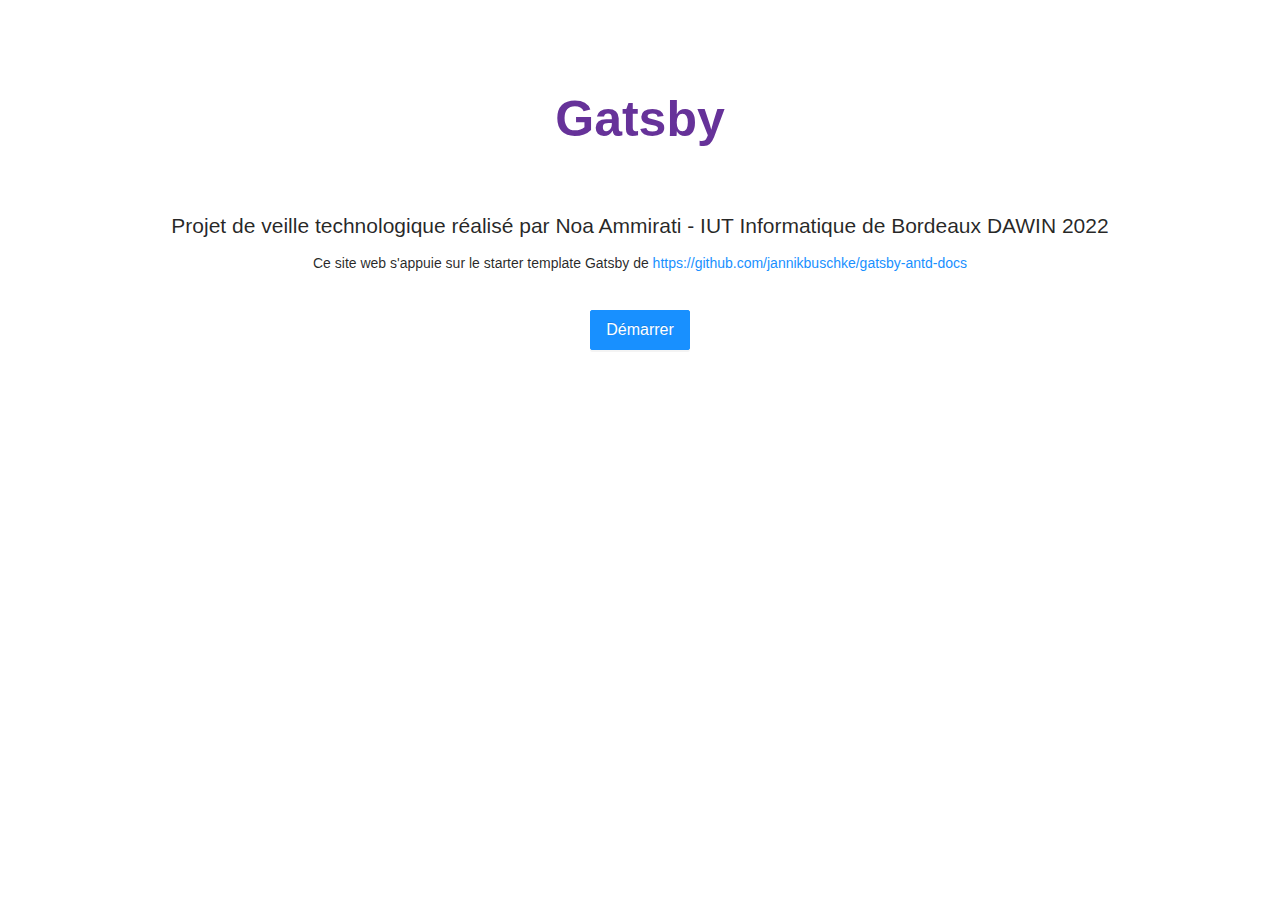
==== index.html @ e89bcc03 "Initial commit" ====
<!DOCTYPE html><html><head><meta charSet="utf-8"/><meta http-equiv="x-ua-compatible" content="ie=edge"/><meta name="viewport" content="width=device-width, initial-scale=1, shrink-to-fit=no"/><style data-href="/styles.3fe9cc464f20f4d9b87f.css" data-identity="gatsby-global-css">code[class*=language-],pre[class*=language-]{word-wrap:normal;background:none;color:#000;font-family:Consolas,Monaco,Andale Mono,Ubuntu Mono,monospace;font-size:1em;-webkit-hyphens:none;-ms-hyphens:none;hyphens:none;line-height:1.5;-moz-tab-size:4;tab-size:4;text-align:left;white-space:pre;word-break:normal;word-spacing:normal}pre[class*=language-]{margin:.5em 0;overflow:visible;padding:0;position:relative}pre[class*=language-]>code{background-attachment:local;background-color:#fdfdfd;background-image:linear-gradient(transparent 50%,rgba(69,142,209,.04) 0);background-origin:content-box;background-size:3em 3em;border-left:10px solid #358ccb;box-shadow:-1px 0 0 0 #358ccb,0 0 0 1px #dfdfdf;position:relative}code[class*=language-]{display:block;height:inherit;max-height:inherit;overflow:auto;padding:0 1em}:not(pre)>code[class*=language-],pre[class*=language-]{background-color:#fdfdfd;box-sizing:border-box;margin-bottom:1em}:not(pre)>code[class*=language-]{border:1px solid rgba(0,0,0,.1);border-radius:.3em;color:#c92c2c;display:inline;padding:.2em;position:relative;white-space:normal}pre[class*=language-]:after,pre[class*=language-]:before{bottom:.75em;box-shadow:0 13px 8px #979797;content:"";display:block;height:20%;left:.18em;max-height:13em;position:absolute;-webkit-transform:rotate(-2deg);transform:rotate(-2deg);width:40%;z-index:-2}pre[class*=language-]:after{left:auto;right:.75em;-webkit-transform:rotate(2deg);transform:rotate(2deg)}.token.block-comment,.token.cdata,.token.comment,.token.doctype,.token.prolog{color:#7d8b99}.token.punctuation{color:#5f6364}.token.boolean,.token.constant,.token.deleted,.token.function-name,.token.number,.token.property,.token.symbol,.token.tag{color:#c92c2c}.token.attr-name,.token.builtin,.token.char,.token.function,.token.inserted,.token.selector,.token.string{color:#2f9c0a}.token.entity,.token.operator,.token.url,.token.variable{background:hsla(0,0%,100%,.5);color:#a67f59}.token.atrule,.token.attr-value,.token.class-name,.token.keyword{color:#1990b8}.token.important,.token.regex{color:#e90}.language-css .token.string,.style .token.string{background:hsla(0,0%,100%,.5);color:#a67f59}.token.important{font-weight:400}.token.bold{font-weight:700}.token.italic{font-style:italic}.token.entity{cursor:help}.token.namespace{opacity:.7}@media screen and (max-width:767px){pre[class*=language-]:after,pre[class*=language-]:before{bottom:14px;box-shadow:none}}pre[class*=language-].line-numbers.line-numbers{padding-left:0}pre[class*=language-].line-numbers.line-numbers code{padding-left:3.8em}pre[class*=language-].line-numbers.line-numbers .line-numbers-rows{left:0}pre[class*=language-][data-line]{padding-bottom:0;padding-left:0;padding-top:0}pre[data-line] code{padding-left:4em;position:relative}pre .line-highlight{margin-top:0}

/*!
 * 
 * antd v4.16.8
 * 
 * Copyright 2015-present, Alipay, Inc.
 * All rights reserved.
 *       
 */.ant-alert{-webkit-font-feature-settings:"tnum";font-feature-settings:"tnum";word-wrap:break-word;align-items:center;border-radius:2px;box-sizing:border-box;color:rgba(0,0,0,.85);display:flex;font-size:14px;font-variant:tabular-nums;line-height:1.5715;list-style:none;margin:0;padding:8px 15px;position:relative}.ant-alert-content{flex:1 1;min-width:0}.ant-alert-icon{margin-right:8px}.ant-alert-description{display:none;font-size:14px;line-height:22px}.ant-alert-success{background-color:#f6ffed;border:1px solid #b7eb8f}.ant-alert-success .ant-alert-icon{color:#52c41a}.ant-alert-info{background-color:#e6f7ff;border:1px solid #91d5ff}.ant-alert-info .ant-alert-icon{color:#1890ff}.ant-alert-warning{background-color:#fffbe6;border:1px solid #ffe58f}.ant-alert-warning .ant-alert-icon{color:#faad14}.ant-alert-error{background-color:#fff2f0;border:1px solid #ffccc7}.ant-alert-error .ant-alert-icon{color:#ff4d4f}.ant-alert-error .ant-alert-description>pre{margin:0;padding:0}.ant-alert-action{margin-left:8px}.ant-alert-close-icon{background-color:transparent;border:none;cursor:pointer;font-size:12px;line-height:12px;margin-left:8px;outline:none;overflow:hidden;padding:0}.ant-alert-close-icon .anticon-close{color:rgba(0,0,0,.45);transition:color .3s}.ant-alert-close-icon .anticon-close:hover{color:rgba(0,0,0,.75)}.ant-alert-close-text{color:rgba(0,0,0,.45);transition:color .3s}.ant-alert-close-text:hover{color:rgba(0,0,0,.75)}.ant-alert-with-description{align-items:flex-start;padding:15px 15px 15px 24px}.ant-alert-with-description.ant-alert-no-icon{padding:15px}.ant-alert-with-description .ant-alert-icon{font-size:24px;margin-right:15px}.ant-alert-with-description .ant-alert-message{color:rgba(0,0,0,.85);display:block;font-size:16px;margin-bottom:4px}.ant-alert-message{color:rgba(0,0,0,.85)}.ant-alert-with-description .ant-alert-description{display:block}.ant-alert.ant-alert-motion-leave{opacity:1;overflow:hidden;transition:max-height .3s cubic-bezier(.78,.14,.15,.86),opacity .3s cubic-bezier(.78,.14,.15,.86),padding-top .3s cubic-bezier(.78,.14,.15,.86),padding-bottom .3s cubic-bezier(.78,.14,.15,.86),margin-bottom .3s cubic-bezier(.78,.14,.15,.86)}.ant-alert.ant-alert-motion-leave-active{margin-bottom:0!important;max-height:0;opacity:0;padding-bottom:0;padding-top:0}.ant-alert-banner{border:0;border-radius:0;margin-bottom:0}.ant-alert.ant-alert-rtl{direction:rtl}.ant-alert-rtl.ant-alert.ant-alert-no-icon{padding:8px 15px}.ant-alert-rtl .ant-alert-icon{margin-left:8px;margin-right:auto}.ant-alert-rtl .ant-alert-action,.ant-alert-rtl .ant-alert-close-icon{margin-left:auto;margin-right:8px}.ant-alert-rtl.ant-alert-with-description .ant-alert-icon{margin-left:15px;margin-right:auto}.ant-select-auto-complete{-webkit-font-feature-settings:"tnum";font-feature-settings:"tnum";box-sizing:border-box;color:rgba(0,0,0,.85);font-size:14px;font-variant:tabular-nums;line-height:1.5715;list-style:none;margin:0;padding:0}.ant-select-auto-complete .ant-select-clear{right:13px}.ant-select-single .ant-select-selector{display:flex}.ant-select-single .ant-select-selector .ant-select-selection-search{bottom:0;left:11px;position:absolute;right:11px;top:0}.ant-select-single .ant-select-selector .ant-select-selection-search-input{width:100%}.ant-select-single .ant-select-selector .ant-select-selection-item,.ant-select-single .ant-select-selector .ant-select-selection-placeholder{line-height:30px;padding:0;transition:all .3s}@supports (-moz-appearance:meterbar){.ant-select-single .ant-select-selector .ant-select-selection-item,.ant-select-single .ant-select-selector .ant-select-selection-placeholder{line-height:30px}}.ant-select-single .ant-select-selector .ant-select-selection-item{position:relative;-webkit-user-select:none;-ms-user-select:none;user-select:none}.ant-select-single .ant-select-selector .ant-select-selection-placeholder{pointer-events:none}.ant-select-single .ant-select-selector .ant-select-selection-item:after,.ant-select-single .ant-select-selector .ant-select-selection-placeholder:after,.ant-select-single .ant-select-selector:after{content:"\a0";display:inline-block;visibility:hidden;width:0}.ant-select-single.ant-select-show-arrow .ant-select-selection-search{right:25px}.ant-select-single.ant-select-show-arrow .ant-select-selection-item,.ant-select-single.ant-select-show-arrow .ant-select-selection-placeholder{padding-right:18px}.ant-select-single.ant-select-open .ant-select-selection-item{color:#bfbfbf}.ant-select-single:not(.ant-select-customize-input) .ant-select-selector{height:32px;padding:0 11px;width:100%}.ant-select-single:not(.ant-select-customize-input) .ant-select-selector .ant-select-selection-search-input{height:30px}.ant-select-single:not(.ant-select-customize-input) .ant-select-selector:after{line-height:30px}.ant-select-single.ant-select-customize-input .ant-select-selector:after{display:none}.ant-select-single.ant-select-customize-input .ant-select-selector .ant-select-selection-search{position:static;width:100%}.ant-select-single.ant-select-customize-input .ant-select-selector .ant-select-selection-placeholder{left:0;padding:0 11px;position:absolute;right:0}.ant-select-single.ant-select-customize-input .ant-select-selector .ant-select-selection-placeholder:after{display:none}.ant-select-single.ant-select-lg:not(.ant-select-customize-input) .ant-select-selector{height:40px}.ant-select-single.ant-select-lg:not(.ant-select-customize-input) .ant-select-selector .ant-select-selection-item,.ant-select-single.ant-select-lg:not(.ant-select-customize-input) .ant-select-selector .ant-select-selection-placeholder,.ant-select-single.ant-select-lg:not(.ant-select-customize-input) .ant-select-selector:after{line-height:38px}.ant-select-single.ant-select-lg:not(.ant-select-customize-input):not(.ant-select-customize-input) .ant-select-selection-search-input{height:38px}.ant-select-single.ant-select-sm:not(.ant-select-customize-input) .ant-select-selector{height:24px}.ant-select-single.ant-select-sm:not(.ant-select-customize-input) .ant-select-selector .ant-select-selection-item,.ant-select-single.ant-select-sm:not(.ant-select-customize-input) .ant-select-selector .ant-select-selection-placeholder,.ant-select-single.ant-select-sm:not(.ant-select-customize-input) .ant-select-selector:after{line-height:22px}.ant-select-single.ant-select-sm:not(.ant-select-customize-input):not(.ant-select-customize-input) .ant-select-selection-search-input{height:22px}.ant-select-single.ant-select-sm:not(.ant-select-customize-input) .ant-select-selection-search{left:7px;right:7px}.ant-select-single.ant-select-sm:not(.ant-select-customize-input) .ant-select-selector{padding:0 7px}.ant-select-single.ant-select-sm:not(.ant-select-customize-input).ant-select-show-arrow .ant-select-selection-search{right:28px}.ant-select-single.ant-select-sm:not(.ant-select-customize-input).ant-select-show-arrow .ant-select-selection-item,.ant-select-single.ant-select-sm:not(.ant-select-customize-input).ant-select-show-arrow .ant-select-selection-placeholder{padding-right:21px}.ant-select-single.ant-select-lg:not(.ant-select-customize-input) .ant-select-selector{padding:0 11px}.ant-select-selection-overflow{display:flex;flex:auto;flex-wrap:wrap;max-width:100%;position:relative}.ant-select-selection-overflow-item{align-self:center;flex:none;max-width:100%}.ant-select-multiple .ant-select-selector{align-items:center;display:flex;flex-wrap:wrap;padding:1px 4px}.ant-select-show-search.ant-select-multiple .ant-select-selector{cursor:text}.ant-select-disabled.ant-select-multiple .ant-select-selector{background:#f5f5f5;cursor:not-allowed}.ant-select-multiple .ant-select-selector:after{content:"\a0";display:inline-block;line-height:24px;margin:2px 0;width:0}.ant-select-multiple.ant-select-allow-clear .ant-select-selector,.ant-select-multiple.ant-select-show-arrow .ant-select-selector{padding-right:24px}.ant-select-multiple .ant-select-selection-item{-webkit-margin-end:4px;-webkit-padding-start:8px;-webkit-padding-end:4px;background:#f5f5f5;border:1px solid #f0f0f0;border-radius:2px;box-sizing:border-box;cursor:default;display:flex;flex:none;height:24px;line-height:22px;margin-bottom:2px;margin-inline-end:4px;margin-top:2px;max-width:100%;padding-inline-end:4px;padding-inline-start:8px;position:relative;transition:font-size .3s,line-height .3s,height .3s;-webkit-user-select:none;-ms-user-select:none;user-select:none}.ant-select-disabled.ant-select-multiple .ant-select-selection-item{border-color:#d9d9d9;color:#bfbfbf;cursor:not-allowed}.ant-select-multiple .ant-select-selection-item-content{display:inline-block;margin-right:4px;overflow:hidden;text-overflow:ellipsis;white-space:pre}.ant-select-multiple .ant-select-selection-item-remove{text-rendering:optimizeLegibility;-webkit-font-smoothing:antialiased;-moz-osx-font-smoothing:grayscale;color:inherit;color:rgba(0,0,0,.45);cursor:pointer;display:inline-block;font-size:10px;font-style:normal;font-weight:700;line-height:0;line-height:inherit;text-align:center;text-transform:none;vertical-align:-.125em}.ant-select-multiple .ant-select-selection-item-remove>*{line-height:1}.ant-select-multiple .ant-select-selection-item-remove svg{display:inline-block}.ant-select-multiple .ant-select-selection-item-remove:before{display:none}.ant-select-multiple .ant-select-selection-item-remove .ant-select-multiple .ant-select-selection-item-remove-icon{display:block}.ant-select-multiple .ant-select-selection-item-remove>.anticon{vertical-align:-.2em}.ant-select-multiple .ant-select-selection-item-remove:hover{color:rgba(0,0,0,.75)}.ant-select-multiple .ant-select-selection-overflow-item+.ant-select-selection-overflow-item .ant-select-selection-search{-webkit-margin-start:0;margin-inline-start:0}.ant-select-multiple .ant-select-selection-search{-webkit-margin-start:7px;margin-bottom:2px;margin-inline-start:7px;margin-top:2px;max-width:100%;position:relative}.ant-select-multiple .ant-select-selection-search-input,.ant-select-multiple .ant-select-selection-search-mirror{font-family:-apple-system,BlinkMacSystemFont,Segoe UI,Roboto,Helvetica Neue,Arial,Noto Sans,sans-serif,Apple Color Emoji,Segoe UI Emoji,Segoe UI Symbol,Noto Color Emoji;height:24px;line-height:24px;transition:all .3s}.ant-select-multiple .ant-select-selection-search-input{min-width:4.1px;width:100%}.ant-select-multiple .ant-select-selection-search-mirror{left:0;position:absolute;top:0;visibility:hidden;white-space:pre;z-index:999}.ant-select-multiple .ant-select-selection-placeholder{left:11px;position:absolute;right:11px;top:50%;-webkit-transform:translateY(-50%);transform:translateY(-50%);transition:all .3s}.ant-select-multiple.ant-select-lg .ant-select-selector:after{line-height:32px}.ant-select-multiple.ant-select-lg .ant-select-selection-item{line-height:30px}.ant-select-multiple.ant-select-lg .ant-select-selection-search{height:32px;line-height:32px}.ant-select-multiple.ant-select-lg .ant-select-selection-search-input,.ant-select-multiple.ant-select-lg .ant-select-selection-search-mirror{height:32px;line-height:30px}.ant-select-multiple.ant-select-sm .ant-select-selector:after{line-height:16px}.ant-select-multiple.ant-select-sm .ant-select-selection-item{height:16px;line-height:14px}.ant-select-multiple.ant-select-sm .ant-select-selection-search{height:16px;line-height:16px}.ant-select-multiple.ant-select-sm .ant-select-selection-search-input,.ant-select-multiple.ant-select-sm .ant-select-selection-search-mirror{height:16px;line-height:14px}.ant-select-multiple.ant-select-sm .ant-select-selection-placeholder{left:7px}.ant-select-multiple.ant-select-sm .ant-select-selection-search{-webkit-margin-start:3px;margin-inline-start:3px}.ant-select-multiple.ant-select-lg .ant-select-selection-item{height:32px;line-height:32px}.ant-select-disabled .ant-select-selection-item-remove{display:none}.ant-select{-webkit-font-feature-settings:"tnum";font-feature-settings:"tnum";box-sizing:border-box;color:rgba(0,0,0,.85);cursor:pointer;display:inline-block;font-size:14px;font-variant:tabular-nums;line-height:1.5715;list-style:none;margin:0;padding:0;position:relative}.ant-select:not(.ant-select-customize-input) .ant-select-selector{background-color:#fff;border:1px solid #d9d9d9;border-radius:2px;position:relative;transition:all .3s cubic-bezier(.645,.045,.355,1)}.ant-select:not(.ant-select-customize-input) .ant-select-selector input{cursor:pointer}.ant-select-show-search.ant-select:not(.ant-select-customize-input) .ant-select-selector{cursor:text}.ant-select-show-search.ant-select:not(.ant-select-customize-input) .ant-select-selector input{cursor:auto}.ant-select-focused:not(.ant-select-disabled).ant-select:not(.ant-select-customize-input) .ant-select-selector{border-color:#40a9ff;border-right-width:1px!important;box-shadow:0 0 0 2px rgba(24,144,255,.2);outline:0}.ant-select-disabled.ant-select:not(.ant-select-customize-input) .ant-select-selector{background:#f5f5f5;color:rgba(0,0,0,.25);cursor:not-allowed}.ant-select-multiple.ant-select-disabled.ant-select:not(.ant-select-customize-input) .ant-select-selector{background:#f5f5f5}.ant-select-disabled.ant-select:not(.ant-select-customize-input) .ant-select-selector input{cursor:not-allowed}.ant-select:not(.ant-select-customize-input) .ant-select-selector .ant-select-selection-search-input{-webkit-appearance:none;appearance:none;background:transparent;border:none;margin:0;outline:none;padding:0}.ant-select:not(.ant-select-customize-input) .ant-select-selector .ant-select-selection-search-input::-webkit-search-cancel-button{-webkit-appearance:none;display:none}.ant-select:not(.ant-select-disabled):hover .ant-select-selector{border-color:#40a9ff;border-right-width:1px!important}.ant-select-selection-item{flex:1 1;overflow:hidden;text-overflow:ellipsis;white-space:nowrap}@media (-ms-high-contrast:none){.ant-select-selection-item,.ant-select-selection-item ::-ms-backdrop{flex:auto}}.ant-select-selection-placeholder{color:#bfbfbf;flex:1 1;overflow:hidden;pointer-events:none;text-overflow:ellipsis;white-space:nowrap}@media (-ms-high-contrast:none){.ant-select-selection-placeholder,.ant-select-selection-placeholder ::-ms-backdrop{flex:auto}}.ant-select-arrow{text-rendering:optimizeLegibility;-webkit-font-smoothing:antialiased;-moz-osx-font-smoothing:grayscale;color:inherit;color:rgba(0,0,0,.25);display:inline-block;font-size:12px;font-style:normal;height:12px;line-height:0;line-height:1;margin-top:-6px;pointer-events:none;position:absolute;right:11px;text-align:center;text-transform:none;top:50%;vertical-align:-.125em;width:12px}.ant-select-arrow>*{line-height:1}.ant-select-arrow svg{display:inline-block}.ant-select-arrow:before{display:none}.ant-select-arrow .ant-select-arrow-icon{display:block}.ant-select-arrow .anticon{transition:-webkit-transform .3s;transition:transform .3s;transition:transform .3s,-webkit-transform .3s;vertical-align:top}.ant-select-arrow .anticon>svg{vertical-align:top}.ant-select-arrow .anticon:not(.ant-select-suffix){pointer-events:auto}.ant-select-disabled .ant-select-arrow{cursor:not-allowed}.ant-select-clear{text-rendering:auto;background:#fff;color:rgba(0,0,0,.25);cursor:pointer;display:inline-block;font-size:12px;font-style:normal;height:12px;line-height:1;margin-top:-6px;opacity:0;position:absolute;right:11px;text-align:center;text-transform:none;top:50%;transition:color .3s ease,opacity .15s ease;width:12px;z-index:1}.ant-select-clear:before{display:block}.ant-select-clear:hover{color:rgba(0,0,0,.45)}.ant-select:hover .ant-select-clear{opacity:1}.ant-select-dropdown{-webkit-font-feature-settings:"tnum";font-feature-settings:"tnum";background-color:#fff;border-radius:2px;box-shadow:0 3px 6px -4px rgba(0,0,0,.12),0 6px 16px 0 rgba(0,0,0,.08),0 9px 28px 8px rgba(0,0,0,.05);box-sizing:border-box;color:rgba(0,0,0,.85);font-size:14px;font-variant:tabular-nums;font-variant:normal;left:-9999px;line-height:1.5715;list-style:none;margin:0;outline:none;overflow:hidden;padding:4px 0;position:absolute;top:-9999px;z-index:1050}.ant-select-dropdown.ant-slide-up-appear.ant-slide-up-appear-active.ant-select-dropdown-placement-bottomLeft,.ant-select-dropdown.ant-slide-up-enter.ant-slide-up-enter-active.ant-select-dropdown-placement-bottomLeft{-webkit-animation-name:antSlideUpIn;animation-name:antSlideUpIn}.ant-select-dropdown.ant-slide-up-appear.ant-slide-up-appear-active.ant-select-dropdown-placement-topLeft,.ant-select-dropdown.ant-slide-up-enter.ant-slide-up-enter-active.ant-select-dropdown-placement-topLeft{-webkit-animation-name:antSlideDownIn;animation-name:antSlideDownIn}.ant-select-dropdown.ant-slide-up-leave.ant-slide-up-leave-active.ant-select-dropdown-placement-bottomLeft{-webkit-animation-name:antSlideUpOut;animation-name:antSlideUpOut}.ant-select-dropdown.ant-slide-up-leave.ant-slide-up-leave-active.ant-select-dropdown-placement-topLeft{-webkit-animation-name:antSlideDownOut;animation-name:antSlideDownOut}.ant-select-dropdown-hidden{display:none}.ant-select-dropdown-empty{color:rgba(0,0,0,.25)}.ant-select-item-empty{color:rgba(0,0,0,.85);color:rgba(0,0,0,.25)}.ant-select-item,.ant-select-item-empty{display:block;font-size:14px;font-weight:400;line-height:22px;min-height:32px;padding:5px 12px;position:relative}.ant-select-item{color:rgba(0,0,0,.85);cursor:pointer;transition:background .3s ease}.ant-select-item-group{color:rgba(0,0,0,.45);cursor:default;font-size:12px}.ant-select-item-option{display:flex}.ant-select-item-option-content{flex:auto;overflow:hidden;text-overflow:ellipsis;white-space:nowrap}.ant-select-item-option-state{flex:none}.ant-select-item-option-active:not(.ant-select-item-option-disabled){background-color:#f5f5f5}.ant-select-item-option-selected:not(.ant-select-item-option-disabled){background-color:#e6f7ff;color:rgba(0,0,0,.85);font-weight:600}.ant-select-item-option-selected:not(.ant-select-item-option-disabled) .ant-select-item-option-state{color:#1890ff}.ant-select-item-option-disabled{color:rgba(0,0,0,.25);cursor:not-allowed}.ant-select-item-option-disabled.ant-select-item-option-selected{background-color:#f5f5f5}.ant-select-item-option-grouped{padding-left:24px}.ant-select-lg{font-size:16px}.ant-select-borderless .ant-select-selector{background-color:transparent!important;border-color:transparent!important;box-shadow:none!important}.ant-select-rtl{direction:rtl}.ant-select-rtl .ant-select-arrow,.ant-select-rtl .ant-select-clear{left:11px;right:auto}.ant-select-dropdown-rtl{direction:rtl}.ant-select-dropdown-rtl .ant-select-item-option-grouped{padding-left:12px;padding-right:24px}.ant-select-rtl.ant-select-multiple.ant-select-allow-clear .ant-select-selector,.ant-select-rtl.ant-select-multiple.ant-select-show-arrow .ant-select-selector{padding-left:24px;padding-right:4px}.ant-select-rtl.ant-select-multiple .ant-select-selection-item{text-align:right}.ant-select-rtl.ant-select-multiple .ant-select-selection-item-content{margin-left:4px;margin-right:0;text-align:right}.ant-select-rtl.ant-select-multiple .ant-select-selection-search-mirror{left:auto;right:0}.ant-select-rtl.ant-select-multiple .ant-select-selection-placeholder{left:auto;right:11px}.ant-select-rtl.ant-select-multiple.ant-select-sm .ant-select-selection-placeholder{right:7px}.ant-select-rtl.ant-select-single .ant-select-selector .ant-select-selection-item,.ant-select-rtl.ant-select-single .ant-select-selector .ant-select-selection-placeholder{left:9px;right:0;text-align:right}.ant-select-rtl.ant-select-single.ant-select-show-arrow .ant-select-selection-search{left:25px;right:11px}.ant-select-rtl.ant-select-single.ant-select-show-arrow .ant-select-selection-item,.ant-select-rtl.ant-select-single.ant-select-show-arrow .ant-select-selection-placeholder{padding-left:18px;padding-right:0}.ant-select-rtl.ant-select-single.ant-select-sm:not(.ant-select-customize-input).ant-select-show-arrow .ant-select-selection-search{right:6px}.ant-select-rtl.ant-select-single.ant-select-sm:not(.ant-select-customize-input).ant-select-show-arrow .ant-select-selection-item,.ant-select-rtl.ant-select-single.ant-select-sm:not(.ant-select-customize-input).ant-select-show-arrow .ant-select-selection-placeholder{padding-left:21px;padding-right:0}.ant-empty{font-size:14px;line-height:1.5715;margin:0 8px;text-align:center}.ant-empty-image{height:100px;margin-bottom:8px}.ant-empty-image img{height:100%}.ant-empty-image svg{height:100%;margin:auto}.ant-empty-footer{margin-top:16px}.ant-empty-normal{color:rgba(0,0,0,.25);margin:32px 0}.ant-empty-normal .ant-empty-image{height:40px}.ant-empty-small{color:rgba(0,0,0,.25);margin:8px 0}.ant-empty-small .ant-empty-image{height:35px}.ant-empty-img-default-ellipse{fill:#f5f5f5;fill-opacity:.8}.ant-empty-img-default-path-1{fill:#aeb8c2}.ant-empty-img-default-path-2{fill:url(#linearGradient-1)}.ant-empty-img-default-path-3{fill:#f5f5f7}.ant-empty-img-default-path-4,.ant-empty-img-default-path-5{fill:#dce0e6}.ant-empty-img-default-g{fill:#fff}.ant-empty-img-simple-ellipse{fill:#f5f5f5}.ant-empty-img-simple-g{stroke:#d9d9d9}.ant-empty-img-simple-path{fill:#fafafa}.ant-empty-rtl{direction:rtl}.ant-avatar{-webkit-font-feature-settings:"tnum";font-feature-settings:"tnum";background:#ccc;border-radius:50%;box-sizing:border-box;color:rgba(0,0,0,.85);color:#fff;display:inline-block;font-size:14px;font-variant:tabular-nums;height:32px;line-height:1.5715;line-height:32px;list-style:none;margin:0;overflow:hidden;padding:0;position:relative;text-align:center;vertical-align:middle;white-space:nowrap;width:32px}.ant-avatar-image{background:transparent}.ant-avatar .ant-image-img{display:block}.ant-avatar-string{left:50%;position:absolute;-webkit-transform-origin:0 center;transform-origin:0 center}.ant-avatar.ant-avatar-icon{font-size:18px}.ant-avatar.ant-avatar-icon>.anticon{margin:0}.ant-avatar-lg{border-radius:50%;height:40px;line-height:40px;width:40px}.ant-avatar-lg-string{left:50%;position:absolute;-webkit-transform-origin:0 center;transform-origin:0 center}.ant-avatar-lg.ant-avatar-icon{font-size:24px}.ant-avatar-lg.ant-avatar-icon>.anticon{margin:0}.ant-avatar-sm{border-radius:50%;height:24px;line-height:24px;width:24px}.ant-avatar-sm-string{left:50%;position:absolute;-webkit-transform-origin:0 center;transform-origin:0 center}.ant-avatar-sm.ant-avatar-icon{font-size:14px}.ant-avatar-sm.ant-avatar-icon>.anticon{margin:0}.ant-avatar-square{border-radius:2px}.ant-avatar>img{display:block;height:100%;object-fit:cover;width:100%}.ant-avatar-group{display:inline-flex}.ant-avatar-group .ant-avatar{border:1px solid #fff}.ant-avatar-group .ant-avatar:not(:first-child){margin-left:-8px}.ant-avatar-group-popover .ant-avatar+.ant-avatar{margin-left:3px}.ant-avatar-group-rtl .ant-avatar:not(:first-child){margin-left:0;margin-right:-8px}.ant-avatar-group-popover.ant-popover-rtl .ant-avatar+.ant-avatar{margin-left:0;margin-right:3px}.ant-popover{-webkit-font-feature-settings:"tnum";font-feature-settings:"tnum";box-sizing:border-box;color:rgba(0,0,0,.85);cursor:auto;font-size:14px;font-variant:tabular-nums;font-weight:400;left:0;line-height:1.5715;list-style:none;margin:0;padding:0;position:absolute;text-align:left;top:0;-webkit-user-select:text;-ms-user-select:text;user-select:text;white-space:normal;z-index:1030}.ant-popover:after{background:hsla(0,0%,100%,.01);content:"";position:absolute}.ant-popover-hidden{display:none}.ant-popover-placement-top,.ant-popover-placement-topLeft,.ant-popover-placement-topRight{padding-bottom:10px}.ant-popover-placement-right,.ant-popover-placement-rightBottom,.ant-popover-placement-rightTop{padding-left:10px}.ant-popover-placement-bottom,.ant-popover-placement-bottomLeft,.ant-popover-placement-bottomRight{padding-top:10px}.ant-popover-placement-left,.ant-popover-placement-leftBottom,.ant-popover-placement-leftTop{padding-right:10px}.ant-popover-inner{background-clip:padding-box;background-color:#fff;border-radius:2px;box-shadow:0 3px 6px -4px rgba(0,0,0,.12),0 6px 16px 0 rgba(0,0,0,.08),0 9px 28px 8px rgba(0,0,0,.05);box-shadow:0 0 8px rgba(0,0,0,.15)\9}@media (-ms-high-contrast:none),screen and (-ms-high-contrast:active){.ant-popover-inner{box-shadow:0 3px 6px -4px rgba(0,0,0,.12),0 6px 16px 0 rgba(0,0,0,.08),0 9px 28px 8px rgba(0,0,0,.05)}}.ant-popover-title{border-bottom:1px solid #f0f0f0;color:rgba(0,0,0,.85);font-weight:500;margin:0;min-height:32px;min-width:177px;padding:5px 16px 4px}.ant-popover-inner-content{color:rgba(0,0,0,.85);padding:12px 16px}.ant-popover-message{color:rgba(0,0,0,.85);font-size:14px;padding:4px 0 12px;position:relative}.ant-popover-message>.anticon{color:#faad14;font-size:14px;position:absolute;top:8.0005px}.ant-popover-message-title{padding-left:22px}.ant-popover-buttons{margin-bottom:4px;text-align:right}.ant-popover-buttons button{margin-left:8px}.ant-popover-arrow{background:transparent;display:block;height:8.48528137px;overflow:hidden;pointer-events:none;position:absolute;width:8.48528137px}.ant-popover-arrow-content{background-color:#fff;bottom:0;content:"";display:block;height:6px;left:0;margin:auto;pointer-events:auto;position:absolute;right:0;top:0;width:6px}.ant-popover-placement-top .ant-popover-arrow,.ant-popover-placement-topLeft .ant-popover-arrow,.ant-popover-placement-topRight .ant-popover-arrow{bottom:1.51471863px}.ant-popover-placement-top .ant-popover-arrow-content,.ant-popover-placement-topLeft .ant-popover-arrow-content,.ant-popover-placement-topRight .ant-popover-arrow-content{box-shadow:3px 3px 7px rgba(0,0,0,.07);-webkit-transform:translateY(-4.24264069px) rotate(45deg);transform:translateY(-4.24264069px) rotate(45deg)}.ant-popover-placement-top .ant-popover-arrow{left:50%;-webkit-transform:translateX(-50%);transform:translateX(-50%)}.ant-popover-placement-topLeft .ant-popover-arrow{left:16px}.ant-popover-placement-topRight .ant-popover-arrow{right:16px}.ant-popover-placement-right .ant-popover-arrow,.ant-popover-placement-rightBottom .ant-popover-arrow,.ant-popover-placement-rightTop .ant-popover-arrow{left:1.51471863px}.ant-popover-placement-right .ant-popover-arrow-content,.ant-popover-placement-rightBottom .ant-popover-arrow-content,.ant-popover-placement-rightTop .ant-popover-arrow-content{box-shadow:-3px 3px 7px rgba(0,0,0,.07);-webkit-transform:translateX(4.24264069px) rotate(45deg);transform:translateX(4.24264069px) rotate(45deg)}.ant-popover-placement-right .ant-popover-arrow{top:50%;-webkit-transform:translateY(-50%);transform:translateY(-50%)}.ant-popover-placement-rightTop .ant-popover-arrow{top:12px}.ant-popover-placement-rightBottom .ant-popover-arrow{bottom:12px}.ant-popover-placement-bottom .ant-popover-arrow,.ant-popover-placement-bottomLeft .ant-popover-arrow,.ant-popover-placement-bottomRight .ant-popover-arrow{top:1.51471863px}.ant-popover-placement-bottom .ant-popover-arrow-content,.ant-popover-placement-bottomLeft .ant-popover-arrow-content,.ant-popover-placement-bottomRight .ant-popover-arrow-content{box-shadow:-2px -2px 5px rgba(0,0,0,.06);-webkit-transform:translateY(4.24264069px) rotate(45deg);transform:translateY(4.24264069px) rotate(45deg)}.ant-popover-placement-bottom .ant-popover-arrow{left:50%;-webkit-transform:translateX(-50%);transform:translateX(-50%)}.ant-popover-placement-bottomLeft .ant-popover-arrow{left:16px}.ant-popover-placement-bottomRight .ant-popover-arrow{right:16px}.ant-popover-placement-left .ant-popover-arrow,.ant-popover-placement-leftBottom .ant-popover-arrow,.ant-popover-placement-leftTop .ant-popover-arrow{right:1.51471863px}.ant-popover-placement-left .ant-popover-arrow-content,.ant-popover-placement-leftBottom .ant-popover-arrow-content,.ant-popover-placement-leftTop .ant-popover-arrow-content{box-shadow:3px -3px 7px rgba(0,0,0,.07);-webkit-transform:translateX(-4.24264069px) rotate(45deg);transform:translateX(-4.24264069px) rotate(45deg)}.ant-popover-placement-left .ant-popover-arrow{top:50%;-webkit-transform:translateY(-50%);transform:translateY(-50%)}.ant-popover-placement-leftTop .ant-popover-arrow{top:12px}.ant-popover-placement-leftBottom .ant-popover-arrow{bottom:12px}.ant-popover-magenta .ant-popover-arrow-content,.ant-popover-magenta .ant-popover-inner,.ant-popover-pink .ant-popover-arrow-content,.ant-popover-pink .ant-popover-inner{background-color:#eb2f96}.ant-popover-red .ant-popover-arrow-content,.ant-popover-red .ant-popover-inner{background-color:#f5222d}.ant-popover-volcano .ant-popover-arrow-content,.ant-popover-volcano .ant-popover-inner{background-color:#fa541c}.ant-popover-orange .ant-popover-arrow-content,.ant-popover-orange .ant-popover-inner{background-color:#fa8c16}.ant-popover-yellow .ant-popover-arrow-content,.ant-popover-yellow .ant-popover-inner{background-color:#fadb14}.ant-popover-gold .ant-popover-arrow-content,.ant-popover-gold .ant-popover-inner{background-color:#faad14}.ant-popover-cyan .ant-popover-arrow-content,.ant-popover-cyan .ant-popover-inner{background-color:#13c2c2}.ant-popover-lime .ant-popover-arrow-content,.ant-popover-lime .ant-popover-inner{background-color:#a0d911}.ant-popover-green .ant-popover-arrow-content,.ant-popover-green .ant-popover-inner{background-color:#52c41a}.ant-popover-blue .ant-popover-arrow-content,.ant-popover-blue .ant-popover-inner{background-color:#1890ff}.ant-popover-geekblue .ant-popover-arrow-content,.ant-popover-geekblue .ant-popover-inner{background-color:#2f54eb}.ant-popover-purple .ant-popover-arrow-content,.ant-popover-purple .ant-popover-inner{background-color:#722ed1}.ant-popover-rtl{direction:rtl;text-align:right}.ant-popover-rtl .ant-popover-message-title{padding-left:16px;padding-right:22px}.ant-popover-rtl .ant-popover-buttons{text-align:left}.ant-popover-rtl .ant-popover-buttons button{margin-left:0;margin-right:8px}.ant-back-top{-webkit-font-feature-settings:"tnum";font-feature-settings:"tnum";bottom:50px;box-sizing:border-box;color:rgba(0,0,0,.85);cursor:pointer;font-size:14px;font-variant:tabular-nums;height:40px;line-height:1.5715;list-style:none;margin:0;padding:0;position:fixed;right:100px;width:40px;z-index:10}.ant-back-top:empty{display:none}.ant-back-top-rtl{direction:rtl;left:100px;right:auto}.ant-back-top-content{background-color:rgba(0,0,0,.45);border-radius:20px;color:#fff;height:40px;overflow:hidden;text-align:center;transition:all .3s;width:40px}.ant-back-top-content:hover{background-color:rgba(0,0,0,.85);transition:all .3s}.ant-back-top-icon{font-size:24px;line-height:40px}@media screen and (max-width:768px){.ant-back-top{right:60px}}@media screen and (max-width:480px){.ant-back-top{right:20px}}.ant-badge{-webkit-font-feature-settings:"tnum";font-feature-settings:"tnum";box-sizing:border-box;color:rgba(0,0,0,.85);display:inline-block;font-size:14px;font-variant:tabular-nums;line-height:1.5715;line-height:1;list-style:none;margin:0;padding:0;position:relative}.ant-badge-count{background:#ff4d4f;border-radius:10px;box-shadow:0 0 0 1px #fff;color:#fff;font-size:12px;font-weight:400;height:20px;line-height:20px;min-width:20px;padding:0 6px;text-align:center;white-space:nowrap;z-index:auto}.ant-badge-count a,.ant-badge-count a:hover{color:#fff}.ant-badge-count-sm{border-radius:7px;font-size:12px;height:14px;line-height:14px;min-width:14px;padding:0}.ant-badge-multiple-words{padding:0 8px}.ant-badge-dot{background:#ff4d4f;border-radius:100%;box-shadow:0 0 0 1px #fff;height:6px;min-width:6px;width:6px;z-index:auto}.ant-badge-count,.ant-badge-dot,.ant-badge .ant-scroll-number-custom-component{position:absolute;right:0;top:0;-webkit-transform:translate(50%,-50%);transform:translate(50%,-50%);-webkit-transform-origin:100% 0;transform-origin:100% 0}.ant-badge-count.anticon-spin,.ant-badge-dot.anticon-spin,.ant-badge .ant-scroll-number-custom-component.anticon-spin{-webkit-animation:antBadgeLoadingCircle 1s linear infinite;animation:antBadgeLoadingCircle 1s linear infinite}.ant-badge-status{line-height:inherit;vertical-align:baseline}.ant-badge-status-dot{border-radius:50%;display:inline-block;height:6px;position:relative;top:-1px;vertical-align:middle;width:6px}.ant-badge-status-success{background-color:#52c41a}.ant-badge-status-processing{background-color:#1890ff;position:relative}.ant-badge-status-processing:after{-webkit-animation:antStatusProcessing 1.2s ease-in-out infinite;animation:antStatusProcessing 1.2s ease-in-out infinite;border:1px solid #1890ff;border-radius:50%;content:"";height:100%;left:0;position:absolute;top:0;width:100%}.ant-badge-status-default{background-color:#d9d9d9}.ant-badge-status-error{background-color:#ff4d4f}.ant-badge-status-warning{background-color:#faad14}.ant-badge-status-magenta,.ant-badge-status-pink{background:#eb2f96}.ant-badge-status-red{background:#f5222d}.ant-badge-status-volcano{background:#fa541c}.ant-badge-status-orange{background:#fa8c16}.ant-badge-status-yellow{background:#fadb14}.ant-badge-status-gold{background:#faad14}.ant-badge-status-cyan{background:#13c2c2}.ant-badge-status-lime{background:#a0d911}.ant-badge-status-green{background:#52c41a}.ant-badge-status-blue{background:#1890ff}.ant-badge-status-geekblue{background:#2f54eb}.ant-badge-status-purple{background:#722ed1}.ant-badge-status-text{color:rgba(0,0,0,.85);font-size:14px;margin-left:8px}.ant-badge-zoom-appear,.ant-badge-zoom-enter{-webkit-animation:antZoomBadgeIn .3s cubic-bezier(.12,.4,.29,1.46);animation:antZoomBadgeIn .3s cubic-bezier(.12,.4,.29,1.46);-webkit-animation-fill-mode:both;animation-fill-mode:both}.ant-badge-zoom-leave{-webkit-animation:antZoomBadgeOut .3s cubic-bezier(.71,-.46,.88,.6);animation:antZoomBadgeOut .3s cubic-bezier(.71,-.46,.88,.6);-webkit-animation-fill-mode:both;animation-fill-mode:both}.ant-badge-not-a-wrapper .ant-badge-zoom-appear,.ant-badge-not-a-wrapper .ant-badge-zoom-enter{-webkit-animation:antNoWrapperZoomBadgeIn .3s cubic-bezier(.12,.4,.29,1.46);animation:antNoWrapperZoomBadgeIn .3s cubic-bezier(.12,.4,.29,1.46)}.ant-badge-not-a-wrapper .ant-badge-zoom-leave{-webkit-animation:antNoWrapperZoomBadgeOut .3s cubic-bezier(.71,-.46,.88,.6);animation:antNoWrapperZoomBadgeOut .3s cubic-bezier(.71,-.46,.88,.6)}.ant-badge-not-a-wrapper:not(.ant-badge-status){vertical-align:middle}.ant-badge-not-a-wrapper .ant-scroll-number-custom-component{-webkit-transform:none;transform:none}.ant-badge-not-a-wrapper .ant-scroll-number,.ant-badge-not-a-wrapper .ant-scroll-number-custom-component{display:block;position:relative;top:auto;-webkit-transform-origin:50% 50%;transform-origin:50% 50%}@-webkit-keyframes antStatusProcessing{0%{opacity:.5;-webkit-transform:scale(.8);transform:scale(.8)}to{opacity:0;-webkit-transform:scale(2.4);transform:scale(2.4)}}@keyframes antStatusProcessing{0%{opacity:.5;-webkit-transform:scale(.8);transform:scale(.8)}to{opacity:0;-webkit-transform:scale(2.4);transform:scale(2.4)}}.ant-scroll-number{overflow:hidden}.ant-scroll-number-only{display:inline-block;position:relative;transition:all .3s cubic-bezier(.645,.045,.355,1)}.ant-scroll-number-only,.ant-scroll-number-only>p.ant-scroll-number-only-unit{-webkit-backface-visibility:hidden;height:20px;-webkit-transform-style:preserve-3d}.ant-scroll-number-only>p.ant-scroll-number-only-unit{margin:0}.ant-scroll-number-symbol{vertical-align:top}@-webkit-keyframes antZoomBadgeIn{0%{opacity:0;-webkit-transform:scale(0) translate(50%,-50%);transform:scale(0) translate(50%,-50%)}to{-webkit-transform:scale(1) translate(50%,-50%);transform:scale(1) translate(50%,-50%)}}@keyframes antZoomBadgeIn{0%{opacity:0;-webkit-transform:scale(0) translate(50%,-50%);transform:scale(0) translate(50%,-50%)}to{-webkit-transform:scale(1) translate(50%,-50%);transform:scale(1) translate(50%,-50%)}}@-webkit-keyframes antZoomBadgeOut{0%{-webkit-transform:scale(1) translate(50%,-50%);transform:scale(1) translate(50%,-50%)}to{opacity:0;-webkit-transform:scale(0) translate(50%,-50%);transform:scale(0) translate(50%,-50%)}}@keyframes antZoomBadgeOut{0%{-webkit-transform:scale(1) translate(50%,-50%);transform:scale(1) translate(50%,-50%)}to{opacity:0;-webkit-transform:scale(0) translate(50%,-50%);transform:scale(0) translate(50%,-50%)}}@-webkit-keyframes antNoWrapperZoomBadgeIn{0%{opacity:0;-webkit-transform:scale(0);transform:scale(0)}to{-webkit-transform:scale(1);transform:scale(1)}}@keyframes antNoWrapperZoomBadgeIn{0%{opacity:0;-webkit-transform:scale(0);transform:scale(0)}to{-webkit-transform:scale(1);transform:scale(1)}}@-webkit-keyframes antNoWrapperZoomBadgeOut{0%{-webkit-transform:scale(1);transform:scale(1)}to{opacity:0;-webkit-transform:scale(0);transform:scale(0)}}@keyframes antNoWrapperZoomBadgeOut{0%{-webkit-transform:scale(1);transform:scale(1)}to{opacity:0;-webkit-transform:scale(0);transform:scale(0)}}@-webkit-keyframes antBadgeLoadingCircle{0%{-webkit-transform-origin:50%;transform-origin:50%}to{-webkit-transform:translate(50%,-50%) rotate(1turn);transform:translate(50%,-50%) rotate(1turn);-webkit-transform-origin:50%;transform-origin:50%}}@keyframes antBadgeLoadingCircle{0%{-webkit-transform-origin:50%;transform-origin:50%}to{-webkit-transform:translate(50%,-50%) rotate(1turn);transform:translate(50%,-50%) rotate(1turn);-webkit-transform-origin:50%;transform-origin:50%}}.ant-ribbon-wrapper{position:relative}.ant-ribbon{-webkit-font-feature-settings:"tnum";font-feature-settings:"tnum";background-color:#1890ff;border-radius:2px;box-sizing:border-box;color:rgba(0,0,0,.85);color:#fff;font-size:14px;font-variant:tabular-nums;height:22px;line-height:1.5715;line-height:22px;list-style:none;margin:0;padding:0 8px;position:absolute;top:8px;white-space:nowrap}.ant-ribbon-text{color:#fff}.ant-ribbon-corner{border:4px solid;color:currentColor;height:8px;position:absolute;top:100%;-webkit-transform:scaleY(.75);transform:scaleY(.75);-webkit-transform-origin:top;transform-origin:top;width:8px}.ant-ribbon-corner:after{border:inherit;color:rgba(0,0,0,.25);content:"";height:inherit;left:-4px;position:absolute;top:-4px;width:inherit}.ant-ribbon-color-magenta,.ant-ribbon-color-pink{background:#eb2f96;color:#eb2f96}.ant-ribbon-color-red{background:#f5222d;color:#f5222d}.ant-ribbon-color-volcano{background:#fa541c;color:#fa541c}.ant-ribbon-color-orange{background:#fa8c16;color:#fa8c16}.ant-ribbon-color-yellow{background:#fadb14;color:#fadb14}.ant-ribbon-color-gold{background:#faad14;color:#faad14}.ant-ribbon-color-cyan{background:#13c2c2;color:#13c2c2}.ant-ribbon-color-lime{background:#a0d911;color:#a0d911}.ant-ribbon-color-green{background:#52c41a;color:#52c41a}.ant-ribbon-color-blue{background:#1890ff;color:#1890ff}.ant-ribbon-color-geekblue{background:#2f54eb;color:#2f54eb}.ant-ribbon-color-purple{background:#722ed1;color:#722ed1}.ant-ribbon.ant-ribbon-placement-end{border-bottom-right-radius:0;right:-8px}.ant-ribbon.ant-ribbon-placement-end .ant-ribbon-corner{border-color:currentColor transparent transparent currentColor;right:0}.ant-ribbon.ant-ribbon-placement-start{border-bottom-left-radius:0;left:-8px}.ant-ribbon.ant-ribbon-placement-start .ant-ribbon-corner{border-color:currentColor currentColor transparent transparent;left:0}.ant-badge-rtl{direction:rtl}.ant-badge-rtl .ant-badge-count,.ant-badge-rtl .ant-badge-dot,.ant-badge-rtl .ant-badge .ant-scroll-number-custom-component{direction:ltr}.ant-badge-rtl .ant-badge-count,.ant-badge-rtl .ant-badge-dot,.ant-badge-rtl.ant-badge .ant-scroll-number-custom-component,.ant-badge-rtl .ant-badge .ant-scroll-number-custom-component{left:0;right:auto;-webkit-transform:translate(-50%,-50%);transform:translate(-50%,-50%);-webkit-transform-origin:0 0;transform-origin:0 0}.ant-badge-rtl .ant-badge-status-text{margin-left:0;margin-right:8px}.ant-badge-rtl .ant-badge-zoom-appear,.ant-badge-rtl .ant-badge-zoom-enter{-webkit-animation-name:antZoomBadgeInRtl;animation-name:antZoomBadgeInRtl}.ant-badge-rtl .ant-badge-zoom-leave{-webkit-animation-name:antZoomBadgeOutRtl;animation-name:antZoomBadgeOutRtl}.ant-badge-not-a-wrapper .ant-badge-count{-webkit-transform:none;transform:none}.ant-ribbon-rtl{direction:rtl}.ant-ribbon-rtl.ant-ribbon-placement-end{border-bottom-left-radius:0;border-bottom-right-radius:2px;left:-8px;right:unset}.ant-ribbon-rtl.ant-ribbon-placement-end .ant-ribbon-corner{left:0;right:unset}.ant-ribbon-rtl.ant-ribbon-placement-end .ant-ribbon-corner,.ant-ribbon-rtl.ant-ribbon-placement-end .ant-ribbon-corner:after{border-color:currentColor currentColor transparent transparent}.ant-ribbon-rtl.ant-ribbon-placement-start{border-bottom-left-radius:2px;border-bottom-right-radius:0;left:unset;right:-8px}.ant-ribbon-rtl.ant-ribbon-placement-start .ant-ribbon-corner{left:unset;right:0}.ant-ribbon-rtl.ant-ribbon-placement-start .ant-ribbon-corner,.ant-ribbon-rtl.ant-ribbon-placement-start .ant-ribbon-corner:after{border-color:currentColor transparent transparent currentColor}@-webkit-keyframes antZoomBadgeInRtl{0%{opacity:0;-webkit-transform:scale(0) translate(-50%,-50%);transform:scale(0) translate(-50%,-50%)}to{-webkit-transform:scale(1) translate(-50%,-50%);transform:scale(1) translate(-50%,-50%)}}@keyframes antZoomBadgeInRtl{0%{opacity:0;-webkit-transform:scale(0) translate(-50%,-50%);transform:scale(0) translate(-50%,-50%)}to{-webkit-transform:scale(1) translate(-50%,-50%);transform:scale(1) translate(-50%,-50%)}}@-webkit-keyframes antZoomBadgeOutRtl{0%{-webkit-transform:scale(1) translate(-50%,-50%);transform:scale(1) translate(-50%,-50%)}to{opacity:0;-webkit-transform:scale(0) translate(-50%,-50%);transform:scale(0) translate(-50%,-50%)}}@keyframes antZoomBadgeOutRtl{0%{-webkit-transform:scale(1) translate(-50%,-50%);transform:scale(1) translate(-50%,-50%)}to{opacity:0;-webkit-transform:scale(0) translate(-50%,-50%);transform:scale(0) translate(-50%,-50%)}}.ant-breadcrumb{-webkit-font-feature-settings:"tnum";font-feature-settings:"tnum";box-sizing:border-box;color:rgba(0,0,0,.85);color:rgba(0,0,0,.45);font-size:14px;font-variant:tabular-nums;line-height:1.5715;list-style:none;margin:0;padding:0}.ant-breadcrumb .anticon{font-size:14px}.ant-breadcrumb a{color:rgba(0,0,0,.45);transition:color .3s}.ant-breadcrumb a:hover{color:#40a9ff}.ant-breadcrumb>span:last-child,.ant-breadcrumb>span:last-child a{color:rgba(0,0,0,.85)}.ant-breadcrumb>span:last-child .ant-breadcrumb-separator{display:none}.ant-breadcrumb-separator{color:rgba(0,0,0,.45);margin:0 8px}.ant-breadcrumb-link>.anticon+a,.ant-breadcrumb-link>.anticon+span,.ant-breadcrumb-overlay-link>.anticon{margin-left:4px}.ant-breadcrumb-rtl{direction:rtl}.ant-breadcrumb-rtl:before{content:"";display:table}.ant-breadcrumb-rtl:after{clear:both;content:"";display:table}.ant-breadcrumb-rtl>span{float:right}.ant-breadcrumb-rtl .ant-breadcrumb-link>.anticon+a,.ant-breadcrumb-rtl .ant-breadcrumb-link>.anticon+span,.ant-breadcrumb-rtl .ant-breadcrumb-overlay-link>.anticon{margin-left:0;margin-right:4px}.ant-dropdown-menu-item.ant-dropdown-menu-item-danger{color:#ff4d4f}.ant-dropdown-menu-item.ant-dropdown-menu-item-danger:hover{background-color:#ff4d4f;color:#fff}.ant-dropdown{-webkit-font-feature-settings:"tnum";font-feature-settings:"tnum";box-sizing:border-box;color:rgba(0,0,0,.85);display:block;font-size:14px;font-variant:tabular-nums;left:-9999px;line-height:1.5715;list-style:none;margin:0;padding:0;position:absolute;top:-9999px;z-index:1050}.ant-dropdown:before{bottom:-4px;content:" ";left:-7px;opacity:.0001;position:absolute;right:0;top:-4px;z-index:-9999}.ant-dropdown-wrap{position:relative}.ant-dropdown-wrap .ant-btn>.anticon-down{font-size:10px}.ant-dropdown-wrap .anticon-down:before{transition:-webkit-transform .2s;transition:transform .2s;transition:transform .2s,-webkit-transform .2s}.ant-dropdown-wrap-open .anticon-down:before{-webkit-transform:rotate(180deg);transform:rotate(180deg)}.ant-dropdown-hidden,.ant-dropdown-menu-hidden,.ant-dropdown-menu-submenu-hidden{display:none}.ant-dropdown-show-arrow.ant-dropdown-placement-topCenter,.ant-dropdown-show-arrow.ant-dropdown-placement-topLeft,.ant-dropdown-show-arrow.ant-dropdown-placement-topRight{padding-bottom:10px}.ant-dropdown-show-arrow.ant-dropdown-placement-bottomCenter,.ant-dropdown-show-arrow.ant-dropdown-placement-bottomLeft,.ant-dropdown-show-arrow.ant-dropdown-placement-bottomRight{padding-top:10px}.ant-dropdown-arrow{background:transparent;border-style:solid;border-width:4.24264069px;display:block;height:8.48528137px;position:absolute;-webkit-transform:rotate(45deg);transform:rotate(45deg);width:8.48528137px;z-index:1}.ant-dropdown-placement-topCenter>.ant-dropdown-arrow,.ant-dropdown-placement-topLeft>.ant-dropdown-arrow,.ant-dropdown-placement-topRight>.ant-dropdown-arrow{border-color:transparent #fff #fff transparent;bottom:6.2px;box-shadow:3px 3px 7px rgba(0,0,0,.07)}.ant-dropdown-placement-topCenter>.ant-dropdown-arrow{left:50%;-webkit-transform:translateX(-50%) rotate(45deg);transform:translateX(-50%) rotate(45deg)}.ant-dropdown-placement-topLeft>.ant-dropdown-arrow{left:16px}.ant-dropdown-placement-topRight>.ant-dropdown-arrow{right:16px}.ant-dropdown-placement-bottomCenter>.ant-dropdown-arrow,.ant-dropdown-placement-bottomLeft>.ant-dropdown-arrow,.ant-dropdown-placement-bottomRight>.ant-dropdown-arrow{border-color:#fff transparent transparent #fff;box-shadow:-2px -2px 5px rgba(0,0,0,.06);top:6px}.ant-dropdown-placement-bottomCenter>.ant-dropdown-arrow{left:50%;-webkit-transform:translateX(-50%) rotate(45deg);transform:translateX(-50%) rotate(45deg)}.ant-dropdown-placement-bottomLeft>.ant-dropdown-arrow{left:16px}.ant-dropdown-placement-bottomRight>.ant-dropdown-arrow{right:16px}.ant-dropdown-menu{background-clip:padding-box;background-color:#fff;border-radius:2px;box-shadow:0 3px 6px -4px rgba(0,0,0,.12),0 6px 16px 0 rgba(0,0,0,.08),0 9px 28px 8px rgba(0,0,0,.05);list-style-type:none;margin:0;outline:none;padding:4px 0;position:relative;text-align:left}.ant-dropdown-menu-item-group-title{color:rgba(0,0,0,.45);padding:5px 12px;transition:all .3s}.ant-dropdown-menu-submenu-popup{background:transparent;box-shadow:none;position:absolute;-webkit-transform-origin:0 0;transform-origin:0 0;z-index:1050}.ant-dropdown-menu-submenu-popup li,.ant-dropdown-menu-submenu-popup ul{list-style:none}.ant-dropdown-menu-submenu-popup ul{margin-left:.3em;margin-right:.3em}.ant-dropdown-menu-item{align-items:center;display:flex;position:relative}.ant-dropdown-menu-item-icon{font-size:12px;margin-right:8px;min-width:12px}.ant-dropdown-menu-title-content{flex:auto}.ant-dropdown-menu-title-content>a{color:inherit;transition:all .3s}.ant-dropdown-menu-title-content>a:hover{color:inherit}.ant-dropdown-menu-title-content>a:after{bottom:0;content:"";left:0;position:absolute;right:0;top:0}.ant-dropdown-menu-item,.ant-dropdown-menu-submenu-title{clear:both;color:rgba(0,0,0,.85);cursor:pointer;font-size:14px;font-weight:400;line-height:22px;margin:0;padding:5px 12px;transition:all .3s;white-space:nowrap}.ant-dropdown-menu-item-selected,.ant-dropdown-menu-submenu-title-selected{background-color:#e6f7ff;color:#1890ff}.ant-dropdown-menu-item:hover,.ant-dropdown-menu-submenu-title:hover{background-color:#f5f5f5}.ant-dropdown-menu-item-disabled,.ant-dropdown-menu-submenu-title-disabled{color:rgba(0,0,0,.25);cursor:not-allowed}.ant-dropdown-menu-item-disabled:hover,.ant-dropdown-menu-submenu-title-disabled:hover{background-color:#fff;color:rgba(0,0,0,.25);cursor:not-allowed}.ant-dropdown-menu-item-disabled a,.ant-dropdown-menu-submenu-title-disabled a{pointer-events:none}.ant-dropdown-menu-item-divider,.ant-dropdown-menu-submenu-title-divider{background-color:#f0f0f0;height:1px;line-height:0;margin:4px 0;overflow:hidden}.ant-dropdown-menu-item .ant-dropdown-menu-submenu-expand-icon,.ant-dropdown-menu-submenu-title .ant-dropdown-menu-submenu-expand-icon{position:absolute;right:8px}.ant-dropdown-menu-item .ant-dropdown-menu-submenu-expand-icon .ant-dropdown-menu-submenu-arrow-icon,.ant-dropdown-menu-submenu-title .ant-dropdown-menu-submenu-expand-icon .ant-dropdown-menu-submenu-arrow-icon{color:rgba(0,0,0,.45);font-size:10px;font-style:normal;margin-right:0!important}.ant-dropdown-menu-item-group-list{list-style:none;margin:0 8px;padding:0}.ant-dropdown-menu-submenu-title{padding-right:24px}.ant-dropdown-menu-submenu-vertical{position:relative}.ant-dropdown-menu-submenu-vertical>.ant-dropdown-menu{left:100%;margin-left:4px;min-width:100%;position:absolute;top:0;-webkit-transform-origin:0 0;transform-origin:0 0}.ant-dropdown-menu-submenu.ant-dropdown-menu-submenu-disabled .ant-dropdown-menu-submenu-title,.ant-dropdown-menu-submenu.ant-dropdown-menu-submenu-disabled .ant-dropdown-menu-submenu-title .ant-dropdown-menu-submenu-arrow-icon{background-color:#fff;color:rgba(0,0,0,.25);cursor:not-allowed}.ant-dropdown-menu-submenu-selected .ant-dropdown-menu-submenu-title{color:#1890ff}.ant-dropdown.ant-slide-down-appear.ant-slide-down-appear-active.ant-dropdown-placement-bottomCenter,.ant-dropdown.ant-slide-down-appear.ant-slide-down-appear-active.ant-dropdown-placement-bottomLeft,.ant-dropdown.ant-slide-down-appear.ant-slide-down-appear-active.ant-dropdown-placement-bottomRight,.ant-dropdown.ant-slide-down-enter.ant-slide-down-enter-active.ant-dropdown-placement-bottomCenter,.ant-dropdown.ant-slide-down-enter.ant-slide-down-enter-active.ant-dropdown-placement-bottomLeft,.ant-dropdown.ant-slide-down-enter.ant-slide-down-enter-active.ant-dropdown-placement-bottomRight{-webkit-animation-name:antSlideUpIn;animation-name:antSlideUpIn}.ant-dropdown.ant-slide-up-appear.ant-slide-up-appear-active.ant-dropdown-placement-topCenter,.ant-dropdown.ant-slide-up-appear.ant-slide-up-appear-active.ant-dropdown-placement-topLeft,.ant-dropdown.ant-slide-up-appear.ant-slide-up-appear-active.ant-dropdown-placement-topRight,.ant-dropdown.ant-slide-up-enter.ant-slide-up-enter-active.ant-dropdown-placement-topCenter,.ant-dropdown.ant-slide-up-enter.ant-slide-up-enter-active.ant-dropdown-placement-topLeft,.ant-dropdown.ant-slide-up-enter.ant-slide-up-enter-active.ant-dropdown-placement-topRight{-webkit-animation-name:antSlideDownIn;animation-name:antSlideDownIn}.ant-dropdown.ant-slide-down-leave.ant-slide-down-leave-active.ant-dropdown-placement-bottomCenter,.ant-dropdown.ant-slide-down-leave.ant-slide-down-leave-active.ant-dropdown-placement-bottomLeft,.ant-dropdown.ant-slide-down-leave.ant-slide-down-leave-active.ant-dropdown-placement-bottomRight{-webkit-animation-name:antSlideUpOut;animation-name:antSlideUpOut}.ant-dropdown.ant-slide-up-leave.ant-slide-up-leave-active.ant-dropdown-placement-topCenter,.ant-dropdown.ant-slide-up-leave.ant-slide-up-leave-active.ant-dropdown-placement-topLeft,.ant-dropdown.ant-slide-up-leave.ant-slide-up-leave-active.ant-dropdown-placement-topRight{-webkit-animation-name:antSlideDownOut;animation-name:antSlideDownOut}.ant-dropdown-button>.anticon.anticon-down,.ant-dropdown-link>.anticon.anticon-down,.ant-dropdown-trigger>.anticon.anticon-down{font-size:10px;vertical-align:baseline}.ant-dropdown-button{white-space:nowrap}.ant-dropdown-button.ant-btn-group>.ant-btn:last-child:not(:first-child):not(.ant-btn-icon-only){padding-left:8px;padding-right:8px}.ant-dropdown-menu-dark,.ant-dropdown-menu-dark .ant-dropdown-menu{background:#001529}.ant-dropdown-menu-dark .ant-dropdown-menu-item,.ant-dropdown-menu-dark .ant-dropdown-menu-item .ant-dropdown-menu-submenu-arrow:after,.ant-dropdown-menu-dark .ant-dropdown-menu-item>.anticon+span>a,.ant-dropdown-menu-dark .ant-dropdown-menu-item>.anticon+span>a .ant-dropdown-menu-submenu-arrow:after,.ant-dropdown-menu-dark .ant-dropdown-menu-item>a,.ant-dropdown-menu-dark .ant-dropdown-menu-item>a .ant-dropdown-menu-submenu-arrow:after,.ant-dropdown-menu-dark .ant-dropdown-menu-submenu-title,.ant-dropdown-menu-dark .ant-dropdown-menu-submenu-title .ant-dropdown-menu-submenu-arrow:after{color:hsla(0,0%,100%,.65)}.ant-dropdown-menu-dark .ant-dropdown-menu-item:hover,.ant-dropdown-menu-dark .ant-dropdown-menu-item>.anticon+span>a:hover,.ant-dropdown-menu-dark .ant-dropdown-menu-item>a:hover,.ant-dropdown-menu-dark .ant-dropdown-menu-submenu-title:hover{background:transparent;color:#fff}.ant-dropdown-menu-dark .ant-dropdown-menu-item-selected,.ant-dropdown-menu-dark .ant-dropdown-menu-item-selected:hover,.ant-dropdown-menu-dark .ant-dropdown-menu-item-selected>a{background:#1890ff;color:#fff}.ant-dropdown-rtl{direction:rtl}.ant-dropdown-rtl.ant-dropdown:before{left:0;right:-7px}.ant-dropdown-menu.ant-dropdown-menu-rtl,.ant-dropdown-rtl .ant-dropdown-menu-item-group-title{direction:rtl;text-align:right}.ant-dropdown-menu-submenu-popup.ant-dropdown-menu-submenu-rtl{-webkit-transform-origin:100% 0;transform-origin:100% 0}.ant-dropdown-rtl .ant-dropdown-menu-item,.ant-dropdown-rtl .ant-dropdown-menu-submenu-popup li,.ant-dropdown-rtl .ant-dropdown-menu-submenu-popup ul,.ant-dropdown-rtl .ant-dropdown-menu-submenu-title{text-align:right}.ant-dropdown-rtl .ant-dropdown-menu-item>.anticon:first-child,.ant-dropdown-rtl .ant-dropdown-menu-item>span>.anticon:first-child,.ant-dropdown-rtl .ant-dropdown-menu-submenu-title>.anticon:first-child,.ant-dropdown-rtl .ant-dropdown-menu-submenu-title>span>.anticon:first-child{margin-left:8px;margin-right:0}.ant-dropdown-rtl .ant-dropdown-menu-item .ant-dropdown-menu-submenu-arrow,.ant-dropdown-rtl .ant-dropdown-menu-submenu-title .ant-dropdown-menu-submenu-arrow{left:8px;right:auto}.ant-dropdown-rtl .ant-dropdown-menu-item .ant-dropdown-menu-submenu-arrow-icon,.ant-dropdown-rtl .ant-dropdown-menu-submenu-title .ant-dropdown-menu-submenu-arrow-icon{margin-left:0!important;-webkit-transform:scaleX(-1);transform:scaleX(-1)}.ant-dropdown-rtl .ant-dropdown-menu-submenu-title{padding-left:24px;padding-right:12px}.ant-dropdown-rtl .ant-dropdown-menu-submenu-vertical>.ant-dropdown-menu{left:0;margin-left:0;margin-right:4px;right:100%}.ant-btn{background-image:none;background:#fff;border:1px solid #d9d9d9;border-radius:2px;box-shadow:0 2px 0 rgba(0,0,0,.015);color:rgba(0,0,0,.85);cursor:pointer;display:inline-block;font-size:14px;font-weight:400;height:32px;line-height:1.5715;padding:4px 15px;position:relative;text-align:center;touch-action:manipulation;transition:all .3s cubic-bezier(.645,.045,.355,1);-webkit-user-select:none;-ms-user-select:none;user-select:none;white-space:nowrap}.ant-btn>.anticon{line-height:1}.ant-btn,.ant-btn:active,.ant-btn:focus{outline:0}.ant-btn:not([disabled]):hover{text-decoration:none}.ant-btn:not([disabled]):active{box-shadow:none;outline:0}.ant-btn[disabled]{cursor:not-allowed}.ant-btn[disabled]>*{pointer-events:none}.ant-btn-lg{border-radius:2px;font-size:16px;height:40px;padding:6.4px 15px}.ant-btn-sm{border-radius:2px;font-size:14px;height:24px;padding:0 7px}.ant-btn>a:only-child{color:currentColor}.ant-btn>a:only-child:after{background:transparent;bottom:0;content:"";left:0;position:absolute;right:0;top:0}.ant-btn:focus,.ant-btn:hover{background:#fff;border-color:#40a9ff;color:#40a9ff}.ant-btn:focus>a:only-child,.ant-btn:hover>a:only-child{color:currentColor}.ant-btn:focus>a:only-child:after,.ant-btn:hover>a:only-child:after{background:transparent;bottom:0;content:"";left:0;position:absolute;right:0;top:0}.ant-btn:active{background:#fff;border-color:#096dd9;color:#096dd9}.ant-btn:active>a:only-child{color:currentColor}.ant-btn:active>a:only-child:after{background:transparent;bottom:0;content:"";left:0;position:absolute;right:0;top:0}.ant-btn[disabled],.ant-btn[disabled]:active,.ant-btn[disabled]:focus,.ant-btn[disabled]:hover{background:#f5f5f5;border-color:#d9d9d9;box-shadow:none;color:rgba(0,0,0,.25);text-shadow:none}.ant-btn[disabled]:active>a:only-child,.ant-btn[disabled]:focus>a:only-child,.ant-btn[disabled]:hover>a:only-child,.ant-btn[disabled]>a:only-child{color:currentColor}.ant-btn[disabled]:active>a:only-child:after,.ant-btn[disabled]:focus>a:only-child:after,.ant-btn[disabled]:hover>a:only-child:after,.ant-btn[disabled]>a:only-child:after{background:transparent;bottom:0;content:"";left:0;position:absolute;right:0;top:0}.ant-btn:active,.ant-btn:focus,.ant-btn:hover{background:#fff;text-decoration:none}.ant-btn>span{display:inline-block}.ant-btn-primary{background:#1890ff;border-color:#1890ff;box-shadow:0 2px 0 rgba(0,0,0,.045);color:#fff;text-shadow:0 -1px 0 rgba(0,0,0,.12)}.ant-btn-primary>a:only-child{color:currentColor}.ant-btn-primary>a:only-child:after{background:transparent;bottom:0;content:"";left:0;position:absolute;right:0;top:0}.ant-btn-primary:focus,.ant-btn-primary:hover{background:#40a9ff;border-color:#40a9ff;color:#fff}.ant-btn-primary:focus>a:only-child,.ant-btn-primary:hover>a:only-child{color:currentColor}.ant-btn-primary:focus>a:only-child:after,.ant-btn-primary:hover>a:only-child:after{background:transparent;bottom:0;content:"";left:0;position:absolute;right:0;top:0}.ant-btn-primary:active{background:#096dd9;border-color:#096dd9;color:#fff}.ant-btn-primary:active>a:only-child{color:currentColor}.ant-btn-primary:active>a:only-child:after{background:transparent;bottom:0;content:"";left:0;position:absolute;right:0;top:0}.ant-btn-primary[disabled],.ant-btn-primary[disabled]:active,.ant-btn-primary[disabled]:focus,.ant-btn-primary[disabled]:hover{background:#f5f5f5;border-color:#d9d9d9;box-shadow:none;color:rgba(0,0,0,.25);text-shadow:none}.ant-btn-primary[disabled]:active>a:only-child,.ant-btn-primary[disabled]:focus>a:only-child,.ant-btn-primary[disabled]:hover>a:only-child,.ant-btn-primary[disabled]>a:only-child{color:currentColor}.ant-btn-primary[disabled]:active>a:only-child:after,.ant-btn-primary[disabled]:focus>a:only-child:after,.ant-btn-primary[disabled]:hover>a:only-child:after,.ant-btn-primary[disabled]>a:only-child:after{background:transparent;bottom:0;content:"";left:0;position:absolute;right:0;top:0}.ant-btn-group .ant-btn-primary:not(:first-child):not(:last-child){border-left-color:#40a9ff;border-right-color:#40a9ff}.ant-btn-group .ant-btn-primary:not(:first-child):not(:last-child):disabled{border-color:#d9d9d9}.ant-btn-group .ant-btn-primary:first-child:not(:last-child){border-right-color:#40a9ff}.ant-btn-group .ant-btn-primary:first-child:not(:last-child)[disabled]{border-right-color:#d9d9d9}.ant-btn-group .ant-btn-primary+.ant-btn-primary,.ant-btn-group .ant-btn-primary:last-child:not(:first-child){border-left-color:#40a9ff}.ant-btn-group .ant-btn-primary+.ant-btn-primary[disabled],.ant-btn-group .ant-btn-primary:last-child:not(:first-child)[disabled]{border-left-color:#d9d9d9}.ant-btn-ghost{background:transparent;border-color:#d9d9d9;color:rgba(0,0,0,.85)}.ant-btn-ghost>a:only-child{color:currentColor}.ant-btn-ghost>a:only-child:after{background:transparent;bottom:0;content:"";left:0;position:absolute;right:0;top:0}.ant-btn-ghost:focus,.ant-btn-ghost:hover{background:transparent;border-color:#40a9ff;color:#40a9ff}.ant-btn-ghost:focus>a:only-child,.ant-btn-ghost:hover>a:only-child{color:currentColor}.ant-btn-ghost:focus>a:only-child:after,.ant-btn-ghost:hover>a:only-child:after{background:transparent;bottom:0;content:"";left:0;position:absolute;right:0;top:0}.ant-btn-ghost:active{background:transparent;border-color:#096dd9;color:#096dd9}.ant-btn-ghost:active>a:only-child{color:currentColor}.ant-btn-ghost:active>a:only-child:after{background:transparent;bottom:0;content:"";left:0;position:absolute;right:0;top:0}.ant-btn-ghost[disabled],.ant-btn-ghost[disabled]:active,.ant-btn-ghost[disabled]:focus,.ant-btn-ghost[disabled]:hover{background:#f5f5f5;border-color:#d9d9d9;box-shadow:none;color:rgba(0,0,0,.25);text-shadow:none}.ant-btn-ghost[disabled]:active>a:only-child,.ant-btn-ghost[disabled]:focus>a:only-child,.ant-btn-ghost[disabled]:hover>a:only-child,.ant-btn-ghost[disabled]>a:only-child{color:currentColor}.ant-btn-ghost[disabled]:active>a:only-child:after,.ant-btn-ghost[disabled]:focus>a:only-child:after,.ant-btn-ghost[disabled]:hover>a:only-child:after,.ant-btn-ghost[disabled]>a:only-child:after{background:transparent;bottom:0;content:"";left:0;position:absolute;right:0;top:0}.ant-btn-dashed{background:#fff;border-color:#d9d9d9;border-style:dashed;color:rgba(0,0,0,.85)}.ant-btn-dashed>a:only-child{color:currentColor}.ant-btn-dashed>a:only-child:after{background:transparent;bottom:0;content:"";left:0;position:absolute;right:0;top:0}.ant-btn-dashed:focus,.ant-btn-dashed:hover{background:#fff;border-color:#40a9ff;color:#40a9ff}.ant-btn-dashed:focus>a:only-child,.ant-btn-dashed:hover>a:only-child{color:currentColor}.ant-btn-dashed:focus>a:only-child:after,.ant-btn-dashed:hover>a:only-child:after{background:transparent;bottom:0;content:"";left:0;position:absolute;right:0;top:0}.ant-btn-dashed:active{background:#fff;border-color:#096dd9;color:#096dd9}.ant-btn-dashed:active>a:only-child{color:currentColor}.ant-btn-dashed:active>a:only-child:after{background:transparent;bottom:0;content:"";left:0;position:absolute;right:0;top:0}.ant-btn-dashed[disabled],.ant-btn-dashed[disabled]:active,.ant-btn-dashed[disabled]:focus,.ant-btn-dashed[disabled]:hover{background:#f5f5f5;border-color:#d9d9d9;box-shadow:none;color:rgba(0,0,0,.25);text-shadow:none}.ant-btn-dashed[disabled]:active>a:only-child,.ant-btn-dashed[disabled]:focus>a:only-child,.ant-btn-dashed[disabled]:hover>a:only-child,.ant-btn-dashed[disabled]>a:only-child{color:currentColor}.ant-btn-dashed[disabled]:active>a:only-child:after,.ant-btn-dashed[disabled]:focus>a:only-child:after,.ant-btn-dashed[disabled]:hover>a:only-child:after,.ant-btn-dashed[disabled]>a:only-child:after{background:transparent;bottom:0;content:"";left:0;position:absolute;right:0;top:0}.ant-btn-danger{background:#ff4d4f;border-color:#ff4d4f;box-shadow:0 2px 0 rgba(0,0,0,.045);color:#fff;text-shadow:0 -1px 0 rgba(0,0,0,.12)}.ant-btn-danger>a:only-child{color:currentColor}.ant-btn-danger>a:only-child:after{background:transparent;bottom:0;content:"";left:0;position:absolute;right:0;top:0}.ant-btn-danger:focus,.ant-btn-danger:hover{background:#ff7875;border-color:#ff7875;color:#fff}.ant-btn-danger:focus>a:only-child,.ant-btn-danger:hover>a:only-child{color:currentColor}.ant-btn-danger:focus>a:only-child:after,.ant-btn-danger:hover>a:only-child:after{background:transparent;bottom:0;content:"";left:0;position:absolute;right:0;top:0}.ant-btn-danger:active{background:#d9363e;border-color:#d9363e;color:#fff}.ant-btn-danger:active>a:only-child{color:currentColor}.ant-btn-danger:active>a:only-child:after{background:transparent;bottom:0;content:"";left:0;position:absolute;right:0;top:0}.ant-btn-danger[disabled],.ant-btn-danger[disabled]:active,.ant-btn-danger[disabled]:focus,.ant-btn-danger[disabled]:hover{background:#f5f5f5;border-color:#d9d9d9;box-shadow:none;color:rgba(0,0,0,.25);text-shadow:none}.ant-btn-danger[disabled]:active>a:only-child,.ant-btn-danger[disabled]:focus>a:only-child,.ant-btn-danger[disabled]:hover>a:only-child,.ant-btn-danger[disabled]>a:only-child{color:currentColor}.ant-btn-danger[disabled]:active>a:only-child:after,.ant-btn-danger[disabled]:focus>a:only-child:after,.ant-btn-danger[disabled]:hover>a:only-child:after,.ant-btn-danger[disabled]>a:only-child:after{background:transparent;bottom:0;content:"";left:0;position:absolute;right:0;top:0}.ant-btn-link{background:transparent;border-color:transparent;box-shadow:none;color:#1890ff}.ant-btn-link>a:only-child{color:currentColor}.ant-btn-link>a:only-child:after{background:transparent;bottom:0;content:"";left:0;position:absolute;right:0;top:0}.ant-btn-link:focus,.ant-btn-link:hover{background:transparent;border-color:#40a9ff;color:#40a9ff}.ant-btn-link:focus>a:only-child,.ant-btn-link:hover>a:only-child{color:currentColor}.ant-btn-link:focus>a:only-child:after,.ant-btn-link:hover>a:only-child:after{background:transparent;bottom:0;content:"";left:0;position:absolute;right:0;top:0}.ant-btn-link:active{background:transparent;border-color:#096dd9;color:#096dd9}.ant-btn-link:active>a:only-child{color:currentColor}.ant-btn-link:active>a:only-child:after{background:transparent;bottom:0;content:"";left:0;position:absolute;right:0;top:0}.ant-btn-link[disabled],.ant-btn-link[disabled]:active,.ant-btn-link[disabled]:focus,.ant-btn-link[disabled]:hover{background:#f5f5f5;border-color:#d9d9d9}.ant-btn-link:hover{background:transparent}.ant-btn-link:active,.ant-btn-link:focus,.ant-btn-link:hover{border-color:transparent}.ant-btn-link[disabled],.ant-btn-link[disabled]:active,.ant-btn-link[disabled]:focus,.ant-btn-link[disabled]:hover{background:transparent;border-color:transparent;box-shadow:none;color:rgba(0,0,0,.25);text-shadow:none}.ant-btn-link[disabled]:active>a:only-child,.ant-btn-link[disabled]:focus>a:only-child,.ant-btn-link[disabled]:hover>a:only-child,.ant-btn-link[disabled]>a:only-child{color:currentColor}.ant-btn-link[disabled]:active>a:only-child:after,.ant-btn-link[disabled]:focus>a:only-child:after,.ant-btn-link[disabled]:hover>a:only-child:after,.ant-btn-link[disabled]>a:only-child:after{background:transparent;bottom:0;content:"";left:0;position:absolute;right:0;top:0}.ant-btn-text{background:transparent;border-color:transparent;box-shadow:none;color:rgba(0,0,0,.85)}.ant-btn-text>a:only-child{color:currentColor}.ant-btn-text>a:only-child:after{background:transparent;bottom:0;content:"";left:0;position:absolute;right:0;top:0}.ant-btn-text:focus,.ant-btn-text:hover{background:transparent;border-color:#40a9ff;color:#40a9ff}.ant-btn-text:focus>a:only-child,.ant-btn-text:hover>a:only-child{color:currentColor}.ant-btn-text:focus>a:only-child:after,.ant-btn-text:hover>a:only-child:after{background:transparent;bottom:0;content:"";left:0;position:absolute;right:0;top:0}.ant-btn-text:active{background:transparent;border-color:#096dd9;color:#096dd9}.ant-btn-text:active>a:only-child{color:currentColor}.ant-btn-text:active>a:only-child:after{background:transparent;bottom:0;content:"";left:0;position:absolute;right:0;top:0}.ant-btn-text[disabled],.ant-btn-text[disabled]:active,.ant-btn-text[disabled]:focus,.ant-btn-text[disabled]:hover{background:#f5f5f5;border-color:#d9d9d9}.ant-btn-text:focus,.ant-btn-text:hover{background:rgba(0,0,0,.018);border-color:transparent;color:rgba(0,0,0,.85)}.ant-btn-text:active{background:rgba(0,0,0,.028);border-color:transparent;color:rgba(0,0,0,.85)}.ant-btn-text[disabled],.ant-btn-text[disabled]:active,.ant-btn-text[disabled]:focus,.ant-btn-text[disabled]:hover{background:transparent;border-color:transparent;box-shadow:none;color:rgba(0,0,0,.25);text-shadow:none}.ant-btn-text[disabled]:active>a:only-child,.ant-btn-text[disabled]:focus>a:only-child,.ant-btn-text[disabled]:hover>a:only-child,.ant-btn-text[disabled]>a:only-child{color:currentColor}.ant-btn-text[disabled]:active>a:only-child:after,.ant-btn-text[disabled]:focus>a:only-child:after,.ant-btn-text[disabled]:hover>a:only-child:after,.ant-btn-text[disabled]>a:only-child:after{background:transparent;bottom:0;content:"";left:0;position:absolute;right:0;top:0}.ant-btn-dangerous{background:#fff;border-color:#ff4d4f;color:#ff4d4f}.ant-btn-dangerous>a:only-child{color:currentColor}.ant-btn-dangerous>a:only-child:after{background:transparent;bottom:0;content:"";left:0;position:absolute;right:0;top:0}.ant-btn-dangerous:focus,.ant-btn-dangerous:hover{background:#fff;border-color:#ff7875;color:#ff7875}.ant-btn-dangerous:focus>a:only-child,.ant-btn-dangerous:hover>a:only-child{color:currentColor}.ant-btn-dangerous:focus>a:only-child:after,.ant-btn-dangerous:hover>a:only-child:after{background:transparent;bottom:0;content:"";left:0;position:absolute;right:0;top:0}.ant-btn-dangerous:active{background:#fff;border-color:#d9363e;color:#d9363e}.ant-btn-dangerous:active>a:only-child{color:currentColor}.ant-btn-dangerous:active>a:only-child:after{background:transparent;bottom:0;content:"";left:0;position:absolute;right:0;top:0}.ant-btn-dangerous[disabled],.ant-btn-dangerous[disabled]:active,.ant-btn-dangerous[disabled]:focus,.ant-btn-dangerous[disabled]:hover{background:#f5f5f5;border-color:#d9d9d9;box-shadow:none;color:rgba(0,0,0,.25);text-shadow:none}.ant-btn-dangerous[disabled]:active>a:only-child,.ant-btn-dangerous[disabled]:focus>a:only-child,.ant-btn-dangerous[disabled]:hover>a:only-child,.ant-btn-dangerous[disabled]>a:only-child{color:currentColor}.ant-btn-dangerous[disabled]:active>a:only-child:after,.ant-btn-dangerous[disabled]:focus>a:only-child:after,.ant-btn-dangerous[disabled]:hover>a:only-child:after,.ant-btn-dangerous[disabled]>a:only-child:after{background:transparent;bottom:0;content:"";left:0;position:absolute;right:0;top:0}.ant-btn-dangerous.ant-btn-primary{background:#ff4d4f;border-color:#ff4d4f;box-shadow:0 2px 0 rgba(0,0,0,.045);color:#fff;text-shadow:0 -1px 0 rgba(0,0,0,.12)}.ant-btn-dangerous.ant-btn-primary>a:only-child{color:currentColor}.ant-btn-dangerous.ant-btn-primary>a:only-child:after{background:transparent;bottom:0;content:"";left:0;position:absolute;right:0;top:0}.ant-btn-dangerous.ant-btn-primary:focus,.ant-btn-dangerous.ant-btn-primary:hover{background:#ff7875;border-color:#ff7875;color:#fff}.ant-btn-dangerous.ant-btn-primary:focus>a:only-child,.ant-btn-dangerous.ant-btn-primary:hover>a:only-child{color:currentColor}.ant-btn-dangerous.ant-btn-primary:focus>a:only-child:after,.ant-btn-dangerous.ant-btn-primary:hover>a:only-child:after{background:transparent;bottom:0;content:"";left:0;position:absolute;right:0;top:0}.ant-btn-dangerous.ant-btn-primary:active{background:#d9363e;border-color:#d9363e;color:#fff}.ant-btn-dangerous.ant-btn-primary:active>a:only-child{color:currentColor}.ant-btn-dangerous.ant-btn-primary:active>a:only-child:after{background:transparent;bottom:0;content:"";left:0;position:absolute;right:0;top:0}.ant-btn-dangerous.ant-btn-primary[disabled],.ant-btn-dangerous.ant-btn-primary[disabled]:active,.ant-btn-dangerous.ant-btn-primary[disabled]:focus,.ant-btn-dangerous.ant-btn-primary[disabled]:hover{background:#f5f5f5;border-color:#d9d9d9;box-shadow:none;color:rgba(0,0,0,.25);text-shadow:none}.ant-btn-dangerous.ant-btn-primary[disabled]:active>a:only-child,.ant-btn-dangerous.ant-btn-primary[disabled]:focus>a:only-child,.ant-btn-dangerous.ant-btn-primary[disabled]:hover>a:only-child,.ant-btn-dangerous.ant-btn-primary[disabled]>a:only-child{color:currentColor}.ant-btn-dangerous.ant-btn-primary[disabled]:active>a:only-child:after,.ant-btn-dangerous.ant-btn-primary[disabled]:focus>a:only-child:after,.ant-btn-dangerous.ant-btn-primary[disabled]:hover>a:only-child:after,.ant-btn-dangerous.ant-btn-primary[disabled]>a:only-child:after{background:transparent;bottom:0;content:"";left:0;position:absolute;right:0;top:0}.ant-btn-dangerous.ant-btn-link{background:transparent;border-color:transparent;box-shadow:none;color:#ff4d4f}.ant-btn-dangerous.ant-btn-link>a:only-child{color:currentColor}.ant-btn-dangerous.ant-btn-link>a:only-child:after{background:transparent;bottom:0;content:"";left:0;position:absolute;right:0;top:0}.ant-btn-dangerous.ant-btn-link:focus,.ant-btn-dangerous.ant-btn-link:hover{border-color:#40a9ff;color:#40a9ff}.ant-btn-dangerous.ant-btn-link:active{border-color:#096dd9;color:#096dd9}.ant-btn-dangerous.ant-btn-link[disabled],.ant-btn-dangerous.ant-btn-link[disabled]:active,.ant-btn-dangerous.ant-btn-link[disabled]:focus,.ant-btn-dangerous.ant-btn-link[disabled]:hover{background:#f5f5f5;border-color:#d9d9d9}.ant-btn-dangerous.ant-btn-link:focus,.ant-btn-dangerous.ant-btn-link:hover{background:transparent;border-color:transparent;color:#ff7875}.ant-btn-dangerous.ant-btn-link:focus>a:only-child,.ant-btn-dangerous.ant-btn-link:hover>a:only-child{color:currentColor}.ant-btn-dangerous.ant-btn-link:focus>a:only-child:after,.ant-btn-dangerous.ant-btn-link:hover>a:only-child:after{background:transparent;bottom:0;content:"";left:0;position:absolute;right:0;top:0}.ant-btn-dangerous.ant-btn-link:active{background:transparent;border-color:transparent;color:#d9363e}.ant-btn-dangerous.ant-btn-link:active>a:only-child{color:currentColor}.ant-btn-dangerous.ant-btn-link:active>a:only-child:after{background:transparent;bottom:0;content:"";left:0;position:absolute;right:0;top:0}.ant-btn-dangerous.ant-btn-link[disabled],.ant-btn-dangerous.ant-btn-link[disabled]:active,.ant-btn-dangerous.ant-btn-link[disabled]:focus,.ant-btn-dangerous.ant-btn-link[disabled]:hover{background:transparent;border-color:transparent;box-shadow:none;color:rgba(0,0,0,.25);text-shadow:none}.ant-btn-dangerous.ant-btn-link[disabled]:active>a:only-child,.ant-btn-dangerous.ant-btn-link[disabled]:focus>a:only-child,.ant-btn-dangerous.ant-btn-link[disabled]:hover>a:only-child,.ant-btn-dangerous.ant-btn-link[disabled]>a:only-child{color:currentColor}.ant-btn-dangerous.ant-btn-link[disabled]:active>a:only-child:after,.ant-btn-dangerous.ant-btn-link[disabled]:focus>a:only-child:after,.ant-btn-dangerous.ant-btn-link[disabled]:hover>a:only-child:after,.ant-btn-dangerous.ant-btn-link[disabled]>a:only-child:after{background:transparent;bottom:0;content:"";left:0;position:absolute;right:0;top:0}.ant-btn-dangerous.ant-btn-text{background:transparent;border-color:transparent;box-shadow:none;color:#ff4d4f}.ant-btn-dangerous.ant-btn-text>a:only-child{color:currentColor}.ant-btn-dangerous.ant-btn-text>a:only-child:after{background:transparent;bottom:0;content:"";left:0;position:absolute;right:0;top:0}.ant-btn-dangerous.ant-btn-text:focus,.ant-btn-dangerous.ant-btn-text:hover{background:transparent;border-color:#40a9ff;color:#40a9ff}.ant-btn-dangerous.ant-btn-text:active{background:transparent;border-color:#096dd9;color:#096dd9}.ant-btn-dangerous.ant-btn-text[disabled],.ant-btn-dangerous.ant-btn-text[disabled]:active,.ant-btn-dangerous.ant-btn-text[disabled]:focus,.ant-btn-dangerous.ant-btn-text[disabled]:hover{background:#f5f5f5;border-color:#d9d9d9}.ant-btn-dangerous.ant-btn-text:focus,.ant-btn-dangerous.ant-btn-text:hover{background:rgba(0,0,0,.018);border-color:transparent;color:#ff7875}.ant-btn-dangerous.ant-btn-text:focus>a:only-child,.ant-btn-dangerous.ant-btn-text:hover>a:only-child{color:currentColor}.ant-btn-dangerous.ant-btn-text:focus>a:only-child:after,.ant-btn-dangerous.ant-btn-text:hover>a:only-child:after{background:transparent;bottom:0;content:"";left:0;position:absolute;right:0;top:0}.ant-btn-dangerous.ant-btn-text:active{background:rgba(0,0,0,.028);border-color:transparent;color:#d9363e}.ant-btn-dangerous.ant-btn-text:active>a:only-child{color:currentColor}.ant-btn-dangerous.ant-btn-text:active>a:only-child:after{background:transparent;bottom:0;content:"";left:0;position:absolute;right:0;top:0}.ant-btn-dangerous.ant-btn-text[disabled],.ant-btn-dangerous.ant-btn-text[disabled]:active,.ant-btn-dangerous.ant-btn-text[disabled]:focus,.ant-btn-dangerous.ant-btn-text[disabled]:hover{background:transparent;border-color:transparent;box-shadow:none;color:rgba(0,0,0,.25);text-shadow:none}.ant-btn-dangerous.ant-btn-text[disabled]:active>a:only-child,.ant-btn-dangerous.ant-btn-text[disabled]:focus>a:only-child,.ant-btn-dangerous.ant-btn-text[disabled]:hover>a:only-child,.ant-btn-dangerous.ant-btn-text[disabled]>a:only-child{color:currentColor}.ant-btn-dangerous.ant-btn-text[disabled]:active>a:only-child:after,.ant-btn-dangerous.ant-btn-text[disabled]:focus>a:only-child:after,.ant-btn-dangerous.ant-btn-text[disabled]:hover>a:only-child:after,.ant-btn-dangerous.ant-btn-text[disabled]>a:only-child:after{background:transparent;bottom:0;content:"";left:0;position:absolute;right:0;top:0}.ant-btn-icon-only{border-radius:2px;font-size:16px;height:32px;padding:2.4px 0;vertical-align:-1px;width:32px}.ant-btn-icon-only>*{font-size:16px}.ant-btn-icon-only.ant-btn-lg{border-radius:2px;font-size:18px;height:40px;padding:4.9px 0;width:40px}.ant-btn-icon-only.ant-btn-lg>*{font-size:18px}.ant-btn-icon-only.ant-btn-sm{border-radius:2px;font-size:14px;height:24px;padding:0;width:24px}.ant-btn-icon-only.ant-btn-sm>*{font-size:14px}.ant-btn-round{border-radius:32px;font-size:14px;height:32px;padding:4px 16px}.ant-btn-round.ant-btn-lg{border-radius:40px;font-size:16px;height:40px;padding:6.4px 20px}.ant-btn-round.ant-btn-sm{border-radius:24px;font-size:14px;height:24px;padding:0 12px}.ant-btn-round.ant-btn-icon-only{width:auto}.ant-btn-circle{border-radius:50%;min-width:32px;padding-left:0;padding-right:0;text-align:center}.ant-btn-circle.ant-btn-lg{border-radius:50%;min-width:40px}.ant-btn-circle.ant-btn-sm{border-radius:50%;min-width:24px}.ant-btn:before{background:#fff;border-radius:inherit;bottom:-1px;content:"";display:none;left:-1px;opacity:.35;pointer-events:none;position:absolute;right:-1px;top:-1px;transition:opacity .2s;z-index:1}.ant-btn .anticon{transition:margin-left .3s cubic-bezier(.645,.045,.355,1)}.ant-btn .anticon.anticon-minus>svg,.ant-btn .anticon.anticon-plus>svg{shape-rendering:optimizeSpeed}.ant-btn.ant-btn-loading{position:relative}.ant-btn.ant-btn-loading:not([disabled]){pointer-events:none}.ant-btn.ant-btn-loading:before{display:block}.ant-btn>.ant-btn-loading-icon{transition:all .3s cubic-bezier(.645,.045,.355,1)}.ant-btn>.ant-btn-loading-icon .anticon{-webkit-animation:none;animation:none;padding-right:8px}.ant-btn>.ant-btn-loading-icon .anticon svg{-webkit-animation:loadingCircle 1s linear infinite;animation:loadingCircle 1s linear infinite}.ant-btn-group{display:inline-flex}.ant-btn-group,.ant-btn-group>.ant-btn,.ant-btn-group>span>.ant-btn{position:relative}.ant-btn-group>.ant-btn:active,.ant-btn-group>.ant-btn:focus,.ant-btn-group>.ant-btn:hover,.ant-btn-group>span>.ant-btn:active,.ant-btn-group>span>.ant-btn:focus,.ant-btn-group>span>.ant-btn:hover{z-index:2}.ant-btn-group>.ant-btn[disabled],.ant-btn-group>span>.ant-btn[disabled]{z-index:0}.ant-btn-group .ant-btn-icon-only{font-size:14px}.ant-btn-group-lg>.ant-btn,.ant-btn-group-lg>span>.ant-btn{border-radius:0;font-size:16px;height:40px;padding:6.4px 15px}.ant-btn-group-lg .ant-btn.ant-btn-icon-only{height:40px;padding-left:0;padding-right:0;width:40px}.ant-btn-group-sm>.ant-btn,.ant-btn-group-sm>span>.ant-btn{border-radius:0;font-size:14px;height:24px;padding:0 7px}.ant-btn-group-sm>.ant-btn>.anticon,.ant-btn-group-sm>span>.ant-btn>.anticon{font-size:14px}.ant-btn-group-sm .ant-btn.ant-btn-icon-only{height:24px;padding-left:0;padding-right:0;width:24px}.ant-btn+.ant-btn-group,.ant-btn-group+.ant-btn,.ant-btn-group+.ant-btn-group,.ant-btn-group .ant-btn+.ant-btn,.ant-btn-group .ant-btn+span,.ant-btn-group>span+span,.ant-btn-group span+.ant-btn{margin-left:-1px}.ant-btn-group .ant-btn-primary+.ant-btn:not(.ant-btn-primary):not([disabled]){border-left-color:transparent}.ant-btn-group .ant-btn{border-radius:0}.ant-btn-group>.ant-btn:first-child,.ant-btn-group>span:first-child>.ant-btn{margin-left:0}.ant-btn-group>.ant-btn:only-child,.ant-btn-group>span:only-child>.ant-btn{border-radius:2px}.ant-btn-group>.ant-btn:first-child:not(:last-child),.ant-btn-group>span:first-child:not(:last-child)>.ant-btn{border-bottom-left-radius:2px;border-top-left-radius:2px}.ant-btn-group>.ant-btn:last-child:not(:first-child),.ant-btn-group>span:last-child:not(:first-child)>.ant-btn{border-bottom-right-radius:2px;border-top-right-radius:2px}.ant-btn-group-sm>.ant-btn:only-child,.ant-btn-group-sm>span:only-child>.ant-btn{border-radius:2px}.ant-btn-group-sm>.ant-btn:first-child:not(:last-child),.ant-btn-group-sm>span:first-child:not(:last-child)>.ant-btn{border-bottom-left-radius:2px;border-top-left-radius:2px}.ant-btn-group-sm>.ant-btn:last-child:not(:first-child),.ant-btn-group-sm>span:last-child:not(:first-child)>.ant-btn{border-bottom-right-radius:2px;border-top-right-radius:2px}.ant-btn-group>.ant-btn-group{float:left}.ant-btn-group>.ant-btn-group:not(:first-child):not(:last-child)>.ant-btn{border-radius:0}.ant-btn-group>.ant-btn-group:first-child:not(:last-child)>.ant-btn:last-child{border-bottom-right-radius:0;border-top-right-radius:0;padding-right:8px}.ant-btn-group>.ant-btn-group:last-child:not(:first-child)>.ant-btn:first-child{border-bottom-left-radius:0;border-top-left-radius:0;padding-left:8px}.ant-btn-group-rtl.ant-btn+.ant-btn-group,.ant-btn-group-rtl.ant-btn-group+.ant-btn,.ant-btn-group-rtl.ant-btn-group+.ant-btn-group,.ant-btn-group-rtl.ant-btn-group .ant-btn+.ant-btn,.ant-btn-group-rtl.ant-btn-group .ant-btn+span,.ant-btn-group-rtl.ant-btn-group>span+span,.ant-btn-group-rtl.ant-btn-group span+.ant-btn,.ant-btn-rtl.ant-btn+.ant-btn-group,.ant-btn-rtl.ant-btn-group+.ant-btn,.ant-btn-rtl.ant-btn-group+.ant-btn-group,.ant-btn-rtl.ant-btn-group .ant-btn+.ant-btn,.ant-btn-rtl.ant-btn-group .ant-btn+span,.ant-btn-rtl.ant-btn-group>span+span,.ant-btn-rtl.ant-btn-group span+.ant-btn{margin-left:auto;margin-right:-1px}.ant-btn-group.ant-btn-group-rtl{direction:rtl}.ant-btn-group-rtl.ant-btn-group>.ant-btn:first-child:not(:last-child),.ant-btn-group-rtl.ant-btn-group>span:first-child:not(:last-child)>.ant-btn{border-bottom-left-radius:0;border-bottom-right-radius:2px;border-top-left-radius:0;border-top-right-radius:2px}.ant-btn-group-rtl.ant-btn-group>.ant-btn:last-child:not(:first-child),.ant-btn-group-rtl.ant-btn-group>span:last-child:not(:first-child)>.ant-btn{border-bottom-left-radius:2px;border-bottom-right-radius:0;border-top-left-radius:2px;border-top-right-radius:0}.ant-btn-group-rtl.ant-btn-group-sm>.ant-btn:first-child:not(:last-child),.ant-btn-group-rtl.ant-btn-group-sm>span:first-child:not(:last-child)>.ant-btn{border-bottom-left-radius:0;border-bottom-right-radius:2px;border-top-left-radius:0;border-top-right-radius:2px}.ant-btn-group-rtl.ant-btn-group-sm>.ant-btn:last-child:not(:first-child),.ant-btn-group-rtl.ant-btn-group-sm>span:last-child:not(:first-child)>.ant-btn{border-bottom-left-radius:2px;border-bottom-right-radius:0;border-top-left-radius:2px;border-top-right-radius:0}.ant-btn:active>span,.ant-btn:focus>span{position:relative}.ant-btn>.anticon+span,.ant-btn>span+.anticon{margin-left:8px}.ant-btn-background-ghost{background:transparent!important;border-color:#fff;color:#fff}.ant-btn-background-ghost.ant-btn-primary{background:transparent;border-color:#1890ff;color:#1890ff;text-shadow:none}.ant-btn-background-ghost.ant-btn-primary>a:only-child{color:currentColor}.ant-btn-background-ghost.ant-btn-primary>a:only-child:after{background:transparent;bottom:0;content:"";left:0;position:absolute;right:0;top:0}.ant-btn-background-ghost.ant-btn-primary:focus,.ant-btn-background-ghost.ant-btn-primary:hover{background:transparent;border-color:#40a9ff;color:#40a9ff}.ant-btn-background-ghost.ant-btn-primary:focus>a:only-child,.ant-btn-background-ghost.ant-btn-primary:hover>a:only-child{color:currentColor}.ant-btn-background-ghost.ant-btn-primary:focus>a:only-child:after,.ant-btn-background-ghost.ant-btn-primary:hover>a:only-child:after{background:transparent;bottom:0;content:"";left:0;position:absolute;right:0;top:0}.ant-btn-background-ghost.ant-btn-primary:active{background:transparent;border-color:#096dd9;color:#096dd9}.ant-btn-background-ghost.ant-btn-primary:active>a:only-child{color:currentColor}.ant-btn-background-ghost.ant-btn-primary:active>a:only-child:after{background:transparent;bottom:0;content:"";left:0;position:absolute;right:0;top:0}.ant-btn-background-ghost.ant-btn-primary[disabled],.ant-btn-background-ghost.ant-btn-primary[disabled]:active,.ant-btn-background-ghost.ant-btn-primary[disabled]:focus,.ant-btn-background-ghost.ant-btn-primary[disabled]:hover{background:#f5f5f5;border-color:#d9d9d9;box-shadow:none;color:rgba(0,0,0,.25);text-shadow:none}.ant-btn-background-ghost.ant-btn-primary[disabled]:active>a:only-child,.ant-btn-background-ghost.ant-btn-primary[disabled]:focus>a:only-child,.ant-btn-background-ghost.ant-btn-primary[disabled]:hover>a:only-child,.ant-btn-background-ghost.ant-btn-primary[disabled]>a:only-child{color:currentColor}.ant-btn-background-ghost.ant-btn-primary[disabled]:active>a:only-child:after,.ant-btn-background-ghost.ant-btn-primary[disabled]:focus>a:only-child:after,.ant-btn-background-ghost.ant-btn-primary[disabled]:hover>a:only-child:after,.ant-btn-background-ghost.ant-btn-primary[disabled]>a:only-child:after{background:transparent;bottom:0;content:"";left:0;position:absolute;right:0;top:0}.ant-btn-background-ghost.ant-btn-danger{background:transparent;border-color:#ff4d4f;color:#ff4d4f;text-shadow:none}.ant-btn-background-ghost.ant-btn-danger>a:only-child{color:currentColor}.ant-btn-background-ghost.ant-btn-danger>a:only-child:after{background:transparent;bottom:0;content:"";left:0;position:absolute;right:0;top:0}.ant-btn-background-ghost.ant-btn-danger:focus,.ant-btn-background-ghost.ant-btn-danger:hover{background:transparent;border-color:#ff7875;color:#ff7875}.ant-btn-background-ghost.ant-btn-danger:focus>a:only-child,.ant-btn-background-ghost.ant-btn-danger:hover>a:only-child{color:currentColor}.ant-btn-background-ghost.ant-btn-danger:focus>a:only-child:after,.ant-btn-background-ghost.ant-btn-danger:hover>a:only-child:after{background:transparent;bottom:0;content:"";left:0;position:absolute;right:0;top:0}.ant-btn-background-ghost.ant-btn-danger:active{background:transparent;border-color:#d9363e;color:#d9363e}.ant-btn-background-ghost.ant-btn-danger:active>a:only-child{color:currentColor}.ant-btn-background-ghost.ant-btn-danger:active>a:only-child:after{background:transparent;bottom:0;content:"";left:0;position:absolute;right:0;top:0}.ant-btn-background-ghost.ant-btn-danger[disabled],.ant-btn-background-ghost.ant-btn-danger[disabled]:active,.ant-btn-background-ghost.ant-btn-danger[disabled]:focus,.ant-btn-background-ghost.ant-btn-danger[disabled]:hover{background:#f5f5f5;border-color:#d9d9d9;box-shadow:none;color:rgba(0,0,0,.25);text-shadow:none}.ant-btn-background-ghost.ant-btn-danger[disabled]:active>a:only-child,.ant-btn-background-ghost.ant-btn-danger[disabled]:focus>a:only-child,.ant-btn-background-ghost.ant-btn-danger[disabled]:hover>a:only-child,.ant-btn-background-ghost.ant-btn-danger[disabled]>a:only-child{color:currentColor}.ant-btn-background-ghost.ant-btn-danger[disabled]:active>a:only-child:after,.ant-btn-background-ghost.ant-btn-danger[disabled]:focus>a:only-child:after,.ant-btn-background-ghost.ant-btn-danger[disabled]:hover>a:only-child:after,.ant-btn-background-ghost.ant-btn-danger[disabled]>a:only-child:after{background:transparent;bottom:0;content:"";left:0;position:absolute;right:0;top:0}.ant-btn-background-ghost.ant-btn-dangerous{background:transparent;border-color:#ff4d4f;color:#ff4d4f;text-shadow:none}.ant-btn-background-ghost.ant-btn-dangerous>a:only-child{color:currentColor}.ant-btn-background-ghost.ant-btn-dangerous>a:only-child:after{background:transparent;bottom:0;content:"";left:0;position:absolute;right:0;top:0}.ant-btn-background-ghost.ant-btn-dangerous:focus,.ant-btn-background-ghost.ant-btn-dangerous:hover{background:transparent;border-color:#ff7875;color:#ff7875}.ant-btn-background-ghost.ant-btn-dangerous:focus>a:only-child,.ant-btn-background-ghost.ant-btn-dangerous:hover>a:only-child{color:currentColor}.ant-btn-background-ghost.ant-btn-dangerous:focus>a:only-child:after,.ant-btn-background-ghost.ant-btn-dangerous:hover>a:only-child:after{background:transparent;bottom:0;content:"";left:0;position:absolute;right:0;top:0}.ant-btn-background-ghost.ant-btn-dangerous:active{background:transparent;border-color:#d9363e;color:#d9363e}.ant-btn-background-ghost.ant-btn-dangerous:active>a:only-child{color:currentColor}.ant-btn-background-ghost.ant-btn-dangerous:active>a:only-child:after{background:transparent;bottom:0;content:"";left:0;position:absolute;right:0;top:0}.ant-btn-background-ghost.ant-btn-dangerous[disabled],.ant-btn-background-ghost.ant-btn-dangerous[disabled]:active,.ant-btn-background-ghost.ant-btn-dangerous[disabled]:focus,.ant-btn-background-ghost.ant-btn-dangerous[disabled]:hover{background:#f5f5f5;border-color:#d9d9d9;box-shadow:none;color:rgba(0,0,0,.25);text-shadow:none}.ant-btn-background-ghost.ant-btn-dangerous[disabled]:active>a:only-child,.ant-btn-background-ghost.ant-btn-dangerous[disabled]:focus>a:only-child,.ant-btn-background-ghost.ant-btn-dangerous[disabled]:hover>a:only-child,.ant-btn-background-ghost.ant-btn-dangerous[disabled]>a:only-child{color:currentColor}.ant-btn-background-ghost.ant-btn-dangerous[disabled]:active>a:only-child:after,.ant-btn-background-ghost.ant-btn-dangerous[disabled]:focus>a:only-child:after,.ant-btn-background-ghost.ant-btn-dangerous[disabled]:hover>a:only-child:after,.ant-btn-background-ghost.ant-btn-dangerous[disabled]>a:only-child:after{background:transparent;bottom:0;content:"";left:0;position:absolute;right:0;top:0}.ant-btn-background-ghost.ant-btn-dangerous.ant-btn-link{background:transparent;border-color:transparent;color:#ff4d4f;text-shadow:none}.ant-btn-background-ghost.ant-btn-dangerous.ant-btn-link>a:only-child{color:currentColor}.ant-btn-background-ghost.ant-btn-dangerous.ant-btn-link>a:only-child:after{background:transparent;bottom:0;content:"";left:0;position:absolute;right:0;top:0}.ant-btn-background-ghost.ant-btn-dangerous.ant-btn-link:focus,.ant-btn-background-ghost.ant-btn-dangerous.ant-btn-link:hover{background:transparent;border-color:transparent;color:#ff7875}.ant-btn-background-ghost.ant-btn-dangerous.ant-btn-link:focus>a:only-child,.ant-btn-background-ghost.ant-btn-dangerous.ant-btn-link:hover>a:only-child{color:currentColor}.ant-btn-background-ghost.ant-btn-dangerous.ant-btn-link:focus>a:only-child:after,.ant-btn-background-ghost.ant-btn-dangerous.ant-btn-link:hover>a:only-child:after{background:transparent;bottom:0;content:"";left:0;position:absolute;right:0;top:0}.ant-btn-background-ghost.ant-btn-dangerous.ant-btn-link:active{background:transparent;border-color:transparent;color:#d9363e}.ant-btn-background-ghost.ant-btn-dangerous.ant-btn-link:active>a:only-child{color:currentColor}.ant-btn-background-ghost.ant-btn-dangerous.ant-btn-link:active>a:only-child:after{background:transparent;bottom:0;content:"";left:0;position:absolute;right:0;top:0}.ant-btn-background-ghost.ant-btn-dangerous.ant-btn-link[disabled],.ant-btn-background-ghost.ant-btn-dangerous.ant-btn-link[disabled]:active,.ant-btn-background-ghost.ant-btn-dangerous.ant-btn-link[disabled]:focus,.ant-btn-background-ghost.ant-btn-dangerous.ant-btn-link[disabled]:hover{background:#f5f5f5;border-color:#d9d9d9;box-shadow:none;color:rgba(0,0,0,.25);text-shadow:none}.ant-btn-background-ghost.ant-btn-dangerous.ant-btn-link[disabled]:active>a:only-child,.ant-btn-background-ghost.ant-btn-dangerous.ant-btn-link[disabled]:focus>a:only-child,.ant-btn-background-ghost.ant-btn-dangerous.ant-btn-link[disabled]:hover>a:only-child,.ant-btn-background-ghost.ant-btn-dangerous.ant-btn-link[disabled]>a:only-child{color:currentColor}.ant-btn-background-ghost.ant-btn-dangerous.ant-btn-link[disabled]:active>a:only-child:after,.ant-btn-background-ghost.ant-btn-dangerous.ant-btn-link[disabled]:focus>a:only-child:after,.ant-btn-background-ghost.ant-btn-dangerous.ant-btn-link[disabled]:hover>a:only-child:after,.ant-btn-background-ghost.ant-btn-dangerous.ant-btn-link[disabled]>a:only-child:after{background:transparent;bottom:0;content:"";left:0;position:absolute;right:0;top:0}.ant-btn-two-chinese-chars:first-letter{letter-spacing:.34em}.ant-btn-two-chinese-chars>:not(.anticon){letter-spacing:.34em;margin-right:-.34em}.ant-btn-block{width:100%}.ant-btn:empty{content:"\a0";display:inline-block;visibility:hidden;width:0}a.ant-btn{line-height:30px;padding-top:.01px!important}a.ant-btn-lg{line-height:38px}a.ant-btn-sm{line-height:22px}.ant-btn-rtl{direction:rtl}.ant-btn-group-rtl.ant-btn-group .ant-btn-primary+.ant-btn-primary,.ant-btn-group-rtl.ant-btn-group .ant-btn-primary:last-child:not(:first-child){border-left-color:#d9d9d9;border-right-color:#40a9ff}.ant-btn-group-rtl.ant-btn-group .ant-btn-primary+.ant-btn-primary[disabled],.ant-btn-group-rtl.ant-btn-group .ant-btn-primary:last-child:not(:first-child)[disabled]{border-left-color:#40a9ff;border-right-color:#d9d9d9}.ant-btn-rtl.ant-btn>.ant-btn-loading-icon .anticon{padding-left:8px;padding-right:0}.ant-btn>.ant-btn-loading-icon:only-child .anticon{padding-left:0;padding-right:0}.ant-btn-rtl.ant-btn>.anticon+span,.ant-btn-rtl.ant-btn>span+.anticon{margin-left:0;margin-right:8px}.ant-picker-calendar{-webkit-font-feature-settings:"tnum";font-feature-settings:"tnum";background:#fff;box-sizing:border-box;color:rgba(0,0,0,.85);font-size:14px;font-variant:tabular-nums;line-height:1.5715;list-style:none;margin:0;padding:0}.ant-picker-calendar-header{display:flex;justify-content:flex-end;padding:12px 0}.ant-picker-calendar-header .ant-picker-calendar-year-select{min-width:80px}.ant-picker-calendar-header .ant-picker-calendar-month-select{margin-left:8px;min-width:70px}.ant-picker-calendar-header .ant-picker-calendar-mode-switch{margin-left:8px}.ant-picker-calendar .ant-picker-panel{background:#fff;border:0;border-radius:0;border-top:1px solid #f0f0f0}.ant-picker-calendar .ant-picker-panel .ant-picker-date-panel,.ant-picker-calendar .ant-picker-panel .ant-picker-month-panel{width:auto}.ant-picker-calendar .ant-picker-panel .ant-picker-body{padding:8px 0}.ant-picker-calendar .ant-picker-panel .ant-picker-content{width:100%}.ant-picker-calendar-mini{border-radius:2px}.ant-picker-calendar-mini .ant-picker-calendar-header{padding-left:8px;padding-right:8px}.ant-picker-calendar-mini .ant-picker-panel{border-radius:0 0 2px 2px}.ant-picker-calendar-mini .ant-picker-content{height:256px}.ant-picker-calendar-mini .ant-picker-content th{height:auto;line-height:18px;padding:0}.ant-picker-calendar-full .ant-picker-panel{background:#fff;border:0;display:block;text-align:right;width:100%}.ant-picker-calendar-full .ant-picker-panel .ant-picker-body td,.ant-picker-calendar-full .ant-picker-panel .ant-picker-body th{padding:0}.ant-picker-calendar-full .ant-picker-panel .ant-picker-body th{height:auto;line-height:18px;padding:0 12px 5px 0}.ant-picker-calendar-full .ant-picker-panel .ant-picker-cell:before{display:none}.ant-picker-calendar-full .ant-picker-panel .ant-picker-cell:hover .ant-picker-calendar-date{background:#f5f5f5}.ant-picker-calendar-full .ant-picker-panel .ant-picker-cell .ant-picker-calendar-date-today:before{display:none}.ant-picker-calendar-full .ant-picker-panel .ant-picker-cell-selected .ant-picker-calendar-date,.ant-picker-calendar-full .ant-picker-panel .ant-picker-cell-selected .ant-picker-calendar-date-today,.ant-picker-calendar-full .ant-picker-panel .ant-picker-cell-selected:hover .ant-picker-calendar-date,.ant-picker-calendar-full .ant-picker-panel .ant-picker-cell-selected:hover .ant-picker-calendar-date-today{background:#e6f7ff}.ant-picker-calendar-full .ant-picker-panel .ant-picker-cell-selected .ant-picker-calendar-date-today .ant-picker-calendar-date-value,.ant-picker-calendar-full .ant-picker-panel .ant-picker-cell-selected .ant-picker-calendar-date .ant-picker-calendar-date-value,.ant-picker-calendar-full .ant-picker-panel .ant-picker-cell-selected:hover .ant-picker-calendar-date-today .ant-picker-calendar-date-value,.ant-picker-calendar-full .ant-picker-panel .ant-picker-cell-selected:hover .ant-picker-calendar-date .ant-picker-calendar-date-value{color:#1890ff}.ant-picker-calendar-full .ant-picker-panel .ant-picker-calendar-date{border:0;border-radius:0;border-top:2px solid #f0f0f0;display:block;height:auto;margin:0 4px;padding:4px 8px 0;transition:background .3s;width:auto}.ant-picker-calendar-full .ant-picker-panel .ant-picker-calendar-date-value{line-height:24px;transition:color .3s}.ant-picker-calendar-full .ant-picker-panel .ant-picker-calendar-date-content{color:rgba(0,0,0,.85);height:86px;line-height:1.5715;overflow-y:auto;position:static;text-align:left;width:auto}.ant-picker-calendar-full .ant-picker-panel .ant-picker-calendar-date-today{border-color:#1890ff}.ant-picker-calendar-full .ant-picker-panel .ant-picker-calendar-date-today .ant-picker-calendar-date-value{color:rgba(0,0,0,.85)}@media only screen and (max-width:480px){.ant-picker-calendar-header{display:block}.ant-picker-calendar-header .ant-picker-calendar-year-select{width:50%}.ant-picker-calendar-header .ant-picker-calendar-month-select{width:calc(50% - 8px)}.ant-picker-calendar-header .ant-picker-calendar-mode-switch{margin-left:0;margin-top:8px;width:100%}.ant-picker-calendar-header .ant-picker-calendar-mode-switch>label{text-align:center;width:50%}}.ant-picker-calendar-rtl{direction:rtl}.ant-picker-calendar-rtl .ant-picker-calendar-header .ant-picker-calendar-mode-switch,.ant-picker-calendar-rtl .ant-picker-calendar-header .ant-picker-calendar-month-select{margin-left:0;margin-right:8px}.ant-picker-calendar-rtl.ant-picker-calendar-full .ant-picker-panel{text-align:left}.ant-picker-calendar-rtl.ant-picker-calendar-full .ant-picker-panel .ant-picker-body th{padding:0 0 5px 12px}.ant-picker-calendar-rtl.ant-picker-calendar-full .ant-picker-panel .ant-picker-calendar-date-content{text-align:right}.ant-radio-group{-webkit-font-feature-settings:"tnum";font-feature-settings:"tnum";box-sizing:border-box;color:rgba(0,0,0,.85);display:inline-block;font-size:14px;font-size:0;font-variant:tabular-nums;line-height:1.5715;list-style:none;margin:0;padding:0}.ant-radio-group .ant-badge-count{z-index:1}.ant-radio-group>.ant-badge:not(:first-child)>.ant-radio-button-wrapper{border-left:none}.ant-radio-wrapper{-webkit-font-feature-settings:"tnum";font-feature-settings:"tnum";align-items:baseline;box-sizing:border-box;color:rgba(0,0,0,.85);cursor:pointer;display:inline-flex;font-size:14px;font-variant:tabular-nums;line-height:1.5715;list-style:none;margin:0 8px 0 0;padding:0;position:relative}.ant-radio-wrapper:after{content:"\a0";display:inline-block;overflow:hidden;width:0}.ant-radio{-webkit-font-feature-settings:"tnum";font-feature-settings:"tnum";box-sizing:border-box;color:rgba(0,0,0,.85);cursor:pointer;display:inline-block;font-size:14px;font-variant:tabular-nums;line-height:1.5715;list-style:none;margin:0;outline:none;padding:0;position:relative;top:.2em}.ant-radio-input:focus+.ant-radio-inner,.ant-radio-wrapper:hover .ant-radio,.ant-radio:hover .ant-radio-inner{border-color:#1890ff}.ant-radio-input:focus+.ant-radio-inner{box-shadow:0 0 0 3px rgba(24,144,255,.08)}.ant-radio-checked:after{-webkit-animation:antRadioEffect .36s ease-in-out;animation:antRadioEffect .36s ease-in-out;-webkit-animation-fill-mode:both;animation-fill-mode:both;border:1px solid #1890ff;border-radius:50%;content:"";height:100%;left:0;position:absolute;top:0;visibility:hidden;width:100%}.ant-radio-wrapper:hover .ant-radio:after,.ant-radio:hover:after{visibility:visible}.ant-radio-inner{background-color:#fff;border:1px solid #d9d9d9;border-radius:50%;display:block;height:16px;left:0;position:relative;top:0;transition:all .3s;width:16px}.ant-radio-inner:after{background-color:#1890ff;border-left:0;border-radius:8px;border-top:0;content:" ";display:block;height:8px;left:3px;opacity:0;position:absolute;top:3px;-webkit-transform:scale(0);transform:scale(0);transition:all .3s cubic-bezier(.78,.14,.15,.86);width:8px}.ant-radio-input{bottom:0;cursor:pointer;left:0;opacity:0;position:absolute;right:0;top:0;z-index:1}.ant-radio-checked .ant-radio-inner{border-color:#1890ff}.ant-radio-checked .ant-radio-inner:after{opacity:1;-webkit-transform:scale(1);transform:scale(1);transition:all .3s cubic-bezier(.78,.14,.15,.86)}.ant-radio-disabled{cursor:not-allowed}.ant-radio-disabled .ant-radio-inner{background-color:#f5f5f5;border-color:#d9d9d9!important;cursor:not-allowed}.ant-radio-disabled .ant-radio-inner:after{background-color:rgba(0,0,0,.2)}.ant-radio-disabled .ant-radio-input{cursor:not-allowed}.ant-radio-disabled+span{color:rgba(0,0,0,.25);cursor:not-allowed}span.ant-radio+*{padding-left:8px;padding-right:8px}.ant-radio-button-wrapper{background:#fff;border-color:#d9d9d9;border-style:solid;border-width:1.02px 1px 1px 0;color:rgba(0,0,0,.85);cursor:pointer;display:inline-block;font-size:14px;height:32px;line-height:30px;margin:0;padding:0 15px;position:relative;transition:color .3s,background .3s,border-color .3s,box-shadow .3s}.ant-radio-button-wrapper a{color:rgba(0,0,0,.85)}.ant-radio-button-wrapper>.ant-radio-button{height:100%;left:0;position:absolute;top:0;width:100%;z-index:-1}.ant-radio-group-large .ant-radio-button-wrapper{font-size:16px;height:40px;line-height:38px}.ant-radio-group-small .ant-radio-button-wrapper{height:24px;line-height:22px;padding:0 7px}.ant-radio-button-wrapper:not(:first-child):before{background-color:#d9d9d9;box-sizing:content-box;content:"";display:block;height:100%;left:-1px;padding:1px 0;position:absolute;top:-1px;transition:background-color .3s;width:1px}.ant-radio-button-wrapper:first-child{border-left:1px solid #d9d9d9;border-radius:2px 0 0 2px}.ant-radio-button-wrapper:last-child{border-radius:0 2px 2px 0}.ant-radio-button-wrapper:first-child:last-child{border-radius:2px}.ant-radio-button-wrapper:hover{color:#1890ff;position:relative}.ant-radio-button-wrapper:focus-within{box-shadow:0 0 0 3px rgba(24,144,255,.08)}.ant-radio-button-wrapper .ant-radio-inner,.ant-radio-button-wrapper input[type=checkbox],.ant-radio-button-wrapper input[type=radio]{height:0;opacity:0;pointer-events:none;width:0}.ant-radio-button-wrapper-checked:not(.ant-radio-button-wrapper-disabled){background:#fff;border-color:#1890ff;color:#1890ff;z-index:1}.ant-radio-button-wrapper-checked:not(.ant-radio-button-wrapper-disabled):before{background-color:#1890ff}.ant-radio-button-wrapper-checked:not(.ant-radio-button-wrapper-disabled):first-child{border-color:#1890ff}.ant-radio-button-wrapper-checked:not(.ant-radio-button-wrapper-disabled):hover{border-color:#40a9ff;color:#40a9ff}.ant-radio-button-wrapper-checked:not(.ant-radio-button-wrapper-disabled):hover:before{background-color:#40a9ff}.ant-radio-button-wrapper-checked:not(.ant-radio-button-wrapper-disabled):active{border-color:#096dd9;color:#096dd9}.ant-radio-button-wrapper-checked:not(.ant-radio-button-wrapper-disabled):active:before{background-color:#096dd9}.ant-radio-button-wrapper-checked:not(.ant-radio-button-wrapper-disabled):focus-within{box-shadow:0 0 0 3px rgba(24,144,255,.08)}.ant-radio-group-solid .ant-radio-button-wrapper-checked:not(.ant-radio-button-wrapper-disabled){background:#1890ff;border-color:#1890ff;color:#fff}.ant-radio-group-solid .ant-radio-button-wrapper-checked:not(.ant-radio-button-wrapper-disabled):hover{background:#40a9ff;border-color:#40a9ff;color:#fff}.ant-radio-group-solid .ant-radio-button-wrapper-checked:not(.ant-radio-button-wrapper-disabled):active{background:#096dd9;border-color:#096dd9;color:#fff}.ant-radio-group-solid .ant-radio-button-wrapper-checked:not(.ant-radio-button-wrapper-disabled):focus-within{box-shadow:0 0 0 3px rgba(24,144,255,.08)}.ant-radio-button-wrapper-disabled{cursor:not-allowed}.ant-radio-button-wrapper-disabled,.ant-radio-button-wrapper-disabled:first-child,.ant-radio-button-wrapper-disabled:hover{background-color:#f5f5f5;border-color:#d9d9d9;color:rgba(0,0,0,.25)}.ant-radio-button-wrapper-disabled:first-child{border-left-color:#d9d9d9}.ant-radio-button-wrapper-disabled.ant-radio-button-wrapper-checked{background-color:#e6e6e6;border-color:#d9d9d9;box-shadow:none;color:rgba(0,0,0,.25)}@-webkit-keyframes antRadioEffect{0%{opacity:.5;-webkit-transform:scale(1);transform:scale(1)}to{opacity:0;-webkit-transform:scale(1.6);transform:scale(1.6)}}@keyframes antRadioEffect{0%{opacity:.5;-webkit-transform:scale(1);transform:scale(1)}to{opacity:0;-webkit-transform:scale(1.6);transform:scale(1.6)}}.ant-radio-group.ant-radio-group-rtl{direction:rtl}.ant-radio-wrapper.ant-radio-wrapper-rtl{direction:rtl;margin-left:8px;margin-right:0}.ant-radio-button-wrapper.ant-radio-button-wrapper-rtl{border-left-width:1px;border-right-width:0}.ant-radio-button-wrapper.ant-radio-button-wrapper-rtl.ant-radio-button-wrapper:not(:first-child):before{left:0;right:-1px}.ant-radio-button-wrapper.ant-radio-button-wrapper-rtl.ant-radio-button-wrapper:first-child{border-radius:0 2px 2px 0;border-right:1px solid #d9d9d9}.ant-radio-button-wrapper-checked:not([class*=" ant-radio-button-wrapper-disabled"]).ant-radio-button-wrapper:first-child{border-right-color:#40a9ff}.ant-radio-button-wrapper.ant-radio-button-wrapper-rtl.ant-radio-button-wrapper:last-child{border-radius:2px 0 0 2px}.ant-radio-button-wrapper.ant-radio-button-wrapper-rtl.ant-radio-button-wrapper-disabled:first-child{border-right-color:#d9d9d9}.ant-picker{-webkit-font-feature-settings:"tnum";font-feature-settings:"tnum";align-items:center;background:#fff;border:1px solid #d9d9d9;border-radius:2px;box-sizing:border-box;color:rgba(0,0,0,.85);display:inline-flex;font-size:14px;font-variant:tabular-nums;line-height:1.5715;list-style:none;margin:0;padding:4px 11px;position:relative;transition:border .3s,box-shadow .3s}.ant-picker-focused,.ant-picker:hover{border-color:#40a9ff;border-right-width:1px!important}.ant-picker-focused{box-shadow:0 0 0 2px rgba(24,144,255,.2);outline:0}.ant-picker.ant-picker-disabled{background:#f5f5f5;border-color:#d9d9d9;cursor:not-allowed}.ant-picker.ant-picker-disabled .ant-picker-suffix{color:rgba(0,0,0,.25)}.ant-picker.ant-picker-borderless{background-color:transparent!important;border-color:transparent!important;box-shadow:none!important}.ant-picker-input{align-items:center;display:inline-flex;position:relative;width:100%}.ant-picker-input>input{background-color:#fff;background-image:none;background:transparent;border:0;border-radius:2px;color:rgba(0,0,0,.85);display:inline-block;flex:auto;font-size:14px;height:auto;line-height:1.5715;min-width:0;min-width:1px;padding:0;position:relative;transition:all .3s;width:100%}.ant-picker-input>input:-ms-input-placeholder{color:#bfbfbf}.ant-picker-input>input::-webkit-input-placeholder{color:#bfbfbf}.ant-picker-input>input::placeholder{color:#bfbfbf}.ant-picker-input>input:-ms-input-placeholder{text-overflow:ellipsis}.ant-picker-input>input:placeholder-shown{text-overflow:ellipsis}.ant-picker-input>input:hover{border-color:#40a9ff;border-right-width:1px!important}.ant-picker-input>input-focused,.ant-picker-input>input:focus{border-color:#40a9ff;border-right-width:1px!important;box-shadow:0 0 0 2px rgba(24,144,255,.2);outline:0}.ant-picker-input>input-disabled{background-color:#f5f5f5;color:rgba(0,0,0,.25);cursor:not-allowed;opacity:1}.ant-picker-input>input-disabled:hover{border-color:#d9d9d9;border-right-width:1px!important}.ant-picker-input>input[disabled]{background-color:#f5f5f5;color:rgba(0,0,0,.25);cursor:not-allowed;opacity:1}.ant-picker-input>input[disabled]:hover{border-color:#d9d9d9;border-right-width:1px!important}.ant-picker-input>input-borderless,.ant-picker-input>input-borderless-disabled,.ant-picker-input>input-borderless-focused,.ant-picker-input>input-borderless:focus,.ant-picker-input>input-borderless:hover,.ant-picker-input>input-borderless[disabled]{background-color:transparent;border:none;box-shadow:none}textarea.ant-picker-input>input{height:auto;line-height:1.5715;max-width:100%;min-height:32px;transition:all .3s,height 0s;vertical-align:bottom}.ant-picker-input>input-lg{font-size:16px;padding:6.5px 11px}.ant-picker-input>input-sm{padding:0 7px}.ant-picker-input>input:focus{box-shadow:none}.ant-picker-input>input[disabled]{background:transparent}.ant-picker-input:hover .ant-picker-clear{opacity:1}.ant-picker-input-placeholder>input{color:#bfbfbf}.ant-picker-large{padding:6.5px 11px}.ant-picker-large .ant-picker-input>input{font-size:16px}.ant-picker-small{padding:0 7px}.ant-picker-suffix{align-self:center;color:rgba(0,0,0,.25);line-height:1;margin-left:4px;pointer-events:none}.ant-picker-suffix>*{vertical-align:top}.ant-picker-clear{background:#fff;color:rgba(0,0,0,.25);cursor:pointer;line-height:1;opacity:0;position:absolute;right:0;top:50%;-webkit-transform:translateY(-50%);transform:translateY(-50%);transition:opacity .3s,color .3s}.ant-picker-clear>*{vertical-align:top}.ant-picker-clear:hover{color:rgba(0,0,0,.45)}.ant-picker-separator{color:rgba(0,0,0,.25);cursor:default;display:inline-block;font-size:16px;height:16px;position:relative;vertical-align:top;width:1em}.ant-picker-focused .ant-picker-separator{color:rgba(0,0,0,.45)}.ant-picker-disabled .ant-picker-range-separator .ant-picker-separator{cursor:not-allowed}.ant-picker-range{display:inline-flex;position:relative}.ant-picker-range .ant-picker-clear{right:11px}.ant-picker-range:hover .ant-picker-clear{opacity:1}.ant-picker-range .ant-picker-active-bar{background:#1890ff;bottom:-1px;height:2px;margin-left:11px;opacity:0;pointer-events:none;transition:all .3s ease-out}.ant-picker-range.ant-picker-focused .ant-picker-active-bar{opacity:1}.ant-picker-range-separator{align-items:center;line-height:1;padding:0 8px}.ant-picker-range.ant-picker-small .ant-picker-clear{right:7px}.ant-picker-range.ant-picker-small .ant-picker-active-bar{margin-left:7px}.ant-picker-dropdown{-webkit-font-feature-settings:"tnum";font-feature-settings:"tnum";box-sizing:border-box;color:rgba(0,0,0,.85);font-size:14px;font-variant:tabular-nums;line-height:1.5715;list-style:none;margin:0;padding:0;position:absolute;z-index:1050}.ant-picker-dropdown-hidden{display:none}.ant-picker-dropdown-placement-bottomLeft .ant-picker-range-arrow{display:block;top:1.66666667px;-webkit-transform:rotate(-45deg);transform:rotate(-45deg)}.ant-picker-dropdown-placement-topLeft .ant-picker-range-arrow{bottom:1.66666667px;display:block;-webkit-transform:rotate(135deg);transform:rotate(135deg)}.ant-picker-dropdown.ant-slide-up-appear.ant-slide-up-appear-active.ant-picker-dropdown-placement-topLeft,.ant-picker-dropdown.ant-slide-up-appear.ant-slide-up-appear-active.ant-picker-dropdown-placement-topRight,.ant-picker-dropdown.ant-slide-up-enter.ant-slide-up-enter-active.ant-picker-dropdown-placement-topLeft,.ant-picker-dropdown.ant-slide-up-enter.ant-slide-up-enter-active.ant-picker-dropdown-placement-topRight{-webkit-animation-name:antSlideDownIn;animation-name:antSlideDownIn}.ant-picker-dropdown.ant-slide-up-appear.ant-slide-up-appear-active.ant-picker-dropdown-placement-bottomLeft,.ant-picker-dropdown.ant-slide-up-appear.ant-slide-up-appear-active.ant-picker-dropdown-placement-bottomRight,.ant-picker-dropdown.ant-slide-up-enter.ant-slide-up-enter-active.ant-picker-dropdown-placement-bottomLeft,.ant-picker-dropdown.ant-slide-up-enter.ant-slide-up-enter-active.ant-picker-dropdown-placement-bottomRight{-webkit-animation-name:antSlideUpIn;animation-name:antSlideUpIn}.ant-picker-dropdown.ant-slide-up-leave.ant-slide-up-leave-active.ant-picker-dropdown-placement-topLeft,.ant-picker-dropdown.ant-slide-up-leave.ant-slide-up-leave-active.ant-picker-dropdown-placement-topRight{-webkit-animation-name:antSlideDownOut;animation-name:antSlideDownOut}.ant-picker-dropdown.ant-slide-up-leave.ant-slide-up-leave-active.ant-picker-dropdown-placement-bottomLeft,.ant-picker-dropdown.ant-slide-up-leave.ant-slide-up-leave-active.ant-picker-dropdown-placement-bottomRight{-webkit-animation-name:antSlideUpOut;animation-name:antSlideUpOut}.ant-picker-dropdown-range{padding:6.66666667px 0}.ant-picker-dropdown-range-hidden{display:none}.ant-picker-dropdown .ant-picker-panel>.ant-picker-time-panel{padding-top:4px}.ant-picker-ranges{line-height:34px;list-style:none;margin-bottom:0;overflow:hidden;padding:4px 12px;text-align:left}.ant-picker-ranges>li{display:inline-block}.ant-picker-ranges .ant-picker-preset>.ant-tag-blue{background:#e6f7ff;border-color:#91d5ff;color:#1890ff;cursor:pointer}.ant-picker-ranges .ant-picker-ok{float:right;margin-left:8px}.ant-picker-range-wrapper{display:flex}.ant-picker-range-arrow{box-shadow:2px -2px 6px rgba(0,0,0,.06);display:none;height:10px;margin-left:16.5px;position:absolute;transition:left .3s ease-out;width:10px;z-index:1}.ant-picker-range-arrow:after{border-color:#fff #fff transparent transparent;border-style:solid;border-width:5px;content:"";height:10px;position:absolute;right:1px;top:1px;width:10px}.ant-picker-panel-container{background:#fff;border-radius:2px;box-shadow:0 3px 6px -4px rgba(0,0,0,.12),0 6px 16px 0 rgba(0,0,0,.08),0 9px 28px 8px rgba(0,0,0,.05);overflow:hidden;transition:margin .3s;vertical-align:top}.ant-picker-panel-container .ant-picker-panels{direction:ltr;display:inline-flex;flex-wrap:nowrap}.ant-picker-panel-container .ant-picker-panel{background:transparent;border-radius:0;border-width:0 0 1px;vertical-align:top}.ant-picker-panel-container .ant-picker-panel .ant-picker-content,.ant-picker-panel-container .ant-picker-panel table{text-align:center}.ant-picker-panel-container .ant-picker-panel-focused{border-color:#f0f0f0}.ant-picker-panel{background:#fff;border:1px solid #f0f0f0;border-radius:2px;display:inline-flex;flex-direction:column;outline:none;text-align:center}.ant-picker-panel-focused{border-color:#1890ff}.ant-picker-date-panel,.ant-picker-decade-panel,.ant-picker-month-panel,.ant-picker-quarter-panel,.ant-picker-time-panel,.ant-picker-week-panel,.ant-picker-year-panel{display:flex;flex-direction:column;width:280px}.ant-picker-header{border-bottom:1px solid #f0f0f0;color:rgba(0,0,0,.85);display:flex;padding:0 8px}.ant-picker-header>*{flex:none}.ant-picker-header button{background:transparent;border:0;color:rgba(0,0,0,.25);cursor:pointer;line-height:40px;padding:0;transition:color .3s}.ant-picker-header>button{font-size:14px;min-width:1.6em}.ant-picker-header>button:hover{color:rgba(0,0,0,.85)}.ant-picker-header-view{flex:auto;font-weight:500;line-height:40px}.ant-picker-header-view button{color:inherit;font-weight:inherit}.ant-picker-header-view button:not(:first-child){margin-left:8px}.ant-picker-header-view button:hover{color:#1890ff}.ant-picker-next-icon,.ant-picker-prev-icon,.ant-picker-super-next-icon,.ant-picker-super-prev-icon{display:inline-block;height:7px;position:relative;width:7px}.ant-picker-next-icon:before,.ant-picker-prev-icon:before,.ant-picker-super-next-icon:before,.ant-picker-super-prev-icon:before{border:0 solid;border-width:1.5px 0 0 1.5px;content:"";display:inline-block;height:7px;left:0;position:absolute;top:0;width:7px}.ant-picker-super-next-icon:after,.ant-picker-super-prev-icon:after{border:0 solid;border-width:1.5px 0 0 1.5px;content:"";display:inline-block;height:7px;left:4px;position:absolute;top:4px;width:7px}.ant-picker-prev-icon,.ant-picker-super-prev-icon{-webkit-transform:rotate(-45deg);transform:rotate(-45deg)}.ant-picker-next-icon,.ant-picker-super-next-icon{-webkit-transform:rotate(135deg);transform:rotate(135deg)}.ant-picker-content{border-collapse:collapse;table-layout:fixed;width:100%}.ant-picker-content td,.ant-picker-content th{font-weight:400;min-width:24px;position:relative}.ant-picker-content th{color:rgba(0,0,0,.85);height:30px;line-height:30px}.ant-picker-cell{color:rgba(0,0,0,.25);cursor:pointer;padding:3px 0}.ant-picker-cell-in-view{color:rgba(0,0,0,.85)}.ant-picker-cell:before{content:"";height:24px;left:0;position:absolute;right:0;top:50%;-webkit-transform:translateY(-50%);transform:translateY(-50%);z-index:1}.ant-picker-cell:hover:not(.ant-picker-cell-in-view) .ant-picker-cell-inner,.ant-picker-cell:hover:not(.ant-picker-cell-selected):not(.ant-picker-cell-range-start):not(.ant-picker-cell-range-end):not(.ant-picker-cell-range-hover-start):not(.ant-picker-cell-range-hover-end) .ant-picker-cell-inner{background:#f5f5f5}.ant-picker-cell-in-view.ant-picker-cell-today .ant-picker-cell-inner:before{border:1px solid #1890ff;border-radius:2px;bottom:0;content:"";left:0;position:absolute;right:0;top:0;z-index:1}.ant-picker-cell-in-view.ant-picker-cell-in-range{position:relative}.ant-picker-cell-in-view.ant-picker-cell-in-range:before{background:#e6f7ff}.ant-picker-cell-in-view.ant-picker-cell-range-end .ant-picker-cell-inner,.ant-picker-cell-in-view.ant-picker-cell-range-start .ant-picker-cell-inner,.ant-picker-cell-in-view.ant-picker-cell-selected .ant-picker-cell-inner{background:#1890ff;color:#fff}.ant-picker-cell-in-view.ant-picker-cell-range-end:not(.ant-picker-cell-range-end-single):before,.ant-picker-cell-in-view.ant-picker-cell-range-start:not(.ant-picker-cell-range-start-single):before{background:#e6f7ff}.ant-picker-cell-in-view.ant-picker-cell-range-start:before{left:50%}.ant-picker-cell-in-view.ant-picker-cell-range-end:before{right:50%}.ant-picker-cell-in-view.ant-picker-cell-range-hover-end.ant-picker-cell-range-end-single:after,.ant-picker-cell-in-view.ant-picker-cell-range-hover-end.ant-picker-cell-range-start.ant-picker-cell-range-end.ant-picker-cell-range-start-near-hover:after,.ant-picker-cell-in-view.ant-picker-cell-range-hover-end:not(.ant-picker-cell-in-range):not(.ant-picker-cell-range-start):not(.ant-picker-cell-range-end):after,.ant-picker-cell-in-view.ant-picker-cell-range-hover-start.ant-picker-cell-range-start-single:after,.ant-picker-cell-in-view.ant-picker-cell-range-hover-start.ant-picker-cell-range-start.ant-picker-cell-range-end.ant-picker-cell-range-end-near-hover:after,.ant-picker-cell-in-view.ant-picker-cell-range-hover-start:not(.ant-picker-cell-in-range):not(.ant-picker-cell-range-start):not(.ant-picker-cell-range-end):after,.ant-picker-cell-in-view.ant-picker-cell-range-hover:not(.ant-picker-cell-in-range):after{border-bottom:1px dashed #7ec1ff;border-top:1px dashed #7ec1ff;content:"";height:24px;position:absolute;top:50%;-webkit-transform:translateY(-50%);transform:translateY(-50%);z-index:0}.ant-picker-cell-range-hover-end:after,.ant-picker-cell-range-hover-start:after,.ant-picker-cell-range-hover:after{left:2px;right:0}.ant-picker-cell-in-view.ant-picker-cell-in-range.ant-picker-cell-range-hover:before,.ant-picker-cell-in-view.ant-picker-cell-range-end.ant-picker-cell-range-hover:before,.ant-picker-cell-in-view.ant-picker-cell-range-end:not(.ant-picker-cell-range-end-single).ant-picker-cell-range-hover-end:before,.ant-picker-cell-in-view.ant-picker-cell-range-start.ant-picker-cell-range-hover:before,.ant-picker-cell-in-view.ant-picker-cell-range-start:not(.ant-picker-cell-range-start-single).ant-picker-cell-range-hover-start:before,.ant-picker-panel>:not(.ant-picker-date-panel) .ant-picker-cell-in-view.ant-picker-cell-in-range.ant-picker-cell-range-hover-end:before,.ant-picker-panel>:not(.ant-picker-date-panel) .ant-picker-cell-in-view.ant-picker-cell-in-range.ant-picker-cell-range-hover-start:before{background:#cbe6ff}.ant-picker-cell-in-view.ant-picker-cell-range-start:not(.ant-picker-cell-range-start-single):not(.ant-picker-cell-range-end) .ant-picker-cell-inner{border-radius:2px 0 0 2px}.ant-picker-cell-in-view.ant-picker-cell-range-end:not(.ant-picker-cell-range-end-single):not(.ant-picker-cell-range-start) .ant-picker-cell-inner{border-radius:0 2px 2px 0}.ant-picker-date-panel .ant-picker-cell-in-view.ant-picker-cell-in-range.ant-picker-cell-range-hover-end .ant-picker-cell-inner:after,.ant-picker-date-panel .ant-picker-cell-in-view.ant-picker-cell-in-range.ant-picker-cell-range-hover-start .ant-picker-cell-inner:after{background:#cbe6ff;bottom:0;content:"";position:absolute;top:0;z-index:-1}.ant-picker-date-panel .ant-picker-cell-in-view.ant-picker-cell-in-range.ant-picker-cell-range-hover-start .ant-picker-cell-inner:after{left:0;right:-6px}.ant-picker-date-panel .ant-picker-cell-in-view.ant-picker-cell-in-range.ant-picker-cell-range-hover-end .ant-picker-cell-inner:after{left:-6px;right:0}.ant-picker-cell-range-hover.ant-picker-cell-range-start:after{right:50%}.ant-picker-cell-range-hover.ant-picker-cell-range-end:after{left:50%}.ant-picker-cell-in-view.ant-picker-cell-range-hover-edge-start:not(.ant-picker-cell-range-hover-edge-start-near-range):after,.ant-picker-cell-in-view.ant-picker-cell-range-hover-start:after,.ant-picker-cell-in-view.ant-picker-cell-start.ant-picker-cell-range-hover-edge-start.ant-picker-cell-range-hover-edge-start-near-range:after,tr>.ant-picker-cell-in-view.ant-picker-cell-range-hover-end:first-child:after,tr>.ant-picker-cell-in-view.ant-picker-cell-range-hover:first-child:after{border-bottom-left-radius:2px;border-left:1px dashed #7ec1ff;border-top-left-radius:2px;left:6px}.ant-picker-cell-in-view.ant-picker-cell-end.ant-picker-cell-range-hover-edge-end.ant-picker-cell-range-hover-edge-end-near-range:after,.ant-picker-cell-in-view.ant-picker-cell-range-hover-edge-end:not(.ant-picker-cell-range-hover-edge-end-near-range):after,.ant-picker-cell-in-view.ant-picker-cell-range-hover-end:after,tr>.ant-picker-cell-in-view.ant-picker-cell-range-hover-start:last-child:after,tr>.ant-picker-cell-in-view.ant-picker-cell-range-hover:last-child:after{border-bottom-right-radius:2px;border-right:1px dashed #7ec1ff;border-top-right-radius:2px;right:6px}.ant-picker-cell-disabled{color:rgba(0,0,0,.25);pointer-events:none}.ant-picker-cell-disabled .ant-picker-cell-inner{background:transparent}.ant-picker-cell-disabled:before{background:rgba(0,0,0,.04)}.ant-picker-cell-disabled.ant-picker-cell-today .ant-picker-cell-inner:before{border-color:rgba(0,0,0,.25)}.ant-picker-decade-panel .ant-picker-content,.ant-picker-month-panel .ant-picker-content,.ant-picker-quarter-panel .ant-picker-content,.ant-picker-year-panel .ant-picker-content{height:264px}.ant-picker-decade-panel .ant-picker-cell-inner,.ant-picker-month-panel .ant-picker-cell-inner,.ant-picker-quarter-panel .ant-picker-cell-inner,.ant-picker-year-panel .ant-picker-cell-inner{padding:0 8px}.ant-picker-quarter-panel .ant-picker-content{height:56px}.ant-picker-footer{border-bottom:1px solid transparent;line-height:38px;min-width:100%;text-align:center;width:-webkit-min-content;width:min-content}.ant-picker-panel .ant-picker-footer{border-top:1px solid #f0f0f0}.ant-picker-footer-extra{line-height:38px;padding:0 12px;text-align:left}.ant-picker-footer-extra:not(:last-child){border-bottom:1px solid #f0f0f0}.ant-picker-now{text-align:left}.ant-picker-today-btn{color:#1890ff}.ant-picker-today-btn:hover{color:#40a9ff}.ant-picker-today-btn:active{color:#096dd9}.ant-picker-today-btn.ant-picker-today-btn-disabled{color:rgba(0,0,0,.25);cursor:not-allowed}.ant-picker-decade-panel .ant-picker-cell-inner{padding:0 4px}.ant-picker-decade-panel .ant-picker-cell:before{display:none}.ant-picker-month-panel .ant-picker-body,.ant-picker-quarter-panel .ant-picker-body,.ant-picker-year-panel .ant-picker-body{padding:0 8px}.ant-picker-month-panel .ant-picker-cell-inner,.ant-picker-quarter-panel .ant-picker-cell-inner,.ant-picker-year-panel .ant-picker-cell-inner{width:60px}.ant-picker-month-panel .ant-picker-cell-range-hover-start:after,.ant-picker-quarter-panel .ant-picker-cell-range-hover-start:after,.ant-picker-year-panel .ant-picker-cell-range-hover-start:after{border-left:1px dashed #7ec1ff;border-radius:2px 0 0 2px;left:14px}.ant-picker-month-panel .ant-picker-cell-range-hover-end:after,.ant-picker-panel-rtl .ant-picker-month-panel .ant-picker-cell-range-hover-start:after,.ant-picker-panel-rtl .ant-picker-quarter-panel .ant-picker-cell-range-hover-start:after,.ant-picker-panel-rtl .ant-picker-year-panel .ant-picker-cell-range-hover-start:after,.ant-picker-quarter-panel .ant-picker-cell-range-hover-end:after,.ant-picker-year-panel .ant-picker-cell-range-hover-end:after{border-radius:0 2px 2px 0;border-right:1px dashed #7ec1ff;right:14px}.ant-picker-panel-rtl .ant-picker-month-panel .ant-picker-cell-range-hover-end:after,.ant-picker-panel-rtl .ant-picker-quarter-panel .ant-picker-cell-range-hover-end:after,.ant-picker-panel-rtl .ant-picker-year-panel .ant-picker-cell-range-hover-end:after{border-left:1px dashed #7ec1ff;border-radius:2px 0 0 2px;left:14px}.ant-picker-week-panel .ant-picker-body{padding:8px 12px}.ant-picker-week-panel .ant-picker-cell-selected .ant-picker-cell-inner,.ant-picker-week-panel .ant-picker-cell .ant-picker-cell-inner,.ant-picker-week-panel .ant-picker-cell:hover .ant-picker-cell-inner{background:transparent!important}.ant-picker-week-panel-row td{transition:background .3s}.ant-picker-week-panel-row:hover td{background:#f5f5f5}.ant-picker-week-panel-row-selected:hover td,.ant-picker-week-panel-row-selected td{background:#1890ff}.ant-picker-week-panel-row-selected:hover td.ant-picker-cell-week,.ant-picker-week-panel-row-selected td.ant-picker-cell-week{color:hsla(0,0%,100%,.5)}.ant-picker-week-panel-row-selected:hover td.ant-picker-cell-today .ant-picker-cell-inner:before,.ant-picker-week-panel-row-selected td.ant-picker-cell-today .ant-picker-cell-inner:before{border-color:#fff}.ant-picker-week-panel-row-selected:hover td .ant-picker-cell-inner,.ant-picker-week-panel-row-selected td .ant-picker-cell-inner{color:#fff}.ant-picker-date-panel .ant-picker-body{padding:8px 12px}.ant-picker-date-panel .ant-picker-content{width:252px}.ant-picker-date-panel .ant-picker-content th{width:36px}.ant-picker-datetime-panel{display:flex}.ant-picker-datetime-panel .ant-picker-time-panel{border-left:1px solid #f0f0f0}.ant-picker-datetime-panel .ant-picker-date-panel,.ant-picker-datetime-panel .ant-picker-time-panel{transition:opacity .3s}.ant-picker-datetime-panel-active .ant-picker-date-panel,.ant-picker-datetime-panel-active .ant-picker-time-panel{opacity:.3}.ant-picker-datetime-panel-active .ant-picker-date-panel-active,.ant-picker-datetime-panel-active .ant-picker-time-panel-active{opacity:1}.ant-picker-time-panel{min-width:auto;width:auto}.ant-picker-time-panel .ant-picker-content{display:flex;flex:auto;height:224px}.ant-picker-time-panel-column{flex:1 0 auto;list-style:none;margin:0;overflow-y:hidden;padding:0;text-align:left;transition:background .3s;width:56px}.ant-picker-time-panel-column:after{content:"";display:block;height:196px}.ant-picker-datetime-panel .ant-picker-time-panel-column:after{height:198px}.ant-picker-time-panel-column:not(:first-child){border-left:1px solid #f0f0f0}.ant-picker-time-panel-column-active{background:rgba(230,247,255,.2)}.ant-picker-time-panel-column:hover{overflow-y:auto}.ant-picker-time-panel-column>li{margin:0;padding:0}.ant-picker-time-panel-column>li.ant-picker-time-panel-cell .ant-picker-time-panel-cell-inner{border-radius:0;color:rgba(0,0,0,.85);cursor:pointer;display:block;height:28px;line-height:28px;margin:0;padding:0 0 0 14px;transition:background .3s;width:100%}.ant-picker-time-panel-column>li.ant-picker-time-panel-cell .ant-picker-time-panel-cell-inner:hover{background:#f5f5f5}.ant-picker-time-panel-column>li.ant-picker-time-panel-cell-selected .ant-picker-time-panel-cell-inner{background:#e6f7ff}.ant-picker-time-panel-column>li.ant-picker-time-panel-cell-disabled .ant-picker-time-panel-cell-inner{background:transparent;color:rgba(0,0,0,.25);cursor:not-allowed}:root .ant-picker-range-wrapper .ant-picker-month-panel .ant-picker-cell,:root .ant-picker-range-wrapper .ant-picker-year-panel .ant-picker-cell,_:-ms-fullscreen .ant-picker-range-wrapper .ant-picker-month-panel .ant-picker-cell,_:-ms-fullscreen .ant-picker-range-wrapper .ant-picker-year-panel .ant-picker-cell{padding:21px 0}.ant-picker-rtl{direction:rtl}.ant-picker-rtl .ant-picker-suffix{margin-left:0;margin-right:4px}.ant-picker-rtl .ant-picker-clear{left:0;right:auto}.ant-picker-rtl .ant-picker-separator{-webkit-transform:rotate(180deg);transform:rotate(180deg)}.ant-picker-panel-rtl .ant-picker-header-view button:not(:first-child){margin-left:0;margin-right:8px}.ant-picker-rtl.ant-picker-range .ant-picker-clear{left:11px;right:auto}.ant-picker-rtl.ant-picker-range .ant-picker-active-bar{margin-left:0;margin-right:11px}.ant-picker-rtl.ant-picker-range.ant-picker-small .ant-picker-active-bar{margin-right:7px}.ant-picker-dropdown-rtl .ant-picker-ranges{text-align:right}.ant-picker-dropdown-rtl .ant-picker-ranges .ant-picker-ok{float:left;margin-left:0;margin-right:8px}.ant-picker-panel-rtl{direction:rtl}.ant-picker-panel-rtl .ant-picker-prev-icon,.ant-picker-panel-rtl .ant-picker-super-prev-icon{-webkit-transform:rotate(135deg);transform:rotate(135deg)}.ant-picker-panel-rtl .ant-picker-next-icon,.ant-picker-panel-rtl .ant-picker-super-next-icon{-webkit-transform:rotate(-45deg);transform:rotate(-45deg)}.ant-picker-cell .ant-picker-cell-inner{border-radius:2px;display:inline-block;height:24px;line-height:24px;min-width:24px;position:relative;transition:background .3s,border .3s;z-index:2}.ant-picker-panel-rtl .ant-picker-cell-in-view.ant-picker-cell-range-start:before{left:0;right:50%}.ant-picker-panel-rtl .ant-picker-cell-in-view.ant-picker-cell-range-end:before{left:50%;right:0}.ant-picker-panel-rtl .ant-picker-cell-in-view.ant-picker-cell-range-start.ant-picker-cell-range-end:before{left:50%;right:50%}.ant-picker-panel-rtl .ant-picker-date-panel .ant-picker-cell-in-view.ant-picker-cell-in-range.ant-picker-cell-range-hover-start .ant-picker-cell-inner:after{left:-6px;right:0}.ant-picker-panel-rtl .ant-picker-date-panel .ant-picker-cell-in-view.ant-picker-cell-in-range.ant-picker-cell-range-hover-end .ant-picker-cell-inner:after{left:0;right:-6px}.ant-picker-panel-rtl .ant-picker-cell-range-hover.ant-picker-cell-range-start:after{left:50%;right:0}.ant-picker-panel-rtl .ant-picker-cell-range-hover.ant-picker-cell-range-end:after{left:0;right:50%}.ant-picker-panel-rtl .ant-picker-cell-in-view.ant-picker-cell-range-start:not(.ant-picker-cell-range-start-single):not(.ant-picker-cell-range-end) .ant-picker-cell-inner{border-radius:0 2px 2px 0}.ant-picker-panel-rtl .ant-picker-cell-in-view.ant-picker-cell-range-end:not(.ant-picker-cell-range-end-single):not(.ant-picker-cell-range-start) .ant-picker-cell-inner{border-radius:2px 0 0 2px}.ant-picker-panel-rtl .ant-picker-cell-in-view.ant-picker-cell-range-hover-edge-start:not(.ant-picker-cell-range-hover-edge-start-near-range):after,.ant-picker-panel-rtl .ant-picker-cell-in-view.ant-picker-cell-range-hover-start:after,.ant-picker-panel-rtl .ant-picker-cell-in-view.ant-picker-cell-start.ant-picker-cell-range-hover-edge-start.ant-picker-cell-range-hover-edge-start-near-range:after,.ant-picker-panel-rtl tr>.ant-picker-cell-in-view.ant-picker-cell-range-hover:not(.ant-picker-cell-selected):first-child:after{border-bottom-left-radius:0;border-bottom-right-radius:2px;border-left:none;border-right:1px dashed #7ec1ff;border-top-left-radius:0;border-top-right-radius:2px;left:0;right:6px}.ant-picker-panel-rtl .ant-picker-cell-in-view.ant-picker-cell-end.ant-picker-cell-range-hover-edge-end.ant-picker-cell-range-hover-edge-end-near-range:after,.ant-picker-panel-rtl .ant-picker-cell-in-view.ant-picker-cell-range-hover-edge-end:not(.ant-picker-cell-range-hover-edge-end-near-range):after,.ant-picker-panel-rtl .ant-picker-cell-in-view.ant-picker-cell-range-hover-end:after,.ant-picker-panel-rtl tr>.ant-picker-cell-in-view.ant-picker-cell-range-hover:not(.ant-picker-cell-selected):last-child:after{border-bottom-left-radius:2px;border-bottom-right-radius:0;border-left:1px dashed #7ec1ff;border-right:none;border-top-left-radius:2px;border-top-right-radius:0;left:6px;right:0}.ant-picker-panel-rtl .ant-picker-cell-in-view.ant-picker-cell-end.ant-picker-cell-range-hover-start.ant-picker-cell-range-hover-edge-end:not(.ant-picker-cell-range-hover):after,.ant-picker-panel-rtl .ant-picker-cell-in-view.ant-picker-cell-start.ant-picker-cell-range-hover-edge-start:not(.ant-picker-cell-range-hover):after,.ant-picker-panel-rtl .ant-picker-cell-in-view.ant-picker-cell-start.ant-picker-cell-range-hover-end.ant-picker-cell-range-hover-edge-start:not(.ant-picker-cell-range-hover):after,.ant-picker-panel-rtl tr>.ant-picker-cell-in-view.ant-picker-cell-end.ant-picker-cell-range-hover.ant-picker-cell-range-hover-edge-end:first-child:after,.ant-picker-panel-rtl tr>.ant-picker-cell-in-view.ant-picker-cell-range-hover-end:first-child:after,.ant-picker-panel-rtl tr>.ant-picker-cell-in-view.ant-picker-cell-range-hover-start:last-child:after,.ant-picker-panel-rtl tr>.ant-picker-cell-in-view.ant-picker-cell-start.ant-picker-cell-range-hover.ant-picker-cell-range-hover-edge-start:last-child:after{border-left:1px dashed #7ec1ff;border-radius:2px;border-right:1px dashed #7ec1ff;left:6px;right:6px}.ant-picker-dropdown-rtl .ant-picker-footer-extra{direction:rtl;text-align:right}.ant-picker-panel-rtl .ant-picker-time-panel{direction:ltr}.ant-tag{-webkit-font-feature-settings:"tnum";font-feature-settings:"tnum";background:#fafafa;border:1px solid #d9d9d9;border-radius:2px;box-sizing:border-box;display:inline-block;font-size:14px;font-size:12px;font-variant:tabular-nums;height:auto;line-height:1.5715;line-height:20px;list-style:none;margin:0 8px 0 0;opacity:1;padding:0 7px;transition:all .3s;white-space:nowrap}.ant-tag,.ant-tag a,.ant-tag a:hover{color:rgba(0,0,0,.85)}.ant-tag>a:first-child:last-child{display:inline-block;margin:0 -8px;padding:0 8px}.ant-tag-close-icon{color:rgba(0,0,0,.45);cursor:pointer;font-size:10px;margin-left:3px;transition:all .3s}.ant-tag-close-icon:hover{color:rgba(0,0,0,.85)}.ant-tag-has-color{border-color:transparent}.ant-tag-has-color,.ant-tag-has-color .anticon-close,.ant-tag-has-color .anticon-close:hover,.ant-tag-has-color a,.ant-tag-has-color a:hover{color:#fff}.ant-tag-checkable{background-color:transparent;border-color:transparent;cursor:pointer}.ant-tag-checkable:not(.ant-tag-checkable-checked):hover{color:#1890ff}.ant-tag-checkable-checked,.ant-tag-checkable:active{color:#fff}.ant-tag-checkable-checked{background-color:#1890ff}.ant-tag-checkable:active{background-color:#096dd9}.ant-tag-hidden{display:none}.ant-tag-pink{background:#fff0f6;border-color:#ffadd2;color:#c41d7f}.ant-tag-pink-inverse{background:#eb2f96;border-color:#eb2f96;color:#fff}.ant-tag-magenta{background:#fff0f6;border-color:#ffadd2;color:#c41d7f}.ant-tag-magenta-inverse{background:#eb2f96;border-color:#eb2f96;color:#fff}.ant-tag-red{background:#fff1f0;border-color:#ffa39e;color:#cf1322}.ant-tag-red-inverse{background:#f5222d;border-color:#f5222d;color:#fff}.ant-tag-volcano{background:#fff2e8;border-color:#ffbb96;color:#d4380d}.ant-tag-volcano-inverse{background:#fa541c;border-color:#fa541c;color:#fff}.ant-tag-orange{background:#fff7e6;border-color:#ffd591;color:#d46b08}.ant-tag-orange-inverse{background:#fa8c16;border-color:#fa8c16;color:#fff}.ant-tag-yellow{background:#feffe6;border-color:#fffb8f;color:#d4b106}.ant-tag-yellow-inverse{background:#fadb14;border-color:#fadb14;color:#fff}.ant-tag-gold{background:#fffbe6;border-color:#ffe58f;color:#d48806}.ant-tag-gold-inverse{background:#faad14;border-color:#faad14;color:#fff}.ant-tag-cyan{background:#e6fffb;border-color:#87e8de;color:#08979c}.ant-tag-cyan-inverse{background:#13c2c2;border-color:#13c2c2;color:#fff}.ant-tag-lime{background:#fcffe6;border-color:#eaff8f;color:#7cb305}.ant-tag-lime-inverse{background:#a0d911;border-color:#a0d911;color:#fff}.ant-tag-green{background:#f6ffed;border-color:#b7eb8f;color:#389e0d}.ant-tag-green-inverse{background:#52c41a;border-color:#52c41a;color:#fff}.ant-tag-blue{background:#e6f7ff;border-color:#91d5ff;color:#096dd9}.ant-tag-blue-inverse{background:#1890ff;border-color:#1890ff;color:#fff}.ant-tag-geekblue{background:#f0f5ff;border-color:#adc6ff;color:#1d39c4}.ant-tag-geekblue-inverse{background:#2f54eb;border-color:#2f54eb;color:#fff}.ant-tag-purple{background:#f9f0ff;border-color:#d3adf7;color:#531dab}.ant-tag-purple-inverse{background:#722ed1;border-color:#722ed1;color:#fff}.ant-tag-success{background:#f6ffed;border-color:#b7eb8f;color:#52c41a}.ant-tag-processing{background:#e6f7ff;border-color:#91d5ff;color:#1890ff}.ant-tag-error{background:#fff1f0;border-color:#ffa39e;color:#f5222d}.ant-tag-warning{background:#fff7e6;border-color:#ffd591;color:#fa8c16}.ant-tag>.anticon+span,.ant-tag>span+.anticon{margin-left:7px}.ant-tag.ant-tag-rtl{direction:rtl;margin-left:8px;margin-right:0;text-align:right}.ant-tag-rtl .ant-tag-close-icon{margin-left:0;margin-right:3px}.ant-tag-rtl.ant-tag>.anticon+span,.ant-tag-rtl.ant-tag>span+.anticon{margin-left:0;margin-right:7px}.ant-carousel{-webkit-font-feature-settings:"tnum";font-feature-settings:"tnum";box-sizing:border-box;color:rgba(0,0,0,.85);font-size:14px;font-variant:tabular-nums;line-height:1.5715;list-style:none;margin:0;padding:0}.ant-carousel .slick-slider{-webkit-touch-callout:none;-webkit-tap-highlight-color:transparent;box-sizing:border-box;display:block;position:relative;touch-action:pan-y}.ant-carousel .slick-list{display:block;margin:0;overflow:hidden;padding:0;position:relative}.ant-carousel .slick-list:focus{outline:none}.ant-carousel .slick-list.dragging{cursor:pointer}.ant-carousel .slick-list .slick-slide{pointer-events:none}.ant-carousel .slick-list .slick-slide input.ant-checkbox-input,.ant-carousel .slick-list .slick-slide input.ant-radio-input{visibility:hidden}.ant-carousel .slick-list .slick-slide.slick-active{pointer-events:auto}.ant-carousel .slick-list .slick-slide.slick-active input.ant-checkbox-input,.ant-carousel .slick-list .slick-slide.slick-active input.ant-radio-input{visibility:visible}.ant-carousel .slick-list .slick-slide>div>div{vertical-align:bottom}.ant-carousel .slick-slider .slick-list,.ant-carousel .slick-slider .slick-track{touch-action:pan-y;-webkit-transform:translateZ(0);transform:translateZ(0)}.ant-carousel .slick-track{display:block;left:0;position:relative;top:0}.ant-carousel .slick-track:after,.ant-carousel .slick-track:before{content:"";display:table}.ant-carousel .slick-track:after{clear:both}.slick-loading .ant-carousel .slick-track{visibility:hidden}.ant-carousel .slick-slide{display:none;float:left;height:100%;min-height:1px}.ant-carousel .slick-slide img{display:block}.ant-carousel .slick-slide.slick-loading img{display:none}.ant-carousel .slick-slide.dragging img{pointer-events:none}.ant-carousel .slick-initialized .slick-slide{display:block}.ant-carousel .slick-loading .slick-slide{visibility:hidden}.ant-carousel .slick-vertical .slick-slide{display:block;height:auto}.ant-carousel .slick-arrow.slick-hidden{display:none}.ant-carousel .slick-next,.ant-carousel .slick-prev{border:0;cursor:pointer;display:block;font-size:0;height:20px;line-height:0;margin-top:-10px;padding:0;position:absolute;top:50%;width:20px}.ant-carousel .slick-next,.ant-carousel .slick-next:focus,.ant-carousel .slick-next:hover,.ant-carousel .slick-prev,.ant-carousel .slick-prev:focus,.ant-carousel .slick-prev:hover{background:transparent;color:transparent;outline:none}.ant-carousel .slick-next:focus:before,.ant-carousel .slick-next:hover:before,.ant-carousel .slick-prev:focus:before,.ant-carousel .slick-prev:hover:before{opacity:1}.ant-carousel .slick-next.slick-disabled:before,.ant-carousel .slick-prev.slick-disabled:before{opacity:.25}.ant-carousel .slick-prev{left:-25px}.ant-carousel .slick-prev:before{content:"←"}.ant-carousel .slick-next{right:-25px}.ant-carousel .slick-next:before{content:"→"}.ant-carousel .slick-dots{bottom:0;display:flex!important;justify-content:center;left:0;list-style:none;margin-left:15%;margin-right:15%;padding-left:0;position:absolute;right:0;z-index:15}.ant-carousel .slick-dots-bottom{bottom:12px}.ant-carousel .slick-dots-top{bottom:auto;top:12px}.ant-carousel .slick-dots li{box-sizing:content-box;display:inline-block;flex:0 1 auto;height:3px;margin:0 3px;padding:0;position:relative;text-align:center;text-indent:-999px;transition:all .5s;vertical-align:top;width:16px}.ant-carousel .slick-dots li button{background:#fff;border:0;border-radius:1px;color:transparent;cursor:pointer;display:block;font-size:0;height:3px;opacity:.3;outline:none;padding:0;transition:all .5s;width:100%}.ant-carousel .slick-dots li button:focus,.ant-carousel .slick-dots li button:hover{opacity:.75}.ant-carousel .slick-dots li.slick-active{width:24px}.ant-carousel .slick-dots li.slick-active button{background:#fff;opacity:1}.ant-carousel .slick-dots li.slick-active:focus,.ant-carousel .slick-dots li.slick-active:hover{opacity:1}.ant-carousel-vertical .slick-dots{bottom:auto;flex-direction:column;height:auto;margin:0;top:50%;-webkit-transform:translateY(-50%);transform:translateY(-50%);width:3px}.ant-carousel-vertical .slick-dots-left{left:12px;right:auto}.ant-carousel-vertical .slick-dots-right{left:auto;right:12px}.ant-carousel-vertical .slick-dots li{height:16px;margin:4px 2px;vertical-align:baseline;width:3px}.ant-carousel-vertical .slick-dots li button{height:16px;width:3px}.ant-carousel-vertical .slick-dots li.slick-active,.ant-carousel-vertical .slick-dots li.slick-active button{height:24px;width:3px}.ant-carousel-rtl{direction:rtl}.ant-carousel-rtl .ant-carousel .slick-track{left:auto;right:0}.ant-carousel-rtl .ant-carousel .slick-prev{left:auto;right:-25px}.ant-carousel-rtl .ant-carousel .slick-prev:before{content:"→"}.ant-carousel-rtl .ant-carousel .slick-next{left:-25px;right:auto}.ant-carousel-rtl .ant-carousel .slick-next:before{content:"←"}.ant-carousel-rtl.ant-carousel .slick-dots{flex-direction:row-reverse}.ant-carousel-rtl.ant-carousel-vertical .slick-dots{flex-direction:column}.ant-cascader{-webkit-font-feature-settings:"tnum";font-feature-settings:"tnum";box-sizing:border-box;color:rgba(0,0,0,.85);font-size:14px;font-variant:tabular-nums;line-height:1.5715;list-style:none;margin:0;padding:0}.ant-cascader-input.ant-input{background-color:transparent!important;cursor:pointer;padding-right:24px;position:static;width:100%}.ant-cascader-picker-show-search .ant-cascader-input.ant-input{position:relative}.ant-cascader-picker{-webkit-font-feature-settings:"tnum";font-feature-settings:"tnum";background-color:#fff;border-radius:2px;box-sizing:border-box;color:rgba(0,0,0,.85);cursor:pointer;display:inline-block;font-size:14px;font-variant:tabular-nums;line-height:1.5715;list-style:none;margin:0;outline:0;padding:0;position:relative;transition:color .3s}.ant-cascader-picker-with-value .ant-cascader-picker-label{color:transparent}.ant-cascader-picker-disabled{background:#f5f5f5;color:rgba(0,0,0,.25);cursor:not-allowed}.ant-cascader-picker-disabled .ant-cascader-input{cursor:not-allowed}.ant-cascader-picker:focus .ant-cascader-input{border-color:#40a9ff;border-right-width:1px!important;box-shadow:0 0 0 2px rgba(24,144,255,.2);outline:0}.ant-cascader-picker-borderless .ant-cascader-input{border-color:transparent!important;box-shadow:none!important}.ant-cascader-picker-show-search.ant-cascader-picker-focused{color:rgba(0,0,0,.25)}.ant-cascader-picker-label{height:20px;left:0;line-height:20px;margin-top:-10px;overflow:hidden;padding:0 20px 0 12px;position:absolute;text-overflow:ellipsis;top:50%;white-space:nowrap;width:100%}.ant-cascader-picker-clear{background:#fff;color:rgba(0,0,0,.25);cursor:pointer;font-size:12px;height:12px;line-height:12px;margin-top:-6px;opacity:0;position:absolute;right:12px;top:50%;transition:color .3s ease,opacity .15s ease;width:12px;z-index:2}.ant-cascader-picker-clear:hover{color:rgba(0,0,0,.45)}.ant-cascader-picker:hover .ant-cascader-picker-clear{opacity:1}.ant-cascader-picker-arrow{color:rgba(0,0,0,.25);font-size:12px;height:12px;line-height:12px;margin-top:-6px;position:absolute;right:12px;top:50%;width:12px;z-index:1}.ant-cascader-picker-label:hover+.ant-cascader-input:not(.ant-cascader-picker-disabled .ant-cascader-picker-label:hover+.ant-cascader-input){border-color:#40a9ff;border-right-width:1px!important}.ant-cascader-picker-small .ant-cascader-picker-arrow,.ant-cascader-picker-small .ant-cascader-picker-clear{right:8px}.ant-cascader-menus{background:#fff;border-radius:2px;box-shadow:0 3px 6px -4px rgba(0,0,0,.12),0 6px 16px 0 rgba(0,0,0,.08),0 9px 28px 8px rgba(0,0,0,.05);font-size:14px;position:absolute;white-space:nowrap;z-index:1050}.ant-cascader-menus ol,.ant-cascader-menus ul{list-style:none;margin:0}.ant-cascader-menus-empty,.ant-cascader-menus-hidden{display:none}.ant-cascader-menus.ant-slide-up-appear.ant-slide-up-appear-active.ant-cascader-menus-placement-bottomLeft,.ant-cascader-menus.ant-slide-up-enter.ant-slide-up-enter-active.ant-cascader-menus-placement-bottomLeft{-webkit-animation-name:antSlideUpIn;animation-name:antSlideUpIn}.ant-cascader-menus.ant-slide-up-appear.ant-slide-up-appear-active.ant-cascader-menus-placement-topLeft,.ant-cascader-menus.ant-slide-up-enter.ant-slide-up-enter-active.ant-cascader-menus-placement-topLeft{-webkit-animation-name:antSlideDownIn;animation-name:antSlideDownIn}.ant-cascader-menus.ant-slide-up-leave.ant-slide-up-leave-active.ant-cascader-menus-placement-bottomLeft{-webkit-animation-name:antSlideUpOut;animation-name:antSlideUpOut}.ant-cascader-menus.ant-slide-up-leave.ant-slide-up-leave-active.ant-cascader-menus-placement-topLeft{-webkit-animation-name:antSlideDownOut;animation-name:antSlideDownOut}.ant-cascader-menu{-ms-overflow-style:-ms-autohiding-scrollbar;border-right:1px solid #f0f0f0;display:inline-block;height:180px;list-style:none;margin:0;min-width:111px;overflow:auto;padding:4px 0;vertical-align:top}.ant-cascader-menu:first-child{border-radius:2px 0 0 2px}.ant-cascader-menu:last-child{border-radius:0 2px 2px 0;border-right-color:transparent;margin-right:-1px}.ant-cascader-menu:only-child{border-radius:2px}.ant-cascader-menu-item{cursor:pointer;line-height:22px;overflow:hidden;padding:5px 12px;text-overflow:ellipsis;transition:all .3s;white-space:nowrap}.ant-cascader-menu-item:hover{background:#f5f5f5}.ant-cascader-menu-item-disabled{color:rgba(0,0,0,.25);cursor:not-allowed}.ant-cascader-menu-item-disabled:hover{background:transparent}.ant-cascader-menu-empty .ant-cascader-menu-item{color:rgba(0,0,0,.25);cursor:default;pointer-events:none}.ant-cascader-menu-item-active:not(.ant-cascader-menu-item-disabled),.ant-cascader-menu-item-active:not(.ant-cascader-menu-item-disabled):hover{background-color:#e6f7ff;font-weight:600}.ant-cascader-menu-item-expand{padding-right:24px;position:relative}.ant-cascader-menu-item-expand .ant-cascader-menu-item-expand-icon,.ant-cascader-menu-item-loading-icon{color:rgba(0,0,0,.45);font-size:10px;position:absolute;right:12px}.ant-cascader-menu-item-disabled.ant-cascader-menu-item-expand .ant-cascader-menu-item-expand-icon,.ant-cascader-menu-item-disabled.ant-cascader-menu-item-loading-icon{color:rgba(0,0,0,.25)}.ant-cascader-menu-item .ant-cascader-menu-item-keyword{color:#ff4d4f}.ant-cascader-picker-rtl .ant-cascader-input.ant-input{padding-left:24px;padding-right:11px;text-align:right}.ant-cascader-picker-rtl{direction:rtl}.ant-cascader-picker-rtl .ant-cascader-picker-label{padding:0 12px 0 20px;text-align:right}.ant-cascader-picker-rtl .ant-cascader-picker-arrow,.ant-cascader-picker-rtl .ant-cascader-picker-clear{left:12px;right:auto}.ant-cascader-picker-rtl.ant-cascader-picker-small .ant-cascader-picker-arrow,.ant-cascader-picker-rtl.ant-cascader-picker-small .ant-cascader-picker-clear{left:8px;right:auto}.ant-cascader-menu-rtl .ant-cascader-menu{border-left:1px solid #f0f0f0;border-right:none;direction:rtl}.ant-cascader-menu-rtl .ant-cascader-menu:first-child{border-radius:0 2px 2px 0}.ant-cascader-menu-rtl .ant-cascader-menu:last-child{border-left-color:transparent;border-radius:2px 0 0 2px;margin-left:-1px;margin-right:0}.ant-cascader-menu-rtl .ant-cascader-menu:only-child{border-radius:2px}.ant-cascader-menu-rtl .ant-cascader-menu-item-expand{padding-left:24px;padding-right:12px}.ant-cascader-menu-rtl .ant-cascader-menu-item-expand .ant-cascader-menu-item-expand-icon,.ant-cascader-menu-rtl .ant-cascader-menu-item-loading-icon{left:12px;right:auto}.ant-cascader-menu-rtl .ant-cascader-menu-item-loading-icon{-webkit-transform:scaleY(-1);transform:scaleY(-1)}.ant-input-affix-wrapper{background-color:#fff;background-image:none;border:1px solid #d9d9d9;border-radius:2px;color:rgba(0,0,0,.85);display:inline-block;display:inline-flex;font-size:14px;line-height:1.5715;min-width:0;padding:4px 11px;position:relative;transition:all .3s;width:100%}.ant-input-affix-wrapper:-ms-input-placeholder{color:#bfbfbf}.ant-input-affix-wrapper::-webkit-input-placeholder{color:#bfbfbf}.ant-input-affix-wrapper::placeholder{color:#bfbfbf}.ant-input-affix-wrapper:-ms-input-placeholder{text-overflow:ellipsis}.ant-input-affix-wrapper:placeholder-shown{text-overflow:ellipsis}.ant-input-affix-wrapper:hover{border-color:#40a9ff;border-right-width:1px!important}.ant-input-rtl .ant-input-affix-wrapper:hover{border-left-width:1px!important;border-right-width:0}.ant-input-affix-wrapper-focused,.ant-input-affix-wrapper:focus{border-color:#40a9ff;border-right-width:1px!important;box-shadow:0 0 0 2px rgba(24,144,255,.2);outline:0}.ant-input-rtl .ant-input-affix-wrapper-focused,.ant-input-rtl .ant-input-affix-wrapper:focus{border-left-width:1px!important;border-right-width:0}.ant-input-affix-wrapper-disabled{background-color:#f5f5f5;color:rgba(0,0,0,.25);cursor:not-allowed;opacity:1}.ant-input-affix-wrapper-disabled:hover{border-color:#d9d9d9;border-right-width:1px!important}.ant-input-affix-wrapper[disabled]{background-color:#f5f5f5;color:rgba(0,0,0,.25);cursor:not-allowed;opacity:1}.ant-input-affix-wrapper[disabled]:hover{border-color:#d9d9d9;border-right-width:1px!important}.ant-input-affix-wrapper-borderless,.ant-input-affix-wrapper-borderless-disabled,.ant-input-affix-wrapper-borderless-focused,.ant-input-affix-wrapper-borderless:focus,.ant-input-affix-wrapper-borderless:hover,.ant-input-affix-wrapper-borderless[disabled]{background-color:transparent;border:none;box-shadow:none}textarea.ant-input-affix-wrapper{height:auto;line-height:1.5715;max-width:100%;min-height:32px;transition:all .3s,height 0s;vertical-align:bottom}.ant-input-affix-wrapper-lg{font-size:16px;padding:6.5px 11px}.ant-input-affix-wrapper-sm{padding:0 7px}.ant-input-affix-wrapper-rtl{direction:rtl}.ant-input-affix-wrapper:not(.ant-input-affix-wrapper-disabled):hover{border-color:#40a9ff;border-right-width:1px!important;z-index:1}.ant-input-rtl .ant-input-affix-wrapper:not(.ant-input-affix-wrapper-disabled):hover{border-left-width:1px!important;border-right-width:0}.ant-input-search-with-button .ant-input-affix-wrapper:not(.ant-input-affix-wrapper-disabled):hover{z-index:0}.ant-input-affix-wrapper-focused,.ant-input-affix-wrapper:focus{z-index:1}.ant-input-affix-wrapper-disabled .ant-input[disabled]{background:transparent}.ant-input-affix-wrapper>input.ant-input{border:none;outline:none;padding:0}.ant-input-affix-wrapper>input.ant-input:focus{box-shadow:none}.ant-input-affix-wrapper:before{content:"\a0";visibility:hidden;width:0}.ant-input-prefix,.ant-input-suffix{align-items:center;display:flex;flex:none}.ant-input-prefix{margin-right:4px}.ant-input-suffix{margin-left:4px}.anticon.ant-input-clear-icon{color:rgba(0,0,0,.25);cursor:pointer;font-size:12px;margin:0 4px;transition:color .3s;vertical-align:-1px}.anticon.ant-input-clear-icon:hover{color:rgba(0,0,0,.45)}.anticon.ant-input-clear-icon:active{color:rgba(0,0,0,.85)}.anticon.ant-input-clear-icon-hidden{visibility:hidden}.anticon.ant-input-clear-icon:last-child{margin-right:0}.ant-input-affix-wrapper-textarea-with-clear-btn{border:0!important;padding:0!important}.ant-input-affix-wrapper-textarea-with-clear-btn .ant-input-clear-icon{position:absolute;right:8px;top:8px;z-index:1}.ant-input{-webkit-font-feature-settings:"tnum";font-feature-settings:"tnum";background-color:#fff;background-image:none;border:1px solid #d9d9d9;border-radius:2px;box-sizing:border-box;color:rgba(0,0,0,.85);display:inline-block;font-size:14px;font-variant:tabular-nums;line-height:1.5715;list-style:none;margin:0;min-width:0;padding:4px 11px;position:relative;transition:all .3s;width:100%}.ant-input:-ms-input-placeholder{color:#bfbfbf}.ant-input::-webkit-input-placeholder{color:#bfbfbf}.ant-input::placeholder{color:#bfbfbf}.ant-input:-ms-input-placeholder{text-overflow:ellipsis}.ant-input:placeholder-shown{text-overflow:ellipsis}.ant-input:hover{border-color:#40a9ff;border-right-width:1px!important}.ant-input-rtl .ant-input:hover{border-left-width:1px!important;border-right-width:0}.ant-input-focused,.ant-input:focus{border-color:#40a9ff;border-right-width:1px!important;box-shadow:0 0 0 2px rgba(24,144,255,.2);outline:0}.ant-input-rtl .ant-input-focused,.ant-input-rtl .ant-input:focus{border-left-width:1px!important;border-right-width:0}.ant-input-disabled{background-color:#f5f5f5;color:rgba(0,0,0,.25);cursor:not-allowed;opacity:1}.ant-input-disabled:hover{border-color:#d9d9d9;border-right-width:1px!important}.ant-input[disabled]{background-color:#f5f5f5;color:rgba(0,0,0,.25);cursor:not-allowed;opacity:1}.ant-input[disabled]:hover{border-color:#d9d9d9;border-right-width:1px!important}.ant-input-borderless,.ant-input-borderless-disabled,.ant-input-borderless-focused,.ant-input-borderless:focus,.ant-input-borderless:hover,.ant-input-borderless[disabled]{background-color:transparent;border:none;box-shadow:none}textarea.ant-input{height:auto;line-height:1.5715;max-width:100%;min-height:32px;transition:all .3s,height 0s;vertical-align:bottom}.ant-input-lg{font-size:16px;padding:6.5px 11px}.ant-input-sm{padding:0 7px}.ant-input-rtl{direction:rtl}.ant-input-group{-webkit-font-feature-settings:"tnum";font-feature-settings:"tnum";border-collapse:separate;border-spacing:0;box-sizing:border-box;color:rgba(0,0,0,.85);display:table;font-size:14px;font-variant:tabular-nums;line-height:1.5715;list-style:none;margin:0;padding:0;position:relative;width:100%}.ant-input-group[class*=col-]{float:none;padding-left:0;padding-right:0}.ant-input-group>[class*=col-]{padding-right:8px}.ant-input-group>[class*=col-]:last-child{padding-right:0}.ant-input-group-addon,.ant-input-group-wrap,.ant-input-group>.ant-input{display:table-cell}.ant-input-group-addon:not(:first-child):not(:last-child),.ant-input-group-wrap:not(:first-child):not(:last-child),.ant-input-group>.ant-input:not(:first-child):not(:last-child){border-radius:0}.ant-input-group-addon,.ant-input-group-wrap{vertical-align:middle;white-space:nowrap;width:1px}.ant-input-group-wrap>*{display:block!important}.ant-input-group .ant-input{float:left;margin-bottom:0;text-align:inherit;width:100%}.ant-input-group .ant-input:focus,.ant-input-group .ant-input:hover{border-right-width:1px;z-index:1}.ant-input-search-with-button .ant-input-group .ant-input:hover{z-index:0}.ant-input-group-addon{background-color:#fafafa;border:1px solid #d9d9d9;border-radius:2px;color:rgba(0,0,0,.85);font-size:14px;font-weight:400;padding:0 11px;position:relative;text-align:center;transition:all .3s}.ant-input-group-addon .ant-select{margin:-5px -11px}.ant-input-group-addon .ant-select.ant-select-single:not(.ant-select-customize-input) .ant-select-selector{background-color:inherit;border:1px solid transparent;box-shadow:none}.ant-input-group-addon .ant-select-focused .ant-select-selector,.ant-input-group-addon .ant-select-open .ant-select-selector{color:#1890ff}.ant-input-group-addon .ant-cascader-picker{background-color:transparent;margin:-9px -12px}.ant-input-group-addon .ant-cascader-picker .ant-cascader-input{border:0;box-shadow:none;text-align:left}.ant-input-group-addon:first-child,.ant-input-group-addon:first-child .ant-select .ant-select-selector,.ant-input-group>.ant-input:first-child,.ant-input-group>.ant-input:first-child .ant-select .ant-select-selector{border-bottom-right-radius:0;border-top-right-radius:0}.ant-input-group>.ant-input-affix-wrapper:not(:first-child) .ant-input{border-bottom-left-radius:0;border-top-left-radius:0}.ant-input-group>.ant-input-affix-wrapper:not(:last-child) .ant-input{border-bottom-right-radius:0;border-top-right-radius:0}.ant-input-group-addon:first-child{border-right:0}.ant-input-group-addon:last-child{border-left:0}.ant-input-group-addon:last-child,.ant-input-group-addon:last-child .ant-select .ant-select-selector,.ant-input-group>.ant-input:last-child,.ant-input-group>.ant-input:last-child .ant-select .ant-select-selector{border-bottom-left-radius:0;border-top-left-radius:0}.ant-input-group-lg .ant-input,.ant-input-group-lg>.ant-input-group-addon{font-size:16px;padding:6.5px 11px}.ant-input-group-sm .ant-input,.ant-input-group-sm>.ant-input-group-addon{padding:0 7px}.ant-input-group-lg .ant-select-single .ant-select-selector{height:40px}.ant-input-group-sm .ant-select-single .ant-select-selector{height:24px}.ant-input-group .ant-input-affix-wrapper:not(:first-child){border-bottom-left-radius:0;border-top-left-radius:0}.ant-input-group .ant-input-affix-wrapper:not(:last-child){border-bottom-right-radius:0;border-top-right-radius:0}.ant-input-search .ant-input-group .ant-input-affix-wrapper:not(:last-child){border-bottom-left-radius:2px;border-top-left-radius:2px}.ant-input-group.ant-input-group-compact{display:block}.ant-input-group.ant-input-group-compact:before{content:"";display:table}.ant-input-group.ant-input-group-compact:after{clear:both;content:"";display:table}.ant-input-group.ant-input-group-compact-addon:not(:first-child):not(:last-child),.ant-input-group.ant-input-group-compact-wrap:not(:first-child):not(:last-child),.ant-input-group.ant-input-group-compact>.ant-input:not(:first-child):not(:last-child){border-right-width:1px}.ant-input-group.ant-input-group-compact-addon:not(:first-child):not(:last-child):focus,.ant-input-group.ant-input-group-compact-addon:not(:first-child):not(:last-child):hover,.ant-input-group.ant-input-group-compact-wrap:not(:first-child):not(:last-child):focus,.ant-input-group.ant-input-group-compact-wrap:not(:first-child):not(:last-child):hover,.ant-input-group.ant-input-group-compact>.ant-input:not(:first-child):not(:last-child):focus,.ant-input-group.ant-input-group-compact>.ant-input:not(:first-child):not(:last-child):hover{z-index:1}.ant-input-group.ant-input-group-compact>*{border-radius:0;display:inline-block;float:none;vertical-align:top}.ant-input-group.ant-input-group-compact>.ant-input-affix-wrapper,.ant-input-group.ant-input-group-compact>.ant-picker-range{display:inline-flex}.ant-input-group.ant-input-group-compact>:not(:last-child){border-right-width:1px;margin-right:-1px}.ant-input-group.ant-input-group-compact .ant-input{float:none}.ant-input-group.ant-input-group-compact>.ant-cascader-picker .ant-input,.ant-input-group.ant-input-group-compact>.ant-input-group-wrapper .ant-input,.ant-input-group.ant-input-group-compact>.ant-select-auto-complete .ant-input,.ant-input-group.ant-input-group-compact>.ant-select>.ant-select-selector{border-radius:0;border-right-width:1px}.ant-input-group.ant-input-group-compact>.ant-cascader-picker .ant-input:focus,.ant-input-group.ant-input-group-compact>.ant-cascader-picker .ant-input:hover,.ant-input-group.ant-input-group-compact>.ant-input-group-wrapper .ant-input:focus,.ant-input-group.ant-input-group-compact>.ant-input-group-wrapper .ant-input:hover,.ant-input-group.ant-input-group-compact>.ant-select-auto-complete .ant-input:focus,.ant-input-group.ant-input-group-compact>.ant-select-auto-complete .ant-input:hover,.ant-input-group.ant-input-group-compact>.ant-select-focused,.ant-input-group.ant-input-group-compact>.ant-select>.ant-select-arrow,.ant-input-group.ant-input-group-compact>.ant-select>.ant-select-selector:focus,.ant-input-group.ant-input-group-compact>.ant-select>.ant-select-selector:hover{z-index:1}.ant-input-group.ant-input-group-compact>.ant-cascader-picker:first-child .ant-input,.ant-input-group.ant-input-group-compact>.ant-select-auto-complete:first-child .ant-input,.ant-input-group.ant-input-group-compact>.ant-select:first-child>.ant-select-selector,.ant-input-group.ant-input-group-compact>:first-child{border-bottom-left-radius:2px;border-top-left-radius:2px}.ant-input-group.ant-input-group-compact>.ant-cascader-picker-focused:last-child .ant-input,.ant-input-group.ant-input-group-compact>.ant-cascader-picker:last-child .ant-input,.ant-input-group.ant-input-group-compact>.ant-select:last-child>.ant-select-selector,.ant-input-group.ant-input-group-compact>:last-child{border-bottom-right-radius:2px;border-right-width:1px;border-top-right-radius:2px}.ant-input-group.ant-input-group-compact>.ant-select-auto-complete .ant-input{vertical-align:top}.ant-input-group.ant-input-group-compact .ant-input-group-wrapper+.ant-input-group-wrapper{margin-left:-1px}.ant-input-group.ant-input-group-compact .ant-input-group-wrapper+.ant-input-group-wrapper .ant-input-affix-wrapper,.ant-input-group.ant-input-group-compact .ant-input-group-wrapper:not(:last-child).ant-input-search>.ant-input-group>.ant-input-group-addon>.ant-input-search-button{border-radius:0}.ant-input-group.ant-input-group-compact .ant-input-group-wrapper:not(:last-child).ant-input-search>.ant-input-group>.ant-input{border-radius:2px 0 0 2px}.ant-input-group-rtl .ant-input-group-addon:first-child,.ant-input-group>.ant-input-rtl:first-child{border-radius:0 2px 2px 0}.ant-input-group-rtl .ant-input-group-addon:first-child{border-left:0;border-right:1px solid #d9d9d9}.ant-input-group-rtl .ant-input-group-addon:last-child{border-left:1px solid #d9d9d9;border-right:0}.ant-input-group-rtl.ant-input-group-addon:last-child,.ant-input-group-rtl.ant-input-group .ant-input-affix-wrapper:not(:first-child),.ant-input-group-rtl.ant-input-group>.ant-input:last-child{border-radius:2px 0 0 2px}.ant-input-group-rtl.ant-input-group .ant-input-affix-wrapper:not(:last-child){border-radius:0 2px 2px 0}.ant-input-group-rtl.ant-input-group.ant-input-group-compact>:not(:last-child){border-left-width:1px;margin-left:-1px;margin-right:0}.ant-input-group-rtl.ant-input-group.ant-input-group-compact>.ant-cascader-picker:first-child .ant-input,.ant-input-group-rtl.ant-input-group.ant-input-group-compact>.ant-select-auto-complete:first-child .ant-input,.ant-input-group-rtl.ant-input-group.ant-input-group-compact>.ant-select:first-child>.ant-select-selector,.ant-input-group-rtl.ant-input-group.ant-input-group-compact>:first-child{border-radius:0 2px 2px 0}.ant-input-group-rtl.ant-input-group.ant-input-group-compact>.ant-cascader-picker-focused:last-child .ant-input,.ant-input-group-rtl.ant-input-group.ant-input-group-compact>.ant-cascader-picker:last-child .ant-input,.ant-input-group-rtl.ant-input-group.ant-input-group-compact>.ant-select-auto-complete:last-child .ant-input,.ant-input-group-rtl.ant-input-group.ant-input-group-compact>.ant-select:last-child>.ant-select-selector,.ant-input-group-rtl.ant-input-group.ant-input-group-compact>:last-child{border-left-width:1px;border-radius:2px 0 0 2px}.ant-input-group.ant-input-group-compact .ant-input-group-wrapper-rtl+.ant-input-group-wrapper-rtl{margin-left:0;margin-right:-1px}.ant-input-group.ant-input-group-compact .ant-input-group-wrapper-rtl:not(:last-child).ant-input-search>.ant-input-group>.ant-input{border-radius:0 2px 2px 0}.ant-input-group-wrapper{display:inline-block;text-align:start;vertical-align:top;width:100%}.ant-input-password-icon{color:rgba(0,0,0,.45);cursor:pointer;transition:all .3s}.ant-input-password-icon:hover{color:rgba(0,0,0,.85)}.ant-input[type=color]{height:32px}.ant-input[type=color].ant-input-lg{height:40px}.ant-input[type=color].ant-input-sm{height:24px;padding-bottom:3px;padding-top:3px}.ant-input-textarea-show-count:after{color:rgba(0,0,0,.45);content:attr(data-count);float:right;pointer-events:none;white-space:nowrap}.ant-input-search .ant-input:focus,.ant-input-search .ant-input:hover{border-color:#40a9ff}.ant-input-search .ant-input:focus+.ant-input-group-addon .ant-input-search-button:not(.ant-btn-primary),.ant-input-search .ant-input:hover+.ant-input-group-addon .ant-input-search-button:not(.ant-btn-primary){border-left-color:#40a9ff}.ant-input-search .ant-input-affix-wrapper{border-radius:0}.ant-input-search .ant-input-lg{line-height:1.5713}.ant-input-search>.ant-input-group>.ant-input-group-addon:last-child{border:0;left:-1px;padding:0}.ant-input-search>.ant-input-group>.ant-input-group-addon:last-child .ant-input-search-button{border-radius:0 2px 2px 0;padding-bottom:0;padding-top:0}.ant-input-search>.ant-input-group>.ant-input-group-addon:last-child .ant-input-search-button:not(.ant-btn-primary){color:rgba(0,0,0,.45)}.ant-input-search>.ant-input-group>.ant-input-group-addon:last-child .ant-input-search-button:not(.ant-btn-primary).ant-btn-loading:before{bottom:0;left:0;right:0;top:0}.ant-input-search-button{height:32px}.ant-input-search-button:focus,.ant-input-search-button:hover{z-index:1}.ant-input-search-large .ant-input-search-button{height:40px}.ant-input-search-small .ant-input-search-button{height:24px}.ant-input-group-rtl,.ant-input-group-wrapper-rtl{direction:rtl}.ant-input-affix-wrapper.ant-input-affix-wrapper-rtl>input.ant-input{border:none;outline:none}.ant-input-affix-wrapper-rtl .ant-input-prefix{margin:0 0 0 4px}.ant-input-affix-wrapper-rtl .ant-input-suffix{margin:0 4px 0 0}.ant-input-textarea-rtl{direction:rtl}.ant-input-textarea-rtl.ant-input-textarea-show-count:after{text-align:left}.ant-input-affix-wrapper-rtl .ant-input-clear-icon:last-child{margin-left:0;margin-right:4px}.ant-input-affix-wrapper-rtl .ant-input-clear-icon{left:8px;right:auto}.ant-input-search-rtl{direction:rtl}.ant-input-search-rtl .ant-input:focus+.ant-input-group-addon .ant-input-search-button:not(.ant-btn-primary),.ant-input-search-rtl .ant-input:hover+.ant-input-group-addon .ant-input-search-button:not(.ant-btn-primary){border-left-color:#d9d9d9;border-right-color:#40a9ff}.ant-input-search-rtl>.ant-input-group>.ant-input-affix-wrapper-focused,.ant-input-search-rtl>.ant-input-group>.ant-input-affix-wrapper:hover{border-right-color:#40a9ff}.ant-input-search-rtl>.ant-input-group>.ant-input-group-addon{left:auto;right:-1px}.ant-input-search-rtl>.ant-input-group>.ant-input-group-addon .ant-input-search-button{border-radius:2px 0 0 2px}@media (-ms-high-contrast:none),screen and (-ms-high-contrast:active){.ant-input{height:32px}.ant-input-lg{height:40px}.ant-input-sm{height:24px}.ant-input-affix-wrapper>input.ant-input{height:auto}}.ant-checkbox{-webkit-font-feature-settings:"tnum";font-feature-settings:"tnum";box-sizing:border-box;color:rgba(0,0,0,.85);cursor:pointer;font-size:14px;font-variant:tabular-nums;line-height:1.5715;line-height:1;list-style:none;margin:0;outline:none;padding:0;position:relative;top:.2em;white-space:nowrap}.ant-checkbox-input:focus+.ant-checkbox-inner,.ant-checkbox-wrapper:hover .ant-checkbox-inner,.ant-checkbox:hover .ant-checkbox-inner{border-color:#1890ff}.ant-checkbox-checked:after{-webkit-animation:antCheckboxEffect .36s ease-in-out;animation:antCheckboxEffect .36s ease-in-out;-webkit-animation-fill-mode:backwards;animation-fill-mode:backwards;border:1px solid #1890ff;border-radius:2px;content:"";height:100%;left:0;position:absolute;top:0;visibility:hidden;width:100%}.ant-checkbox-wrapper:hover .ant-checkbox:after,.ant-checkbox:hover:after{visibility:visible}.ant-checkbox-inner{background-color:#fff;border:1px solid #d9d9d9;border-collapse:separate;border-radius:2px;direction:ltr;display:block;height:16px;left:0;position:relative;top:0;transition:all .3s;width:16px}.ant-checkbox-inner:after{border:2px solid #fff;border-left:0;border-top:0;content:" ";display:table;height:9.14285714px;left:22%;opacity:0;position:absolute;top:50%;-webkit-transform:rotate(45deg) scale(0) translate(-50%,-50%);transform:rotate(45deg) scale(0) translate(-50%,-50%);transition:all .1s cubic-bezier(.71,-.46,.88,.6),opacity .1s;width:5.71428571px}.ant-checkbox-input{bottom:0;cursor:pointer;height:100%;left:0;opacity:0;position:absolute;right:0;top:0;width:100%;z-index:1}.ant-checkbox-checked .ant-checkbox-inner:after{border:2px solid #fff;border-left:0;border-top:0;content:" ";display:table;opacity:1;position:absolute;-webkit-transform:rotate(45deg) scale(1) translate(-50%,-50%);transform:rotate(45deg) scale(1) translate(-50%,-50%);transition:all .2s cubic-bezier(.12,.4,.29,1.46) .1s}.ant-checkbox-checked .ant-checkbox-inner{background-color:#1890ff;border-color:#1890ff}.ant-checkbox-disabled{cursor:not-allowed}.ant-checkbox-disabled.ant-checkbox-checked .ant-checkbox-inner:after{-webkit-animation-name:none;animation-name:none;border-color:rgba(0,0,0,.25)}.ant-checkbox-disabled .ant-checkbox-input{cursor:not-allowed}.ant-checkbox-disabled .ant-checkbox-inner{background-color:#f5f5f5;border-color:#d9d9d9!important}.ant-checkbox-disabled .ant-checkbox-inner:after{-webkit-animation-name:none;animation-name:none;border-collapse:separate;border-color:#f5f5f5}.ant-checkbox-disabled+span{color:rgba(0,0,0,.25);cursor:not-allowed}.ant-checkbox-disabled:hover:after,.ant-checkbox-wrapper:hover .ant-checkbox-disabled:after{visibility:hidden}.ant-checkbox-wrapper{-webkit-font-feature-settings:"tnum";font-feature-settings:"tnum";align-items:baseline;box-sizing:border-box;color:rgba(0,0,0,.85);cursor:pointer;display:inline-flex;font-size:14px;font-variant:tabular-nums;line-height:1.5715;line-height:unset;list-style:none;margin:0;padding:0}.ant-checkbox-wrapper:after{content:"\a0";display:inline-block;overflow:hidden;width:0}.ant-checkbox-wrapper.ant-checkbox-wrapper-disabled{cursor:not-allowed}.ant-checkbox-wrapper+.ant-checkbox-wrapper{margin-left:8px}.ant-checkbox+span{padding-left:8px;padding-right:8px}.ant-checkbox-group{-webkit-font-feature-settings:"tnum";font-feature-settings:"tnum";box-sizing:border-box;color:rgba(0,0,0,.85);display:inline-block;font-size:14px;font-variant:tabular-nums;line-height:1.5715;list-style:none;margin:0;padding:0}.ant-checkbox-group-item{margin-right:8px}.ant-checkbox-group-item:last-child{margin-right:0}.ant-checkbox-group-item+.ant-checkbox-group-item{margin-left:0}.ant-checkbox-indeterminate .ant-checkbox-inner{background-color:#fff;border-color:#d9d9d9}.ant-checkbox-indeterminate .ant-checkbox-inner:after{background-color:#1890ff;border:0;content:" ";height:8px;left:50%;opacity:1;top:50%;-webkit-transform:translate(-50%,-50%) scale(1);transform:translate(-50%,-50%) scale(1);width:8px}.ant-checkbox-indeterminate.ant-checkbox-disabled .ant-checkbox-inner:after{background-color:rgba(0,0,0,.25);border-color:rgba(0,0,0,.25)}.ant-checkbox-rtl{direction:rtl}.ant-checkbox-group-rtl .ant-checkbox-group-item{margin-left:8px;margin-right:0}.ant-checkbox-group-rtl .ant-checkbox-group-item:last-child{margin-left:0!important}.ant-checkbox-group-rtl .ant-checkbox-group-item+.ant-checkbox-group-item{margin-left:8px}.ant-collapse{-webkit-font-feature-settings:"tnum";font-feature-settings:"tnum";background-color:#fafafa;border:1px solid #d9d9d9;border-bottom:0;border-radius:2px;box-sizing:border-box;color:rgba(0,0,0,.85);font-size:14px;font-variant:tabular-nums;line-height:1.5715;list-style:none;margin:0;padding:0}.ant-collapse>.ant-collapse-item{border-bottom:1px solid #d9d9d9}.ant-collapse>.ant-collapse-item:last-child,.ant-collapse>.ant-collapse-item:last-child>.ant-collapse-header{border-radius:0 0 2px 2px}.ant-collapse>.ant-collapse-item>.ant-collapse-header{color:rgba(0,0,0,.85);cursor:pointer;line-height:1.5715;padding:12px 16px;position:relative;transition:all .3s,visibility 0s}.ant-collapse>.ant-collapse-item>.ant-collapse-header:before{content:"";display:table}.ant-collapse>.ant-collapse-item>.ant-collapse-header:after{clear:both;content:"";display:table}.ant-collapse>.ant-collapse-item>.ant-collapse-header .ant-collapse-arrow{display:inline-block;font-size:12px;margin-right:12px;vertical-align:-1px}.ant-collapse>.ant-collapse-item>.ant-collapse-header .ant-collapse-arrow svg{transition:-webkit-transform .24s;transition:transform .24s;transition:transform .24s,-webkit-transform .24s}.ant-collapse>.ant-collapse-item>.ant-collapse-header .ant-collapse-extra{float:right}.ant-collapse>.ant-collapse-item>.ant-collapse-header:focus{outline:none}.ant-collapse>.ant-collapse-item .ant-collapse-header-collapsible-only{cursor:default}.ant-collapse>.ant-collapse-item .ant-collapse-header-collapsible-only .ant-collapse-header-text{cursor:pointer}.ant-collapse>.ant-collapse-item.ant-collapse-no-arrow>.ant-collapse-header{padding-left:12px}.ant-collapse-icon-position-right>.ant-collapse-item>.ant-collapse-header{padding:12px 40px 12px 16px}.ant-collapse-icon-position-right>.ant-collapse-item>.ant-collapse-header .ant-collapse-arrow{left:auto;margin:0;position:absolute;right:16px;top:50%;-webkit-transform:translateY(-50%);transform:translateY(-50%)}.ant-collapse-content{background-color:#fff;border-top:1px solid #d9d9d9;color:rgba(0,0,0,.85)}.ant-collapse-content>.ant-collapse-content-box{padding:16px}.ant-collapse-content-hidden{display:none}.ant-collapse-item:last-child>.ant-collapse-content{border-radius:0 0 2px 2px}.ant-collapse-borderless{background-color:#fafafa;border:0}.ant-collapse-borderless>.ant-collapse-item{border-bottom:1px solid #d9d9d9}.ant-collapse-borderless>.ant-collapse-item:last-child,.ant-collapse-borderless>.ant-collapse-item:last-child .ant-collapse-header{border-radius:0}.ant-collapse-borderless>.ant-collapse-item>.ant-collapse-content{background-color:transparent;border-top:0}.ant-collapse-borderless>.ant-collapse-item>.ant-collapse-content>.ant-collapse-content-box{padding-top:4px}.ant-collapse-ghost{background-color:transparent;border:0}.ant-collapse-ghost>.ant-collapse-item{border-bottom:0}.ant-collapse-ghost>.ant-collapse-item>.ant-collapse-content{background-color:transparent;border-top:0}.ant-collapse-ghost>.ant-collapse-item>.ant-collapse-content>.ant-collapse-content-box{padding-bottom:12px;padding-top:12px}.ant-collapse .ant-collapse-item-disabled>.ant-collapse-header,.ant-collapse .ant-collapse-item-disabled>.ant-collapse-header>.arrow{color:rgba(0,0,0,.25);cursor:not-allowed}.ant-collapse-rtl{direction:rtl}.ant-collapse-rtl .ant-collapse>.ant-collapse-item>.ant-collapse-header{padding:12px 40px 12px 16px}.ant-collapse-rtl.ant-collapse>.ant-collapse-item>.ant-collapse-header .ant-collapse-arrow svg{-webkit-transform:rotate(180deg);transform:rotate(180deg)}.ant-collapse-rtl.ant-collapse>.ant-collapse-item>.ant-collapse-header .ant-collapse-extra{float:left}.ant-collapse-rtl.ant-collapse>.ant-collapse-item.ant-collapse-no-arrow>.ant-collapse-header{padding-left:0;padding-right:12px}.ant-comment{background-color:inherit;position:relative}.ant-comment-inner{display:flex;padding:16px 0}.ant-comment-avatar{cursor:pointer;flex-shrink:0;margin-right:12px;position:relative}.ant-comment-avatar img{border-radius:50%;height:32px;width:32px}.ant-comment-content{word-wrap:break-word;flex:1 1 auto;font-size:14px;min-width:1px;position:relative}.ant-comment-content-author{display:flex;flex-wrap:wrap;font-size:14px;justify-content:flex-start;margin-bottom:4px}.ant-comment-content-author>a,.ant-comment-content-author>span{font-size:12px;line-height:18px;padding-right:8px}.ant-comment-content-author-name{color:rgba(0,0,0,.45);font-size:14px;transition:color .3s}.ant-comment-content-author-name>*,.ant-comment-content-author-name>:hover{color:rgba(0,0,0,.45)}.ant-comment-content-author-time{color:#ccc;cursor:auto;white-space:nowrap}.ant-comment-content-detail p{margin-bottom:inherit;white-space:pre-wrap}.ant-comment-actions{margin-bottom:inherit;margin-top:12px;padding-left:0}.ant-comment-actions>li{color:rgba(0,0,0,.45);display:inline-block}.ant-comment-actions>li>span{color:rgba(0,0,0,.45);cursor:pointer;font-size:12px;margin-right:10px;transition:color .3s;-webkit-user-select:none;-ms-user-select:none;user-select:none}.ant-comment-actions>li>span:hover{color:#595959}.ant-comment-nested{margin-left:44px}.ant-comment-rtl{direction:rtl}.ant-comment-rtl .ant-comment-avatar{margin-left:12px;margin-right:0}.ant-comment-rtl .ant-comment-content-author>a,.ant-comment-rtl .ant-comment-content-author>span{padding-left:8px;padding-right:0}.ant-comment-rtl .ant-comment-actions{padding-right:0}.ant-comment-rtl .ant-comment-actions>li>span{margin-left:10px;margin-right:0}.ant-comment-rtl .ant-comment-nested{margin-left:0;margin-right:44px}.ant-descriptions-header{align-items:center;display:flex;margin-bottom:20px}.ant-descriptions-title{color:rgba(0,0,0,.85);flex:auto;font-size:16px;font-weight:700;line-height:1.5715;overflow:hidden;text-overflow:ellipsis;white-space:nowrap}.ant-descriptions-extra{color:rgba(0,0,0,.85);font-size:14px;margin-left:auto}.ant-descriptions-view{border-radius:2px;overflow:hidden;width:100%}.ant-descriptions-view table{table-layout:fixed;width:100%}.ant-descriptions-row>td,.ant-descriptions-row>th{padding-bottom:16px}.ant-descriptions-row:last-child{border-bottom:none}.ant-descriptions-item-label{color:rgba(0,0,0,.85);font-size:14px;font-weight:400;line-height:1.5715;text-align:start}.ant-descriptions-item-label:after{content:":";margin:0 8px 0 2px;position:relative;top:-.5px}.ant-descriptions-item-label.ant-descriptions-item-no-colon:after{content:" "}.ant-descriptions-item-no-label:after{content:"";margin:0}.ant-descriptions-item-content{color:rgba(0,0,0,.85);display:table-cell;flex:1 1;font-size:14px;line-height:1.5715;overflow-wrap:break-word;word-break:break-word}.ant-descriptions-item{padding-bottom:0;vertical-align:top}.ant-descriptions-item-container{display:flex}.ant-descriptions-item-container .ant-descriptions-item-content,.ant-descriptions-item-container .ant-descriptions-item-label{align-items:baseline;display:inline-flex}.ant-descriptions-middle .ant-descriptions-row>td,.ant-descriptions-middle .ant-descriptions-row>th{padding-bottom:12px}.ant-descriptions-small .ant-descriptions-row>td,.ant-descriptions-small .ant-descriptions-row>th{padding-bottom:8px}.ant-descriptions-bordered .ant-descriptions-view{border:1px solid #f0f0f0}.ant-descriptions-bordered .ant-descriptions-view>table{border-collapse:collapse;table-layout:auto}.ant-descriptions-bordered .ant-descriptions-item-content,.ant-descriptions-bordered .ant-descriptions-item-label{border-right:1px solid #f0f0f0;padding:16px 24px}.ant-descriptions-bordered .ant-descriptions-item-content:last-child,.ant-descriptions-bordered .ant-descriptions-item-label:last-child{border-right:none}.ant-descriptions-bordered .ant-descriptions-item-label{background-color:#fafafa}.ant-descriptions-bordered .ant-descriptions-item-label:after{display:none}.ant-descriptions-bordered .ant-descriptions-row{border-bottom:1px solid #f0f0f0}.ant-descriptions-bordered .ant-descriptions-row:last-child{border-bottom:none}.ant-descriptions-bordered.ant-descriptions-middle .ant-descriptions-item-content,.ant-descriptions-bordered.ant-descriptions-middle .ant-descriptions-item-label{padding:12px 24px}.ant-descriptions-bordered.ant-descriptions-small .ant-descriptions-item-content,.ant-descriptions-bordered.ant-descriptions-small .ant-descriptions-item-label{padding:8px 16px}.ant-descriptions-rtl{direction:rtl}.ant-descriptions-rtl .ant-descriptions-item-label:after{margin:0 2px 0 8px}.ant-descriptions-rtl.ant-descriptions-bordered .ant-descriptions-item-content,.ant-descriptions-rtl.ant-descriptions-bordered .ant-descriptions-item-label{border-left:1px solid #f0f0f0;border-right:none}.ant-descriptions-rtl.ant-descriptions-bordered .ant-descriptions-item-content:last-child,.ant-descriptions-rtl.ant-descriptions-bordered .ant-descriptions-item-label:last-child{border-left:none}.ant-divider{-webkit-font-feature-settings:"tnum";font-feature-settings:"tnum";border-top:1px solid rgba(0,0,0,.06);box-sizing:border-box;color:rgba(0,0,0,.85);font-size:14px;font-variant:tabular-nums;line-height:1.5715;list-style:none;margin:0;padding:0}.ant-divider-vertical{border-left:1px solid rgba(0,0,0,.06);border-top:0;display:inline-block;height:.9em;margin:0 8px;position:relative;top:-.06em;vertical-align:middle}.ant-divider-horizontal{clear:both;display:flex;margin:24px 0;min-width:100%;width:100%}.ant-divider-horizontal.ant-divider-with-text{border-top:0;border-top-color:rgba(0,0,0,.06);color:rgba(0,0,0,.85);display:flex;font-size:16px;font-weight:500;margin:16px 0;text-align:center;white-space:nowrap}.ant-divider-horizontal.ant-divider-with-text:after,.ant-divider-horizontal.ant-divider-with-text:before{border-bottom:0;border-top:1px solid transparent;border-top-color:inherit;content:"";position:relative;top:50%;-webkit-transform:translateY(50%);transform:translateY(50%);width:50%}.ant-divider-horizontal.ant-divider-with-text-left:before{top:50%;width:5%}.ant-divider-horizontal.ant-divider-with-text-left:after,.ant-divider-horizontal.ant-divider-with-text-right:before{top:50%;width:95%}.ant-divider-horizontal.ant-divider-with-text-right:after{top:50%;width:5%}.ant-divider-inner-text{display:inline-block;padding:0 1em}.ant-divider-dashed{background:none;border:dashed rgba(0,0,0,.06);border-width:1px 0 0}.ant-divider-horizontal.ant-divider-with-text.ant-divider-dashed{border-top:0}.ant-divider-horizontal.ant-divider-with-text.ant-divider-dashed:after,.ant-divider-horizontal.ant-divider-with-text.ant-divider-dashed:before{border-style:dashed none none}.ant-divider-vertical.ant-divider-dashed{border-width:0 0 0 1px}.ant-divider-plain.ant-divider-with-text{color:rgba(0,0,0,.85);font-size:14px;font-weight:400}.ant-divider-rtl{direction:rtl}.ant-divider-rtl.ant-divider-horizontal.ant-divider-with-text-left:before{width:95%}.ant-divider-rtl.ant-divider-horizontal.ant-divider-with-text-left:after,.ant-divider-rtl.ant-divider-horizontal.ant-divider-with-text-right:before{width:5%}.ant-divider-rtl.ant-divider-horizontal.ant-divider-with-text-right:after{width:95%}.ant-drawer{height:100%;position:fixed;transition:height 0s ease .3s,width 0s ease .3s,-webkit-transform .3s cubic-bezier(.7,.3,.1,1);transition:transform .3s cubic-bezier(.7,.3,.1,1),height 0s ease .3s,width 0s ease .3s;transition:transform .3s cubic-bezier(.7,.3,.1,1),height 0s ease .3s,width 0s ease .3s,-webkit-transform .3s cubic-bezier(.7,.3,.1,1);width:0;z-index:1000}.ant-drawer>*{transition:box-shadow .3s cubic-bezier(.7,.3,.1,1),-webkit-transform .3s cubic-bezier(.7,.3,.1,1);transition:transform .3s cubic-bezier(.7,.3,.1,1),box-shadow .3s cubic-bezier(.7,.3,.1,1);transition:transform .3s cubic-bezier(.7,.3,.1,1),box-shadow .3s cubic-bezier(.7,.3,.1,1),-webkit-transform .3s cubic-bezier(.7,.3,.1,1)}.ant-drawer-content-wrapper{height:100%;position:absolute;width:100%}.ant-drawer .ant-drawer-content{height:100%;width:100%}.ant-drawer-left,.ant-drawer-right{height:100%;top:0;width:0}.ant-drawer-left .ant-drawer-content-wrapper,.ant-drawer-right .ant-drawer-content-wrapper{height:100%}.ant-drawer-left.ant-drawer-open,.ant-drawer-right.ant-drawer-open{transition:-webkit-transform .3s cubic-bezier(.7,.3,.1,1);transition:transform .3s cubic-bezier(.7,.3,.1,1);transition:transform .3s cubic-bezier(.7,.3,.1,1),-webkit-transform .3s cubic-bezier(.7,.3,.1,1);width:100%}.ant-drawer-left,.ant-drawer-left .ant-drawer-content-wrapper{left:0}.ant-drawer-left.ant-drawer-open .ant-drawer-content-wrapper{box-shadow:6px 0 16px -8px rgba(0,0,0,.08),9px 0 28px 0 rgba(0,0,0,.05),12px 0 48px 16px rgba(0,0,0,.03)}.ant-drawer-right,.ant-drawer-right .ant-drawer-content-wrapper{right:0}.ant-drawer-right.ant-drawer-open .ant-drawer-content-wrapper{box-shadow:-6px 0 16px -8px rgba(0,0,0,.08),-9px 0 28px 0 rgba(0,0,0,.05),-12px 0 48px 16px rgba(0,0,0,.03)}.ant-drawer-right.ant-drawer-open.no-mask{right:1px;-webkit-transform:translateX(1px);transform:translateX(1px)}.ant-drawer-bottom,.ant-drawer-top{height:0%;left:0;width:100%}.ant-drawer-bottom .ant-drawer-content-wrapper,.ant-drawer-top .ant-drawer-content-wrapper{width:100%}.ant-drawer-bottom.ant-drawer-open,.ant-drawer-top.ant-drawer-open{height:100%;transition:-webkit-transform .3s cubic-bezier(.7,.3,.1,1);transition:transform .3s cubic-bezier(.7,.3,.1,1);transition:transform .3s cubic-bezier(.7,.3,.1,1),-webkit-transform .3s cubic-bezier(.7,.3,.1,1)}.ant-drawer-top{top:0}.ant-drawer-top.ant-drawer-open .ant-drawer-content-wrapper{box-shadow:0 6px 16px -8px rgba(0,0,0,.08),0 9px 28px 0 rgba(0,0,0,.05),0 12px 48px 16px rgba(0,0,0,.03)}.ant-drawer-bottom,.ant-drawer-bottom .ant-drawer-content-wrapper{bottom:0}.ant-drawer-bottom.ant-drawer-open .ant-drawer-content-wrapper{box-shadow:0 -6px 16px -8px rgba(0,0,0,.08),0 -9px 28px 0 rgba(0,0,0,.05),0 -12px 48px 16px rgba(0,0,0,.03)}.ant-drawer-bottom.ant-drawer-open.no-mask{bottom:1px;-webkit-transform:translateY(1px);transform:translateY(1px)}.ant-drawer.ant-drawer-open .ant-drawer-mask{-webkit-animation:antdDrawerFadeIn .3s cubic-bezier(.7,.3,.1,1);animation:antdDrawerFadeIn .3s cubic-bezier(.7,.3,.1,1);height:100%;opacity:1;pointer-events:auto;transition:none}.ant-drawer-title{color:rgba(0,0,0,.85);font-size:16px;font-weight:500;line-height:22px;margin:0}.ant-drawer-content{background-clip:padding-box;background-color:#fff;border:0;overflow:auto;position:relative;z-index:1}.ant-drawer-close{text-rendering:auto;background:transparent;border:0;color:rgba(0,0,0,.45);cursor:pointer;display:block;font-size:16px;font-style:normal;font-weight:700;line-height:1;outline:0;padding:20px;position:absolute;right:0;text-align:center;text-decoration:none;text-transform:none;top:0;transition:color .3s;z-index:10}.ant-drawer-close:focus,.ant-drawer-close:hover{color:rgba(0,0,0,.75);text-decoration:none}.ant-drawer-header-no-title .ant-drawer-close{margin-right:var(--scroll-bar);padding-right:calc(20px - var(--scroll-bar))}.ant-drawer-header{border-bottom:1px solid #f0f0f0;border-radius:2px 2px 0 0;padding:16px 24px;position:relative}.ant-drawer-header,.ant-drawer-header-no-title{background:#fff;color:rgba(0,0,0,.85)}.ant-drawer-wrapper-body{display:flex;flex-direction:column;flex-wrap:nowrap;height:100%;width:100%}.ant-drawer-body{word-wrap:break-word;flex-grow:1;font-size:14px;line-height:1.5715;overflow:auto;padding:24px}.ant-drawer-footer{border-top:1px solid #f0f0f0;flex-shrink:0;padding:10px 16px}.ant-drawer-mask{background-color:rgba(0,0,0,.45);filter:alpha(opacity=45);height:0;left:0;opacity:0;pointer-events:none;position:absolute;top:0;transition:opacity .3s linear,height 0s ease .3s;width:100%}.ant-drawer-open-content{box-shadow:0 3px 6px -4px rgba(0,0,0,.12),0 6px 16px 0 rgba(0,0,0,.08),0 9px 28px 8px rgba(0,0,0,.05)}.ant-drawer .ant-picker-clear{background:#fff}@-webkit-keyframes antdDrawerFadeIn{0%{opacity:0}to{opacity:1}}@keyframes antdDrawerFadeIn{0%{opacity:0}to{opacity:1}}.ant-drawer-rtl{direction:rtl}.ant-drawer-rtl .ant-drawer-close{left:0;right:auto}.ant-form-item .ant-mentions,.ant-form-item textarea.ant-input{height:auto}.ant-form-item .ant-upload{background:transparent}.ant-form-item .ant-upload.ant-upload-drag{background:#fafafa}.ant-form-item input[type=checkbox],.ant-form-item input[type=radio]{height:14px;width:14px}.ant-form-item .ant-checkbox-inline,.ant-form-item .ant-radio-inline{cursor:pointer;display:inline-block;font-weight:400;margin-left:8px;vertical-align:middle}.ant-form-item .ant-checkbox-inline:first-child,.ant-form-item .ant-radio-inline:first-child{margin-left:0}.ant-form-item .ant-checkbox-vertical,.ant-form-item .ant-radio-vertical{display:block}.ant-form-item .ant-checkbox-vertical+.ant-checkbox-vertical,.ant-form-item .ant-radio-vertical+.ant-radio-vertical{margin-left:0}.ant-form-item .ant-input-number+.ant-form-text{margin-left:8px}.ant-form-item .ant-input-number-handler-wrap{z-index:2}.ant-form-item .ant-cascader-picker,.ant-form-item .ant-select{width:100%}.ant-form-item .ant-input-group .ant-cascader-picker,.ant-form-item .ant-input-group .ant-select,.ant-form-item .ant-picker-calendar-month-select,.ant-form-item .ant-picker-calendar-year-select{width:auto}.ant-form-inline{display:flex;flex-wrap:wrap}.ant-form-inline .ant-form-item{flex:none;flex-wrap:nowrap;margin-bottom:0;margin-right:16px}.ant-form-inline .ant-form-item-with-help{margin-bottom:24px}.ant-form-inline .ant-form-item>.ant-form-item-control,.ant-form-inline .ant-form-item>.ant-form-item-label{display:inline-block;vertical-align:top}.ant-form-inline .ant-form-item>.ant-form-item-label{flex:none}.ant-form-inline .ant-form-item .ant-form-item-has-feedback,.ant-form-inline .ant-form-item .ant-form-text{display:inline-block}.ant-form-horizontal .ant-form-item-label{flex-grow:0}.ant-form-horizontal .ant-form-item-control{flex:1 1}.ant-form-vertical .ant-form-item{flex-direction:column}.ant-form-vertical .ant-form-item-label>label{height:auto}.ant-col-24.ant-form-item-label,.ant-col-xl-24.ant-form-item-label,.ant-form-vertical .ant-form-item-label{line-height:1.5715;padding:0 0 8px;text-align:left;white-space:normal}.ant-col-24.ant-form-item-label>label,.ant-col-xl-24.ant-form-item-label>label,.ant-form-vertical .ant-form-item-label>label{margin:0}.ant-col-24.ant-form-item-label>label:after,.ant-col-xl-24.ant-form-item-label>label:after,.ant-form-vertical .ant-form-item-label>label:after{display:none}.ant-form-rtl.ant-col-24.ant-form-item-label,.ant-form-rtl.ant-col-xl-24.ant-form-item-label,.ant-form-rtl.ant-form-vertical .ant-form-item-label{text-align:right}@media (max-width:575px){.ant-form-item .ant-form-item-label{line-height:1.5715;padding:0 0 8px;text-align:left;white-space:normal}.ant-form-item .ant-form-item-label>label{margin:0}.ant-form-item .ant-form-item-label>label:after{display:none}.ant-form-rtl.ant-form-item .ant-form-item-label{text-align:right}.ant-form .ant-form-item{flex-wrap:wrap}.ant-form .ant-form-item .ant-form-item-control,.ant-form .ant-form-item .ant-form-item-label{flex:0 0 100%;max-width:100%}.ant-col-xs-24.ant-form-item-label{line-height:1.5715;padding:0 0 8px;text-align:left;white-space:normal}.ant-col-xs-24.ant-form-item-label>label{margin:0}.ant-col-xs-24.ant-form-item-label>label:after{display:none}.ant-form-rtl.ant-col-xs-24.ant-form-item-label{text-align:right}}@media (max-width:767px){.ant-col-sm-24.ant-form-item-label{line-height:1.5715;padding:0 0 8px;text-align:left;white-space:normal}.ant-col-sm-24.ant-form-item-label>label{margin:0}.ant-col-sm-24.ant-form-item-label>label:after{display:none}.ant-form-rtl.ant-col-sm-24.ant-form-item-label{text-align:right}}@media (max-width:991px){.ant-col-md-24.ant-form-item-label{line-height:1.5715;padding:0 0 8px;text-align:left;white-space:normal}.ant-col-md-24.ant-form-item-label>label{margin:0}.ant-col-md-24.ant-form-item-label>label:after{display:none}.ant-form-rtl.ant-col-md-24.ant-form-item-label{text-align:right}}@media (max-width:1199px){.ant-col-lg-24.ant-form-item-label{line-height:1.5715;padding:0 0 8px;text-align:left;white-space:normal}.ant-col-lg-24.ant-form-item-label>label{margin:0}.ant-col-lg-24.ant-form-item-label>label:after{display:none}.ant-form-rtl.ant-col-lg-24.ant-form-item-label{text-align:right}}@media (max-width:1599px){.ant-col-xl-24.ant-form-item-label{line-height:1.5715;padding:0 0 8px;text-align:left;white-space:normal}.ant-col-xl-24.ant-form-item-label>label{margin:0}.ant-col-xl-24.ant-form-item-label>label:after{display:none}.ant-form-rtl.ant-col-xl-24.ant-form-item-label{text-align:right}}.ant-form-item-explain.ant-form-item-explain-error{color:#ff4d4f}.ant-form-item-explain.ant-form-item-explain-warning{color:#faad14}.ant-form-item-has-feedback .ant-input{padding-right:24px}.ant-form-item-has-feedback .ant-input-affix-wrapper .ant-input-suffix{padding-right:18px}.ant-form-item-has-feedback .ant-input-search:not(.ant-input-search-enter-button) .ant-input-suffix{right:28px}.ant-form-item-has-feedback .ant-switch{margin:2px 0 4px}.ant-form-item-has-feedback :not(.ant-input-group-addon)>.ant-select .ant-select-arrow,.ant-form-item-has-feedback :not(.ant-input-group-addon)>.ant-select .ant-select-clear,.ant-form-item-has-feedback>.ant-select .ant-select-arrow,.ant-form-item-has-feedback>.ant-select .ant-select-clear{right:32px}.ant-form-item-has-feedback :not(.ant-input-group-addon)>.ant-select .ant-select-selection-selected-value,.ant-form-item-has-feedback>.ant-select .ant-select-selection-selected-value{padding-right:42px}.ant-form-item-has-feedback .ant-cascader-picker-arrow{margin-right:19px}.ant-form-item-has-feedback .ant-cascader-picker-clear{right:32px}.ant-form-item-has-feedback .ant-picker,.ant-form-item-has-feedback .ant-picker-large{padding-right:29.2px}.ant-form-item-has-feedback .ant-picker-small{padding-right:25.2px}.ant-form-item-has-feedback.ant-form-item-has-error .ant-form-item-children-icon,.ant-form-item-has-feedback.ant-form-item-has-success .ant-form-item-children-icon,.ant-form-item-has-feedback.ant-form-item-has-warning .ant-form-item-children-icon,.ant-form-item-has-feedback.ant-form-item-is-validating .ant-form-item-children-icon{-webkit-animation:zoomIn .3s cubic-bezier(.12,.4,.29,1.46);animation:zoomIn .3s cubic-bezier(.12,.4,.29,1.46);font-size:14px;height:20px;line-height:20px;margin-top:-10px;pointer-events:none;position:absolute;right:0;text-align:center;top:50%;visibility:visible;width:32px;z-index:1}.ant-form-item-has-success.ant-form-item-has-feedback .ant-form-item-children-icon{-webkit-animation-name:diffZoomIn1!important;animation-name:diffZoomIn1!important;color:#52c41a}.ant-form-item-has-warning .ant-form-item-split{color:#faad14}.ant-form-item-has-warning :not(.ant-input-affix-wrapper-disabled).ant-input-affix-wrapper,.ant-form-item-has-warning :not(.ant-input-affix-wrapper-disabled).ant-input-affix-wrapper:hover,.ant-form-item-has-warning :not(.ant-input-disabled).ant-input,.ant-form-item-has-warning :not(.ant-input-disabled).ant-input:hover{background-color:#fff;border-color:#faad14}.ant-form-item-has-warning .ant-calendar-picker-open .ant-calendar-picker-input,.ant-form-item-has-warning :not(.ant-input-affix-wrapper-disabled).ant-input-affix-wrapper-focused,.ant-form-item-has-warning :not(.ant-input-affix-wrapper-disabled).ant-input-affix-wrapper:focus,.ant-form-item-has-warning :not(.ant-input-disabled).ant-input-focused,.ant-form-item-has-warning :not(.ant-input-disabled).ant-input:focus{border-color:#ffc53d;border-right-width:1px!important;box-shadow:0 0 0 2px rgba(250,173,20,.2);outline:0}.ant-form-item-has-warning .ant-input-prefix{color:#faad14}.ant-form-item-has-warning .ant-input-group-addon{border-color:#faad14;color:#faad14}.ant-form-item-has-warning .has-feedback{color:#faad14}.ant-form-item-has-warning.ant-form-item-has-feedback .ant-form-item-children-icon{-webkit-animation-name:diffZoomIn3!important;animation-name:diffZoomIn3!important;color:#faad14}.ant-form-item-has-warning .ant-select:not(.ant-select-disabled):not(.ant-select-customize-input) .ant-select-selector{background-color:#fff;border-color:#faad14!important}.ant-form-item-has-warning .ant-select:not(.ant-select-disabled):not(.ant-select-customize-input).ant-select-focused .ant-select-selector,.ant-form-item-has-warning .ant-select:not(.ant-select-disabled):not(.ant-select-customize-input).ant-select-open .ant-select-selector{border-color:#ffc53d;border-right-width:1px!important;box-shadow:0 0 0 2px rgba(250,173,20,.2);outline:0}.ant-form-item-has-warning .ant-input-number,.ant-form-item-has-warning .ant-picker{background-color:#fff;border-color:#faad14}.ant-form-item-has-warning .ant-input-number-focused,.ant-form-item-has-warning .ant-input-number:focus,.ant-form-item-has-warning .ant-picker-focused,.ant-form-item-has-warning .ant-picker:focus{border-color:#ffc53d;border-right-width:1px!important;box-shadow:0 0 0 2px rgba(250,173,20,.2);outline:0}.ant-form-item-has-warning .ant-input-number:not([disabled]):hover,.ant-form-item-has-warning .ant-picker:not([disabled]):hover{background-color:#fff;border-color:#faad14}.ant-form-item-has-warning .ant-cascader-picker:focus .ant-cascader-input{border-color:#ffc53d;border-right-width:1px!important;box-shadow:0 0 0 2px rgba(250,173,20,.2);outline:0}.ant-form-item-has-error .ant-form-item-split{color:#ff4d4f}.ant-form-item-has-error :not(.ant-input-affix-wrapper-disabled).ant-input-affix-wrapper,.ant-form-item-has-error :not(.ant-input-affix-wrapper-disabled).ant-input-affix-wrapper:hover,.ant-form-item-has-error :not(.ant-input-disabled).ant-input,.ant-form-item-has-error :not(.ant-input-disabled).ant-input:hover{background-color:#fff;border-color:#ff4d4f}.ant-form-item-has-error .ant-calendar-picker-open .ant-calendar-picker-input,.ant-form-item-has-error :not(.ant-input-affix-wrapper-disabled).ant-input-affix-wrapper-focused,.ant-form-item-has-error :not(.ant-input-affix-wrapper-disabled).ant-input-affix-wrapper:focus,.ant-form-item-has-error :not(.ant-input-disabled).ant-input-focused,.ant-form-item-has-error :not(.ant-input-disabled).ant-input:focus{border-color:#ff7875;border-right-width:1px!important;box-shadow:0 0 0 2px rgba(255,77,79,.2);outline:0}.ant-form-item-has-error .ant-input-prefix{color:#ff4d4f}.ant-form-item-has-error .ant-input-group-addon{border-color:#ff4d4f;color:#ff4d4f}.ant-form-item-has-error .has-feedback{color:#ff4d4f}.ant-form-item-has-error.ant-form-item-has-feedback .ant-form-item-children-icon{-webkit-animation-name:diffZoomIn2!important;animation-name:diffZoomIn2!important;color:#ff4d4f}.ant-form-item-has-error .ant-select:not(.ant-select-disabled):not(.ant-select-customize-input) .ant-select-selector{background-color:#fff;border-color:#ff4d4f!important}.ant-form-item-has-error .ant-select:not(.ant-select-disabled):not(.ant-select-customize-input).ant-select-focused .ant-select-selector,.ant-form-item-has-error .ant-select:not(.ant-select-disabled):not(.ant-select-customize-input).ant-select-open .ant-select-selector{border-color:#ff7875;border-right-width:1px!important;box-shadow:0 0 0 2px rgba(255,77,79,.2);outline:0}.ant-form-item-has-error .ant-input-group-addon .ant-select.ant-select-single:not(.ant-select-customize-input) .ant-select-selector{background-color:inherit;border:0;box-shadow:none}.ant-form-item-has-error .ant-select.ant-select-auto-complete .ant-input:focus{border-color:#ff4d4f}.ant-form-item-has-error .ant-input-number,.ant-form-item-has-error .ant-picker{background-color:#fff;border-color:#ff4d4f}.ant-form-item-has-error .ant-input-number-focused,.ant-form-item-has-error .ant-input-number:focus,.ant-form-item-has-error .ant-picker-focused,.ant-form-item-has-error .ant-picker:focus{border-color:#ff7875;border-right-width:1px!important;box-shadow:0 0 0 2px rgba(255,77,79,.2);outline:0}.ant-form-item-has-error .ant-input-number:not([disabled]):hover,.ant-form-item-has-error .ant-mention-wrapper .ant-mention-editor,.ant-form-item-has-error .ant-mention-wrapper .ant-mention-editor:not([disabled]):hover,.ant-form-item-has-error .ant-picker:not([disabled]):hover{background-color:#fff;border-color:#ff4d4f}.ant-form-item-has-error .ant-mention-wrapper.ant-mention-active:not([disabled]) .ant-mention-editor,.ant-form-item-has-error .ant-mention-wrapper .ant-mention-editor:not([disabled]):focus{border-color:#ff7875;border-right-width:1px!important;box-shadow:0 0 0 2px rgba(255,77,79,.2);outline:0}.ant-form-item-has-error .ant-cascader-picker:hover .ant-cascader-picker-label:hover+.ant-cascader-input.ant-input{border-color:#ff4d4f}.ant-form-item-has-error .ant-cascader-picker:focus .ant-cascader-input{background-color:#fff;border-color:#ff7875;border-right-width:1px!important;box-shadow:0 0 0 2px rgba(255,77,79,.2);outline:0}.ant-form-item-has-error .ant-transfer-list{border-color:#ff4d4f}.ant-form-item-has-error .ant-transfer-list-search:not([disabled]){border-color:#d9d9d9}.ant-form-item-has-error .ant-transfer-list-search:not([disabled]):hover{border-color:#40a9ff;border-right-width:1px!important}.ant-form-item-has-error .ant-transfer-list-search:not([disabled]):focus{border-color:#40a9ff;border-right-width:1px!important;box-shadow:0 0 0 2px rgba(24,144,255,.2);outline:0}.ant-form-item-has-error .ant-radio-button-wrapper{border-color:#ff4d4f!important}.ant-form-item-has-error .ant-radio-button-wrapper:not(:first-child):before{background-color:#ff4d4f}.ant-form-item-is-validating.ant-form-item-has-feedback .ant-form-item-children-icon{color:#1890ff;display:inline-block}.ant-form{-webkit-font-feature-settings:"tnum";font-feature-settings:"tnum";box-sizing:border-box;color:rgba(0,0,0,.85);font-size:14px;font-variant:tabular-nums;line-height:1.5715;list-style:none;margin:0;padding:0}.ant-form legend{border:0;border-bottom:1px solid #d9d9d9;color:rgba(0,0,0,.45);display:block;font-size:16px;line-height:inherit;margin-bottom:20px;padding:0;width:100%}.ant-form label{font-size:14px}.ant-form input[type=search]{box-sizing:border-box}.ant-form input[type=checkbox],.ant-form input[type=radio]{line-height:normal}.ant-form input[type=file]{display:block}.ant-form input[type=range]{display:block;width:100%}.ant-form select[multiple],.ant-form select[size]{height:auto}.ant-form input[type=checkbox]:focus,.ant-form input[type=file]:focus,.ant-form input[type=radio]:focus{outline:thin dotted;outline:5px auto -webkit-focus-ring-color;outline-offset:-2px}.ant-form output{color:rgba(0,0,0,.85);display:block;font-size:14px;line-height:1.5715;padding-top:15px}.ant-form .ant-form-text{display:inline-block;padding-right:8px}.ant-form-small .ant-form-item-label>label{height:24px}.ant-form-small .ant-form-item-control-input{min-height:24px}.ant-form-large .ant-form-item-label>label{height:40px}.ant-form-large .ant-form-item-control-input{min-height:40px}.ant-form-item{-webkit-font-feature-settings:"tnum";font-feature-settings:"tnum";box-sizing:border-box;color:rgba(0,0,0,.85);font-size:14px;font-variant:tabular-nums;line-height:1.5715;list-style:none;margin:0 0 24px;padding:0;vertical-align:top}.ant-form-item-with-help{margin-bottom:0}.ant-form-item-hidden,.ant-form-item-hidden.ant-row{display:none}.ant-form-item-label{display:inline-block;flex-grow:0;overflow:hidden;text-align:right;vertical-align:middle;white-space:nowrap}.ant-form-item-label-left{text-align:left}.ant-form-item-label>label{align-items:center;color:rgba(0,0,0,.85);display:inline-flex;font-size:14px;height:32px;position:relative}.ant-form-item-label>label>.anticon{font-size:14px;vertical-align:top}.ant-form-item-label>label.ant-form-item-required:not(.ant-form-item-required-mark-optional):before{color:#ff4d4f;content:"*";display:inline-block;font-family:SimSun,sans-serif;font-size:14px;line-height:1;margin-right:4px}.ant-form-hide-required-mark .ant-form-item-label>label.ant-form-item-required:not(.ant-form-item-required-mark-optional):before{display:none}.ant-form-item-label>label .ant-form-item-optional{color:rgba(0,0,0,.45);display:inline-block;margin-left:4px}.ant-form-hide-required-mark .ant-form-item-label>label .ant-form-item-optional{display:none}.ant-form-item-label>label .ant-form-item-tooltip{-webkit-margin-start:4px;color:rgba(0,0,0,.45);cursor:help;margin-inline-start:4px;-ms-writing-mode:lr-tb;-webkit-writing-mode:horizontal-tb;writing-mode:horizontal-tb}.ant-form-item-label>label:after{content:":";margin:0 8px 0 2px;position:relative;top:-.5px}.ant-form-item-label>label.ant-form-item-no-colon:after{content:" "}.ant-form-item-control{display:flex;flex-direction:column;flex-grow:1}.ant-form-item-control:first-child:not([class^=ant-col-]):not([class*=" ant-col-"]){width:100%}.ant-form-item-control-input{align-items:center;display:flex;min-height:32px;position:relative}.ant-form-item-control-input-content{flex:auto;max-width:100%}.ant-form-item-explain,.ant-form-item-extra{clear:both;color:rgba(0,0,0,.45);font-size:14px;line-height:1.5715;min-height:24px;transition:color .3s cubic-bezier(.215,.61,.355,1)}.ant-form-item .ant-input-textarea-show-count:after{margin-bottom:-22px}.ant-show-help-appear,.ant-show-help-enter,.ant-show-help-leave{-webkit-animation-duration:.3s;animation-duration:.3s;-webkit-animation-fill-mode:both;animation-fill-mode:both;-webkit-animation-play-state:paused;animation-play-state:paused}.ant-show-help-appear.ant-show-help-appear-active,.ant-show-help-enter.ant-show-help-enter-active{-webkit-animation-name:antShowHelpIn;animation-name:antShowHelpIn;-webkit-animation-play-state:running;animation-play-state:running}.ant-show-help-leave.ant-show-help-leave-active{-webkit-animation-name:antShowHelpOut;animation-name:antShowHelpOut;-webkit-animation-play-state:running;animation-play-state:running;pointer-events:none}.ant-show-help-appear,.ant-show-help-enter{opacity:0}.ant-show-help-appear,.ant-show-help-enter,.ant-show-help-leave{-webkit-animation-timing-function:cubic-bezier(.645,.045,.355,1);animation-timing-function:cubic-bezier(.645,.045,.355,1)}@-webkit-keyframes antShowHelpIn{0%{opacity:0;-webkit-transform:translateY(-5px);transform:translateY(-5px)}to{opacity:1;-webkit-transform:translateY(0);transform:translateY(0)}}@keyframes antShowHelpIn{0%{opacity:0;-webkit-transform:translateY(-5px);transform:translateY(-5px)}to{opacity:1;-webkit-transform:translateY(0);transform:translateY(0)}}@-webkit-keyframes antShowHelpOut{to{opacity:0;-webkit-transform:translateY(-5px);transform:translateY(-5px)}}@keyframes antShowHelpOut{to{opacity:0;-webkit-transform:translateY(-5px);transform:translateY(-5px)}}@-webkit-keyframes diffZoomIn1{0%{opacity:0;-webkit-transform:scale(0);transform:scale(0)}to{opacity:1;-webkit-transform:scale(1);transform:scale(1)}}@keyframes diffZoomIn1{0%{opacity:0;-webkit-transform:scale(0);transform:scale(0)}to{opacity:1;-webkit-transform:scale(1);transform:scale(1)}}@-webkit-keyframes diffZoomIn2{0%{opacity:0;-webkit-transform:scale(0);transform:scale(0)}to{opacity:1;-webkit-transform:scale(1);transform:scale(1)}}@keyframes diffZoomIn2{0%{opacity:0;-webkit-transform:scale(0);transform:scale(0)}to{opacity:1;-webkit-transform:scale(1);transform:scale(1)}}@-webkit-keyframes diffZoomIn3{0%{opacity:0;-webkit-transform:scale(0);transform:scale(0)}to{opacity:1;-webkit-transform:scale(1);transform:scale(1)}}@keyframes diffZoomIn3{0%{opacity:0;-webkit-transform:scale(0);transform:scale(0)}to{opacity:1;-webkit-transform:scale(1);transform:scale(1)}}.ant-form-rtl{direction:rtl}.ant-form-rtl .ant-form-item-label{text-align:left}.ant-form-rtl .ant-form-item-label>label.ant-form-item-required:before{margin-left:4px;margin-right:0}.ant-form-rtl .ant-form-item-label>label:after{margin:0 2px 0 8px}.ant-form-rtl .ant-form-item-label>label .ant-form-item-optional{margin-left:0;margin-right:4px}.ant-col-rtl .ant-form-item-control:first-child{width:100%}.ant-form-rtl .ant-form-item-has-feedback .ant-input{padding-left:24px;padding-right:11px}.ant-form-rtl .ant-form-item-has-feedback .ant-input-affix-wrapper .ant-input-suffix{padding-left:18px;padding-right:11px}.ant-form-rtl .ant-form-item-has-feedback .ant-input-affix-wrapper .ant-input{padding:0}.ant-form-rtl .ant-form-item-has-feedback .ant-input-search:not(.ant-input-search-enter-button) .ant-input-suffix{left:28px;right:auto}.ant-form-rtl .ant-form-item-has-feedback .ant-input-number{padding-left:18px}.ant-form-rtl .ant-form-item-has-feedback :not(.ant-input-group-addon)>.ant-select .ant-select-arrow,.ant-form-rtl .ant-form-item-has-feedback :not(.ant-input-group-addon)>.ant-select .ant-select-clear,.ant-form-rtl .ant-form-item-has-feedback>.ant-select .ant-select-arrow,.ant-form-rtl .ant-form-item-has-feedback>.ant-select .ant-select-clear{left:32px;right:auto}.ant-form-rtl .ant-form-item-has-feedback :not(.ant-input-group-addon)>.ant-select .ant-select-selection-selected-value,.ant-form-rtl .ant-form-item-has-feedback>.ant-select .ant-select-selection-selected-value{padding-left:42px;padding-right:0}.ant-form-rtl .ant-form-item-has-feedback .ant-cascader-picker-arrow{margin-left:19px;margin-right:0}.ant-form-rtl .ant-form-item-has-feedback .ant-cascader-picker-clear{left:32px;right:auto}.ant-form-rtl .ant-form-item-has-feedback .ant-picker,.ant-form-rtl .ant-form-item-has-feedback .ant-picker-large{padding-left:29.2px;padding-right:11px}.ant-form-rtl .ant-form-item-has-feedback .ant-picker-small{padding-left:25.2px;padding-right:7px}.ant-form-rtl .ant-form-item-has-feedback.ant-form-item-has-error .ant-form-item-children-icon,.ant-form-rtl .ant-form-item-has-feedback.ant-form-item-has-success .ant-form-item-children-icon,.ant-form-rtl .ant-form-item-has-feedback.ant-form-item-has-warning .ant-form-item-children-icon,.ant-form-rtl .ant-form-item-has-feedback.ant-form-item-is-validating .ant-form-item-children-icon{left:0;right:auto}.ant-form-rtl.ant-form-inline .ant-form-item{margin-left:16px;margin-right:0}.ant-image{display:inline-block;position:relative}.ant-image-img{display:block;height:auto;width:100%}.ant-image-img-placeholder{background-color:#f5f5f5;background-image:url([data-uri]);background-position:50%;background-repeat:no-repeat;background-size:30%}.ant-image-mask{align-items:center;background:rgba(0,0,0,.5);bottom:0;color:#fff;cursor:pointer;display:flex;justify-content:center;left:0;opacity:0;position:absolute;right:0;top:0;transition:opacity .3s}.ant-image-mask-info .anticon{-webkit-margin-end:4px;margin-inline-end:4px}.ant-image-mask:hover{opacity:1}.ant-image-placeholder{bottom:0;left:0;position:absolute;right:0;top:0}.ant-image-preview{height:100%;pointer-events:none;text-align:center}.ant-image-preview.ant-zoom-enter,.ant-image-preview.antzoom-appear{-webkit-animation-duration:.3s;animation-duration:.3s;opacity:0;-webkit-transform:none;transform:none;-webkit-user-select:none;-ms-user-select:none;user-select:none}.ant-image-preview-mask{background-color:rgba(0,0,0,.45);bottom:0;height:100%;left:0;position:fixed;right:0;top:0;z-index:1000}.ant-image-preview-mask-hidden{display:none}.ant-image-preview-wrap{-webkit-overflow-scrolling:touch;bottom:0;left:0;outline:0;overflow:auto;position:fixed;right:0;top:0}.ant-image-preview-body{bottom:0;left:0;overflow:hidden;position:absolute;right:0;top:0}.ant-image-preview-img{cursor:grab;max-height:100%;max-width:100%;pointer-events:auto;-webkit-transform:scaleX(1);transform:scaleX(1);-webkit-user-select:none;-ms-user-select:none;user-select:none;vertical-align:middle}.ant-image-preview-img,.ant-image-preview-img-wrapper{transition:-webkit-transform .3s cubic-bezier(.215,.61,.355,1) 0s;transition:transform .3s cubic-bezier(.215,.61,.355,1) 0s;transition:transform .3s cubic-bezier(.215,.61,.355,1) 0s,-webkit-transform .3s cubic-bezier(.215,.61,.355,1) 0s}.ant-image-preview-img-wrapper{bottom:0;left:0;position:absolute;right:0;top:0}.ant-image-preview-img-wrapper:before{content:"";display:inline-block;height:50%;margin-right:-1px;width:1px}.ant-image-preview-moving .ant-image-preview-img{cursor:grabbing}.ant-image-preview-moving .ant-image-preview-img-wrapper{transition-duration:0s}.ant-image-preview-wrap{z-index:1080}.ant-image-preview-operations{-webkit-font-feature-settings:"tnum";font-feature-settings:"tnum";align-items:center;background:rgba(0,0,0,.1);box-sizing:border-box;color:rgba(0,0,0,.85);color:hsla(0,0%,100%,.85);display:flex;flex-direction:row-reverse;font-size:14px;font-variant:tabular-nums;line-height:1.5715;list-style:none;margin:0;padding:0;pointer-events:auto;position:absolute;right:0;top:0;width:100%;z-index:1}.ant-image-preview-operations-operation{cursor:pointer;margin-left:12px;padding:12px}.ant-image-preview-operations-operation-disabled{color:hsla(0,0%,100%,.25);pointer-events:none}.ant-image-preview-operations-operation:last-of-type{margin-left:0}.ant-image-preview-operations-icon{font-size:18px}.ant-image-preview-switch-left,.ant-image-preview-switch-right{align-items:center;background:rgba(0,0,0,.1);border-radius:50%;color:hsla(0,0%,100%,.85);cursor:pointer;display:flex;height:44px;justify-content:center;margin-top:-22px;pointer-events:auto;position:absolute;right:10px;top:50%;width:44px;z-index:1}.ant-image-preview-switch-left-disabled,.ant-image-preview-switch-right-disabled{color:hsla(0,0%,100%,.25);cursor:not-allowed}.ant-image-preview-switch-left-disabled>.anticon,.ant-image-preview-switch-right-disabled>.anticon{cursor:not-allowed}.ant-image-preview-switch-left>.anticon,.ant-image-preview-switch-right>.anticon{font-size:18px}.ant-image-preview-switch-left{left:10px}.ant-image-preview-switch-right{right:10px}.ant-input-number{-webkit-font-feature-settings:"tnum";font-feature-settings:"tnum";background-color:#fff;background-image:none;border:1px solid #d9d9d9;border-radius:2px;box-sizing:border-box;color:rgba(0,0,0,.85);display:inline-block;font-size:14px;font-variant:tabular-nums;line-height:1.5715;list-style:none;margin:0;min-width:0;padding:0;position:relative;transition:all .3s;width:100%;width:90px}.ant-input-number:-ms-input-placeholder{color:#bfbfbf}.ant-input-number::-webkit-input-placeholder{color:#bfbfbf}.ant-input-number::placeholder{color:#bfbfbf}.ant-input-number:-ms-input-placeholder{text-overflow:ellipsis}.ant-input-number:placeholder-shown{text-overflow:ellipsis}.ant-input-number-focused,.ant-input-number:focus{border-color:#40a9ff;border-right-width:1px!important;box-shadow:0 0 0 2px rgba(24,144,255,.2);outline:0}.ant-input-number[disabled]{background-color:#f5f5f5;color:rgba(0,0,0,.25);cursor:not-allowed;opacity:1}.ant-input-number[disabled]:hover{border-color:#d9d9d9;border-right-width:1px!important}.ant-input-number-borderless,.ant-input-number-borderless-disabled,.ant-input-number-borderless-focused,.ant-input-number-borderless:focus,.ant-input-number-borderless:hover,.ant-input-number-borderless[disabled]{background-color:transparent;border:none;box-shadow:none}textarea.ant-input-number{height:auto;line-height:1.5715;max-width:100%;min-height:32px;transition:all .3s,height 0s;vertical-align:bottom}.ant-input-number-lg{padding:6.5px 11px}.ant-input-number-sm{padding:0 7px}.ant-input-number-handler{border-left:1px solid #d9d9d9;color:rgba(0,0,0,.45);display:block;font-weight:700;height:50%;line-height:0;overflow:hidden;position:relative;text-align:center;transition:all .1s linear;width:100%}.ant-input-number-handler:active{background:#f4f4f4}.ant-input-number-handler:hover .ant-input-number-handler-down-inner,.ant-input-number-handler:hover .ant-input-number-handler-up-inner{color:#40a9ff}.ant-input-number-handler-down-inner,.ant-input-number-handler-up-inner{text-rendering:optimizeLegibility;-webkit-font-smoothing:antialiased;-moz-osx-font-smoothing:grayscale;color:inherit;color:rgba(0,0,0,.45);display:inline-block;font-style:normal;height:12px;line-height:0;line-height:12px;position:absolute;right:4px;text-align:center;text-transform:none;transition:all .1s linear;-webkit-user-select:none;-ms-user-select:none;user-select:none;vertical-align:-.125em;width:12px}.ant-input-number-handler-down-inner>*,.ant-input-number-handler-up-inner>*{line-height:1}.ant-input-number-handler-down-inner svg,.ant-input-number-handler-up-inner svg{display:inline-block}.ant-input-number-handler-down-inner:before,.ant-input-number-handler-up-inner:before{display:none}.ant-input-number-handler-down-inner .ant-input-number-handler-down-inner-icon,.ant-input-number-handler-down-inner .ant-input-number-handler-up-inner-icon,.ant-input-number-handler-up-inner .ant-input-number-handler-down-inner-icon,.ant-input-number-handler-up-inner .ant-input-number-handler-up-inner-icon{display:block}.ant-input-number:hover{border-color:#40a9ff;border-right-width:1px!important}.ant-input-number:hover+.ant-form-item-children-icon{opacity:0;transition:opacity .24s linear .24s}.ant-input-number-focused{border-color:#40a9ff;border-right-width:1px!important;box-shadow:0 0 0 2px rgba(24,144,255,.2);outline:0}.ant-input-number-disabled{background-color:#f5f5f5;color:rgba(0,0,0,.25);cursor:not-allowed;opacity:1}.ant-input-number-disabled:hover{border-color:#d9d9d9;border-right-width:1px!important}.ant-input-number-disabled .ant-input-number-input{cursor:not-allowed}.ant-input-number-disabled .ant-input-number-handler-wrap,.ant-input-number-readonly .ant-input-number-handler-wrap{display:none}.ant-input-number-input{-moz-appearance:textfield!important;background-color:transparent;border:0;border-radius:2px;height:30px;outline:0;padding:0 11px;text-align:left;transition:all .3s linear;width:100%}.ant-input-number-input:-ms-input-placeholder{color:#bfbfbf}.ant-input-number-input::-webkit-input-placeholder{color:#bfbfbf}.ant-input-number-input::placeholder{color:#bfbfbf}.ant-input-number-input:-ms-input-placeholder{text-overflow:ellipsis}.ant-input-number-input:placeholder-shown{text-overflow:ellipsis}.ant-input-number-input[type=number]::-webkit-inner-spin-button,.ant-input-number-input[type=number]::-webkit-outer-spin-button{-webkit-appearance:none;margin:0}.ant-input-number-lg{font-size:16px;padding:0}.ant-input-number-lg input{height:38px}.ant-input-number-sm{padding:0}.ant-input-number-sm input{height:22px;padding:0 7px}.ant-input-number-handler-wrap{background:#fff;border-radius:0 2px 2px 0;height:100%;opacity:0;position:absolute;right:0;top:0;transition:opacity .24s linear .1s;width:22px}.ant-input-number-handler-wrap .ant-input-number-handler .ant-input-number-handler-down-inner,.ant-input-number-handler-wrap .ant-input-number-handler .ant-input-number-handler-up-inner{font-size:7px;margin-right:0;min-width:auto}.ant-input-number-borderless .ant-input-number-handler-wrap{border-left-width:0}.ant-input-number-handler-wrap:hover .ant-input-number-handler{height:40%}.ant-input-number:hover .ant-input-number-handler-wrap{opacity:1}.ant-input-number-handler-up{border-top-right-radius:2px;cursor:pointer}.ant-input-number-handler-up-inner{margin-top:-5px;text-align:center;top:50%}.ant-input-number-handler-up:hover{height:60%!important}.ant-input-number-handler-down{border-bottom-right-radius:2px;border-top:1px solid #d9d9d9;cursor:pointer;top:0}.ant-input-number-handler-down-inner{text-align:center;top:50%;-webkit-transform:translateY(-50%);transform:translateY(-50%)}.ant-input-number-handler-down:hover{height:60%!important}.ant-input-number-borderless .ant-input-number-handler-down{border-top-width:0}.ant-input-number-handler-down-disabled,.ant-input-number-handler-up-disabled{cursor:not-allowed}.ant-input-number-handler-down-disabled:hover .ant-input-number-handler-down-inner,.ant-input-number-handler-up-disabled:hover .ant-input-number-handler-up-inner{color:rgba(0,0,0,.25)}.ant-input-number-borderless{box-shadow:none}.ant-input-number-out-of-range input{color:#ff4d4f}.ant-input-number-rtl{direction:rtl}.ant-input-number-rtl .ant-input-number-handler-wrap{border-left:0;border-radius:2px 0 0 2px;border-right:1px solid #d9d9d9;left:0;right:auto}.ant-input-number-rtl.ant-input-number-borderless .ant-input-number-handler-wrap{border-right-width:0}.ant-input-number-rtl .ant-input-number-input{direction:ltr;text-align:right}.ant-layout{background:#f0f2f5;display:flex;flex:auto;flex-direction:column;min-height:0}.ant-layout,.ant-layout *{box-sizing:border-box}.ant-layout.ant-layout-has-sider{flex-direction:row}.ant-layout.ant-layout-has-sider>.ant-layout,.ant-layout.ant-layout-has-sider>.ant-layout-content{width:0}.ant-layout-footer,.ant-layout-header{flex:0 0 auto}.ant-layout-header{background:#001529;color:rgba(0,0,0,.85);height:64px;line-height:64px;padding:0 50px}.ant-layout-footer{background:#f0f2f5;color:rgba(0,0,0,.85);font-size:14px;padding:24px 50px}.ant-layout-content{flex:auto;min-height:0}.ant-layout-sider{background:#001529;min-width:0;position:relative;transition:all .2s}.ant-layout-sider-children{height:100%;margin-top:-.1px;padding-top:.1px}.ant-layout-sider-children .ant-menu.ant-menu-inline-collapsed{width:auto}.ant-layout-sider-has-trigger{padding-bottom:48px}.ant-layout-sider-right{order:1}.ant-layout-sider-trigger{background:#002140;bottom:0;color:#fff;cursor:pointer;height:48px;line-height:48px;position:fixed;text-align:center;transition:all .2s;z-index:1}.ant-layout-sider-zero-width>*{overflow:hidden}.ant-layout-sider-zero-width-trigger{background:#001529;border-radius:0 2px 2px 0;color:#fff;cursor:pointer;font-size:18px;height:42px;line-height:42px;position:absolute;right:-36px;text-align:center;top:64px;transition:background .3s ease;width:36px;z-index:1}.ant-layout-sider-zero-width-trigger:after{background:transparent;bottom:0;content:"";left:0;position:absolute;right:0;top:0;transition:all .3s}.ant-layout-sider-zero-width-trigger:hover:after{background:hsla(0,0%,100%,.1)}.ant-layout-sider-zero-width-trigger-right{border-radius:2px 0 0 2px;left:-36px}.ant-layout-sider-light{background:#fff}.ant-layout-sider-light .ant-layout-sider-trigger,.ant-layout-sider-light .ant-layout-sider-zero-width-trigger{background:#fff;color:rgba(0,0,0,.85)}.ant-layout-rtl{direction:rtl}.ant-list{-webkit-font-feature-settings:"tnum";font-feature-settings:"tnum";box-sizing:border-box;color:rgba(0,0,0,.85);font-size:14px;font-variant:tabular-nums;line-height:1.5715;list-style:none;margin:0;padding:0;position:relative}.ant-list *{outline:none}.ant-list-pagination{margin-top:24px;text-align:right}.ant-list-pagination .ant-pagination-options{text-align:left}.ant-list-more{margin-top:12px;text-align:center}.ant-list-more button{padding-left:32px;padding-right:32px}.ant-list-spin{min-height:40px;text-align:center}.ant-list-empty-text{color:rgba(0,0,0,.25);font-size:14px;padding:16px;text-align:center}.ant-list-items{list-style:none;margin:0;padding:0}.ant-list-item{align-items:center;color:rgba(0,0,0,.85);display:flex;justify-content:space-between;padding:12px 0}.ant-list-item-meta{align-items:flex-start;display:flex;flex:1 1;max-width:100%}.ant-list-item-meta-avatar{margin-right:16px}.ant-list-item-meta-content{color:rgba(0,0,0,.85);flex:1 0;width:0}.ant-list-item-meta-title{color:rgba(0,0,0,.85);font-size:14px;line-height:1.5715;margin-bottom:4px}.ant-list-item-meta-title>a{color:rgba(0,0,0,.85);transition:all .3s}.ant-list-item-meta-title>a:hover{color:#1890ff}.ant-list-item-meta-description{color:rgba(0,0,0,.45);font-size:14px;line-height:1.5715}.ant-list-item-action{flex:0 0 auto;font-size:0;list-style:none;margin-left:48px;padding:0}.ant-list-item-action>li{color:rgba(0,0,0,.45);display:inline-block;font-size:14px;line-height:1.5715;padding:0 8px;position:relative;text-align:center}.ant-list-item-action>li:first-child{padding-left:0}.ant-list-item-action-split{background-color:#f0f0f0;height:14px;margin-top:-7px;position:absolute;right:0;top:50%;width:1px}.ant-list-footer,.ant-list-header{background:transparent}.ant-list-footer,.ant-list-header{padding-bottom:12px;padding-top:12px}.ant-list-empty{color:rgba(0,0,0,.45);font-size:12px;padding:16px 0;text-align:center}.ant-list-split .ant-list-item{border-bottom:1px solid #f0f0f0}.ant-list-split .ant-list-item:last-child{border-bottom:none}.ant-list-split .ant-list-header{border-bottom:1px solid #f0f0f0}.ant-list-split.ant-list-empty .ant-list-footer{border-top:1px solid #f0f0f0}.ant-list-loading .ant-list-spin-nested-loading{min-height:32px}.ant-list-split.ant-list-something-after-last-item .ant-spin-container>.ant-list-items>.ant-list-item:last-child{border-bottom:1px solid #f0f0f0}.ant-list-lg .ant-list-item{padding:16px 24px}.ant-list-sm .ant-list-item{padding:8px 16px}.ant-list-vertical .ant-list-item{align-items:normal}.ant-list-vertical .ant-list-item-main{display:block;flex:1 1}.ant-list-vertical .ant-list-item-extra{margin-left:40px}.ant-list-vertical .ant-list-item-meta{margin-bottom:16px}.ant-list-vertical .ant-list-item-meta-title{color:rgba(0,0,0,.85);font-size:16px;line-height:24px;margin-bottom:12px}.ant-list-vertical .ant-list-item-action{margin-left:auto;margin-top:16px}.ant-list-vertical .ant-list-item-action>li{padding:0 16px}.ant-list-vertical .ant-list-item-action>li:first-child{padding-left:0}.ant-list-grid .ant-col>.ant-list-item{border-bottom:none;display:block;margin-bottom:16px;max-width:100%;padding-bottom:0;padding-top:0}.ant-list-item-no-flex{display:block}.ant-list:not(.ant-list-vertical) .ant-list-item-no-flex .ant-list-item-action{float:right}.ant-list-bordered{border:1px solid #d9d9d9;border-radius:2px}.ant-list-bordered .ant-list-footer,.ant-list-bordered .ant-list-header,.ant-list-bordered .ant-list-item{padding-left:24px;padding-right:24px}.ant-list-bordered .ant-list-pagination{margin:16px 24px}.ant-list-bordered.ant-list-sm .ant-list-footer,.ant-list-bordered.ant-list-sm .ant-list-header,.ant-list-bordered.ant-list-sm .ant-list-item{padding:8px 16px}.ant-list-bordered.ant-list-lg .ant-list-footer,.ant-list-bordered.ant-list-lg .ant-list-header,.ant-list-bordered.ant-list-lg .ant-list-item{padding:16px 24px}@media screen and (max-width:768px){.ant-list-item-action,.ant-list-vertical .ant-list-item-extra{margin-left:24px}}@media screen and (max-width:576px){.ant-list-item{flex-wrap:wrap}.ant-list-item-action{margin-left:12px}.ant-list-vertical .ant-list-item{flex-wrap:wrap-reverse}.ant-list-vertical .ant-list-item-main{min-width:220px}.ant-list-vertical .ant-list-item-extra{margin:auto auto 16px}}.ant-list-rtl{direction:rtl;text-align:right}.ant-list-rtl .ReactVirtualized__List .ant-list-item{direction:rtl}.ant-list-rtl .ant-list-pagination{text-align:left}.ant-list-rtl .ant-list-item-meta-avatar{margin-left:16px;margin-right:0}.ant-list-rtl .ant-list-item-action{margin-left:0;margin-right:48px}.ant-list.ant-list-rtl .ant-list-item-action>li:first-child{padding-left:16px;padding-right:0}.ant-list-rtl .ant-list-item-action-split{left:0;right:auto}.ant-list-rtl.ant-list-vertical .ant-list-item-extra{margin-left:0;margin-right:40px}.ant-list-rtl.ant-list-vertical .ant-list-item-action{margin-right:auto}.ant-list-rtl .ant-list-vertical .ant-list-item-action>li:first-child{padding-left:16px;padding-right:0}.ant-list-rtl .ant-list:not(.ant-list-vertical) .ant-list-item-no-flex .ant-list-item-action{float:left}@media screen and (max-width:768px){.ant-list-rtl .ant-list-item-action,.ant-list-rtl .ant-list-vertical .ant-list-item-extra{margin-left:0;margin-right:24px}}@media screen and (max-width:576px){.ant-list-rtl .ant-list-item-action{margin-left:0;margin-right:22px}.ant-list-rtl.ant-list-vertical .ant-list-item-extra{margin:auto auto 16px}}.ant-spin{-webkit-font-feature-settings:"tnum";font-feature-settings:"tnum";box-sizing:border-box;color:rgba(0,0,0,.85);color:#1890ff;display:none;font-size:14px;font-variant:tabular-nums;line-height:1.5715;list-style:none;margin:0;opacity:0;padding:0;position:absolute;text-align:center;transition:-webkit-transform .3s cubic-bezier(.78,.14,.15,.86);transition:transform .3s cubic-bezier(.78,.14,.15,.86);transition:transform .3s cubic-bezier(.78,.14,.15,.86),-webkit-transform .3s cubic-bezier(.78,.14,.15,.86);vertical-align:middle}.ant-spin-spinning{display:inline-block;opacity:1;position:static}.ant-spin-nested-loading{position:relative}.ant-spin-nested-loading>div>.ant-spin{display:block;height:100%;left:0;max-height:400px;position:absolute;top:0;width:100%;z-index:4}.ant-spin-nested-loading>div>.ant-spin .ant-spin-dot{left:50%;margin:-10px;position:absolute;top:50%}.ant-spin-nested-loading>div>.ant-spin .ant-spin-text{padding-top:5px;position:absolute;text-shadow:0 1px 2px #fff;top:50%;width:100%}.ant-spin-nested-loading>div>.ant-spin.ant-spin-show-text .ant-spin-dot{margin-top:-20px}.ant-spin-nested-loading>div>.ant-spin-sm .ant-spin-dot{margin:-7px}.ant-spin-nested-loading>div>.ant-spin-sm .ant-spin-text{padding-top:2px}.ant-spin-nested-loading>div>.ant-spin-sm.ant-spin-show-text .ant-spin-dot{margin-top:-17px}.ant-spin-nested-loading>div>.ant-spin-lg .ant-spin-dot{margin:-16px}.ant-spin-nested-loading>div>.ant-spin-lg .ant-spin-text{padding-top:11px}.ant-spin-nested-loading>div>.ant-spin-lg.ant-spin-show-text .ant-spin-dot{margin-top:-26px}.ant-spin-container{position:relative;transition:opacity .3s}.ant-spin-container:after{background:#fff;bottom:0;content:"";display:none\9;height:100%;left:0;opacity:0;pointer-events:none;position:absolute;right:0;top:0;transition:all .3s;width:100%;z-index:10}.ant-spin-blur{clear:both;opacity:.5;overflow:hidden;pointer-events:none;-webkit-user-select:none;-ms-user-select:none;user-select:none}.ant-spin-blur:after{opacity:.4;pointer-events:auto}.ant-spin-tip{color:rgba(0,0,0,.45)}.ant-spin-dot{display:inline-block;font-size:20px;height:1em;position:relative;width:1em}.ant-spin-dot-item{-webkit-animation:antSpinMove 1s linear infinite alternate;animation:antSpinMove 1s linear infinite alternate;background-color:#1890ff;border-radius:100%;display:block;height:9px;opacity:.3;position:absolute;-webkit-transform:scale(.75);transform:scale(.75);-webkit-transform-origin:50% 50%;transform-origin:50% 50%;width:9px}.ant-spin-dot-item:first-child{left:0;top:0}.ant-spin-dot-item:nth-child(2){-webkit-animation-delay:.4s;animation-delay:.4s;right:0;top:0}.ant-spin-dot-item:nth-child(3){-webkit-animation-delay:.8s;animation-delay:.8s;bottom:0;right:0}.ant-spin-dot-item:nth-child(4){-webkit-animation-delay:1.2s;animation-delay:1.2s;bottom:0;left:0}.ant-spin-dot-spin{-webkit-animation:antRotate 1.2s linear infinite;animation:antRotate 1.2s linear infinite;-webkit-transform:rotate(45deg);transform:rotate(45deg)}.ant-spin-sm .ant-spin-dot{font-size:14px}.ant-spin-sm .ant-spin-dot i{height:6px;width:6px}.ant-spin-lg .ant-spin-dot{font-size:32px}.ant-spin-lg .ant-spin-dot i{height:14px;width:14px}.ant-spin.ant-spin-show-text .ant-spin-text{display:block}@media (-ms-high-contrast:active),(-ms-high-contrast:none){.ant-spin-blur{background:#fff;opacity:.5}}@-webkit-keyframes antSpinMove{to{opacity:1}}@keyframes antSpinMove{to{opacity:1}}@-webkit-keyframes antRotate{to{-webkit-transform:rotate(405deg);transform:rotate(405deg)}}@keyframes antRotate{to{-webkit-transform:rotate(405deg);transform:rotate(405deg)}}.ant-spin-rtl{direction:rtl}.ant-spin-rtl .ant-spin-dot-spin{-webkit-animation-name:antRotateRtl;animation-name:antRotateRtl;-webkit-transform:rotate(-45deg);transform:rotate(-45deg)}@-webkit-keyframes antRotateRtl{to{-webkit-transform:rotate(-405deg);transform:rotate(-405deg)}}@keyframes antRotateRtl{to{-webkit-transform:rotate(-405deg);transform:rotate(-405deg)}}.ant-pagination{-webkit-font-feature-settings:"tnum";font-feature-settings:"tnum";box-sizing:border-box;color:rgba(0,0,0,.85);font-size:14px;font-variant:tabular-nums;line-height:1.5715}.ant-pagination,.ant-pagination ol,.ant-pagination ul{list-style:none;margin:0;padding:0}.ant-pagination:after{clear:both;content:" ";display:block;height:0;overflow:hidden;visibility:hidden}.ant-pagination-item,.ant-pagination-total-text{display:inline-block;height:32px;line-height:30px;margin-right:8px;vertical-align:middle}.ant-pagination-item{background-color:#fff;border:1px solid #d9d9d9;border-radius:2px;cursor:pointer;font-family:-apple-system,BlinkMacSystemFont,Segoe UI,Roboto,Helvetica Neue,Arial,Noto Sans,sans-serif,Apple Color Emoji,Segoe UI Emoji,Segoe UI Symbol,Noto Color Emoji;list-style:none;min-width:32px;outline:0;text-align:center;-webkit-user-select:none;-ms-user-select:none;user-select:none}.ant-pagination-item a{color:rgba(0,0,0,.85);display:block;padding:0 6px;transition:none}.ant-pagination-item a:hover{text-decoration:none}.ant-pagination-item:focus-visible,.ant-pagination-item:hover{border-color:#1890ff;transition:all .3s}.ant-pagination-item:focus-visible a,.ant-pagination-item:hover a{color:#1890ff}.ant-pagination-item-active{background:#fff;border-color:#1890ff;font-weight:500}.ant-pagination-item-active a{color:#1890ff}.ant-pagination-item-active:focus-visible,.ant-pagination-item-active:hover{border-color:#40a9ff}.ant-pagination-item-active:focus-visible a,.ant-pagination-item-active:hover a{color:#40a9ff}.ant-pagination-jump-next,.ant-pagination-jump-prev{outline:0}.ant-pagination-jump-next .ant-pagination-item-container,.ant-pagination-jump-prev .ant-pagination-item-container{position:relative}.ant-pagination-jump-next .ant-pagination-item-container .ant-pagination-item-link-icon,.ant-pagination-jump-prev .ant-pagination-item-container .ant-pagination-item-link-icon{color:#1890ff;font-size:12px;letter-spacing:-1px;opacity:0;transition:all .2s}.ant-pagination-jump-next .ant-pagination-item-container .ant-pagination-item-link-icon-svg,.ant-pagination-jump-prev .ant-pagination-item-container .ant-pagination-item-link-icon-svg{bottom:0;left:0;margin:auto;right:0;top:0}.ant-pagination-jump-next .ant-pagination-item-container .ant-pagination-item-ellipsis,.ant-pagination-jump-prev .ant-pagination-item-container .ant-pagination-item-ellipsis{bottom:0;color:rgba(0,0,0,.25);display:block;font-family:Arial,Helvetica,sans-serif;left:0;letter-spacing:2px;margin:auto;opacity:1;position:absolute;right:0;text-align:center;text-indent:.13em;top:0;transition:all .2s}.ant-pagination-jump-next:focus-visible .ant-pagination-item-link-icon,.ant-pagination-jump-next:hover .ant-pagination-item-link-icon,.ant-pagination-jump-prev:focus-visible .ant-pagination-item-link-icon,.ant-pagination-jump-prev:hover .ant-pagination-item-link-icon{opacity:1}.ant-pagination-jump-next:focus-visible .ant-pagination-item-ellipsis,.ant-pagination-jump-next:hover .ant-pagination-item-ellipsis,.ant-pagination-jump-prev:focus-visible .ant-pagination-item-ellipsis,.ant-pagination-jump-prev:hover .ant-pagination-item-ellipsis{opacity:0}.ant-pagination-jump-next,.ant-pagination-jump-prev,.ant-pagination-prev{margin-right:8px}.ant-pagination-jump-next,.ant-pagination-jump-prev,.ant-pagination-next,.ant-pagination-prev{border-radius:2px;color:rgba(0,0,0,.85);cursor:pointer;display:inline-block;font-family:-apple-system,BlinkMacSystemFont,Segoe UI,Roboto,Helvetica Neue,Arial,Noto Sans,sans-serif,Apple Color Emoji,Segoe UI Emoji,Segoe UI Symbol,Noto Color Emoji;height:32px;line-height:32px;list-style:none;min-width:32px;text-align:center;transition:all .3s;vertical-align:middle}.ant-pagination-next,.ant-pagination-prev{font-family:Arial,Helvetica,sans-serif;outline:0}.ant-pagination-next button,.ant-pagination-prev button{color:rgba(0,0,0,.85);cursor:pointer;-webkit-user-select:none;-ms-user-select:none;user-select:none}.ant-pagination-next:hover button,.ant-pagination-prev:hover button{border-color:#40a9ff}.ant-pagination-next .ant-pagination-item-link,.ant-pagination-prev .ant-pagination-item-link{background-color:#fff;border:1px solid #d9d9d9;border-radius:2px;display:block;font-size:12px;height:100%;outline:none;padding:0;text-align:center;transition:all .3s;width:100%}.ant-pagination-next:focus-visible .ant-pagination-item-link,.ant-pagination-next:hover .ant-pagination-item-link,.ant-pagination-prev:focus-visible .ant-pagination-item-link,.ant-pagination-prev:hover .ant-pagination-item-link{border-color:#1890ff;color:#1890ff}.ant-pagination-disabled,.ant-pagination-disabled:focus-visible,.ant-pagination-disabled:hover{cursor:not-allowed}.ant-pagination-disabled .ant-pagination-item-link,.ant-pagination-disabled:focus-visible .ant-pagination-item-link,.ant-pagination-disabled:hover .ant-pagination-item-link{border-color:#d9d9d9;color:rgba(0,0,0,.25);cursor:not-allowed}.ant-pagination-slash{margin:0 10px 0 5px}.ant-pagination-options{display:inline-block;margin-left:16px;vertical-align:middle}@media (-ms-high-contrast:none){.ant-pagination-options,.ant-pagination-options ::-ms-backdrop{vertical-align:top}}.ant-pagination-options-size-changer.ant-select{display:inline-block;width:auto}.ant-pagination-options-quick-jumper{display:inline-block;height:32px;line-height:32px;margin-left:8px;vertical-align:top}.ant-pagination-options-quick-jumper input{background-color:#fff;background-image:none;border:1px solid #d9d9d9;border-radius:2px;color:rgba(0,0,0,.85);display:inline-block;font-size:14px;height:32px;line-height:1.5715;margin:0 8px;min-width:0;padding:4px 11px;position:relative;transition:all .3s;width:100%;width:50px}.ant-pagination-options-quick-jumper input:-ms-input-placeholder{color:#bfbfbf}.ant-pagination-options-quick-jumper input::-webkit-input-placeholder{color:#bfbfbf}.ant-pagination-options-quick-jumper input::placeholder{color:#bfbfbf}.ant-pagination-options-quick-jumper input:-ms-input-placeholder{text-overflow:ellipsis}.ant-pagination-options-quick-jumper input:placeholder-shown{text-overflow:ellipsis}.ant-pagination-options-quick-jumper input:hover{border-color:#40a9ff;border-right-width:1px!important}.ant-pagination-options-quick-jumper input-focused,.ant-pagination-options-quick-jumper input:focus{border-color:#40a9ff;border-right-width:1px!important;box-shadow:0 0 0 2px rgba(24,144,255,.2);outline:0}.ant-pagination-options-quick-jumper input-disabled{background-color:#f5f5f5;color:rgba(0,0,0,.25);cursor:not-allowed;opacity:1}.ant-pagination-options-quick-jumper input-disabled:hover{border-color:#d9d9d9;border-right-width:1px!important}.ant-pagination-options-quick-jumper input[disabled]{background-color:#f5f5f5;color:rgba(0,0,0,.25);cursor:not-allowed;opacity:1}.ant-pagination-options-quick-jumper input[disabled]:hover{border-color:#d9d9d9;border-right-width:1px!important}.ant-pagination-options-quick-jumper input-borderless,.ant-pagination-options-quick-jumper input-borderless-disabled,.ant-pagination-options-quick-jumper input-borderless-focused,.ant-pagination-options-quick-jumper input-borderless:focus,.ant-pagination-options-quick-jumper input-borderless:hover,.ant-pagination-options-quick-jumper input-borderless[disabled]{background-color:transparent;border:none;box-shadow:none}textarea.ant-pagination-options-quick-jumper input{height:auto;line-height:1.5715;max-width:100%;min-height:32px;transition:all .3s,height 0s;vertical-align:bottom}.ant-pagination-options-quick-jumper input-lg{font-size:16px;padding:6.5px 11px}.ant-pagination-options-quick-jumper input-sm{padding:0 7px}.ant-pagination-simple .ant-pagination-next,.ant-pagination-simple .ant-pagination-prev{height:24px;line-height:24px;vertical-align:top}.ant-pagination-simple .ant-pagination-next .ant-pagination-item-link,.ant-pagination-simple .ant-pagination-prev .ant-pagination-item-link{background-color:transparent;border:0;height:24px}.ant-pagination-simple .ant-pagination-next .ant-pagination-item-link:after,.ant-pagination-simple .ant-pagination-prev .ant-pagination-item-link:after{height:24px;line-height:24px}.ant-pagination-simple .ant-pagination-simple-pager{display:inline-block;height:24px;margin-right:8px}.ant-pagination-simple .ant-pagination-simple-pager input{background-color:#fff;border:1px solid #d9d9d9;border-radius:2px;box-sizing:border-box;height:100%;margin-right:8px;outline:none;padding:0 6px;text-align:center;transition:border-color .3s}.ant-pagination-simple .ant-pagination-simple-pager input:hover{border-color:#1890ff}.ant-pagination-simple .ant-pagination-simple-pager input[disabled]{background:#f5f5f5;border-color:#d9d9d9;color:rgba(0,0,0,.25);cursor:not-allowed}.ant-pagination.mini .ant-pagination-simple-pager,.ant-pagination.mini .ant-pagination-total-text{height:24px;line-height:24px}.ant-pagination.mini .ant-pagination-item{height:24px;line-height:22px;margin:0;min-width:24px}.ant-pagination.mini .ant-pagination-item:not(.ant-pagination-item-active){background:transparent;border-color:transparent}.ant-pagination.mini .ant-pagination-next,.ant-pagination.mini .ant-pagination-prev{height:24px;line-height:24px;margin:0;min-width:24px}.ant-pagination.mini .ant-pagination-next .ant-pagination-item-link,.ant-pagination.mini .ant-pagination-prev .ant-pagination-item-link{background:transparent;border-color:transparent}.ant-pagination.mini .ant-pagination-next .ant-pagination-item-link:after,.ant-pagination.mini .ant-pagination-prev .ant-pagination-item-link:after{height:24px;line-height:24px}.ant-pagination.mini .ant-pagination-jump-next,.ant-pagination.mini .ant-pagination-jump-prev{height:24px;line-height:24px;margin-right:0}.ant-pagination.mini .ant-pagination-options{margin-left:2px}.ant-pagination.mini .ant-pagination-options-size-changer{top:0}.ant-pagination.mini .ant-pagination-options-quick-jumper{height:24px;line-height:24px}.ant-pagination.mini .ant-pagination-options-quick-jumper input{height:24px;padding:0 7px;width:44px}.ant-pagination.ant-pagination-disabled{cursor:not-allowed}.ant-pagination.ant-pagination-disabled .ant-pagination-item{background:#f5f5f5;border-color:#d9d9d9;cursor:not-allowed}.ant-pagination.ant-pagination-disabled .ant-pagination-item a{background:transparent;border:none;color:rgba(0,0,0,.25);cursor:not-allowed}.ant-pagination.ant-pagination-disabled .ant-pagination-item-active{background:#e6e6e6}.ant-pagination.ant-pagination-disabled .ant-pagination-item-active a{color:rgba(0,0,0,.25)}.ant-pagination.ant-pagination-disabled .ant-pagination-item-link{background:#f5f5f5;border-color:#d9d9d9;color:rgba(0,0,0,.25);cursor:not-allowed}.ant-pagination-simple.ant-pagination.ant-pagination-disabled .ant-pagination-item-link{background:transparent}.ant-pagination.ant-pagination-disabled .ant-pagination-item-link-icon{opacity:0}.ant-pagination.ant-pagination-disabled .ant-pagination-item-ellipsis{opacity:1}.ant-pagination.ant-pagination-disabled .ant-pagination-simple-pager{color:rgba(0,0,0,.25)}@media only screen and (max-width:992px){.ant-pagination-item-after-jump-prev,.ant-pagination-item-before-jump-next{display:none}}@media only screen and (max-width:576px){.ant-pagination-options{display:none}}.ant-pagination-rtl .ant-pagination-item,.ant-pagination-rtl .ant-pagination-jump-next,.ant-pagination-rtl .ant-pagination-jump-prev,.ant-pagination-rtl .ant-pagination-prev,.ant-pagination-rtl .ant-pagination-total-text{margin-left:8px;margin-right:0}.ant-pagination-rtl .ant-pagination-slash{margin:0 5px 0 10px}.ant-pagination-rtl .ant-pagination-options{margin-left:0;margin-right:16px}.ant-pagination-rtl .ant-pagination-options .ant-pagination-options-size-changer.ant-select{margin-left:8px;margin-right:0}.ant-pagination-rtl .ant-pagination-options .ant-pagination-options-quick-jumper{margin-left:0}.ant-pagination-rtl.ant-pagination-simple .ant-pagination-simple-pager,.ant-pagination-rtl.ant-pagination-simple .ant-pagination-simple-pager input{margin-left:8px;margin-right:0}.ant-pagination-rtl.ant-pagination.mini .ant-pagination-options{margin-left:0;margin-right:2px}.ant-mentions{-webkit-font-feature-settings:"tnum";font-feature-settings:"tnum";background-color:#fff;background-image:none;border:1px solid #d9d9d9;border-radius:2px;box-sizing:border-box;color:rgba(0,0,0,.85);display:inline-block;font-size:14px;font-variant:tabular-nums;height:auto;line-height:1.5715;list-style:none;margin:0;min-width:0;overflow:hidden;padding:0;position:relative;transition:all .3s;vertical-align:bottom;white-space:pre-wrap;width:100%}.ant-mentions:-ms-input-placeholder{color:#bfbfbf}.ant-mentions::-webkit-input-placeholder{color:#bfbfbf}.ant-mentions::placeholder{color:#bfbfbf}.ant-mentions:-ms-input-placeholder{text-overflow:ellipsis}.ant-mentions:placeholder-shown{text-overflow:ellipsis}.ant-mentions-focused,.ant-mentions:focus,.ant-mentions:hover{border-color:#40a9ff;border-right-width:1px!important}.ant-mentions-focused,.ant-mentions:focus{box-shadow:0 0 0 2px rgba(24,144,255,.2);outline:0}.ant-mentions-disabled{background-color:#f5f5f5;color:rgba(0,0,0,.25);cursor:not-allowed;opacity:1}.ant-mentions-disabled:hover{border-color:#d9d9d9;border-right-width:1px!important}.ant-mentions[disabled]{background-color:#f5f5f5;color:rgba(0,0,0,.25);cursor:not-allowed;opacity:1}.ant-mentions[disabled]:hover{border-color:#d9d9d9;border-right-width:1px!important}.ant-mentions-borderless,.ant-mentions-borderless-disabled,.ant-mentions-borderless-focused,.ant-mentions-borderless:focus,.ant-mentions-borderless:hover,.ant-mentions-borderless[disabled]{background-color:transparent;border:none;box-shadow:none}textarea.ant-mentions{height:auto;line-height:1.5715;max-width:100%;min-height:32px;transition:all .3s,height 0s;vertical-align:bottom}.ant-mentions-lg{font-size:16px;padding:6.5px 11px}.ant-mentions-sm{padding:0 7px}.ant-mentions-disabled>textarea{background-color:#f5f5f5;color:rgba(0,0,0,.25);cursor:not-allowed;opacity:1}.ant-mentions-disabled>textarea:hover{border-color:#d9d9d9;border-right-width:1px!important}.ant-mentions-focused{border-color:#40a9ff;border-right-width:1px!important;box-shadow:0 0 0 2px rgba(24,144,255,.2);outline:0}.ant-mentions-measure,.ant-mentions>textarea{word-wrap:break-word;direction:inherit;font-family:inherit;font-size:inherit;font-size-adjust:inherit;font-stretch:inherit;font-style:inherit;font-variant:inherit;font-weight:inherit;letter-spacing:inherit;line-height:inherit;margin:0;min-height:30px;overflow:inherit;overflow-x:hidden;overflow-y:auto;padding:4px 11px;-moz-tab-size:inherit;tab-size:inherit;text-align:inherit;vertical-align:top;white-space:inherit;word-break:inherit}.ant-mentions>textarea{border:none;outline:none;resize:none;width:100%}.ant-mentions>textarea:-ms-input-placeholder{color:#bfbfbf}.ant-mentions>textarea::-webkit-input-placeholder{color:#bfbfbf}.ant-mentions>textarea::placeholder{color:#bfbfbf}.ant-mentions>textarea:-ms-input-placeholder{text-overflow:ellipsis}.ant-mentions>textarea:placeholder-shown{text-overflow:ellipsis}.ant-mentions-measure{bottom:0;color:transparent;left:0;pointer-events:none;position:absolute;right:0;top:0;z-index:-1}.ant-mentions-measure>span{display:inline-block;min-height:1em}.ant-mentions-dropdown{-webkit-font-feature-settings:"tnum";font-feature-settings:"tnum";background-color:#fff;border-radius:2px;box-shadow:0 3px 6px -4px rgba(0,0,0,.12),0 6px 16px 0 rgba(0,0,0,.08),0 9px 28px 8px rgba(0,0,0,.05);box-sizing:border-box;color:rgba(0,0,0,.85);font-size:14px;font-variant:tabular-nums;font-variant:normal;left:-9999px;line-height:1.5715;list-style:none;margin:0;outline:none;padding:0;position:absolute;top:-9999px;z-index:1050}.ant-mentions-dropdown-hidden{display:none}.ant-mentions-dropdown-menu{list-style:none;margin-bottom:0;max-height:250px;outline:none;overflow:auto;padding-left:0}.ant-mentions-dropdown-menu-item{color:rgba(0,0,0,.85);cursor:pointer;display:block;font-weight:400;line-height:1.5715;min-width:100px;overflow:hidden;padding:5px 12px;position:relative;text-overflow:ellipsis;transition:background .3s ease;white-space:nowrap}.ant-mentions-dropdown-menu-item:hover{background-color:#f5f5f5}.ant-mentions-dropdown-menu-item:first-child{border-radius:2px 2px 0 0}.ant-mentions-dropdown-menu-item:last-child{border-radius:0 0 2px 2px}.ant-mentions-dropdown-menu-item-disabled{color:rgba(0,0,0,.25);cursor:not-allowed}.ant-mentions-dropdown-menu-item-disabled:hover{background-color:#fff;color:rgba(0,0,0,.25);cursor:not-allowed}.ant-mentions-dropdown-menu-item-selected{background-color:#fafafa;color:rgba(0,0,0,.85);font-weight:600}.ant-mentions-dropdown-menu-item-active{background-color:#f5f5f5}.ant-mentions-rtl{direction:rtl}.ant-message{-webkit-font-feature-settings:"tnum";font-feature-settings:"tnum";box-sizing:border-box;color:rgba(0,0,0,.85);font-size:14px;font-variant:tabular-nums;left:0;line-height:1.5715;list-style:none;margin:0;padding:0;pointer-events:none;position:fixed;top:8px;width:100%;z-index:1010}.ant-message-notice{padding:8px;text-align:center}.ant-message-notice-content{background:#fff;border-radius:2px;box-shadow:0 3px 6px -4px rgba(0,0,0,.12),0 6px 16px 0 rgba(0,0,0,.08),0 9px 28px 8px rgba(0,0,0,.05);display:inline-block;padding:10px 16px;pointer-events:all}.ant-message-success .anticon{color:#52c41a}.ant-message-error .anticon{color:#ff4d4f}.ant-message-warning .anticon{color:#faad14}.ant-message-info .anticon,.ant-message-loading .anticon{color:#1890ff}.ant-message .anticon{font-size:16px;margin-right:8px;position:relative;top:1px}.ant-message-notice.ant-move-up-leave.ant-move-up-leave-active{-webkit-animation-duration:.3s;animation-duration:.3s;-webkit-animation-name:MessageMoveOut;animation-name:MessageMoveOut}@-webkit-keyframes MessageMoveOut{0%{max-height:150px;opacity:1;padding:8px}to{max-height:0;opacity:0;padding:0}}@keyframes MessageMoveOut{0%{max-height:150px;opacity:1;padding:8px}to{max-height:0;opacity:0;padding:0}}.ant-message-rtl,.ant-message-rtl span{direction:rtl}.ant-message-rtl .anticon{margin-left:8px;margin-right:0}.ant-modal{-webkit-font-feature-settings:"tnum";font-feature-settings:"tnum";box-sizing:border-box;color:rgba(0,0,0,.85);font-size:14px;font-variant:tabular-nums;line-height:1.5715;list-style:none;margin:0 auto;max-width:calc(100vw - 32px);padding:0 0 24px;pointer-events:none;position:relative;top:100px;width:auto}.ant-modal.ant-zoom-enter,.ant-modal.antzoom-appear{-webkit-animation-duration:.3s;animation-duration:.3s;opacity:0;-webkit-transform:none;transform:none;-webkit-user-select:none;-ms-user-select:none;user-select:none}.ant-modal-mask{background-color:rgba(0,0,0,.45);bottom:0;height:100%;left:0;position:fixed;right:0;top:0;z-index:1000}.ant-modal-mask-hidden{display:none}.ant-modal-wrap{-webkit-overflow-scrolling:touch;bottom:0;left:0;outline:0;overflow:auto;position:fixed;right:0;top:0;z-index:1000}.ant-modal-title{word-wrap:break-word;color:rgba(0,0,0,.85);font-size:16px;font-weight:500;line-height:22px;margin:0}.ant-modal-content{background-clip:padding-box;background-color:#fff;border:0;border-radius:2px;box-shadow:0 3px 6px -4px rgba(0,0,0,.12),0 6px 16px 0 rgba(0,0,0,.08),0 9px 28px 8px rgba(0,0,0,.05);pointer-events:auto;position:relative}.ant-modal-close{background:transparent;border:0;color:rgba(0,0,0,.45);cursor:pointer;font-weight:700;line-height:1;outline:0;padding:0;position:absolute;right:0;text-decoration:none;top:0;transition:color .3s;z-index:10}.ant-modal-close-x{text-rendering:auto;display:block;font-size:16px;font-style:normal;height:56px;line-height:56px;text-align:center;text-transform:none;width:56px}.ant-modal-close:focus,.ant-modal-close:hover{color:rgba(0,0,0,.75);text-decoration:none}.ant-modal-header{background:#fff;border-bottom:1px solid #f0f0f0;border-radius:2px 2px 0 0;color:rgba(0,0,0,.85);padding:16px 24px}.ant-modal-body{word-wrap:break-word;font-size:14px;line-height:1.5715;padding:24px}.ant-modal-footer{background:transparent;border-radius:0 0 2px 2px;border-top:1px solid #f0f0f0;padding:10px 16px;text-align:right}.ant-modal-footer .ant-btn+.ant-btn:not(.ant-dropdown-trigger){margin-bottom:0;margin-left:8px}.ant-modal-open{overflow:hidden}.ant-modal-centered{text-align:center}.ant-modal-centered:before{content:"";display:inline-block;height:100%;vertical-align:middle;width:0}.ant-modal-centered .ant-modal{display:inline-block;text-align:left;top:0;vertical-align:middle}@media (max-width:767px){.ant-modal{margin:8px auto;max-width:calc(100vw - 16px)}.ant-modal-centered .ant-modal{flex:1 1}}.ant-modal-confirm .ant-modal-header{display:none}.ant-modal-confirm .ant-modal-body{padding:32px 32px 24px}.ant-modal-confirm-body-wrapper:before{content:"";display:table}.ant-modal-confirm-body-wrapper:after{clear:both;content:"";display:table}.ant-modal-confirm-body .ant-modal-confirm-title{color:rgba(0,0,0,.85);display:block;font-size:16px;font-weight:500;line-height:1.4;overflow:hidden}.ant-modal-confirm-body .ant-modal-confirm-content{color:rgba(0,0,0,.85);font-size:14px;margin-top:8px}.ant-modal-confirm-body>.anticon{float:left;font-size:22px;margin-right:16px}.ant-modal-confirm-body>.anticon+.ant-modal-confirm-title+.ant-modal-confirm-content{margin-left:38px}.ant-modal-confirm .ant-modal-confirm-btns{float:right;margin-top:24px}.ant-modal-confirm .ant-modal-confirm-btns .ant-btn+.ant-btn{margin-bottom:0;margin-left:8px}.ant-modal-confirm-error .ant-modal-confirm-body>.anticon{color:#ff4d4f}.ant-modal-confirm-confirm .ant-modal-confirm-body>.anticon,.ant-modal-confirm-warning .ant-modal-confirm-body>.anticon{color:#faad14}.ant-modal-confirm-info .ant-modal-confirm-body>.anticon{color:#1890ff}.ant-modal-confirm-success .ant-modal-confirm-body>.anticon{color:#52c41a}.ant-modal-wrap-rtl{direction:rtl}.ant-modal-wrap-rtl .ant-modal-close{left:0;right:auto}.ant-modal-wrap-rtl .ant-modal-footer{text-align:left}.ant-modal-wrap-rtl .ant-modal-footer .ant-btn+.ant-btn{margin-left:0;margin-right:8px}.ant-modal-wrap-rtl .ant-modal-confirm-body{direction:rtl}.ant-modal-wrap-rtl .ant-modal-confirm-body>.anticon{float:right;margin-left:16px;margin-right:0}.ant-modal-wrap-rtl .ant-modal-confirm-body>.anticon+.ant-modal-confirm-title+.ant-modal-confirm-content{margin-left:0;margin-right:38px}.ant-modal-wrap-rtl .ant-modal-confirm-btns{float:left}.ant-modal-wrap-rtl .ant-modal-confirm-btns .ant-btn+.ant-btn{margin-left:0;margin-right:8px}.ant-modal-wrap-rtl.ant-modal-centered .ant-modal{text-align:right}.ant-notification{-webkit-font-feature-settings:"tnum";font-feature-settings:"tnum";box-sizing:border-box;color:rgba(0,0,0,.85);font-size:14px;font-variant:tabular-nums;line-height:1.5715;list-style:none;margin:0 24px 0 0;padding:0;position:fixed;z-index:1010}.ant-notification-bottomLeft,.ant-notification-topLeft{margin-left:24px;margin-right:0}.ant-notification-bottomLeft .ant-notification-fade-appear.ant-notification-fade-appear-active,.ant-notification-bottomLeft .ant-notification-fade-enter.ant-notification-fade-enter-active,.ant-notification-topLeft .ant-notification-fade-appear.ant-notification-fade-appear-active,.ant-notification-topLeft .ant-notification-fade-enter.ant-notification-fade-enter-active{-webkit-animation-name:NotificationLeftFadeIn;animation-name:NotificationLeftFadeIn}.ant-notification-close-icon{cursor:pointer;font-size:14px}.ant-notification-hook-holder{position:relative}.ant-notification-notice{word-wrap:break-word;background:#fff;border-radius:2px;box-shadow:0 3px 6px -4px rgba(0,0,0,.12),0 6px 16px 0 rgba(0,0,0,.08),0 9px 28px 8px rgba(0,0,0,.05);line-height:1.5715;margin-bottom:16px;margin-left:auto;max-width:calc(100vw - 48px);overflow:hidden;padding:16px 24px;position:relative;width:384px}.ant-notification-bottomLeft .ant-notification-notice,.ant-notification-topLeft .ant-notification-notice{margin-left:0;margin-right:auto}.ant-notification-notice-message{color:rgba(0,0,0,.85);font-size:16px;line-height:24px;margin-bottom:8px}.ant-notification-notice-message-single-line-auto-margin{background-color:transparent;display:block;max-width:4px;pointer-events:none;width:calc(264px - 100%)}.ant-notification-notice-message-single-line-auto-margin:before{content:"";display:block}.ant-notification-notice-description{font-size:14px}.ant-notification-notice-closable .ant-notification-notice-message{padding-right:24px}.ant-notification-notice-with-icon .ant-notification-notice-message{font-size:16px;margin-bottom:4px;margin-left:48px}.ant-notification-notice-with-icon .ant-notification-notice-description{font-size:14px;margin-left:48px}.ant-notification-notice-icon{font-size:24px;line-height:24px;margin-left:4px;position:absolute}.anticon.ant-notification-notice-icon-success{color:#52c41a}.anticon.ant-notification-notice-icon-info{color:#1890ff}.anticon.ant-notification-notice-icon-warning{color:#faad14}.anticon.ant-notification-notice-icon-error{color:#ff4d4f}.ant-notification-notice-close{color:rgba(0,0,0,.45);outline:none;position:absolute;right:22px;top:16px}.ant-notification-notice-close:hover{color:rgba(0,0,0,.67)}.ant-notification-notice-btn{float:right;margin-top:16px}.ant-notification .notification-fade-effect{-webkit-animation-duration:.24s;animation-duration:.24s;-webkit-animation-fill-mode:both;animation-fill-mode:both;-webkit-animation-timing-function:cubic-bezier(.645,.045,.355,1);animation-timing-function:cubic-bezier(.645,.045,.355,1)}.ant-notification-fade-appear,.ant-notification-fade-enter{-webkit-animation-play-state:paused;animation-play-state:paused;opacity:0}.ant-notification-fade-appear,.ant-notification-fade-enter,.ant-notification-fade-leave{-webkit-animation-duration:.24s;animation-duration:.24s;-webkit-animation-fill-mode:both;animation-fill-mode:both;-webkit-animation-timing-function:cubic-bezier(.645,.045,.355,1);animation-timing-function:cubic-bezier(.645,.045,.355,1)}.ant-notification-fade-leave{-webkit-animation-duration:.2s;animation-duration:.2s;-webkit-animation-play-state:paused;animation-play-state:paused}.ant-notification-fade-appear.ant-notification-fade-appear-active,.ant-notification-fade-enter.ant-notification-fade-enter-active{-webkit-animation-name:NotificationFadeIn;animation-name:NotificationFadeIn;-webkit-animation-play-state:running;animation-play-state:running}.ant-notification-fade-leave.ant-notification-fade-leave-active{-webkit-animation-name:NotificationFadeOut;animation-name:NotificationFadeOut;-webkit-animation-play-state:running;animation-play-state:running}@-webkit-keyframes NotificationFadeIn{0%{left:384px;opacity:0}to{left:0;opacity:1}}@keyframes NotificationFadeIn{0%{left:384px;opacity:0}to{left:0;opacity:1}}@-webkit-keyframes NotificationLeftFadeIn{0%{opacity:0;right:384px}to{opacity:1;right:0}}@keyframes NotificationLeftFadeIn{0%{opacity:0;right:384px}to{opacity:1;right:0}}@-webkit-keyframes NotificationFadeOut{0%{margin-bottom:16px;max-height:150px;opacity:1}to{margin-bottom:0;max-height:0;opacity:0;padding-bottom:0;padding-top:0}}@keyframes NotificationFadeOut{0%{margin-bottom:16px;max-height:150px;opacity:1}to{margin-bottom:0;max-height:0;opacity:0;padding-bottom:0;padding-top:0}}.ant-notification-rtl{direction:rtl}.ant-notification-rtl .ant-notification-notice-closable .ant-notification-notice-message{padding-left:24px;padding-right:0}.ant-notification-rtl .ant-notification-notice-with-icon .ant-notification-notice-description,.ant-notification-rtl .ant-notification-notice-with-icon .ant-notification-notice-message{margin-left:0;margin-right:48px}.ant-notification-rtl .ant-notification-notice-icon{margin-left:0;margin-right:4px}.ant-notification-rtl .ant-notification-notice-close{left:22px;right:auto}.ant-notification-rtl .ant-notification-notice-btn{float:left}.ant-page-header{-webkit-font-feature-settings:"tnum";font-feature-settings:"tnum";background-color:#fff;box-sizing:border-box;color:rgba(0,0,0,.85);font-size:14px;font-variant:tabular-nums;line-height:1.5715;list-style:none;margin:0;padding:16px 24px;position:relative}.ant-page-header-ghost{background-color:inherit}.ant-page-header.has-breadcrumb{padding-top:12px}.ant-page-header.has-footer{padding-bottom:0}.ant-page-header-back{font-size:16px;line-height:1;margin-right:16px}.ant-page-header-back-button{color:#1890ff;color:#000;cursor:pointer;outline:none;text-decoration:none;transition:color .3s}.ant-page-header-back-button:focus,.ant-page-header-back-button:hover{color:#40a9ff}.ant-page-header-back-button:active{color:#096dd9}.ant-page-header .ant-divider-vertical{height:14px;margin:0 12px;vertical-align:middle}.ant-breadcrumb+.ant-page-header-heading{margin-top:8px}.ant-page-header-heading{display:flex;justify-content:space-between}.ant-page-header-heading-left{align-items:center;display:flex;margin:4px 0;overflow:hidden}.ant-page-header-heading-title{color:rgba(0,0,0,.85);font-size:20px;font-weight:600;line-height:32px;margin-bottom:0;margin-right:12px;overflow:hidden;text-overflow:ellipsis;white-space:nowrap}.ant-page-header-heading .ant-avatar{margin-right:12px}.ant-page-header-heading-sub-title{color:rgba(0,0,0,.45);font-size:14px;line-height:1.5715;margin-right:12px;overflow:hidden;text-overflow:ellipsis;white-space:nowrap}.ant-page-header-heading-extra{margin:4px 0;white-space:nowrap}.ant-page-header-heading-extra>*{margin-left:12px;white-space:unset}.ant-page-header-heading-extra>:first-child{margin-left:0}.ant-page-header-content{padding-top:12px}.ant-page-header-footer{margin-top:16px}.ant-page-header-footer .ant-tabs>.ant-tabs-nav{margin:0}.ant-page-header-footer .ant-tabs>.ant-tabs-nav:before{border:none}.ant-page-header-footer .ant-tabs .ant-tabs-tab{font-size:16px;padding-bottom:8px;padding-top:8px}.ant-page-header-compact .ant-page-header-heading{flex-wrap:wrap}.ant-page-header-rtl{direction:rtl}.ant-page-header-rtl .ant-page-header-back{float:right;margin-left:16px;margin-right:0}.ant-page-header-rtl .ant-page-header-heading-title,.ant-page-header-rtl .ant-page-header-heading .ant-avatar{margin-left:12px;margin-right:0}.ant-page-header-rtl .ant-page-header-heading-sub-title{float:right;margin-left:12px;margin-right:0}.ant-page-header-rtl .ant-page-header-heading-tags{float:right}.ant-page-header-rtl .ant-page-header-heading-extra{float:left}.ant-page-header-rtl .ant-page-header-heading-extra>*{margin-left:0;margin-right:12px}.ant-page-header-rtl .ant-page-header-heading-extra>:first-child{margin-right:0}.ant-page-header-rtl .ant-page-header-footer .ant-tabs-bar .ant-tabs-nav{float:right}.ant-popconfirm{z-index:1060}.ant-progress{-webkit-font-feature-settings:"tnum";font-feature-settings:"tnum";box-sizing:border-box;color:rgba(0,0,0,.85);display:inline-block;font-size:14px;font-variant:tabular-nums;line-height:1.5715;list-style:none;margin:0;padding:0}.ant-progress-line{font-size:14px;position:relative;width:100%}.ant-progress-steps{display:inline-block}.ant-progress-steps-outer{align-items:center;display:flex;flex-direction:row}.ant-progress-steps-item{background:#f3f3f3;flex-shrink:0;margin-right:2px;min-width:2px;transition:all .3s}.ant-progress-steps-item-active{background:#1890ff}.ant-progress-small.ant-progress-line,.ant-progress-small.ant-progress-line .ant-progress-text .anticon{font-size:12px}.ant-progress-outer{display:inline-block;margin-right:0;padding-right:0;width:100%}.ant-progress-show-info .ant-progress-outer{margin-right:calc(-2em - 8px);padding-right:calc(2em + 8px)}.ant-progress-inner{background-color:#f5f5f5;border-radius:100px;display:inline-block;overflow:hidden;position:relative;vertical-align:middle;width:100%}.ant-progress-circle-trail{stroke:#f5f5f5}.ant-progress-circle-path{-webkit-animation:ant-progress-appear .3s;animation:ant-progress-appear .3s}.ant-progress-inner:not(.ant-progress-circle-gradient) .ant-progress-circle-path{stroke:#1890ff}.ant-progress-bg,.ant-progress-success-bg{background-color:#1890ff;border-radius:100px;position:relative;transition:all .4s cubic-bezier(.08,.82,.17,1) 0s}.ant-progress-success-bg{background-color:#52c41a;left:0;position:absolute;top:0}.ant-progress-text{color:rgba(0,0,0,.85);display:inline-block;font-size:1em;line-height:1;margin-left:8px;text-align:left;vertical-align:middle;white-space:nowrap;width:2em;word-break:normal}.ant-progress-text .anticon{font-size:14px}.ant-progress-status-active .ant-progress-bg:before{-webkit-animation:ant-progress-active 2.4s cubic-bezier(.23,1,.32,1) infinite;animation:ant-progress-active 2.4s cubic-bezier(.23,1,.32,1) infinite;background:#fff;border-radius:10px;bottom:0;content:"";left:0;opacity:0;position:absolute;right:0;top:0}.ant-progress-status-exception .ant-progress-bg{background-color:#ff4d4f}.ant-progress-status-exception .ant-progress-text{color:#ff4d4f}.ant-progress-status-exception .ant-progress-inner:not(.ant-progress-circle-gradient) .ant-progress-circle-path{stroke:#ff4d4f}.ant-progress-status-success .ant-progress-bg{background-color:#52c41a}.ant-progress-status-success .ant-progress-text{color:#52c41a}.ant-progress-status-success .ant-progress-inner:not(.ant-progress-circle-gradient) .ant-progress-circle-path{stroke:#52c41a}.ant-progress-circle .ant-progress-inner{background-color:transparent;line-height:1;position:relative}.ant-progress-circle .ant-progress-text{color:rgba(0,0,0,.85);font-size:1em;left:50%;line-height:1;margin:0;padding:0;position:absolute;text-align:center;top:50%;-webkit-transform:translate(-50%,-50%);transform:translate(-50%,-50%);white-space:normal;width:100%}.ant-progress-circle .ant-progress-text .anticon{font-size:1.16666667em}.ant-progress-circle.ant-progress-status-exception .ant-progress-text{color:#ff4d4f}.ant-progress-circle.ant-progress-status-success .ant-progress-text{color:#52c41a}@-webkit-keyframes ant-progress-active{0%{opacity:.1;-webkit-transform:translateX(-100%) scaleX(0);transform:translateX(-100%) scaleX(0)}20%{opacity:.5;-webkit-transform:translateX(-100%) scaleX(0);transform:translateX(-100%) scaleX(0)}to{opacity:0;-webkit-transform:translateX(0) scaleX(1);transform:translateX(0) scaleX(1)}}@keyframes ant-progress-active{0%{opacity:.1;-webkit-transform:translateX(-100%) scaleX(0);transform:translateX(-100%) scaleX(0)}20%{opacity:.5;-webkit-transform:translateX(-100%) scaleX(0);transform:translateX(-100%) scaleX(0)}to{opacity:0;-webkit-transform:translateX(0) scaleX(1);transform:translateX(0) scaleX(1)}}.ant-progress-rtl{direction:rtl}.ant-progress-rtl.ant-progress-show-info .ant-progress-outer{margin-left:calc(-2em - 8px);margin-right:0;padding-left:calc(2em + 8px);padding-right:0}.ant-progress-rtl .ant-progress-success-bg{left:auto;right:0}.ant-progress-rtl.ant-progress-line .ant-progress-text,.ant-progress-rtl.ant-progress-steps .ant-progress-text{margin-left:0;margin-right:8px;text-align:right}.ant-rate{-webkit-font-feature-settings:"tnum";font-feature-settings:"tnum";box-sizing:border-box;color:rgba(0,0,0,.85);color:#fadb14;display:inline-block;font-size:14px;font-size:20px;font-variant:tabular-nums;line-height:1.5715;line-height:unset;list-style:none;margin:0;outline:none;padding:0}.ant-rate-disabled .ant-rate-star{cursor:default}.ant-rate-disabled .ant-rate-star:hover{-webkit-transform:scale(1);transform:scale(1)}.ant-rate-star{color:inherit;cursor:pointer;display:inline-block;position:relative}.ant-rate-star:not(:last-child){margin-right:8px}.ant-rate-star>div{transition:all .3s,outline 0s}.ant-rate-star>div:focus-visible,.ant-rate-star>div:hover{-webkit-transform:scale(1.1);transform:scale(1.1)}.ant-rate-star>div:focus{outline:0}.ant-rate-star>div:focus-visible{outline:1px dashed #fadb14}.ant-rate-star-first,.ant-rate-star-second{color:#f0f0f0;transition:all .3s;-webkit-user-select:none;-ms-user-select:none;user-select:none}.ant-rate-star-first .anticon,.ant-rate-star-second .anticon{vertical-align:middle}.ant-rate-star-first{height:100%;left:0;opacity:0;overflow:hidden;position:absolute;top:0;width:50%}.ant-rate-star-half .ant-rate-star-first,.ant-rate-star-half .ant-rate-star-second{opacity:1}.ant-rate-star-full .ant-rate-star-second,.ant-rate-star-half .ant-rate-star-first{color:inherit}.ant-rate-text{display:inline-block;font-size:14px;margin:0 8px}.ant-rate-rtl{direction:rtl}.ant-rate-rtl .ant-rate-star:not(:last-child){margin-left:8px;margin-right:0}.ant-rate-rtl .ant-rate-star-first{left:auto;right:0}.ant-result{padding:48px 32px}.ant-result-success .ant-result-icon>.anticon{color:#52c41a}.ant-result-error .ant-result-icon>.anticon{color:#ff4d4f}.ant-result-info .ant-result-icon>.anticon{color:#1890ff}.ant-result-warning .ant-result-icon>.anticon{color:#faad14}.ant-result-image{height:295px;margin:auto;width:250px}.ant-result-icon{margin-bottom:24px;text-align:center}.ant-result-icon>.anticon{font-size:72px}.ant-result-title{color:rgba(0,0,0,.85);font-size:24px;line-height:1.8;text-align:center}.ant-result-subtitle{color:rgba(0,0,0,.45);font-size:14px;line-height:1.6;text-align:center}.ant-result-extra{margin:24px 0 0;text-align:center}.ant-result-extra>*{margin-right:8px}.ant-result-extra>:last-child{margin-right:0}.ant-result-content{background-color:#fafafa;margin-top:24px;padding:24px 40px}.ant-result-rtl{direction:rtl}.ant-result-rtl .ant-result-extra>*{margin-left:8px;margin-right:0}.ant-result-rtl .ant-result-extra>:last-child{margin-left:0}.ant-skeleton{display:table;width:100%}.ant-skeleton-header{display:table-cell;padding-right:16px;vertical-align:top}.ant-skeleton-header .ant-skeleton-avatar{background:hsla(0,0%,75%,.2);display:inline-block;height:32px;line-height:32px;vertical-align:top;width:32px}.ant-skeleton-header .ant-skeleton-avatar.ant-skeleton-avatar-circle{border-radius:50%}.ant-skeleton-header .ant-skeleton-avatar-lg{height:40px;line-height:40px;width:40px}.ant-skeleton-header .ant-skeleton-avatar-lg.ant-skeleton-avatar-circle{border-radius:50%}.ant-skeleton-header .ant-skeleton-avatar-sm{height:24px;line-height:24px;width:24px}.ant-skeleton-header .ant-skeleton-avatar-sm.ant-skeleton-avatar-circle{border-radius:50%}.ant-skeleton-content{display:table-cell;vertical-align:top;width:100%}.ant-skeleton-content .ant-skeleton-title{background:hsla(0,0%,75%,.2);border-radius:4px;height:16px;margin-top:16px;width:100%}.ant-skeleton-content .ant-skeleton-title+.ant-skeleton-paragraph{margin-top:24px}.ant-skeleton-content .ant-skeleton-paragraph{padding:0}.ant-skeleton-content .ant-skeleton-paragraph>li{background:hsla(0,0%,75%,.2);border-radius:4px;height:16px;list-style:none;width:100%}.ant-skeleton-content .ant-skeleton-paragraph>li:last-child:not(:first-child):not(:nth-child(2)){width:61%}.ant-skeleton-content .ant-skeleton-paragraph>li+li{margin-top:16px}.ant-skeleton-with-avatar .ant-skeleton-content .ant-skeleton-title{margin-top:12px}.ant-skeleton-with-avatar .ant-skeleton-content .ant-skeleton-title+.ant-skeleton-paragraph{margin-top:28px}.ant-skeleton-round .ant-skeleton-content .ant-skeleton-paragraph>li,.ant-skeleton-round .ant-skeleton-content .ant-skeleton-title{border-radius:100px}.ant-skeleton.ant-skeleton-active .ant-skeleton-avatar,.ant-skeleton.ant-skeleton-active .ant-skeleton-button,.ant-skeleton.ant-skeleton-active .ant-skeleton-content .ant-skeleton-paragraph>li,.ant-skeleton.ant-skeleton-active .ant-skeleton-content .ant-skeleton-title,.ant-skeleton.ant-skeleton-active .ant-skeleton-image,.ant-skeleton.ant-skeleton-active .ant-skeleton-input{-webkit-animation:ant-skeleton-loading 1.4s ease infinite;animation:ant-skeleton-loading 1.4s ease infinite;background:linear-gradient(90deg,hsla(0,0%,75%,.2) 25%,hsla(0,0%,51%,.24) 37%,hsla(0,0%,75%,.2) 63%);background-size:400% 100%}.ant-skeleton-element{display:inline-block;width:auto}.ant-skeleton-element .ant-skeleton-button{background:hsla(0,0%,75%,.2);border-radius:2px;display:inline-block;height:32px;line-height:32px;vertical-align:top;width:64px}.ant-skeleton-element .ant-skeleton-button.ant-skeleton-button-circle{border-radius:50%;width:32px}.ant-skeleton-element .ant-skeleton-button.ant-skeleton-button-round{border-radius:32px}.ant-skeleton-element .ant-skeleton-button-lg{height:40px;line-height:40px;width:80px}.ant-skeleton-element .ant-skeleton-button-lg.ant-skeleton-button-circle{border-radius:50%;width:40px}.ant-skeleton-element .ant-skeleton-button-lg.ant-skeleton-button-round{border-radius:40px}.ant-skeleton-element .ant-skeleton-button-sm{height:24px;line-height:24px;width:48px}.ant-skeleton-element .ant-skeleton-button-sm.ant-skeleton-button-circle{border-radius:50%;width:24px}.ant-skeleton-element .ant-skeleton-button-sm.ant-skeleton-button-round{border-radius:24px}.ant-skeleton-element .ant-skeleton-avatar{background:hsla(0,0%,75%,.2);display:inline-block;height:32px;line-height:32px;vertical-align:top;width:32px}.ant-skeleton-element .ant-skeleton-avatar.ant-skeleton-avatar-circle{border-radius:50%}.ant-skeleton-element .ant-skeleton-avatar-lg{height:40px;line-height:40px;width:40px}.ant-skeleton-element .ant-skeleton-avatar-lg.ant-skeleton-avatar-circle{border-radius:50%}.ant-skeleton-element .ant-skeleton-avatar-sm{height:24px;line-height:24px;width:24px}.ant-skeleton-element .ant-skeleton-avatar-sm.ant-skeleton-avatar-circle{border-radius:50%}.ant-skeleton-element .ant-skeleton-input{background:hsla(0,0%,75%,.2);display:inline-block;height:32px;line-height:32px;vertical-align:top;width:100%}.ant-skeleton-element .ant-skeleton-input-lg{height:40px;line-height:40px;width:100%}.ant-skeleton-element .ant-skeleton-input-sm{height:24px;line-height:24px;width:100%}.ant-skeleton-element .ant-skeleton-image{align-items:center;background:hsla(0,0%,75%,.2);display:flex;height:96px;justify-content:center;line-height:96px;vertical-align:top;width:96px}.ant-skeleton-element .ant-skeleton-image.ant-skeleton-image-circle{border-radius:50%}.ant-skeleton-element .ant-skeleton-image-path{fill:#bfbfbf}.ant-skeleton-element .ant-skeleton-image-svg{height:48px;line-height:48px;max-height:192px;max-width:192px;width:48px}.ant-skeleton-element .ant-skeleton-image-svg.ant-skeleton-image-circle{border-radius:50%}@-webkit-keyframes ant-skeleton-loading{0%{background-position:100% 50%}to{background-position:0 50%}}@keyframes ant-skeleton-loading{0%{background-position:100% 50%}to{background-position:0 50%}}.ant-skeleton-rtl{direction:rtl}.ant-skeleton-rtl .ant-skeleton-header{padding-left:16px;padding-right:0}.ant-skeleton-rtl.ant-skeleton.ant-skeleton-active .ant-skeleton-avatar,.ant-skeleton-rtl.ant-skeleton.ant-skeleton-active .ant-skeleton-content .ant-skeleton-paragraph>li,.ant-skeleton-rtl.ant-skeleton.ant-skeleton-active .ant-skeleton-content .ant-skeleton-title{-webkit-animation-name:ant-skeleton-loading-rtl;animation-name:ant-skeleton-loading-rtl}@-webkit-keyframes ant-skeleton-loading-rtl{0%{background-position:0 50%}to{background-position:100% 50%}}@keyframes ant-skeleton-loading-rtl{0%{background-position:0 50%}to{background-position:100% 50%}}.ant-slider{-webkit-font-feature-settings:"tnum";font-feature-settings:"tnum";box-sizing:border-box;color:rgba(0,0,0,.85);cursor:pointer;font-size:14px;font-variant:tabular-nums;height:12px;line-height:1.5715;list-style:none;margin:10px 6px;padding:4px 0;position:relative;touch-action:none}.ant-slider-vertical{height:100%;margin:6px 10px;padding:0 4px;width:12px}.ant-slider-vertical .ant-slider-rail{height:100%;width:4px}.ant-slider-vertical .ant-slider-track{width:4px}.ant-slider-vertical .ant-slider-handle{margin-left:-5px;margin-top:-6px}.ant-slider-vertical .ant-slider-mark{height:100%;left:12px;top:0;width:18px}.ant-slider-vertical .ant-slider-mark-text{left:4px;white-space:nowrap}.ant-slider-vertical .ant-slider-step{height:100%;width:4px}.ant-slider-vertical .ant-slider-dot{left:2px;margin-bottom:-4px;top:auto}.ant-slider-tooltip .ant-tooltip-inner{min-width:unset}.ant-slider-rtl.ant-slider-vertical .ant-slider-handle{margin-left:0;margin-right:-5px}.ant-slider-rtl.ant-slider-vertical .ant-slider-mark{left:auto;right:12px}.ant-slider-rtl.ant-slider-vertical .ant-slider-mark-text{left:auto;right:4px}.ant-slider-rtl.ant-slider-vertical .ant-slider-dot{left:auto;right:2px}.ant-slider-with-marks{margin-bottom:28px}.ant-slider-rail{background-color:#f5f5f5;width:100%}.ant-slider-rail,.ant-slider-track{border-radius:2px;height:4px;position:absolute;transition:background-color .3s}.ant-slider-track{background-color:#91d5ff}.ant-slider-handle{background-color:#fff;border:2px solid #91d5ff;border-radius:50%;box-shadow:0;cursor:pointer;height:14px;margin-top:-5px;position:absolute;transition:border-color .3s,box-shadow .6s,-webkit-transform .3s cubic-bezier(.18,.89,.32,1.28);transition:border-color .3s,box-shadow .6s,transform .3s cubic-bezier(.18,.89,.32,1.28);transition:border-color .3s,box-shadow .6s,transform .3s cubic-bezier(.18,.89,.32,1.28),-webkit-transform .3s cubic-bezier(.18,.89,.32,1.28);width:14px}.ant-slider-handle-dragging.ant-slider-handle-dragging.ant-slider-handle-dragging,.ant-slider-handle:focus{border-color:#46a6ff;box-shadow:0 0 0 5px rgba(24,144,255,.12)}.ant-slider-handle:focus{outline:none}.ant-slider-handle.ant-tooltip-open{border-color:#1890ff}.ant-slider:hover .ant-slider-rail{background-color:#e1e1e1}.ant-slider:hover .ant-slider-track{background-color:#69c0ff}.ant-slider:hover .ant-slider-handle:not(.ant-tooltip-open){border-color:#69c0ff}.ant-slider-mark{font-size:14px;left:0;position:absolute;top:14px;width:100%}.ant-slider-mark-text{color:rgba(0,0,0,.45);cursor:pointer;display:inline-block;position:absolute;text-align:center;-webkit-user-select:none;-ms-user-select:none;user-select:none;word-break:keep-all}.ant-slider-mark-text-active{color:rgba(0,0,0,.85)}.ant-slider-step{background:transparent;height:4px;position:absolute;width:100%}.ant-slider-dot{background-color:#fff;border:2px solid #f0f0f0;border-radius:50%;cursor:pointer;height:8px;position:absolute;top:-2px;width:8px}.ant-slider-dot,.ant-slider-dot:first-child,.ant-slider-dot:last-child{margin-left:-4px}.ant-slider-dot-active{border-color:#8cc8ff}.ant-slider-disabled{cursor:not-allowed}.ant-slider-disabled .ant-slider-track{background-color:rgba(0,0,0,.25)!important}.ant-slider-disabled .ant-slider-dot,.ant-slider-disabled .ant-slider-handle{background-color:#fff;border-color:rgba(0,0,0,.25)!important;box-shadow:none;cursor:not-allowed}.ant-slider-disabled .ant-slider-dot,.ant-slider-disabled .ant-slider-mark-text{cursor:not-allowed!important}.ant-slider-rtl{direction:rtl}.ant-slider-rtl .ant-slider-mark{left:auto;right:0}.ant-slider-rtl .ant-slider-dot,.ant-slider-rtl .ant-slider-dot:first-child,.ant-slider-rtl .ant-slider-dot:last-child{margin-left:0;margin-right:-4px}.ant-space{display:inline-flex}.ant-space-vertical{flex-direction:column}.ant-space-align-center{align-items:center}.ant-space-align-start{align-items:flex-start}.ant-space-align-end{align-items:flex-end}.ant-space-align-baseline{align-items:baseline}.ant-space-item:empty{display:none}.ant-space-rtl{direction:rtl}.ant-statistic{-webkit-font-feature-settings:"tnum";font-feature-settings:"tnum";box-sizing:border-box;color:rgba(0,0,0,.85);font-size:14px;font-variant:tabular-nums;line-height:1.5715;list-style:none;margin:0;padding:0}.ant-statistic-title{color:rgba(0,0,0,.45);font-size:14px;margin-bottom:4px}.ant-statistic-content{color:rgba(0,0,0,.85);font-family:-apple-system,BlinkMacSystemFont,Segoe UI,Roboto,Helvetica Neue,Arial,Noto Sans,sans-serif,Apple Color Emoji,Segoe UI Emoji,Segoe UI Symbol,Noto Color Emoji;font-size:24px}.ant-statistic-content-value{direction:ltr;display:inline-block}.ant-statistic-content-prefix,.ant-statistic-content-suffix{display:inline-block}.ant-statistic-content-prefix{margin-right:4px}.ant-statistic-content-suffix{margin-left:4px}.ant-statistic-rtl{direction:rtl}.ant-statistic-rtl .ant-statistic-content-prefix{margin-left:4px;margin-right:0}.ant-statistic-rtl .ant-statistic-content-suffix{margin-left:0;margin-right:4px}.ant-steps{-webkit-font-feature-settings:"tnum";font-feature-settings:"tnum";box-sizing:border-box;color:rgba(0,0,0,.85);display:flex;font-size:14px;font-size:0;font-variant:tabular-nums;line-height:1.5715;list-style:none;margin:0;padding:0;text-align:initial;width:100%}.ant-steps-item{display:inline-block;flex:1 1;overflow:hidden;position:relative;vertical-align:top}.ant-steps-item-container{outline:none}.ant-steps-item:last-child{flex:none}.ant-steps-item:last-child>.ant-steps-item-container>.ant-steps-item-content>.ant-steps-item-title:after,.ant-steps-item:last-child>.ant-steps-item-container>.ant-steps-item-tail{display:none}.ant-steps-item-content,.ant-steps-item-icon{display:inline-block;vertical-align:top}.ant-steps-item-icon{border:1px solid rgba(0,0,0,.25);border-radius:32px;font-family:-apple-system,BlinkMacSystemFont,Segoe UI,Roboto,Helvetica Neue,Arial,Noto Sans,sans-serif,Apple Color Emoji,Segoe UI Emoji,Segoe UI Symbol,Noto Color Emoji;font-size:16px;height:32px;line-height:32px;margin:0 8px 0 0;text-align:center;transition:background-color .3s,border-color .3s;width:32px}.ant-steps-item-icon .ant-steps-icon{color:#1890ff;line-height:1;position:relative;top:-.5px}.ant-steps-item-tail{left:0;padding:0 10px;position:absolute;top:12px;width:100%}.ant-steps-item-tail:after{background:#f0f0f0;border-radius:1px;content:"";display:inline-block;height:1px;transition:background .3s;width:100%}.ant-steps-item-title{color:rgba(0,0,0,.85);display:inline-block;font-size:16px;line-height:32px;padding-right:16px;position:relative}.ant-steps-item-title:after{background:#f0f0f0;content:"";display:block;height:1px;left:100%;position:absolute;top:16px;width:9999px}.ant-steps-item-subtitle{display:inline;font-weight:400;margin-left:8px}.ant-steps-item-description,.ant-steps-item-subtitle{color:rgba(0,0,0,.45);font-size:14px}.ant-steps-item-wait .ant-steps-item-icon{background-color:#fff;border-color:rgba(0,0,0,.25)}.ant-steps-item-wait .ant-steps-item-icon>.ant-steps-icon{color:rgba(0,0,0,.25)}.ant-steps-item-wait .ant-steps-item-icon>.ant-steps-icon .ant-steps-icon-dot{background:rgba(0,0,0,.25)}.ant-steps-item-wait>.ant-steps-item-container>.ant-steps-item-content>.ant-steps-item-title{color:rgba(0,0,0,.45)}.ant-steps-item-wait>.ant-steps-item-container>.ant-steps-item-content>.ant-steps-item-title:after{background-color:#f0f0f0}.ant-steps-item-wait>.ant-steps-item-container>.ant-steps-item-content>.ant-steps-item-description{color:rgba(0,0,0,.45)}.ant-steps-item-wait>.ant-steps-item-container>.ant-steps-item-tail:after{background-color:#f0f0f0}.ant-steps-item-process .ant-steps-item-icon{background-color:#fff;border-color:#1890ff}.ant-steps-item-process .ant-steps-item-icon>.ant-steps-icon{color:#1890ff}.ant-steps-item-process .ant-steps-item-icon>.ant-steps-icon .ant-steps-icon-dot{background:#1890ff}.ant-steps-item-process>.ant-steps-item-container>.ant-steps-item-content>.ant-steps-item-title{color:rgba(0,0,0,.85)}.ant-steps-item-process>.ant-steps-item-container>.ant-steps-item-content>.ant-steps-item-title:after{background-color:#f0f0f0}.ant-steps-item-process>.ant-steps-item-container>.ant-steps-item-content>.ant-steps-item-description{color:rgba(0,0,0,.85)}.ant-steps-item-process>.ant-steps-item-container>.ant-steps-item-tail:after{background-color:#f0f0f0}.ant-steps-item-process>.ant-steps-item-container>.ant-steps-item-icon{background:#1890ff}.ant-steps-item-process>.ant-steps-item-container>.ant-steps-item-icon .ant-steps-icon{color:#fff}.ant-steps-item-process>.ant-steps-item-container>.ant-steps-item-title{font-weight:500}.ant-steps-item-finish .ant-steps-item-icon{background-color:#fff;border-color:#1890ff}.ant-steps-item-finish .ant-steps-item-icon>.ant-steps-icon{color:#1890ff}.ant-steps-item-finish .ant-steps-item-icon>.ant-steps-icon .ant-steps-icon-dot{background:#1890ff}.ant-steps-item-finish>.ant-steps-item-container>.ant-steps-item-content>.ant-steps-item-title{color:rgba(0,0,0,.85)}.ant-steps-item-finish>.ant-steps-item-container>.ant-steps-item-content>.ant-steps-item-title:after{background-color:#1890ff}.ant-steps-item-finish>.ant-steps-item-container>.ant-steps-item-content>.ant-steps-item-description{color:rgba(0,0,0,.45)}.ant-steps-item-finish>.ant-steps-item-container>.ant-steps-item-tail:after{background-color:#1890ff}.ant-steps-item-error .ant-steps-item-icon{background-color:#fff;border-color:#ff4d4f}.ant-steps-item-error .ant-steps-item-icon>.ant-steps-icon{color:#ff4d4f}.ant-steps-item-error .ant-steps-item-icon>.ant-steps-icon .ant-steps-icon-dot{background:#ff4d4f}.ant-steps-item-error>.ant-steps-item-container>.ant-steps-item-content>.ant-steps-item-title{color:#ff4d4f}.ant-steps-item-error>.ant-steps-item-container>.ant-steps-item-content>.ant-steps-item-title:after{background-color:#f0f0f0}.ant-steps-item-error>.ant-steps-item-container>.ant-steps-item-content>.ant-steps-item-description{color:#ff4d4f}.ant-steps-item-error>.ant-steps-item-container>.ant-steps-item-tail:after{background-color:#f0f0f0}.ant-steps-item.ant-steps-next-error .ant-steps-item-title:after{background:#ff4d4f}.ant-steps-item-disabled{cursor:not-allowed}.ant-steps .ant-steps-item:not(.ant-steps-item-active)>.ant-steps-item-container[role=button]{cursor:pointer}.ant-steps .ant-steps-item:not(.ant-steps-item-active)>.ant-steps-item-container[role=button] .ant-steps-item-description,.ant-steps .ant-steps-item:not(.ant-steps-item-active)>.ant-steps-item-container[role=button] .ant-steps-item-icon .ant-steps-icon,.ant-steps .ant-steps-item:not(.ant-steps-item-active)>.ant-steps-item-container[role=button] .ant-steps-item-subtitle,.ant-steps .ant-steps-item:not(.ant-steps-item-active)>.ant-steps-item-container[role=button] .ant-steps-item-title{transition:color .3s}.ant-steps .ant-steps-item:not(.ant-steps-item-active)>.ant-steps-item-container[role=button]:hover .ant-steps-item-description,.ant-steps .ant-steps-item:not(.ant-steps-item-active)>.ant-steps-item-container[role=button]:hover .ant-steps-item-subtitle,.ant-steps .ant-steps-item:not(.ant-steps-item-active)>.ant-steps-item-container[role=button]:hover .ant-steps-item-title{color:#1890ff}.ant-steps .ant-steps-item:not(.ant-steps-item-active):not(.ant-steps-item-process)>.ant-steps-item-container[role=button]:hover .ant-steps-item-icon{border-color:#1890ff}.ant-steps .ant-steps-item:not(.ant-steps-item-active):not(.ant-steps-item-process)>.ant-steps-item-container[role=button]:hover .ant-steps-item-icon .ant-steps-icon{color:#1890ff}.ant-steps-horizontal:not(.ant-steps-label-vertical) .ant-steps-item{padding-left:16px;white-space:nowrap}.ant-steps-horizontal:not(.ant-steps-label-vertical) .ant-steps-item:first-child{padding-left:0}.ant-steps-horizontal:not(.ant-steps-label-vertical) .ant-steps-item:last-child .ant-steps-item-title{padding-right:0}.ant-steps-horizontal:not(.ant-steps-label-vertical) .ant-steps-item-tail{display:none}.ant-steps-horizontal:not(.ant-steps-label-vertical) .ant-steps-item-description{max-width:140px;white-space:normal}.ant-steps-item-custom>.ant-steps-item-container>.ant-steps-item-icon{background:none;border:0;height:auto}.ant-steps-item-custom>.ant-steps-item-container>.ant-steps-item-icon>.ant-steps-icon{font-size:24px;height:32px;left:.5px;line-height:32px;top:0;width:32px}.ant-steps-item-custom.ant-steps-item-process .ant-steps-item-icon>.ant-steps-icon{color:#1890ff}.ant-steps:not(.ant-steps-vertical) .ant-steps-item-custom .ant-steps-item-icon{background:none;width:auto}.ant-steps-small.ant-steps-horizontal:not(.ant-steps-label-vertical) .ant-steps-item{padding-left:12px}.ant-steps-small.ant-steps-horizontal:not(.ant-steps-label-vertical) .ant-steps-item:first-child{padding-left:0}.ant-steps-small .ant-steps-item-icon{border-radius:24px;font-size:12px;height:24px;line-height:24px;margin:0 8px 0 0;text-align:center;width:24px}.ant-steps-small .ant-steps-item-title{font-size:14px;line-height:24px;padding-right:12px}.ant-steps-small .ant-steps-item-title:after{top:12px}.ant-steps-small .ant-steps-item-description{color:rgba(0,0,0,.45);font-size:14px}.ant-steps-small .ant-steps-item-tail{top:8px}.ant-steps-small .ant-steps-item-custom .ant-steps-item-icon{background:none;border:0;border-radius:0;height:inherit;line-height:inherit;width:inherit}.ant-steps-small .ant-steps-item-custom .ant-steps-item-icon>.ant-steps-icon{font-size:24px;line-height:24px;-webkit-transform:none;transform:none}.ant-steps-vertical{display:flex;flex-direction:column}.ant-steps-vertical>.ant-steps-item{display:block;flex:1 0 auto;overflow:visible;padding-left:0}.ant-steps-vertical>.ant-steps-item .ant-steps-item-icon{float:left;margin-right:16px}.ant-steps-vertical>.ant-steps-item .ant-steps-item-content{display:block;min-height:48px;overflow:hidden}.ant-steps-vertical>.ant-steps-item .ant-steps-item-title{line-height:32px}.ant-steps-vertical>.ant-steps-item .ant-steps-item-description{padding-bottom:12px}.ant-steps-vertical>.ant-steps-item>.ant-steps-item-container>.ant-steps-item-tail{height:100%;left:16px;padding:38px 0 6px;position:absolute;top:0;width:1px}.ant-steps-vertical>.ant-steps-item>.ant-steps-item-container>.ant-steps-item-tail:after{height:100%;width:1px}.ant-steps-vertical>.ant-steps-item:not(:last-child)>.ant-steps-item-container>.ant-steps-item-tail{display:block}.ant-steps-vertical>.ant-steps-item>.ant-steps-item-container>.ant-steps-item-content>.ant-steps-item-title:after{display:none}.ant-steps-vertical.ant-steps-small .ant-steps-item-container .ant-steps-item-tail{left:12px;padding:30px 0 6px;position:absolute;top:0}.ant-steps-vertical.ant-steps-small .ant-steps-item-container .ant-steps-item-title{line-height:24px}.ant-steps-label-vertical .ant-steps-item{overflow:visible}.ant-steps-label-vertical .ant-steps-item-tail{margin-left:58px;padding:3.5px 24px}.ant-steps-label-vertical .ant-steps-item-content{display:block;margin-top:8px;text-align:center;width:116px}.ant-steps-label-vertical .ant-steps-item-icon{display:inline-block;margin-left:42px}.ant-steps-label-vertical .ant-steps-item-title{padding-left:0;padding-right:0}.ant-steps-label-vertical .ant-steps-item-title:after{display:none}.ant-steps-label-vertical .ant-steps-item-subtitle{display:block;line-height:1.5715;margin-bottom:4px;margin-left:0}.ant-steps-label-vertical.ant-steps-small:not(.ant-steps-dot) .ant-steps-item-icon{margin-left:46px}.ant-steps-dot .ant-steps-item-title,.ant-steps-dot.ant-steps-small .ant-steps-item-title{line-height:1.5715}.ant-steps-dot .ant-steps-item-tail,.ant-steps-dot.ant-steps-small .ant-steps-item-tail{margin:0 0 0 70px;padding:0;top:2px;width:100%}.ant-steps-dot .ant-steps-item-tail:after,.ant-steps-dot.ant-steps-small .ant-steps-item-tail:after{height:3px;margin-left:12px;width:calc(100% - 20px)}.ant-steps-dot .ant-steps-item:first-child .ant-steps-icon-dot,.ant-steps-dot.ant-steps-small .ant-steps-item:first-child .ant-steps-icon-dot{left:2px}.ant-steps-dot .ant-steps-item-icon,.ant-steps-dot.ant-steps-small .ant-steps-item-icon{background:transparent;border:0;height:8px;line-height:8px;margin-left:67px;padding-right:0;width:8px}.ant-steps-dot .ant-steps-item-icon .ant-steps-icon-dot,.ant-steps-dot.ant-steps-small .ant-steps-item-icon .ant-steps-icon-dot{border-radius:100px;float:left;height:100%;position:relative;transition:all .3s;width:100%}.ant-steps-dot .ant-steps-item-icon .ant-steps-icon-dot:after,.ant-steps-dot.ant-steps-small .ant-steps-item-icon .ant-steps-icon-dot:after{background:rgba(0,0,0,.001);content:"";height:32px;left:-26px;position:absolute;top:-12px;width:60px}.ant-steps-dot .ant-steps-item-content,.ant-steps-dot.ant-steps-small .ant-steps-item-content{width:140px}.ant-steps-dot .ant-steps-item-process .ant-steps-item-icon,.ant-steps-dot.ant-steps-small .ant-steps-item-process .ant-steps-item-icon{background:none;height:10px;line-height:10px;position:relative;top:-1px;width:10px}.ant-steps-dot .ant-steps-item-process .ant-steps-icon:first-child .ant-steps-icon-dot,.ant-steps-dot.ant-steps-small .ant-steps-item-process .ant-steps-icon:first-child .ant-steps-icon-dot{left:0}.ant-steps-vertical.ant-steps-dot .ant-steps-item-icon{background:none;margin-left:0;margin-top:8px}.ant-steps-vertical.ant-steps-dot .ant-steps-item>.ant-steps-item-container>.ant-steps-item-tail{left:-9px;margin:0;padding:22px 0 4px;top:2px}.ant-steps-vertical.ant-steps-dot .ant-steps-item:first-child .ant-steps-icon-dot{left:0}.ant-steps-vertical.ant-steps-dot .ant-steps-item-content{width:inherit}.ant-steps-vertical.ant-steps-dot .ant-steps-item-process .ant-steps-item-container .ant-steps-item-icon .ant-steps-icon-dot{left:-2px}.ant-steps-navigation{padding-top:12px}.ant-steps-navigation.ant-steps-small .ant-steps-item-container{margin-left:-12px}.ant-steps-navigation .ant-steps-item{overflow:visible;text-align:center}.ant-steps-navigation .ant-steps-item-container{display:inline-block;height:100%;margin-left:-16px;padding-bottom:12px;text-align:left;transition:opacity .3s}.ant-steps-navigation .ant-steps-item-container .ant-steps-item-content{max-width:auto}.ant-steps-navigation .ant-steps-item-container .ant-steps-item-title{max-width:100%;overflow:hidden;padding-right:0;text-overflow:ellipsis;white-space:nowrap}.ant-steps-navigation .ant-steps-item-container .ant-steps-item-title:after{display:none}.ant-steps-navigation .ant-steps-item:not(.ant-steps-item-active) .ant-steps-item-container[role=button]{cursor:pointer}.ant-steps-navigation .ant-steps-item:not(.ant-steps-item-active) .ant-steps-item-container[role=button]:hover{opacity:.85}.ant-steps-navigation .ant-steps-item:last-child{flex:1 1}.ant-steps-navigation .ant-steps-item:last-child:after{display:none}.ant-steps-navigation .ant-steps-item:after{border:1px solid rgba(0,0,0,.25);border-bottom:none;border-left:none;content:"";display:inline-block;height:12px;left:100%;margin-left:-2px;margin-top:-14px;position:absolute;top:50%;-webkit-transform:rotate(45deg);transform:rotate(45deg);width:12px}.ant-steps-navigation .ant-steps-item:before{background-color:#1890ff;bottom:0;content:"";display:inline-block;height:2px;left:50%;position:absolute;transition:width .3s,left .3s;transition-timing-function:ease-out;width:0}.ant-steps-navigation .ant-steps-item.ant-steps-item-active:before{left:0;width:100%}.ant-steps-navigation.ant-steps-vertical>.ant-steps-item{margin-right:0!important}.ant-steps-navigation.ant-steps-vertical>.ant-steps-item:before{display:none}.ant-steps-navigation.ant-steps-vertical>.ant-steps-item.ant-steps-item-active:before{display:block;height:calc(100% - 24px);left:unset;right:0;top:0;width:3px}.ant-steps-navigation.ant-steps-vertical>.ant-steps-item:after{display:block;height:8px;left:50%;margin-bottom:8px;position:relative;text-align:center;top:-2px;-webkit-transform:rotate(135deg);transform:rotate(135deg);width:8px}.ant-steps-navigation.ant-steps-vertical>.ant-steps-item>.ant-steps-item-container>.ant-steps-item-tail{visibility:hidden}.ant-steps-rtl{direction:rtl}.ant-steps.ant-steps-rtl .ant-steps-item-icon{margin-left:8px;margin-right:0}.ant-steps-rtl .ant-steps-item-tail{left:auto;right:0}.ant-steps-rtl .ant-steps-item-title{padding-left:16px;padding-right:0}.ant-steps-rtl .ant-steps-item-title:after{left:auto;right:100%}.ant-steps-rtl.ant-steps-horizontal:not(.ant-steps-label-vertical) .ant-steps-item{padding-left:0;padding-right:16px}.ant-steps-rtl.ant-steps-horizontal:not(.ant-steps-label-vertical) .ant-steps-item:first-child{padding-right:0}.ant-steps-rtl.ant-steps-horizontal:not(.ant-steps-label-vertical) .ant-steps-item:last-child .ant-steps-item-title{padding-left:0}.ant-steps-rtl .ant-steps-item-custom .ant-steps-item-icon>.ant-steps-icon{left:auto;right:.5px}.ant-steps-rtl.ant-steps-navigation.ant-steps-small .ant-steps-item-container{margin-left:0;margin-right:-12px}.ant-steps-rtl.ant-steps-navigation .ant-steps-item-container{margin-left:0;margin-right:-16px;text-align:right}.ant-steps-rtl.ant-steps-navigation .ant-steps-item-container .ant-steps-item-title{padding-left:0}.ant-steps-rtl.ant-steps-navigation .ant-steps-item:after{left:auto;margin-left:0;margin-right:-2px;right:100%;-webkit-transform:rotate(225deg);transform:rotate(225deg)}.ant-steps-rtl.ant-steps-small.ant-steps-horizontal:not(.ant-steps-label-vertical) .ant-steps-item{padding-left:0;padding-right:12px}.ant-steps-rtl.ant-steps-small.ant-steps-horizontal:not(.ant-steps-label-vertical) .ant-steps-item:first-child{padding-right:0}.ant-steps-rtl.ant-steps-small .ant-steps-item-title{padding-left:12px;padding-right:0}.ant-steps-rtl.ant-steps-vertical>.ant-steps-item .ant-steps-item-icon{float:right;margin-left:16px;margin-right:0}.ant-steps-rtl.ant-steps-vertical>.ant-steps-item>.ant-steps-item-container>.ant-steps-item-tail{left:auto;right:16px}.ant-steps-rtl.ant-steps-vertical.ant-steps-small .ant-steps-item-container .ant-steps-item-tail{left:auto;right:12px}.ant-steps-rtl.ant-steps-label-vertical .ant-steps-item-title{padding-left:0}.ant-steps-rtl.ant-steps-dot .ant-steps-item-tail,.ant-steps-rtl.ant-steps-dot.ant-steps-small .ant-steps-item-tail{margin:0 70px 0 0}.ant-steps-rtl.ant-steps-dot .ant-steps-item-tail:after,.ant-steps-rtl.ant-steps-dot.ant-steps-small .ant-steps-item-tail:after{margin-left:0;margin-right:12px}.ant-steps-rtl.ant-steps-dot .ant-steps-item:first-child .ant-steps-icon-dot,.ant-steps-rtl.ant-steps-dot.ant-steps-small .ant-steps-item:first-child .ant-steps-icon-dot{left:auto;right:2px}.ant-steps-rtl.ant-steps-dot .ant-steps-item-icon,.ant-steps-rtl.ant-steps-dot.ant-steps-small .ant-steps-item-icon{margin-left:0;margin-right:67px}.ant-steps-rtl.ant-steps-dot .ant-steps-item-icon .ant-steps-icon-dot,.ant-steps-rtl.ant-steps-dot.ant-steps-small .ant-steps-item-icon .ant-steps-icon-dot{float:right}.ant-steps-rtl.ant-steps-dot .ant-steps-item-icon .ant-steps-icon-dot:after,.ant-steps-rtl.ant-steps-dot.ant-steps-small .ant-steps-item-icon .ant-steps-icon-dot:after{left:auto;right:-26px}.ant-steps-rtl.ant-steps-vertical.ant-steps-dot .ant-steps-item-icon{margin-left:16px;margin-right:0}.ant-steps-rtl.ant-steps-vertical.ant-steps-dot .ant-steps-item>.ant-steps-item-container>.ant-steps-item-tail{left:auto;right:-9px}.ant-steps-rtl.ant-steps-vertical.ant-steps-dot .ant-steps-item:first-child .ant-steps-icon-dot{left:auto;right:0}.ant-steps-rtl.ant-steps-vertical.ant-steps-dot .ant-steps-item-process .ant-steps-icon-dot{left:auto;right:-2px}.ant-steps-rtl.ant-steps-with-progress.ant-steps-horizontal.ant-steps-label-horizontal .ant-steps-item:first-child.ant-steps-item-active{padding-right:4px}.ant-steps-with-progress .ant-steps-item{padding-top:4px}.ant-steps-with-progress .ant-steps-item .ant-steps-item-tail{top:4px!important}.ant-steps-with-progress.ant-steps-horizontal .ant-steps-item:first-child{padding-bottom:4px;padding-left:4px}.ant-steps-with-progress .ant-steps-item-icon{position:relative}.ant-steps-with-progress .ant-steps-item-icon .ant-progress{bottom:-5px;left:-5px;position:absolute;right:-5px;top:-5px}.ant-switch{-webkit-font-feature-settings:"tnum";font-feature-settings:"tnum";background-color:rgba(0,0,0,.25);border:0;border-radius:100px;box-sizing:border-box;color:rgba(0,0,0,.85);cursor:pointer;display:inline-block;font-size:14px;font-variant:tabular-nums;height:22px;line-height:1.5715;line-height:22px;list-style:none;margin:0;min-width:44px;padding:0;position:relative;transition:all .2s;-webkit-user-select:none;-ms-user-select:none;user-select:none;vertical-align:middle}.ant-switch:focus{box-shadow:0 0 0 2px rgba(0,0,0,.1);outline:0}.ant-switch-checked:focus{box-shadow:0 0 0 2px rgba(24,144,255,.2)}.ant-switch:focus:hover{box-shadow:none}.ant-switch-checked{background-color:#1890ff}.ant-switch-disabled,.ant-switch-loading{cursor:not-allowed;opacity:.4}.ant-switch-disabled *,.ant-switch-loading *{box-shadow:none;cursor:not-allowed}.ant-switch-inner{color:#fff;display:block;font-size:12px;margin:0 7px 0 25px;transition:margin .2s}.ant-switch-checked .ant-switch-inner{margin:0 25px 0 7px}.ant-switch-handle{height:18px;left:2px;top:2px;width:18px}.ant-switch-handle,.ant-switch-handle:before{position:absolute;transition:all .2s ease-in-out}.ant-switch-handle:before{background-color:#fff;border-radius:9px;bottom:0;box-shadow:0 2px 4px 0 rgba(0,35,11,.2);content:"";left:0;right:0;top:0}.ant-switch-checked .ant-switch-handle{left:calc(100% - 20px)}.ant-switch:not(.ant-switch-disabled):active .ant-switch-handle:before{left:0;right:-30%}.ant-switch:not(.ant-switch-disabled):active.ant-switch-checked .ant-switch-handle:before{left:-30%;right:0}.ant-switch-loading-icon{color:rgba(0,0,0,.65);position:relative;top:2px;vertical-align:top}.ant-switch-checked .ant-switch-loading-icon{color:#1890ff}.ant-switch-small{height:16px;line-height:16px;min-width:28px}.ant-switch-small .ant-switch-inner{font-size:12px;margin:0 5px 0 18px}.ant-switch-small .ant-switch-handle{height:12px;width:12px}.ant-switch-small .ant-switch-loading-icon{font-size:9px;top:1.5px}.ant-switch-small.ant-switch-checked .ant-switch-inner{margin:0 18px 0 5px}.ant-switch-small.ant-switch-checked .ant-switch-handle{left:calc(100% - 14px)}.ant-switch-rtl{direction:rtl}.ant-switch-rtl .ant-switch-inner{margin:0 25px 0 7px}.ant-switch-rtl .ant-switch-handle{left:auto;right:2px}.ant-switch-rtl:not(.ant-switch-rtl-disabled):active .ant-switch-handle:before{left:-30%;right:0}.ant-switch-rtl:not(.ant-switch-rtl-disabled):active.ant-switch-checked .ant-switch-handle:before{left:0;right:-30%}.ant-switch-rtl.ant-switch-checked .ant-switch-inner{margin:0 7px 0 25px}.ant-switch-rtl.ant-switch-checked .ant-switch-handle{right:calc(100% - 20px)}.ant-switch-rtl.ant-switch-small.ant-switch-checked .ant-switch-handle{right:calc(100% - 14px)}.ant-table.ant-table-middle{font-size:14px}.ant-table.ant-table-middle .ant-table-footer,.ant-table.ant-table-middle .ant-table-tbody>tr>td,.ant-table.ant-table-middle .ant-table-thead>tr>th,.ant-table.ant-table-middle .ant-table-title,.ant-table.ant-table-middle tfoot>tr>td,.ant-table.ant-table-middle tfoot>tr>th{padding:12px 8px}.ant-table.ant-table-middle .ant-table-filter-trigger{margin-right:-4px}.ant-table.ant-table-middle .ant-table-expanded-row-fixed{margin:-12px -8px}.ant-table.ant-table-middle .ant-table-tbody .ant-table-wrapper:only-child .ant-table{margin:-12px -8px -12px 25px}.ant-table.ant-table-small{font-size:14px}.ant-table.ant-table-small .ant-table-footer,.ant-table.ant-table-small .ant-table-tbody>tr>td,.ant-table.ant-table-small .ant-table-thead>tr>th,.ant-table.ant-table-small .ant-table-title,.ant-table.ant-table-small tfoot>tr>td,.ant-table.ant-table-small tfoot>tr>th{padding:8px}.ant-table.ant-table-small .ant-table-filter-trigger{margin-right:-4px}.ant-table.ant-table-small .ant-table-expanded-row-fixed{margin:-8px}.ant-table.ant-table-small .ant-table-tbody .ant-table-wrapper:only-child .ant-table{margin:-8px -8px -8px 25px}.ant-table-small .ant-table-thead>tr>th{background-color:#fafafa}.ant-table-small .ant-table-selection-column{min-width:46px;width:46px}.ant-table.ant-table-bordered>.ant-table-title{border:1px solid #f0f0f0;border-bottom:0}.ant-table.ant-table-bordered>.ant-table-container{border-left:1px solid #f0f0f0}.ant-table.ant-table-bordered>.ant-table-container>.ant-table-body>table>tbody>tr>td,.ant-table.ant-table-bordered>.ant-table-container>.ant-table-body>table>tfoot>tr>td,.ant-table.ant-table-bordered>.ant-table-container>.ant-table-body>table>tfoot>tr>th,.ant-table.ant-table-bordered>.ant-table-container>.ant-table-body>table>thead>tr>th,.ant-table.ant-table-bordered>.ant-table-container>.ant-table-content>table>tbody>tr>td,.ant-table.ant-table-bordered>.ant-table-container>.ant-table-content>table>tfoot>tr>td,.ant-table.ant-table-bordered>.ant-table-container>.ant-table-content>table>tfoot>tr>th,.ant-table.ant-table-bordered>.ant-table-container>.ant-table-content>table>thead>tr>th,.ant-table.ant-table-bordered>.ant-table-container>.ant-table-header>table>tbody>tr>td,.ant-table.ant-table-bordered>.ant-table-container>.ant-table-header>table>tfoot>tr>td,.ant-table.ant-table-bordered>.ant-table-container>.ant-table-header>table>tfoot>tr>th,.ant-table.ant-table-bordered>.ant-table-container>.ant-table-header>table>thead>tr>th,.ant-table.ant-table-bordered>.ant-table-container>.ant-table-summary>table>tbody>tr>td,.ant-table.ant-table-bordered>.ant-table-container>.ant-table-summary>table>tfoot>tr>td,.ant-table.ant-table-bordered>.ant-table-container>.ant-table-summary>table>tfoot>tr>th,.ant-table.ant-table-bordered>.ant-table-container>.ant-table-summary>table>thead>tr>th{border-right:1px solid #f0f0f0}.ant-table.ant-table-bordered>.ant-table-container>.ant-table-body>table>thead>tr:not(:last-child)>th,.ant-table.ant-table-bordered>.ant-table-container>.ant-table-content>table>thead>tr:not(:last-child)>th,.ant-table.ant-table-bordered>.ant-table-container>.ant-table-header>table>thead>tr:not(:last-child)>th,.ant-table.ant-table-bordered>.ant-table-container>.ant-table-summary>table>thead>tr:not(:last-child)>th{border-bottom:1px solid #f0f0f0}.ant-table.ant-table-bordered>.ant-table-container>.ant-table-body>table>thead>tr>th:before,.ant-table.ant-table-bordered>.ant-table-container>.ant-table-content>table>thead>tr>th:before,.ant-table.ant-table-bordered>.ant-table-container>.ant-table-header>table>thead>tr>th:before,.ant-table.ant-table-bordered>.ant-table-container>.ant-table-summary>table>thead>tr>th:before{background-color:transparent!important}.ant-table.ant-table-bordered>.ant-table-container>.ant-table-body>table>tbody>tr>.ant-table-cell-fix-right-first:after,.ant-table.ant-table-bordered>.ant-table-container>.ant-table-body>table>tfoot>tr>.ant-table-cell-fix-right-first:after,.ant-table.ant-table-bordered>.ant-table-container>.ant-table-body>table>thead>tr>.ant-table-cell-fix-right-first:after,.ant-table.ant-table-bordered>.ant-table-container>.ant-table-content>table>tbody>tr>.ant-table-cell-fix-right-first:after,.ant-table.ant-table-bordered>.ant-table-container>.ant-table-content>table>tfoot>tr>.ant-table-cell-fix-right-first:after,.ant-table.ant-table-bordered>.ant-table-container>.ant-table-content>table>thead>tr>.ant-table-cell-fix-right-first:after,.ant-table.ant-table-bordered>.ant-table-container>.ant-table-header>table>tbody>tr>.ant-table-cell-fix-right-first:after,.ant-table.ant-table-bordered>.ant-table-container>.ant-table-header>table>tfoot>tr>.ant-table-cell-fix-right-first:after,.ant-table.ant-table-bordered>.ant-table-container>.ant-table-header>table>thead>tr>.ant-table-cell-fix-right-first:after,.ant-table.ant-table-bordered>.ant-table-container>.ant-table-summary>table>tbody>tr>.ant-table-cell-fix-right-first:after,.ant-table.ant-table-bordered>.ant-table-container>.ant-table-summary>table>tfoot>tr>.ant-table-cell-fix-right-first:after,.ant-table.ant-table-bordered>.ant-table-container>.ant-table-summary>table>thead>tr>.ant-table-cell-fix-right-first:after{border-right:1px solid #f0f0f0}.ant-table.ant-table-bordered>.ant-table-container>.ant-table-body>table>tbody>tr>td>.ant-table-expanded-row-fixed,.ant-table.ant-table-bordered>.ant-table-container>.ant-table-content>table>tbody>tr>td>.ant-table-expanded-row-fixed,.ant-table.ant-table-bordered>.ant-table-container>.ant-table-header>table>tbody>tr>td>.ant-table-expanded-row-fixed,.ant-table.ant-table-bordered>.ant-table-container>.ant-table-summary>table>tbody>tr>td>.ant-table-expanded-row-fixed{margin:-16px -17px}.ant-table.ant-table-bordered>.ant-table-container>.ant-table-body>table>tbody>tr>td>.ant-table-expanded-row-fixed:after,.ant-table.ant-table-bordered>.ant-table-container>.ant-table-content>table>tbody>tr>td>.ant-table-expanded-row-fixed:after,.ant-table.ant-table-bordered>.ant-table-container>.ant-table-header>table>tbody>tr>td>.ant-table-expanded-row-fixed:after,.ant-table.ant-table-bordered>.ant-table-container>.ant-table-summary>table>tbody>tr>td>.ant-table-expanded-row-fixed:after{border-right:1px solid #f0f0f0;bottom:0;content:"";position:absolute;right:1px;top:0}.ant-table.ant-table-bordered>.ant-table-container>.ant-table-content>table,.ant-table.ant-table-bordered>.ant-table-container>.ant-table-header>table{border-top:1px solid #f0f0f0}.ant-table.ant-table-bordered.ant-table-scroll-horizontal>.ant-table-container>.ant-table-body>table>tbody>tr.ant-table-expanded-row>td,.ant-table.ant-table-bordered.ant-table-scroll-horizontal>.ant-table-container>.ant-table-body>table>tbody>tr.ant-table-placeholder>td{border-right:0}.ant-table.ant-table-bordered.ant-table-middle>.ant-table-container>.ant-table-body>table>tbody>tr>td>.ant-table-expanded-row-fixed,.ant-table.ant-table-bordered.ant-table-middle>.ant-table-container>.ant-table-content>table>tbody>tr>td>.ant-table-expanded-row-fixed{margin:-12px -9px}.ant-table.ant-table-bordered.ant-table-small>.ant-table-container>.ant-table-body>table>tbody>tr>td>.ant-table-expanded-row-fixed,.ant-table.ant-table-bordered.ant-table-small>.ant-table-container>.ant-table-content>table>tbody>tr>td>.ant-table-expanded-row-fixed{margin:-8px -9px}.ant-table.ant-table-bordered>.ant-table-footer{border:1px solid #f0f0f0;border-top:0}.ant-table-cell .ant-table-container:first-child{border-top:0}.ant-table-cell-scrollbar{box-shadow:0 1px 0 1px #fafafa}.ant-table-wrapper{clear:both;max-width:100%}.ant-table-wrapper:before{content:"";display:table}.ant-table-wrapper:after{clear:both;content:"";display:table}.ant-table{-webkit-font-feature-settings:"tnum";font-feature-settings:"tnum";background:#fff;border-radius:2px;box-sizing:border-box;color:rgba(0,0,0,.85);font-size:14px;font-variant:tabular-nums;line-height:1.5715;list-style:none;margin:0;padding:0;position:relative}.ant-table table{border-collapse:separate;border-radius:2px 2px 0 0;border-spacing:0;text-align:left;width:100%}.ant-table-tbody>tr>td,.ant-table-thead>tr>th,.ant-table tfoot>tr>td,.ant-table tfoot>tr>th{overflow-wrap:break-word;padding:16px;position:relative}.ant-table-cell-ellipsis{overflow:hidden;text-overflow:ellipsis;white-space:nowrap;word-break:keep-all}.ant-table-cell-ellipsis.ant-table-cell-fix-left-last,.ant-table-cell-ellipsis.ant-table-cell-fix-right-first{overflow:visible}.ant-table-cell-ellipsis.ant-table-cell-fix-left-last .ant-table-cell-content,.ant-table-cell-ellipsis.ant-table-cell-fix-right-first .ant-table-cell-content{display:block;overflow:hidden;text-overflow:ellipsis}.ant-table-cell-ellipsis .ant-table-column-title{overflow:hidden;text-overflow:ellipsis;word-break:keep-all}.ant-table-title{padding:16px}.ant-table-footer{background:#fafafa;color:rgba(0,0,0,.85);padding:16px}.ant-table-thead>tr>th{background:#fafafa;border-bottom:1px solid #f0f0f0;color:rgba(0,0,0,.85);font-weight:500;position:relative;text-align:left;transition:background .3s ease}.ant-table-thead>tr>th[colspan]:not([colspan="1"]){text-align:center}.ant-table-thead>tr>th:not(:last-child):not(.ant-table-selection-column):not(.ant-table-row-expand-icon-cell):not([colspan]):before{background-color:rgba(0,0,0,.06);content:"";height:1.6em;position:absolute;right:0;top:50%;-webkit-transform:translateY(-50%);transform:translateY(-50%);transition:background-color .3s;width:1px}.ant-table-thead>tr:not(:last-child)>th[colspan]{border-bottom:0}.ant-table-tbody>tr>td{border-bottom:1px solid #f0f0f0;transition:background .3s}.ant-table-tbody>tr>td>.ant-table-expanded-row-fixed>.ant-table-wrapper:only-child .ant-table,.ant-table-tbody>tr>td>.ant-table-wrapper:only-child .ant-table{margin:-16px -16px -16px 33px}.ant-table-tbody>tr>td>.ant-table-expanded-row-fixed>.ant-table-wrapper:only-child .ant-table-tbody>tr:last-child>td,.ant-table-tbody>tr>td>.ant-table-wrapper:only-child .ant-table-tbody>tr:last-child>td{border-bottom:0}.ant-table-tbody>tr>td>.ant-table-expanded-row-fixed>.ant-table-wrapper:only-child .ant-table-tbody>tr:last-child>td:first-child,.ant-table-tbody>tr>td>.ant-table-expanded-row-fixed>.ant-table-wrapper:only-child .ant-table-tbody>tr:last-child>td:last-child,.ant-table-tbody>tr>td>.ant-table-wrapper:only-child .ant-table-tbody>tr:last-child>td:first-child,.ant-table-tbody>tr>td>.ant-table-wrapper:only-child .ant-table-tbody>tr:last-child>td:last-child{border-radius:0}.ant-table-tbody>tr.ant-table-row:hover>td{background:#fafafa}.ant-table-tbody>tr.ant-table-row-selected>td{background:#e6f7ff;border-color:rgba(0,0,0,.03)}.ant-table-tbody>tr.ant-table-row-selected:hover>td{background:#dcf4ff}.ant-table-summary{background:#fff;position:relative;z-index:2}div.ant-table-summary{box-shadow:0 -1px 0 #f0f0f0}.ant-table-summary>tr>td,.ant-table-summary>tr>th{border-bottom:1px solid #f0f0f0}.ant-table-pagination.ant-pagination{margin:16px 0}.ant-table-pagination{display:flex;flex-wrap:wrap;row-gap:8px}.ant-table-pagination>*{flex:none}.ant-table-pagination-left{justify-content:flex-start}.ant-table-pagination-center{justify-content:center}.ant-table-pagination-right{justify-content:flex-end}.ant-table-thead th.ant-table-column-has-sorters{cursor:pointer;transition:all .3s}.ant-table-thead th.ant-table-column-has-sorters:hover{background:rgba(0,0,0,.04)}.ant-table-thead th.ant-table-column-has-sorters:hover:before{background-color:transparent!important}.ant-table-thead th.ant-table-column-has-sorters.ant-table-cell-fix-left:hover,.ant-table-thead th.ant-table-column-has-sorters.ant-table-cell-fix-right:hover,.ant-table-thead th.ant-table-column-sort{background:#f5f5f5}.ant-table-thead th.ant-table-column-sort:before{background-color:transparent!important}td.ant-table-column-sort{background:#fafafa}.ant-table-column-title{flex:1 1;position:relative;z-index:1}.ant-table-column-sorters{align-items:center;display:flex;flex:auto;justify-content:space-between}.ant-table-column-sorters:after{bottom:0;content:"";height:100%;left:0;position:absolute;right:0;top:0;width:100%}.ant-table-column-sorter{color:#bfbfbf;font-size:0;transition:color .3s}.ant-table-column-sorter-inner{align-items:center;display:inline-flex;flex-direction:column}.ant-table-column-sorter-down,.ant-table-column-sorter-up{font-size:11px}.ant-table-column-sorter-down.active,.ant-table-column-sorter-up.active{color:#1890ff}.ant-table-column-sorter-up+.ant-table-column-sorter-down{margin-top:-.3em}.ant-table-column-sorters:hover .ant-table-column-sorter{color:#a6a6a6}.ant-table-filter-column{display:flex;justify-content:space-between}.ant-table-filter-trigger{align-items:center;border-radius:2px;color:#bfbfbf;cursor:pointer;display:flex;font-size:12px;margin:-4px -8px -4px 4px;padding:0 4px;position:relative;transition:all .3s}.ant-table-filter-trigger:hover{background:rgba(0,0,0,.04);color:rgba(0,0,0,.45)}.ant-table-filter-trigger.active{color:#1890ff}.ant-table-filter-dropdown{-webkit-font-feature-settings:"tnum";font-feature-settings:"tnum";background-color:#fff;border-radius:2px;box-shadow:0 3px 6px -4px rgba(0,0,0,.12),0 6px 16px 0 rgba(0,0,0,.08),0 9px 28px 8px rgba(0,0,0,.05);box-sizing:border-box;color:rgba(0,0,0,.85);font-size:14px;font-variant:tabular-nums;line-height:1.5715;list-style:none;margin:0;min-width:120px;padding:0}.ant-table-filter-dropdown .ant-dropdown-menu{border:0;box-shadow:none;max-height:264px;overflow-x:hidden}.ant-table-filter-dropdown-submenu>ul{max-height:calc(100vh - 130px);overflow-x:hidden;overflow-y:auto}.ant-table-filter-dropdown-submenu .ant-checkbox-wrapper+span,.ant-table-filter-dropdown .ant-checkbox-wrapper+span{padding-left:8px}.ant-table-filter-dropdown-btns{background-color:inherit;border-top:1px solid #f0f0f0;display:flex;justify-content:space-between;overflow:hidden;padding:7px 8px 7px 3px}.ant-table-selection-col{width:32px}.ant-table-bordered .ant-table-selection-col{width:50px}table tr td.ant-table-selection-column,table tr th.ant-table-selection-column{padding-left:8px;padding-right:8px;text-align:center}table tr td.ant-table-selection-column .ant-radio-wrapper,table tr th.ant-table-selection-column .ant-radio-wrapper{margin-right:0}table tr th.ant-table-selection-column:after{background-color:transparent!important}.ant-table-selection{display:inline-flex;flex-direction:column;position:relative}.ant-table-selection-extra{-webkit-margin-start:100%;-webkit-padding-start:4px;cursor:pointer;margin-inline-start:100%;padding-inline-start:4px;position:absolute;top:0;transition:all .3s;z-index:1}.ant-table-selection-extra .anticon{color:#bfbfbf;font-size:10px}.ant-table-selection-extra .anticon:hover{color:#a6a6a6}.ant-table-expand-icon-col{width:48px}.ant-table-row-expand-icon-cell{text-align:center}.ant-table-row-indent{float:left;height:1px}.ant-table-row-expand-icon{background:#fff;border:1px solid #f0f0f0;border-radius:2px;box-sizing:border-box;color:#1890ff;color:inherit;cursor:pointer;display:inline-flex;float:left;height:17px;line-height:17px;outline:none;padding:0;position:relative;text-decoration:none;-webkit-transform:scale(.94117647);transform:scale(.94117647);transition:color .3s;transition:all .3s;-webkit-user-select:none;-ms-user-select:none;user-select:none;width:17px}.ant-table-row-expand-icon:focus,.ant-table-row-expand-icon:hover{color:#40a9ff}.ant-table-row-expand-icon:active{color:#096dd9}.ant-table-row-expand-icon:active,.ant-table-row-expand-icon:focus,.ant-table-row-expand-icon:hover{border-color:currentColor}.ant-table-row-expand-icon:after,.ant-table-row-expand-icon:before{background:currentColor;content:"";position:absolute;transition:-webkit-transform .3s ease-out;transition:transform .3s ease-out;transition:transform .3s ease-out,-webkit-transform .3s ease-out}.ant-table-row-expand-icon:before{height:1px;left:3px;right:3px;top:7px}.ant-table-row-expand-icon:after{bottom:3px;left:7px;top:3px;-webkit-transform:rotate(90deg);transform:rotate(90deg);width:1px}.ant-table-row-expand-icon-collapsed:before{-webkit-transform:rotate(-180deg);transform:rotate(-180deg)}.ant-table-row-expand-icon-collapsed:after{-webkit-transform:rotate(0deg);transform:rotate(0deg)}.ant-table-row-expand-icon-spaced{background:transparent;border:0;visibility:hidden}.ant-table-row-expand-icon-spaced:after,.ant-table-row-expand-icon-spaced:before{content:none;display:none}.ant-table-row-indent+.ant-table-row-expand-icon{margin-right:8px;margin-top:2.5005px}tr.ant-table-expanded-row:hover>td,tr.ant-table-expanded-row>td{background:#fbfbfb}tr.ant-table-expanded-row .ant-descriptions-view{display:flex}tr.ant-table-expanded-row .ant-descriptions-view table{flex:auto;width:auto}.ant-table .ant-table-expanded-row-fixed{margin:-16px;padding:16px;position:relative}.ant-table-tbody>tr.ant-table-placeholder{text-align:center}.ant-table-empty .ant-table-tbody>tr.ant-table-placeholder{color:rgba(0,0,0,.25)}.ant-table-tbody>tr.ant-table-placeholder:hover>td{background:#fff}.ant-table-cell-fix-left,.ant-table-cell-fix-right{background:#fff;position:-webkit-sticky!important;position:sticky!important;z-index:2}.ant-table-cell-fix-left-first:after,.ant-table-cell-fix-left-last:after{bottom:-1px;content:"";pointer-events:none;position:absolute;right:0;top:0;-webkit-transform:translateX(100%);transform:translateX(100%);transition:box-shadow .3s;width:30px}.ant-table-cell-fix-right-first:after,.ant-table-cell-fix-right-last:after{bottom:-1px;content:"";left:0;pointer-events:none;position:absolute;top:0;-webkit-transform:translateX(-100%);transform:translateX(-100%);transition:box-shadow .3s;width:30px}.ant-table .ant-table-container:after,.ant-table .ant-table-container:before{bottom:0;content:"";pointer-events:none;position:absolute;top:0;transition:box-shadow .3s;width:30px;z-index:1}.ant-table .ant-table-container:before{left:0}.ant-table .ant-table-container:after{right:0}.ant-table-ping-left:not(.ant-table-has-fix-left) .ant-table-container{position:relative}.ant-table-ping-left .ant-table-cell-fix-left-first:after,.ant-table-ping-left .ant-table-cell-fix-left-last:after,.ant-table-ping-left:not(.ant-table-has-fix-left) .ant-table-container:before{box-shadow:inset 10px 0 8px -8px rgba(0,0,0,.15)}.ant-table-ping-left .ant-table-cell-fix-left-last:before{background-color:transparent!important}.ant-table-ping-right:not(.ant-table-has-fix-right) .ant-table-container{position:relative}.ant-table-ping-right .ant-table-cell-fix-right-first:after,.ant-table-ping-right .ant-table-cell-fix-right-last:after,.ant-table-ping-right:not(.ant-table-has-fix-right) .ant-table-container:after{box-shadow:inset -10px 0 8px -8px rgba(0,0,0,.15)}.ant-table-sticky-holder,.ant-table-sticky-scroll{background:#fff;position:-webkit-sticky;position:sticky;z-index:3}.ant-table-sticky-scroll{align-items:center;border-top:1px solid #f0f0f0;bottom:0;display:flex;opacity:.6}.ant-table-sticky-scroll:hover{-webkit-transform-origin:center bottom;transform-origin:center bottom}.ant-table-sticky-scroll-bar{background-color:rgba(0,0,0,.35);border-radius:4px;height:8px}.ant-table-sticky-scroll-bar-active,.ant-table-sticky-scroll-bar:hover{background-color:rgba(0,0,0,.8)}@media (-ms-high-contrast:none){.ant-table-ping-left .ant-table-cell-fix-left-last:after,.ant-table-ping-right .ant-table-cell-fix-right-first:after{box-shadow:none!important}}.ant-table-title{border-radius:2px 2px 0 0}.ant-table-title+.ant-table-container{border-top-left-radius:0;border-top-right-radius:0}.ant-table-title+.ant-table-container table>thead>tr:first-child th:first-child,.ant-table-title+.ant-table-container table>thead>tr:first-child th:last-child{border-radius:0}.ant-table-container{border-top-right-radius:2px}.ant-table-container,.ant-table-container table>thead>tr:first-child th:first-child{border-top-left-radius:2px}.ant-table-container table>thead>tr:first-child th:last-child{border-top-right-radius:2px}.ant-table-footer{border-radius:0 0 2px 2px}.ant-table-rtl,.ant-table-wrapper-rtl{direction:rtl}.ant-table-wrapper-rtl .ant-table table{text-align:right}.ant-table-wrapper-rtl .ant-table-thead>tr>th[colspan]:not([colspan="1"]){text-align:center}.ant-table-wrapper-rtl .ant-table-thead>tr>th{text-align:right}.ant-table-tbody>tr .ant-table-wrapper:only-child .ant-table.ant-table-rtl{margin:-16px 33px -16px -16px}.ant-table-wrapper.ant-table-wrapper-rtl .ant-table-pagination-left{justify-content:flex-end}.ant-table-wrapper.ant-table-wrapper-rtl .ant-table-pagination-right{justify-content:flex-start}.ant-table-wrapper-rtl .ant-table-column-sorter{margin-left:0;margin-right:8px}.ant-table-wrapper-rtl .ant-table-filter-column-title{padding:16px 16px 16px 2.3em}.ant-table-rtl .ant-table-thead tr th.ant-table-column-has-sorters .ant-table-filter-column-title{padding:0 0 0 2.3em}.ant-table-wrapper-rtl .ant-table-filter-trigger-container{left:0;right:auto}.ant-dropdown-menu-submenu-rtl.ant-table-filter-dropdown-submenu .ant-checkbox-wrapper+span,.ant-dropdown-menu-submenu-rtl.ant-table-filter-dropdown .ant-checkbox-wrapper+span,.ant-dropdown-rtl .ant-table-filter-dropdown-submenu .ant-checkbox-wrapper+span,.ant-dropdown-rtl .ant-table-filter-dropdown .ant-checkbox-wrapper+span{padding-left:0;padding-right:8px}.ant-table-wrapper-rtl .ant-table-selection{text-align:center}.ant-table-wrapper-rtl .ant-table-row-expand-icon,.ant-table-wrapper-rtl .ant-table-row-indent{float:right}.ant-table-wrapper-rtl .ant-table-row-indent+.ant-table-row-expand-icon{margin-left:8px;margin-right:0}.ant-table-wrapper-rtl .ant-table-row-expand-icon:after{-webkit-transform:rotate(-90deg);transform:rotate(-90deg)}.ant-table-wrapper-rtl .ant-table-row-expand-icon-collapsed:before{-webkit-transform:rotate(180deg);transform:rotate(180deg)}.ant-table-wrapper-rtl .ant-table-row-expand-icon-collapsed:after{-webkit-transform:rotate(0deg);transform:rotate(0deg)}.ant-timeline{-webkit-font-feature-settings:"tnum";font-feature-settings:"tnum";box-sizing:border-box;color:rgba(0,0,0,.85);font-size:14px;font-variant:tabular-nums;line-height:1.5715;list-style:none;margin:0;padding:0}.ant-timeline-item{font-size:14px;list-style:none;margin:0;padding-bottom:20px;position:relative}.ant-timeline-item-tail{border-left:2px solid #f0f0f0;height:calc(100% - 10px);left:4px;position:absolute;top:10px}.ant-timeline-item-pending .ant-timeline-item-head{background-color:transparent;font-size:12px}.ant-timeline-item-pending .ant-timeline-item-tail{display:none}.ant-timeline-item-head{background-color:#fff;border:2px solid transparent;border-radius:100px;height:10px;position:absolute;width:10px}.ant-timeline-item-head-blue{border-color:#1890ff;color:#1890ff}.ant-timeline-item-head-red{border-color:#ff4d4f;color:#ff4d4f}.ant-timeline-item-head-green{border-color:#52c41a;color:#52c41a}.ant-timeline-item-head-gray{border-color:rgba(0,0,0,.25);color:rgba(0,0,0,.25)}.ant-timeline-item-head-custom{border:0;border-radius:0;height:auto;left:5px;line-height:1;margin-top:0;padding:3px 1px;position:absolute;text-align:center;top:5.5px;-webkit-transform:translate(-50%,-50%);transform:translate(-50%,-50%);width:auto}.ant-timeline-item-content{margin:0 0 0 26px;position:relative;top:-7.001px;word-break:break-word}.ant-timeline-item-last>.ant-timeline-item-tail{display:none}.ant-timeline-item-last>.ant-timeline-item-content{min-height:48px}.ant-timeline.ant-timeline-alternate .ant-timeline-item-head,.ant-timeline.ant-timeline-alternate .ant-timeline-item-head-custom,.ant-timeline.ant-timeline-alternate .ant-timeline-item-tail,.ant-timeline.ant-timeline-label .ant-timeline-item-head,.ant-timeline.ant-timeline-label .ant-timeline-item-head-custom,.ant-timeline.ant-timeline-label .ant-timeline-item-tail,.ant-timeline.ant-timeline-right .ant-timeline-item-head,.ant-timeline.ant-timeline-right .ant-timeline-item-head-custom,.ant-timeline.ant-timeline-right .ant-timeline-item-tail{left:50%}.ant-timeline.ant-timeline-alternate .ant-timeline-item-head,.ant-timeline.ant-timeline-label .ant-timeline-item-head,.ant-timeline.ant-timeline-right .ant-timeline-item-head{margin-left:-4px}.ant-timeline.ant-timeline-alternate .ant-timeline-item-head-custom,.ant-timeline.ant-timeline-label .ant-timeline-item-head-custom,.ant-timeline.ant-timeline-right .ant-timeline-item-head-custom{margin-left:1px}.ant-timeline.ant-timeline-alternate .ant-timeline-item-left .ant-timeline-item-content,.ant-timeline.ant-timeline-label .ant-timeline-item-left .ant-timeline-item-content,.ant-timeline.ant-timeline-right .ant-timeline-item-left .ant-timeline-item-content{left:calc(50% - 4px);text-align:left;width:calc(50% - 14px)}.ant-timeline.ant-timeline-alternate .ant-timeline-item-right .ant-timeline-item-content,.ant-timeline.ant-timeline-label .ant-timeline-item-right .ant-timeline-item-content,.ant-timeline.ant-timeline-right .ant-timeline-item-right .ant-timeline-item-content{margin:0;text-align:right;width:calc(50% - 12px)}.ant-timeline.ant-timeline-right .ant-timeline-item-right .ant-timeline-item-head,.ant-timeline.ant-timeline-right .ant-timeline-item-right .ant-timeline-item-head-custom,.ant-timeline.ant-timeline-right .ant-timeline-item-right .ant-timeline-item-tail{left:calc(100% - 6px)}.ant-timeline.ant-timeline-right .ant-timeline-item-right .ant-timeline-item-content{width:calc(100% - 18px)}.ant-timeline.ant-timeline-pending .ant-timeline-item-last .ant-timeline-item-tail{border-left:2px dotted #f0f0f0;display:block;height:calc(100% - 14px)}.ant-timeline.ant-timeline-reverse .ant-timeline-item-last .ant-timeline-item-tail{display:none}.ant-timeline.ant-timeline-reverse .ant-timeline-item-pending .ant-timeline-item-tail{border-left:2px dotted #f0f0f0;display:block;height:calc(100% - 15px);top:15px}.ant-timeline.ant-timeline-reverse .ant-timeline-item-pending .ant-timeline-item-content{min-height:48px}.ant-timeline.ant-timeline-label .ant-timeline-item-label{position:absolute;text-align:right;top:-7.001px;width:calc(50% - 12px)}.ant-timeline.ant-timeline-label .ant-timeline-item-right .ant-timeline-item-label{left:calc(50% + 14px);text-align:left;width:calc(50% - 14px)}.ant-timeline-rtl{direction:rtl}.ant-timeline-rtl .ant-timeline-item-tail{border-left:none;border-right:2px solid #f0f0f0;left:auto;right:4px}.ant-timeline-rtl .ant-timeline-item-head-custom{left:auto;right:5px;-webkit-transform:translate(50%,-50%);transform:translate(50%,-50%)}.ant-timeline-rtl .ant-timeline-item-content{margin:0 18px 0 0}.ant-timeline-rtl.ant-timeline.ant-timeline-alternate .ant-timeline-item-head,.ant-timeline-rtl.ant-timeline.ant-timeline-alternate .ant-timeline-item-head-custom,.ant-timeline-rtl.ant-timeline.ant-timeline-alternate .ant-timeline-item-tail,.ant-timeline-rtl.ant-timeline.ant-timeline-label .ant-timeline-item-head,.ant-timeline-rtl.ant-timeline.ant-timeline-label .ant-timeline-item-head-custom,.ant-timeline-rtl.ant-timeline.ant-timeline-label .ant-timeline-item-tail,.ant-timeline-rtl.ant-timeline.ant-timeline-right .ant-timeline-item-head,.ant-timeline-rtl.ant-timeline.ant-timeline-right .ant-timeline-item-head-custom,.ant-timeline-rtl.ant-timeline.ant-timeline-right .ant-timeline-item-tail{left:auto;right:50%}.ant-timeline-rtl.ant-timeline.ant-timeline-alternate .ant-timeline-item-head,.ant-timeline-rtl.ant-timeline.ant-timeline-label .ant-timeline-item-head,.ant-timeline-rtl.ant-timeline.ant-timeline-right .ant-timeline-item-head{margin-left:0;margin-right:-4px}.ant-timeline-rtl.ant-timeline.ant-timeline-alternate .ant-timeline-item-head-custom,.ant-timeline-rtl.ant-timeline.ant-timeline-label .ant-timeline-item-head-custom,.ant-timeline-rtl.ant-timeline.ant-timeline-right .ant-timeline-item-head-custom{margin-left:0;margin-right:1px}.ant-timeline-rtl.ant-timeline.ant-timeline-alternate .ant-timeline-item-left .ant-timeline-item-content,.ant-timeline-rtl.ant-timeline.ant-timeline-label .ant-timeline-item-left .ant-timeline-item-content,.ant-timeline-rtl.ant-timeline.ant-timeline-right .ant-timeline-item-left .ant-timeline-item-content{left:auto;right:calc(50% - 4px);text-align:right}.ant-timeline-rtl.ant-timeline.ant-timeline-alternate .ant-timeline-item-right .ant-timeline-item-content,.ant-timeline-rtl.ant-timeline.ant-timeline-label .ant-timeline-item-right .ant-timeline-item-content,.ant-timeline-rtl.ant-timeline.ant-timeline-right .ant-timeline-item-right .ant-timeline-item-content{text-align:left}.ant-timeline-rtl.ant-timeline.ant-timeline-right .ant-timeline-item-right .ant-timeline-item-head,.ant-timeline-rtl.ant-timeline.ant-timeline-right .ant-timeline-item-right .ant-timeline-item-head-custom,.ant-timeline-rtl.ant-timeline.ant-timeline-right .ant-timeline-item-right .ant-timeline-item-tail{left:auto;right:0}.ant-timeline-rtl.ant-timeline.ant-timeline-right .ant-timeline-item-right .ant-timeline-item-content{margin-right:18px;text-align:right;width:100%}.ant-timeline-rtl.ant-timeline.ant-timeline-pending .ant-timeline-item-last .ant-timeline-item-tail,.ant-timeline-rtl.ant-timeline.ant-timeline-reverse .ant-timeline-item-pending .ant-timeline-item-tail{border-left:none;border-right:2px dotted #f0f0f0}.ant-timeline-rtl.ant-timeline.ant-timeline-label .ant-timeline-item-label{text-align:left}.ant-timeline-rtl.ant-timeline.ant-timeline-label .ant-timeline-item-right .ant-timeline-item-label{right:calc(50% + 14px);text-align:right}.ant-transfer-customize-list .ant-transfer-list{flex:1 1 50%;height:auto;min-height:200px;width:auto}.ant-transfer-customize-list .ant-table-wrapper .ant-table-small{border:0;border-radius:0}.ant-transfer-customize-list .ant-table-wrapper .ant-table-small>.ant-table-content>.ant-table-body>table>.ant-table-thead>tr>th{background:#fafafa}.ant-transfer-customize-list .ant-table-wrapper .ant-table-small>.ant-table-content .ant-table-row:last-child td{border-bottom:1px solid #f0f0f0}.ant-transfer-customize-list .ant-table-wrapper .ant-table-small .ant-table-body{margin:0}.ant-transfer-customize-list .ant-table-wrapper .ant-table-pagination.ant-pagination{margin:16px 0 4px}.ant-transfer-customize-list .ant-input[disabled]{background-color:transparent}.ant-transfer{-webkit-font-feature-settings:"tnum";font-feature-settings:"tnum";align-items:stretch;box-sizing:border-box;color:rgba(0,0,0,.85);display:flex;font-size:14px;font-variant:tabular-nums;line-height:1.5715;list-style:none;margin:0;padding:0;position:relative}.ant-transfer-disabled .ant-transfer-list{background:#f5f5f5}.ant-transfer-list{border:1px solid #d9d9d9;border-radius:2px;display:flex;flex-direction:column;height:200px;width:180px}.ant-transfer-list-with-pagination{height:auto;width:250px}.ant-transfer-list-search{padding-left:8px;padding-right:24px}.ant-transfer-list-search-action{bottom:12px;color:rgba(0,0,0,.25);line-height:32px;position:absolute;right:12px;text-align:center;top:12px;width:28px}.ant-transfer-list-search-action .anticon{color:rgba(0,0,0,.25);transition:all .3s}.ant-transfer-list-search-action .anticon:hover{color:rgba(0,0,0,.45)}span.ant-transfer-list-search-action{pointer-events:none}.ant-transfer-list-header{align-items:center;background:#fff;border-bottom:1px solid #f0f0f0;border-radius:2px 2px 0 0;color:rgba(0,0,0,.85);display:flex;flex:none;height:40px;padding:8px 12px 9px}.ant-transfer-list-header>:not(:last-child){margin-right:4px}.ant-transfer-list-header>*{flex:none}.ant-transfer-list-header-title{flex:auto;overflow:hidden;text-align:right;text-overflow:ellipsis;white-space:nowrap}.ant-transfer-list-header-dropdown{cursor:pointer;font-size:10px;-webkit-transform:translateY(10%);transform:translateY(10%)}.ant-transfer-list-header-dropdown[disabled]{cursor:not-allowed}.ant-transfer-list-body{display:flex;flex:auto;flex-direction:column;font-size:14px;overflow:hidden}.ant-transfer-list-body-search-wrapper{flex:none;padding:12px;position:relative}.ant-transfer-list-content{flex:auto;list-style:none;margin:0;overflow:auto;padding:0}.ant-transfer-list-content-item{align-items:center;display:flex;line-height:20px;min-height:32px;padding:6px 12px;transition:all .3s}.ant-transfer-list-content-item>:not(:last-child){margin-right:8px}.ant-transfer-list-content-item>*{flex:none}.ant-transfer-list-content-item-text{flex:auto;overflow:hidden;text-overflow:ellipsis;white-space:nowrap}.ant-transfer-list-content-item-remove{color:#1890ff;color:#d9d9d9;cursor:pointer;outline:none;position:relative;text-decoration:none;transition:color .3s}.ant-transfer-list-content-item-remove:focus,.ant-transfer-list-content-item-remove:hover{color:#40a9ff}.ant-transfer-list-content-item-remove:active{color:#096dd9}.ant-transfer-list-content-item-remove:after{bottom:-6px;content:"";left:-50%;position:absolute;right:-50%;top:-6px}.ant-transfer-list-content-item-remove:hover{color:#40a9ff}.ant-transfer-list-content-item:not(.ant-transfer-list-content-item-disabled):hover{background-color:#f5f5f5;cursor:pointer}.ant-transfer-list-content-item:not(.ant-transfer-list-content-item-disabled).ant-transfer-list-content-item-checked:hover{background-color:#dcf4ff}.ant-transfer-list-content-show-remove .ant-transfer-list-content-item:not(.ant-transfer-list-content-item-disabled):hover{background:transparent;cursor:default}.ant-transfer-list-content-item-checked{background-color:#e6f7ff}.ant-transfer-list-content-item-disabled{color:rgba(0,0,0,.25);cursor:not-allowed}.ant-transfer-list-pagination{border-top:1px solid #f0f0f0;padding:8px 0;text-align:right}.ant-transfer-list-body-not-found{color:rgba(0,0,0,.25);flex:none;margin:auto 0;text-align:center;width:100%}.ant-transfer-list-footer{border-top:1px solid #f0f0f0}.ant-transfer-operation{align-self:center;display:flex;flex:none;flex-direction:column;margin:0 8px;vertical-align:middle}.ant-transfer-operation .ant-btn{display:block}.ant-transfer-operation .ant-btn:first-child{margin-bottom:4px}.ant-transfer-operation .ant-btn .anticon{font-size:12px}.ant-transfer .ant-empty-image{max-height:-2px}.ant-transfer-rtl{direction:rtl}.ant-transfer-rtl .ant-transfer-list-search{padding-left:24px;padding-right:8px}.ant-transfer-rtl .ant-transfer-list-search-action{left:12px;right:auto}.ant-transfer-rtl .ant-transfer-list-header>:not(:last-child){margin-left:4px;margin-right:0}.ant-transfer-rtl .ant-transfer-list-header{left:auto;right:0}.ant-transfer-rtl .ant-transfer-list-header-title{text-align:left}.ant-transfer-rtl .ant-transfer-list-content-item>:not(:last-child){margin-left:8px;margin-right:0}.ant-transfer-rtl .ant-transfer-list-pagination{text-align:left}.ant-transfer-rtl .ant-transfer-list-footer{left:auto;right:0}.ant-select-tree-checkbox{-webkit-font-feature-settings:"tnum";font-feature-settings:"tnum";box-sizing:border-box;color:rgba(0,0,0,.85);cursor:pointer;font-size:14px;font-variant:tabular-nums;line-height:1.5715;line-height:1;list-style:none;margin:0;outline:none;padding:0;position:relative;top:.2em;white-space:nowrap}.ant-select-tree-checkbox-input:focus+.ant-select-tree-checkbox-inner,.ant-select-tree-checkbox-wrapper:hover .ant-select-tree-checkbox-inner,.ant-select-tree-checkbox:hover .ant-select-tree-checkbox-inner{border-color:#1890ff}.ant-select-tree-checkbox-checked:after{-webkit-animation:antCheckboxEffect .36s ease-in-out;animation:antCheckboxEffect .36s ease-in-out;-webkit-animation-fill-mode:backwards;animation-fill-mode:backwards;border:1px solid #1890ff;border-radius:2px;content:"";height:100%;left:0;position:absolute;top:0;visibility:hidden;width:100%}.ant-select-tree-checkbox-wrapper:hover .ant-select-tree-checkbox:after,.ant-select-tree-checkbox:hover:after{visibility:visible}.ant-select-tree-checkbox-inner{background-color:#fff;border:1px solid #d9d9d9;border-collapse:separate;border-radius:2px;direction:ltr;display:block;height:16px;left:0;position:relative;top:0;transition:all .3s;width:16px}.ant-select-tree-checkbox-inner:after{border:2px solid #fff;border-left:0;border-top:0;content:" ";display:table;height:9.14285714px;left:22%;opacity:0;position:absolute;top:50%;-webkit-transform:rotate(45deg) scale(0) translate(-50%,-50%);transform:rotate(45deg) scale(0) translate(-50%,-50%);transition:all .1s cubic-bezier(.71,-.46,.88,.6),opacity .1s;width:5.71428571px}.ant-select-tree-checkbox-input{bottom:0;cursor:pointer;height:100%;left:0;opacity:0;position:absolute;right:0;top:0;width:100%;z-index:1}.ant-select-tree-checkbox-checked .ant-select-tree-checkbox-inner:after{border:2px solid #fff;border-left:0;border-top:0;content:" ";display:table;opacity:1;position:absolute;-webkit-transform:rotate(45deg) scale(1) translate(-50%,-50%);transform:rotate(45deg) scale(1) translate(-50%,-50%);transition:all .2s cubic-bezier(.12,.4,.29,1.46) .1s}.ant-select-tree-checkbox-checked .ant-select-tree-checkbox-inner{background-color:#1890ff;border-color:#1890ff}.ant-select-tree-checkbox-disabled{cursor:not-allowed}.ant-select-tree-checkbox-disabled.ant-select-tree-checkbox-checked .ant-select-tree-checkbox-inner:after{-webkit-animation-name:none;animation-name:none;border-color:rgba(0,0,0,.25)}.ant-select-tree-checkbox-disabled .ant-select-tree-checkbox-input{cursor:not-allowed}.ant-select-tree-checkbox-disabled .ant-select-tree-checkbox-inner{background-color:#f5f5f5;border-color:#d9d9d9!important}.ant-select-tree-checkbox-disabled .ant-select-tree-checkbox-inner:after{-webkit-animation-name:none;animation-name:none;border-collapse:separate;border-color:#f5f5f5}.ant-select-tree-checkbox-disabled+span{color:rgba(0,0,0,.25);cursor:not-allowed}.ant-select-tree-checkbox-disabled:hover:after,.ant-select-tree-checkbox-wrapper:hover .ant-select-tree-checkbox-disabled:after{visibility:hidden}.ant-select-tree-checkbox-wrapper{-webkit-font-feature-settings:"tnum";font-feature-settings:"tnum";align-items:baseline;box-sizing:border-box;color:rgba(0,0,0,.85);cursor:pointer;display:inline-flex;font-size:14px;font-variant:tabular-nums;line-height:1.5715;line-height:unset;list-style:none;margin:0;padding:0}.ant-select-tree-checkbox-wrapper:after{content:"\a0";display:inline-block;overflow:hidden;width:0}.ant-select-tree-checkbox-wrapper.ant-select-tree-checkbox-wrapper-disabled{cursor:not-allowed}.ant-select-tree-checkbox-wrapper+.ant-select-tree-checkbox-wrapper{margin-left:8px}.ant-select-tree-checkbox+span{padding-left:8px;padding-right:8px}.ant-select-tree-checkbox-group{-webkit-font-feature-settings:"tnum";font-feature-settings:"tnum";box-sizing:border-box;color:rgba(0,0,0,.85);display:inline-block;font-size:14px;font-variant:tabular-nums;line-height:1.5715;list-style:none;margin:0;padding:0}.ant-select-tree-checkbox-group-item{margin-right:8px}.ant-select-tree-checkbox-group-item:last-child{margin-right:0}.ant-select-tree-checkbox-group-item+.ant-select-tree-checkbox-group-item{margin-left:0}.ant-select-tree-checkbox-indeterminate .ant-select-tree-checkbox-inner{background-color:#fff;border-color:#d9d9d9}.ant-select-tree-checkbox-indeterminate .ant-select-tree-checkbox-inner:after{background-color:#1890ff;border:0;content:" ";height:8px;left:50%;opacity:1;top:50%;-webkit-transform:translate(-50%,-50%) scale(1);transform:translate(-50%,-50%) scale(1);width:8px}.ant-select-tree-checkbox-indeterminate.ant-select-tree-checkbox-disabled .ant-select-tree-checkbox-inner:after{background-color:rgba(0,0,0,.25);border-color:rgba(0,0,0,.25)}.ant-tree-select-dropdown{padding:8px 4px 0}.ant-tree-select-dropdown-rtl{direction:rtl}.ant-tree-select-dropdown .ant-select-tree{border-radius:0}.ant-tree-select-dropdown .ant-select-tree-list-holder-inner{align-items:stretch}.ant-tree-select-dropdown .ant-select-tree-list-holder-inner .ant-select-tree-treenode{padding-bottom:8px}.ant-tree-select-dropdown .ant-select-tree-list-holder-inner .ant-select-tree-treenode .ant-select-tree-node-content-wrapper{flex:auto}.ant-select-tree{-webkit-font-feature-settings:"tnum";font-feature-settings:"tnum";background:#fff;border-radius:2px;box-sizing:border-box;color:rgba(0,0,0,.85);font-size:14px;font-variant:tabular-nums;line-height:1.5715;list-style:none;margin:0;padding:0;transition:background-color .3s}.ant-select-tree-focused:not(:hover):not(.ant-select-tree-active-focused){background:#e6f7ff}.ant-select-tree-list-holder-inner{align-items:flex-start}.ant-select-tree.ant-select-tree-block-node .ant-select-tree-list-holder-inner{align-items:stretch}.ant-select-tree.ant-select-tree-block-node .ant-select-tree-list-holder-inner .ant-select-tree-node-content-wrapper{flex:auto}.ant-select-tree .ant-select-tree-treenode{align-items:flex-start;display:flex;outline:none;padding:0 0 4px}.ant-select-tree .ant-select-tree-treenode-disabled .ant-select-tree-node-content-wrapper{color:rgba(0,0,0,.25);cursor:not-allowed}.ant-select-tree .ant-select-tree-treenode-disabled .ant-select-tree-node-content-wrapper:hover{background:transparent}.ant-select-tree .ant-select-tree-treenode-active .ant-select-tree-node-content-wrapper{background:#f5f5f5}.ant-select-tree .ant-select-tree-treenode:not(.ant-select-tree .ant-select-tree-treenode-disabled).filter-node .ant-select-tree-title{color:inherit;font-weight:500}.ant-select-tree-indent{align-self:stretch;-webkit-user-select:none;-ms-user-select:none;user-select:none;white-space:nowrap}.ant-select-tree-indent-unit{display:inline-block;width:24px}.ant-select-tree-switcher{align-self:stretch;cursor:pointer;flex:none;line-height:24px;margin:0;position:relative;text-align:center;-webkit-user-select:none;-ms-user-select:none;user-select:none;width:24px}.ant-select-tree-switcher .ant-select-tree-switcher-icon,.ant-select-tree-switcher .ant-tree-switcher-icon{display:inline-block;font-size:10px;vertical-align:baseline}.ant-select-tree-switcher .ant-select-tree-switcher-icon svg,.ant-select-tree-switcher .ant-tree-switcher-icon svg{transition:-webkit-transform .3s;transition:transform .3s;transition:transform .3s,-webkit-transform .3s}.ant-select-tree-switcher-noop{cursor:default}.ant-select-tree-switcher_close .ant-select-tree-switcher-icon svg{-webkit-transform:rotate(-90deg);transform:rotate(-90deg)}.ant-select-tree-switcher-loading-icon{color:#1890ff}.ant-select-tree-switcher-leaf-line{display:inline-block;height:100%;position:relative;width:100%;z-index:1}.ant-select-tree-switcher-leaf-line:before{border-left:1px solid #d9d9d9;bottom:-4px;content:" ";margin-left:-1px;position:absolute;top:0}.ant-select-tree-switcher-leaf-line:after{border-bottom:1px solid #d9d9d9;content:" ";height:14px;margin-left:-1px;position:absolute;width:10px}.ant-select-tree-checkbox{margin:4px 8px 0 0;top:auto}.ant-select-tree .ant-select-tree-node-content-wrapper{background:transparent;border-radius:2px;color:inherit;cursor:pointer;line-height:24px;margin:0;min-height:24px;padding:0 4px;position:relative;transition:all .3s,border 0s,line-height 0s,box-shadow 0s;z-index:auto}.ant-select-tree .ant-select-tree-node-content-wrapper:hover{background-color:#f5f5f5}.ant-select-tree .ant-select-tree-node-content-wrapper.ant-select-tree-node-selected{background-color:#bae7ff}.ant-select-tree .ant-select-tree-node-content-wrapper .ant-select-tree-iconEle{display:inline-block;height:24px;line-height:24px;text-align:center;vertical-align:top;width:24px}.ant-select-tree .ant-select-tree-node-content-wrapper .ant-select-tree-iconEle:empty{display:none}.ant-select-tree-unselectable .ant-select-tree-node-content-wrapper:hover{background-color:transparent}.ant-select-tree-node-content-wrapper[draggable=true]{line-height:24px;-webkit-user-select:none;-ms-user-select:none;user-select:none}.ant-select-tree-node-content-wrapper[draggable=true] .ant-tree-drop-indicator{background-color:#1890ff;border-radius:1px;height:2px;pointer-events:none;position:absolute;z-index:1}.ant-select-tree-node-content-wrapper[draggable=true] .ant-tree-drop-indicator:after{background-color:transparent;border:2px solid #1890ff;border-radius:50%;content:"";height:8px;left:-6px;position:absolute;top:-3px;width:8px}.ant-select-tree .ant-select-tree-treenode.drop-container>[draggable]{box-shadow:0 0 0 2px #1890ff}.ant-select-tree-show-line .ant-select-tree-indent-unit{height:100%;position:relative}.ant-select-tree-show-line .ant-select-tree-indent-unit:before{border-right:1px solid #d9d9d9;bottom:-4px;content:"";position:absolute;right:12px;top:0}.ant-select-tree-show-line .ant-select-tree-indent-unit-end:before{display:none}.ant-select-tree-show-line .ant-select-tree-switcher{background:#fff}.ant-select-tree-show-line .ant-select-tree-switcher-line-icon{vertical-align:-.225em}.ant-tree-select-dropdown-rtl .ant-select-tree .ant-select-tree-switcher_close .ant-select-tree-switcher-icon svg{-webkit-transform:rotate(90deg);transform:rotate(90deg)}.ant-tree-select-dropdown-rtl .ant-select-tree .ant-select-tree-switcher-loading-icon{-webkit-transform:scaleY(-1);transform:scaleY(-1)}@-webkit-keyframes antCheckboxEffect{0%{opacity:.5;-webkit-transform:scale(1);transform:scale(1)}to{opacity:0;-webkit-transform:scale(1.6);transform:scale(1.6)}}@keyframes antCheckboxEffect{0%{opacity:.5;-webkit-transform:scale(1);transform:scale(1)}to{opacity:0;-webkit-transform:scale(1.6);transform:scale(1.6)}}.ant-tree-treenode-leaf-last .ant-tree-switcher-leaf-line:before{bottom:auto!important;height:14px!important;top:auto!important}.ant-tree.ant-tree-directory .ant-tree-treenode{position:relative}.ant-tree.ant-tree-directory .ant-tree-treenode:before{bottom:4px;content:"";left:0;pointer-events:none;position:absolute;right:0;top:0;transition:background-color .3s}.ant-tree.ant-tree-directory .ant-tree-treenode:hover:before{background:#f5f5f5}.ant-tree.ant-tree-directory .ant-tree-treenode>*{z-index:1}.ant-tree.ant-tree-directory .ant-tree-treenode .ant-tree-switcher{transition:color .3s}.ant-tree.ant-tree-directory .ant-tree-treenode .ant-tree-node-content-wrapper{border-radius:0;-webkit-user-select:none;-ms-user-select:none;user-select:none}.ant-tree.ant-tree-directory .ant-tree-treenode .ant-tree-node-content-wrapper:hover{background:transparent}.ant-tree.ant-tree-directory .ant-tree-treenode .ant-tree-node-content-wrapper.ant-tree-node-selected{background:transparent;color:#fff}.ant-tree.ant-tree-directory .ant-tree-treenode-selected:before,.ant-tree.ant-tree-directory .ant-tree-treenode-selected:hover:before{background:#1890ff}.ant-tree.ant-tree-directory .ant-tree-treenode-selected .ant-tree-switcher{color:#fff}.ant-tree.ant-tree-directory .ant-tree-treenode-selected .ant-tree-node-content-wrapper{background:transparent;color:#fff}.ant-tree-checkbox{-webkit-font-feature-settings:"tnum";font-feature-settings:"tnum";box-sizing:border-box;color:rgba(0,0,0,.85);cursor:pointer;font-size:14px;font-variant:tabular-nums;line-height:1.5715;line-height:1;list-style:none;margin:0;outline:none;padding:0;position:relative;top:.2em;white-space:nowrap}.ant-tree-checkbox-input:focus+.ant-tree-checkbox-inner,.ant-tree-checkbox-wrapper:hover .ant-tree-checkbox-inner,.ant-tree-checkbox:hover .ant-tree-checkbox-inner{border-color:#1890ff}.ant-tree-checkbox-checked:after{-webkit-animation:antCheckboxEffect .36s ease-in-out;animation:antCheckboxEffect .36s ease-in-out;-webkit-animation-fill-mode:backwards;animation-fill-mode:backwards;border:1px solid #1890ff;border-radius:2px;content:"";height:100%;left:0;position:absolute;top:0;visibility:hidden;width:100%}.ant-tree-checkbox-wrapper:hover .ant-tree-checkbox:after,.ant-tree-checkbox:hover:after{visibility:visible}.ant-tree-checkbox-inner{background-color:#fff;border:1px solid #d9d9d9;border-collapse:separate;border-radius:2px;direction:ltr;display:block;height:16px;left:0;position:relative;top:0;transition:all .3s;width:16px}.ant-tree-checkbox-inner:after{border:2px solid #fff;border-left:0;border-top:0;content:" ";display:table;height:9.14285714px;left:22%;opacity:0;position:absolute;top:50%;-webkit-transform:rotate(45deg) scale(0) translate(-50%,-50%);transform:rotate(45deg) scale(0) translate(-50%,-50%);transition:all .1s cubic-bezier(.71,-.46,.88,.6),opacity .1s;width:5.71428571px}.ant-tree-checkbox-input{bottom:0;cursor:pointer;height:100%;left:0;opacity:0;position:absolute;right:0;top:0;width:100%;z-index:1}.ant-tree-checkbox-checked .ant-tree-checkbox-inner:after{border:2px solid #fff;border-left:0;border-top:0;content:" ";display:table;opacity:1;position:absolute;-webkit-transform:rotate(45deg) scale(1) translate(-50%,-50%);transform:rotate(45deg) scale(1) translate(-50%,-50%);transition:all .2s cubic-bezier(.12,.4,.29,1.46) .1s}.ant-tree-checkbox-checked .ant-tree-checkbox-inner{background-color:#1890ff;border-color:#1890ff}.ant-tree-checkbox-disabled{cursor:not-allowed}.ant-tree-checkbox-disabled.ant-tree-checkbox-checked .ant-tree-checkbox-inner:after{-webkit-animation-name:none;animation-name:none;border-color:rgba(0,0,0,.25)}.ant-tree-checkbox-disabled .ant-tree-checkbox-input{cursor:not-allowed}.ant-tree-checkbox-disabled .ant-tree-checkbox-inner{background-color:#f5f5f5;border-color:#d9d9d9!important}.ant-tree-checkbox-disabled .ant-tree-checkbox-inner:after{-webkit-animation-name:none;animation-name:none;border-collapse:separate;border-color:#f5f5f5}.ant-tree-checkbox-disabled+span{color:rgba(0,0,0,.25);cursor:not-allowed}.ant-tree-checkbox-disabled:hover:after,.ant-tree-checkbox-wrapper:hover .ant-tree-checkbox-disabled:after{visibility:hidden}.ant-tree-checkbox-wrapper{-webkit-font-feature-settings:"tnum";font-feature-settings:"tnum";align-items:baseline;box-sizing:border-box;color:rgba(0,0,0,.85);cursor:pointer;display:inline-flex;font-size:14px;font-variant:tabular-nums;line-height:1.5715;line-height:unset;list-style:none;margin:0;padding:0}.ant-tree-checkbox-wrapper:after{content:"\a0";display:inline-block;overflow:hidden;width:0}.ant-tree-checkbox-wrapper.ant-tree-checkbox-wrapper-disabled{cursor:not-allowed}.ant-tree-checkbox-wrapper+.ant-tree-checkbox-wrapper{margin-left:8px}.ant-tree-checkbox+span{padding-left:8px;padding-right:8px}.ant-tree-checkbox-group{-webkit-font-feature-settings:"tnum";font-feature-settings:"tnum";box-sizing:border-box;color:rgba(0,0,0,.85);display:inline-block;font-size:14px;font-variant:tabular-nums;line-height:1.5715;list-style:none;margin:0;padding:0}.ant-tree-checkbox-group-item{margin-right:8px}.ant-tree-checkbox-group-item:last-child{margin-right:0}.ant-tree-checkbox-group-item+.ant-tree-checkbox-group-item{margin-left:0}.ant-tree-checkbox-indeterminate .ant-tree-checkbox-inner{background-color:#fff;border-color:#d9d9d9}.ant-tree-checkbox-indeterminate .ant-tree-checkbox-inner:after{background-color:#1890ff;border:0;content:" ";height:8px;left:50%;opacity:1;top:50%;-webkit-transform:translate(-50%,-50%) scale(1);transform:translate(-50%,-50%) scale(1);width:8px}.ant-tree-checkbox-indeterminate.ant-tree-checkbox-disabled .ant-tree-checkbox-inner:after{background-color:rgba(0,0,0,.25);border-color:rgba(0,0,0,.25)}.ant-tree{-webkit-font-feature-settings:"tnum";font-feature-settings:"tnum";background:#fff;border-radius:2px;box-sizing:border-box;color:rgba(0,0,0,.85);font-size:14px;font-variant:tabular-nums;line-height:1.5715;list-style:none;margin:0;padding:0;transition:background-color .3s}.ant-tree-focused:not(:hover):not(.ant-tree-active-focused){background:#e6f7ff}.ant-tree-list-holder-inner{align-items:flex-start}.ant-tree.ant-tree-block-node .ant-tree-list-holder-inner{align-items:stretch}.ant-tree.ant-tree-block-node .ant-tree-list-holder-inner .ant-tree-node-content-wrapper{flex:auto}.ant-tree .ant-tree-treenode{align-items:flex-start;display:flex;outline:none;padding:0 0 4px}.ant-tree .ant-tree-treenode-disabled .ant-tree-node-content-wrapper{color:rgba(0,0,0,.25);cursor:not-allowed}.ant-tree .ant-tree-treenode-disabled .ant-tree-node-content-wrapper:hover{background:transparent}.ant-tree .ant-tree-treenode-active .ant-tree-node-content-wrapper{background:#f5f5f5}.ant-tree .ant-tree-treenode:not(.ant-tree .ant-tree-treenode-disabled).filter-node .ant-tree-title{color:inherit;font-weight:500}.ant-tree-indent{align-self:stretch;-webkit-user-select:none;-ms-user-select:none;user-select:none;white-space:nowrap}.ant-tree-indent-unit{display:inline-block;width:24px}.ant-tree-switcher{align-self:stretch;cursor:pointer;flex:none;line-height:24px;margin:0;position:relative;text-align:center;-webkit-user-select:none;-ms-user-select:none;user-select:none;width:24px}.ant-tree-switcher .ant-select-tree-switcher-icon,.ant-tree-switcher .ant-tree-switcher-icon{display:inline-block;font-size:10px;vertical-align:baseline}.ant-tree-switcher .ant-select-tree-switcher-icon svg,.ant-tree-switcher .ant-tree-switcher-icon svg{transition:-webkit-transform .3s;transition:transform .3s;transition:transform .3s,-webkit-transform .3s}.ant-tree-switcher-noop{cursor:default}.ant-tree-switcher_close .ant-tree-switcher-icon svg{-webkit-transform:rotate(-90deg);transform:rotate(-90deg)}.ant-tree-switcher-loading-icon{color:#1890ff}.ant-tree-switcher-leaf-line{display:inline-block;height:100%;position:relative;width:100%;z-index:1}.ant-tree-switcher-leaf-line:before{border-left:1px solid #d9d9d9;bottom:-4px;content:" ";margin-left:-1px;position:absolute;top:0}.ant-tree-switcher-leaf-line:after{border-bottom:1px solid #d9d9d9;content:" ";height:14px;margin-left:-1px;position:absolute;width:10px}.ant-tree-checkbox{margin:4px 8px 0 0;top:auto}.ant-tree .ant-tree-node-content-wrapper{background:transparent;border-radius:2px;color:inherit;cursor:pointer;line-height:24px;margin:0;min-height:24px;padding:0 4px;position:relative;transition:all .3s,border 0s,line-height 0s,box-shadow 0s;z-index:auto}.ant-tree .ant-tree-node-content-wrapper:hover{background-color:#f5f5f5}.ant-tree .ant-tree-node-content-wrapper.ant-tree-node-selected{background-color:#bae7ff}.ant-tree .ant-tree-node-content-wrapper .ant-tree-iconEle{display:inline-block;height:24px;line-height:24px;text-align:center;vertical-align:top;width:24px}.ant-tree .ant-tree-node-content-wrapper .ant-tree-iconEle:empty{display:none}.ant-tree-unselectable .ant-tree-node-content-wrapper:hover{background-color:transparent}.ant-tree-node-content-wrapper[draggable=true]{line-height:24px;-webkit-user-select:none;-ms-user-select:none;user-select:none}.ant-tree-node-content-wrapper[draggable=true] .ant-tree-drop-indicator{background-color:#1890ff;border-radius:1px;height:2px;pointer-events:none;position:absolute;z-index:1}.ant-tree-node-content-wrapper[draggable=true] .ant-tree-drop-indicator:after{background-color:transparent;border:2px solid #1890ff;border-radius:50%;content:"";height:8px;left:-6px;position:absolute;top:-3px;width:8px}.ant-tree .ant-tree-treenode.drop-container>[draggable]{box-shadow:0 0 0 2px #1890ff}.ant-tree-show-line .ant-tree-indent-unit{height:100%;position:relative}.ant-tree-show-line .ant-tree-indent-unit:before{border-right:1px solid #d9d9d9;bottom:-4px;content:"";position:absolute;right:12px;top:0}.ant-tree-show-line .ant-tree-indent-unit-end:before{display:none}.ant-tree-show-line .ant-tree-switcher{background:#fff}.ant-tree-show-line .ant-tree-switcher-line-icon{vertical-align:-.225em}.ant-tree-rtl{direction:rtl}.ant-tree-rtl .ant-tree-node-content-wrapper[draggable=true] .ant-tree-drop-indicator:after{left:unset;right:-6px}.ant-tree .ant-tree-treenode-rtl{direction:rtl}.ant-tree-rtl .ant-tree-switcher_close .ant-tree-switcher-icon svg{-webkit-transform:rotate(90deg);transform:rotate(90deg)}.ant-tree-rtl.ant-tree-show-line .ant-tree-indent-unit:before{border-left:1px solid #d9d9d9;border-right:none;left:-13px;right:auto}.ant-tree-rtl.ant-tree-checkbox,.ant-tree-select-dropdown-rtl .ant-select-tree-checkbox{margin:4px 0 0 8px}.ant-typography{color:rgba(0,0,0,.85);overflow-wrap:break-word}.ant-typography.ant-typography-secondary{color:rgba(0,0,0,.45)}.ant-typography.ant-typography-success{color:#52c41a}.ant-typography.ant-typography-warning{color:#faad14}.ant-typography.ant-typography-danger{color:#ff4d4f}a.ant-typography.ant-typography-danger:active,a.ant-typography.ant-typography-danger:focus,a.ant-typography.ant-typography-danger:hover{color:#ff7875}.ant-typography.ant-typography-disabled{color:rgba(0,0,0,.25);cursor:not-allowed;-webkit-user-select:none;-ms-user-select:none;user-select:none}.ant-typography p,div.ant-typography{margin-bottom:1em}.ant-typography h1,h1.ant-typography{color:rgba(0,0,0,.85);font-size:38px;font-weight:600;line-height:1.23;margin-bottom:.5em}.ant-typography h2,h2.ant-typography{color:rgba(0,0,0,.85);font-size:30px;font-weight:600;line-height:1.35;margin-bottom:.5em}.ant-typography h3,h3.ant-typography{color:rgba(0,0,0,.85);font-size:24px;font-weight:600;line-height:1.35;margin-bottom:.5em}.ant-typography h4,h4.ant-typography{color:rgba(0,0,0,.85);font-size:20px;font-weight:600;line-height:1.4;margin-bottom:.5em}.ant-typography h5,h5.ant-typography{color:rgba(0,0,0,.85);font-size:16px;font-weight:600;line-height:1.5;margin-bottom:.5em}.ant-typography+h1.ant-typography,.ant-typography+h2.ant-typography,.ant-typography+h3.ant-typography,.ant-typography+h4.ant-typography,.ant-typography+h5.ant-typography,.ant-typography div+h1,.ant-typography div+h2,.ant-typography div+h3,.ant-typography div+h4,.ant-typography div+h5,.ant-typography h1+h1,.ant-typography h1+h2,.ant-typography h1+h3,.ant-typography h1+h4,.ant-typography h1+h5,.ant-typography h2+h1,.ant-typography h2+h2,.ant-typography h2+h3,.ant-typography h2+h4,.ant-typography h2+h5,.ant-typography h3+h1,.ant-typography h3+h2,.ant-typography h3+h3,.ant-typography h3+h4,.ant-typography h3+h5,.ant-typography h4+h1,.ant-typography h4+h2,.ant-typography h4+h3,.ant-typography h4+h4,.ant-typography h4+h5,.ant-typography h5+h1,.ant-typography h5+h2,.ant-typography h5+h3,.ant-typography h5+h4,.ant-typography h5+h5,.ant-typography li+h1,.ant-typography li+h2,.ant-typography li+h3,.ant-typography li+h4,.ant-typography li+h5,.ant-typography p+h1,.ant-typography p+h2,.ant-typography p+h3,.ant-typography p+h4,.ant-typography p+h5,.ant-typography ul+h1,.ant-typography ul+h2,.ant-typography ul+h3,.ant-typography ul+h4,.ant-typography ul+h5{margin-top:1.2em}a.ant-typography-ellipsis,span.ant-typography-ellipsis{display:inline-block}.ant-typography a,a.ant-typography{color:#1890ff;cursor:pointer;outline:none;text-decoration:none;transition:color .3s}.ant-typography a:focus,.ant-typography a:hover,a.ant-typography:focus,a.ant-typography:hover{color:#40a9ff}.ant-typography a:active,a.ant-typography:active{color:#096dd9}.ant-typography a:active,.ant-typography a:hover,a.ant-typography:active,a.ant-typography:hover{text-decoration:none}.ant-typography a.ant-typography-disabled,.ant-typography a[disabled],a.ant-typography.ant-typography-disabled,a.ant-typography[disabled]{color:rgba(0,0,0,.25);cursor:not-allowed}.ant-typography a.ant-typography-disabled:active,.ant-typography a.ant-typography-disabled:hover,.ant-typography a[disabled]:active,.ant-typography a[disabled]:hover,a.ant-typography.ant-typography-disabled:active,a.ant-typography.ant-typography-disabled:hover,a.ant-typography[disabled]:active,a.ant-typography[disabled]:hover{color:rgba(0,0,0,.25)}.ant-typography a.ant-typography-disabled:active,.ant-typography a[disabled]:active,a.ant-typography.ant-typography-disabled:active,a.ant-typography[disabled]:active{pointer-events:none}.ant-typography code{background:hsla(0,0%,59%,.1);border:1px solid hsla(0,0%,39%,.2);border-radius:3px;font-size:85%;margin:0 .2em;padding:.2em .4em .1em}.ant-typography kbd{background:hsla(0,0%,59%,.06);border:solid hsla(0,0%,39%,.2);border-radius:3px;border-width:1px 1px 2px;font-size:90%;margin:0 .2em;padding:.15em .4em .1em}.ant-typography mark{background-color:#ffe58f;padding:0}.ant-typography ins,.ant-typography u{-webkit-text-decoration-skip:ink;text-decoration:underline;text-decoration-skip-ink:auto}.ant-typography del,.ant-typography s{text-decoration:line-through}.ant-typography strong{font-weight:600}.ant-typography-copy,.ant-typography-edit,.ant-typography-expand{color:#1890ff;cursor:pointer;margin-left:4px;outline:none;text-decoration:none;transition:color .3s}.ant-typography-copy:focus,.ant-typography-copy:hover,.ant-typography-edit:focus,.ant-typography-edit:hover,.ant-typography-expand:focus,.ant-typography-expand:hover{color:#40a9ff}.ant-typography-copy:active,.ant-typography-edit:active,.ant-typography-expand:active{color:#096dd9}.ant-typography-copy-success,.ant-typography-copy-success:focus,.ant-typography-copy-success:hover{color:#52c41a}.ant-typography-edit-content{position:relative}div.ant-typography-edit-content{left:-12px;margin-bottom:calc(1em - 5px);margin-top:-5px}.ant-typography-edit-content-confirm{bottom:8px;color:rgba(0,0,0,.45);pointer-events:none;position:absolute;right:10px}.ant-typography-edit-content textarea{-moz-transition:none}.ant-typography ol,.ant-typography ul{margin:0 0 1em;padding:0}.ant-typography ol li,.ant-typography ul li{margin:0 0 0 20px;padding:0 0 0 4px}.ant-typography ul{list-style-type:circle}.ant-typography ul ul{list-style-type:disc}.ant-typography ol{list-style-type:decimal}.ant-typography blockquote,.ant-typography pre{margin:1em 0}.ant-typography pre{word-wrap:break-word;background:hsla(0,0%,59%,.1);border:1px solid hsla(0,0%,39%,.2);border-radius:3px;padding:.4em .6em;white-space:pre-wrap}.ant-typography pre code{background:transparent;border:0;display:inline;font-family:inherit;font-size:inherit;margin:0;padding:0}.ant-typography blockquote{border-left:4px solid hsla(0,0%,39%,.2);opacity:.85;padding:0 0 0 .6em}.ant-typography-single-line{white-space:nowrap}.ant-typography-ellipsis-single-line{overflow:hidden;text-overflow:ellipsis}a.ant-typography-ellipsis-single-line,span.ant-typography-ellipsis-single-line{vertical-align:bottom}.ant-typography-ellipsis-multiple-line{-webkit-line-clamp:3;
  /*! autoprefixer: ignore next */-webkit-box-orient:vertical;display:-webkit-box;overflow:hidden}.ant-typography-rtl{direction:rtl}.ant-typography-rtl .ant-typography-copy,.ant-typography-rtl .ant-typography-edit,.ant-typography-rtl .ant-typography-expand{margin-left:0;margin-right:4px}.ant-typography-rtl .ant-typography-expand{float:left}div.ant-typography-edit-content.ant-typography-rtl{left:auto;right:-12px}.ant-typography-rtl .ant-typography-edit-content-confirm{left:10px;right:auto}.ant-typography-rtl.ant-typography ol li,.ant-typography-rtl.ant-typography ul li{margin:0 20px 0 0;padding:0 4px 0 0}.ant-upload{-webkit-font-feature-settings:"tnum";font-feature-settings:"tnum";box-sizing:border-box;color:rgba(0,0,0,.85);font-size:14px;font-variant:tabular-nums;line-height:1.5715;list-style:none;margin:0;outline:0;padding:0}.ant-upload p{margin:0}.ant-upload-btn{display:block;outline:none;width:100%}.ant-upload input[type=file]{cursor:pointer}.ant-upload.ant-upload-select{display:inline-block}.ant-upload.ant-upload-disabled{cursor:not-allowed}.ant-upload.ant-upload-select-picture-card{background-color:#fafafa;border:1px dashed #d9d9d9;border-radius:2px;cursor:pointer;height:104px;margin-bottom:8px;margin-right:8px;text-align:center;transition:border-color .3s;vertical-align:top;width:104px}.ant-upload.ant-upload-select-picture-card>.ant-upload{align-items:center;display:flex;height:100%;justify-content:center;text-align:center}.ant-upload.ant-upload-select-picture-card:hover{border-color:#1890ff}.ant-upload-disabled.ant-upload.ant-upload-select-picture-card:hover{border-color:#d9d9d9}.ant-upload.ant-upload-drag{background:#fafafa;border:1px dashed #d9d9d9;border-radius:2px;cursor:pointer;height:100%;position:relative;text-align:center;transition:border-color .3s;width:100%}.ant-upload.ant-upload-drag .ant-upload{padding:16px 0}.ant-upload.ant-upload-drag.ant-upload-drag-hover:not(.ant-upload-disabled){border-color:#096dd9}.ant-upload.ant-upload-drag.ant-upload-disabled{cursor:not-allowed}.ant-upload.ant-upload-drag .ant-upload-btn{display:table;height:100%}.ant-upload.ant-upload-drag .ant-upload-drag-container{display:table-cell;vertical-align:middle}.ant-upload.ant-upload-drag:not(.ant-upload-disabled):hover{border-color:#40a9ff}.ant-upload.ant-upload-drag p.ant-upload-drag-icon{margin-bottom:20px}.ant-upload.ant-upload-drag p.ant-upload-drag-icon .anticon{color:#40a9ff;font-size:48px}.ant-upload.ant-upload-drag p.ant-upload-text{color:rgba(0,0,0,.85);font-size:16px;margin:0 0 4px}.ant-upload.ant-upload-drag p.ant-upload-hint{color:rgba(0,0,0,.45);font-size:14px}.ant-upload.ant-upload-drag .anticon-plus{color:rgba(0,0,0,.25);font-size:30px;transition:all .3s}.ant-upload.ant-upload-drag .anticon-plus:hover,.ant-upload.ant-upload-drag:hover .anticon-plus{color:rgba(0,0,0,.45)}.ant-upload-picture-card-wrapper{display:inline-block;width:100%}.ant-upload-picture-card-wrapper:before{content:"";display:table}.ant-upload-picture-card-wrapper:after{clear:both;content:"";display:table}.ant-upload-list{-webkit-font-feature-settings:"tnum";font-feature-settings:"tnum";box-sizing:border-box;color:rgba(0,0,0,.85);font-size:14px;font-variant:tabular-nums;line-height:1.5715;list-style:none;margin:0;padding:0}.ant-upload-list:after,.ant-upload-list:before{content:"";display:table}.ant-upload-list:after{clear:both}.ant-upload-list-item{font-size:14px;height:22.001px;margin-top:8px;position:relative}.ant-upload-list-item-name{display:inline-block;line-height:1.5715;overflow:hidden;padding-left:22px;text-overflow:ellipsis;white-space:nowrap;width:100%}.ant-upload-list-item-card-actions{position:absolute;right:0}.ant-upload-list-item-card-actions-btn{opacity:0}.ant-upload-list-item-card-actions-btn.ant-btn-sm{height:20px;line-height:1}.ant-upload-list-item-card-actions.picture{line-height:0;top:22px}.ant-upload-list-item-card-actions-btn:focus,.ant-upload-list-item-card-actions.picture .ant-upload-list-item-card-actions-btn{opacity:1}.ant-upload-list-item-card-actions .anticon{color:rgba(0,0,0,.45)}.ant-upload-list-item-info{height:100%;padding:0 4px;transition:background-color .3s}.ant-upload-list-item-info>span{display:block;height:100%;width:100%}.ant-upload-list-item-info .ant-upload-text-icon .anticon,.ant-upload-list-item-info .anticon-loading .anticon{color:rgba(0,0,0,.45);font-size:14px;position:absolute;top:5px}.ant-upload-list-item .anticon-close{color:rgba(0,0,0,.45);cursor:pointer;font-size:10px;line-height:0;opacity:0;position:absolute;right:4px;top:6px;transition:all .3s}.ant-upload-list-item .anticon-close:hover{color:rgba(0,0,0,.85)}.ant-upload-list-item:hover .ant-upload-list-item-info{background-color:#f5f5f5}.ant-upload-list-item:hover .ant-upload-list-item-card-actions-btn,.ant-upload-list-item:hover .anticon-close{opacity:1}.ant-upload-list-item-error,.ant-upload-list-item-error .ant-upload-list-item-card-actions .anticon,.ant-upload-list-item-error .ant-upload-list-item-name,.ant-upload-list-item-error .ant-upload-text-icon>.anticon{color:#ff4d4f}.ant-upload-list-item-error .ant-upload-list-item-card-actions-btn{opacity:1}.ant-upload-list-item-progress{bottom:-12px;font-size:14px;line-height:0;padding-left:26px;position:absolute;width:100%}.ant-upload-list-picture-card .ant-upload-list-item,.ant-upload-list-picture .ant-upload-list-item{border:1px solid #d9d9d9;border-radius:2px;height:66px;padding:8px;position:relative}.ant-upload-list-picture-card .ant-upload-list-item:hover,.ant-upload-list-picture .ant-upload-list-item:hover{background:transparent}.ant-upload-list-picture-card .ant-upload-list-item-error,.ant-upload-list-picture .ant-upload-list-item-error{border-color:#ff4d4f}.ant-upload-list-picture-card .ant-upload-list-item:hover .ant-upload-list-item-info,.ant-upload-list-picture .ant-upload-list-item:hover .ant-upload-list-item-info{background:transparent}.ant-upload-list-picture-card .ant-upload-list-item-uploading,.ant-upload-list-picture .ant-upload-list-item-uploading{border-style:dashed}.ant-upload-list-picture-card .ant-upload-list-item-thumbnail,.ant-upload-list-picture .ant-upload-list-item-thumbnail{height:48px;line-height:54px;opacity:.8;text-align:center;width:48px}.ant-upload-list-picture-card .ant-upload-list-item-thumbnail .anticon,.ant-upload-list-picture .ant-upload-list-item-thumbnail .anticon{font-size:26px}.ant-upload-list-picture-card .ant-upload-list-item-error .ant-upload-list-item-thumbnail .anticon svg path[fill="#e6f7ff"],.ant-upload-list-picture .ant-upload-list-item-error .ant-upload-list-item-thumbnail .anticon svg path[fill="#e6f7ff"]{fill:#fff2f0}.ant-upload-list-picture-card .ant-upload-list-item-error .ant-upload-list-item-thumbnail .anticon svg path[fill="#1890ff"],.ant-upload-list-picture .ant-upload-list-item-error .ant-upload-list-item-thumbnail .anticon svg path[fill="#1890ff"]{fill:#ff4d4f}.ant-upload-list-picture-card .ant-upload-list-item-icon,.ant-upload-list-picture .ant-upload-list-item-icon{font-size:26px;left:50%;position:absolute;top:50%;-webkit-transform:translate(-50%,-50%);transform:translate(-50%,-50%)}.ant-upload-list-picture-card .ant-upload-list-item-icon .anticon,.ant-upload-list-picture .ant-upload-list-item-icon .anticon{font-size:26px}.ant-upload-list-picture-card .ant-upload-list-item-image,.ant-upload-list-picture .ant-upload-list-item-image{max-width:100%}.ant-upload-list-picture-card .ant-upload-list-item-thumbnail img,.ant-upload-list-picture .ant-upload-list-item-thumbnail img{display:block;height:48px;overflow:hidden;width:48px}.ant-upload-list-picture-card .ant-upload-list-item-name,.ant-upload-list-picture .ant-upload-list-item-name{box-sizing:border-box;display:inline-block;line-height:44px;margin:0 0 0 8px;max-width:100%;overflow:hidden;padding-left:48px;padding-right:8px;text-overflow:ellipsis;transition:all .3s;white-space:nowrap}.ant-upload-list-picture-card .ant-upload-list-item-uploading .ant-upload-list-item-name,.ant-upload-list-picture .ant-upload-list-item-uploading .ant-upload-list-item-name{line-height:28px}.ant-upload-list-picture-card .ant-upload-list-item-progress,.ant-upload-list-picture .ant-upload-list-item-progress{bottom:14px;margin-top:0;padding-left:56px;width:calc(100% - 24px)}.ant-upload-list-picture-card .anticon-close,.ant-upload-list-picture .anticon-close{line-height:1;opacity:1;position:absolute;right:8px;top:8px}.ant-upload-list-picture-card-container{display:inline-block;height:104px;margin:0 8px 8px 0;vertical-align:top;width:104px}.ant-upload-list-picture-card.ant-upload-list:after{display:none}.ant-upload-list-picture-card .ant-upload-list-item{height:100%;margin:0}.ant-upload-list-picture-card .ant-upload-list-item-info{height:100%;overflow:hidden;position:relative}.ant-upload-list-picture-card .ant-upload-list-item-info:before{background-color:rgba(0,0,0,.5);content:" ";height:100%;opacity:0;position:absolute;transition:all .3s;width:100%;z-index:1}.ant-upload-list-picture-card .ant-upload-list-item:hover .ant-upload-list-item-info:before{opacity:1}.ant-upload-list-picture-card .ant-upload-list-item-actions{left:50%;opacity:0;position:absolute;top:50%;-webkit-transform:translate(-50%,-50%);transform:translate(-50%,-50%);transition:all .3s;white-space:nowrap;z-index:10}.ant-upload-list-picture-card .ant-upload-list-item-actions .anticon-delete,.ant-upload-list-picture-card .ant-upload-list-item-actions .anticon-download,.ant-upload-list-picture-card .ant-upload-list-item-actions .anticon-eye{color:hsla(0,0%,100%,.85);cursor:pointer;font-size:16px;margin:0 4px;transition:all .3s;width:16px;z-index:10}.ant-upload-list-picture-card .ant-upload-list-item-actions .anticon-delete:hover,.ant-upload-list-picture-card .ant-upload-list-item-actions .anticon-download:hover,.ant-upload-list-picture-card .ant-upload-list-item-actions .anticon-eye:hover{color:#fff}.ant-upload-list-picture-card .ant-upload-list-item-actions:hover,.ant-upload-list-picture-card .ant-upload-list-item-info:hover+.ant-upload-list-item-actions{opacity:1}.ant-upload-list-picture-card .ant-upload-list-item-thumbnail,.ant-upload-list-picture-card .ant-upload-list-item-thumbnail img{display:block;height:100%;object-fit:contain;position:static;width:100%}.ant-upload-list-picture-card .ant-upload-list-item-name{display:none;line-height:1.5715;margin:8px 0 0;padding:0;text-align:center}.ant-upload-list-picture-card .ant-upload-list-item-file+.ant-upload-list-item-name{bottom:10px;display:block;position:absolute}.ant-upload-list-picture-card .ant-upload-list-item-uploading.ant-upload-list-item{background-color:#fafafa}.ant-upload-list-picture-card .ant-upload-list-item-uploading .ant-upload-list-item-info{height:auto}.ant-upload-list-picture-card .ant-upload-list-item-uploading .ant-upload-list-item-info .anticon-delete,.ant-upload-list-picture-card .ant-upload-list-item-uploading .ant-upload-list-item-info .anticon-eye,.ant-upload-list-picture-card .ant-upload-list-item-uploading .ant-upload-list-item-info:before{display:none}.ant-upload-list-picture-card .ant-upload-list-item-progress{bottom:32px;padding-left:0;width:calc(100% - 14px)}.ant-upload-list-picture-container,.ant-upload-list-text-container{transition:opacity .3s,height .3s}.ant-upload-list-picture-container:before,.ant-upload-list-text-container:before{content:"";display:table;height:0;width:0}.ant-upload-list-picture-container .ant-upload-span,.ant-upload-list-text-container .ant-upload-span{display:block;flex:auto}.ant-upload-list-picture .ant-upload-span,.ant-upload-list-text .ant-upload-span{align-items:center;display:flex}.ant-upload-list-picture .ant-upload-span>*,.ant-upload-list-text .ant-upload-span>*{flex:none}.ant-upload-list-picture .ant-upload-list-item-name,.ant-upload-list-text .ant-upload-list-item-name{flex:auto;padding:0 8px}.ant-upload-list-picture .ant-upload-list-item-card-actions,.ant-upload-list-text .ant-upload-list-item-card-actions,.ant-upload-list-text .ant-upload-text-icon .anticon{position:static}.ant-upload-list .ant-upload-animate-inline-appear,.ant-upload-list .ant-upload-animate-inline-enter,.ant-upload-list .ant-upload-animate-inline-leave{-webkit-animation-duration:.3s;animation-duration:.3s;-webkit-animation-fill-mode:cubic-bezier(.78,.14,.15,.86);animation-fill-mode:cubic-bezier(.78,.14,.15,.86)}.ant-upload-list .ant-upload-animate-inline-appear,.ant-upload-list .ant-upload-animate-inline-enter{-webkit-animation-name:uploadAnimateInlineIn;animation-name:uploadAnimateInlineIn}.ant-upload-list .ant-upload-animate-inline-leave{-webkit-animation-name:uploadAnimateInlineOut;animation-name:uploadAnimateInlineOut}@-webkit-keyframes uploadAnimateInlineIn{0%{height:0;margin:0;opacity:0;padding:0;width:0}}@keyframes uploadAnimateInlineIn{0%{height:0;margin:0;opacity:0;padding:0;width:0}}@-webkit-keyframes uploadAnimateInlineOut{to{height:0;margin:0;opacity:0;padding:0;width:0}}@keyframes uploadAnimateInlineOut{to{height:0;margin:0;opacity:0;padding:0;width:0}}.ant-upload-rtl{direction:rtl}.ant-upload-rtl.ant-upload.ant-upload-select-picture-card{margin-left:8px;margin-right:auto}.ant-upload-list-rtl{direction:rtl}.ant-upload-list-rtl .ant-upload-list-item-list-type-text:hover .ant-upload-list-item-name-icon-count-1{padding-left:14px;padding-right:22px}.ant-upload-list-rtl .ant-upload-list-item-list-type-text:hover .ant-upload-list-item-name-icon-count-2{padding-left:28px;padding-right:22px}.ant-upload-list-rtl .ant-upload-list-item-name{padding-left:0;padding-right:22px}.ant-upload-list-rtl .ant-upload-list-item-name-icon-count-1{padding-left:14px}.ant-upload-list-rtl .ant-upload-list-item-card-actions{left:0;right:auto}.ant-upload-list-rtl .ant-upload-list-item-card-actions .anticon{padding-left:5px;padding-right:0}.ant-upload-list-rtl .ant-upload-list-item-info{padding:0 4px 0 12px}.ant-upload-list-rtl .ant-upload-list-item .anticon-close{left:4px;right:auto}.ant-upload-list-rtl .ant-upload-list-item-error .ant-upload-list-item-card-actions .anticon{padding-left:5px;padding-right:0}.ant-upload-list-rtl .ant-upload-list-item-progress{padding-left:0;padding-right:26px}.ant-upload-list-picture-card .ant-upload-list-item-info,.ant-upload-list-picture .ant-upload-list-item-info{padding:0}.ant-upload-list-rtl.ant-upload-list-picture-card .ant-upload-list-item-thumbnail,.ant-upload-list-rtl.ant-upload-list-picture .ant-upload-list-item-thumbnail{left:auto;right:8px}.ant-upload-list-rtl.ant-upload-list-picture-card .ant-upload-list-item-icon,.ant-upload-list-rtl.ant-upload-list-picture .ant-upload-list-item-icon{left:auto;right:50%;-webkit-transform:translate(50%,-50%);transform:translate(50%,-50%)}.ant-upload-list-rtl.ant-upload-list-picture-card .ant-upload-list-item-name,.ant-upload-list-rtl.ant-upload-list-picture .ant-upload-list-item-name{margin:0 8px 0 0;padding-left:8px;padding-right:48px}.ant-upload-list-rtl.ant-upload-list-picture-card .ant-upload-list-item-name-icon-count-1,.ant-upload-list-rtl.ant-upload-list-picture .ant-upload-list-item-name-icon-count-1{padding-left:18px;padding-right:48px}.ant-upload-list-rtl.ant-upload-list-picture-card .ant-upload-list-item-name-icon-count-2,.ant-upload-list-rtl.ant-upload-list-picture .ant-upload-list-item-name-icon-count-2{padding-left:36px;padding-right:48px}.ant-upload-list-rtl.ant-upload-list-picture-card .ant-upload-list-item-progress,.ant-upload-list-rtl.ant-upload-list-picture .ant-upload-list-item-progress{padding-left:0;padding-right:0}.ant-upload-list-rtl.ant-upload-list-picture-card .anticon-close,.ant-upload-list-rtl.ant-upload-list-picture .anticon-close{left:8px;right:auto}.ant-upload-list-rtl .ant-upload-list-picture-card-container{margin:0 0 8px 8px}.ant-upload-list-rtl.ant-upload-list-picture-card .ant-upload-list-item-actions{left:auto;right:50%;-webkit-transform:translate(50%,-50%);transform:translate(50%,-50%)}.ant-upload-list-rtl.ant-upload-list-picture-card .ant-upload-list-item-file+.ant-upload-list-item-name{margin:8px 0 0;padding:0}@font-face{font-family:KaTeX_AMS;font-style:normal;font-weight:400;src:url(/static/KaTeX_AMS-Regular-0d9f7ab640a0a7ab35edc350b00674df.woff2) format("woff2"),url(/static/KaTeX_AMS-Regular-4c4ccbd9ffaa7d323d55b044e142419e.woff) format("woff"),url(/static/KaTeX_AMS-Regular-a47238c0c668165e9d0b1f594d84c209.ttf) format("truetype")}@font-face{font-family:KaTeX_Caligraphic;font-style:normal;font-weight:700;src:url([data-uri]) format("woff2"),url([data-uri]) format("woff"),url(/static/KaTeX_Caligraphic-Bold-0926786647deaf17d76d54f52ad74657.ttf) format("truetype")}@font-face{font-family:KaTeX_Caligraphic;font-style:normal;font-weight:400;src:url([data-uri]) format("woff2"),url([data-uri]) format("woff"),url(/static/KaTeX_Caligraphic-Regular-f37960f4fd4766e02ca4ee064ad5f23c.ttf) format("truetype")}@font-face{font-family:KaTeX_Fraktur;font-style:normal;font-weight:700;src:url(/static/KaTeX_Fraktur-Bold-bf17ccf46b827b19854aa4defe751127.woff2) format("woff2"),url(/static/KaTeX_Fraktur-Bold-b956c7a12877a36343b891acffeefb5d.woff) format("woff"),url(/static/KaTeX_Fraktur-Bold-f3050194985440e1fc6fa5963bbd5079.ttf) format("truetype")}@font-face{font-family:KaTeX_Fraktur;font-style:normal;font-weight:400;src:url(/static/KaTeX_Fraktur-Regular-8a8e9684ad0e83b71c0b86c79336c8ab.woff2) format("woff2"),url(/static/KaTeX_Fraktur-Regular-a163bcf09449ae8ed783557e7c9c9aaf.woff) format("woff"),url(/static/KaTeX_Fraktur-Regular-3298092a28560733527fd4a50510bafc.ttf) format("truetype")}@font-face{font-family:KaTeX_Main;font-style:normal;font-weight:700;src:url(/static/KaTeX_Main-Bold-7087a6c82e23f30cdd53e29010ec6fe2.woff2) format("woff2"),url(/static/KaTeX_Main-Bold-dd7b51f1a2ca5bd9b20536cab3fa2beb.woff) format("woff"),url(/static/KaTeX_Main-Bold-5050a336dd1ba9fd3e21588d8360f544.ttf) format("truetype")}@font-face{font-family:KaTeX_Main;font-style:italic;font-weight:700;src:url(/static/KaTeX_Main-BoldItalic-5631f11cc4eb168245d4ade061ba16c3.woff2) format("woff2"),url(/static/KaTeX_Main-BoldItalic-fcff27e282d1c5cb42152024912c5e2e.woff) format("woff"),url(/static/KaTeX_Main-BoldItalic-4b77d71b9d3961b7c4859a08623c8579.ttf) format("truetype")}@font-face{font-family:KaTeX_Main;font-style:italic;font-weight:400;src:url(/static/KaTeX_Main-Italic-b3b010b2535ede725806a63aa7635e4f.woff2) format("woff2"),url(/static/KaTeX_Main-Italic-432673bb817dd78a6c12012ddc660a57.woff) format("woff"),url(/static/KaTeX_Main-Italic-68ec33c535171d771861ea56e7660894.ttf) format("truetype")}@font-face{font-family:KaTeX_Main;font-style:normal;font-weight:400;src:url(/static/KaTeX_Main-Regular-3fd0ceb35aff44106478820d1810a919.woff2) format("woff2"),url(/static/KaTeX_Main-Regular-e939c6a296ec5f785a248019e41861ba.woff) format("woff"),url(/static/KaTeX_Main-Regular-ce81924a0d43971b565b12e4421bc36f.ttf) format("truetype")}@font-face{font-family:KaTeX_Math;font-style:italic;font-weight:700;src:url(/static/KaTeX_Math-BoldItalic-85a50d0b44230b474112e56a57ea55e7.woff2) format("woff2"),url(/static/KaTeX_Math-BoldItalic-4ad67686722aeefffe2dfe5b4db5a069.woff) format("woff"),url(/static/KaTeX_Math-BoldItalic-ebfa134b566c6fa6354e8f1302148135.ttf) format("truetype")}@font-face{font-family:KaTeX_Math;font-style:italic;font-weight:400;src:url(/static/KaTeX_Math-Italic-fc87a1cbfe0b4afce15b66f3c1e79cee.woff2) format("woff2"),url(/static/KaTeX_Math-Italic-962a48c9434cfdf579ba5db3185719b6.woff) format("woff"),url(/static/KaTeX_Math-Italic-bde72b970d8e9b7c9a61b2b49dc5fb75.ttf) format("truetype")}@font-face{font-family:"KaTeX_SansSerif";font-style:normal;font-weight:700;src:url(/static/KaTeX_SansSerif-Bold-26afbcc72a29c5a65fc99d06689086bf.woff2) format("woff2"),url(/static/KaTeX_SansSerif-Bold-7227401d5436cf059385329a645d0ec3.woff) format("woff"),url(/static/KaTeX_SansSerif-Bold-3ac45b1695b81088d99f417b78556e1c.ttf) format("truetype")}@font-face{font-family:"KaTeX_SansSerif";font-style:italic;font-weight:400;src:url(/static/KaTeX_SansSerif-Italic-68b6c062412a84bbafdfcfb9a233c04f.woff2) format("woff2"),url(/static/KaTeX_SansSerif-Italic-19370fb8ec09ba94c9e42255d9fbff0c.woff) format("woff"),url(/static/KaTeX_SansSerif-Italic-a074675505eb4665feea16d12eb8a0fe.ttf) format("truetype")}@font-face{font-family:"KaTeX_SansSerif";font-style:normal;font-weight:400;src:url(/static/KaTeX_SansSerif-Regular-abb48c18c3350196db971e54be76e5a6.woff2) format("woff2"),url(/static/KaTeX_SansSerif-Regular-c13f0338e43cbed1c89f6165b94e3650.woff) format("woff"),url(/static/KaTeX_SansSerif-Regular-7b292c5b318d8c9800d02a3b3be6aee7.ttf) format("truetype")}@font-face{font-family:KaTeX_Script;font-style:normal;font-weight:400;src:url([data-uri]) format("woff2"),url(/static/KaTeX_Script-Regular-9ccc9adb41a39760484d6d0f1c5417e9.woff) format("woff"),url(/static/KaTeX_Script-Regular-25b86a61b42992afecec60daddc856bb.ttf) format("truetype")}@font-face{font-family:KaTeX_Size1;font-style:normal;font-weight:400;src:url([data-uri]) format("woff2"),url([data-uri]) format("woff"),url(/static/KaTeX_Size1-Regular-6445a5c8d2057878c1abcfa23e0be18f.ttf) format("truetype")}@font-face{font-family:KaTeX_Size2;font-style:normal;font-weight:400;src:url([data-uri]) format("woff2"),url([data-uri]) format("woff"),url(/static/KaTeX_Size2-Regular-96031a0ce648a723ca5ed5b726ec3509.ttf) format("truetype")}@font-face{font-family:KaTeX_Size3;font-style:normal;font-weight:400;src:url([data-uri]) format("woff2"),url([data-uri]) format("woff"),url([data-uri]) format("truetype")}@font-face{font-family:KaTeX_Size4;font-style:normal;font-weight:400;src:url([data-uri]) format("woff2"),url([data-uri]) format("woff"),url(/static/KaTeX_Size4-Regular-79503c3df0d63ffa947e21c352c4bd4c.ttf) format("truetype")}@font-face{font-family:KaTeX_Typewriter;font-style:normal;font-weight:400;src:url(/static/KaTeX_Typewriter-Regular-352d267c075ec07f8670bd9fd3877675.woff2) format("woff2"),url(/static/KaTeX_Typewriter-Regular-9f1a86cb45a9fd167fdd638313959329.woff) format("woff"),url(/static/KaTeX_Typewriter-Regular-9120561f14585063cc9df4b7ae284aad.ttf) format("truetype")}.katex{text-rendering:auto;font:normal 1.21em KaTeX_Main,Times New Roman,serif;line-height:1.2;text-indent:0}.katex *{-ms-high-contrast-adjust:none!important;border-color:currentColor}.katex .katex-version:after{content:"0.13.18"}.katex .katex-mathml{clip:rect(1px,1px,1px,1px);border:0;height:1px;overflow:hidden;padding:0;position:absolute;width:1px}.katex .katex-html>.newline{display:block}.katex .base{position:relative;white-space:nowrap;width:-webkit-min-content;width:min-content}.katex .base,.katex .strut{display:inline-block}.katex .textbf{font-weight:700}.katex .textit{font-style:italic}.katex .textrm{font-family:KaTeX_Main}.katex .textsf{font-family:KaTeX_SansSerif}.katex .texttt{font-family:KaTeX_Typewriter}.katex .mathnormal{font-family:KaTeX_Math;font-style:italic}.katex .mathit{font-family:KaTeX_Main;font-style:italic}.katex .mathrm{font-style:normal}.katex .mathbf{font-family:KaTeX_Main;font-weight:700}.katex .boldsymbol{font-family:KaTeX_Math;font-style:italic;font-weight:700}.katex .amsrm,.katex .mathbb,.katex .textbb{font-family:KaTeX_AMS}.katex .mathcal{font-family:KaTeX_Caligraphic}.katex .mathfrak,.katex .textfrak{font-family:KaTeX_Fraktur}.katex .mathtt{font-family:KaTeX_Typewriter}.katex .mathscr,.katex .textscr{font-family:KaTeX_Script}.katex .mathsf,.katex .textsf{font-family:KaTeX_SansSerif}.katex .mathboldsf,.katex .textboldsf{font-family:KaTeX_SansSerif;font-weight:700}.katex .mathitsf,.katex .textitsf{font-family:KaTeX_SansSerif;font-style:italic}.katex .mainrm{font-family:KaTeX_Main;font-style:normal}.katex .vlist-t{border-collapse:collapse;display:inline-table;table-layout:fixed}.katex .vlist-r{display:table-row}.katex .vlist{display:table-cell;position:relative;vertical-align:bottom}.katex .vlist>span{display:block;height:0;position:relative}.katex .vlist>span>span{display:inline-block}.katex .vlist>span>.pstrut{overflow:hidden;width:0}.katex .vlist-t2{margin-right:-2px}.katex .vlist-s{display:table-cell;font-size:1px;min-width:2px;vertical-align:bottom;width:2px}.katex .vbox{align-items:baseline;display:inline-flex;flex-direction:column}.katex .hbox{width:100%}.katex .hbox,.katex .thinbox{display:inline-flex;flex-direction:row}.katex .thinbox{max-width:0;width:0}.katex .msupsub{text-align:left}.katex .mfrac>span>span{text-align:center}.katex .mfrac .frac-line{border-bottom-style:solid;display:inline-block;width:100%}.katex .hdashline,.katex .hline,.katex .mfrac .frac-line,.katex .overline .overline-line,.katex .rule,.katex .underline .underline-line{min-height:1px}.katex .mspace{display:inline-block}.katex .clap,.katex .llap,.katex .rlap{position:relative;width:0}.katex .clap>.inner,.katex .llap>.inner,.katex .rlap>.inner{position:absolute}.katex .clap>.fix,.katex .llap>.fix,.katex .rlap>.fix{display:inline-block}.katex .llap>.inner{right:0}.katex .clap>.inner,.katex .rlap>.inner{left:0}.katex .clap>.inner>span{margin-left:-50%;margin-right:50%}.katex .rule{border:0 solid;display:inline-block;position:relative}.katex .hline,.katex .overline .overline-line,.katex .underline .underline-line{border-bottom-style:solid;display:inline-block;width:100%}.katex .hdashline{border-bottom-style:dashed;display:inline-block;width:100%}.katex .sqrt>.root{margin-left:.27777778em;margin-right:-.55555556em}.katex .fontsize-ensurer.reset-size1.size1,.katex .sizing.reset-size1.size1{font-size:1em}.katex .fontsize-ensurer.reset-size1.size2,.katex .sizing.reset-size1.size2{font-size:1.2em}.katex .fontsize-ensurer.reset-size1.size3,.katex .sizing.reset-size1.size3{font-size:1.4em}.katex .fontsize-ensurer.reset-size1.size4,.katex .sizing.reset-size1.size4{font-size:1.6em}.katex .fontsize-ensurer.reset-size1.size5,.katex .sizing.reset-size1.size5{font-size:1.8em}.katex .fontsize-ensurer.reset-size1.size6,.katex .sizing.reset-size1.size6{font-size:2em}.katex .fontsize-ensurer.reset-size1.size7,.katex .sizing.reset-size1.size7{font-size:2.4em}.katex .fontsize-ensurer.reset-size1.size8,.katex .sizing.reset-size1.size8{font-size:2.88em}.katex .fontsize-ensurer.reset-size1.size9,.katex .sizing.reset-size1.size9{font-size:3.456em}.katex .fontsize-ensurer.reset-size1.size10,.katex .sizing.reset-size1.size10{font-size:4.148em}.katex .fontsize-ensurer.reset-size1.size11,.katex .sizing.reset-size1.size11{font-size:4.976em}.katex .fontsize-ensurer.reset-size2.size1,.katex .sizing.reset-size2.size1{font-size:.83333333em}.katex .fontsize-ensurer.reset-size2.size2,.katex .sizing.reset-size2.size2{font-size:1em}.katex .fontsize-ensurer.reset-size2.size3,.katex .sizing.reset-size2.size3{font-size:1.16666667em}.katex .fontsize-ensurer.reset-size2.size4,.katex .sizing.reset-size2.size4{font-size:1.33333333em}.katex .fontsize-ensurer.reset-size2.size5,.katex .sizing.reset-size2.size5{font-size:1.5em}.katex .fontsize-ensurer.reset-size2.size6,.katex .sizing.reset-size2.size6{font-size:1.66666667em}.katex .fontsize-ensurer.reset-size2.size7,.katex .sizing.reset-size2.size7{font-size:2em}.katex .fontsize-ensurer.reset-size2.size8,.katex .sizing.reset-size2.size8{font-size:2.4em}.katex .fontsize-ensurer.reset-size2.size9,.katex .sizing.reset-size2.size9{font-size:2.88em}.katex .fontsize-ensurer.reset-size2.size10,.katex .sizing.reset-size2.size10{font-size:3.45666667em}.katex .fontsize-ensurer.reset-size2.size11,.katex .sizing.reset-size2.size11{font-size:4.14666667em}.katex .fontsize-ensurer.reset-size3.size1,.katex .sizing.reset-size3.size1{font-size:.71428571em}.katex .fontsize-ensurer.reset-size3.size2,.katex .sizing.reset-size3.size2{font-size:.85714286em}.katex .fontsize-ensurer.reset-size3.size3,.katex .sizing.reset-size3.size3{font-size:1em}.katex .fontsize-ensurer.reset-size3.size4,.katex .sizing.reset-size3.size4{font-size:1.14285714em}.katex .fontsize-ensurer.reset-size3.size5,.katex .sizing.reset-size3.size5{font-size:1.28571429em}.katex .fontsize-ensurer.reset-size3.size6,.katex .sizing.reset-size3.size6{font-size:1.42857143em}.katex .fontsize-ensurer.reset-size3.size7,.katex .sizing.reset-size3.size7{font-size:1.71428571em}.katex .fontsize-ensurer.reset-size3.size8,.katex .sizing.reset-size3.size8{font-size:2.05714286em}.katex .fontsize-ensurer.reset-size3.size9,.katex .sizing.reset-size3.size9{font-size:2.46857143em}.katex .fontsize-ensurer.reset-size3.size10,.katex .sizing.reset-size3.size10{font-size:2.96285714em}.katex .fontsize-ensurer.reset-size3.size11,.katex .sizing.reset-size3.size11{font-size:3.55428571em}.katex .fontsize-ensurer.reset-size4.size1,.katex .sizing.reset-size4.size1{font-size:.625em}.katex .fontsize-ensurer.reset-size4.size2,.katex .sizing.reset-size4.size2{font-size:.75em}.katex .fontsize-ensurer.reset-size4.size3,.katex .sizing.reset-size4.size3{font-size:.875em}.katex .fontsize-ensurer.reset-size4.size4,.katex .sizing.reset-size4.size4{font-size:1em}.katex .fontsize-ensurer.reset-size4.size5,.katex .sizing.reset-size4.size5{font-size:1.125em}.katex .fontsize-ensurer.reset-size4.size6,.katex .sizing.reset-size4.size6{font-size:1.25em}.katex .fontsize-ensurer.reset-size4.size7,.katex .sizing.reset-size4.size7{font-size:1.5em}.katex .fontsize-ensurer.reset-size4.size8,.katex .sizing.reset-size4.size8{font-size:1.8em}.katex .fontsize-ensurer.reset-size4.size9,.katex .sizing.reset-size4.size9{font-size:2.16em}.katex .fontsize-ensurer.reset-size4.size10,.katex .sizing.reset-size4.size10{font-size:2.5925em}.katex .fontsize-ensurer.reset-size4.size11,.katex .sizing.reset-size4.size11{font-size:3.11em}.katex .fontsize-ensurer.reset-size5.size1,.katex .sizing.reset-size5.size1{font-size:.55555556em}.katex .fontsize-ensurer.reset-size5.size2,.katex .sizing.reset-size5.size2{font-size:.66666667em}.katex .fontsize-ensurer.reset-size5.size3,.katex .sizing.reset-size5.size3{font-size:.77777778em}.katex .fontsize-ensurer.reset-size5.size4,.katex .sizing.reset-size5.size4{font-size:.88888889em}.katex .fontsize-ensurer.reset-size5.size5,.katex .sizing.reset-size5.size5{font-size:1em}.katex .fontsize-ensurer.reset-size5.size6,.katex .sizing.reset-size5.size6{font-size:1.11111111em}.katex .fontsize-ensurer.reset-size5.size7,.katex .sizing.reset-size5.size7{font-size:1.33333333em}.katex .fontsize-ensurer.reset-size5.size8,.katex .sizing.reset-size5.size8{font-size:1.6em}.katex .fontsize-ensurer.reset-size5.size9,.katex .sizing.reset-size5.size9{font-size:1.92em}.katex .fontsize-ensurer.reset-size5.size10,.katex .sizing.reset-size5.size10{font-size:2.30444444em}.katex .fontsize-ensurer.reset-size5.size11,.katex .sizing.reset-size5.size11{font-size:2.76444444em}.katex .fontsize-ensurer.reset-size6.size1,.katex .sizing.reset-size6.size1{font-size:.5em}.katex .fontsize-ensurer.reset-size6.size2,.katex .sizing.reset-size6.size2{font-size:.6em}.katex .fontsize-ensurer.reset-size6.size3,.katex .sizing.reset-size6.size3{font-size:.7em}.katex .fontsize-ensurer.reset-size6.size4,.katex .sizing.reset-size6.size4{font-size:.8em}.katex .fontsize-ensurer.reset-size6.size5,.katex .sizing.reset-size6.size5{font-size:.9em}.katex .fontsize-ensurer.reset-size6.size6,.katex .sizing.reset-size6.size6{font-size:1em}.katex .fontsize-ensurer.reset-size6.size7,.katex .sizing.reset-size6.size7{font-size:1.2em}.katex .fontsize-ensurer.reset-size6.size8,.katex .sizing.reset-size6.size8{font-size:1.44em}.katex .fontsize-ensurer.reset-size6.size9,.katex .sizing.reset-size6.size9{font-size:1.728em}.katex .fontsize-ensurer.reset-size6.size10,.katex .sizing.reset-size6.size10{font-size:2.074em}.katex .fontsize-ensurer.reset-size6.size11,.katex .sizing.reset-size6.size11{font-size:2.488em}.katex .fontsize-ensurer.reset-size7.size1,.katex .sizing.reset-size7.size1{font-size:.41666667em}.katex .fontsize-ensurer.reset-size7.size2,.katex .sizing.reset-size7.size2{font-size:.5em}.katex .fontsize-ensurer.reset-size7.size3,.katex .sizing.reset-size7.size3{font-size:.58333333em}.katex .fontsize-ensurer.reset-size7.size4,.katex .sizing.reset-size7.size4{font-size:.66666667em}.katex .fontsize-ensurer.reset-size7.size5,.katex .sizing.reset-size7.size5{font-size:.75em}.katex .fontsize-ensurer.reset-size7.size6,.katex .sizing.reset-size7.size6{font-size:.83333333em}.katex .fontsize-ensurer.reset-size7.size7,.katex .sizing.reset-size7.size7{font-size:1em}.katex .fontsize-ensurer.reset-size7.size8,.katex .sizing.reset-size7.size8{font-size:1.2em}.katex .fontsize-ensurer.reset-size7.size9,.katex .sizing.reset-size7.size9{font-size:1.44em}.katex .fontsize-ensurer.reset-size7.size10,.katex .sizing.reset-size7.size10{font-size:1.72833333em}.katex .fontsize-ensurer.reset-size7.size11,.katex .sizing.reset-size7.size11{font-size:2.07333333em}.katex .fontsize-ensurer.reset-size8.size1,.katex .sizing.reset-size8.size1{font-size:.34722222em}.katex .fontsize-ensurer.reset-size8.size2,.katex .sizing.reset-size8.size2{font-size:.41666667em}.katex .fontsize-ensurer.reset-size8.size3,.katex .sizing.reset-size8.size3{font-size:.48611111em}.katex .fontsize-ensurer.reset-size8.size4,.katex .sizing.reset-size8.size4{font-size:.55555556em}.katex .fontsize-ensurer.reset-size8.size5,.katex .sizing.reset-size8.size5{font-size:.625em}.katex .fontsize-ensurer.reset-size8.size6,.katex .sizing.reset-size8.size6{font-size:.69444444em}.katex .fontsize-ensurer.reset-size8.size7,.katex .sizing.reset-size8.size7{font-size:.83333333em}.katex .fontsize-ensurer.reset-size8.size8,.katex .sizing.reset-size8.size8{font-size:1em}.katex .fontsize-ensurer.reset-size8.size9,.katex .sizing.reset-size8.size9{font-size:1.2em}.katex .fontsize-ensurer.reset-size8.size10,.katex .sizing.reset-size8.size10{font-size:1.44027778em}.katex .fontsize-ensurer.reset-size8.size11,.katex .sizing.reset-size8.size11{font-size:1.72777778em}.katex .fontsize-ensurer.reset-size9.size1,.katex .sizing.reset-size9.size1{font-size:.28935185em}.katex .fontsize-ensurer.reset-size9.size2,.katex .sizing.reset-size9.size2{font-size:.34722222em}.katex .fontsize-ensurer.reset-size9.size3,.katex .sizing.reset-size9.size3{font-size:.40509259em}.katex .fontsize-ensurer.reset-size9.size4,.katex .sizing.reset-size9.size4{font-size:.46296296em}.katex .fontsize-ensurer.reset-size9.size5,.katex .sizing.reset-size9.size5{font-size:.52083333em}.katex .fontsize-ensurer.reset-size9.size6,.katex .sizing.reset-size9.size6{font-size:.5787037em}.katex .fontsize-ensurer.reset-size9.size7,.katex .sizing.reset-size9.size7{font-size:.69444444em}.katex .fontsize-ensurer.reset-size9.size8,.katex .sizing.reset-size9.size8{font-size:.83333333em}.katex .fontsize-ensurer.reset-size9.size9,.katex .sizing.reset-size9.size9{font-size:1em}.katex .fontsize-ensurer.reset-size9.size10,.katex .sizing.reset-size9.size10{font-size:1.20023148em}.katex .fontsize-ensurer.reset-size9.size11,.katex .sizing.reset-size9.size11{font-size:1.43981481em}.katex .fontsize-ensurer.reset-size10.size1,.katex .sizing.reset-size10.size1{font-size:.24108004em}.katex .fontsize-ensurer.reset-size10.size2,.katex .sizing.reset-size10.size2{font-size:.28929605em}.katex .fontsize-ensurer.reset-size10.size3,.katex .sizing.reset-size10.size3{font-size:.33751205em}.katex .fontsize-ensurer.reset-size10.size4,.katex .sizing.reset-size10.size4{font-size:.38572806em}.katex .fontsize-ensurer.reset-size10.size5,.katex .sizing.reset-size10.size5{font-size:.43394407em}.katex .fontsize-ensurer.reset-size10.size6,.katex .sizing.reset-size10.size6{font-size:.48216008em}.katex .fontsize-ensurer.reset-size10.size7,.katex .sizing.reset-size10.size7{font-size:.57859209em}.katex .fontsize-ensurer.reset-size10.size8,.katex .sizing.reset-size10.size8{font-size:.69431051em}.katex .fontsize-ensurer.reset-size10.size9,.katex .sizing.reset-size10.size9{font-size:.83317261em}.katex .fontsize-ensurer.reset-size10.size10,.katex .sizing.reset-size10.size10{font-size:1em}.katex .fontsize-ensurer.reset-size10.size11,.katex .sizing.reset-size10.size11{font-size:1.19961427em}.katex .fontsize-ensurer.reset-size11.size1,.katex .sizing.reset-size11.size1{font-size:.20096463em}.katex .fontsize-ensurer.reset-size11.size2,.katex .sizing.reset-size11.size2{font-size:.24115756em}.katex .fontsize-ensurer.reset-size11.size3,.katex .sizing.reset-size11.size3{font-size:.28135048em}.katex .fontsize-ensurer.reset-size11.size4,.katex .sizing.reset-size11.size4{font-size:.32154341em}.katex .fontsize-ensurer.reset-size11.size5,.katex .sizing.reset-size11.size5{font-size:.36173633em}.katex .fontsize-ensurer.reset-size11.size6,.katex .sizing.reset-size11.size6{font-size:.40192926em}.katex .fontsize-ensurer.reset-size11.size7,.katex .sizing.reset-size11.size7{font-size:.48231511em}.katex .fontsize-ensurer.reset-size11.size8,.katex .sizing.reset-size11.size8{font-size:.57877814em}.katex .fontsize-ensurer.reset-size11.size9,.katex .sizing.reset-size11.size9{font-size:.69453376em}.katex .fontsize-ensurer.reset-size11.size10,.katex .sizing.reset-size11.size10{font-size:.83360129em}.katex .fontsize-ensurer.reset-size11.size11,.katex .sizing.reset-size11.size11{font-size:1em}.katex .delimsizing.size1{font-family:KaTeX_Size1}.katex .delimsizing.size2{font-family:KaTeX_Size2}.katex .delimsizing.size3{font-family:KaTeX_Size3}.katex .delimsizing.size4{font-family:KaTeX_Size4}.katex .delimsizing.mult .delim-size1>span{font-family:KaTeX_Size1}.katex .delimsizing.mult .delim-size4>span{font-family:KaTeX_Size4}.katex .nulldelimiter{display:inline-block;width:.12em}.katex .delimcenter,.katex .op-symbol{position:relative}.katex .op-symbol.small-op{font-family:KaTeX_Size1}.katex .op-symbol.large-op{font-family:KaTeX_Size2}.katex .accent>.vlist-t,.katex .op-limits>.vlist-t{text-align:center}.katex .accent .accent-body{position:relative}.katex .accent .accent-body:not(.accent-full){width:0}.katex .overlay{display:block}.katex .mtable .vertical-separator{display:inline-block;min-width:1px}.katex .mtable .arraycolsep{display:inline-block}.katex .mtable .col-align-c>.vlist-t{text-align:center}.katex .mtable .col-align-l>.vlist-t{text-align:left}.katex .mtable .col-align-r>.vlist-t{text-align:right}.katex .svg-align{text-align:left}.katex svg{fill:currentColor;stroke:currentColor;fill-rule:nonzero;fill-opacity:1;stroke-width:1;stroke-linecap:butt;stroke-linejoin:miter;stroke-miterlimit:4;stroke-dasharray:none;stroke-dashoffset:0;stroke-opacity:1;display:block;height:inherit;position:absolute;width:100%}.katex svg path{stroke:none}.katex img{border-style:none;max-height:none;max-width:none;min-height:0;min-width:0}.katex .stretchy{display:block;overflow:hidden;position:relative;width:100%}.katex .stretchy:after,.katex .stretchy:before{content:""}.katex .hide-tail{overflow:hidden;position:relative;width:100%}.katex .halfarrow-left{left:0;overflow:hidden;position:absolute;width:50.2%}.katex .halfarrow-right{overflow:hidden;position:absolute;right:0;width:50.2%}.katex .brace-left{left:0;overflow:hidden;position:absolute;width:25.1%}.katex .brace-center{left:25%;overflow:hidden;position:absolute;width:50%}.katex .brace-right{overflow:hidden;position:absolute;right:0;width:25.1%}.katex .x-arrow-pad{padding:0 .5em}.katex .cd-arrow-pad{padding:0 .55556em 0 .27778em}.katex .mover,.katex .munder,.katex .x-arrow{text-align:center}.katex .boxpad{padding:0 .3em}.katex .fbox,.katex .fcolorbox{border:.04em solid;box-sizing:border-box}.katex .cancel-pad{padding:0 .2em}.katex .cancel-lap{margin-left:-.2em;margin-right:-.2em}.katex .sout{border-bottom-style:solid;border-bottom-width:.08em}.katex .angl{border-right:.049em solid;border-top:.049em solid;box-sizing:border-box;margin-right:.03889em}.katex .anglpad{padding:0 .03889em}.katex .eqn-num:before{content:"(" counter(katexEqnNo) ")";counter-increment:katexEqnNo}.katex .mml-eqn-num:before{content:"(" counter(mmlEqnNo) ")";counter-increment:mmlEqnNo}.katex .mtr-glue{width:50%}.katex .cd-vert-arrow{display:inline-block;position:relative}.katex .cd-label-left{display:inline-block;position:absolute;right:calc(50% + .3em);text-align:left}.katex .cd-label-right{display:inline-block;left:calc(50% + .3em);position:absolute;text-align:right}.katex-display{display:block;margin:1em 0;text-align:center}.katex-display>.katex{display:block;text-align:center;white-space:nowrap}.katex-display>.katex>.katex-html{display:block;position:relative}.katex-display>.katex>.katex-html>.tag{position:absolute;right:0}.katex-display.leqno>.katex>.katex-html>.tag{left:0;right:auto}.katex-display.fleqn>.katex{padding-left:2em;text-align:left}body{counter-reset:katexEqnNo mmlEqnNo}[class*=ant-]::-ms-clear,[class*=ant-] input::-ms-clear,[class*=ant-] input::-ms-reveal,[class^=ant-]::-ms-clear,[class^=ant-] input::-ms-clear,[class^=ant-] input::-ms-reveal{display:none}body,html{height:100%;width:100%}input::-ms-clear,input::-ms-reveal{display:none}*,:after,:before{box-sizing:border-box}html{-webkit-text-size-adjust:100%;-ms-text-size-adjust:100%;-ms-overflow-style:scrollbar;-webkit-tap-highlight-color:rgba(0,0,0,0);font-family:sans-serif;line-height:1.15}@-ms-viewport{width:device-width}body{-webkit-font-feature-settings:"tnum";font-feature-settings:"tnum";background-color:#fff;color:rgba(0,0,0,.85);font-family:-apple-system,BlinkMacSystemFont,Segoe UI,Roboto,Helvetica Neue,Arial,Noto Sans,sans-serif,Apple Color Emoji,Segoe UI Emoji,Segoe UI Symbol,Noto Color Emoji;font-size:14px;font-variant:tabular-nums;line-height:1.5715;margin:0}[tabindex="-1"]:focus{outline:none!important}hr{box-sizing:content-box;height:0;overflow:visible}h1,h2,h3,h4,h5,h6{color:rgba(0,0,0,.85);font-weight:500;margin-bottom:.5em;margin-top:0}p{margin-bottom:1em;margin-top:0}abbr[data-original-title],abbr[title]{border-bottom:0;cursor:help;text-decoration:underline;-webkit-text-decoration:underline dotted;text-decoration:underline dotted}address{font-style:normal;line-height:inherit;margin-bottom:1em}input[type=number],input[type=password],input[type=text],textarea{-webkit-appearance:none}dl,ol,ul{margin-bottom:1em;margin-top:0}ol ol,ol ul,ul ol,ul ul{margin-bottom:0}dt{font-weight:500}dd{margin-bottom:.5em;margin-left:0}blockquote{margin:0 0 1em}dfn{font-style:italic}b,strong{font-weight:bolder}small{font-size:80%}sub,sup{font-size:75%;line-height:0;position:relative;vertical-align:baseline}sub{bottom:-.25em}sup{top:-.5em}a{-webkit-text-decoration-skip:objects;background-color:transparent;color:#1890ff;cursor:pointer;outline:none;text-decoration:none;transition:color .3s}a:hover{color:#40a9ff}a:active{color:#096dd9}a:active,a:focus,a:hover{outline:0;text-decoration:none}a[disabled]{color:rgba(0,0,0,.25);cursor:not-allowed}code,kbd,pre,samp{font-family:SFMono-Regular,Consolas,Liberation Mono,Menlo,Courier,monospace;font-size:1em}pre{margin-bottom:1em;margin-top:0;overflow:auto}figure{margin:0 0 1em}img{border-style:none;vertical-align:middle}svg:not(:root){overflow:hidden}[role=button],a,area,button,input:not([type=range]),label,select,summary,textarea{touch-action:manipulation}table{border-collapse:collapse}caption{caption-side:bottom;color:rgba(0,0,0,.45);padding-bottom:.3em;padding-top:.75em;text-align:left}button,input,optgroup,select,textarea{color:inherit;font-family:inherit;font-size:inherit;line-height:inherit;margin:0}button,input{overflow:visible}button,select{text-transform:none}[type=reset],[type=submit],button,html [type=button]{-webkit-appearance:button}[type=button]::-moz-focus-inner,[type=reset]::-moz-focus-inner,[type=submit]::-moz-focus-inner,button::-moz-focus-inner{border-style:none;padding:0}input[type=checkbox],input[type=radio]{box-sizing:border-box;padding:0}input[type=date],input[type=datetime-local],input[type=month],input[type=time]{-webkit-appearance:listbox}textarea{overflow:auto;resize:vertical}fieldset{border:0;margin:0;min-width:0;padding:0}legend{color:inherit;display:block;font-size:1.5em;line-height:inherit;margin-bottom:.5em;max-width:100%;padding:0;white-space:normal;width:100%}progress{vertical-align:baseline}[type=number]::-webkit-inner-spin-button,[type=number]::-webkit-outer-spin-button{height:auto}[type=search]{-webkit-appearance:none;outline-offset:-2px}[type=search]::-webkit-search-cancel-button,[type=search]::-webkit-search-decoration{-webkit-appearance:none}::-webkit-file-upload-button{-webkit-appearance:button;font:inherit}output{display:inline-block}summary{display:list-item}template{display:none}[hidden]{display:none!important}mark{background-color:#feffe6;padding:.2em}::selection{background:#1890ff;color:#fff}.clearfix:after,.clearfix:before{content:"";display:table}.clearfix:after{clear:both}.anticon{text-rendering:optimizeLegibility;-webkit-font-smoothing:antialiased;-moz-osx-font-smoothing:grayscale;color:inherit;display:inline-block;font-style:normal;line-height:0;text-align:center;text-transform:none;vertical-align:-.125em}.anticon>*{line-height:1}.anticon svg{display:inline-block}.anticon:before{display:none}.anticon .anticon-icon{display:block}.anticon[tabindex]{cursor:pointer}.anticon-spin,.anticon-spin:before{-webkit-animation:loadingCircle 1s linear infinite;animation:loadingCircle 1s linear infinite;display:inline-block}.ant-fade-appear,.ant-fade-enter,.ant-fade-leave{-webkit-animation-duration:.2s;animation-duration:.2s;-webkit-animation-fill-mode:both;animation-fill-mode:both;-webkit-animation-play-state:paused;animation-play-state:paused}.ant-fade-appear.ant-fade-appear-active,.ant-fade-enter.ant-fade-enter-active{-webkit-animation-name:antFadeIn;animation-name:antFadeIn;-webkit-animation-play-state:running;animation-play-state:running}.ant-fade-leave.ant-fade-leave-active{-webkit-animation-name:antFadeOut;animation-name:antFadeOut;-webkit-animation-play-state:running;animation-play-state:running;pointer-events:none}.ant-fade-appear,.ant-fade-enter{opacity:0}.ant-fade-appear,.ant-fade-enter,.ant-fade-leave{-webkit-animation-timing-function:linear;animation-timing-function:linear}@-webkit-keyframes antFadeIn{0%{opacity:0}to{opacity:1}}@keyframes antFadeIn{0%{opacity:0}to{opacity:1}}@-webkit-keyframes antFadeOut{0%{opacity:1}to{opacity:0}}@keyframes antFadeOut{0%{opacity:1}to{opacity:0}}.ant-move-up-appear,.ant-move-up-enter,.ant-move-up-leave{-webkit-animation-duration:.2s;animation-duration:.2s;-webkit-animation-fill-mode:both;animation-fill-mode:both;-webkit-animation-play-state:paused;animation-play-state:paused}.ant-move-up-appear.ant-move-up-appear-active,.ant-move-up-enter.ant-move-up-enter-active{-webkit-animation-name:antMoveUpIn;animation-name:antMoveUpIn;-webkit-animation-play-state:running;animation-play-state:running}.ant-move-up-leave.ant-move-up-leave-active{-webkit-animation-name:antMoveUpOut;animation-name:antMoveUpOut;-webkit-animation-play-state:running;animation-play-state:running;pointer-events:none}.ant-move-up-appear,.ant-move-up-enter{-webkit-animation-timing-function:cubic-bezier(.08,.82,.17,1);animation-timing-function:cubic-bezier(.08,.82,.17,1);opacity:0}.ant-move-up-leave{-webkit-animation-timing-function:cubic-bezier(.6,.04,.98,.34);animation-timing-function:cubic-bezier(.6,.04,.98,.34)}.ant-move-down-appear,.ant-move-down-enter,.ant-move-down-leave{-webkit-animation-duration:.2s;animation-duration:.2s;-webkit-animation-fill-mode:both;animation-fill-mode:both;-webkit-animation-play-state:paused;animation-play-state:paused}.ant-move-down-appear.ant-move-down-appear-active,.ant-move-down-enter.ant-move-down-enter-active{-webkit-animation-name:antMoveDownIn;animation-name:antMoveDownIn;-webkit-animation-play-state:running;animation-play-state:running}.ant-move-down-leave.ant-move-down-leave-active{-webkit-animation-name:antMoveDownOut;animation-name:antMoveDownOut;-webkit-animation-play-state:running;animation-play-state:running;pointer-events:none}.ant-move-down-appear,.ant-move-down-enter{-webkit-animation-timing-function:cubic-bezier(.08,.82,.17,1);animation-timing-function:cubic-bezier(.08,.82,.17,1);opacity:0}.ant-move-down-leave{-webkit-animation-timing-function:cubic-bezier(.6,.04,.98,.34);animation-timing-function:cubic-bezier(.6,.04,.98,.34)}.ant-move-left-appear,.ant-move-left-enter,.ant-move-left-leave{-webkit-animation-duration:.2s;animation-duration:.2s;-webkit-animation-fill-mode:both;animation-fill-mode:both;-webkit-animation-play-state:paused;animation-play-state:paused}.ant-move-left-appear.ant-move-left-appear-active,.ant-move-left-enter.ant-move-left-enter-active{-webkit-animation-name:antMoveLeftIn;animation-name:antMoveLeftIn;-webkit-animation-play-state:running;animation-play-state:running}.ant-move-left-leave.ant-move-left-leave-active{-webkit-animation-name:antMoveLeftOut;animation-name:antMoveLeftOut;-webkit-animation-play-state:running;animation-play-state:running;pointer-events:none}.ant-move-left-appear,.ant-move-left-enter{-webkit-animation-timing-function:cubic-bezier(.08,.82,.17,1);animation-timing-function:cubic-bezier(.08,.82,.17,1);opacity:0}.ant-move-left-leave{-webkit-animation-timing-function:cubic-bezier(.6,.04,.98,.34);animation-timing-function:cubic-bezier(.6,.04,.98,.34)}.ant-move-right-appear,.ant-move-right-enter,.ant-move-right-leave{-webkit-animation-duration:.2s;animation-duration:.2s;-webkit-animation-fill-mode:both;animation-fill-mode:both;-webkit-animation-play-state:paused;animation-play-state:paused}.ant-move-right-appear.ant-move-right-appear-active,.ant-move-right-enter.ant-move-right-enter-active{-webkit-animation-name:antMoveRightIn;animation-name:antMoveRightIn;-webkit-animation-play-state:running;animation-play-state:running}.ant-move-right-leave.ant-move-right-leave-active{-webkit-animation-name:antMoveRightOut;animation-name:antMoveRightOut;-webkit-animation-play-state:running;animation-play-state:running;pointer-events:none}.ant-move-right-appear,.ant-move-right-enter{-webkit-animation-timing-function:cubic-bezier(.08,.82,.17,1);animation-timing-function:cubic-bezier(.08,.82,.17,1);opacity:0}.ant-move-right-leave{-webkit-animation-timing-function:cubic-bezier(.6,.04,.98,.34);animation-timing-function:cubic-bezier(.6,.04,.98,.34)}@-webkit-keyframes antMoveDownIn{0%{opacity:0;-webkit-transform:translateY(100%);transform:translateY(100%);-webkit-transform-origin:0 0;transform-origin:0 0}to{opacity:1;-webkit-transform:translateY(0);transform:translateY(0);-webkit-transform-origin:0 0;transform-origin:0 0}}@keyframes antMoveDownIn{0%{opacity:0;-webkit-transform:translateY(100%);transform:translateY(100%);-webkit-transform-origin:0 0;transform-origin:0 0}to{opacity:1;-webkit-transform:translateY(0);transform:translateY(0);-webkit-transform-origin:0 0;transform-origin:0 0}}@-webkit-keyframes antMoveDownOut{0%{opacity:1;-webkit-transform:translateY(0);transform:translateY(0);-webkit-transform-origin:0 0;transform-origin:0 0}to{opacity:0;-webkit-transform:translateY(100%);transform:translateY(100%);-webkit-transform-origin:0 0;transform-origin:0 0}}@keyframes antMoveDownOut{0%{opacity:1;-webkit-transform:translateY(0);transform:translateY(0);-webkit-transform-origin:0 0;transform-origin:0 0}to{opacity:0;-webkit-transform:translateY(100%);transform:translateY(100%);-webkit-transform-origin:0 0;transform-origin:0 0}}@-webkit-keyframes antMoveLeftIn{0%{opacity:0;-webkit-transform:translateX(-100%);transform:translateX(-100%);-webkit-transform-origin:0 0;transform-origin:0 0}to{opacity:1;-webkit-transform:translateX(0);transform:translateX(0);-webkit-transform-origin:0 0;transform-origin:0 0}}@keyframes antMoveLeftIn{0%{opacity:0;-webkit-transform:translateX(-100%);transform:translateX(-100%);-webkit-transform-origin:0 0;transform-origin:0 0}to{opacity:1;-webkit-transform:translateX(0);transform:translateX(0);-webkit-transform-origin:0 0;transform-origin:0 0}}@-webkit-keyframes antMoveLeftOut{0%{opacity:1;-webkit-transform:translateX(0);transform:translateX(0);-webkit-transform-origin:0 0;transform-origin:0 0}to{opacity:0;-webkit-transform:translateX(-100%);transform:translateX(-100%);-webkit-transform-origin:0 0;transform-origin:0 0}}@keyframes antMoveLeftOut{0%{opacity:1;-webkit-transform:translateX(0);transform:translateX(0);-webkit-transform-origin:0 0;transform-origin:0 0}to{opacity:0;-webkit-transform:translateX(-100%);transform:translateX(-100%);-webkit-transform-origin:0 0;transform-origin:0 0}}@-webkit-keyframes antMoveRightIn{0%{opacity:0;-webkit-transform:translateX(100%);transform:translateX(100%);-webkit-transform-origin:0 0;transform-origin:0 0}to{opacity:1;-webkit-transform:translateX(0);transform:translateX(0);-webkit-transform-origin:0 0;transform-origin:0 0}}@keyframes antMoveRightIn{0%{opacity:0;-webkit-transform:translateX(100%);transform:translateX(100%);-webkit-transform-origin:0 0;transform-origin:0 0}to{opacity:1;-webkit-transform:translateX(0);transform:translateX(0);-webkit-transform-origin:0 0;transform-origin:0 0}}@-webkit-keyframes antMoveRightOut{0%{opacity:1;-webkit-transform:translateX(0);transform:translateX(0);-webkit-transform-origin:0 0;transform-origin:0 0}to{opacity:0;-webkit-transform:translateX(100%);transform:translateX(100%);-webkit-transform-origin:0 0;transform-origin:0 0}}@keyframes antMoveRightOut{0%{opacity:1;-webkit-transform:translateX(0);transform:translateX(0);-webkit-transform-origin:0 0;transform-origin:0 0}to{opacity:0;-webkit-transform:translateX(100%);transform:translateX(100%);-webkit-transform-origin:0 0;transform-origin:0 0}}@-webkit-keyframes antMoveUpIn{0%{opacity:0;-webkit-transform:translateY(-100%);transform:translateY(-100%);-webkit-transform-origin:0 0;transform-origin:0 0}to{opacity:1;-webkit-transform:translateY(0);transform:translateY(0);-webkit-transform-origin:0 0;transform-origin:0 0}}@keyframes antMoveUpIn{0%{opacity:0;-webkit-transform:translateY(-100%);transform:translateY(-100%);-webkit-transform-origin:0 0;transform-origin:0 0}to{opacity:1;-webkit-transform:translateY(0);transform:translateY(0);-webkit-transform-origin:0 0;transform-origin:0 0}}@-webkit-keyframes antMoveUpOut{0%{opacity:1;-webkit-transform:translateY(0);transform:translateY(0);-webkit-transform-origin:0 0;transform-origin:0 0}to{opacity:0;-webkit-transform:translateY(-100%);transform:translateY(-100%);-webkit-transform-origin:0 0;transform-origin:0 0}}@keyframes antMoveUpOut{0%{opacity:1;-webkit-transform:translateY(0);transform:translateY(0);-webkit-transform-origin:0 0;transform-origin:0 0}to{opacity:0;-webkit-transform:translateY(-100%);transform:translateY(-100%);-webkit-transform-origin:0 0;transform-origin:0 0}}@-webkit-keyframes loadingCircle{to{-webkit-transform:rotate(1turn);transform:rotate(1turn)}}@keyframes loadingCircle{to{-webkit-transform:rotate(1turn);transform:rotate(1turn)}}[ant-click-animating-without-extra-node=true],[ant-click-animating=true]{position:relative}html{--antd-wave-shadow-color:#1890ff;--scroll-bar:0}.ant-click-animating-node,[ant-click-animating-without-extra-node=true]:after{-webkit-animation:fadeEffect 2s cubic-bezier(.08,.82,.17,1),waveEffect .4s cubic-bezier(.08,.82,.17,1);animation:fadeEffect 2s cubic-bezier(.08,.82,.17,1),waveEffect .4s cubic-bezier(.08,.82,.17,1);-webkit-animation-fill-mode:forwards;animation-fill-mode:forwards;border-radius:inherit;bottom:0;box-shadow:0 0 0 0 #1890ff;box-shadow:0 0 0 0 var(--antd-wave-shadow-color);content:"";display:block;left:0;opacity:.2;pointer-events:none;position:absolute;right:0;top:0}@-webkit-keyframes waveEffect{to{box-shadow:0 0 0 #1890ff;box-shadow:0 0 0 6px var(--antd-wave-shadow-color)}}@keyframes waveEffect{to{box-shadow:0 0 0 #1890ff;box-shadow:0 0 0 6px var(--antd-wave-shadow-color)}}@-webkit-keyframes fadeEffect{to{opacity:0}}@keyframes fadeEffect{to{opacity:0}}.ant-slide-up-appear,.ant-slide-up-enter,.ant-slide-up-leave{-webkit-animation-duration:.2s;animation-duration:.2s;-webkit-animation-fill-mode:both;animation-fill-mode:both;-webkit-animation-play-state:paused;animation-play-state:paused}.ant-slide-up-appear.ant-slide-up-appear-active,.ant-slide-up-enter.ant-slide-up-enter-active{-webkit-animation-name:antSlideUpIn;animation-name:antSlideUpIn;-webkit-animation-play-state:running;animation-play-state:running}.ant-slide-up-leave.ant-slide-up-leave-active{-webkit-animation-name:antSlideUpOut;animation-name:antSlideUpOut;-webkit-animation-play-state:running;animation-play-state:running;pointer-events:none}.ant-slide-up-appear,.ant-slide-up-enter{-webkit-animation-timing-function:cubic-bezier(.23,1,.32,1);animation-timing-function:cubic-bezier(.23,1,.32,1);opacity:0}.ant-slide-up-leave{-webkit-animation-timing-function:cubic-bezier(.755,.05,.855,.06);animation-timing-function:cubic-bezier(.755,.05,.855,.06)}.ant-slide-down-appear,.ant-slide-down-enter,.ant-slide-down-leave{-webkit-animation-duration:.2s;animation-duration:.2s;-webkit-animation-fill-mode:both;animation-fill-mode:both;-webkit-animation-play-state:paused;animation-play-state:paused}.ant-slide-down-appear.ant-slide-down-appear-active,.ant-slide-down-enter.ant-slide-down-enter-active{-webkit-animation-name:antSlideDownIn;animation-name:antSlideDownIn;-webkit-animation-play-state:running;animation-play-state:running}.ant-slide-down-leave.ant-slide-down-leave-active{-webkit-animation-name:antSlideDownOut;animation-name:antSlideDownOut;-webkit-animation-play-state:running;animation-play-state:running;pointer-events:none}.ant-slide-down-appear,.ant-slide-down-enter{-webkit-animation-timing-function:cubic-bezier(.23,1,.32,1);animation-timing-function:cubic-bezier(.23,1,.32,1);opacity:0}.ant-slide-down-leave{-webkit-animation-timing-function:cubic-bezier(.755,.05,.855,.06);animation-timing-function:cubic-bezier(.755,.05,.855,.06)}.ant-slide-left-appear,.ant-slide-left-enter,.ant-slide-left-leave{-webkit-animation-duration:.2s;animation-duration:.2s;-webkit-animation-fill-mode:both;animation-fill-mode:both;-webkit-animation-play-state:paused;animation-play-state:paused}.ant-slide-left-appear.ant-slide-left-appear-active,.ant-slide-left-enter.ant-slide-left-enter-active{-webkit-animation-name:antSlideLeftIn;animation-name:antSlideLeftIn;-webkit-animation-play-state:running;animation-play-state:running}.ant-slide-left-leave.ant-slide-left-leave-active{-webkit-animation-name:antSlideLeftOut;animation-name:antSlideLeftOut;-webkit-animation-play-state:running;animation-play-state:running;pointer-events:none}.ant-slide-left-appear,.ant-slide-left-enter{-webkit-animation-timing-function:cubic-bezier(.23,1,.32,1);animation-timing-function:cubic-bezier(.23,1,.32,1);opacity:0}.ant-slide-left-leave{-webkit-animation-timing-function:cubic-bezier(.755,.05,.855,.06);animation-timing-function:cubic-bezier(.755,.05,.855,.06)}.ant-slide-right-appear,.ant-slide-right-enter,.ant-slide-right-leave{-webkit-animation-duration:.2s;animation-duration:.2s;-webkit-animation-fill-mode:both;animation-fill-mode:both;-webkit-animation-play-state:paused;animation-play-state:paused}.ant-slide-right-appear.ant-slide-right-appear-active,.ant-slide-right-enter.ant-slide-right-enter-active{-webkit-animation-name:antSlideRightIn;animation-name:antSlideRightIn;-webkit-animation-play-state:running;animation-play-state:running}.ant-slide-right-leave.ant-slide-right-leave-active{-webkit-animation-name:antSlideRightOut;animation-name:antSlideRightOut;-webkit-animation-play-state:running;animation-play-state:running;pointer-events:none}.ant-slide-right-appear,.ant-slide-right-enter{-webkit-animation-timing-function:cubic-bezier(.23,1,.32,1);animation-timing-function:cubic-bezier(.23,1,.32,1);opacity:0}.ant-slide-right-leave{-webkit-animation-timing-function:cubic-bezier(.755,.05,.855,.06);animation-timing-function:cubic-bezier(.755,.05,.855,.06)}@-webkit-keyframes antSlideUpIn{0%{opacity:0;-webkit-transform:scaleY(.8);transform:scaleY(.8);-webkit-transform-origin:0 0;transform-origin:0 0}to{opacity:1;-webkit-transform:scaleY(1);transform:scaleY(1);-webkit-transform-origin:0 0;transform-origin:0 0}}@keyframes antSlideUpIn{0%{opacity:0;-webkit-transform:scaleY(.8);transform:scaleY(.8);-webkit-transform-origin:0 0;transform-origin:0 0}to{opacity:1;-webkit-transform:scaleY(1);transform:scaleY(1);-webkit-transform-origin:0 0;transform-origin:0 0}}@-webkit-keyframes antSlideUpOut{0%{opacity:1;-webkit-transform:scaleY(1);transform:scaleY(1);-webkit-transform-origin:0 0;transform-origin:0 0}to{opacity:0;-webkit-transform:scaleY(.8);transform:scaleY(.8);-webkit-transform-origin:0 0;transform-origin:0 0}}@keyframes antSlideUpOut{0%{opacity:1;-webkit-transform:scaleY(1);transform:scaleY(1);-webkit-transform-origin:0 0;transform-origin:0 0}to{opacity:0;-webkit-transform:scaleY(.8);transform:scaleY(.8);-webkit-transform-origin:0 0;transform-origin:0 0}}@-webkit-keyframes antSlideDownIn{0%{opacity:0;-webkit-transform:scaleY(.8);transform:scaleY(.8);-webkit-transform-origin:100% 100%;transform-origin:100% 100%}to{opacity:1;-webkit-transform:scaleY(1);transform:scaleY(1);-webkit-transform-origin:100% 100%;transform-origin:100% 100%}}@keyframes antSlideDownIn{0%{opacity:0;-webkit-transform:scaleY(.8);transform:scaleY(.8);-webkit-transform-origin:100% 100%;transform-origin:100% 100%}to{opacity:1;-webkit-transform:scaleY(1);transform:scaleY(1);-webkit-transform-origin:100% 100%;transform-origin:100% 100%}}@-webkit-keyframes antSlideDownOut{0%{opacity:1;-webkit-transform:scaleY(1);transform:scaleY(1);-webkit-transform-origin:100% 100%;transform-origin:100% 100%}to{opacity:0;-webkit-transform:scaleY(.8);transform:scaleY(.8);-webkit-transform-origin:100% 100%;transform-origin:100% 100%}}@keyframes antSlideDownOut{0%{opacity:1;-webkit-transform:scaleY(1);transform:scaleY(1);-webkit-transform-origin:100% 100%;transform-origin:100% 100%}to{opacity:0;-webkit-transform:scaleY(.8);transform:scaleY(.8);-webkit-transform-origin:100% 100%;transform-origin:100% 100%}}@-webkit-keyframes antSlideLeftIn{0%{opacity:0;-webkit-transform:scaleX(.8);transform:scaleX(.8);-webkit-transform-origin:0 0;transform-origin:0 0}to{opacity:1;-webkit-transform:scaleX(1);transform:scaleX(1);-webkit-transform-origin:0 0;transform-origin:0 0}}@keyframes antSlideLeftIn{0%{opacity:0;-webkit-transform:scaleX(.8);transform:scaleX(.8);-webkit-transform-origin:0 0;transform-origin:0 0}to{opacity:1;-webkit-transform:scaleX(1);transform:scaleX(1);-webkit-transform-origin:0 0;transform-origin:0 0}}@-webkit-keyframes antSlideLeftOut{0%{opacity:1;-webkit-transform:scaleX(1);transform:scaleX(1);-webkit-transform-origin:0 0;transform-origin:0 0}to{opacity:0;-webkit-transform:scaleX(.8);transform:scaleX(.8);-webkit-transform-origin:0 0;transform-origin:0 0}}@keyframes antSlideLeftOut{0%{opacity:1;-webkit-transform:scaleX(1);transform:scaleX(1);-webkit-transform-origin:0 0;transform-origin:0 0}to{opacity:0;-webkit-transform:scaleX(.8);transform:scaleX(.8);-webkit-transform-origin:0 0;transform-origin:0 0}}@-webkit-keyframes antSlideRightIn{0%{opacity:0;-webkit-transform:scaleX(.8);transform:scaleX(.8);-webkit-transform-origin:100% 0;transform-origin:100% 0}to{opacity:1;-webkit-transform:scaleX(1);transform:scaleX(1);-webkit-transform-origin:100% 0;transform-origin:100% 0}}@keyframes antSlideRightIn{0%{opacity:0;-webkit-transform:scaleX(.8);transform:scaleX(.8);-webkit-transform-origin:100% 0;transform-origin:100% 0}to{opacity:1;-webkit-transform:scaleX(1);transform:scaleX(1);-webkit-transform-origin:100% 0;transform-origin:100% 0}}@-webkit-keyframes antSlideRightOut{0%{opacity:1;-webkit-transform:scaleX(1);transform:scaleX(1);-webkit-transform-origin:100% 0;transform-origin:100% 0}to{opacity:0;-webkit-transform:scaleX(.8);transform:scaleX(.8);-webkit-transform-origin:100% 0;transform-origin:100% 0}}@keyframes antSlideRightOut{0%{opacity:1;-webkit-transform:scaleX(1);transform:scaleX(1);-webkit-transform-origin:100% 0;transform-origin:100% 0}to{opacity:0;-webkit-transform:scaleX(.8);transform:scaleX(.8);-webkit-transform-origin:100% 0;transform-origin:100% 0}}.ant-zoom-appear,.ant-zoom-enter,.ant-zoom-leave{-webkit-animation-duration:.2s;animation-duration:.2s;-webkit-animation-fill-mode:both;animation-fill-mode:both;-webkit-animation-play-state:paused;animation-play-state:paused}.ant-zoom-appear.ant-zoom-appear-active,.ant-zoom-enter.ant-zoom-enter-active{-webkit-animation-name:antZoomIn;animation-name:antZoomIn;-webkit-animation-play-state:running;animation-play-state:running}.ant-zoom-leave.ant-zoom-leave-active{-webkit-animation-name:antZoomOut;animation-name:antZoomOut;-webkit-animation-play-state:running;animation-play-state:running;pointer-events:none}.ant-zoom-appear,.ant-zoom-enter{-webkit-animation-timing-function:cubic-bezier(.08,.82,.17,1);animation-timing-function:cubic-bezier(.08,.82,.17,1);opacity:0;-webkit-transform:scale(0);transform:scale(0)}.ant-zoom-appear-prepare,.ant-zoom-enter-prepare{-webkit-transform:none;transform:none}.ant-zoom-leave{-webkit-animation-timing-function:cubic-bezier(.78,.14,.15,.86);animation-timing-function:cubic-bezier(.78,.14,.15,.86)}.ant-zoom-big-appear,.ant-zoom-big-enter,.ant-zoom-big-leave{-webkit-animation-duration:.2s;animation-duration:.2s;-webkit-animation-fill-mode:both;animation-fill-mode:both;-webkit-animation-play-state:paused;animation-play-state:paused}.ant-zoom-big-appear.ant-zoom-big-appear-active,.ant-zoom-big-enter.ant-zoom-big-enter-active{-webkit-animation-name:antZoomBigIn;animation-name:antZoomBigIn;-webkit-animation-play-state:running;animation-play-state:running}.ant-zoom-big-leave.ant-zoom-big-leave-active{-webkit-animation-name:antZoomBigOut;animation-name:antZoomBigOut;-webkit-animation-play-state:running;animation-play-state:running;pointer-events:none}.ant-zoom-big-appear,.ant-zoom-big-enter{-webkit-animation-timing-function:cubic-bezier(.08,.82,.17,1);animation-timing-function:cubic-bezier(.08,.82,.17,1);opacity:0;-webkit-transform:scale(0);transform:scale(0)}.ant-zoom-big-appear-prepare,.ant-zoom-big-enter-prepare{-webkit-transform:none;transform:none}.ant-zoom-big-leave{-webkit-animation-timing-function:cubic-bezier(.78,.14,.15,.86);animation-timing-function:cubic-bezier(.78,.14,.15,.86)}.ant-zoom-big-fast-appear,.ant-zoom-big-fast-enter,.ant-zoom-big-fast-leave{-webkit-animation-duration:.1s;animation-duration:.1s;-webkit-animation-fill-mode:both;animation-fill-mode:both;-webkit-animation-play-state:paused;animation-play-state:paused}.ant-zoom-big-fast-appear.ant-zoom-big-fast-appear-active,.ant-zoom-big-fast-enter.ant-zoom-big-fast-enter-active{-webkit-animation-name:antZoomBigIn;animation-name:antZoomBigIn;-webkit-animation-play-state:running;animation-play-state:running}.ant-zoom-big-fast-leave.ant-zoom-big-fast-leave-active{-webkit-animation-name:antZoomBigOut;animation-name:antZoomBigOut;-webkit-animation-play-state:running;animation-play-state:running;pointer-events:none}.ant-zoom-big-fast-appear,.ant-zoom-big-fast-enter{-webkit-animation-timing-function:cubic-bezier(.08,.82,.17,1);animation-timing-function:cubic-bezier(.08,.82,.17,1);opacity:0;-webkit-transform:scale(0);transform:scale(0)}.ant-zoom-big-fast-appear-prepare,.ant-zoom-big-fast-enter-prepare{-webkit-transform:none;transform:none}.ant-zoom-big-fast-leave{-webkit-animation-timing-function:cubic-bezier(.78,.14,.15,.86);animation-timing-function:cubic-bezier(.78,.14,.15,.86)}.ant-zoom-up-appear,.ant-zoom-up-enter,.ant-zoom-up-leave{-webkit-animation-duration:.2s;animation-duration:.2s;-webkit-animation-fill-mode:both;animation-fill-mode:both;-webkit-animation-play-state:paused;animation-play-state:paused}.ant-zoom-up-appear.ant-zoom-up-appear-active,.ant-zoom-up-enter.ant-zoom-up-enter-active{-webkit-animation-name:antZoomUpIn;animation-name:antZoomUpIn;-webkit-animation-play-state:running;animation-play-state:running}.ant-zoom-up-leave.ant-zoom-up-leave-active{-webkit-animation-name:antZoomUpOut;animation-name:antZoomUpOut;-webkit-animation-play-state:running;animation-play-state:running;pointer-events:none}.ant-zoom-up-appear,.ant-zoom-up-enter{-webkit-animation-timing-function:cubic-bezier(.08,.82,.17,1);animation-timing-function:cubic-bezier(.08,.82,.17,1);opacity:0;-webkit-transform:scale(0);transform:scale(0)}.ant-zoom-up-appear-prepare,.ant-zoom-up-enter-prepare{-webkit-transform:none;transform:none}.ant-zoom-up-leave{-webkit-animation-timing-function:cubic-bezier(.78,.14,.15,.86);animation-timing-function:cubic-bezier(.78,.14,.15,.86)}.ant-zoom-down-appear,.ant-zoom-down-enter,.ant-zoom-down-leave{-webkit-animation-duration:.2s;animation-duration:.2s;-webkit-animation-fill-mode:both;animation-fill-mode:both;-webkit-animation-play-state:paused;animation-play-state:paused}.ant-zoom-down-appear.ant-zoom-down-appear-active,.ant-zoom-down-enter.ant-zoom-down-enter-active{-webkit-animation-name:antZoomDownIn;animation-name:antZoomDownIn;-webkit-animation-play-state:running;animation-play-state:running}.ant-zoom-down-leave.ant-zoom-down-leave-active{-webkit-animation-name:antZoomDownOut;animation-name:antZoomDownOut;-webkit-animation-play-state:running;animation-play-state:running;pointer-events:none}.ant-zoom-down-appear,.ant-zoom-down-enter{-webkit-animation-timing-function:cubic-bezier(.08,.82,.17,1);animation-timing-function:cubic-bezier(.08,.82,.17,1);opacity:0;-webkit-transform:scale(0);transform:scale(0)}.ant-zoom-down-appear-prepare,.ant-zoom-down-enter-prepare{-webkit-transform:none;transform:none}.ant-zoom-down-leave{-webkit-animation-timing-function:cubic-bezier(.78,.14,.15,.86);animation-timing-function:cubic-bezier(.78,.14,.15,.86)}.ant-zoom-left-appear,.ant-zoom-left-enter,.ant-zoom-left-leave{-webkit-animation-duration:.2s;animation-duration:.2s;-webkit-animation-fill-mode:both;animation-fill-mode:both;-webkit-animation-play-state:paused;animation-play-state:paused}.ant-zoom-left-appear.ant-zoom-left-appear-active,.ant-zoom-left-enter.ant-zoom-left-enter-active{-webkit-animation-name:antZoomLeftIn;animation-name:antZoomLeftIn;-webkit-animation-play-state:running;animation-play-state:running}.ant-zoom-left-leave.ant-zoom-left-leave-active{-webkit-animation-name:antZoomLeftOut;animation-name:antZoomLeftOut;-webkit-animation-play-state:running;animation-play-state:running;pointer-events:none}.ant-zoom-left-appear,.ant-zoom-left-enter{-webkit-animation-timing-function:cubic-bezier(.08,.82,.17,1);animation-timing-function:cubic-bezier(.08,.82,.17,1);opacity:0;-webkit-transform:scale(0);transform:scale(0)}.ant-zoom-left-appear-prepare,.ant-zoom-left-enter-prepare{-webkit-transform:none;transform:none}.ant-zoom-left-leave{-webkit-animation-timing-function:cubic-bezier(.78,.14,.15,.86);animation-timing-function:cubic-bezier(.78,.14,.15,.86)}.ant-zoom-right-appear,.ant-zoom-right-enter,.ant-zoom-right-leave{-webkit-animation-duration:.2s;animation-duration:.2s;-webkit-animation-fill-mode:both;animation-fill-mode:both;-webkit-animation-play-state:paused;animation-play-state:paused}.ant-zoom-right-appear.ant-zoom-right-appear-active,.ant-zoom-right-enter.ant-zoom-right-enter-active{-webkit-animation-name:antZoomRightIn;animation-name:antZoomRightIn;-webkit-animation-play-state:running;animation-play-state:running}.ant-zoom-right-leave.ant-zoom-right-leave-active{-webkit-animation-name:antZoomRightOut;animation-name:antZoomRightOut;-webkit-animation-play-state:running;animation-play-state:running;pointer-events:none}.ant-zoom-right-appear,.ant-zoom-right-enter{-webkit-animation-timing-function:cubic-bezier(.08,.82,.17,1);animation-timing-function:cubic-bezier(.08,.82,.17,1);opacity:0;-webkit-transform:scale(0);transform:scale(0)}.ant-zoom-right-appear-prepare,.ant-zoom-right-enter-prepare{-webkit-transform:none;transform:none}.ant-zoom-right-leave{-webkit-animation-timing-function:cubic-bezier(.78,.14,.15,.86);animation-timing-function:cubic-bezier(.78,.14,.15,.86)}@-webkit-keyframes antZoomIn{0%{opacity:0;-webkit-transform:scale(.2);transform:scale(.2)}to{opacity:1;-webkit-transform:scale(1);transform:scale(1)}}@keyframes antZoomIn{0%{opacity:0;-webkit-transform:scale(.2);transform:scale(.2)}to{opacity:1;-webkit-transform:scale(1);transform:scale(1)}}@-webkit-keyframes antZoomOut{0%{-webkit-transform:scale(1);transform:scale(1)}to{opacity:0;-webkit-transform:scale(.2);transform:scale(.2)}}@keyframes antZoomOut{0%{-webkit-transform:scale(1);transform:scale(1)}to{opacity:0;-webkit-transform:scale(.2);transform:scale(.2)}}@-webkit-keyframes antZoomBigIn{0%{opacity:0;-webkit-transform:scale(.8);transform:scale(.8)}to{opacity:1;-webkit-transform:scale(1);transform:scale(1)}}@keyframes antZoomBigIn{0%{opacity:0;-webkit-transform:scale(.8);transform:scale(.8)}to{opacity:1;-webkit-transform:scale(1);transform:scale(1)}}@-webkit-keyframes antZoomBigOut{0%{-webkit-transform:scale(1);transform:scale(1)}to{opacity:0;-webkit-transform:scale(.8);transform:scale(.8)}}@keyframes antZoomBigOut{0%{-webkit-transform:scale(1);transform:scale(1)}to{opacity:0;-webkit-transform:scale(.8);transform:scale(.8)}}@-webkit-keyframes antZoomUpIn{0%{opacity:0;-webkit-transform:scale(.8);transform:scale(.8);-webkit-transform-origin:50% 0;transform-origin:50% 0}to{-webkit-transform:scale(1);transform:scale(1);-webkit-transform-origin:50% 0;transform-origin:50% 0}}@keyframes antZoomUpIn{0%{opacity:0;-webkit-transform:scale(.8);transform:scale(.8);-webkit-transform-origin:50% 0;transform-origin:50% 0}to{-webkit-transform:scale(1);transform:scale(1);-webkit-transform-origin:50% 0;transform-origin:50% 0}}@-webkit-keyframes antZoomUpOut{0%{-webkit-transform:scale(1);transform:scale(1);-webkit-transform-origin:50% 0;transform-origin:50% 0}to{opacity:0;-webkit-transform:scale(.8);transform:scale(.8);-webkit-transform-origin:50% 0;transform-origin:50% 0}}@keyframes antZoomUpOut{0%{-webkit-transform:scale(1);transform:scale(1);-webkit-transform-origin:50% 0;transform-origin:50% 0}to{opacity:0;-webkit-transform:scale(.8);transform:scale(.8);-webkit-transform-origin:50% 0;transform-origin:50% 0}}@-webkit-keyframes antZoomLeftIn{0%{opacity:0;-webkit-transform:scale(.8);transform:scale(.8);-webkit-transform-origin:0 50%;transform-origin:0 50%}to{-webkit-transform:scale(1);transform:scale(1);-webkit-transform-origin:0 50%;transform-origin:0 50%}}@keyframes antZoomLeftIn{0%{opacity:0;-webkit-transform:scale(.8);transform:scale(.8);-webkit-transform-origin:0 50%;transform-origin:0 50%}to{-webkit-transform:scale(1);transform:scale(1);-webkit-transform-origin:0 50%;transform-origin:0 50%}}@-webkit-keyframes antZoomLeftOut{0%{-webkit-transform:scale(1);transform:scale(1);-webkit-transform-origin:0 50%;transform-origin:0 50%}to{opacity:0;-webkit-transform:scale(.8);transform:scale(.8);-webkit-transform-origin:0 50%;transform-origin:0 50%}}@keyframes antZoomLeftOut{0%{-webkit-transform:scale(1);transform:scale(1);-webkit-transform-origin:0 50%;transform-origin:0 50%}to{opacity:0;-webkit-transform:scale(.8);transform:scale(.8);-webkit-transform-origin:0 50%;transform-origin:0 50%}}@-webkit-keyframes antZoomRightIn{0%{opacity:0;-webkit-transform:scale(.8);transform:scale(.8);-webkit-transform-origin:100% 50%;transform-origin:100% 50%}to{-webkit-transform:scale(1);transform:scale(1);-webkit-transform-origin:100% 50%;transform-origin:100% 50%}}@keyframes antZoomRightIn{0%{opacity:0;-webkit-transform:scale(.8);transform:scale(.8);-webkit-transform-origin:100% 50%;transform-origin:100% 50%}to{-webkit-transform:scale(1);transform:scale(1);-webkit-transform-origin:100% 50%;transform-origin:100% 50%}}@-webkit-keyframes antZoomRightOut{0%{-webkit-transform:scale(1);transform:scale(1);-webkit-transform-origin:100% 50%;transform-origin:100% 50%}to{opacity:0;-webkit-transform:scale(.8);transform:scale(.8);-webkit-transform-origin:100% 50%;transform-origin:100% 50%}}@keyframes antZoomRightOut{0%{-webkit-transform:scale(1);transform:scale(1);-webkit-transform-origin:100% 50%;transform-origin:100% 50%}to{opacity:0;-webkit-transform:scale(.8);transform:scale(.8);-webkit-transform-origin:100% 50%;transform-origin:100% 50%}}@-webkit-keyframes antZoomDownIn{0%{opacity:0;-webkit-transform:scale(.8);transform:scale(.8);-webkit-transform-origin:50% 100%;transform-origin:50% 100%}to{-webkit-transform:scale(1);transform:scale(1);-webkit-transform-origin:50% 100%;transform-origin:50% 100%}}@keyframes antZoomDownIn{0%{opacity:0;-webkit-transform:scale(.8);transform:scale(.8);-webkit-transform-origin:50% 100%;transform-origin:50% 100%}to{-webkit-transform:scale(1);transform:scale(1);-webkit-transform-origin:50% 100%;transform-origin:50% 100%}}@-webkit-keyframes antZoomDownOut{0%{-webkit-transform:scale(1);transform:scale(1);-webkit-transform-origin:50% 100%;transform-origin:50% 100%}to{opacity:0;-webkit-transform:scale(.8);transform:scale(.8);-webkit-transform-origin:50% 100%;transform-origin:50% 100%}}@keyframes antZoomDownOut{0%{-webkit-transform:scale(1);transform:scale(1);-webkit-transform-origin:50% 100%;transform-origin:50% 100%}to{opacity:0;-webkit-transform:scale(.8);transform:scale(.8);-webkit-transform-origin:50% 100%;transform-origin:50% 100%}}.ant-motion-collapse-legacy{overflow:hidden}.ant-motion-collapse,.ant-motion-collapse-legacy-active{transition:height .2s cubic-bezier(.645,.045,.355,1),opacity .2s cubic-bezier(.645,.045,.355,1)!important}.ant-motion-collapse{overflow:hidden}.ant-menu-item-danger.ant-menu-item,.ant-menu-item-danger.ant-menu-item-active,.ant-menu-item-danger.ant-menu-item:hover{color:#ff4d4f}.ant-menu-item-danger.ant-menu-item:active{background:#fff1f0}.ant-menu-item-danger.ant-menu-item-selected,.ant-menu-item-danger.ant-menu-item-selected>a,.ant-menu-item-danger.ant-menu-item-selected>a:hover{color:#ff4d4f}.ant-menu:not(.ant-menu-horizontal) .ant-menu-item-danger.ant-menu-item-selected{background-color:#fff1f0}.ant-menu-inline .ant-menu-item-danger.ant-menu-item:after{border-right-color:#ff4d4f}.ant-menu-dark .ant-menu-item-danger.ant-menu-item,.ant-menu-dark .ant-menu-item-danger.ant-menu-item:hover,.ant-menu-dark .ant-menu-item-danger.ant-menu-item>a{color:#ff4d4f}.ant-menu-dark.ant-menu-dark:not(.ant-menu-horizontal) .ant-menu-item-danger.ant-menu-item-selected{background-color:#ff4d4f;color:#fff}.ant-menu{-webkit-font-feature-settings:"tnum";font-feature-settings:"tnum";background:#fff;box-shadow:0 3px 6px -4px rgba(0,0,0,.12),0 6px 16px 0 rgba(0,0,0,.08),0 9px 28px 8px rgba(0,0,0,.05);box-sizing:border-box;color:rgba(0,0,0,.85);font-size:14px;font-variant:tabular-nums;line-height:1.5715;line-height:0;list-style:none;margin:0;outline:none;padding:0;text-align:left;transition:background .3s,width .3s cubic-bezier(.2,0,0,1) 0s}.ant-menu:after,.ant-menu:before{content:"";display:table}.ant-menu:after{clear:both}.ant-menu.ant-menu-root:focus-visible{box-shadow:0 0 0 2px rgba(24,144,255,.2)}.ant-menu ol,.ant-menu ul{list-style:none;margin:0;padding:0}.ant-menu-overflow{display:flex}.ant-menu-overflow-item{flex:none}.ant-menu-hidden,.ant-menu-submenu-hidden{display:none}.ant-menu-item-group-title{color:rgba(0,0,0,.45);font-size:14px;height:1.5715;line-height:1.5715;padding:8px 16px;transition:all .3s}.ant-menu-horizontal .ant-menu-submenu{transition:border-color .3s cubic-bezier(.645,.045,.355,1),background .3s cubic-bezier(.645,.045,.355,1)}.ant-menu-submenu,.ant-menu-submenu-inline{transition:border-color .3s cubic-bezier(.645,.045,.355,1),background .3s cubic-bezier(.645,.045,.355,1),padding .15s cubic-bezier(.645,.045,.355,1)}.ant-menu-submenu-selected{color:#1890ff}.ant-menu-item:active,.ant-menu-submenu-title:active{background:#e6f7ff}.ant-menu-submenu .ant-menu-sub{cursor:auto;transition:background .3s cubic-bezier(.645,.045,.355,1),padding .3s cubic-bezier(.645,.045,.355,1)}.ant-menu-title-content{transition:color .3s}.ant-menu-item a{color:rgba(0,0,0,.85)}.ant-menu-item a:hover{color:#1890ff}.ant-menu-item a:before{background-color:transparent;bottom:0;content:"";left:0;position:absolute;right:0;top:0}.ant-menu-item>.ant-badge a{color:rgba(0,0,0,.85)}.ant-menu-item>.ant-badge a:hover{color:#1890ff}.ant-menu-item-divider{background-color:#f0f0f0;height:1px;line-height:0;overflow:hidden}.ant-menu-horizontal .ant-menu-item,.ant-menu-horizontal .ant-menu-submenu{margin-top:-1px}.ant-menu-horizontal>.ant-menu-item-active,.ant-menu-horizontal>.ant-menu-item:hover,.ant-menu-horizontal>.ant-menu-submenu .ant-menu-submenu-title:hover{background-color:transparent}.ant-menu-item-selected,.ant-menu-item-selected a,.ant-menu-item-selected a:hover{color:#1890ff}.ant-menu:not(.ant-menu-horizontal) .ant-menu-item-selected{background-color:#e6f7ff}.ant-menu-inline,.ant-menu-vertical,.ant-menu-vertical-left{border-right:1px solid #f0f0f0}.ant-menu-vertical-right{border-left:1px solid #f0f0f0}.ant-menu-vertical-left.ant-menu-sub,.ant-menu-vertical-right.ant-menu-sub,.ant-menu-vertical.ant-menu-sub{border-right:0;max-height:calc(100vh - 100px);min-width:160px;overflow:hidden;padding:0}.ant-menu-vertical-left.ant-menu-sub:not([class*=-active]),.ant-menu-vertical-right.ant-menu-sub:not([class*=-active]),.ant-menu-vertical.ant-menu-sub:not([class*=-active]){overflow-x:hidden;overflow-y:auto}.ant-menu-vertical-left.ant-menu-sub .ant-menu-item,.ant-menu-vertical-right.ant-menu-sub .ant-menu-item,.ant-menu-vertical.ant-menu-sub .ant-menu-item{border-right:0;left:0;margin-left:0}.ant-menu-vertical-left.ant-menu-sub .ant-menu-item:after,.ant-menu-vertical-right.ant-menu-sub .ant-menu-item:after,.ant-menu-vertical.ant-menu-sub .ant-menu-item:after{border-right:0}.ant-menu-vertical-left.ant-menu-sub>.ant-menu-item,.ant-menu-vertical-left.ant-menu-sub>.ant-menu-submenu,.ant-menu-vertical-right.ant-menu-sub>.ant-menu-item,.ant-menu-vertical-right.ant-menu-sub>.ant-menu-submenu,.ant-menu-vertical.ant-menu-sub>.ant-menu-item,.ant-menu-vertical.ant-menu-sub>.ant-menu-submenu{-webkit-transform-origin:0 0;transform-origin:0 0}.ant-menu-horizontal.ant-menu-sub{min-width:114px}.ant-menu-horizontal .ant-menu-item,.ant-menu-horizontal .ant-menu-submenu-title{transition:border-color .3s,background .3s}.ant-menu-item,.ant-menu-submenu-title{cursor:pointer;display:block;margin:0;padding:0 20px;position:relative;transition:border-color .3s,background .3s,padding .3s cubic-bezier(.645,.045,.355,1);white-space:nowrap}.ant-menu-item .ant-menu-item-icon,.ant-menu-item .anticon,.ant-menu-submenu-title .ant-menu-item-icon,.ant-menu-submenu-title .anticon{font-size:14px;min-width:14px;transition:font-size .15s cubic-bezier(.215,.61,.355,1),margin .3s cubic-bezier(.645,.045,.355,1),color .3s}.ant-menu-item .ant-menu-item-icon+span,.ant-menu-item .anticon+span,.ant-menu-submenu-title .ant-menu-item-icon+span,.ant-menu-submenu-title .anticon+span{margin-left:10px;opacity:1;transition:opacity .3s cubic-bezier(.645,.045,.355,1),margin .3s,color .3s}.ant-menu-item .ant-menu-item-icon.svg,.ant-menu-submenu-title .ant-menu-item-icon.svg{vertical-align:-.125em}.ant-menu-item.ant-menu-item-only-child>.ant-menu-item-icon,.ant-menu-item.ant-menu-item-only-child>.anticon,.ant-menu-submenu-title.ant-menu-item-only-child>.ant-menu-item-icon,.ant-menu-submenu-title.ant-menu-item-only-child>.anticon{margin-right:0}.ant-menu-item:focus-visible,.ant-menu-submenu-title:focus-visible{box-shadow:0 0 0 2px rgba(24,144,255,.2)}.ant-menu>.ant-menu-item-divider{background-color:#f0f0f0;height:1px;line-height:0;margin:1px 0;overflow:hidden;padding:0}.ant-menu-submenu-popup{background:transparent;border-radius:2px;box-shadow:none;position:absolute;-webkit-transform-origin:0 0;transform-origin:0 0;z-index:1050}.ant-menu-submenu-popup:before{bottom:0;content:" ";height:100%;left:0;opacity:.0001;position:absolute;right:0;top:-7px;width:100%;z-index:-1}.ant-menu-submenu-placement-rightTop:before{left:-7px;top:0}.ant-menu-submenu>.ant-menu{background-color:#fff;border-radius:2px}.ant-menu-submenu>.ant-menu-submenu-title:after{transition:-webkit-transform .3s cubic-bezier(.645,.045,.355,1);transition:transform .3s cubic-bezier(.645,.045,.355,1);transition:transform .3s cubic-bezier(.645,.045,.355,1),-webkit-transform .3s cubic-bezier(.645,.045,.355,1)}.ant-menu-submenu-popup>.ant-menu{background-color:#fff}.ant-menu-submenu-arrow,.ant-menu-submenu-expand-icon{color:rgba(0,0,0,.85);position:absolute;right:16px;top:50%;-webkit-transform:translateY(-50%);transform:translateY(-50%);transition:-webkit-transform .3s cubic-bezier(.645,.045,.355,1);transition:transform .3s cubic-bezier(.645,.045,.355,1);transition:transform .3s cubic-bezier(.645,.045,.355,1),-webkit-transform .3s cubic-bezier(.645,.045,.355,1);width:10px}.ant-menu-submenu-arrow:after,.ant-menu-submenu-arrow:before{background-color:currentColor;border-radius:2px;content:"";height:1.5px;position:absolute;transition:background .3s cubic-bezier(.645,.045,.355,1),top .3s cubic-bezier(.645,.045,.355,1),color .3s cubic-bezier(.645,.045,.355,1),-webkit-transform .3s cubic-bezier(.645,.045,.355,1);transition:background .3s cubic-bezier(.645,.045,.355,1),transform .3s cubic-bezier(.645,.045,.355,1),top .3s cubic-bezier(.645,.045,.355,1),color .3s cubic-bezier(.645,.045,.355,1);transition:background .3s cubic-bezier(.645,.045,.355,1),transform .3s cubic-bezier(.645,.045,.355,1),top .3s cubic-bezier(.645,.045,.355,1),color .3s cubic-bezier(.645,.045,.355,1),-webkit-transform .3s cubic-bezier(.645,.045,.355,1);width:6px}.ant-menu-submenu-arrow:before{-webkit-transform:rotate(45deg) translateY(-2.5px);transform:rotate(45deg) translateY(-2.5px)}.ant-menu-submenu-arrow:after{-webkit-transform:rotate(-45deg) translateY(2.5px);transform:rotate(-45deg) translateY(2.5px)}.ant-menu-submenu:hover>.ant-menu-submenu-title>.ant-menu-submenu-arrow,.ant-menu-submenu:hover>.ant-menu-submenu-title>.ant-menu-submenu-expand-icon{color:#1890ff}.ant-menu-inline-collapsed .ant-menu-submenu-arrow:before,.ant-menu-submenu-inline .ant-menu-submenu-arrow:before{-webkit-transform:rotate(-45deg) translateX(2.5px);transform:rotate(-45deg) translateX(2.5px)}.ant-menu-inline-collapsed .ant-menu-submenu-arrow:after,.ant-menu-submenu-inline .ant-menu-submenu-arrow:after{-webkit-transform:rotate(45deg) translateX(-2.5px);transform:rotate(45deg) translateX(-2.5px)}.ant-menu-submenu-horizontal .ant-menu-submenu-arrow{display:none}.ant-menu-submenu-open.ant-menu-submenu-inline>.ant-menu-submenu-title>.ant-menu-submenu-arrow{-webkit-transform:translateY(-2px);transform:translateY(-2px)}.ant-menu-submenu-open.ant-menu-submenu-inline>.ant-menu-submenu-title>.ant-menu-submenu-arrow:after{-webkit-transform:rotate(-45deg) translateX(-2.5px);transform:rotate(-45deg) translateX(-2.5px)}.ant-menu-submenu-open.ant-menu-submenu-inline>.ant-menu-submenu-title>.ant-menu-submenu-arrow:before{-webkit-transform:rotate(45deg) translateX(2.5px);transform:rotate(45deg) translateX(2.5px)}.ant-menu-vertical-left .ant-menu-submenu-selected,.ant-menu-vertical-right .ant-menu-submenu-selected,.ant-menu-vertical .ant-menu-submenu-selected{color:#1890ff}.ant-menu-horizontal{border:0;border-bottom:1px solid #f0f0f0;box-shadow:none;line-height:46px}.ant-menu-horizontal:not(.ant-menu-dark)>.ant-menu-item,.ant-menu-horizontal:not(.ant-menu-dark)>.ant-menu-submenu{margin-bottom:0;margin-top:-1px;padding:0 20px}.ant-menu-horizontal:not(.ant-menu-dark)>.ant-menu-item-active,.ant-menu-horizontal:not(.ant-menu-dark)>.ant-menu-item-open,.ant-menu-horizontal:not(.ant-menu-dark)>.ant-menu-item-selected,.ant-menu-horizontal:not(.ant-menu-dark)>.ant-menu-item:hover,.ant-menu-horizontal:not(.ant-menu-dark)>.ant-menu-submenu-active,.ant-menu-horizontal:not(.ant-menu-dark)>.ant-menu-submenu-open,.ant-menu-horizontal:not(.ant-menu-dark)>.ant-menu-submenu-selected,.ant-menu-horizontal:not(.ant-menu-dark)>.ant-menu-submenu:hover{color:#1890ff}.ant-menu-horizontal:not(.ant-menu-dark)>.ant-menu-item-active:after,.ant-menu-horizontal:not(.ant-menu-dark)>.ant-menu-item-open:after,.ant-menu-horizontal:not(.ant-menu-dark)>.ant-menu-item-selected:after,.ant-menu-horizontal:not(.ant-menu-dark)>.ant-menu-item:hover:after,.ant-menu-horizontal:not(.ant-menu-dark)>.ant-menu-submenu-active:after,.ant-menu-horizontal:not(.ant-menu-dark)>.ant-menu-submenu-open:after,.ant-menu-horizontal:not(.ant-menu-dark)>.ant-menu-submenu-selected:after,.ant-menu-horizontal:not(.ant-menu-dark)>.ant-menu-submenu:hover:after{border-bottom:2px solid #1890ff}.ant-menu-horizontal>.ant-menu-item,.ant-menu-horizontal>.ant-menu-submenu{display:inline-block;position:relative;top:1px;vertical-align:bottom}.ant-menu-horizontal>.ant-menu-item:after,.ant-menu-horizontal>.ant-menu-submenu:after{border-bottom:2px solid transparent;bottom:0;content:"";left:20px;position:absolute;right:20px;transition:border-color .3s cubic-bezier(.645,.045,.355,1)}.ant-menu-horizontal>.ant-menu-submenu>.ant-menu-submenu-title{padding:0}.ant-menu-horizontal>.ant-menu-item a{color:rgba(0,0,0,.85)}.ant-menu-horizontal>.ant-menu-item a:hover{color:#1890ff}.ant-menu-horizontal>.ant-menu-item a:before{bottom:-2px}.ant-menu-horizontal>.ant-menu-item-selected a{color:#1890ff}.ant-menu-horizontal:after{clear:both;content:"\20";display:block;height:0}.ant-menu-inline .ant-menu-item,.ant-menu-vertical-left .ant-menu-item,.ant-menu-vertical-right .ant-menu-item,.ant-menu-vertical .ant-menu-item{position:relative}.ant-menu-inline .ant-menu-item:after,.ant-menu-vertical-left .ant-menu-item:after,.ant-menu-vertical-right .ant-menu-item:after,.ant-menu-vertical .ant-menu-item:after{border-right:3px solid #1890ff;bottom:0;content:"";opacity:0;position:absolute;right:0;top:0;-webkit-transform:scaleY(.0001);transform:scaleY(.0001);transition:opacity .15s cubic-bezier(.215,.61,.355,1),-webkit-transform .15s cubic-bezier(.215,.61,.355,1);transition:transform .15s cubic-bezier(.215,.61,.355,1),opacity .15s cubic-bezier(.215,.61,.355,1);transition:transform .15s cubic-bezier(.215,.61,.355,1),opacity .15s cubic-bezier(.215,.61,.355,1),-webkit-transform .15s cubic-bezier(.215,.61,.355,1)}.ant-menu-inline .ant-menu-item,.ant-menu-inline .ant-menu-submenu-title,.ant-menu-vertical-left .ant-menu-item,.ant-menu-vertical-left .ant-menu-submenu-title,.ant-menu-vertical-right .ant-menu-item,.ant-menu-vertical-right .ant-menu-submenu-title,.ant-menu-vertical .ant-menu-item,.ant-menu-vertical .ant-menu-submenu-title{height:40px;line-height:40px;margin-bottom:4px;margin-top:4px;overflow:hidden;padding:0 16px;text-overflow:ellipsis}.ant-menu-inline .ant-menu-submenu,.ant-menu-vertical-left .ant-menu-submenu,.ant-menu-vertical-right .ant-menu-submenu,.ant-menu-vertical .ant-menu-submenu{padding-bottom:.02px}.ant-menu-inline .ant-menu-item:not(:last-child),.ant-menu-vertical-left .ant-menu-item:not(:last-child),.ant-menu-vertical-right .ant-menu-item:not(:last-child),.ant-menu-vertical .ant-menu-item:not(:last-child){margin-bottom:8px}.ant-menu-inline>.ant-menu-item,.ant-menu-inline>.ant-menu-submenu>.ant-menu-submenu-title,.ant-menu-vertical-left>.ant-menu-item,.ant-menu-vertical-left>.ant-menu-submenu>.ant-menu-submenu-title,.ant-menu-vertical-right>.ant-menu-item,.ant-menu-vertical-right>.ant-menu-submenu>.ant-menu-submenu-title,.ant-menu-vertical>.ant-menu-item,.ant-menu-vertical>.ant-menu-submenu>.ant-menu-submenu-title{height:40px;line-height:40px}.ant-menu-vertical .ant-menu-item-group-list .ant-menu-submenu-title,.ant-menu-vertical .ant-menu-submenu-title{padding-right:34px}.ant-menu-inline{width:100%}.ant-menu-inline .ant-menu-item-selected:after,.ant-menu-inline .ant-menu-selected:after{opacity:1;-webkit-transform:scaleY(1);transform:scaleY(1);transition:opacity .15s cubic-bezier(.645,.045,.355,1),-webkit-transform .15s cubic-bezier(.645,.045,.355,1);transition:transform .15s cubic-bezier(.645,.045,.355,1),opacity .15s cubic-bezier(.645,.045,.355,1);transition:transform .15s cubic-bezier(.645,.045,.355,1),opacity .15s cubic-bezier(.645,.045,.355,1),-webkit-transform .15s cubic-bezier(.645,.045,.355,1)}.ant-menu-inline .ant-menu-item,.ant-menu-inline .ant-menu-submenu-title{width:calc(100% + 1px)}.ant-menu-inline .ant-menu-item-group-list .ant-menu-submenu-title,.ant-menu-inline .ant-menu-submenu-title{padding-right:34px}.ant-menu-inline.ant-menu-root .ant-menu-item,.ant-menu-inline.ant-menu-root .ant-menu-submenu-title{align-items:center;display:flex;transition:border-color .3s,background .3s,padding .1s cubic-bezier(.215,.61,.355,1)}.ant-menu-inline.ant-menu-root .ant-menu-item>.ant-menu-title-content,.ant-menu-inline.ant-menu-root .ant-menu-submenu-title>.ant-menu-title-content{flex:auto;min-width:0;overflow:hidden;text-overflow:ellipsis}.ant-menu-inline.ant-menu-root .ant-menu-item>*,.ant-menu-inline.ant-menu-root .ant-menu-submenu-title>*{flex:none}.ant-menu.ant-menu-inline-collapsed{width:80px}.ant-menu.ant-menu-inline-collapsed>.ant-menu-item,.ant-menu.ant-menu-inline-collapsed>.ant-menu-item-group>.ant-menu-item-group-list>.ant-menu-item,.ant-menu.ant-menu-inline-collapsed>.ant-menu-item-group>.ant-menu-item-group-list>.ant-menu-submenu>.ant-menu-submenu-title,.ant-menu.ant-menu-inline-collapsed>.ant-menu-submenu>.ant-menu-submenu-title{left:0;padding:0 calc(50% - 8px);text-overflow:clip}.ant-menu.ant-menu-inline-collapsed>.ant-menu-item-group>.ant-menu-item-group-list>.ant-menu-item .ant-menu-submenu-arrow,.ant-menu.ant-menu-inline-collapsed>.ant-menu-item-group>.ant-menu-item-group-list>.ant-menu-submenu>.ant-menu-submenu-title .ant-menu-submenu-arrow,.ant-menu.ant-menu-inline-collapsed>.ant-menu-item .ant-menu-submenu-arrow,.ant-menu.ant-menu-inline-collapsed>.ant-menu-submenu>.ant-menu-submenu-title .ant-menu-submenu-arrow{opacity:0}.ant-menu.ant-menu-inline-collapsed>.ant-menu-item-group>.ant-menu-item-group-list>.ant-menu-item .ant-menu-item-icon,.ant-menu.ant-menu-inline-collapsed>.ant-menu-item-group>.ant-menu-item-group-list>.ant-menu-item .anticon,.ant-menu.ant-menu-inline-collapsed>.ant-menu-item-group>.ant-menu-item-group-list>.ant-menu-submenu>.ant-menu-submenu-title .ant-menu-item-icon,.ant-menu.ant-menu-inline-collapsed>.ant-menu-item-group>.ant-menu-item-group-list>.ant-menu-submenu>.ant-menu-submenu-title .anticon,.ant-menu.ant-menu-inline-collapsed>.ant-menu-item .ant-menu-item-icon,.ant-menu.ant-menu-inline-collapsed>.ant-menu-item .anticon,.ant-menu.ant-menu-inline-collapsed>.ant-menu-submenu>.ant-menu-submenu-title .ant-menu-item-icon,.ant-menu.ant-menu-inline-collapsed>.ant-menu-submenu>.ant-menu-submenu-title .anticon{font-size:16px;line-height:40px;margin:0}.ant-menu.ant-menu-inline-collapsed>.ant-menu-item-group>.ant-menu-item-group-list>.ant-menu-item .ant-menu-item-icon+span,.ant-menu.ant-menu-inline-collapsed>.ant-menu-item-group>.ant-menu-item-group-list>.ant-menu-item .anticon+span,.ant-menu.ant-menu-inline-collapsed>.ant-menu-item-group>.ant-menu-item-group-list>.ant-menu-submenu>.ant-menu-submenu-title .ant-menu-item-icon+span,.ant-menu.ant-menu-inline-collapsed>.ant-menu-item-group>.ant-menu-item-group-list>.ant-menu-submenu>.ant-menu-submenu-title .anticon+span,.ant-menu.ant-menu-inline-collapsed>.ant-menu-item .ant-menu-item-icon+span,.ant-menu.ant-menu-inline-collapsed>.ant-menu-item .anticon+span,.ant-menu.ant-menu-inline-collapsed>.ant-menu-submenu>.ant-menu-submenu-title .ant-menu-item-icon+span,.ant-menu.ant-menu-inline-collapsed>.ant-menu-submenu>.ant-menu-submenu-title .anticon+span{display:inline-block;opacity:0}.ant-menu.ant-menu-inline-collapsed .ant-menu-item-icon,.ant-menu.ant-menu-inline-collapsed .anticon{display:inline-block}.ant-menu.ant-menu-inline-collapsed-tooltip{pointer-events:none}.ant-menu.ant-menu-inline-collapsed-tooltip .ant-menu-item-icon,.ant-menu.ant-menu-inline-collapsed-tooltip .anticon{display:none}.ant-menu.ant-menu-inline-collapsed-tooltip a{color:hsla(0,0%,100%,.85)}.ant-menu.ant-menu-inline-collapsed .ant-menu-item-group-title{overflow:hidden;padding-left:4px;padding-right:4px;text-overflow:ellipsis;white-space:nowrap}.ant-menu-item-group-list{margin:0;padding:0}.ant-menu-item-group-list .ant-menu-item,.ant-menu-item-group-list .ant-menu-submenu-title{padding:0 16px 0 28px}.ant-menu-root.ant-menu-inline,.ant-menu-root.ant-menu-vertical,.ant-menu-root.ant-menu-vertical-left,.ant-menu-root.ant-menu-vertical-right{box-shadow:none}.ant-menu-root.ant-menu-inline-collapsed .ant-menu-item>.ant-menu-inline-collapsed-noicon,.ant-menu-root.ant-menu-inline-collapsed .ant-menu-submenu .ant-menu-submenu-title>.ant-menu-inline-collapsed-noicon{font-size:16px;text-align:center}.ant-menu-sub.ant-menu-inline{background:#fafafa;border-radius:0;box-shadow:none;padding:0}.ant-menu-sub.ant-menu-inline>.ant-menu-item,.ant-menu-sub.ant-menu-inline>.ant-menu-submenu>.ant-menu-submenu-title{height:40px;line-height:40px;list-style-position:inside;list-style-type:disc}.ant-menu-sub.ant-menu-inline .ant-menu-item-group-title{padding-left:32px}.ant-menu-item-disabled,.ant-menu-submenu-disabled{background:none;color:rgba(0,0,0,.25)!important;cursor:not-allowed}.ant-menu-item-disabled:after,.ant-menu-submenu-disabled:after{border-color:transparent!important}.ant-menu-item-disabled a,.ant-menu-submenu-disabled a{color:rgba(0,0,0,.25)!important;pointer-events:none}.ant-menu-item-disabled>.ant-menu-submenu-title,.ant-menu-submenu-disabled>.ant-menu-submenu-title{color:rgba(0,0,0,.25)!important;cursor:not-allowed}.ant-menu-item-disabled>.ant-menu-submenu-title>.ant-menu-submenu-arrow:after,.ant-menu-item-disabled>.ant-menu-submenu-title>.ant-menu-submenu-arrow:before,.ant-menu-submenu-disabled>.ant-menu-submenu-title>.ant-menu-submenu-arrow:after,.ant-menu-submenu-disabled>.ant-menu-submenu-title>.ant-menu-submenu-arrow:before{background:rgba(0,0,0,.25)!important}.ant-layout-header .ant-menu{line-height:inherit}.ant-menu-light .ant-menu-item-active,.ant-menu-light .ant-menu-item:hover,.ant-menu-light .ant-menu-submenu-active,.ant-menu-light .ant-menu-submenu-title:hover,.ant-menu-light .ant-menu:not(.ant-menu-inline) .ant-menu-submenu-open{color:#1890ff}.ant-menu-dark .ant-menu-sub,.ant-menu.ant-menu-dark,.ant-menu.ant-menu-dark .ant-menu-sub{background:#001529;color:hsla(0,0%,100%,.65)}.ant-menu-dark .ant-menu-sub .ant-menu-submenu-title .ant-menu-submenu-arrow,.ant-menu.ant-menu-dark .ant-menu-sub .ant-menu-submenu-title .ant-menu-submenu-arrow,.ant-menu.ant-menu-dark .ant-menu-submenu-title .ant-menu-submenu-arrow{opacity:.45;transition:all .3s}.ant-menu-dark .ant-menu-sub .ant-menu-submenu-title .ant-menu-submenu-arrow:after,.ant-menu-dark .ant-menu-sub .ant-menu-submenu-title .ant-menu-submenu-arrow:before,.ant-menu.ant-menu-dark .ant-menu-sub .ant-menu-submenu-title .ant-menu-submenu-arrow:after,.ant-menu.ant-menu-dark .ant-menu-sub .ant-menu-submenu-title .ant-menu-submenu-arrow:before,.ant-menu.ant-menu-dark .ant-menu-submenu-title .ant-menu-submenu-arrow:after,.ant-menu.ant-menu-dark .ant-menu-submenu-title .ant-menu-submenu-arrow:before{background:#fff}.ant-menu-dark.ant-menu-submenu-popup{background:transparent}.ant-menu-dark .ant-menu-inline.ant-menu-sub{background:#000c17}.ant-menu-dark.ant-menu-horizontal{border-bottom:0}.ant-menu-dark.ant-menu-horizontal>.ant-menu-item,.ant-menu-dark.ant-menu-horizontal>.ant-menu-submenu{border-color:#001529;border-bottom:0;margin-top:0;padding:0 20px;top:0}.ant-menu-dark.ant-menu-horizontal>.ant-menu-item:hover{background-color:#1890ff}.ant-menu-dark.ant-menu-horizontal>.ant-menu-item>a:before{bottom:0}.ant-menu-dark .ant-menu-item,.ant-menu-dark .ant-menu-item-group-title,.ant-menu-dark .ant-menu-item>a,.ant-menu-dark .ant-menu-item>span>a{color:hsla(0,0%,100%,.65)}.ant-menu-dark.ant-menu-inline,.ant-menu-dark.ant-menu-vertical,.ant-menu-dark.ant-menu-vertical-left,.ant-menu-dark.ant-menu-vertical-right{border-right:0}.ant-menu-dark.ant-menu-inline .ant-menu-item,.ant-menu-dark.ant-menu-vertical-left .ant-menu-item,.ant-menu-dark.ant-menu-vertical-right .ant-menu-item,.ant-menu-dark.ant-menu-vertical .ant-menu-item{border-right:0;left:0;margin-left:0}.ant-menu-dark.ant-menu-inline .ant-menu-item:after,.ant-menu-dark.ant-menu-vertical-left .ant-menu-item:after,.ant-menu-dark.ant-menu-vertical-right .ant-menu-item:after,.ant-menu-dark.ant-menu-vertical .ant-menu-item:after{border-right:0}.ant-menu-dark.ant-menu-inline .ant-menu-item,.ant-menu-dark.ant-menu-inline .ant-menu-submenu-title{width:100%}.ant-menu-dark .ant-menu-item-active,.ant-menu-dark .ant-menu-item:hover,.ant-menu-dark .ant-menu-submenu-active,.ant-menu-dark .ant-menu-submenu-open,.ant-menu-dark .ant-menu-submenu-selected,.ant-menu-dark .ant-menu-submenu-title:hover{background-color:transparent;color:#fff}.ant-menu-dark .ant-menu-item-active>a,.ant-menu-dark .ant-menu-item-active>span>a,.ant-menu-dark .ant-menu-item:hover>a,.ant-menu-dark .ant-menu-item:hover>span>a,.ant-menu-dark .ant-menu-submenu-active>a,.ant-menu-dark .ant-menu-submenu-active>span>a,.ant-menu-dark .ant-menu-submenu-open>a,.ant-menu-dark .ant-menu-submenu-open>span>a,.ant-menu-dark .ant-menu-submenu-selected>a,.ant-menu-dark .ant-menu-submenu-selected>span>a,.ant-menu-dark .ant-menu-submenu-title:hover>a,.ant-menu-dark .ant-menu-submenu-title:hover>span>a{color:#fff}.ant-menu-dark .ant-menu-item-active>.ant-menu-submenu-title>.ant-menu-submenu-arrow,.ant-menu-dark .ant-menu-item:hover>.ant-menu-submenu-title>.ant-menu-submenu-arrow,.ant-menu-dark .ant-menu-submenu-active>.ant-menu-submenu-title>.ant-menu-submenu-arrow,.ant-menu-dark .ant-menu-submenu-open>.ant-menu-submenu-title>.ant-menu-submenu-arrow,.ant-menu-dark .ant-menu-submenu-selected>.ant-menu-submenu-title>.ant-menu-submenu-arrow,.ant-menu-dark .ant-menu-submenu-title:hover>.ant-menu-submenu-title>.ant-menu-submenu-arrow{opacity:1}.ant-menu-dark .ant-menu-item-active>.ant-menu-submenu-title>.ant-menu-submenu-arrow:after,.ant-menu-dark .ant-menu-item-active>.ant-menu-submenu-title>.ant-menu-submenu-arrow:before,.ant-menu-dark .ant-menu-item:hover>.ant-menu-submenu-title>.ant-menu-submenu-arrow:after,.ant-menu-dark .ant-menu-item:hover>.ant-menu-submenu-title>.ant-menu-submenu-arrow:before,.ant-menu-dark .ant-menu-submenu-active>.ant-menu-submenu-title>.ant-menu-submenu-arrow:after,.ant-menu-dark .ant-menu-submenu-active>.ant-menu-submenu-title>.ant-menu-submenu-arrow:before,.ant-menu-dark .ant-menu-submenu-open>.ant-menu-submenu-title>.ant-menu-submenu-arrow:after,.ant-menu-dark .ant-menu-submenu-open>.ant-menu-submenu-title>.ant-menu-submenu-arrow:before,.ant-menu-dark .ant-menu-submenu-selected>.ant-menu-submenu-title>.ant-menu-submenu-arrow:after,.ant-menu-dark .ant-menu-submenu-selected>.ant-menu-submenu-title>.ant-menu-submenu-arrow:before,.ant-menu-dark .ant-menu-submenu-title:hover>.ant-menu-submenu-title>.ant-menu-submenu-arrow:after,.ant-menu-dark .ant-menu-submenu-title:hover>.ant-menu-submenu-title>.ant-menu-submenu-arrow:before{background:#fff}.ant-menu-dark .ant-menu-item:hover{background-color:transparent}.ant-menu-dark.ant-menu-dark:not(.ant-menu-horizontal) .ant-menu-item-selected{background-color:#1890ff}.ant-menu-dark .ant-menu-item-selected{border-right:0;color:#fff}.ant-menu-dark .ant-menu-item-selected:after{border-right:0}.ant-menu-dark .ant-menu-item-selected .ant-menu-item-icon,.ant-menu-dark .ant-menu-item-selected .ant-menu-item-icon+span,.ant-menu-dark .ant-menu-item-selected .anticon,.ant-menu-dark .ant-menu-item-selected .anticon+span,.ant-menu-dark .ant-menu-item-selected>a,.ant-menu-dark .ant-menu-item-selected>a:hover,.ant-menu-dark .ant-menu-item-selected>span>a,.ant-menu-dark .ant-menu-item-selected>span>a:hover{color:#fff}.ant-menu-submenu-popup.ant-menu-dark .ant-menu-item-selected,.ant-menu.ant-menu-dark .ant-menu-item-selected{background-color:#1890ff}.ant-menu-dark .ant-menu-item-disabled,.ant-menu-dark .ant-menu-item-disabled>a,.ant-menu-dark .ant-menu-item-disabled>span>a,.ant-menu-dark .ant-menu-submenu-disabled,.ant-menu-dark .ant-menu-submenu-disabled>a,.ant-menu-dark .ant-menu-submenu-disabled>span>a{color:hsla(0,0%,100%,.35)!important;opacity:.8}.ant-menu-dark .ant-menu-item-disabled>.ant-menu-submenu-title,.ant-menu-dark .ant-menu-submenu-disabled>.ant-menu-submenu-title{color:hsla(0,0%,100%,.35)!important}.ant-menu-dark .ant-menu-item-disabled>.ant-menu-submenu-title>.ant-menu-submenu-arrow:after,.ant-menu-dark .ant-menu-item-disabled>.ant-menu-submenu-title>.ant-menu-submenu-arrow:before,.ant-menu-dark .ant-menu-submenu-disabled>.ant-menu-submenu-title>.ant-menu-submenu-arrow:after,.ant-menu-dark .ant-menu-submenu-disabled>.ant-menu-submenu-title>.ant-menu-submenu-arrow:before{background:hsla(0,0%,100%,.35)!important}.ant-menu.ant-menu-rtl{direction:rtl;text-align:right}.ant-menu-rtl .ant-menu-item-group-title{text-align:right}.ant-menu-rtl.ant-menu-inline,.ant-menu-rtl.ant-menu-vertical{border-left:1px solid #f0f0f0;border-right:none}.ant-menu-rtl.ant-menu-dark.ant-menu-inline,.ant-menu-rtl.ant-menu-dark.ant-menu-vertical{border-left:none}.ant-menu-rtl.ant-menu-vertical-left.ant-menu-sub>.ant-menu-item,.ant-menu-rtl.ant-menu-vertical-left.ant-menu-sub>.ant-menu-submenu,.ant-menu-rtl.ant-menu-vertical-right.ant-menu-sub>.ant-menu-item,.ant-menu-rtl.ant-menu-vertical-right.ant-menu-sub>.ant-menu-submenu,.ant-menu-rtl.ant-menu-vertical.ant-menu-sub>.ant-menu-item,.ant-menu-rtl.ant-menu-vertical.ant-menu-sub>.ant-menu-submenu{-webkit-transform-origin:top right;transform-origin:top right}.ant-menu-rtl .ant-menu-item .ant-menu-item-icon,.ant-menu-rtl .ant-menu-item .anticon,.ant-menu-rtl .ant-menu-submenu-title .ant-menu-item-icon,.ant-menu-rtl .ant-menu-submenu-title .anticon{margin-left:10px;margin-right:auto}.ant-menu-rtl .ant-menu-item.ant-menu-item-only-child>.ant-menu-item-icon,.ant-menu-rtl .ant-menu-item.ant-menu-item-only-child>.anticon,.ant-menu-rtl .ant-menu-submenu-title.ant-menu-item-only-child>.ant-menu-item-icon,.ant-menu-rtl .ant-menu-submenu-title.ant-menu-item-only-child>.anticon{margin-left:0}.ant-menu-submenu-rtl.ant-menu-submenu-popup{-webkit-transform-origin:100% 0;transform-origin:100% 0}.ant-menu-rtl .ant-menu-submenu-inline>.ant-menu-submenu-title .ant-menu-submenu-arrow,.ant-menu-rtl .ant-menu-submenu-vertical-left>.ant-menu-submenu-title .ant-menu-submenu-arrow,.ant-menu-rtl .ant-menu-submenu-vertical-right>.ant-menu-submenu-title .ant-menu-submenu-arrow,.ant-menu-rtl .ant-menu-submenu-vertical>.ant-menu-submenu-title .ant-menu-submenu-arrow{left:16px;right:auto}.ant-menu-rtl .ant-menu-submenu-vertical-left>.ant-menu-submenu-title .ant-menu-submenu-arrow:before,.ant-menu-rtl .ant-menu-submenu-vertical-right>.ant-menu-submenu-title .ant-menu-submenu-arrow:before,.ant-menu-rtl .ant-menu-submenu-vertical>.ant-menu-submenu-title .ant-menu-submenu-arrow:before{-webkit-transform:rotate(-45deg) translateY(-2px);transform:rotate(-45deg) translateY(-2px)}.ant-menu-rtl .ant-menu-submenu-vertical-left>.ant-menu-submenu-title .ant-menu-submenu-arrow:after,.ant-menu-rtl .ant-menu-submenu-vertical-right>.ant-menu-submenu-title .ant-menu-submenu-arrow:after,.ant-menu-rtl .ant-menu-submenu-vertical>.ant-menu-submenu-title .ant-menu-submenu-arrow:after{-webkit-transform:rotate(45deg) translateY(2px);transform:rotate(45deg) translateY(2px)}.ant-menu-rtl.ant-menu-inline .ant-menu-item:after,.ant-menu-rtl.ant-menu-vertical-left .ant-menu-item:after,.ant-menu-rtl.ant-menu-vertical-right .ant-menu-item:after,.ant-menu-rtl.ant-menu-vertical .ant-menu-item:after{left:0;right:auto}.ant-menu-rtl.ant-menu-inline .ant-menu-item,.ant-menu-rtl.ant-menu-inline .ant-menu-submenu-title,.ant-menu-rtl.ant-menu-vertical-left .ant-menu-item,.ant-menu-rtl.ant-menu-vertical-left .ant-menu-submenu-title,.ant-menu-rtl.ant-menu-vertical-right .ant-menu-item,.ant-menu-rtl.ant-menu-vertical-right .ant-menu-submenu-title,.ant-menu-rtl.ant-menu-vertical .ant-menu-item,.ant-menu-rtl.ant-menu-vertical .ant-menu-submenu-title{text-align:right}.ant-menu-rtl.ant-menu-inline .ant-menu-submenu-title{padding-left:34px;padding-right:0}.ant-menu-rtl.ant-menu-vertical .ant-menu-submenu-title{padding-left:34px;padding-right:16px}.ant-menu-rtl.ant-menu-inline-collapsed.ant-menu-vertical .ant-menu-submenu-title{padding:0 calc(50% - 8px)}.ant-menu-rtl .ant-menu-item-group-list .ant-menu-item,.ant-menu-rtl .ant-menu-item-group-list .ant-menu-submenu-title{padding:0 28px 0 16px}.ant-menu-sub.ant-menu-inline{border:0}.ant-menu-rtl.ant-menu-sub.ant-menu-inline .ant-menu-item-group-title{padding-left:0;padding-right:32px}.ant-tooltip{-webkit-font-feature-settings:"tnum";font-feature-settings:"tnum";box-sizing:border-box;color:rgba(0,0,0,.85);display:block;font-size:14px;font-variant:tabular-nums;line-height:1.5715;list-style:none;margin:0;max-width:250px;padding:0;position:absolute;visibility:visible;width:-webkit-max-content;width:max-content;z-index:1070}.ant-tooltip-hidden{display:none}.ant-tooltip-placement-top,.ant-tooltip-placement-topLeft,.ant-tooltip-placement-topRight{padding-bottom:8px}.ant-tooltip-placement-right,.ant-tooltip-placement-rightBottom,.ant-tooltip-placement-rightTop{padding-left:8px}.ant-tooltip-placement-bottom,.ant-tooltip-placement-bottomLeft,.ant-tooltip-placement-bottomRight{padding-top:8px}.ant-tooltip-placement-left,.ant-tooltip-placement-leftBottom,.ant-tooltip-placement-leftTop{padding-right:8px}.ant-tooltip-inner{word-wrap:break-word;background-color:rgba(0,0,0,.75);border-radius:2px;box-shadow:0 3px 6px -4px rgba(0,0,0,.12),0 6px 16px 0 rgba(0,0,0,.08),0 9px 28px 8px rgba(0,0,0,.05);color:#fff;min-height:32px;min-width:30px;padding:6px 8px;text-align:left;text-decoration:none}.ant-tooltip-arrow{background:transparent;display:block;height:13.07106781px;overflow:hidden;pointer-events:none;position:absolute;width:13.07106781px}.ant-tooltip-arrow-content{background-color:rgba(0,0,0,.75);bottom:0;content:"";display:block;height:5px;left:0;margin:auto;pointer-events:auto;position:absolute;right:0;top:0;width:5px}.ant-tooltip-placement-top .ant-tooltip-arrow,.ant-tooltip-placement-topLeft .ant-tooltip-arrow,.ant-tooltip-placement-topRight .ant-tooltip-arrow{bottom:-5.07106781px}.ant-tooltip-placement-top .ant-tooltip-arrow-content,.ant-tooltip-placement-topLeft .ant-tooltip-arrow-content,.ant-tooltip-placement-topRight .ant-tooltip-arrow-content{box-shadow:3px 3px 7px rgba(0,0,0,.07);-webkit-transform:translateY(-6.53553391px) rotate(45deg);transform:translateY(-6.53553391px) rotate(45deg)}.ant-tooltip-placement-top .ant-tooltip-arrow{left:50%;-webkit-transform:translateX(-50%);transform:translateX(-50%)}.ant-tooltip-placement-topLeft .ant-tooltip-arrow{left:13px}.ant-tooltip-placement-topRight .ant-tooltip-arrow{right:13px}.ant-tooltip-placement-right .ant-tooltip-arrow,.ant-tooltip-placement-rightBottom .ant-tooltip-arrow,.ant-tooltip-placement-rightTop .ant-tooltip-arrow{left:-5.07106781px}.ant-tooltip-placement-right .ant-tooltip-arrow-content,.ant-tooltip-placement-rightBottom .ant-tooltip-arrow-content,.ant-tooltip-placement-rightTop .ant-tooltip-arrow-content{box-shadow:-3px 3px 7px rgba(0,0,0,.07);-webkit-transform:translateX(6.53553391px) rotate(45deg);transform:translateX(6.53553391px) rotate(45deg)}.ant-tooltip-placement-right .ant-tooltip-arrow{top:50%;-webkit-transform:translateY(-50%);transform:translateY(-50%)}.ant-tooltip-placement-rightTop .ant-tooltip-arrow{top:5px}.ant-tooltip-placement-rightBottom .ant-tooltip-arrow{bottom:5px}.ant-tooltip-placement-left .ant-tooltip-arrow,.ant-tooltip-placement-leftBottom .ant-tooltip-arrow,.ant-tooltip-placement-leftTop .ant-tooltip-arrow{right:-5.07106781px}.ant-tooltip-placement-left .ant-tooltip-arrow-content,.ant-tooltip-placement-leftBottom .ant-tooltip-arrow-content,.ant-tooltip-placement-leftTop .ant-tooltip-arrow-content{box-shadow:3px -3px 7px rgba(0,0,0,.07);-webkit-transform:translateX(-6.53553391px) rotate(45deg);transform:translateX(-6.53553391px) rotate(45deg)}.ant-tooltip-placement-left .ant-tooltip-arrow{top:50%;-webkit-transform:translateY(-50%);transform:translateY(-50%)}.ant-tooltip-placement-leftTop .ant-tooltip-arrow{top:5px}.ant-tooltip-placement-leftBottom .ant-tooltip-arrow{bottom:5px}.ant-tooltip-placement-bottom .ant-tooltip-arrow,.ant-tooltip-placement-bottomLeft .ant-tooltip-arrow,.ant-tooltip-placement-bottomRight .ant-tooltip-arrow{top:-5.07106781px}.ant-tooltip-placement-bottom .ant-tooltip-arrow-content,.ant-tooltip-placement-bottomLeft .ant-tooltip-arrow-content,.ant-tooltip-placement-bottomRight .ant-tooltip-arrow-content{box-shadow:-3px -3px 7px rgba(0,0,0,.07);-webkit-transform:translateY(6.53553391px) rotate(45deg);transform:translateY(6.53553391px) rotate(45deg)}.ant-tooltip-placement-bottom .ant-tooltip-arrow{left:50%;-webkit-transform:translateX(-50%);transform:translateX(-50%)}.ant-tooltip-placement-bottomLeft .ant-tooltip-arrow{left:13px}.ant-tooltip-placement-bottomRight .ant-tooltip-arrow{right:13px}.ant-tooltip-magenta .ant-tooltip-arrow-content,.ant-tooltip-magenta .ant-tooltip-inner,.ant-tooltip-pink .ant-tooltip-arrow-content,.ant-tooltip-pink .ant-tooltip-inner{background-color:#eb2f96}.ant-tooltip-red .ant-tooltip-arrow-content,.ant-tooltip-red .ant-tooltip-inner{background-color:#f5222d}.ant-tooltip-volcano .ant-tooltip-arrow-content,.ant-tooltip-volcano .ant-tooltip-inner{background-color:#fa541c}.ant-tooltip-orange .ant-tooltip-arrow-content,.ant-tooltip-orange .ant-tooltip-inner{background-color:#fa8c16}.ant-tooltip-yellow .ant-tooltip-arrow-content,.ant-tooltip-yellow .ant-tooltip-inner{background-color:#fadb14}.ant-tooltip-gold .ant-tooltip-arrow-content,.ant-tooltip-gold .ant-tooltip-inner{background-color:#faad14}.ant-tooltip-cyan .ant-tooltip-arrow-content,.ant-tooltip-cyan .ant-tooltip-inner{background-color:#13c2c2}.ant-tooltip-lime .ant-tooltip-arrow-content,.ant-tooltip-lime .ant-tooltip-inner{background-color:#a0d911}.ant-tooltip-green .ant-tooltip-arrow-content,.ant-tooltip-green .ant-tooltip-inner{background-color:#52c41a}.ant-tooltip-blue .ant-tooltip-arrow-content,.ant-tooltip-blue .ant-tooltip-inner{background-color:#1890ff}.ant-tooltip-geekblue .ant-tooltip-arrow-content,.ant-tooltip-geekblue .ant-tooltip-inner{background-color:#2f54eb}.ant-tooltip-purple .ant-tooltip-arrow-content,.ant-tooltip-purple .ant-tooltip-inner{background-color:#722ed1}.ant-tooltip-rtl{direction:rtl}.ant-tooltip-rtl .ant-tooltip-inner{text-align:right}.ant-anchor{-webkit-font-feature-settings:"tnum";font-feature-settings:"tnum";box-sizing:border-box;color:rgba(0,0,0,.85);font-size:14px;font-variant:tabular-nums;line-height:1.5715;list-style:none;margin:0;padding:0 0 0 2px;position:relative}.ant-anchor-wrapper{background-color:transparent;margin-left:-4px;overflow:auto;padding-left:4px}.ant-anchor-ink{height:100%;left:0;position:absolute;top:0}.ant-anchor-ink:before{background-color:#f0f0f0;content:" ";display:block;height:100%;margin:0 auto;position:relative;width:2px}.ant-anchor-ink-ball{background-color:#fff;border:2px solid #1890ff;border-radius:8px;display:none;height:8px;left:50%;position:absolute;-webkit-transform:translateX(-50%);transform:translateX(-50%);transition:top .3s ease-in-out;width:8px}.ant-anchor-ink-ball.visible{display:inline-block}.ant-anchor.fixed .ant-anchor-ink .ant-anchor-ink-ball{display:none}.ant-anchor-link{line-height:1.143;padding:7px 0 7px 16px}.ant-anchor-link-title{color:rgba(0,0,0,.85);display:block;margin-bottom:6px;overflow:hidden;position:relative;text-overflow:ellipsis;transition:all .3s;white-space:nowrap}.ant-anchor-link-title:only-child{margin-bottom:0}.ant-anchor-link-active>.ant-anchor-link-title{color:#1890ff}.ant-anchor-link .ant-anchor-link{padding-bottom:5px;padding-top:5px}.ant-anchor-rtl{direction:rtl}.ant-anchor-rtl.ant-anchor-wrapper{margin-left:0;margin-right:-4px;padding-left:0;padding-right:4px}.ant-anchor-rtl .ant-anchor-ink{left:auto;right:0}.ant-anchor-rtl .ant-anchor-ink-ball{left:0;right:50%;-webkit-transform:translateX(50%);transform:translateX(50%)}.ant-anchor-rtl .ant-anchor-link{padding:7px 16px 7px 0}.ant-affix{position:fixed;z-index:10}.ant-card{-webkit-font-feature-settings:"tnum";font-feature-settings:"tnum";background:#fff;border-radius:2px;box-sizing:border-box;color:rgba(0,0,0,.85);font-size:14px;font-variant:tabular-nums;line-height:1.5715;list-style:none;margin:0;padding:0;position:relative}.ant-card-rtl{direction:rtl}.ant-card-hoverable{cursor:pointer;transition:box-shadow .3s,border-color .3s}.ant-card-hoverable:hover{border-color:transparent;box-shadow:0 1px 2px -2px rgba(0,0,0,.16),0 3px 6px 0 rgba(0,0,0,.12),0 5px 12px 4px rgba(0,0,0,.09)}.ant-card-bordered{border:1px solid #f0f0f0}.ant-card-head{background:transparent;border-bottom:1px solid #f0f0f0;border-radius:2px 2px 0 0;color:rgba(0,0,0,.85);font-size:16px;font-weight:500;margin-bottom:-1px;min-height:48px;padding:0 24px}.ant-card-head:after,.ant-card-head:before{content:"";display:table}.ant-card-head:after{clear:both}.ant-card-head-wrapper{align-items:center;display:flex}.ant-card-head-title{display:inline-block;flex:1 1;overflow:hidden;padding:16px 0;text-overflow:ellipsis;white-space:nowrap}.ant-card-head-title>.ant-typography,.ant-card-head-title>.ant-typography-edit-content{left:0;margin-bottom:0;margin-top:0}.ant-card-head .ant-tabs{clear:both;color:rgba(0,0,0,.85);font-size:14px;font-weight:400;margin-bottom:-17px}.ant-card-head .ant-tabs-bar{border-bottom:1px solid #f0f0f0}.ant-card-extra{color:rgba(0,0,0,.85);float:right;font-size:14px;font-weight:400;margin-left:auto;padding:16px 0}.ant-card-rtl .ant-card-extra{margin-left:0;margin-right:auto}.ant-card-body{padding:24px}.ant-card-body:after,.ant-card-body:before{content:"";display:table}.ant-card-body:after{clear:both}.ant-card-contain-grid:not(.ant-card-loading) .ant-card-body{margin:-1px 0 0 -1px;padding:0}.ant-card-grid{border:0;border-radius:0;box-shadow:1px 0 0 0 #f0f0f0,0 1px 0 0 #f0f0f0,1px 1px 0 0 #f0f0f0,inset 1px 0 0 0 #f0f0f0,inset 0 1px 0 0 #f0f0f0;float:left;padding:24px;transition:all .3s;width:33.33%}.ant-card-rtl .ant-card-grid{float:right}.ant-card-grid-hoverable:hover{box-shadow:0 1px 2px -2px rgba(0,0,0,.16),0 3px 6px 0 rgba(0,0,0,.12),0 5px 12px 4px rgba(0,0,0,.09);position:relative;z-index:1}.ant-card-contain-tabs>.ant-card-head .ant-card-head-title{min-height:32px;padding-bottom:0}.ant-card-contain-tabs>.ant-card-head .ant-card-extra{padding-bottom:0}.ant-card-bordered .ant-card-cover{margin-left:-1px;margin-right:-1px;margin-top:-1px}.ant-card-cover>*{display:block;width:100%}.ant-card-cover img{border-radius:2px 2px 0 0}.ant-card-actions{background:#fff;border-top:1px solid #f0f0f0;list-style:none;margin:0;padding:0}.ant-card-actions:after,.ant-card-actions:before{content:"";display:table}.ant-card-actions:after{clear:both}.ant-card-actions>li{color:rgba(0,0,0,.45);float:left;margin:12px 0;text-align:center}.ant-card-rtl .ant-card-actions>li{float:right}.ant-card-actions>li>span{cursor:pointer;display:block;font-size:14px;line-height:1.5715;min-width:32px;position:relative}.ant-card-actions>li>span:hover{color:#1890ff;transition:color .3s}.ant-card-actions>li>span>.anticon,.ant-card-actions>li>span a:not(.ant-btn){color:rgba(0,0,0,.45);display:inline-block;line-height:22px;transition:color .3s;width:100%}.ant-card-actions>li>span>.anticon:hover,.ant-card-actions>li>span a:not(.ant-btn):hover{color:#1890ff}.ant-card-actions>li>span>.anticon{font-size:16px;line-height:22px}.ant-card-actions>li:not(:last-child){border-right:1px solid #f0f0f0}.ant-card-rtl .ant-card-actions>li:not(:last-child){border-left:1px solid #f0f0f0;border-right:none}.ant-card-type-inner .ant-card-head{background:#fafafa;padding:0 24px}.ant-card-type-inner .ant-card-head-title{font-size:14px;padding:12px 0}.ant-card-type-inner .ant-card-body{padding:16px 24px}.ant-card-type-inner .ant-card-extra{padding:13.5px 0}.ant-card-meta{margin:-4px 0}.ant-card-meta:after,.ant-card-meta:before{content:"";display:table}.ant-card-meta:after{clear:both}.ant-card-meta-avatar{float:left;padding-right:16px}.ant-card-rtl .ant-card-meta-avatar{float:right;padding-left:16px;padding-right:0}.ant-card-meta-detail{overflow:hidden}.ant-card-meta-detail>div:not(:last-child){margin-bottom:8px}.ant-card-meta-title{color:rgba(0,0,0,.85);font-size:16px;font-weight:500;overflow:hidden;text-overflow:ellipsis;white-space:nowrap}.ant-card-meta-description{color:rgba(0,0,0,.45)}.ant-card-loading{overflow:hidden}.ant-card-loading .ant-card-body{-webkit-user-select:none;-ms-user-select:none;user-select:none}.ant-card-loading-content p{margin:0}.ant-card-loading-block{-webkit-animation:card-loading 1.4s ease infinite;animation:card-loading 1.4s ease infinite;background:linear-gradient(90deg,rgba(207,216,220,.2),rgba(207,216,220,.4),rgba(207,216,220,.2));background-size:600% 600%;border-radius:2px;height:14px;margin:4px 0}@-webkit-keyframes card-loading{0%,to{background-position:0 50%}50%{background-position:100% 50%}}@keyframes card-loading{0%,to{background-position:0 50%}50%{background-position:100% 50%}}.ant-card-small>.ant-card-head{font-size:14px;min-height:36px;padding:0 12px}.ant-card-small>.ant-card-head>.ant-card-head-wrapper>.ant-card-head-title{padding:8px 0}.ant-card-small>.ant-card-head>.ant-card-head-wrapper>.ant-card-extra{font-size:14px;padding:8px 0}.ant-card-small>.ant-card-body{padding:12px}.ant-tabs-small>.ant-tabs-nav .ant-tabs-tab{font-size:14px;padding:8px 0}.ant-tabs-large>.ant-tabs-nav .ant-tabs-tab{font-size:16px;padding:16px 0}.ant-tabs-card.ant-tabs-small>.ant-tabs-nav .ant-tabs-tab{padding:6px 16px}.ant-tabs-card.ant-tabs-large>.ant-tabs-nav .ant-tabs-tab{padding:7px 16px 6px}.ant-tabs-rtl{direction:rtl}.ant-tabs-rtl .ant-tabs-nav .ant-tabs-tab{margin:0 0 0 32px}.ant-tabs-rtl .ant-tabs-nav .ant-tabs-tab:last-of-type{margin-left:0}.ant-tabs-rtl .ant-tabs-nav .ant-tabs-tab .anticon{margin-left:12px;margin-right:0}.ant-tabs-rtl .ant-tabs-nav .ant-tabs-tab .ant-tabs-tab-remove{margin-left:-4px;margin-right:8px}.ant-tabs-rtl .ant-tabs-nav .ant-tabs-tab .ant-tabs-tab-remove .anticon{margin:0}.ant-tabs-rtl.ant-tabs-left>.ant-tabs-nav{order:1}.ant-tabs-rtl.ant-tabs-left>.ant-tabs-content-holder,.ant-tabs-rtl.ant-tabs-right>.ant-tabs-nav{order:0}.ant-tabs-rtl.ant-tabs-right>.ant-tabs-content-holder{order:1}.ant-tabs-rtl.ant-tabs-card.ant-tabs-bottom>.ant-tabs-nav .ant-tabs-tab+.ant-tabs-tab,.ant-tabs-rtl.ant-tabs-card.ant-tabs-bottom>div>.ant-tabs-nav .ant-tabs-tab+.ant-tabs-tab,.ant-tabs-rtl.ant-tabs-card.ant-tabs-top>.ant-tabs-nav .ant-tabs-tab+.ant-tabs-tab,.ant-tabs-rtl.ant-tabs-card.ant-tabs-top>div>.ant-tabs-nav .ant-tabs-tab+.ant-tabs-tab{margin-left:2px;margin-right:0}.ant-tabs-dropdown-rtl{direction:rtl}.ant-tabs-dropdown-rtl .ant-tabs-dropdown-menu-item{text-align:right}.ant-tabs-bottom,.ant-tabs-top{flex-direction:column}.ant-tabs-bottom>.ant-tabs-nav,.ant-tabs-bottom>div>.ant-tabs-nav,.ant-tabs-top>.ant-tabs-nav,.ant-tabs-top>div>.ant-tabs-nav{margin:0 0 16px}.ant-tabs-bottom>.ant-tabs-nav:before,.ant-tabs-bottom>div>.ant-tabs-nav:before,.ant-tabs-top>.ant-tabs-nav:before,.ant-tabs-top>div>.ant-tabs-nav:before{border-bottom:1px solid #f0f0f0;content:"";left:0;position:absolute;right:0}.ant-tabs-bottom>.ant-tabs-nav .ant-tabs-ink-bar,.ant-tabs-bottom>div>.ant-tabs-nav .ant-tabs-ink-bar,.ant-tabs-top>.ant-tabs-nav .ant-tabs-ink-bar,.ant-tabs-top>div>.ant-tabs-nav .ant-tabs-ink-bar{height:2px}.ant-tabs-bottom>.ant-tabs-nav .ant-tabs-ink-bar-animated,.ant-tabs-bottom>div>.ant-tabs-nav .ant-tabs-ink-bar-animated,.ant-tabs-top>.ant-tabs-nav .ant-tabs-ink-bar-animated,.ant-tabs-top>div>.ant-tabs-nav .ant-tabs-ink-bar-animated{transition:width .3s,left .3s,right .3s}.ant-tabs-bottom>.ant-tabs-nav .ant-tabs-nav-wrap:after,.ant-tabs-bottom>.ant-tabs-nav .ant-tabs-nav-wrap:before,.ant-tabs-bottom>div>.ant-tabs-nav .ant-tabs-nav-wrap:after,.ant-tabs-bottom>div>.ant-tabs-nav .ant-tabs-nav-wrap:before,.ant-tabs-top>.ant-tabs-nav .ant-tabs-nav-wrap:after,.ant-tabs-top>.ant-tabs-nav .ant-tabs-nav-wrap:before,.ant-tabs-top>div>.ant-tabs-nav .ant-tabs-nav-wrap:after,.ant-tabs-top>div>.ant-tabs-nav .ant-tabs-nav-wrap:before{bottom:0;top:0;width:30px}.ant-tabs-bottom>.ant-tabs-nav .ant-tabs-nav-wrap:before,.ant-tabs-bottom>div>.ant-tabs-nav .ant-tabs-nav-wrap:before,.ant-tabs-top>.ant-tabs-nav .ant-tabs-nav-wrap:before,.ant-tabs-top>div>.ant-tabs-nav .ant-tabs-nav-wrap:before{box-shadow:inset 10px 0 8px -8px rgba(0,0,0,.08);left:0}.ant-tabs-bottom>.ant-tabs-nav .ant-tabs-nav-wrap:after,.ant-tabs-bottom>div>.ant-tabs-nav .ant-tabs-nav-wrap:after,.ant-tabs-top>.ant-tabs-nav .ant-tabs-nav-wrap:after,.ant-tabs-top>div>.ant-tabs-nav .ant-tabs-nav-wrap:after{box-shadow:inset -10px 0 8px -8px rgba(0,0,0,.08);right:0}.ant-tabs-bottom>.ant-tabs-nav .ant-tabs-nav-wrap.ant-tabs-nav-wrap-ping-left:before,.ant-tabs-bottom>.ant-tabs-nav .ant-tabs-nav-wrap.ant-tabs-nav-wrap-ping-right:after,.ant-tabs-bottom>div>.ant-tabs-nav .ant-tabs-nav-wrap.ant-tabs-nav-wrap-ping-left:before,.ant-tabs-bottom>div>.ant-tabs-nav .ant-tabs-nav-wrap.ant-tabs-nav-wrap-ping-right:after,.ant-tabs-top>.ant-tabs-nav .ant-tabs-nav-wrap.ant-tabs-nav-wrap-ping-left:before,.ant-tabs-top>.ant-tabs-nav .ant-tabs-nav-wrap.ant-tabs-nav-wrap-ping-right:after,.ant-tabs-top>div>.ant-tabs-nav .ant-tabs-nav-wrap.ant-tabs-nav-wrap-ping-left:before,.ant-tabs-top>div>.ant-tabs-nav .ant-tabs-nav-wrap.ant-tabs-nav-wrap-ping-right:after{opacity:1}.ant-tabs-top>.ant-tabs-nav .ant-tabs-ink-bar,.ant-tabs-top>.ant-tabs-nav:before,.ant-tabs-top>div>.ant-tabs-nav .ant-tabs-ink-bar,.ant-tabs-top>div>.ant-tabs-nav:before{bottom:0}.ant-tabs-bottom>.ant-tabs-nav,.ant-tabs-bottom>div>.ant-tabs-nav{margin-bottom:0;margin-top:16px;order:1}.ant-tabs-bottom>.ant-tabs-nav .ant-tabs-ink-bar,.ant-tabs-bottom>.ant-tabs-nav:before,.ant-tabs-bottom>div>.ant-tabs-nav .ant-tabs-ink-bar,.ant-tabs-bottom>div>.ant-tabs-nav:before{top:0}.ant-tabs-bottom>.ant-tabs-content-holder,.ant-tabs-bottom>div>.ant-tabs-content-holder{order:0}.ant-tabs-left>.ant-tabs-nav,.ant-tabs-left>div>.ant-tabs-nav,.ant-tabs-right>.ant-tabs-nav,.ant-tabs-right>div>.ant-tabs-nav{flex-direction:column;min-width:50px}.ant-tabs-left>.ant-tabs-nav .ant-tabs-tab,.ant-tabs-left>div>.ant-tabs-nav .ant-tabs-tab,.ant-tabs-right>.ant-tabs-nav .ant-tabs-tab,.ant-tabs-right>div>.ant-tabs-nav .ant-tabs-tab{padding:8px 24px;text-align:center}.ant-tabs-left>.ant-tabs-nav .ant-tabs-tab+.ant-tabs-tab,.ant-tabs-left>div>.ant-tabs-nav .ant-tabs-tab+.ant-tabs-tab,.ant-tabs-right>.ant-tabs-nav .ant-tabs-tab+.ant-tabs-tab,.ant-tabs-right>div>.ant-tabs-nav .ant-tabs-tab+.ant-tabs-tab{margin:16px 0 0}.ant-tabs-left>.ant-tabs-nav .ant-tabs-nav-wrap,.ant-tabs-left>div>.ant-tabs-nav .ant-tabs-nav-wrap,.ant-tabs-right>.ant-tabs-nav .ant-tabs-nav-wrap,.ant-tabs-right>div>.ant-tabs-nav .ant-tabs-nav-wrap{flex-direction:column}.ant-tabs-left>.ant-tabs-nav .ant-tabs-nav-wrap:after,.ant-tabs-left>.ant-tabs-nav .ant-tabs-nav-wrap:before,.ant-tabs-left>div>.ant-tabs-nav .ant-tabs-nav-wrap:after,.ant-tabs-left>div>.ant-tabs-nav .ant-tabs-nav-wrap:before,.ant-tabs-right>.ant-tabs-nav .ant-tabs-nav-wrap:after,.ant-tabs-right>.ant-tabs-nav .ant-tabs-nav-wrap:before,.ant-tabs-right>div>.ant-tabs-nav .ant-tabs-nav-wrap:after,.ant-tabs-right>div>.ant-tabs-nav .ant-tabs-nav-wrap:before{height:30px;left:0;right:0}.ant-tabs-left>.ant-tabs-nav .ant-tabs-nav-wrap:before,.ant-tabs-left>div>.ant-tabs-nav .ant-tabs-nav-wrap:before,.ant-tabs-right>.ant-tabs-nav .ant-tabs-nav-wrap:before,.ant-tabs-right>div>.ant-tabs-nav .ant-tabs-nav-wrap:before{box-shadow:inset 0 10px 8px -8px rgba(0,0,0,.08);top:0}.ant-tabs-left>.ant-tabs-nav .ant-tabs-nav-wrap:after,.ant-tabs-left>div>.ant-tabs-nav .ant-tabs-nav-wrap:after,.ant-tabs-right>.ant-tabs-nav .ant-tabs-nav-wrap:after,.ant-tabs-right>div>.ant-tabs-nav .ant-tabs-nav-wrap:after{bottom:0;box-shadow:inset 0 -10px 8px -8px rgba(0,0,0,.08)}.ant-tabs-left>.ant-tabs-nav .ant-tabs-nav-wrap.ant-tabs-nav-wrap-ping-bottom:after,.ant-tabs-left>.ant-tabs-nav .ant-tabs-nav-wrap.ant-tabs-nav-wrap-ping-top:before,.ant-tabs-left>div>.ant-tabs-nav .ant-tabs-nav-wrap.ant-tabs-nav-wrap-ping-bottom:after,.ant-tabs-left>div>.ant-tabs-nav .ant-tabs-nav-wrap.ant-tabs-nav-wrap-ping-top:before,.ant-tabs-right>.ant-tabs-nav .ant-tabs-nav-wrap.ant-tabs-nav-wrap-ping-bottom:after,.ant-tabs-right>.ant-tabs-nav .ant-tabs-nav-wrap.ant-tabs-nav-wrap-ping-top:before,.ant-tabs-right>div>.ant-tabs-nav .ant-tabs-nav-wrap.ant-tabs-nav-wrap-ping-bottom:after,.ant-tabs-right>div>.ant-tabs-nav .ant-tabs-nav-wrap.ant-tabs-nav-wrap-ping-top:before{opacity:1}.ant-tabs-left>.ant-tabs-nav .ant-tabs-ink-bar,.ant-tabs-left>div>.ant-tabs-nav .ant-tabs-ink-bar,.ant-tabs-right>.ant-tabs-nav .ant-tabs-ink-bar,.ant-tabs-right>div>.ant-tabs-nav .ant-tabs-ink-bar{width:2px}.ant-tabs-left>.ant-tabs-nav .ant-tabs-ink-bar-animated,.ant-tabs-left>div>.ant-tabs-nav .ant-tabs-ink-bar-animated,.ant-tabs-right>.ant-tabs-nav .ant-tabs-ink-bar-animated,.ant-tabs-right>div>.ant-tabs-nav .ant-tabs-ink-bar-animated{transition:height .3s,top .3s}.ant-tabs-left>.ant-tabs-nav .ant-tabs-nav-list,.ant-tabs-left>.ant-tabs-nav .ant-tabs-nav-operations,.ant-tabs-left>div>.ant-tabs-nav .ant-tabs-nav-list,.ant-tabs-left>div>.ant-tabs-nav .ant-tabs-nav-operations,.ant-tabs-right>.ant-tabs-nav .ant-tabs-nav-list,.ant-tabs-right>.ant-tabs-nav .ant-tabs-nav-operations,.ant-tabs-right>div>.ant-tabs-nav .ant-tabs-nav-list,.ant-tabs-right>div>.ant-tabs-nav .ant-tabs-nav-operations{flex:1 0 auto;flex-direction:column}.ant-tabs-left>.ant-tabs-nav .ant-tabs-ink-bar,.ant-tabs-left>div>.ant-tabs-nav .ant-tabs-ink-bar{right:0}.ant-tabs-left>.ant-tabs-content-holder,.ant-tabs-left>div>.ant-tabs-content-holder{border-left:1px solid #f0f0f0;margin-left:-1px}.ant-tabs-left>.ant-tabs-content-holder>.ant-tabs-content>.ant-tabs-tabpane,.ant-tabs-left>div>.ant-tabs-content-holder>.ant-tabs-content>.ant-tabs-tabpane{padding-left:24px}.ant-tabs-right>.ant-tabs-nav,.ant-tabs-right>div>.ant-tabs-nav{order:1}.ant-tabs-right>.ant-tabs-nav .ant-tabs-ink-bar,.ant-tabs-right>div>.ant-tabs-nav .ant-tabs-ink-bar{left:0}.ant-tabs-right>.ant-tabs-content-holder,.ant-tabs-right>div>.ant-tabs-content-holder{border-right:1px solid #f0f0f0;margin-right:-1px;order:0}.ant-tabs-right>.ant-tabs-content-holder>.ant-tabs-content>.ant-tabs-tabpane,.ant-tabs-right>div>.ant-tabs-content-holder>.ant-tabs-content>.ant-tabs-tabpane{padding-right:24px}.ant-tabs-dropdown{-webkit-font-feature-settings:"tnum";font-feature-settings:"tnum";box-sizing:border-box;color:rgba(0,0,0,.85);display:block;font-size:14px;font-variant:tabular-nums;left:-9999px;line-height:1.5715;list-style:none;margin:0;padding:0;position:absolute;top:-9999px;z-index:1050}.ant-tabs-dropdown-hidden{display:none}.ant-tabs-dropdown-menu{background-clip:padding-box;background-color:#fff;border-radius:2px;box-shadow:0 3px 6px -4px rgba(0,0,0,.12),0 6px 16px 0 rgba(0,0,0,.08),0 9px 28px 8px rgba(0,0,0,.05);list-style-type:none;margin:0;max-height:200px;outline:none;overflow-x:hidden;overflow-y:auto;padding:4px 0;text-align:left}.ant-tabs-dropdown-menu-item{color:rgba(0,0,0,.85);cursor:pointer;font-size:14px;font-weight:400;line-height:22px;margin:0;min-width:120px;overflow:hidden;padding:5px 12px;text-overflow:ellipsis;transition:all .3s;white-space:nowrap}.ant-tabs-dropdown-menu-item:hover{background:#f5f5f5}.ant-tabs-dropdown-menu-item-disabled,.ant-tabs-dropdown-menu-item-disabled:hover{background:transparent;color:rgba(0,0,0,.25);cursor:not-allowed}.ant-tabs-card>.ant-tabs-nav .ant-tabs-tab,.ant-tabs-card>div>.ant-tabs-nav .ant-tabs-tab{background:#fafafa;border:1px solid #f0f0f0;margin:0;padding:8px 16px;transition:all .3s cubic-bezier(.645,.045,.355,1)}.ant-tabs-card>.ant-tabs-nav .ant-tabs-tab-active,.ant-tabs-card>div>.ant-tabs-nav .ant-tabs-tab-active{background:#fff;color:#1890ff}.ant-tabs-card>.ant-tabs-nav .ant-tabs-ink-bar,.ant-tabs-card>div>.ant-tabs-nav .ant-tabs-ink-bar{visibility:hidden}.ant-tabs-card.ant-tabs-bottom>.ant-tabs-nav .ant-tabs-tab+.ant-tabs-tab,.ant-tabs-card.ant-tabs-bottom>div>.ant-tabs-nav .ant-tabs-tab+.ant-tabs-tab,.ant-tabs-card.ant-tabs-top>.ant-tabs-nav .ant-tabs-tab+.ant-tabs-tab,.ant-tabs-card.ant-tabs-top>div>.ant-tabs-nav .ant-tabs-tab+.ant-tabs-tab{margin-left:2px}.ant-tabs-card.ant-tabs-top>.ant-tabs-nav .ant-tabs-tab,.ant-tabs-card.ant-tabs-top>div>.ant-tabs-nav .ant-tabs-tab{border-radius:2px 2px 0 0}.ant-tabs-card.ant-tabs-top>.ant-tabs-nav .ant-tabs-tab-active,.ant-tabs-card.ant-tabs-top>div>.ant-tabs-nav .ant-tabs-tab-active{border-bottom-color:#fff}.ant-tabs-card.ant-tabs-bottom>.ant-tabs-nav .ant-tabs-tab,.ant-tabs-card.ant-tabs-bottom>div>.ant-tabs-nav .ant-tabs-tab{border-radius:0 0 2px 2px}.ant-tabs-card.ant-tabs-bottom>.ant-tabs-nav .ant-tabs-tab-active,.ant-tabs-card.ant-tabs-bottom>div>.ant-tabs-nav .ant-tabs-tab-active{border-top-color:#fff}.ant-tabs-card.ant-tabs-left>.ant-tabs-nav .ant-tabs-tab+.ant-tabs-tab,.ant-tabs-card.ant-tabs-left>div>.ant-tabs-nav .ant-tabs-tab+.ant-tabs-tab,.ant-tabs-card.ant-tabs-right>.ant-tabs-nav .ant-tabs-tab+.ant-tabs-tab,.ant-tabs-card.ant-tabs-right>div>.ant-tabs-nav .ant-tabs-tab+.ant-tabs-tab{margin-top:2px}.ant-tabs-card.ant-tabs-left>.ant-tabs-nav .ant-tabs-tab,.ant-tabs-card.ant-tabs-left>div>.ant-tabs-nav .ant-tabs-tab{border-radius:2px 0 0 2px}.ant-tabs-card.ant-tabs-left>.ant-tabs-nav .ant-tabs-tab-active,.ant-tabs-card.ant-tabs-left>div>.ant-tabs-nav .ant-tabs-tab-active{border-right-color:#fff}.ant-tabs-card.ant-tabs-right>.ant-tabs-nav .ant-tabs-tab,.ant-tabs-card.ant-tabs-right>div>.ant-tabs-nav .ant-tabs-tab{border-radius:0 2px 2px 0}.ant-tabs-card.ant-tabs-right>.ant-tabs-nav .ant-tabs-tab-active,.ant-tabs-card.ant-tabs-right>div>.ant-tabs-nav .ant-tabs-tab-active{border-left-color:#fff}.ant-tabs{-webkit-font-feature-settings:"tnum";font-feature-settings:"tnum";box-sizing:border-box;color:rgba(0,0,0,.85);display:flex;font-size:14px;font-variant:tabular-nums;line-height:1.5715;list-style:none;margin:0;overflow:hidden;padding:0}.ant-tabs>.ant-tabs-nav,.ant-tabs>div>.ant-tabs-nav{align-items:center;display:flex;flex:none;position:relative}.ant-tabs>.ant-tabs-nav .ant-tabs-nav-wrap,.ant-tabs>div>.ant-tabs-nav .ant-tabs-nav-wrap{align-self:stretch;display:inline-block;display:flex;flex:auto;overflow:hidden;position:relative;-webkit-transform:translate(0);transform:translate(0);white-space:nowrap}.ant-tabs>.ant-tabs-nav .ant-tabs-nav-wrap:after,.ant-tabs>.ant-tabs-nav .ant-tabs-nav-wrap:before,.ant-tabs>div>.ant-tabs-nav .ant-tabs-nav-wrap:after,.ant-tabs>div>.ant-tabs-nav .ant-tabs-nav-wrap:before{content:"";opacity:0;pointer-events:none;position:absolute;transition:opacity .3s;z-index:1}.ant-tabs>.ant-tabs-nav .ant-tabs-nav-list,.ant-tabs>div>.ant-tabs-nav .ant-tabs-nav-list{display:flex;position:relative;transition:-webkit-transform .3s;transition:transform .3s;transition:transform .3s,-webkit-transform .3s}.ant-tabs>.ant-tabs-nav .ant-tabs-nav-operations,.ant-tabs>div>.ant-tabs-nav .ant-tabs-nav-operations{align-self:stretch;display:flex}.ant-tabs>.ant-tabs-nav .ant-tabs-nav-operations-hidden,.ant-tabs>div>.ant-tabs-nav .ant-tabs-nav-operations-hidden{pointer-events:none;position:absolute;visibility:hidden}.ant-tabs>.ant-tabs-nav .ant-tabs-nav-more,.ant-tabs>div>.ant-tabs-nav .ant-tabs-nav-more{background:transparent;border:0;padding:8px 16px;position:relative}.ant-tabs>.ant-tabs-nav .ant-tabs-nav-more:after,.ant-tabs>div>.ant-tabs-nav .ant-tabs-nav-more:after{bottom:0;content:"";height:5px;left:0;position:absolute;right:0;-webkit-transform:translateY(100%);transform:translateY(100%)}.ant-tabs>.ant-tabs-nav .ant-tabs-nav-add,.ant-tabs>div>.ant-tabs-nav .ant-tabs-nav-add{background:#fafafa;border:1px solid #f0f0f0;border-radius:2px 2px 0 0;cursor:pointer;min-width:40px;outline:none;padding:0 8px;transition:all .3s cubic-bezier(.645,.045,.355,1)}.ant-tabs>.ant-tabs-nav .ant-tabs-nav-add:hover,.ant-tabs>div>.ant-tabs-nav .ant-tabs-nav-add:hover{color:#40a9ff}.ant-tabs>.ant-tabs-nav .ant-tabs-nav-add:active,.ant-tabs>.ant-tabs-nav .ant-tabs-nav-add:focus,.ant-tabs>div>.ant-tabs-nav .ant-tabs-nav-add:active,.ant-tabs>div>.ant-tabs-nav .ant-tabs-nav-add:focus{color:#096dd9}.ant-tabs-extra-content{flex:none}.ant-tabs-centered>.ant-tabs-nav .ant-tabs-nav-wrap:not([class*=ant-tabs-nav-wrap-ping]),.ant-tabs-centered>div>.ant-tabs-nav .ant-tabs-nav-wrap:not([class*=ant-tabs-nav-wrap-ping]){justify-content:center}.ant-tabs-ink-bar{background:#1890ff;pointer-events:none;position:absolute}.ant-tabs-tab{align-items:center;background:transparent;border:0;cursor:pointer;display:inline-flex;font-size:14px;outline:none;padding:12px 0;position:relative}.ant-tabs-tab-btn:active,.ant-tabs-tab-btn:focus,.ant-tabs-tab-remove:active,.ant-tabs-tab-remove:focus{color:#096dd9}.ant-tabs-tab-btn,.ant-tabs-tab-remove{outline:none;transition:all .3s}.ant-tabs-tab-remove{background:transparent;border:none;color:rgba(0,0,0,.45);cursor:pointer;flex:none;font-size:12px;margin-left:8px;margin-right:-4px}.ant-tabs-tab-remove:hover{color:rgba(0,0,0,.85)}.ant-tabs-tab:hover{color:#40a9ff}.ant-tabs-tab.ant-tabs-tab-active .ant-tabs-tab-btn{color:#1890ff;text-shadow:0 0 .25px currentColor}.ant-tabs-tab.ant-tabs-tab-disabled{color:rgba(0,0,0,.25);cursor:not-allowed}.ant-tabs-tab.ant-tabs-tab-disabled .ant-tabs-tab-btn:active,.ant-tabs-tab.ant-tabs-tab-disabled .ant-tabs-tab-btn:focus,.ant-tabs-tab.ant-tabs-tab-disabled .ant-tabs-tab-remove:active,.ant-tabs-tab.ant-tabs-tab-disabled .ant-tabs-tab-remove:focus{color:rgba(0,0,0,.25)}.ant-tabs-tab .ant-tabs-tab-remove .anticon{margin:0}.ant-tabs-tab .anticon{margin-right:12px}.ant-tabs-tab+.ant-tabs-tab{margin:0 0 0 32px}.ant-tabs-content{display:flex;width:100%}.ant-tabs-content-holder{flex:auto;min-height:0;min-width:0}.ant-tabs-content-animated{transition:margin .3s}.ant-tabs-tabpane{flex:none;outline:none;width:100%}.ant-row{flex-flow:row wrap}.ant-row,.ant-row:after,.ant-row:before{display:flex}.ant-row-no-wrap{flex-wrap:nowrap}.ant-row-start{justify-content:flex-start}.ant-row-center{justify-content:center}.ant-row-end{justify-content:flex-end}.ant-row-space-between{justify-content:space-between}.ant-row-space-around{justify-content:space-around}.ant-row-top{align-items:flex-start}.ant-row-middle{align-items:center}.ant-row-bottom{align-items:flex-end}.ant-col{max-width:100%;min-height:1px;position:relative}.ant-col-24{display:block;flex:0 0 100%;max-width:100%}.ant-col-push-24{left:100%}.ant-col-pull-24{right:100%}.ant-col-offset-24{margin-left:100%}.ant-col-order-24{order:24}.ant-col-23{display:block;flex:0 0 95.83333333%;max-width:95.83333333%}.ant-col-push-23{left:95.83333333%}.ant-col-pull-23{right:95.83333333%}.ant-col-offset-23{margin-left:95.83333333%}.ant-col-order-23{order:23}.ant-col-22{display:block;flex:0 0 91.66666667%;max-width:91.66666667%}.ant-col-push-22{left:91.66666667%}.ant-col-pull-22{right:91.66666667%}.ant-col-offset-22{margin-left:91.66666667%}.ant-col-order-22{order:22}.ant-col-21{display:block;flex:0 0 87.5%;max-width:87.5%}.ant-col-push-21{left:87.5%}.ant-col-pull-21{right:87.5%}.ant-col-offset-21{margin-left:87.5%}.ant-col-order-21{order:21}.ant-col-20{display:block;flex:0 0 83.33333333%;max-width:83.33333333%}.ant-col-push-20{left:83.33333333%}.ant-col-pull-20{right:83.33333333%}.ant-col-offset-20{margin-left:83.33333333%}.ant-col-order-20{order:20}.ant-col-19{display:block;flex:0 0 79.16666667%;max-width:79.16666667%}.ant-col-push-19{left:79.16666667%}.ant-col-pull-19{right:79.16666667%}.ant-col-offset-19{margin-left:79.16666667%}.ant-col-order-19{order:19}.ant-col-18{display:block;flex:0 0 75%;max-width:75%}.ant-col-push-18{left:75%}.ant-col-pull-18{right:75%}.ant-col-offset-18{margin-left:75%}.ant-col-order-18{order:18}.ant-col-17{display:block;flex:0 0 70.83333333%;max-width:70.83333333%}.ant-col-push-17{left:70.83333333%}.ant-col-pull-17{right:70.83333333%}.ant-col-offset-17{margin-left:70.83333333%}.ant-col-order-17{order:17}.ant-col-16{display:block;flex:0 0 66.66666667%;max-width:66.66666667%}.ant-col-push-16{left:66.66666667%}.ant-col-pull-16{right:66.66666667%}.ant-col-offset-16{margin-left:66.66666667%}.ant-col-order-16{order:16}.ant-col-15{display:block;flex:0 0 62.5%;max-width:62.5%}.ant-col-push-15{left:62.5%}.ant-col-pull-15{right:62.5%}.ant-col-offset-15{margin-left:62.5%}.ant-col-order-15{order:15}.ant-col-14{display:block;flex:0 0 58.33333333%;max-width:58.33333333%}.ant-col-push-14{left:58.33333333%}.ant-col-pull-14{right:58.33333333%}.ant-col-offset-14{margin-left:58.33333333%}.ant-col-order-14{order:14}.ant-col-13{display:block;flex:0 0 54.16666667%;max-width:54.16666667%}.ant-col-push-13{left:54.16666667%}.ant-col-pull-13{right:54.16666667%}.ant-col-offset-13{margin-left:54.16666667%}.ant-col-order-13{order:13}.ant-col-12{display:block;flex:0 0 50%;max-width:50%}.ant-col-push-12{left:50%}.ant-col-pull-12{right:50%}.ant-col-offset-12{margin-left:50%}.ant-col-order-12{order:12}.ant-col-11{display:block;flex:0 0 45.83333333%;max-width:45.83333333%}.ant-col-push-11{left:45.83333333%}.ant-col-pull-11{right:45.83333333%}.ant-col-offset-11{margin-left:45.83333333%}.ant-col-order-11{order:11}.ant-col-10{display:block;flex:0 0 41.66666667%;max-width:41.66666667%}.ant-col-push-10{left:41.66666667%}.ant-col-pull-10{right:41.66666667%}.ant-col-offset-10{margin-left:41.66666667%}.ant-col-order-10{order:10}.ant-col-9{display:block;flex:0 0 37.5%;max-width:37.5%}.ant-col-push-9{left:37.5%}.ant-col-pull-9{right:37.5%}.ant-col-offset-9{margin-left:37.5%}.ant-col-order-9{order:9}.ant-col-8{display:block;flex:0 0 33.33333333%;max-width:33.33333333%}.ant-col-push-8{left:33.33333333%}.ant-col-pull-8{right:33.33333333%}.ant-col-offset-8{margin-left:33.33333333%}.ant-col-order-8{order:8}.ant-col-7{display:block;flex:0 0 29.16666667%;max-width:29.16666667%}.ant-col-push-7{left:29.16666667%}.ant-col-pull-7{right:29.16666667%}.ant-col-offset-7{margin-left:29.16666667%}.ant-col-order-7{order:7}.ant-col-6{display:block;flex:0 0 25%;max-width:25%}.ant-col-push-6{left:25%}.ant-col-pull-6{right:25%}.ant-col-offset-6{margin-left:25%}.ant-col-order-6{order:6}.ant-col-5{display:block;flex:0 0 20.83333333%;max-width:20.83333333%}.ant-col-push-5{left:20.83333333%}.ant-col-pull-5{right:20.83333333%}.ant-col-offset-5{margin-left:20.83333333%}.ant-col-order-5{order:5}.ant-col-4{display:block;flex:0 0 16.66666667%;max-width:16.66666667%}.ant-col-push-4{left:16.66666667%}.ant-col-pull-4{right:16.66666667%}.ant-col-offset-4{margin-left:16.66666667%}.ant-col-order-4{order:4}.ant-col-3{display:block;flex:0 0 12.5%;max-width:12.5%}.ant-col-push-3{left:12.5%}.ant-col-pull-3{right:12.5%}.ant-col-offset-3{margin-left:12.5%}.ant-col-order-3{order:3}.ant-col-2{display:block;flex:0 0 8.33333333%;max-width:8.33333333%}.ant-col-push-2{left:8.33333333%}.ant-col-pull-2{right:8.33333333%}.ant-col-offset-2{margin-left:8.33333333%}.ant-col-order-2{order:2}.ant-col-1{display:block;flex:0 0 4.16666667%;max-width:4.16666667%}.ant-col-push-1{left:4.16666667%}.ant-col-pull-1{right:4.16666667%}.ant-col-offset-1{margin-left:4.16666667%}.ant-col-order-1{order:1}.ant-col-0{display:none}.ant-col-offset-0{margin-left:0}.ant-col-order-0{order:0}.ant-col-offset-0.ant-col-rtl{margin-right:0}.ant-col-push-1.ant-col-rtl{left:auto;right:4.16666667%}.ant-col-pull-1.ant-col-rtl{left:4.16666667%;right:auto}.ant-col-offset-1.ant-col-rtl{margin-left:0;margin-right:4.16666667%}.ant-col-push-2.ant-col-rtl{left:auto;right:8.33333333%}.ant-col-pull-2.ant-col-rtl{left:8.33333333%;right:auto}.ant-col-offset-2.ant-col-rtl{margin-left:0;margin-right:8.33333333%}.ant-col-push-3.ant-col-rtl{left:auto;right:12.5%}.ant-col-pull-3.ant-col-rtl{left:12.5%;right:auto}.ant-col-offset-3.ant-col-rtl{margin-left:0;margin-right:12.5%}.ant-col-push-4.ant-col-rtl{left:auto;right:16.66666667%}.ant-col-pull-4.ant-col-rtl{left:16.66666667%;right:auto}.ant-col-offset-4.ant-col-rtl{margin-left:0;margin-right:16.66666667%}.ant-col-push-5.ant-col-rtl{left:auto;right:20.83333333%}.ant-col-pull-5.ant-col-rtl{left:20.83333333%;right:auto}.ant-col-offset-5.ant-col-rtl{margin-left:0;margin-right:20.83333333%}.ant-col-push-6.ant-col-rtl{left:auto;right:25%}.ant-col-pull-6.ant-col-rtl{left:25%;right:auto}.ant-col-offset-6.ant-col-rtl{margin-left:0;margin-right:25%}.ant-col-push-7.ant-col-rtl{left:auto;right:29.16666667%}.ant-col-pull-7.ant-col-rtl{left:29.16666667%;right:auto}.ant-col-offset-7.ant-col-rtl{margin-left:0;margin-right:29.16666667%}.ant-col-push-8.ant-col-rtl{left:auto;right:33.33333333%}.ant-col-pull-8.ant-col-rtl{left:33.33333333%;right:auto}.ant-col-offset-8.ant-col-rtl{margin-left:0;margin-right:33.33333333%}.ant-col-push-9.ant-col-rtl{left:auto;right:37.5%}.ant-col-pull-9.ant-col-rtl{left:37.5%;right:auto}.ant-col-offset-9.ant-col-rtl{margin-left:0;margin-right:37.5%}.ant-col-push-10.ant-col-rtl{left:auto;right:41.66666667%}.ant-col-pull-10.ant-col-rtl{left:41.66666667%;right:auto}.ant-col-offset-10.ant-col-rtl{margin-left:0;margin-right:41.66666667%}.ant-col-push-11.ant-col-rtl{left:auto;right:45.83333333%}.ant-col-pull-11.ant-col-rtl{left:45.83333333%;right:auto}.ant-col-offset-11.ant-col-rtl{margin-left:0;margin-right:45.83333333%}.ant-col-push-12.ant-col-rtl{left:auto;right:50%}.ant-col-pull-12.ant-col-rtl{left:50%;right:auto}.ant-col-offset-12.ant-col-rtl{margin-left:0;margin-right:50%}.ant-col-push-13.ant-col-rtl{left:auto;right:54.16666667%}.ant-col-pull-13.ant-col-rtl{left:54.16666667%;right:auto}.ant-col-offset-13.ant-col-rtl{margin-left:0;margin-right:54.16666667%}.ant-col-push-14.ant-col-rtl{left:auto;right:58.33333333%}.ant-col-pull-14.ant-col-rtl{left:58.33333333%;right:auto}.ant-col-offset-14.ant-col-rtl{margin-left:0;margin-right:58.33333333%}.ant-col-push-15.ant-col-rtl{left:auto;right:62.5%}.ant-col-pull-15.ant-col-rtl{left:62.5%;right:auto}.ant-col-offset-15.ant-col-rtl{margin-left:0;margin-right:62.5%}.ant-col-push-16.ant-col-rtl{left:auto;right:66.66666667%}.ant-col-pull-16.ant-col-rtl{left:66.66666667%;right:auto}.ant-col-offset-16.ant-col-rtl{margin-left:0;margin-right:66.66666667%}.ant-col-push-17.ant-col-rtl{left:auto;right:70.83333333%}.ant-col-pull-17.ant-col-rtl{left:70.83333333%;right:auto}.ant-col-offset-17.ant-col-rtl{margin-left:0;margin-right:70.83333333%}.ant-col-push-18.ant-col-rtl{left:auto;right:75%}.ant-col-pull-18.ant-col-rtl{left:75%;right:auto}.ant-col-offset-18.ant-col-rtl{margin-left:0;margin-right:75%}.ant-col-push-19.ant-col-rtl{left:auto;right:79.16666667%}.ant-col-pull-19.ant-col-rtl{left:79.16666667%;right:auto}.ant-col-offset-19.ant-col-rtl{margin-left:0;margin-right:79.16666667%}.ant-col-push-20.ant-col-rtl{left:auto;right:83.33333333%}.ant-col-pull-20.ant-col-rtl{left:83.33333333%;right:auto}.ant-col-offset-20.ant-col-rtl{margin-left:0;margin-right:83.33333333%}.ant-col-push-21.ant-col-rtl{left:auto;right:87.5%}.ant-col-pull-21.ant-col-rtl{left:87.5%;right:auto}.ant-col-offset-21.ant-col-rtl{margin-left:0;margin-right:87.5%}.ant-col-push-22.ant-col-rtl{left:auto;right:91.66666667%}.ant-col-pull-22.ant-col-rtl{left:91.66666667%;right:auto}.ant-col-offset-22.ant-col-rtl{margin-left:0;margin-right:91.66666667%}.ant-col-push-23.ant-col-rtl{left:auto;right:95.83333333%}.ant-col-pull-23.ant-col-rtl{left:95.83333333%;right:auto}.ant-col-offset-23.ant-col-rtl{margin-left:0;margin-right:95.83333333%}.ant-col-push-24.ant-col-rtl{left:auto;right:100%}.ant-col-pull-24.ant-col-rtl{left:100%;right:auto}.ant-col-offset-24.ant-col-rtl{margin-left:0;margin-right:100%}.ant-col-xs-24{display:block;flex:0 0 100%;max-width:100%}.ant-col-xs-push-24{left:100%}.ant-col-xs-pull-24{right:100%}.ant-col-xs-offset-24{margin-left:100%}.ant-col-xs-order-24{order:24}.ant-col-xs-23{display:block;flex:0 0 95.83333333%;max-width:95.83333333%}.ant-col-xs-push-23{left:95.83333333%}.ant-col-xs-pull-23{right:95.83333333%}.ant-col-xs-offset-23{margin-left:95.83333333%}.ant-col-xs-order-23{order:23}.ant-col-xs-22{display:block;flex:0 0 91.66666667%;max-width:91.66666667%}.ant-col-xs-push-22{left:91.66666667%}.ant-col-xs-pull-22{right:91.66666667%}.ant-col-xs-offset-22{margin-left:91.66666667%}.ant-col-xs-order-22{order:22}.ant-col-xs-21{display:block;flex:0 0 87.5%;max-width:87.5%}.ant-col-xs-push-21{left:87.5%}.ant-col-xs-pull-21{right:87.5%}.ant-col-xs-offset-21{margin-left:87.5%}.ant-col-xs-order-21{order:21}.ant-col-xs-20{display:block;flex:0 0 83.33333333%;max-width:83.33333333%}.ant-col-xs-push-20{left:83.33333333%}.ant-col-xs-pull-20{right:83.33333333%}.ant-col-xs-offset-20{margin-left:83.33333333%}.ant-col-xs-order-20{order:20}.ant-col-xs-19{display:block;flex:0 0 79.16666667%;max-width:79.16666667%}.ant-col-xs-push-19{left:79.16666667%}.ant-col-xs-pull-19{right:79.16666667%}.ant-col-xs-offset-19{margin-left:79.16666667%}.ant-col-xs-order-19{order:19}.ant-col-xs-18{display:block;flex:0 0 75%;max-width:75%}.ant-col-xs-push-18{left:75%}.ant-col-xs-pull-18{right:75%}.ant-col-xs-offset-18{margin-left:75%}.ant-col-xs-order-18{order:18}.ant-col-xs-17{display:block;flex:0 0 70.83333333%;max-width:70.83333333%}.ant-col-xs-push-17{left:70.83333333%}.ant-col-xs-pull-17{right:70.83333333%}.ant-col-xs-offset-17{margin-left:70.83333333%}.ant-col-xs-order-17{order:17}.ant-col-xs-16{display:block;flex:0 0 66.66666667%;max-width:66.66666667%}.ant-col-xs-push-16{left:66.66666667%}.ant-col-xs-pull-16{right:66.66666667%}.ant-col-xs-offset-16{margin-left:66.66666667%}.ant-col-xs-order-16{order:16}.ant-col-xs-15{display:block;flex:0 0 62.5%;max-width:62.5%}.ant-col-xs-push-15{left:62.5%}.ant-col-xs-pull-15{right:62.5%}.ant-col-xs-offset-15{margin-left:62.5%}.ant-col-xs-order-15{order:15}.ant-col-xs-14{display:block;flex:0 0 58.33333333%;max-width:58.33333333%}.ant-col-xs-push-14{left:58.33333333%}.ant-col-xs-pull-14{right:58.33333333%}.ant-col-xs-offset-14{margin-left:58.33333333%}.ant-col-xs-order-14{order:14}.ant-col-xs-13{display:block;flex:0 0 54.16666667%;max-width:54.16666667%}.ant-col-xs-push-13{left:54.16666667%}.ant-col-xs-pull-13{right:54.16666667%}.ant-col-xs-offset-13{margin-left:54.16666667%}.ant-col-xs-order-13{order:13}.ant-col-xs-12{display:block;flex:0 0 50%;max-width:50%}.ant-col-xs-push-12{left:50%}.ant-col-xs-pull-12{right:50%}.ant-col-xs-offset-12{margin-left:50%}.ant-col-xs-order-12{order:12}.ant-col-xs-11{display:block;flex:0 0 45.83333333%;max-width:45.83333333%}.ant-col-xs-push-11{left:45.83333333%}.ant-col-xs-pull-11{right:45.83333333%}.ant-col-xs-offset-11{margin-left:45.83333333%}.ant-col-xs-order-11{order:11}.ant-col-xs-10{display:block;flex:0 0 41.66666667%;max-width:41.66666667%}.ant-col-xs-push-10{left:41.66666667%}.ant-col-xs-pull-10{right:41.66666667%}.ant-col-xs-offset-10{margin-left:41.66666667%}.ant-col-xs-order-10{order:10}.ant-col-xs-9{display:block;flex:0 0 37.5%;max-width:37.5%}.ant-col-xs-push-9{left:37.5%}.ant-col-xs-pull-9{right:37.5%}.ant-col-xs-offset-9{margin-left:37.5%}.ant-col-xs-order-9{order:9}.ant-col-xs-8{display:block;flex:0 0 33.33333333%;max-width:33.33333333%}.ant-col-xs-push-8{left:33.33333333%}.ant-col-xs-pull-8{right:33.33333333%}.ant-col-xs-offset-8{margin-left:33.33333333%}.ant-col-xs-order-8{order:8}.ant-col-xs-7{display:block;flex:0 0 29.16666667%;max-width:29.16666667%}.ant-col-xs-push-7{left:29.16666667%}.ant-col-xs-pull-7{right:29.16666667%}.ant-col-xs-offset-7{margin-left:29.16666667%}.ant-col-xs-order-7{order:7}.ant-col-xs-6{display:block;flex:0 0 25%;max-width:25%}.ant-col-xs-push-6{left:25%}.ant-col-xs-pull-6{right:25%}.ant-col-xs-offset-6{margin-left:25%}.ant-col-xs-order-6{order:6}.ant-col-xs-5{display:block;flex:0 0 20.83333333%;max-width:20.83333333%}.ant-col-xs-push-5{left:20.83333333%}.ant-col-xs-pull-5{right:20.83333333%}.ant-col-xs-offset-5{margin-left:20.83333333%}.ant-col-xs-order-5{order:5}.ant-col-xs-4{display:block;flex:0 0 16.66666667%;max-width:16.66666667%}.ant-col-xs-push-4{left:16.66666667%}.ant-col-xs-pull-4{right:16.66666667%}.ant-col-xs-offset-4{margin-left:16.66666667%}.ant-col-xs-order-4{order:4}.ant-col-xs-3{display:block;flex:0 0 12.5%;max-width:12.5%}.ant-col-xs-push-3{left:12.5%}.ant-col-xs-pull-3{right:12.5%}.ant-col-xs-offset-3{margin-left:12.5%}.ant-col-xs-order-3{order:3}.ant-col-xs-2{display:block;flex:0 0 8.33333333%;max-width:8.33333333%}.ant-col-xs-push-2{left:8.33333333%}.ant-col-xs-pull-2{right:8.33333333%}.ant-col-xs-offset-2{margin-left:8.33333333%}.ant-col-xs-order-2{order:2}.ant-col-xs-1{display:block;flex:0 0 4.16666667%;max-width:4.16666667%}.ant-col-xs-push-1{left:4.16666667%}.ant-col-xs-pull-1{right:4.16666667%}.ant-col-xs-offset-1{margin-left:4.16666667%}.ant-col-xs-order-1{order:1}.ant-col-xs-0{display:none}.ant-col-push-0{left:auto}.ant-col-pull-0{right:auto}.ant-col-xs-push-0{left:auto}.ant-col-xs-pull-0{right:auto}.ant-col-xs-offset-0{margin-left:0}.ant-col-xs-order-0{order:0}.ant-col-push-0.ant-col-rtl{right:auto}.ant-col-pull-0.ant-col-rtl{left:auto}.ant-col-xs-push-0.ant-col-rtl{right:auto}.ant-col-xs-pull-0.ant-col-rtl{left:auto}.ant-col-xs-offset-0.ant-col-rtl{margin-right:0}.ant-col-xs-push-1.ant-col-rtl{left:auto;right:4.16666667%}.ant-col-xs-pull-1.ant-col-rtl{left:4.16666667%;right:auto}.ant-col-xs-offset-1.ant-col-rtl{margin-left:0;margin-right:4.16666667%}.ant-col-xs-push-2.ant-col-rtl{left:auto;right:8.33333333%}.ant-col-xs-pull-2.ant-col-rtl{left:8.33333333%;right:auto}.ant-col-xs-offset-2.ant-col-rtl{margin-left:0;margin-right:8.33333333%}.ant-col-xs-push-3.ant-col-rtl{left:auto;right:12.5%}.ant-col-xs-pull-3.ant-col-rtl{left:12.5%;right:auto}.ant-col-xs-offset-3.ant-col-rtl{margin-left:0;margin-right:12.5%}.ant-col-xs-push-4.ant-col-rtl{left:auto;right:16.66666667%}.ant-col-xs-pull-4.ant-col-rtl{left:16.66666667%;right:auto}.ant-col-xs-offset-4.ant-col-rtl{margin-left:0;margin-right:16.66666667%}.ant-col-xs-push-5.ant-col-rtl{left:auto;right:20.83333333%}.ant-col-xs-pull-5.ant-col-rtl{left:20.83333333%;right:auto}.ant-col-xs-offset-5.ant-col-rtl{margin-left:0;margin-right:20.83333333%}.ant-col-xs-push-6.ant-col-rtl{left:auto;right:25%}.ant-col-xs-pull-6.ant-col-rtl{left:25%;right:auto}.ant-col-xs-offset-6.ant-col-rtl{margin-left:0;margin-right:25%}.ant-col-xs-push-7.ant-col-rtl{left:auto;right:29.16666667%}.ant-col-xs-pull-7.ant-col-rtl{left:29.16666667%;right:auto}.ant-col-xs-offset-7.ant-col-rtl{margin-left:0;margin-right:29.16666667%}.ant-col-xs-push-8.ant-col-rtl{left:auto;right:33.33333333%}.ant-col-xs-pull-8.ant-col-rtl{left:33.33333333%;right:auto}.ant-col-xs-offset-8.ant-col-rtl{margin-left:0;margin-right:33.33333333%}.ant-col-xs-push-9.ant-col-rtl{left:auto;right:37.5%}.ant-col-xs-pull-9.ant-col-rtl{left:37.5%;right:auto}.ant-col-xs-offset-9.ant-col-rtl{margin-left:0;margin-right:37.5%}.ant-col-xs-push-10.ant-col-rtl{left:auto;right:41.66666667%}.ant-col-xs-pull-10.ant-col-rtl{left:41.66666667%;right:auto}.ant-col-xs-offset-10.ant-col-rtl{margin-left:0;margin-right:41.66666667%}.ant-col-xs-push-11.ant-col-rtl{left:auto;right:45.83333333%}.ant-col-xs-pull-11.ant-col-rtl{left:45.83333333%;right:auto}.ant-col-xs-offset-11.ant-col-rtl{margin-left:0;margin-right:45.83333333%}.ant-col-xs-push-12.ant-col-rtl{left:auto;right:50%}.ant-col-xs-pull-12.ant-col-rtl{left:50%;right:auto}.ant-col-xs-offset-12.ant-col-rtl{margin-left:0;margin-right:50%}.ant-col-xs-push-13.ant-col-rtl{left:auto;right:54.16666667%}.ant-col-xs-pull-13.ant-col-rtl{left:54.16666667%;right:auto}.ant-col-xs-offset-13.ant-col-rtl{margin-left:0;margin-right:54.16666667%}.ant-col-xs-push-14.ant-col-rtl{left:auto;right:58.33333333%}.ant-col-xs-pull-14.ant-col-rtl{left:58.33333333%;right:auto}.ant-col-xs-offset-14.ant-col-rtl{margin-left:0;margin-right:58.33333333%}.ant-col-xs-push-15.ant-col-rtl{left:auto;right:62.5%}.ant-col-xs-pull-15.ant-col-rtl{left:62.5%;right:auto}.ant-col-xs-offset-15.ant-col-rtl{margin-left:0;margin-right:62.5%}.ant-col-xs-push-16.ant-col-rtl{left:auto;right:66.66666667%}.ant-col-xs-pull-16.ant-col-rtl{left:66.66666667%;right:auto}.ant-col-xs-offset-16.ant-col-rtl{margin-left:0;margin-right:66.66666667%}.ant-col-xs-push-17.ant-col-rtl{left:auto;right:70.83333333%}.ant-col-xs-pull-17.ant-col-rtl{left:70.83333333%;right:auto}.ant-col-xs-offset-17.ant-col-rtl{margin-left:0;margin-right:70.83333333%}.ant-col-xs-push-18.ant-col-rtl{left:auto;right:75%}.ant-col-xs-pull-18.ant-col-rtl{left:75%;right:auto}.ant-col-xs-offset-18.ant-col-rtl{margin-left:0;margin-right:75%}.ant-col-xs-push-19.ant-col-rtl{left:auto;right:79.16666667%}.ant-col-xs-pull-19.ant-col-rtl{left:79.16666667%;right:auto}.ant-col-xs-offset-19.ant-col-rtl{margin-left:0;margin-right:79.16666667%}.ant-col-xs-push-20.ant-col-rtl{left:auto;right:83.33333333%}.ant-col-xs-pull-20.ant-col-rtl{left:83.33333333%;right:auto}.ant-col-xs-offset-20.ant-col-rtl{margin-left:0;margin-right:83.33333333%}.ant-col-xs-push-21.ant-col-rtl{left:auto;right:87.5%}.ant-col-xs-pull-21.ant-col-rtl{left:87.5%;right:auto}.ant-col-xs-offset-21.ant-col-rtl{margin-left:0;margin-right:87.5%}.ant-col-xs-push-22.ant-col-rtl{left:auto;right:91.66666667%}.ant-col-xs-pull-22.ant-col-rtl{left:91.66666667%;right:auto}.ant-col-xs-offset-22.ant-col-rtl{margin-left:0;margin-right:91.66666667%}.ant-col-xs-push-23.ant-col-rtl{left:auto;right:95.83333333%}.ant-col-xs-pull-23.ant-col-rtl{left:95.83333333%;right:auto}.ant-col-xs-offset-23.ant-col-rtl{margin-left:0;margin-right:95.83333333%}.ant-col-xs-push-24.ant-col-rtl{left:auto;right:100%}.ant-col-xs-pull-24.ant-col-rtl{left:100%;right:auto}.ant-col-xs-offset-24.ant-col-rtl{margin-left:0;margin-right:100%}@media (min-width:576px){.ant-col-sm-24{display:block;flex:0 0 100%;max-width:100%}.ant-col-sm-push-24{left:100%}.ant-col-sm-pull-24{right:100%}.ant-col-sm-offset-24{margin-left:100%}.ant-col-sm-order-24{order:24}.ant-col-sm-23{display:block;flex:0 0 95.83333333%;max-width:95.83333333%}.ant-col-sm-push-23{left:95.83333333%}.ant-col-sm-pull-23{right:95.83333333%}.ant-col-sm-offset-23{margin-left:95.83333333%}.ant-col-sm-order-23{order:23}.ant-col-sm-22{display:block;flex:0 0 91.66666667%;max-width:91.66666667%}.ant-col-sm-push-22{left:91.66666667%}.ant-col-sm-pull-22{right:91.66666667%}.ant-col-sm-offset-22{margin-left:91.66666667%}.ant-col-sm-order-22{order:22}.ant-col-sm-21{display:block;flex:0 0 87.5%;max-width:87.5%}.ant-col-sm-push-21{left:87.5%}.ant-col-sm-pull-21{right:87.5%}.ant-col-sm-offset-21{margin-left:87.5%}.ant-col-sm-order-21{order:21}.ant-col-sm-20{display:block;flex:0 0 83.33333333%;max-width:83.33333333%}.ant-col-sm-push-20{left:83.33333333%}.ant-col-sm-pull-20{right:83.33333333%}.ant-col-sm-offset-20{margin-left:83.33333333%}.ant-col-sm-order-20{order:20}.ant-col-sm-19{display:block;flex:0 0 79.16666667%;max-width:79.16666667%}.ant-col-sm-push-19{left:79.16666667%}.ant-col-sm-pull-19{right:79.16666667%}.ant-col-sm-offset-19{margin-left:79.16666667%}.ant-col-sm-order-19{order:19}.ant-col-sm-18{display:block;flex:0 0 75%;max-width:75%}.ant-col-sm-push-18{left:75%}.ant-col-sm-pull-18{right:75%}.ant-col-sm-offset-18{margin-left:75%}.ant-col-sm-order-18{order:18}.ant-col-sm-17{display:block;flex:0 0 70.83333333%;max-width:70.83333333%}.ant-col-sm-push-17{left:70.83333333%}.ant-col-sm-pull-17{right:70.83333333%}.ant-col-sm-offset-17{margin-left:70.83333333%}.ant-col-sm-order-17{order:17}.ant-col-sm-16{display:block;flex:0 0 66.66666667%;max-width:66.66666667%}.ant-col-sm-push-16{left:66.66666667%}.ant-col-sm-pull-16{right:66.66666667%}.ant-col-sm-offset-16{margin-left:66.66666667%}.ant-col-sm-order-16{order:16}.ant-col-sm-15{display:block;flex:0 0 62.5%;max-width:62.5%}.ant-col-sm-push-15{left:62.5%}.ant-col-sm-pull-15{right:62.5%}.ant-col-sm-offset-15{margin-left:62.5%}.ant-col-sm-order-15{order:15}.ant-col-sm-14{display:block;flex:0 0 58.33333333%;max-width:58.33333333%}.ant-col-sm-push-14{left:58.33333333%}.ant-col-sm-pull-14{right:58.33333333%}.ant-col-sm-offset-14{margin-left:58.33333333%}.ant-col-sm-order-14{order:14}.ant-col-sm-13{display:block;flex:0 0 54.16666667%;max-width:54.16666667%}.ant-col-sm-push-13{left:54.16666667%}.ant-col-sm-pull-13{right:54.16666667%}.ant-col-sm-offset-13{margin-left:54.16666667%}.ant-col-sm-order-13{order:13}.ant-col-sm-12{display:block;flex:0 0 50%;max-width:50%}.ant-col-sm-push-12{left:50%}.ant-col-sm-pull-12{right:50%}.ant-col-sm-offset-12{margin-left:50%}.ant-col-sm-order-12{order:12}.ant-col-sm-11{display:block;flex:0 0 45.83333333%;max-width:45.83333333%}.ant-col-sm-push-11{left:45.83333333%}.ant-col-sm-pull-11{right:45.83333333%}.ant-col-sm-offset-11{margin-left:45.83333333%}.ant-col-sm-order-11{order:11}.ant-col-sm-10{display:block;flex:0 0 41.66666667%;max-width:41.66666667%}.ant-col-sm-push-10{left:41.66666667%}.ant-col-sm-pull-10{right:41.66666667%}.ant-col-sm-offset-10{margin-left:41.66666667%}.ant-col-sm-order-10{order:10}.ant-col-sm-9{display:block;flex:0 0 37.5%;max-width:37.5%}.ant-col-sm-push-9{left:37.5%}.ant-col-sm-pull-9{right:37.5%}.ant-col-sm-offset-9{margin-left:37.5%}.ant-col-sm-order-9{order:9}.ant-col-sm-8{display:block;flex:0 0 33.33333333%;max-width:33.33333333%}.ant-col-sm-push-8{left:33.33333333%}.ant-col-sm-pull-8{right:33.33333333%}.ant-col-sm-offset-8{margin-left:33.33333333%}.ant-col-sm-order-8{order:8}.ant-col-sm-7{display:block;flex:0 0 29.16666667%;max-width:29.16666667%}.ant-col-sm-push-7{left:29.16666667%}.ant-col-sm-pull-7{right:29.16666667%}.ant-col-sm-offset-7{margin-left:29.16666667%}.ant-col-sm-order-7{order:7}.ant-col-sm-6{display:block;flex:0 0 25%;max-width:25%}.ant-col-sm-push-6{left:25%}.ant-col-sm-pull-6{right:25%}.ant-col-sm-offset-6{margin-left:25%}.ant-col-sm-order-6{order:6}.ant-col-sm-5{display:block;flex:0 0 20.83333333%;max-width:20.83333333%}.ant-col-sm-push-5{left:20.83333333%}.ant-col-sm-pull-5{right:20.83333333%}.ant-col-sm-offset-5{margin-left:20.83333333%}.ant-col-sm-order-5{order:5}.ant-col-sm-4{display:block;flex:0 0 16.66666667%;max-width:16.66666667%}.ant-col-sm-push-4{left:16.66666667%}.ant-col-sm-pull-4{right:16.66666667%}.ant-col-sm-offset-4{margin-left:16.66666667%}.ant-col-sm-order-4{order:4}.ant-col-sm-3{display:block;flex:0 0 12.5%;max-width:12.5%}.ant-col-sm-push-3{left:12.5%}.ant-col-sm-pull-3{right:12.5%}.ant-col-sm-offset-3{margin-left:12.5%}.ant-col-sm-order-3{order:3}.ant-col-sm-2{display:block;flex:0 0 8.33333333%;max-width:8.33333333%}.ant-col-sm-push-2{left:8.33333333%}.ant-col-sm-pull-2{right:8.33333333%}.ant-col-sm-offset-2{margin-left:8.33333333%}.ant-col-sm-order-2{order:2}.ant-col-sm-1{display:block;flex:0 0 4.16666667%;max-width:4.16666667%}.ant-col-sm-push-1{left:4.16666667%}.ant-col-sm-pull-1{right:4.16666667%}.ant-col-sm-offset-1{margin-left:4.16666667%}.ant-col-sm-order-1{order:1}.ant-col-sm-0{display:none}.ant-col-push-0{left:auto}.ant-col-pull-0{right:auto}.ant-col-sm-push-0{left:auto}.ant-col-sm-pull-0{right:auto}.ant-col-sm-offset-0{margin-left:0}.ant-col-sm-order-0{order:0}.ant-col-push-0.ant-col-rtl{right:auto}.ant-col-pull-0.ant-col-rtl{left:auto}.ant-col-sm-push-0.ant-col-rtl{right:auto}.ant-col-sm-pull-0.ant-col-rtl{left:auto}.ant-col-sm-offset-0.ant-col-rtl{margin-right:0}.ant-col-sm-push-1.ant-col-rtl{left:auto;right:4.16666667%}.ant-col-sm-pull-1.ant-col-rtl{left:4.16666667%;right:auto}.ant-col-sm-offset-1.ant-col-rtl{margin-left:0;margin-right:4.16666667%}.ant-col-sm-push-2.ant-col-rtl{left:auto;right:8.33333333%}.ant-col-sm-pull-2.ant-col-rtl{left:8.33333333%;right:auto}.ant-col-sm-offset-2.ant-col-rtl{margin-left:0;margin-right:8.33333333%}.ant-col-sm-push-3.ant-col-rtl{left:auto;right:12.5%}.ant-col-sm-pull-3.ant-col-rtl{left:12.5%;right:auto}.ant-col-sm-offset-3.ant-col-rtl{margin-left:0;margin-right:12.5%}.ant-col-sm-push-4.ant-col-rtl{left:auto;right:16.66666667%}.ant-col-sm-pull-4.ant-col-rtl{left:16.66666667%;right:auto}.ant-col-sm-offset-4.ant-col-rtl{margin-left:0;margin-right:16.66666667%}.ant-col-sm-push-5.ant-col-rtl{left:auto;right:20.83333333%}.ant-col-sm-pull-5.ant-col-rtl{left:20.83333333%;right:auto}.ant-col-sm-offset-5.ant-col-rtl{margin-left:0;margin-right:20.83333333%}.ant-col-sm-push-6.ant-col-rtl{left:auto;right:25%}.ant-col-sm-pull-6.ant-col-rtl{left:25%;right:auto}.ant-col-sm-offset-6.ant-col-rtl{margin-left:0;margin-right:25%}.ant-col-sm-push-7.ant-col-rtl{left:auto;right:29.16666667%}.ant-col-sm-pull-7.ant-col-rtl{left:29.16666667%;right:auto}.ant-col-sm-offset-7.ant-col-rtl{margin-left:0;margin-right:29.16666667%}.ant-col-sm-push-8.ant-col-rtl{left:auto;right:33.33333333%}.ant-col-sm-pull-8.ant-col-rtl{left:33.33333333%;right:auto}.ant-col-sm-offset-8.ant-col-rtl{margin-left:0;margin-right:33.33333333%}.ant-col-sm-push-9.ant-col-rtl{left:auto;right:37.5%}.ant-col-sm-pull-9.ant-col-rtl{left:37.5%;right:auto}.ant-col-sm-offset-9.ant-col-rtl{margin-left:0;margin-right:37.5%}.ant-col-sm-push-10.ant-col-rtl{left:auto;right:41.66666667%}.ant-col-sm-pull-10.ant-col-rtl{left:41.66666667%;right:auto}.ant-col-sm-offset-10.ant-col-rtl{margin-left:0;margin-right:41.66666667%}.ant-col-sm-push-11.ant-col-rtl{left:auto;right:45.83333333%}.ant-col-sm-pull-11.ant-col-rtl{left:45.83333333%;right:auto}.ant-col-sm-offset-11.ant-col-rtl{margin-left:0;margin-right:45.83333333%}.ant-col-sm-push-12.ant-col-rtl{left:auto;right:50%}.ant-col-sm-pull-12.ant-col-rtl{left:50%;right:auto}.ant-col-sm-offset-12.ant-col-rtl{margin-left:0;margin-right:50%}.ant-col-sm-push-13.ant-col-rtl{left:auto;right:54.16666667%}.ant-col-sm-pull-13.ant-col-rtl{left:54.16666667%;right:auto}.ant-col-sm-offset-13.ant-col-rtl{margin-left:0;margin-right:54.16666667%}.ant-col-sm-push-14.ant-col-rtl{left:auto;right:58.33333333%}.ant-col-sm-pull-14.ant-col-rtl{left:58.33333333%;right:auto}.ant-col-sm-offset-14.ant-col-rtl{margin-left:0;margin-right:58.33333333%}.ant-col-sm-push-15.ant-col-rtl{left:auto;right:62.5%}.ant-col-sm-pull-15.ant-col-rtl{left:62.5%;right:auto}.ant-col-sm-offset-15.ant-col-rtl{margin-left:0;margin-right:62.5%}.ant-col-sm-push-16.ant-col-rtl{left:auto;right:66.66666667%}.ant-col-sm-pull-16.ant-col-rtl{left:66.66666667%;right:auto}.ant-col-sm-offset-16.ant-col-rtl{margin-left:0;margin-right:66.66666667%}.ant-col-sm-push-17.ant-col-rtl{left:auto;right:70.83333333%}.ant-col-sm-pull-17.ant-col-rtl{left:70.83333333%;right:auto}.ant-col-sm-offset-17.ant-col-rtl{margin-left:0;margin-right:70.83333333%}.ant-col-sm-push-18.ant-col-rtl{left:auto;right:75%}.ant-col-sm-pull-18.ant-col-rtl{left:75%;right:auto}.ant-col-sm-offset-18.ant-col-rtl{margin-left:0;margin-right:75%}.ant-col-sm-push-19.ant-col-rtl{left:auto;right:79.16666667%}.ant-col-sm-pull-19.ant-col-rtl{left:79.16666667%;right:auto}.ant-col-sm-offset-19.ant-col-rtl{margin-left:0;margin-right:79.16666667%}.ant-col-sm-push-20.ant-col-rtl{left:auto;right:83.33333333%}.ant-col-sm-pull-20.ant-col-rtl{left:83.33333333%;right:auto}.ant-col-sm-offset-20.ant-col-rtl{margin-left:0;margin-right:83.33333333%}.ant-col-sm-push-21.ant-col-rtl{left:auto;right:87.5%}.ant-col-sm-pull-21.ant-col-rtl{left:87.5%;right:auto}.ant-col-sm-offset-21.ant-col-rtl{margin-left:0;margin-right:87.5%}.ant-col-sm-push-22.ant-col-rtl{left:auto;right:91.66666667%}.ant-col-sm-pull-22.ant-col-rtl{left:91.66666667%;right:auto}.ant-col-sm-offset-22.ant-col-rtl{margin-left:0;margin-right:91.66666667%}.ant-col-sm-push-23.ant-col-rtl{left:auto;right:95.83333333%}.ant-col-sm-pull-23.ant-col-rtl{left:95.83333333%;right:auto}.ant-col-sm-offset-23.ant-col-rtl{margin-left:0;margin-right:95.83333333%}.ant-col-sm-push-24.ant-col-rtl{left:auto;right:100%}.ant-col-sm-pull-24.ant-col-rtl{left:100%;right:auto}.ant-col-sm-offset-24.ant-col-rtl{margin-left:0;margin-right:100%}}@media (min-width:768px){.ant-col-md-24{display:block;flex:0 0 100%;max-width:100%}.ant-col-md-push-24{left:100%}.ant-col-md-pull-24{right:100%}.ant-col-md-offset-24{margin-left:100%}.ant-col-md-order-24{order:24}.ant-col-md-23{display:block;flex:0 0 95.83333333%;max-width:95.83333333%}.ant-col-md-push-23{left:95.83333333%}.ant-col-md-pull-23{right:95.83333333%}.ant-col-md-offset-23{margin-left:95.83333333%}.ant-col-md-order-23{order:23}.ant-col-md-22{display:block;flex:0 0 91.66666667%;max-width:91.66666667%}.ant-col-md-push-22{left:91.66666667%}.ant-col-md-pull-22{right:91.66666667%}.ant-col-md-offset-22{margin-left:91.66666667%}.ant-col-md-order-22{order:22}.ant-col-md-21{display:block;flex:0 0 87.5%;max-width:87.5%}.ant-col-md-push-21{left:87.5%}.ant-col-md-pull-21{right:87.5%}.ant-col-md-offset-21{margin-left:87.5%}.ant-col-md-order-21{order:21}.ant-col-md-20{display:block;flex:0 0 83.33333333%;max-width:83.33333333%}.ant-col-md-push-20{left:83.33333333%}.ant-col-md-pull-20{right:83.33333333%}.ant-col-md-offset-20{margin-left:83.33333333%}.ant-col-md-order-20{order:20}.ant-col-md-19{display:block;flex:0 0 79.16666667%;max-width:79.16666667%}.ant-col-md-push-19{left:79.16666667%}.ant-col-md-pull-19{right:79.16666667%}.ant-col-md-offset-19{margin-left:79.16666667%}.ant-col-md-order-19{order:19}.ant-col-md-18{display:block;flex:0 0 75%;max-width:75%}.ant-col-md-push-18{left:75%}.ant-col-md-pull-18{right:75%}.ant-col-md-offset-18{margin-left:75%}.ant-col-md-order-18{order:18}.ant-col-md-17{display:block;flex:0 0 70.83333333%;max-width:70.83333333%}.ant-col-md-push-17{left:70.83333333%}.ant-col-md-pull-17{right:70.83333333%}.ant-col-md-offset-17{margin-left:70.83333333%}.ant-col-md-order-17{order:17}.ant-col-md-16{display:block;flex:0 0 66.66666667%;max-width:66.66666667%}.ant-col-md-push-16{left:66.66666667%}.ant-col-md-pull-16{right:66.66666667%}.ant-col-md-offset-16{margin-left:66.66666667%}.ant-col-md-order-16{order:16}.ant-col-md-15{display:block;flex:0 0 62.5%;max-width:62.5%}.ant-col-md-push-15{left:62.5%}.ant-col-md-pull-15{right:62.5%}.ant-col-md-offset-15{margin-left:62.5%}.ant-col-md-order-15{order:15}.ant-col-md-14{display:block;flex:0 0 58.33333333%;max-width:58.33333333%}.ant-col-md-push-14{left:58.33333333%}.ant-col-md-pull-14{right:58.33333333%}.ant-col-md-offset-14{margin-left:58.33333333%}.ant-col-md-order-14{order:14}.ant-col-md-13{display:block;flex:0 0 54.16666667%;max-width:54.16666667%}.ant-col-md-push-13{left:54.16666667%}.ant-col-md-pull-13{right:54.16666667%}.ant-col-md-offset-13{margin-left:54.16666667%}.ant-col-md-order-13{order:13}.ant-col-md-12{display:block;flex:0 0 50%;max-width:50%}.ant-col-md-push-12{left:50%}.ant-col-md-pull-12{right:50%}.ant-col-md-offset-12{margin-left:50%}.ant-col-md-order-12{order:12}.ant-col-md-11{display:block;flex:0 0 45.83333333%;max-width:45.83333333%}.ant-col-md-push-11{left:45.83333333%}.ant-col-md-pull-11{right:45.83333333%}.ant-col-md-offset-11{margin-left:45.83333333%}.ant-col-md-order-11{order:11}.ant-col-md-10{display:block;flex:0 0 41.66666667%;max-width:41.66666667%}.ant-col-md-push-10{left:41.66666667%}.ant-col-md-pull-10{right:41.66666667%}.ant-col-md-offset-10{margin-left:41.66666667%}.ant-col-md-order-10{order:10}.ant-col-md-9{display:block;flex:0 0 37.5%;max-width:37.5%}.ant-col-md-push-9{left:37.5%}.ant-col-md-pull-9{right:37.5%}.ant-col-md-offset-9{margin-left:37.5%}.ant-col-md-order-9{order:9}.ant-col-md-8{display:block;flex:0 0 33.33333333%;max-width:33.33333333%}.ant-col-md-push-8{left:33.33333333%}.ant-col-md-pull-8{right:33.33333333%}.ant-col-md-offset-8{margin-left:33.33333333%}.ant-col-md-order-8{order:8}.ant-col-md-7{display:block;flex:0 0 29.16666667%;max-width:29.16666667%}.ant-col-md-push-7{left:29.16666667%}.ant-col-md-pull-7{right:29.16666667%}.ant-col-md-offset-7{margin-left:29.16666667%}.ant-col-md-order-7{order:7}.ant-col-md-6{display:block;flex:0 0 25%;max-width:25%}.ant-col-md-push-6{left:25%}.ant-col-md-pull-6{right:25%}.ant-col-md-offset-6{margin-left:25%}.ant-col-md-order-6{order:6}.ant-col-md-5{display:block;flex:0 0 20.83333333%;max-width:20.83333333%}.ant-col-md-push-5{left:20.83333333%}.ant-col-md-pull-5{right:20.83333333%}.ant-col-md-offset-5{margin-left:20.83333333%}.ant-col-md-order-5{order:5}.ant-col-md-4{display:block;flex:0 0 16.66666667%;max-width:16.66666667%}.ant-col-md-push-4{left:16.66666667%}.ant-col-md-pull-4{right:16.66666667%}.ant-col-md-offset-4{margin-left:16.66666667%}.ant-col-md-order-4{order:4}.ant-col-md-3{display:block;flex:0 0 12.5%;max-width:12.5%}.ant-col-md-push-3{left:12.5%}.ant-col-md-pull-3{right:12.5%}.ant-col-md-offset-3{margin-left:12.5%}.ant-col-md-order-3{order:3}.ant-col-md-2{display:block;flex:0 0 8.33333333%;max-width:8.33333333%}.ant-col-md-push-2{left:8.33333333%}.ant-col-md-pull-2{right:8.33333333%}.ant-col-md-offset-2{margin-left:8.33333333%}.ant-col-md-order-2{order:2}.ant-col-md-1{display:block;flex:0 0 4.16666667%;max-width:4.16666667%}.ant-col-md-push-1{left:4.16666667%}.ant-col-md-pull-1{right:4.16666667%}.ant-col-md-offset-1{margin-left:4.16666667%}.ant-col-md-order-1{order:1}.ant-col-md-0{display:none}.ant-col-push-0{left:auto}.ant-col-pull-0{right:auto}.ant-col-md-push-0{left:auto}.ant-col-md-pull-0{right:auto}.ant-col-md-offset-0{margin-left:0}.ant-col-md-order-0{order:0}.ant-col-push-0.ant-col-rtl{right:auto}.ant-col-pull-0.ant-col-rtl{left:auto}.ant-col-md-push-0.ant-col-rtl{right:auto}.ant-col-md-pull-0.ant-col-rtl{left:auto}.ant-col-md-offset-0.ant-col-rtl{margin-right:0}.ant-col-md-push-1.ant-col-rtl{left:auto;right:4.16666667%}.ant-col-md-pull-1.ant-col-rtl{left:4.16666667%;right:auto}.ant-col-md-offset-1.ant-col-rtl{margin-left:0;margin-right:4.16666667%}.ant-col-md-push-2.ant-col-rtl{left:auto;right:8.33333333%}.ant-col-md-pull-2.ant-col-rtl{left:8.33333333%;right:auto}.ant-col-md-offset-2.ant-col-rtl{margin-left:0;margin-right:8.33333333%}.ant-col-md-push-3.ant-col-rtl{left:auto;right:12.5%}.ant-col-md-pull-3.ant-col-rtl{left:12.5%;right:auto}.ant-col-md-offset-3.ant-col-rtl{margin-left:0;margin-right:12.5%}.ant-col-md-push-4.ant-col-rtl{left:auto;right:16.66666667%}.ant-col-md-pull-4.ant-col-rtl{left:16.66666667%;right:auto}.ant-col-md-offset-4.ant-col-rtl{margin-left:0;margin-right:16.66666667%}.ant-col-md-push-5.ant-col-rtl{left:auto;right:20.83333333%}.ant-col-md-pull-5.ant-col-rtl{left:20.83333333%;right:auto}.ant-col-md-offset-5.ant-col-rtl{margin-left:0;margin-right:20.83333333%}.ant-col-md-push-6.ant-col-rtl{left:auto;right:25%}.ant-col-md-pull-6.ant-col-rtl{left:25%;right:auto}.ant-col-md-offset-6.ant-col-rtl{margin-left:0;margin-right:25%}.ant-col-md-push-7.ant-col-rtl{left:auto;right:29.16666667%}.ant-col-md-pull-7.ant-col-rtl{left:29.16666667%;right:auto}.ant-col-md-offset-7.ant-col-rtl{margin-left:0;margin-right:29.16666667%}.ant-col-md-push-8.ant-col-rtl{left:auto;right:33.33333333%}.ant-col-md-pull-8.ant-col-rtl{left:33.33333333%;right:auto}.ant-col-md-offset-8.ant-col-rtl{margin-left:0;margin-right:33.33333333%}.ant-col-md-push-9.ant-col-rtl{left:auto;right:37.5%}.ant-col-md-pull-9.ant-col-rtl{left:37.5%;right:auto}.ant-col-md-offset-9.ant-col-rtl{margin-left:0;margin-right:37.5%}.ant-col-md-push-10.ant-col-rtl{left:auto;right:41.66666667%}.ant-col-md-pull-10.ant-col-rtl{left:41.66666667%;right:auto}.ant-col-md-offset-10.ant-col-rtl{margin-left:0;margin-right:41.66666667%}.ant-col-md-push-11.ant-col-rtl{left:auto;right:45.83333333%}.ant-col-md-pull-11.ant-col-rtl{left:45.83333333%;right:auto}.ant-col-md-offset-11.ant-col-rtl{margin-left:0;margin-right:45.83333333%}.ant-col-md-push-12.ant-col-rtl{left:auto;right:50%}.ant-col-md-pull-12.ant-col-rtl{left:50%;right:auto}.ant-col-md-offset-12.ant-col-rtl{margin-left:0;margin-right:50%}.ant-col-md-push-13.ant-col-rtl{left:auto;right:54.16666667%}.ant-col-md-pull-13.ant-col-rtl{left:54.16666667%;right:auto}.ant-col-md-offset-13.ant-col-rtl{margin-left:0;margin-right:54.16666667%}.ant-col-md-push-14.ant-col-rtl{left:auto;right:58.33333333%}.ant-col-md-pull-14.ant-col-rtl{left:58.33333333%;right:auto}.ant-col-md-offset-14.ant-col-rtl{margin-left:0;margin-right:58.33333333%}.ant-col-md-push-15.ant-col-rtl{left:auto;right:62.5%}.ant-col-md-pull-15.ant-col-rtl{left:62.5%;right:auto}.ant-col-md-offset-15.ant-col-rtl{margin-left:0;margin-right:62.5%}.ant-col-md-push-16.ant-col-rtl{left:auto;right:66.66666667%}.ant-col-md-pull-16.ant-col-rtl{left:66.66666667%;right:auto}.ant-col-md-offset-16.ant-col-rtl{margin-left:0;margin-right:66.66666667%}.ant-col-md-push-17.ant-col-rtl{left:auto;right:70.83333333%}.ant-col-md-pull-17.ant-col-rtl{left:70.83333333%;right:auto}.ant-col-md-offset-17.ant-col-rtl{margin-left:0;margin-right:70.83333333%}.ant-col-md-push-18.ant-col-rtl{left:auto;right:75%}.ant-col-md-pull-18.ant-col-rtl{left:75%;right:auto}.ant-col-md-offset-18.ant-col-rtl{margin-left:0;margin-right:75%}.ant-col-md-push-19.ant-col-rtl{left:auto;right:79.16666667%}.ant-col-md-pull-19.ant-col-rtl{left:79.16666667%;right:auto}.ant-col-md-offset-19.ant-col-rtl{margin-left:0;margin-right:79.16666667%}.ant-col-md-push-20.ant-col-rtl{left:auto;right:83.33333333%}.ant-col-md-pull-20.ant-col-rtl{left:83.33333333%;right:auto}.ant-col-md-offset-20.ant-col-rtl{margin-left:0;margin-right:83.33333333%}.ant-col-md-push-21.ant-col-rtl{left:auto;right:87.5%}.ant-col-md-pull-21.ant-col-rtl{left:87.5%;right:auto}.ant-col-md-offset-21.ant-col-rtl{margin-left:0;margin-right:87.5%}.ant-col-md-push-22.ant-col-rtl{left:auto;right:91.66666667%}.ant-col-md-pull-22.ant-col-rtl{left:91.66666667%;right:auto}.ant-col-md-offset-22.ant-col-rtl{margin-left:0;margin-right:91.66666667%}.ant-col-md-push-23.ant-col-rtl{left:auto;right:95.83333333%}.ant-col-md-pull-23.ant-col-rtl{left:95.83333333%;right:auto}.ant-col-md-offset-23.ant-col-rtl{margin-left:0;margin-right:95.83333333%}.ant-col-md-push-24.ant-col-rtl{left:auto;right:100%}.ant-col-md-pull-24.ant-col-rtl{left:100%;right:auto}.ant-col-md-offset-24.ant-col-rtl{margin-left:0;margin-right:100%}}@media (min-width:992px){.ant-col-lg-24{display:block;flex:0 0 100%;max-width:100%}.ant-col-lg-push-24{left:100%}.ant-col-lg-pull-24{right:100%}.ant-col-lg-offset-24{margin-left:100%}.ant-col-lg-order-24{order:24}.ant-col-lg-23{display:block;flex:0 0 95.83333333%;max-width:95.83333333%}.ant-col-lg-push-23{left:95.83333333%}.ant-col-lg-pull-23{right:95.83333333%}.ant-col-lg-offset-23{margin-left:95.83333333%}.ant-col-lg-order-23{order:23}.ant-col-lg-22{display:block;flex:0 0 91.66666667%;max-width:91.66666667%}.ant-col-lg-push-22{left:91.66666667%}.ant-col-lg-pull-22{right:91.66666667%}.ant-col-lg-offset-22{margin-left:91.66666667%}.ant-col-lg-order-22{order:22}.ant-col-lg-21{display:block;flex:0 0 87.5%;max-width:87.5%}.ant-col-lg-push-21{left:87.5%}.ant-col-lg-pull-21{right:87.5%}.ant-col-lg-offset-21{margin-left:87.5%}.ant-col-lg-order-21{order:21}.ant-col-lg-20{display:block;flex:0 0 83.33333333%;max-width:83.33333333%}.ant-col-lg-push-20{left:83.33333333%}.ant-col-lg-pull-20{right:83.33333333%}.ant-col-lg-offset-20{margin-left:83.33333333%}.ant-col-lg-order-20{order:20}.ant-col-lg-19{display:block;flex:0 0 79.16666667%;max-width:79.16666667%}.ant-col-lg-push-19{left:79.16666667%}.ant-col-lg-pull-19{right:79.16666667%}.ant-col-lg-offset-19{margin-left:79.16666667%}.ant-col-lg-order-19{order:19}.ant-col-lg-18{display:block;flex:0 0 75%;max-width:75%}.ant-col-lg-push-18{left:75%}.ant-col-lg-pull-18{right:75%}.ant-col-lg-offset-18{margin-left:75%}.ant-col-lg-order-18{order:18}.ant-col-lg-17{display:block;flex:0 0 70.83333333%;max-width:70.83333333%}.ant-col-lg-push-17{left:70.83333333%}.ant-col-lg-pull-17{right:70.83333333%}.ant-col-lg-offset-17{margin-left:70.83333333%}.ant-col-lg-order-17{order:17}.ant-col-lg-16{display:block;flex:0 0 66.66666667%;max-width:66.66666667%}.ant-col-lg-push-16{left:66.66666667%}.ant-col-lg-pull-16{right:66.66666667%}.ant-col-lg-offset-16{margin-left:66.66666667%}.ant-col-lg-order-16{order:16}.ant-col-lg-15{display:block;flex:0 0 62.5%;max-width:62.5%}.ant-col-lg-push-15{left:62.5%}.ant-col-lg-pull-15{right:62.5%}.ant-col-lg-offset-15{margin-left:62.5%}.ant-col-lg-order-15{order:15}.ant-col-lg-14{display:block;flex:0 0 58.33333333%;max-width:58.33333333%}.ant-col-lg-push-14{left:58.33333333%}.ant-col-lg-pull-14{right:58.33333333%}.ant-col-lg-offset-14{margin-left:58.33333333%}.ant-col-lg-order-14{order:14}.ant-col-lg-13{display:block;flex:0 0 54.16666667%;max-width:54.16666667%}.ant-col-lg-push-13{left:54.16666667%}.ant-col-lg-pull-13{right:54.16666667%}.ant-col-lg-offset-13{margin-left:54.16666667%}.ant-col-lg-order-13{order:13}.ant-col-lg-12{display:block;flex:0 0 50%;max-width:50%}.ant-col-lg-push-12{left:50%}.ant-col-lg-pull-12{right:50%}.ant-col-lg-offset-12{margin-left:50%}.ant-col-lg-order-12{order:12}.ant-col-lg-11{display:block;flex:0 0 45.83333333%;max-width:45.83333333%}.ant-col-lg-push-11{left:45.83333333%}.ant-col-lg-pull-11{right:45.83333333%}.ant-col-lg-offset-11{margin-left:45.83333333%}.ant-col-lg-order-11{order:11}.ant-col-lg-10{display:block;flex:0 0 41.66666667%;max-width:41.66666667%}.ant-col-lg-push-10{left:41.66666667%}.ant-col-lg-pull-10{right:41.66666667%}.ant-col-lg-offset-10{margin-left:41.66666667%}.ant-col-lg-order-10{order:10}.ant-col-lg-9{display:block;flex:0 0 37.5%;max-width:37.5%}.ant-col-lg-push-9{left:37.5%}.ant-col-lg-pull-9{right:37.5%}.ant-col-lg-offset-9{margin-left:37.5%}.ant-col-lg-order-9{order:9}.ant-col-lg-8{display:block;flex:0 0 33.33333333%;max-width:33.33333333%}.ant-col-lg-push-8{left:33.33333333%}.ant-col-lg-pull-8{right:33.33333333%}.ant-col-lg-offset-8{margin-left:33.33333333%}.ant-col-lg-order-8{order:8}.ant-col-lg-7{display:block;flex:0 0 29.16666667%;max-width:29.16666667%}.ant-col-lg-push-7{left:29.16666667%}.ant-col-lg-pull-7{right:29.16666667%}.ant-col-lg-offset-7{margin-left:29.16666667%}.ant-col-lg-order-7{order:7}.ant-col-lg-6{display:block;flex:0 0 25%;max-width:25%}.ant-col-lg-push-6{left:25%}.ant-col-lg-pull-6{right:25%}.ant-col-lg-offset-6{margin-left:25%}.ant-col-lg-order-6{order:6}.ant-col-lg-5{display:block;flex:0 0 20.83333333%;max-width:20.83333333%}.ant-col-lg-push-5{left:20.83333333%}.ant-col-lg-pull-5{right:20.83333333%}.ant-col-lg-offset-5{margin-left:20.83333333%}.ant-col-lg-order-5{order:5}.ant-col-lg-4{display:block;flex:0 0 16.66666667%;max-width:16.66666667%}.ant-col-lg-push-4{left:16.66666667%}.ant-col-lg-pull-4{right:16.66666667%}.ant-col-lg-offset-4{margin-left:16.66666667%}.ant-col-lg-order-4{order:4}.ant-col-lg-3{display:block;flex:0 0 12.5%;max-width:12.5%}.ant-col-lg-push-3{left:12.5%}.ant-col-lg-pull-3{right:12.5%}.ant-col-lg-offset-3{margin-left:12.5%}.ant-col-lg-order-3{order:3}.ant-col-lg-2{display:block;flex:0 0 8.33333333%;max-width:8.33333333%}.ant-col-lg-push-2{left:8.33333333%}.ant-col-lg-pull-2{right:8.33333333%}.ant-col-lg-offset-2{margin-left:8.33333333%}.ant-col-lg-order-2{order:2}.ant-col-lg-1{display:block;flex:0 0 4.16666667%;max-width:4.16666667%}.ant-col-lg-push-1{left:4.16666667%}.ant-col-lg-pull-1{right:4.16666667%}.ant-col-lg-offset-1{margin-left:4.16666667%}.ant-col-lg-order-1{order:1}.ant-col-lg-0{display:none}.ant-col-push-0{left:auto}.ant-col-pull-0{right:auto}.ant-col-lg-push-0{left:auto}.ant-col-lg-pull-0{right:auto}.ant-col-lg-offset-0{margin-left:0}.ant-col-lg-order-0{order:0}.ant-col-push-0.ant-col-rtl{right:auto}.ant-col-pull-0.ant-col-rtl{left:auto}.ant-col-lg-push-0.ant-col-rtl{right:auto}.ant-col-lg-pull-0.ant-col-rtl{left:auto}.ant-col-lg-offset-0.ant-col-rtl{margin-right:0}.ant-col-lg-push-1.ant-col-rtl{left:auto;right:4.16666667%}.ant-col-lg-pull-1.ant-col-rtl{left:4.16666667%;right:auto}.ant-col-lg-offset-1.ant-col-rtl{margin-left:0;margin-right:4.16666667%}.ant-col-lg-push-2.ant-col-rtl{left:auto;right:8.33333333%}.ant-col-lg-pull-2.ant-col-rtl{left:8.33333333%;right:auto}.ant-col-lg-offset-2.ant-col-rtl{margin-left:0;margin-right:8.33333333%}.ant-col-lg-push-3.ant-col-rtl{left:auto;right:12.5%}.ant-col-lg-pull-3.ant-col-rtl{left:12.5%;right:auto}.ant-col-lg-offset-3.ant-col-rtl{margin-left:0;margin-right:12.5%}.ant-col-lg-push-4.ant-col-rtl{left:auto;right:16.66666667%}.ant-col-lg-pull-4.ant-col-rtl{left:16.66666667%;right:auto}.ant-col-lg-offset-4.ant-col-rtl{margin-left:0;margin-right:16.66666667%}.ant-col-lg-push-5.ant-col-rtl{left:auto;right:20.83333333%}.ant-col-lg-pull-5.ant-col-rtl{left:20.83333333%;right:auto}.ant-col-lg-offset-5.ant-col-rtl{margin-left:0;margin-right:20.83333333%}.ant-col-lg-push-6.ant-col-rtl{left:auto;right:25%}.ant-col-lg-pull-6.ant-col-rtl{left:25%;right:auto}.ant-col-lg-offset-6.ant-col-rtl{margin-left:0;margin-right:25%}.ant-col-lg-push-7.ant-col-rtl{left:auto;right:29.16666667%}.ant-col-lg-pull-7.ant-col-rtl{left:29.16666667%;right:auto}.ant-col-lg-offset-7.ant-col-rtl{margin-left:0;margin-right:29.16666667%}.ant-col-lg-push-8.ant-col-rtl{left:auto;right:33.33333333%}.ant-col-lg-pull-8.ant-col-rtl{left:33.33333333%;right:auto}.ant-col-lg-offset-8.ant-col-rtl{margin-left:0;margin-right:33.33333333%}.ant-col-lg-push-9.ant-col-rtl{left:auto;right:37.5%}.ant-col-lg-pull-9.ant-col-rtl{left:37.5%;right:auto}.ant-col-lg-offset-9.ant-col-rtl{margin-left:0;margin-right:37.5%}.ant-col-lg-push-10.ant-col-rtl{left:auto;right:41.66666667%}.ant-col-lg-pull-10.ant-col-rtl{left:41.66666667%;right:auto}.ant-col-lg-offset-10.ant-col-rtl{margin-left:0;margin-right:41.66666667%}.ant-col-lg-push-11.ant-col-rtl{left:auto;right:45.83333333%}.ant-col-lg-pull-11.ant-col-rtl{left:45.83333333%;right:auto}.ant-col-lg-offset-11.ant-col-rtl{margin-left:0;margin-right:45.83333333%}.ant-col-lg-push-12.ant-col-rtl{left:auto;right:50%}.ant-col-lg-pull-12.ant-col-rtl{left:50%;right:auto}.ant-col-lg-offset-12.ant-col-rtl{margin-left:0;margin-right:50%}.ant-col-lg-push-13.ant-col-rtl{left:auto;right:54.16666667%}.ant-col-lg-pull-13.ant-col-rtl{left:54.16666667%;right:auto}.ant-col-lg-offset-13.ant-col-rtl{margin-left:0;margin-right:54.16666667%}.ant-col-lg-push-14.ant-col-rtl{left:auto;right:58.33333333%}.ant-col-lg-pull-14.ant-col-rtl{left:58.33333333%;right:auto}.ant-col-lg-offset-14.ant-col-rtl{margin-left:0;margin-right:58.33333333%}.ant-col-lg-push-15.ant-col-rtl{left:auto;right:62.5%}.ant-col-lg-pull-15.ant-col-rtl{left:62.5%;right:auto}.ant-col-lg-offset-15.ant-col-rtl{margin-left:0;margin-right:62.5%}.ant-col-lg-push-16.ant-col-rtl{left:auto;right:66.66666667%}.ant-col-lg-pull-16.ant-col-rtl{left:66.66666667%;right:auto}.ant-col-lg-offset-16.ant-col-rtl{margin-left:0;margin-right:66.66666667%}.ant-col-lg-push-17.ant-col-rtl{left:auto;right:70.83333333%}.ant-col-lg-pull-17.ant-col-rtl{left:70.83333333%;right:auto}.ant-col-lg-offset-17.ant-col-rtl{margin-left:0;margin-right:70.83333333%}.ant-col-lg-push-18.ant-col-rtl{left:auto;right:75%}.ant-col-lg-pull-18.ant-col-rtl{left:75%;right:auto}.ant-col-lg-offset-18.ant-col-rtl{margin-left:0;margin-right:75%}.ant-col-lg-push-19.ant-col-rtl{left:auto;right:79.16666667%}.ant-col-lg-pull-19.ant-col-rtl{left:79.16666667%;right:auto}.ant-col-lg-offset-19.ant-col-rtl{margin-left:0;margin-right:79.16666667%}.ant-col-lg-push-20.ant-col-rtl{left:auto;right:83.33333333%}.ant-col-lg-pull-20.ant-col-rtl{left:83.33333333%;right:auto}.ant-col-lg-offset-20.ant-col-rtl{margin-left:0;margin-right:83.33333333%}.ant-col-lg-push-21.ant-col-rtl{left:auto;right:87.5%}.ant-col-lg-pull-21.ant-col-rtl{left:87.5%;right:auto}.ant-col-lg-offset-21.ant-col-rtl{margin-left:0;margin-right:87.5%}.ant-col-lg-push-22.ant-col-rtl{left:auto;right:91.66666667%}.ant-col-lg-pull-22.ant-col-rtl{left:91.66666667%;right:auto}.ant-col-lg-offset-22.ant-col-rtl{margin-left:0;margin-right:91.66666667%}.ant-col-lg-push-23.ant-col-rtl{left:auto;right:95.83333333%}.ant-col-lg-pull-23.ant-col-rtl{left:95.83333333%;right:auto}.ant-col-lg-offset-23.ant-col-rtl{margin-left:0;margin-right:95.83333333%}.ant-col-lg-push-24.ant-col-rtl{left:auto;right:100%}.ant-col-lg-pull-24.ant-col-rtl{left:100%;right:auto}.ant-col-lg-offset-24.ant-col-rtl{margin-left:0;margin-right:100%}}@media (min-width:1200px){.ant-col-xl-24{display:block;flex:0 0 100%;max-width:100%}.ant-col-xl-push-24{left:100%}.ant-col-xl-pull-24{right:100%}.ant-col-xl-offset-24{margin-left:100%}.ant-col-xl-order-24{order:24}.ant-col-xl-23{display:block;flex:0 0 95.83333333%;max-width:95.83333333%}.ant-col-xl-push-23{left:95.83333333%}.ant-col-xl-pull-23{right:95.83333333%}.ant-col-xl-offset-23{margin-left:95.83333333%}.ant-col-xl-order-23{order:23}.ant-col-xl-22{display:block;flex:0 0 91.66666667%;max-width:91.66666667%}.ant-col-xl-push-22{left:91.66666667%}.ant-col-xl-pull-22{right:91.66666667%}.ant-col-xl-offset-22{margin-left:91.66666667%}.ant-col-xl-order-22{order:22}.ant-col-xl-21{display:block;flex:0 0 87.5%;max-width:87.5%}.ant-col-xl-push-21{left:87.5%}.ant-col-xl-pull-21{right:87.5%}.ant-col-xl-offset-21{margin-left:87.5%}.ant-col-xl-order-21{order:21}.ant-col-xl-20{display:block;flex:0 0 83.33333333%;max-width:83.33333333%}.ant-col-xl-push-20{left:83.33333333%}.ant-col-xl-pull-20{right:83.33333333%}.ant-col-xl-offset-20{margin-left:83.33333333%}.ant-col-xl-order-20{order:20}.ant-col-xl-19{display:block;flex:0 0 79.16666667%;max-width:79.16666667%}.ant-col-xl-push-19{left:79.16666667%}.ant-col-xl-pull-19{right:79.16666667%}.ant-col-xl-offset-19{margin-left:79.16666667%}.ant-col-xl-order-19{order:19}.ant-col-xl-18{display:block;flex:0 0 75%;max-width:75%}.ant-col-xl-push-18{left:75%}.ant-col-xl-pull-18{right:75%}.ant-col-xl-offset-18{margin-left:75%}.ant-col-xl-order-18{order:18}.ant-col-xl-17{display:block;flex:0 0 70.83333333%;max-width:70.83333333%}.ant-col-xl-push-17{left:70.83333333%}.ant-col-xl-pull-17{right:70.83333333%}.ant-col-xl-offset-17{margin-left:70.83333333%}.ant-col-xl-order-17{order:17}.ant-col-xl-16{display:block;flex:0 0 66.66666667%;max-width:66.66666667%}.ant-col-xl-push-16{left:66.66666667%}.ant-col-xl-pull-16{right:66.66666667%}.ant-col-xl-offset-16{margin-left:66.66666667%}.ant-col-xl-order-16{order:16}.ant-col-xl-15{display:block;flex:0 0 62.5%;max-width:62.5%}.ant-col-xl-push-15{left:62.5%}.ant-col-xl-pull-15{right:62.5%}.ant-col-xl-offset-15{margin-left:62.5%}.ant-col-xl-order-15{order:15}.ant-col-xl-14{display:block;flex:0 0 58.33333333%;max-width:58.33333333%}.ant-col-xl-push-14{left:58.33333333%}.ant-col-xl-pull-14{right:58.33333333%}.ant-col-xl-offset-14{margin-left:58.33333333%}.ant-col-xl-order-14{order:14}.ant-col-xl-13{display:block;flex:0 0 54.16666667%;max-width:54.16666667%}.ant-col-xl-push-13{left:54.16666667%}.ant-col-xl-pull-13{right:54.16666667%}.ant-col-xl-offset-13{margin-left:54.16666667%}.ant-col-xl-order-13{order:13}.ant-col-xl-12{display:block;flex:0 0 50%;max-width:50%}.ant-col-xl-push-12{left:50%}.ant-col-xl-pull-12{right:50%}.ant-col-xl-offset-12{margin-left:50%}.ant-col-xl-order-12{order:12}.ant-col-xl-11{display:block;flex:0 0 45.83333333%;max-width:45.83333333%}.ant-col-xl-push-11{left:45.83333333%}.ant-col-xl-pull-11{right:45.83333333%}.ant-col-xl-offset-11{margin-left:45.83333333%}.ant-col-xl-order-11{order:11}.ant-col-xl-10{display:block;flex:0 0 41.66666667%;max-width:41.66666667%}.ant-col-xl-push-10{left:41.66666667%}.ant-col-xl-pull-10{right:41.66666667%}.ant-col-xl-offset-10{margin-left:41.66666667%}.ant-col-xl-order-10{order:10}.ant-col-xl-9{display:block;flex:0 0 37.5%;max-width:37.5%}.ant-col-xl-push-9{left:37.5%}.ant-col-xl-pull-9{right:37.5%}.ant-col-xl-offset-9{margin-left:37.5%}.ant-col-xl-order-9{order:9}.ant-col-xl-8{display:block;flex:0 0 33.33333333%;max-width:33.33333333%}.ant-col-xl-push-8{left:33.33333333%}.ant-col-xl-pull-8{right:33.33333333%}.ant-col-xl-offset-8{margin-left:33.33333333%}.ant-col-xl-order-8{order:8}.ant-col-xl-7{display:block;flex:0 0 29.16666667%;max-width:29.16666667%}.ant-col-xl-push-7{left:29.16666667%}.ant-col-xl-pull-7{right:29.16666667%}.ant-col-xl-offset-7{margin-left:29.16666667%}.ant-col-xl-order-7{order:7}.ant-col-xl-6{display:block;flex:0 0 25%;max-width:25%}.ant-col-xl-push-6{left:25%}.ant-col-xl-pull-6{right:25%}.ant-col-xl-offset-6{margin-left:25%}.ant-col-xl-order-6{order:6}.ant-col-xl-5{display:block;flex:0 0 20.83333333%;max-width:20.83333333%}.ant-col-xl-push-5{left:20.83333333%}.ant-col-xl-pull-5{right:20.83333333%}.ant-col-xl-offset-5{margin-left:20.83333333%}.ant-col-xl-order-5{order:5}.ant-col-xl-4{display:block;flex:0 0 16.66666667%;max-width:16.66666667%}.ant-col-xl-push-4{left:16.66666667%}.ant-col-xl-pull-4{right:16.66666667%}.ant-col-xl-offset-4{margin-left:16.66666667%}.ant-col-xl-order-4{order:4}.ant-col-xl-3{display:block;flex:0 0 12.5%;max-width:12.5%}.ant-col-xl-push-3{left:12.5%}.ant-col-xl-pull-3{right:12.5%}.ant-col-xl-offset-3{margin-left:12.5%}.ant-col-xl-order-3{order:3}.ant-col-xl-2{display:block;flex:0 0 8.33333333%;max-width:8.33333333%}.ant-col-xl-push-2{left:8.33333333%}.ant-col-xl-pull-2{right:8.33333333%}.ant-col-xl-offset-2{margin-left:8.33333333%}.ant-col-xl-order-2{order:2}.ant-col-xl-1{display:block;flex:0 0 4.16666667%;max-width:4.16666667%}.ant-col-xl-push-1{left:4.16666667%}.ant-col-xl-pull-1{right:4.16666667%}.ant-col-xl-offset-1{margin-left:4.16666667%}.ant-col-xl-order-1{order:1}.ant-col-xl-0{display:none}.ant-col-push-0{left:auto}.ant-col-pull-0{right:auto}.ant-col-xl-push-0{left:auto}.ant-col-xl-pull-0{right:auto}.ant-col-xl-offset-0{margin-left:0}.ant-col-xl-order-0{order:0}.ant-col-push-0.ant-col-rtl{right:auto}.ant-col-pull-0.ant-col-rtl{left:auto}.ant-col-xl-push-0.ant-col-rtl{right:auto}.ant-col-xl-pull-0.ant-col-rtl{left:auto}.ant-col-xl-offset-0.ant-col-rtl{margin-right:0}.ant-col-xl-push-1.ant-col-rtl{left:auto;right:4.16666667%}.ant-col-xl-pull-1.ant-col-rtl{left:4.16666667%;right:auto}.ant-col-xl-offset-1.ant-col-rtl{margin-left:0;margin-right:4.16666667%}.ant-col-xl-push-2.ant-col-rtl{left:auto;right:8.33333333%}.ant-col-xl-pull-2.ant-col-rtl{left:8.33333333%;right:auto}.ant-col-xl-offset-2.ant-col-rtl{margin-left:0;margin-right:8.33333333%}.ant-col-xl-push-3.ant-col-rtl{left:auto;right:12.5%}.ant-col-xl-pull-3.ant-col-rtl{left:12.5%;right:auto}.ant-col-xl-offset-3.ant-col-rtl{margin-left:0;margin-right:12.5%}.ant-col-xl-push-4.ant-col-rtl{left:auto;right:16.66666667%}.ant-col-xl-pull-4.ant-col-rtl{left:16.66666667%;right:auto}.ant-col-xl-offset-4.ant-col-rtl{margin-left:0;margin-right:16.66666667%}.ant-col-xl-push-5.ant-col-rtl{left:auto;right:20.83333333%}.ant-col-xl-pull-5.ant-col-rtl{left:20.83333333%;right:auto}.ant-col-xl-offset-5.ant-col-rtl{margin-left:0;margin-right:20.83333333%}.ant-col-xl-push-6.ant-col-rtl{left:auto;right:25%}.ant-col-xl-pull-6.ant-col-rtl{left:25%;right:auto}.ant-col-xl-offset-6.ant-col-rtl{margin-left:0;margin-right:25%}.ant-col-xl-push-7.ant-col-rtl{left:auto;right:29.16666667%}.ant-col-xl-pull-7.ant-col-rtl{left:29.16666667%;right:auto}.ant-col-xl-offset-7.ant-col-rtl{margin-left:0;margin-right:29.16666667%}.ant-col-xl-push-8.ant-col-rtl{left:auto;right:33.33333333%}.ant-col-xl-pull-8.ant-col-rtl{left:33.33333333%;right:auto}.ant-col-xl-offset-8.ant-col-rtl{margin-left:0;margin-right:33.33333333%}.ant-col-xl-push-9.ant-col-rtl{left:auto;right:37.5%}.ant-col-xl-pull-9.ant-col-rtl{left:37.5%;right:auto}.ant-col-xl-offset-9.ant-col-rtl{margin-left:0;margin-right:37.5%}.ant-col-xl-push-10.ant-col-rtl{left:auto;right:41.66666667%}.ant-col-xl-pull-10.ant-col-rtl{left:41.66666667%;right:auto}.ant-col-xl-offset-10.ant-col-rtl{margin-left:0;margin-right:41.66666667%}.ant-col-xl-push-11.ant-col-rtl{left:auto;right:45.83333333%}.ant-col-xl-pull-11.ant-col-rtl{left:45.83333333%;right:auto}.ant-col-xl-offset-11.ant-col-rtl{margin-left:0;margin-right:45.83333333%}.ant-col-xl-push-12.ant-col-rtl{left:auto;right:50%}.ant-col-xl-pull-12.ant-col-rtl{left:50%;right:auto}.ant-col-xl-offset-12.ant-col-rtl{margin-left:0;margin-right:50%}.ant-col-xl-push-13.ant-col-rtl{left:auto;right:54.16666667%}.ant-col-xl-pull-13.ant-col-rtl{left:54.16666667%;right:auto}.ant-col-xl-offset-13.ant-col-rtl{margin-left:0;margin-right:54.16666667%}.ant-col-xl-push-14.ant-col-rtl{left:auto;right:58.33333333%}.ant-col-xl-pull-14.ant-col-rtl{left:58.33333333%;right:auto}.ant-col-xl-offset-14.ant-col-rtl{margin-left:0;margin-right:58.33333333%}.ant-col-xl-push-15.ant-col-rtl{left:auto;right:62.5%}.ant-col-xl-pull-15.ant-col-rtl{left:62.5%;right:auto}.ant-col-xl-offset-15.ant-col-rtl{margin-left:0;margin-right:62.5%}.ant-col-xl-push-16.ant-col-rtl{left:auto;right:66.66666667%}.ant-col-xl-pull-16.ant-col-rtl{left:66.66666667%;right:auto}.ant-col-xl-offset-16.ant-col-rtl{margin-left:0;margin-right:66.66666667%}.ant-col-xl-push-17.ant-col-rtl{left:auto;right:70.83333333%}.ant-col-xl-pull-17.ant-col-rtl{left:70.83333333%;right:auto}.ant-col-xl-offset-17.ant-col-rtl{margin-left:0;margin-right:70.83333333%}.ant-col-xl-push-18.ant-col-rtl{left:auto;right:75%}.ant-col-xl-pull-18.ant-col-rtl{left:75%;right:auto}.ant-col-xl-offset-18.ant-col-rtl{margin-left:0;margin-right:75%}.ant-col-xl-push-19.ant-col-rtl{left:auto;right:79.16666667%}.ant-col-xl-pull-19.ant-col-rtl{left:79.16666667%;right:auto}.ant-col-xl-offset-19.ant-col-rtl{margin-left:0;margin-right:79.16666667%}.ant-col-xl-push-20.ant-col-rtl{left:auto;right:83.33333333%}.ant-col-xl-pull-20.ant-col-rtl{left:83.33333333%;right:auto}.ant-col-xl-offset-20.ant-col-rtl{margin-left:0;margin-right:83.33333333%}.ant-col-xl-push-21.ant-col-rtl{left:auto;right:87.5%}.ant-col-xl-pull-21.ant-col-rtl{left:87.5%;right:auto}.ant-col-xl-offset-21.ant-col-rtl{margin-left:0;margin-right:87.5%}.ant-col-xl-push-22.ant-col-rtl{left:auto;right:91.66666667%}.ant-col-xl-pull-22.ant-col-rtl{left:91.66666667%;right:auto}.ant-col-xl-offset-22.ant-col-rtl{margin-left:0;margin-right:91.66666667%}.ant-col-xl-push-23.ant-col-rtl{left:auto;right:95.83333333%}.ant-col-xl-pull-23.ant-col-rtl{left:95.83333333%;right:auto}.ant-col-xl-offset-23.ant-col-rtl{margin-left:0;margin-right:95.83333333%}.ant-col-xl-push-24.ant-col-rtl{left:auto;right:100%}.ant-col-xl-pull-24.ant-col-rtl{left:100%;right:auto}.ant-col-xl-offset-24.ant-col-rtl{margin-left:0;margin-right:100%}}@media (min-width:1600px){.ant-col-xxl-24{display:block;flex:0 0 100%;max-width:100%}.ant-col-xxl-push-24{left:100%}.ant-col-xxl-pull-24{right:100%}.ant-col-xxl-offset-24{margin-left:100%}.ant-col-xxl-order-24{order:24}.ant-col-xxl-23{display:block;flex:0 0 95.83333333%;max-width:95.83333333%}.ant-col-xxl-push-23{left:95.83333333%}.ant-col-xxl-pull-23{right:95.83333333%}.ant-col-xxl-offset-23{margin-left:95.83333333%}.ant-col-xxl-order-23{order:23}.ant-col-xxl-22{display:block;flex:0 0 91.66666667%;max-width:91.66666667%}.ant-col-xxl-push-22{left:91.66666667%}.ant-col-xxl-pull-22{right:91.66666667%}.ant-col-xxl-offset-22{margin-left:91.66666667%}.ant-col-xxl-order-22{order:22}.ant-col-xxl-21{display:block;flex:0 0 87.5%;max-width:87.5%}.ant-col-xxl-push-21{left:87.5%}.ant-col-xxl-pull-21{right:87.5%}.ant-col-xxl-offset-21{margin-left:87.5%}.ant-col-xxl-order-21{order:21}.ant-col-xxl-20{display:block;flex:0 0 83.33333333%;max-width:83.33333333%}.ant-col-xxl-push-20{left:83.33333333%}.ant-col-xxl-pull-20{right:83.33333333%}.ant-col-xxl-offset-20{margin-left:83.33333333%}.ant-col-xxl-order-20{order:20}.ant-col-xxl-19{display:block;flex:0 0 79.16666667%;max-width:79.16666667%}.ant-col-xxl-push-19{left:79.16666667%}.ant-col-xxl-pull-19{right:79.16666667%}.ant-col-xxl-offset-19{margin-left:79.16666667%}.ant-col-xxl-order-19{order:19}.ant-col-xxl-18{display:block;flex:0 0 75%;max-width:75%}.ant-col-xxl-push-18{left:75%}.ant-col-xxl-pull-18{right:75%}.ant-col-xxl-offset-18{margin-left:75%}.ant-col-xxl-order-18{order:18}.ant-col-xxl-17{display:block;flex:0 0 70.83333333%;max-width:70.83333333%}.ant-col-xxl-push-17{left:70.83333333%}.ant-col-xxl-pull-17{right:70.83333333%}.ant-col-xxl-offset-17{margin-left:70.83333333%}.ant-col-xxl-order-17{order:17}.ant-col-xxl-16{display:block;flex:0 0 66.66666667%;max-width:66.66666667%}.ant-col-xxl-push-16{left:66.66666667%}.ant-col-xxl-pull-16{right:66.66666667%}.ant-col-xxl-offset-16{margin-left:66.66666667%}.ant-col-xxl-order-16{order:16}.ant-col-xxl-15{display:block;flex:0 0 62.5%;max-width:62.5%}.ant-col-xxl-push-15{left:62.5%}.ant-col-xxl-pull-15{right:62.5%}.ant-col-xxl-offset-15{margin-left:62.5%}.ant-col-xxl-order-15{order:15}.ant-col-xxl-14{display:block;flex:0 0 58.33333333%;max-width:58.33333333%}.ant-col-xxl-push-14{left:58.33333333%}.ant-col-xxl-pull-14{right:58.33333333%}.ant-col-xxl-offset-14{margin-left:58.33333333%}.ant-col-xxl-order-14{order:14}.ant-col-xxl-13{display:block;flex:0 0 54.16666667%;max-width:54.16666667%}.ant-col-xxl-push-13{left:54.16666667%}.ant-col-xxl-pull-13{right:54.16666667%}.ant-col-xxl-offset-13{margin-left:54.16666667%}.ant-col-xxl-order-13{order:13}.ant-col-xxl-12{display:block;flex:0 0 50%;max-width:50%}.ant-col-xxl-push-12{left:50%}.ant-col-xxl-pull-12{right:50%}.ant-col-xxl-offset-12{margin-left:50%}.ant-col-xxl-order-12{order:12}.ant-col-xxl-11{display:block;flex:0 0 45.83333333%;max-width:45.83333333%}.ant-col-xxl-push-11{left:45.83333333%}.ant-col-xxl-pull-11{right:45.83333333%}.ant-col-xxl-offset-11{margin-left:45.83333333%}.ant-col-xxl-order-11{order:11}.ant-col-xxl-10{display:block;flex:0 0 41.66666667%;max-width:41.66666667%}.ant-col-xxl-push-10{left:41.66666667%}.ant-col-xxl-pull-10{right:41.66666667%}.ant-col-xxl-offset-10{margin-left:41.66666667%}.ant-col-xxl-order-10{order:10}.ant-col-xxl-9{display:block;flex:0 0 37.5%;max-width:37.5%}.ant-col-xxl-push-9{left:37.5%}.ant-col-xxl-pull-9{right:37.5%}.ant-col-xxl-offset-9{margin-left:37.5%}.ant-col-xxl-order-9{order:9}.ant-col-xxl-8{display:block;flex:0 0 33.33333333%;max-width:33.33333333%}.ant-col-xxl-push-8{left:33.33333333%}.ant-col-xxl-pull-8{right:33.33333333%}.ant-col-xxl-offset-8{margin-left:33.33333333%}.ant-col-xxl-order-8{order:8}.ant-col-xxl-7{display:block;flex:0 0 29.16666667%;max-width:29.16666667%}.ant-col-xxl-push-7{left:29.16666667%}.ant-col-xxl-pull-7{right:29.16666667%}.ant-col-xxl-offset-7{margin-left:29.16666667%}.ant-col-xxl-order-7{order:7}.ant-col-xxl-6{display:block;flex:0 0 25%;max-width:25%}.ant-col-xxl-push-6{left:25%}.ant-col-xxl-pull-6{right:25%}.ant-col-xxl-offset-6{margin-left:25%}.ant-col-xxl-order-6{order:6}.ant-col-xxl-5{display:block;flex:0 0 20.83333333%;max-width:20.83333333%}.ant-col-xxl-push-5{left:20.83333333%}.ant-col-xxl-pull-5{right:20.83333333%}.ant-col-xxl-offset-5{margin-left:20.83333333%}.ant-col-xxl-order-5{order:5}.ant-col-xxl-4{display:block;flex:0 0 16.66666667%;max-width:16.66666667%}.ant-col-xxl-push-4{left:16.66666667%}.ant-col-xxl-pull-4{right:16.66666667%}.ant-col-xxl-offset-4{margin-left:16.66666667%}.ant-col-xxl-order-4{order:4}.ant-col-xxl-3{display:block;flex:0 0 12.5%;max-width:12.5%}.ant-col-xxl-push-3{left:12.5%}.ant-col-xxl-pull-3{right:12.5%}.ant-col-xxl-offset-3{margin-left:12.5%}.ant-col-xxl-order-3{order:3}.ant-col-xxl-2{display:block;flex:0 0 8.33333333%;max-width:8.33333333%}.ant-col-xxl-push-2{left:8.33333333%}.ant-col-xxl-pull-2{right:8.33333333%}.ant-col-xxl-offset-2{margin-left:8.33333333%}.ant-col-xxl-order-2{order:2}.ant-col-xxl-1{display:block;flex:0 0 4.16666667%;max-width:4.16666667%}.ant-col-xxl-push-1{left:4.16666667%}.ant-col-xxl-pull-1{right:4.16666667%}.ant-col-xxl-offset-1{margin-left:4.16666667%}.ant-col-xxl-order-1{order:1}.ant-col-xxl-0{display:none}.ant-col-push-0{left:auto}.ant-col-pull-0{right:auto}.ant-col-xxl-push-0{left:auto}.ant-col-xxl-pull-0{right:auto}.ant-col-xxl-offset-0{margin-left:0}.ant-col-xxl-order-0{order:0}.ant-col-push-0.ant-col-rtl{right:auto}.ant-col-pull-0.ant-col-rtl{left:auto}.ant-col-xxl-push-0.ant-col-rtl{right:auto}.ant-col-xxl-pull-0.ant-col-rtl{left:auto}.ant-col-xxl-offset-0.ant-col-rtl{margin-right:0}.ant-col-xxl-push-1.ant-col-rtl{left:auto;right:4.16666667%}.ant-col-xxl-pull-1.ant-col-rtl{left:4.16666667%;right:auto}.ant-col-xxl-offset-1.ant-col-rtl{margin-left:0;margin-right:4.16666667%}.ant-col-xxl-push-2.ant-col-rtl{left:auto;right:8.33333333%}.ant-col-xxl-pull-2.ant-col-rtl{left:8.33333333%;right:auto}.ant-col-xxl-offset-2.ant-col-rtl{margin-left:0;margin-right:8.33333333%}.ant-col-xxl-push-3.ant-col-rtl{left:auto;right:12.5%}.ant-col-xxl-pull-3.ant-col-rtl{left:12.5%;right:auto}.ant-col-xxl-offset-3.ant-col-rtl{margin-left:0;margin-right:12.5%}.ant-col-xxl-push-4.ant-col-rtl{left:auto;right:16.66666667%}.ant-col-xxl-pull-4.ant-col-rtl{left:16.66666667%;right:auto}.ant-col-xxl-offset-4.ant-col-rtl{margin-left:0;margin-right:16.66666667%}.ant-col-xxl-push-5.ant-col-rtl{left:auto;right:20.83333333%}.ant-col-xxl-pull-5.ant-col-rtl{left:20.83333333%;right:auto}.ant-col-xxl-offset-5.ant-col-rtl{margin-left:0;margin-right:20.83333333%}.ant-col-xxl-push-6.ant-col-rtl{left:auto;right:25%}.ant-col-xxl-pull-6.ant-col-rtl{left:25%;right:auto}.ant-col-xxl-offset-6.ant-col-rtl{margin-left:0;margin-right:25%}.ant-col-xxl-push-7.ant-col-rtl{left:auto;right:29.16666667%}.ant-col-xxl-pull-7.ant-col-rtl{left:29.16666667%;right:auto}.ant-col-xxl-offset-7.ant-col-rtl{margin-left:0;margin-right:29.16666667%}.ant-col-xxl-push-8.ant-col-rtl{left:auto;right:33.33333333%}.ant-col-xxl-pull-8.ant-col-rtl{left:33.33333333%;right:auto}.ant-col-xxl-offset-8.ant-col-rtl{margin-left:0;margin-right:33.33333333%}.ant-col-xxl-push-9.ant-col-rtl{left:auto;right:37.5%}.ant-col-xxl-pull-9.ant-col-rtl{left:37.5%;right:auto}.ant-col-xxl-offset-9.ant-col-rtl{margin-left:0;margin-right:37.5%}.ant-col-xxl-push-10.ant-col-rtl{left:auto;right:41.66666667%}.ant-col-xxl-pull-10.ant-col-rtl{left:41.66666667%;right:auto}.ant-col-xxl-offset-10.ant-col-rtl{margin-left:0;margin-right:41.66666667%}.ant-col-xxl-push-11.ant-col-rtl{left:auto;right:45.83333333%}.ant-col-xxl-pull-11.ant-col-rtl{left:45.83333333%;right:auto}.ant-col-xxl-offset-11.ant-col-rtl{margin-left:0;margin-right:45.83333333%}.ant-col-xxl-push-12.ant-col-rtl{left:auto;right:50%}.ant-col-xxl-pull-12.ant-col-rtl{left:50%;right:auto}.ant-col-xxl-offset-12.ant-col-rtl{margin-left:0;margin-right:50%}.ant-col-xxl-push-13.ant-col-rtl{left:auto;right:54.16666667%}.ant-col-xxl-pull-13.ant-col-rtl{left:54.16666667%;right:auto}.ant-col-xxl-offset-13.ant-col-rtl{margin-left:0;margin-right:54.16666667%}.ant-col-xxl-push-14.ant-col-rtl{left:auto;right:58.33333333%}.ant-col-xxl-pull-14.ant-col-rtl{left:58.33333333%;right:auto}.ant-col-xxl-offset-14.ant-col-rtl{margin-left:0;margin-right:58.33333333%}.ant-col-xxl-push-15.ant-col-rtl{left:auto;right:62.5%}.ant-col-xxl-pull-15.ant-col-rtl{left:62.5%;right:auto}.ant-col-xxl-offset-15.ant-col-rtl{margin-left:0;margin-right:62.5%}.ant-col-xxl-push-16.ant-col-rtl{left:auto;right:66.66666667%}.ant-col-xxl-pull-16.ant-col-rtl{left:66.66666667%;right:auto}.ant-col-xxl-offset-16.ant-col-rtl{margin-left:0;margin-right:66.66666667%}.ant-col-xxl-push-17.ant-col-rtl{left:auto;right:70.83333333%}.ant-col-xxl-pull-17.ant-col-rtl{left:70.83333333%;right:auto}.ant-col-xxl-offset-17.ant-col-rtl{margin-left:0;margin-right:70.83333333%}.ant-col-xxl-push-18.ant-col-rtl{left:auto;right:75%}.ant-col-xxl-pull-18.ant-col-rtl{left:75%;right:auto}.ant-col-xxl-offset-18.ant-col-rtl{margin-left:0;margin-right:75%}.ant-col-xxl-push-19.ant-col-rtl{left:auto;right:79.16666667%}.ant-col-xxl-pull-19.ant-col-rtl{left:79.16666667%;right:auto}.ant-col-xxl-offset-19.ant-col-rtl{margin-left:0;margin-right:79.16666667%}.ant-col-xxl-push-20.ant-col-rtl{left:auto;right:83.33333333%}.ant-col-xxl-pull-20.ant-col-rtl{left:83.33333333%;right:auto}.ant-col-xxl-offset-20.ant-col-rtl{margin-left:0;margin-right:83.33333333%}.ant-col-xxl-push-21.ant-col-rtl{left:auto;right:87.5%}.ant-col-xxl-pull-21.ant-col-rtl{left:87.5%;right:auto}.ant-col-xxl-offset-21.ant-col-rtl{margin-left:0;margin-right:87.5%}.ant-col-xxl-push-22.ant-col-rtl{left:auto;right:91.66666667%}.ant-col-xxl-pull-22.ant-col-rtl{left:91.66666667%;right:auto}.ant-col-xxl-offset-22.ant-col-rtl{margin-left:0;margin-right:91.66666667%}.ant-col-xxl-push-23.ant-col-rtl{left:auto;right:95.83333333%}.ant-col-xxl-pull-23.ant-col-rtl{left:95.83333333%;right:auto}.ant-col-xxl-offset-23.ant-col-rtl{margin-left:0;margin-right:95.83333333%}.ant-col-xxl-push-24.ant-col-rtl{left:auto;right:100%}.ant-col-xxl-pull-24.ant-col-rtl{left:100%;right:auto}.ant-col-xxl-offset-24.ant-col-rtl{margin-left:0;margin-right:100%}}.ant-row-rtl{direction:rtl}</style><meta name="generator" content="Gatsby 4.0.0"/><title data-react-helmet="true"></title><style>.gatsby-image-wrapper{position:relative;overflow:hidden}.gatsby-image-wrapper img{bottom:0;height:100%;left:0;margin:0;max-width:none;padding:0;position:absolute;right:0;top:0;width:100%;object-fit:cover}.gatsby-image-wrapper [data-main-image]{opacity:0;transform:translateZ(0);transition:opacity .25s linear;will-change:opacity}.gatsby-image-wrapper-constrained{display:inline-block;vertical-align:top}</style><noscript><style>.gatsby-image-wrapper noscript [data-main-image]{opacity:1!important}.gatsby-image-wrapper [data-placeholder-image]{opacity:0!important}</style></noscript><script type="module">const e="undefined"!=typeof HTMLImageElement&&"loading"in HTMLImageElement.prototype;e&&document.body.addEventListener("load",(function(e){if(void 0===e.target.dataset.mainImage)return;if(void 0===e.target.dataset.gatsbyImageSsr)return;const t=e.target;let a=null,n=t;for(;null===a&&n;)void 0!==n.parentNode.dataset.gatsbyImageWrapper&&(a=n.parentNode),n=n.parentNode;const o=a.querySelector("[data-placeholder-image]"),r=new Image;r.src=t.currentSrc,r.decode().catch((()=>{})).then((()=>{t.style.opacity=1,o&&(o.style.opacity=0,o.style.transition="opacity 500ms linear")}))}),!0);</script><link rel="icon" href="/favicon-32x32.png?v=4a9773549091c227cd2eb82ccd9c5e3a" type="image/png"/><link rel="manifest" href="/manifest.webmanifest" crossorigin="anonymous"/><meta name="theme-color" content="#663399"/><link rel="apple-touch-icon" sizes="48x48" href="/icons/icon-48x48.png?v=4a9773549091c227cd2eb82ccd9c5e3a"/><link rel="apple-touch-icon" sizes="72x72" href="/icons/icon-72x72.png?v=4a9773549091c227cd2eb82ccd9c5e3a"/><link rel="apple-touch-icon" sizes="96x96" href="/icons/icon-96x96.png?v=4a9773549091c227cd2eb82ccd9c5e3a"/><link rel="apple-touch-icon" sizes="144x144" href="/icons/icon-144x144.png?v=4a9773549091c227cd2eb82ccd9c5e3a"/><link rel="apple-touch-icon" sizes="192x192" href="/icons/icon-192x192.png?v=4a9773549091c227cd2eb82ccd9c5e3a"/><link rel="apple-touch-icon" sizes="256x256" href="/icons/icon-256x256.png?v=4a9773549091c227cd2eb82ccd9c5e3a"/><link rel="apple-touch-icon" sizes="384x384" href="/icons/icon-384x384.png?v=4a9773549091c227cd2eb82ccd9c5e3a"/><link rel="apple-touch-icon" sizes="512x512" href="/icons/icon-512x512.png?v=4a9773549091c227cd2eb82ccd9c5e3a"/><style type="text/css">
    .anchor.before {
      position: absolute;
      top: 0;
      left: 0;
      transform: translateX(-100%);
      padding-right: 4px;
    }
    .anchor.after {
      display: inline-block;
      padding-left: 4px;
    }
    h1 .anchor svg,
    h2 .anchor svg,
    h3 .anchor svg,
    h4 .anchor svg,
    h5 .anchor svg,
    h6 .anchor svg {
      visibility: hidden;
    }
    h1:hover .anchor svg,
    h2:hover .anchor svg,
    h3:hover .anchor svg,
    h4:hover .anchor svg,
    h5:hover .anchor svg,
    h6:hover .anchor svg,
    h1 .anchor:focus svg,
    h2 .anchor:focus svg,
    h3 .anchor:focus svg,
    h4 .anchor:focus svg,
    h5 .anchor:focus svg,
    h6 .anchor:focus svg {
      visibility: visible;
    }
  </style><script>
    document.addEventListener("DOMContentLoaded", function(event) {
      var hash = window.decodeURI(location.hash.replace('#', ''))
      if (hash !== '') {
        var element = document.getElementById(hash)
        if (element) {
          var scrollTop = window.pageYOffset || document.documentElement.scrollTop || document.body.scrollTop
          var clientTop = document.documentElement.clientTop || document.body.clientTop || 0
          var offset = element.getBoundingClientRect().top + scrollTop - clientTop
          // Wait for the browser to finish rendering before scrolling.
          setTimeout((function() {
            window.scrollTo(0, offset - 0)
          }), 0)
        }
      }
    })
  </script><style type="text/css">
    .anchor.before {
      position: absolute;
      top: 0;
      left: 0;
      transform: translateX(-100%);
      padding-right: 4px;
    }
    .anchor.after {
      display: inline-block;
      padding-left: 4px;
    }
    h1 .anchor svg,
    h2 .anchor svg,
    h3 .anchor svg,
    h4 .anchor svg,
    h5 .anchor svg,
    h6 .anchor svg {
      visibility: hidden;
    }
    h1:hover .anchor svg,
    h2:hover .anchor svg,
    h3:hover .anchor svg,
    h4:hover .anchor svg,
    h5:hover .anchor svg,
    h6:hover .anchor svg,
    h1 .anchor:focus svg,
    h2 .anchor:focus svg,
    h3 .anchor:focus svg,
    h4 .anchor:focus svg,
    h5 .anchor:focus svg,
    h6 .anchor:focus svg {
      visibility: visible;
    }
  </style><script>
    document.addEventListener("DOMContentLoaded", function(event) {
      var hash = window.decodeURI(location.hash.replace('#', ''))
      if (hash !== '') {
        var element = document.getElementById(hash)
        if (element) {
          var scrollTop = window.pageYOffset || document.documentElement.scrollTop || document.body.scrollTop
          var clientTop = document.documentElement.clientTop || document.body.clientTop || 0
          var offset = element.getBoundingClientRect().top + scrollTop - clientTop
          // Wait for the browser to finish rendering before scrolling.
          setTimeout((function() {
            window.scrollTo(0, offset - 0)
          }), 0)
        }
      }
    })
  </script><link as="script" rel="preload" href="/webpack-runtime-751045a9b0855e15ef70.js"/><link as="script" rel="preload" href="/framework-e132d870a83d68d7f107.js"/><link as="script" rel="preload" href="/app-c1ddf125c13271a3246c.js"/><link as="script" rel="preload" href="/component---src-pages-index-tsx-130e63d35dba8a5a5301.js"/><link as="fetch" rel="preload" href="/page-data/index/page-data.json" crossorigin="anonymous"/><link as="fetch" rel="preload" href="/page-data/app-data.json" crossorigin="anonymous"/></head><body><div id="___gatsby"><div style="outline:none" tabindex="-1" id="gatsby-focus-wrapper"><div align="center" style="padding:80px"><p style="color:#663299;font-size:50px;font-weight:bold">Gatsby</p><h2>Projet de veille technologique réalisé par Noa Ammirati - IUT Informatique de Bordeaux DAWIN 2022</h2><p>Ce site web s&#x27;appuie sur le starter template Gatsby de <!-- --> <a href="https://github.com/jannikbuschke/gatsby-antd-docs">https://github.com/jannikbuschke/gatsby-antd-docs</a></p><br/><div class="ant-btn-group ant-btn-group-lg"><button type="button" class="ant-btn ant-btn-primary ant-btn-lg"><a href="/docs/template/get-started/introduction">Démarrer</a></button></div></div></div><div id="gatsby-announcer" style="position:absolute;top:0;width:1px;height:1px;padding:0;overflow:hidden;clip:rect(0, 0, 0, 0);white-space:nowrap;border:0" aria-live="assertive" aria-atomic="true"></div></div><script id="gatsby-script-loader">/*<![CDATA[*/window.pagePath="/";/*]]>*/</script><script id="gatsby-chunk-mapping">/*<![CDATA[*/window.___chunkMapping={"polyfill":["/polyfill-da38054386782e11c140.js"],"app":["/app-c1ddf125c13271a3246c.js"],"component---src-pages-blog-tsx":["/component---src-pages-blog-tsx-bfa89fa981ec46d14b07.js"],"component---src-pages-index-tsx":["/component---src-pages-index-tsx-130e63d35dba8a5a5301.js"],"component---src-templates-template-tsx":["/component---src-templates-template-tsx-2a0cfc3088b8993ff7d4.js"]};/*]]>*/</script><script src="/polyfill-da38054386782e11c140.js" nomodule=""></script><script src="/component---src-pages-index-tsx-130e63d35dba8a5a5301.js" async=""></script><script src="/app-c1ddf125c13271a3246c.js" async=""></script><script src="/framework-e132d870a83d68d7f107.js" async=""></script><script src="/webpack-runtime-751045a9b0855e15ef70.js" async=""></script></body></html>
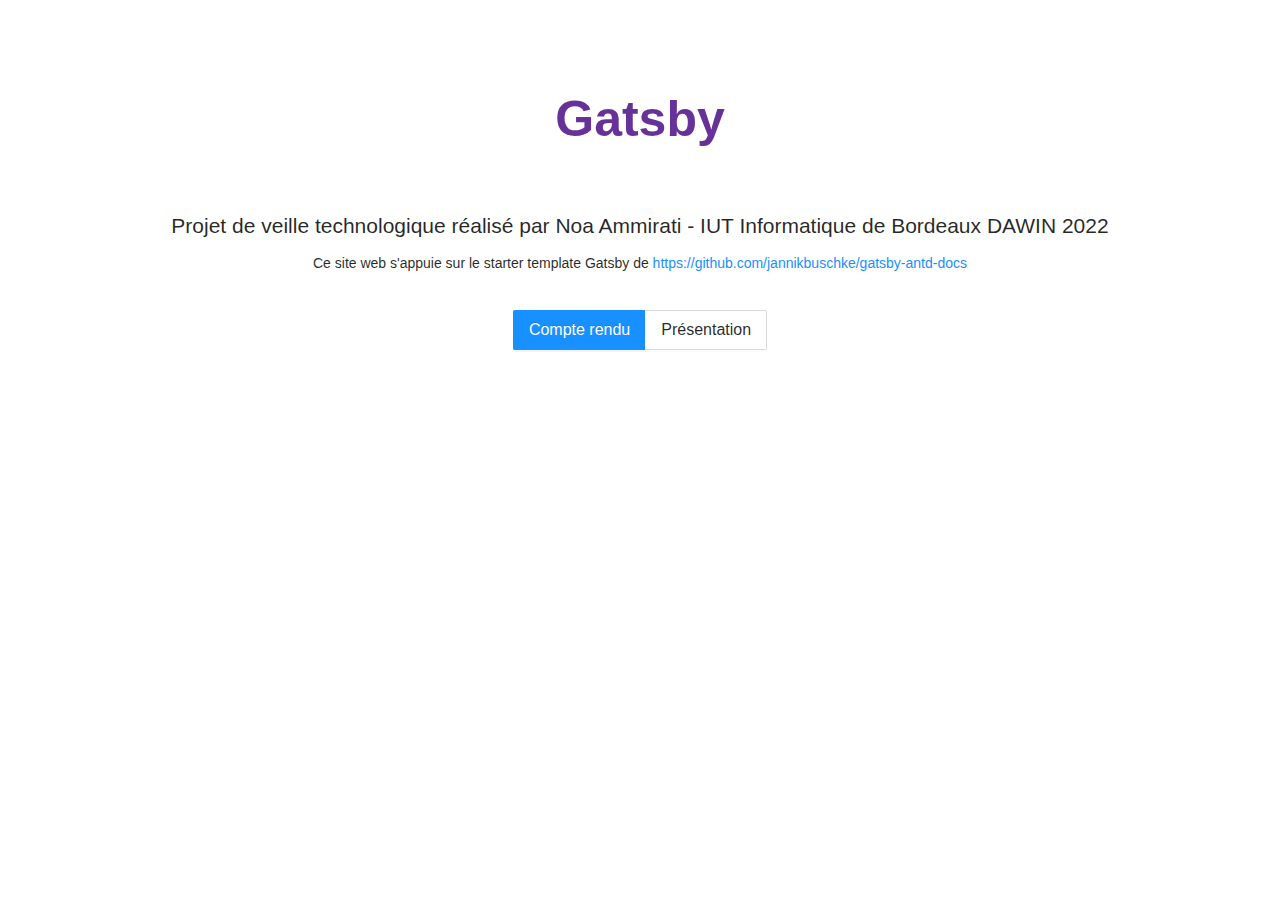
==== commit 7fc5a24d: "correct version" ====
--- a/index.html
+++ b/index.html
@@ -1,4 +1,4 @@
-<!DOCTYPE html><html><head><meta charSet="utf-8"/><meta http-equiv="x-ua-compatible" content="ie=edge"/><meta name="viewport" content="width=device-width, initial-scale=1, shrink-to-fit=no"/><style data-href="/styles.3fe9cc464f20f4d9b87f.css" data-identity="gatsby-global-css">code[class*=language-],pre[class*=language-]{word-wrap:normal;background:none;color:#000;font-family:Consolas,Monaco,Andale Mono,Ubuntu Mono,monospace;font-size:1em;-webkit-hyphens:none;-ms-hyphens:none;hyphens:none;line-height:1.5;-moz-tab-size:4;tab-size:4;text-align:left;white-space:pre;word-break:normal;word-spacing:normal}pre[class*=language-]{margin:.5em 0;overflow:visible;padding:0;position:relative}pre[class*=language-]>code{background-attachment:local;background-color:#fdfdfd;background-image:linear-gradient(transparent 50%,rgba(69,142,209,.04) 0);background-origin:content-box;background-size:3em 3em;border-left:10px solid #358ccb;box-shadow:-1px 0 0 0 #358ccb,0 0 0 1px #dfdfdf;position:relative}code[class*=language-]{display:block;height:inherit;max-height:inherit;overflow:auto;padding:0 1em}:not(pre)>code[class*=language-],pre[class*=language-]{background-color:#fdfdfd;box-sizing:border-box;margin-bottom:1em}:not(pre)>code[class*=language-]{border:1px solid rgba(0,0,0,.1);border-radius:.3em;color:#c92c2c;display:inline;padding:.2em;position:relative;white-space:normal}pre[class*=language-]:after,pre[class*=language-]:before{bottom:.75em;box-shadow:0 13px 8px #979797;content:"";display:block;height:20%;left:.18em;max-height:13em;position:absolute;-webkit-transform:rotate(-2deg);transform:rotate(-2deg);width:40%;z-index:-2}pre[class*=language-]:after{left:auto;right:.75em;-webkit-transform:rotate(2deg);transform:rotate(2deg)}.token.block-comment,.token.cdata,.token.comment,.token.doctype,.token.prolog{color:#7d8b99}.token.punctuation{color:#5f6364}.token.boolean,.token.constant,.token.deleted,.token.function-name,.token.number,.token.property,.token.symbol,.token.tag{color:#c92c2c}.token.attr-name,.token.builtin,.token.char,.token.function,.token.inserted,.token.selector,.token.string{color:#2f9c0a}.token.entity,.token.operator,.token.url,.token.variable{background:hsla(0,0%,100%,.5);color:#a67f59}.token.atrule,.token.attr-value,.token.class-name,.token.keyword{color:#1990b8}.token.important,.token.regex{color:#e90}.language-css .token.string,.style .token.string{background:hsla(0,0%,100%,.5);color:#a67f59}.token.important{font-weight:400}.token.bold{font-weight:700}.token.italic{font-style:italic}.token.entity{cursor:help}.token.namespace{opacity:.7}@media screen and (max-width:767px){pre[class*=language-]:after,pre[class*=language-]:before{bottom:14px;box-shadow:none}}pre[class*=language-].line-numbers.line-numbers{padding-left:0}pre[class*=language-].line-numbers.line-numbers code{padding-left:3.8em}pre[class*=language-].line-numbers.line-numbers .line-numbers-rows{left:0}pre[class*=language-][data-line]{padding-bottom:0;padding-left:0;padding-top:0}pre[data-line] code{padding-left:4em;position:relative}pre .line-highlight{margin-top:0}
+<!DOCTYPE html><html><head><meta charSet="utf-8"/><meta http-equiv="x-ua-compatible" content="ie=edge"/><meta name="viewport" content="width=device-width, initial-scale=1, shrink-to-fit=no"/><style data-href="/gatsby/styles.4b10f16e1907f09641d6.css" data-identity="gatsby-global-css">code[class*=language-],pre[class*=language-]{word-wrap:normal;background:none;color:#000;font-family:Consolas,Monaco,Andale Mono,Ubuntu Mono,monospace;font-size:1em;-webkit-hyphens:none;-ms-hyphens:none;hyphens:none;line-height:1.5;-moz-tab-size:4;tab-size:4;text-align:left;white-space:pre;word-break:normal;word-spacing:normal}pre[class*=language-]{margin:.5em 0;overflow:visible;padding:0;position:relative}pre[class*=language-]>code{background-attachment:local;background-color:#fdfdfd;background-image:linear-gradient(transparent 50%,rgba(69,142,209,.04) 0);background-origin:content-box;background-size:3em 3em;border-left:10px solid #358ccb;box-shadow:-1px 0 0 0 #358ccb,0 0 0 1px #dfdfdf;position:relative}code[class*=language-]{display:block;height:inherit;max-height:inherit;overflow:auto;padding:0 1em}:not(pre)>code[class*=language-],pre[class*=language-]{background-color:#fdfdfd;box-sizing:border-box;margin-bottom:1em}:not(pre)>code[class*=language-]{border:1px solid rgba(0,0,0,.1);border-radius:.3em;color:#c92c2c;display:inline;padding:.2em;position:relative;white-space:normal}pre[class*=language-]:after,pre[class*=language-]:before{bottom:.75em;box-shadow:0 13px 8px #979797;content:"";display:block;height:20%;left:.18em;max-height:13em;position:absolute;-webkit-transform:rotate(-2deg);transform:rotate(-2deg);width:40%;z-index:-2}pre[class*=language-]:after{left:auto;right:.75em;-webkit-transform:rotate(2deg);transform:rotate(2deg)}.token.block-comment,.token.cdata,.token.comment,.token.doctype,.token.prolog{color:#7d8b99}.token.punctuation{color:#5f6364}.token.boolean,.token.constant,.token.deleted,.token.function-name,.token.number,.token.property,.token.symbol,.token.tag{color:#c92c2c}.token.attr-name,.token.builtin,.token.char,.token.function,.token.inserted,.token.selector,.token.string{color:#2f9c0a}.token.entity,.token.operator,.token.url,.token.variable{background:hsla(0,0%,100%,.5);color:#a67f59}.token.atrule,.token.attr-value,.token.class-name,.token.keyword{color:#1990b8}.token.important,.token.regex{color:#e90}.language-css .token.string,.style .token.string{background:hsla(0,0%,100%,.5);color:#a67f59}.token.important{font-weight:400}.token.bold{font-weight:700}.token.italic{font-style:italic}.token.entity{cursor:help}.token.namespace{opacity:.7}@media screen and (max-width:767px){pre[class*=language-]:after,pre[class*=language-]:before{bottom:14px;box-shadow:none}}pre[class*=language-].line-numbers.line-numbers{padding-left:0}pre[class*=language-].line-numbers.line-numbers code{padding-left:3.8em}pre[class*=language-].line-numbers.line-numbers .line-numbers-rows{left:0}pre[class*=language-][data-line]{padding-bottom:0;padding-left:0;padding-top:0}pre[data-line] code{padding-left:4em;position:relative}pre .line-highlight{margin-top:0}
 
 /*!
  * 
@@ -8,7 +8,7 @@
  * All rights reserved.
  *       
  */.ant-alert{-webkit-font-feature-settings:"tnum";font-feature-settings:"tnum";word-wrap:break-word;align-items:center;border-radius:2px;box-sizing:border-box;color:rgba(0,0,0,.85);display:flex;font-size:14px;font-variant:tabular-nums;line-height:1.5715;list-style:none;margin:0;padding:8px 15px;position:relative}.ant-alert-content{flex:1 1;min-width:0}.ant-alert-icon{margin-right:8px}.ant-alert-description{display:none;font-size:14px;line-height:22px}.ant-alert-success{background-color:#f6ffed;border:1px solid #b7eb8f}.ant-alert-success .ant-alert-icon{color:#52c41a}.ant-alert-info{background-color:#e6f7ff;border:1px solid #91d5ff}.ant-alert-info .ant-alert-icon{color:#1890ff}.ant-alert-warning{background-color:#fffbe6;border:1px solid #ffe58f}.ant-alert-warning .ant-alert-icon{color:#faad14}.ant-alert-error{background-color:#fff2f0;border:1px solid #ffccc7}.ant-alert-error .ant-alert-icon{color:#ff4d4f}.ant-alert-error .ant-alert-description>pre{margin:0;padding:0}.ant-alert-action{margin-left:8px}.ant-alert-close-icon{background-color:transparent;border:none;cursor:pointer;font-size:12px;line-height:12px;margin-left:8px;outline:none;overflow:hidden;padding:0}.ant-alert-close-icon .anticon-close{color:rgba(0,0,0,.45);transition:color .3s}.ant-alert-close-icon .anticon-close:hover{color:rgba(0,0,0,.75)}.ant-alert-close-text{color:rgba(0,0,0,.45);transition:color .3s}.ant-alert-close-text:hover{color:rgba(0,0,0,.75)}.ant-alert-with-description{align-items:flex-start;padding:15px 15px 15px 24px}.ant-alert-with-description.ant-alert-no-icon{padding:15px}.ant-alert-with-description .ant-alert-icon{font-size:24px;margin-right:15px}.ant-alert-with-description .ant-alert-message{color:rgba(0,0,0,.85);display:block;font-size:16px;margin-bottom:4px}.ant-alert-message{color:rgba(0,0,0,.85)}.ant-alert-with-description .ant-alert-description{display:block}.ant-alert.ant-alert-motion-leave{opacity:1;overflow:hidden;transition:max-height .3s cubic-bezier(.78,.14,.15,.86),opacity .3s cubic-bezier(.78,.14,.15,.86),padding-top .3s cubic-bezier(.78,.14,.15,.86),padding-bottom .3s cubic-bezier(.78,.14,.15,.86),margin-bottom .3s cubic-bezier(.78,.14,.15,.86)}.ant-alert.ant-alert-motion-leave-active{margin-bottom:0!important;max-height:0;opacity:0;padding-bottom:0;padding-top:0}.ant-alert-banner{border:0;border-radius:0;margin-bottom:0}.ant-alert.ant-alert-rtl{direction:rtl}.ant-alert-rtl.ant-alert.ant-alert-no-icon{padding:8px 15px}.ant-alert-rtl .ant-alert-icon{margin-left:8px;margin-right:auto}.ant-alert-rtl .ant-alert-action,.ant-alert-rtl .ant-alert-close-icon{margin-left:auto;margin-right:8px}.ant-alert-rtl.ant-alert-with-description .ant-alert-icon{margin-left:15px;margin-right:auto}.ant-select-auto-complete{-webkit-font-feature-settings:"tnum";font-feature-settings:"tnum";box-sizing:border-box;color:rgba(0,0,0,.85);font-size:14px;font-variant:tabular-nums;line-height:1.5715;list-style:none;margin:0;padding:0}.ant-select-auto-complete .ant-select-clear{right:13px}.ant-select-single .ant-select-selector{display:flex}.ant-select-single .ant-select-selector .ant-select-selection-search{bottom:0;left:11px;position:absolute;right:11px;top:0}.ant-select-single .ant-select-selector .ant-select-selection-search-input{width:100%}.ant-select-single .ant-select-selector .ant-select-selection-item,.ant-select-single .ant-select-selector .ant-select-selection-placeholder{line-height:30px;padding:0;transition:all .3s}@supports (-moz-appearance:meterbar){.ant-select-single .ant-select-selector .ant-select-selection-item,.ant-select-single .ant-select-selector .ant-select-selection-placeholder{line-height:30px}}.ant-select-single .ant-select-selector .ant-select-selection-item{position:relative;-webkit-user-select:none;-ms-user-select:none;user-select:none}.ant-select-single .ant-select-selector .ant-select-selection-placeholder{pointer-events:none}.ant-select-single .ant-select-selector .ant-select-selection-item:after,.ant-select-single .ant-select-selector .ant-select-selection-placeholder:after,.ant-select-single .ant-select-selector:after{content:"\a0";display:inline-block;visibility:hidden;width:0}.ant-select-single.ant-select-show-arrow .ant-select-selection-search{right:25px}.ant-select-single.ant-select-show-arrow .ant-select-selection-item,.ant-select-single.ant-select-show-arrow .ant-select-selection-placeholder{padding-right:18px}.ant-select-single.ant-select-open .ant-select-selection-item{color:#bfbfbf}.ant-select-single:not(.ant-select-customize-input) .ant-select-selector{height:32px;padding:0 11px;width:100%}.ant-select-single:not(.ant-select-customize-input) .ant-select-selector .ant-select-selection-search-input{height:30px}.ant-select-single:not(.ant-select-customize-input) .ant-select-selector:after{line-height:30px}.ant-select-single.ant-select-customize-input .ant-select-selector:after{display:none}.ant-select-single.ant-select-customize-input .ant-select-selector .ant-select-selection-search{position:static;width:100%}.ant-select-single.ant-select-customize-input .ant-select-selector .ant-select-selection-placeholder{left:0;padding:0 11px;position:absolute;right:0}.ant-select-single.ant-select-customize-input .ant-select-selector .ant-select-selection-placeholder:after{display:none}.ant-select-single.ant-select-lg:not(.ant-select-customize-input) .ant-select-selector{height:40px}.ant-select-single.ant-select-lg:not(.ant-select-customize-input) .ant-select-selector .ant-select-selection-item,.ant-select-single.ant-select-lg:not(.ant-select-customize-input) .ant-select-selector .ant-select-selection-placeholder,.ant-select-single.ant-select-lg:not(.ant-select-customize-input) .ant-select-selector:after{line-height:38px}.ant-select-single.ant-select-lg:not(.ant-select-customize-input):not(.ant-select-customize-input) .ant-select-selection-search-input{height:38px}.ant-select-single.ant-select-sm:not(.ant-select-customize-input) .ant-select-selector{height:24px}.ant-select-single.ant-select-sm:not(.ant-select-customize-input) .ant-select-selector .ant-select-selection-item,.ant-select-single.ant-select-sm:not(.ant-select-customize-input) .ant-select-selector .ant-select-selection-placeholder,.ant-select-single.ant-select-sm:not(.ant-select-customize-input) .ant-select-selector:after{line-height:22px}.ant-select-single.ant-select-sm:not(.ant-select-customize-input):not(.ant-select-customize-input) .ant-select-selection-search-input{height:22px}.ant-select-single.ant-select-sm:not(.ant-select-customize-input) .ant-select-selection-search{left:7px;right:7px}.ant-select-single.ant-select-sm:not(.ant-select-customize-input) .ant-select-selector{padding:0 7px}.ant-select-single.ant-select-sm:not(.ant-select-customize-input).ant-select-show-arrow .ant-select-selection-search{right:28px}.ant-select-single.ant-select-sm:not(.ant-select-customize-input).ant-select-show-arrow .ant-select-selection-item,.ant-select-single.ant-select-sm:not(.ant-select-customize-input).ant-select-show-arrow .ant-select-selection-placeholder{padding-right:21px}.ant-select-single.ant-select-lg:not(.ant-select-customize-input) .ant-select-selector{padding:0 11px}.ant-select-selection-overflow{display:flex;flex:auto;flex-wrap:wrap;max-width:100%;position:relative}.ant-select-selection-overflow-item{align-self:center;flex:none;max-width:100%}.ant-select-multiple .ant-select-selector{align-items:center;display:flex;flex-wrap:wrap;padding:1px 4px}.ant-select-show-search.ant-select-multiple .ant-select-selector{cursor:text}.ant-select-disabled.ant-select-multiple .ant-select-selector{background:#f5f5f5;cursor:not-allowed}.ant-select-multiple .ant-select-selector:after{content:"\a0";display:inline-block;line-height:24px;margin:2px 0;width:0}.ant-select-multiple.ant-select-allow-clear .ant-select-selector,.ant-select-multiple.ant-select-show-arrow .ant-select-selector{padding-right:24px}.ant-select-multiple .ant-select-selection-item{-webkit-margin-end:4px;-webkit-padding-start:8px;-webkit-padding-end:4px;background:#f5f5f5;border:1px solid #f0f0f0;border-radius:2px;box-sizing:border-box;cursor:default;display:flex;flex:none;height:24px;line-height:22px;margin-bottom:2px;margin-inline-end:4px;margin-top:2px;max-width:100%;padding-inline-end:4px;padding-inline-start:8px;position:relative;transition:font-size .3s,line-height .3s,height .3s;-webkit-user-select:none;-ms-user-select:none;user-select:none}.ant-select-disabled.ant-select-multiple .ant-select-selection-item{border-color:#d9d9d9;color:#bfbfbf;cursor:not-allowed}.ant-select-multiple .ant-select-selection-item-content{display:inline-block;margin-right:4px;overflow:hidden;text-overflow:ellipsis;white-space:pre}.ant-select-multiple .ant-select-selection-item-remove{text-rendering:optimizeLegibility;-webkit-font-smoothing:antialiased;-moz-osx-font-smoothing:grayscale;color:inherit;color:rgba(0,0,0,.45);cursor:pointer;display:inline-block;font-size:10px;font-style:normal;font-weight:700;line-height:0;line-height:inherit;text-align:center;text-transform:none;vertical-align:-.125em}.ant-select-multiple .ant-select-selection-item-remove>*{line-height:1}.ant-select-multiple .ant-select-selection-item-remove svg{display:inline-block}.ant-select-multiple .ant-select-selection-item-remove:before{display:none}.ant-select-multiple .ant-select-selection-item-remove .ant-select-multiple .ant-select-selection-item-remove-icon{display:block}.ant-select-multiple .ant-select-selection-item-remove>.anticon{vertical-align:-.2em}.ant-select-multiple .ant-select-selection-item-remove:hover{color:rgba(0,0,0,.75)}.ant-select-multiple .ant-select-selection-overflow-item+.ant-select-selection-overflow-item .ant-select-selection-search{-webkit-margin-start:0;margin-inline-start:0}.ant-select-multiple .ant-select-selection-search{-webkit-margin-start:7px;margin-bottom:2px;margin-inline-start:7px;margin-top:2px;max-width:100%;position:relative}.ant-select-multiple .ant-select-selection-search-input,.ant-select-multiple .ant-select-selection-search-mirror{font-family:-apple-system,BlinkMacSystemFont,Segoe UI,Roboto,Helvetica Neue,Arial,Noto Sans,sans-serif,Apple Color Emoji,Segoe UI Emoji,Segoe UI Symbol,Noto Color Emoji;height:24px;line-height:24px;transition:all .3s}.ant-select-multiple .ant-select-selection-search-input{min-width:4.1px;width:100%}.ant-select-multiple .ant-select-selection-search-mirror{left:0;position:absolute;top:0;visibility:hidden;white-space:pre;z-index:999}.ant-select-multiple .ant-select-selection-placeholder{left:11px;position:absolute;right:11px;top:50%;-webkit-transform:translateY(-50%);transform:translateY(-50%);transition:all .3s}.ant-select-multiple.ant-select-lg .ant-select-selector:after{line-height:32px}.ant-select-multiple.ant-select-lg .ant-select-selection-item{line-height:30px}.ant-select-multiple.ant-select-lg .ant-select-selection-search{height:32px;line-height:32px}.ant-select-multiple.ant-select-lg .ant-select-selection-search-input,.ant-select-multiple.ant-select-lg .ant-select-selection-search-mirror{height:32px;line-height:30px}.ant-select-multiple.ant-select-sm .ant-select-selector:after{line-height:16px}.ant-select-multiple.ant-select-sm .ant-select-selection-item{height:16px;line-height:14px}.ant-select-multiple.ant-select-sm .ant-select-selection-search{height:16px;line-height:16px}.ant-select-multiple.ant-select-sm .ant-select-selection-search-input,.ant-select-multiple.ant-select-sm .ant-select-selection-search-mirror{height:16px;line-height:14px}.ant-select-multiple.ant-select-sm .ant-select-selection-placeholder{left:7px}.ant-select-multiple.ant-select-sm .ant-select-selection-search{-webkit-margin-start:3px;margin-inline-start:3px}.ant-select-multiple.ant-select-lg .ant-select-selection-item{height:32px;line-height:32px}.ant-select-disabled .ant-select-selection-item-remove{display:none}.ant-select{-webkit-font-feature-settings:"tnum";font-feature-settings:"tnum";box-sizing:border-box;color:rgba(0,0,0,.85);cursor:pointer;display:inline-block;font-size:14px;font-variant:tabular-nums;line-height:1.5715;list-style:none;margin:0;padding:0;position:relative}.ant-select:not(.ant-select-customize-input) .ant-select-selector{background-color:#fff;border:1px solid #d9d9d9;border-radius:2px;position:relative;transition:all .3s cubic-bezier(.645,.045,.355,1)}.ant-select:not(.ant-select-customize-input) .ant-select-selector input{cursor:pointer}.ant-select-show-search.ant-select:not(.ant-select-customize-input) .ant-select-selector{cursor:text}.ant-select-show-search.ant-select:not(.ant-select-customize-input) .ant-select-selector input{cursor:auto}.ant-select-focused:not(.ant-select-disabled).ant-select:not(.ant-select-customize-input) .ant-select-selector{border-color:#40a9ff;border-right-width:1px!important;box-shadow:0 0 0 2px rgba(24,144,255,.2);outline:0}.ant-select-disabled.ant-select:not(.ant-select-customize-input) .ant-select-selector{background:#f5f5f5;color:rgba(0,0,0,.25);cursor:not-allowed}.ant-select-multiple.ant-select-disabled.ant-select:not(.ant-select-customize-input) .ant-select-selector{background:#f5f5f5}.ant-select-disabled.ant-select:not(.ant-select-customize-input) .ant-select-selector input{cursor:not-allowed}.ant-select:not(.ant-select-customize-input) .ant-select-selector .ant-select-selection-search-input{-webkit-appearance:none;appearance:none;background:transparent;border:none;margin:0;outline:none;padding:0}.ant-select:not(.ant-select-customize-input) .ant-select-selector .ant-select-selection-search-input::-webkit-search-cancel-button{-webkit-appearance:none;display:none}.ant-select:not(.ant-select-disabled):hover .ant-select-selector{border-color:#40a9ff;border-right-width:1px!important}.ant-select-selection-item{flex:1 1;overflow:hidden;text-overflow:ellipsis;white-space:nowrap}@media (-ms-high-contrast:none){.ant-select-selection-item,.ant-select-selection-item ::-ms-backdrop{flex:auto}}.ant-select-selection-placeholder{color:#bfbfbf;flex:1 1;overflow:hidden;pointer-events:none;text-overflow:ellipsis;white-space:nowrap}@media (-ms-high-contrast:none){.ant-select-selection-placeholder,.ant-select-selection-placeholder ::-ms-backdrop{flex:auto}}.ant-select-arrow{text-rendering:optimizeLegibility;-webkit-font-smoothing:antialiased;-moz-osx-font-smoothing:grayscale;color:inherit;color:rgba(0,0,0,.25);display:inline-block;font-size:12px;font-style:normal;height:12px;line-height:0;line-height:1;margin-top:-6px;pointer-events:none;position:absolute;right:11px;text-align:center;text-transform:none;top:50%;vertical-align:-.125em;width:12px}.ant-select-arrow>*{line-height:1}.ant-select-arrow svg{display:inline-block}.ant-select-arrow:before{display:none}.ant-select-arrow .ant-select-arrow-icon{display:block}.ant-select-arrow .anticon{transition:-webkit-transform .3s;transition:transform .3s;transition:transform .3s,-webkit-transform .3s;vertical-align:top}.ant-select-arrow .anticon>svg{vertical-align:top}.ant-select-arrow .anticon:not(.ant-select-suffix){pointer-events:auto}.ant-select-disabled .ant-select-arrow{cursor:not-allowed}.ant-select-clear{text-rendering:auto;background:#fff;color:rgba(0,0,0,.25);cursor:pointer;display:inline-block;font-size:12px;font-style:normal;height:12px;line-height:1;margin-top:-6px;opacity:0;position:absolute;right:11px;text-align:center;text-transform:none;top:50%;transition:color .3s ease,opacity .15s ease;width:12px;z-index:1}.ant-select-clear:before{display:block}.ant-select-clear:hover{color:rgba(0,0,0,.45)}.ant-select:hover .ant-select-clear{opacity:1}.ant-select-dropdown{-webkit-font-feature-settings:"tnum";font-feature-settings:"tnum";background-color:#fff;border-radius:2px;box-shadow:0 3px 6px -4px rgba(0,0,0,.12),0 6px 16px 0 rgba(0,0,0,.08),0 9px 28px 8px rgba(0,0,0,.05);box-sizing:border-box;color:rgba(0,0,0,.85);font-size:14px;font-variant:tabular-nums;font-variant:normal;left:-9999px;line-height:1.5715;list-style:none;margin:0;outline:none;overflow:hidden;padding:4px 0;position:absolute;top:-9999px;z-index:1050}.ant-select-dropdown.ant-slide-up-appear.ant-slide-up-appear-active.ant-select-dropdown-placement-bottomLeft,.ant-select-dropdown.ant-slide-up-enter.ant-slide-up-enter-active.ant-select-dropdown-placement-bottomLeft{-webkit-animation-name:antSlideUpIn;animation-name:antSlideUpIn}.ant-select-dropdown.ant-slide-up-appear.ant-slide-up-appear-active.ant-select-dropdown-placement-topLeft,.ant-select-dropdown.ant-slide-up-enter.ant-slide-up-enter-active.ant-select-dropdown-placement-topLeft{-webkit-animation-name:antSlideDownIn;animation-name:antSlideDownIn}.ant-select-dropdown.ant-slide-up-leave.ant-slide-up-leave-active.ant-select-dropdown-placement-bottomLeft{-webkit-animation-name:antSlideUpOut;animation-name:antSlideUpOut}.ant-select-dropdown.ant-slide-up-leave.ant-slide-up-leave-active.ant-select-dropdown-placement-topLeft{-webkit-animation-name:antSlideDownOut;animation-name:antSlideDownOut}.ant-select-dropdown-hidden{display:none}.ant-select-dropdown-empty{color:rgba(0,0,0,.25)}.ant-select-item-empty{color:rgba(0,0,0,.85);color:rgba(0,0,0,.25)}.ant-select-item,.ant-select-item-empty{display:block;font-size:14px;font-weight:400;line-height:22px;min-height:32px;padding:5px 12px;position:relative}.ant-select-item{color:rgba(0,0,0,.85);cursor:pointer;transition:background .3s ease}.ant-select-item-group{color:rgba(0,0,0,.45);cursor:default;font-size:12px}.ant-select-item-option{display:flex}.ant-select-item-option-content{flex:auto;overflow:hidden;text-overflow:ellipsis;white-space:nowrap}.ant-select-item-option-state{flex:none}.ant-select-item-option-active:not(.ant-select-item-option-disabled){background-color:#f5f5f5}.ant-select-item-option-selected:not(.ant-select-item-option-disabled){background-color:#e6f7ff;color:rgba(0,0,0,.85);font-weight:600}.ant-select-item-option-selected:not(.ant-select-item-option-disabled) .ant-select-item-option-state{color:#1890ff}.ant-select-item-option-disabled{color:rgba(0,0,0,.25);cursor:not-allowed}.ant-select-item-option-disabled.ant-select-item-option-selected{background-color:#f5f5f5}.ant-select-item-option-grouped{padding-left:24px}.ant-select-lg{font-size:16px}.ant-select-borderless .ant-select-selector{background-color:transparent!important;border-color:transparent!important;box-shadow:none!important}.ant-select-rtl{direction:rtl}.ant-select-rtl .ant-select-arrow,.ant-select-rtl .ant-select-clear{left:11px;right:auto}.ant-select-dropdown-rtl{direction:rtl}.ant-select-dropdown-rtl .ant-select-item-option-grouped{padding-left:12px;padding-right:24px}.ant-select-rtl.ant-select-multiple.ant-select-allow-clear .ant-select-selector,.ant-select-rtl.ant-select-multiple.ant-select-show-arrow .ant-select-selector{padding-left:24px;padding-right:4px}.ant-select-rtl.ant-select-multiple .ant-select-selection-item{text-align:right}.ant-select-rtl.ant-select-multiple .ant-select-selection-item-content{margin-left:4px;margin-right:0;text-align:right}.ant-select-rtl.ant-select-multiple .ant-select-selection-search-mirror{left:auto;right:0}.ant-select-rtl.ant-select-multiple .ant-select-selection-placeholder{left:auto;right:11px}.ant-select-rtl.ant-select-multiple.ant-select-sm .ant-select-selection-placeholder{right:7px}.ant-select-rtl.ant-select-single .ant-select-selector .ant-select-selection-item,.ant-select-rtl.ant-select-single .ant-select-selector .ant-select-selection-placeholder{left:9px;right:0;text-align:right}.ant-select-rtl.ant-select-single.ant-select-show-arrow .ant-select-selection-search{left:25px;right:11px}.ant-select-rtl.ant-select-single.ant-select-show-arrow .ant-select-selection-item,.ant-select-rtl.ant-select-single.ant-select-show-arrow .ant-select-selection-placeholder{padding-left:18px;padding-right:0}.ant-select-rtl.ant-select-single.ant-select-sm:not(.ant-select-customize-input).ant-select-show-arrow .ant-select-selection-search{right:6px}.ant-select-rtl.ant-select-single.ant-select-sm:not(.ant-select-customize-input).ant-select-show-arrow .ant-select-selection-item,.ant-select-rtl.ant-select-single.ant-select-sm:not(.ant-select-customize-input).ant-select-show-arrow .ant-select-selection-placeholder{padding-left:21px;padding-right:0}.ant-empty{font-size:14px;line-height:1.5715;margin:0 8px;text-align:center}.ant-empty-image{height:100px;margin-bottom:8px}.ant-empty-image img{height:100%}.ant-empty-image svg{height:100%;margin:auto}.ant-empty-footer{margin-top:16px}.ant-empty-normal{color:rgba(0,0,0,.25);margin:32px 0}.ant-empty-normal .ant-empty-image{height:40px}.ant-empty-small{color:rgba(0,0,0,.25);margin:8px 0}.ant-empty-small .ant-empty-image{height:35px}.ant-empty-img-default-ellipse{fill:#f5f5f5;fill-opacity:.8}.ant-empty-img-default-path-1{fill:#aeb8c2}.ant-empty-img-default-path-2{fill:url(#linearGradient-1)}.ant-empty-img-default-path-3{fill:#f5f5f7}.ant-empty-img-default-path-4,.ant-empty-img-default-path-5{fill:#dce0e6}.ant-empty-img-default-g{fill:#fff}.ant-empty-img-simple-ellipse{fill:#f5f5f5}.ant-empty-img-simple-g{stroke:#d9d9d9}.ant-empty-img-simple-path{fill:#fafafa}.ant-empty-rtl{direction:rtl}.ant-avatar{-webkit-font-feature-settings:"tnum";font-feature-settings:"tnum";background:#ccc;border-radius:50%;box-sizing:border-box;color:rgba(0,0,0,.85);color:#fff;display:inline-block;font-size:14px;font-variant:tabular-nums;height:32px;line-height:1.5715;line-height:32px;list-style:none;margin:0;overflow:hidden;padding:0;position:relative;text-align:center;vertical-align:middle;white-space:nowrap;width:32px}.ant-avatar-image{background:transparent}.ant-avatar .ant-image-img{display:block}.ant-avatar-string{left:50%;position:absolute;-webkit-transform-origin:0 center;transform-origin:0 center}.ant-avatar.ant-avatar-icon{font-size:18px}.ant-avatar.ant-avatar-icon>.anticon{margin:0}.ant-avatar-lg{border-radius:50%;height:40px;line-height:40px;width:40px}.ant-avatar-lg-string{left:50%;position:absolute;-webkit-transform-origin:0 center;transform-origin:0 center}.ant-avatar-lg.ant-avatar-icon{font-size:24px}.ant-avatar-lg.ant-avatar-icon>.anticon{margin:0}.ant-avatar-sm{border-radius:50%;height:24px;line-height:24px;width:24px}.ant-avatar-sm-string{left:50%;position:absolute;-webkit-transform-origin:0 center;transform-origin:0 center}.ant-avatar-sm.ant-avatar-icon{font-size:14px}.ant-avatar-sm.ant-avatar-icon>.anticon{margin:0}.ant-avatar-square{border-radius:2px}.ant-avatar>img{display:block;height:100%;object-fit:cover;width:100%}.ant-avatar-group{display:inline-flex}.ant-avatar-group .ant-avatar{border:1px solid #fff}.ant-avatar-group .ant-avatar:not(:first-child){margin-left:-8px}.ant-avatar-group-popover .ant-avatar+.ant-avatar{margin-left:3px}.ant-avatar-group-rtl .ant-avatar:not(:first-child){margin-left:0;margin-right:-8px}.ant-avatar-group-popover.ant-popover-rtl .ant-avatar+.ant-avatar{margin-left:0;margin-right:3px}.ant-popover{-webkit-font-feature-settings:"tnum";font-feature-settings:"tnum";box-sizing:border-box;color:rgba(0,0,0,.85);cursor:auto;font-size:14px;font-variant:tabular-nums;font-weight:400;left:0;line-height:1.5715;list-style:none;margin:0;padding:0;position:absolute;text-align:left;top:0;-webkit-user-select:text;-ms-user-select:text;user-select:text;white-space:normal;z-index:1030}.ant-popover:after{background:hsla(0,0%,100%,.01);content:"";position:absolute}.ant-popover-hidden{display:none}.ant-popover-placement-top,.ant-popover-placement-topLeft,.ant-popover-placement-topRight{padding-bottom:10px}.ant-popover-placement-right,.ant-popover-placement-rightBottom,.ant-popover-placement-rightTop{padding-left:10px}.ant-popover-placement-bottom,.ant-popover-placement-bottomLeft,.ant-popover-placement-bottomRight{padding-top:10px}.ant-popover-placement-left,.ant-popover-placement-leftBottom,.ant-popover-placement-leftTop{padding-right:10px}.ant-popover-inner{background-clip:padding-box;background-color:#fff;border-radius:2px;box-shadow:0 3px 6px -4px rgba(0,0,0,.12),0 6px 16px 0 rgba(0,0,0,.08),0 9px 28px 8px rgba(0,0,0,.05);box-shadow:0 0 8px rgba(0,0,0,.15)\9}@media (-ms-high-contrast:none),screen and (-ms-high-contrast:active){.ant-popover-inner{box-shadow:0 3px 6px -4px rgba(0,0,0,.12),0 6px 16px 0 rgba(0,0,0,.08),0 9px 28px 8px rgba(0,0,0,.05)}}.ant-popover-title{border-bottom:1px solid #f0f0f0;color:rgba(0,0,0,.85);font-weight:500;margin:0;min-height:32px;min-width:177px;padding:5px 16px 4px}.ant-popover-inner-content{color:rgba(0,0,0,.85);padding:12px 16px}.ant-popover-message{color:rgba(0,0,0,.85);font-size:14px;padding:4px 0 12px;position:relative}.ant-popover-message>.anticon{color:#faad14;font-size:14px;position:absolute;top:8.0005px}.ant-popover-message-title{padding-left:22px}.ant-popover-buttons{margin-bottom:4px;text-align:right}.ant-popover-buttons button{margin-left:8px}.ant-popover-arrow{background:transparent;display:block;height:8.48528137px;overflow:hidden;pointer-events:none;position:absolute;width:8.48528137px}.ant-popover-arrow-content{background-color:#fff;bottom:0;content:"";display:block;height:6px;left:0;margin:auto;pointer-events:auto;position:absolute;right:0;top:0;width:6px}.ant-popover-placement-top .ant-popover-arrow,.ant-popover-placement-topLeft .ant-popover-arrow,.ant-popover-placement-topRight .ant-popover-arrow{bottom:1.51471863px}.ant-popover-placement-top .ant-popover-arrow-content,.ant-popover-placement-topLeft .ant-popover-arrow-content,.ant-popover-placement-topRight .ant-popover-arrow-content{box-shadow:3px 3px 7px rgba(0,0,0,.07);-webkit-transform:translateY(-4.24264069px) rotate(45deg);transform:translateY(-4.24264069px) rotate(45deg)}.ant-popover-placement-top .ant-popover-arrow{left:50%;-webkit-transform:translateX(-50%);transform:translateX(-50%)}.ant-popover-placement-topLeft .ant-popover-arrow{left:16px}.ant-popover-placement-topRight .ant-popover-arrow{right:16px}.ant-popover-placement-right .ant-popover-arrow,.ant-popover-placement-rightBottom .ant-popover-arrow,.ant-popover-placement-rightTop .ant-popover-arrow{left:1.51471863px}.ant-popover-placement-right .ant-popover-arrow-content,.ant-popover-placement-rightBottom .ant-popover-arrow-content,.ant-popover-placement-rightTop .ant-popover-arrow-content{box-shadow:-3px 3px 7px rgba(0,0,0,.07);-webkit-transform:translateX(4.24264069px) rotate(45deg);transform:translateX(4.24264069px) rotate(45deg)}.ant-popover-placement-right .ant-popover-arrow{top:50%;-webkit-transform:translateY(-50%);transform:translateY(-50%)}.ant-popover-placement-rightTop .ant-popover-arrow{top:12px}.ant-popover-placement-rightBottom .ant-popover-arrow{bottom:12px}.ant-popover-placement-bottom .ant-popover-arrow,.ant-popover-placement-bottomLeft .ant-popover-arrow,.ant-popover-placement-bottomRight .ant-popover-arrow{top:1.51471863px}.ant-popover-placement-bottom .ant-popover-arrow-content,.ant-popover-placement-bottomLeft .ant-popover-arrow-content,.ant-popover-placement-bottomRight .ant-popover-arrow-content{box-shadow:-2px -2px 5px rgba(0,0,0,.06);-webkit-transform:translateY(4.24264069px) rotate(45deg);transform:translateY(4.24264069px) rotate(45deg)}.ant-popover-placement-bottom .ant-popover-arrow{left:50%;-webkit-transform:translateX(-50%);transform:translateX(-50%)}.ant-popover-placement-bottomLeft .ant-popover-arrow{left:16px}.ant-popover-placement-bottomRight .ant-popover-arrow{right:16px}.ant-popover-placement-left .ant-popover-arrow,.ant-popover-placement-leftBottom .ant-popover-arrow,.ant-popover-placement-leftTop .ant-popover-arrow{right:1.51471863px}.ant-popover-placement-left .ant-popover-arrow-content,.ant-popover-placement-leftBottom .ant-popover-arrow-content,.ant-popover-placement-leftTop .ant-popover-arrow-content{box-shadow:3px -3px 7px rgba(0,0,0,.07);-webkit-transform:translateX(-4.24264069px) rotate(45deg);transform:translateX(-4.24264069px) rotate(45deg)}.ant-popover-placement-left .ant-popover-arrow{top:50%;-webkit-transform:translateY(-50%);transform:translateY(-50%)}.ant-popover-placement-leftTop .ant-popover-arrow{top:12px}.ant-popover-placement-leftBottom .ant-popover-arrow{bottom:12px}.ant-popover-magenta .ant-popover-arrow-content,.ant-popover-magenta .ant-popover-inner,.ant-popover-pink .ant-popover-arrow-content,.ant-popover-pink .ant-popover-inner{background-color:#eb2f96}.ant-popover-red .ant-popover-arrow-content,.ant-popover-red .ant-popover-inner{background-color:#f5222d}.ant-popover-volcano .ant-popover-arrow-content,.ant-popover-volcano .ant-popover-inner{background-color:#fa541c}.ant-popover-orange .ant-popover-arrow-content,.ant-popover-orange .ant-popover-inner{background-color:#fa8c16}.ant-popover-yellow .ant-popover-arrow-content,.ant-popover-yellow .ant-popover-inner{background-color:#fadb14}.ant-popover-gold .ant-popover-arrow-content,.ant-popover-gold .ant-popover-inner{background-color:#faad14}.ant-popover-cyan .ant-popover-arrow-content,.ant-popover-cyan .ant-popover-inner{background-color:#13c2c2}.ant-popover-lime .ant-popover-arrow-content,.ant-popover-lime .ant-popover-inner{background-color:#a0d911}.ant-popover-green .ant-popover-arrow-content,.ant-popover-green .ant-popover-inner{background-color:#52c41a}.ant-popover-blue .ant-popover-arrow-content,.ant-popover-blue .ant-popover-inner{background-color:#1890ff}.ant-popover-geekblue .ant-popover-arrow-content,.ant-popover-geekblue .ant-popover-inner{background-color:#2f54eb}.ant-popover-purple .ant-popover-arrow-content,.ant-popover-purple .ant-popover-inner{background-color:#722ed1}.ant-popover-rtl{direction:rtl;text-align:right}.ant-popover-rtl .ant-popover-message-title{padding-left:16px;padding-right:22px}.ant-popover-rtl .ant-popover-buttons{text-align:left}.ant-popover-rtl .ant-popover-buttons button{margin-left:0;margin-right:8px}.ant-back-top{-webkit-font-feature-settings:"tnum";font-feature-settings:"tnum";bottom:50px;box-sizing:border-box;color:rgba(0,0,0,.85);cursor:pointer;font-size:14px;font-variant:tabular-nums;height:40px;line-height:1.5715;list-style:none;margin:0;padding:0;position:fixed;right:100px;width:40px;z-index:10}.ant-back-top:empty{display:none}.ant-back-top-rtl{direction:rtl;left:100px;right:auto}.ant-back-top-content{background-color:rgba(0,0,0,.45);border-radius:20px;color:#fff;height:40px;overflow:hidden;text-align:center;transition:all .3s;width:40px}.ant-back-top-content:hover{background-color:rgba(0,0,0,.85);transition:all .3s}.ant-back-top-icon{font-size:24px;line-height:40px}@media screen and (max-width:768px){.ant-back-top{right:60px}}@media screen and (max-width:480px){.ant-back-top{right:20px}}.ant-badge{-webkit-font-feature-settings:"tnum";font-feature-settings:"tnum";box-sizing:border-box;color:rgba(0,0,0,.85);display:inline-block;font-size:14px;font-variant:tabular-nums;line-height:1.5715;line-height:1;list-style:none;margin:0;padding:0;position:relative}.ant-badge-count{background:#ff4d4f;border-radius:10px;box-shadow:0 0 0 1px #fff;color:#fff;font-size:12px;font-weight:400;height:20px;line-height:20px;min-width:20px;padding:0 6px;text-align:center;white-space:nowrap;z-index:auto}.ant-badge-count a,.ant-badge-count a:hover{color:#fff}.ant-badge-count-sm{border-radius:7px;font-size:12px;height:14px;line-height:14px;min-width:14px;padding:0}.ant-badge-multiple-words{padding:0 8px}.ant-badge-dot{background:#ff4d4f;border-radius:100%;box-shadow:0 0 0 1px #fff;height:6px;min-width:6px;width:6px;z-index:auto}.ant-badge-count,.ant-badge-dot,.ant-badge .ant-scroll-number-custom-component{position:absolute;right:0;top:0;-webkit-transform:translate(50%,-50%);transform:translate(50%,-50%);-webkit-transform-origin:100% 0;transform-origin:100% 0}.ant-badge-count.anticon-spin,.ant-badge-dot.anticon-spin,.ant-badge .ant-scroll-number-custom-component.anticon-spin{-webkit-animation:antBadgeLoadingCircle 1s linear infinite;animation:antBadgeLoadingCircle 1s linear infinite}.ant-badge-status{line-height:inherit;vertical-align:baseline}.ant-badge-status-dot{border-radius:50%;display:inline-block;height:6px;position:relative;top:-1px;vertical-align:middle;width:6px}.ant-badge-status-success{background-color:#52c41a}.ant-badge-status-processing{background-color:#1890ff;position:relative}.ant-badge-status-processing:after{-webkit-animation:antStatusProcessing 1.2s ease-in-out infinite;animation:antStatusProcessing 1.2s ease-in-out infinite;border:1px solid #1890ff;border-radius:50%;content:"";height:100%;left:0;position:absolute;top:0;width:100%}.ant-badge-status-default{background-color:#d9d9d9}.ant-badge-status-error{background-color:#ff4d4f}.ant-badge-status-warning{background-color:#faad14}.ant-badge-status-magenta,.ant-badge-status-pink{background:#eb2f96}.ant-badge-status-red{background:#f5222d}.ant-badge-status-volcano{background:#fa541c}.ant-badge-status-orange{background:#fa8c16}.ant-badge-status-yellow{background:#fadb14}.ant-badge-status-gold{background:#faad14}.ant-badge-status-cyan{background:#13c2c2}.ant-badge-status-lime{background:#a0d911}.ant-badge-status-green{background:#52c41a}.ant-badge-status-blue{background:#1890ff}.ant-badge-status-geekblue{background:#2f54eb}.ant-badge-status-purple{background:#722ed1}.ant-badge-status-text{color:rgba(0,0,0,.85);font-size:14px;margin-left:8px}.ant-badge-zoom-appear,.ant-badge-zoom-enter{-webkit-animation:antZoomBadgeIn .3s cubic-bezier(.12,.4,.29,1.46);animation:antZoomBadgeIn .3s cubic-bezier(.12,.4,.29,1.46);-webkit-animation-fill-mode:both;animation-fill-mode:both}.ant-badge-zoom-leave{-webkit-animation:antZoomBadgeOut .3s cubic-bezier(.71,-.46,.88,.6);animation:antZoomBadgeOut .3s cubic-bezier(.71,-.46,.88,.6);-webkit-animation-fill-mode:both;animation-fill-mode:both}.ant-badge-not-a-wrapper .ant-badge-zoom-appear,.ant-badge-not-a-wrapper .ant-badge-zoom-enter{-webkit-animation:antNoWrapperZoomBadgeIn .3s cubic-bezier(.12,.4,.29,1.46);animation:antNoWrapperZoomBadgeIn .3s cubic-bezier(.12,.4,.29,1.46)}.ant-badge-not-a-wrapper .ant-badge-zoom-leave{-webkit-animation:antNoWrapperZoomBadgeOut .3s cubic-bezier(.71,-.46,.88,.6);animation:antNoWrapperZoomBadgeOut .3s cubic-bezier(.71,-.46,.88,.6)}.ant-badge-not-a-wrapper:not(.ant-badge-status){vertical-align:middle}.ant-badge-not-a-wrapper .ant-scroll-number-custom-component{-webkit-transform:none;transform:none}.ant-badge-not-a-wrapper .ant-scroll-number,.ant-badge-not-a-wrapper .ant-scroll-number-custom-component{display:block;position:relative;top:auto;-webkit-transform-origin:50% 50%;transform-origin:50% 50%}@-webkit-keyframes antStatusProcessing{0%{opacity:.5;-webkit-transform:scale(.8);transform:scale(.8)}to{opacity:0;-webkit-transform:scale(2.4);transform:scale(2.4)}}@keyframes antStatusProcessing{0%{opacity:.5;-webkit-transform:scale(.8);transform:scale(.8)}to{opacity:0;-webkit-transform:scale(2.4);transform:scale(2.4)}}.ant-scroll-number{overflow:hidden}.ant-scroll-number-only{display:inline-block;position:relative;transition:all .3s cubic-bezier(.645,.045,.355,1)}.ant-scroll-number-only,.ant-scroll-number-only>p.ant-scroll-number-only-unit{-webkit-backface-visibility:hidden;height:20px;-webkit-transform-style:preserve-3d}.ant-scroll-number-only>p.ant-scroll-number-only-unit{margin:0}.ant-scroll-number-symbol{vertical-align:top}@-webkit-keyframes antZoomBadgeIn{0%{opacity:0;-webkit-transform:scale(0) translate(50%,-50%);transform:scale(0) translate(50%,-50%)}to{-webkit-transform:scale(1) translate(50%,-50%);transform:scale(1) translate(50%,-50%)}}@keyframes antZoomBadgeIn{0%{opacity:0;-webkit-transform:scale(0) translate(50%,-50%);transform:scale(0) translate(50%,-50%)}to{-webkit-transform:scale(1) translate(50%,-50%);transform:scale(1) translate(50%,-50%)}}@-webkit-keyframes antZoomBadgeOut{0%{-webkit-transform:scale(1) translate(50%,-50%);transform:scale(1) translate(50%,-50%)}to{opacity:0;-webkit-transform:scale(0) translate(50%,-50%);transform:scale(0) translate(50%,-50%)}}@keyframes antZoomBadgeOut{0%{-webkit-transform:scale(1) translate(50%,-50%);transform:scale(1) translate(50%,-50%)}to{opacity:0;-webkit-transform:scale(0) translate(50%,-50%);transform:scale(0) translate(50%,-50%)}}@-webkit-keyframes antNoWrapperZoomBadgeIn{0%{opacity:0;-webkit-transform:scale(0);transform:scale(0)}to{-webkit-transform:scale(1);transform:scale(1)}}@keyframes antNoWrapperZoomBadgeIn{0%{opacity:0;-webkit-transform:scale(0);transform:scale(0)}to{-webkit-transform:scale(1);transform:scale(1)}}@-webkit-keyframes antNoWrapperZoomBadgeOut{0%{-webkit-transform:scale(1);transform:scale(1)}to{opacity:0;-webkit-transform:scale(0);transform:scale(0)}}@keyframes antNoWrapperZoomBadgeOut{0%{-webkit-transform:scale(1);transform:scale(1)}to{opacity:0;-webkit-transform:scale(0);transform:scale(0)}}@-webkit-keyframes antBadgeLoadingCircle{0%{-webkit-transform-origin:50%;transform-origin:50%}to{-webkit-transform:translate(50%,-50%) rotate(1turn);transform:translate(50%,-50%) rotate(1turn);-webkit-transform-origin:50%;transform-origin:50%}}@keyframes antBadgeLoadingCircle{0%{-webkit-transform-origin:50%;transform-origin:50%}to{-webkit-transform:translate(50%,-50%) rotate(1turn);transform:translate(50%,-50%) rotate(1turn);-webkit-transform-origin:50%;transform-origin:50%}}.ant-ribbon-wrapper{position:relative}.ant-ribbon{-webkit-font-feature-settings:"tnum";font-feature-settings:"tnum";background-color:#1890ff;border-radius:2px;box-sizing:border-box;color:rgba(0,0,0,.85);color:#fff;font-size:14px;font-variant:tabular-nums;height:22px;line-height:1.5715;line-height:22px;list-style:none;margin:0;padding:0 8px;position:absolute;top:8px;white-space:nowrap}.ant-ribbon-text{color:#fff}.ant-ribbon-corner{border:4px solid;color:currentColor;height:8px;position:absolute;top:100%;-webkit-transform:scaleY(.75);transform:scaleY(.75);-webkit-transform-origin:top;transform-origin:top;width:8px}.ant-ribbon-corner:after{border:inherit;color:rgba(0,0,0,.25);content:"";height:inherit;left:-4px;position:absolute;top:-4px;width:inherit}.ant-ribbon-color-magenta,.ant-ribbon-color-pink{background:#eb2f96;color:#eb2f96}.ant-ribbon-color-red{background:#f5222d;color:#f5222d}.ant-ribbon-color-volcano{background:#fa541c;color:#fa541c}.ant-ribbon-color-orange{background:#fa8c16;color:#fa8c16}.ant-ribbon-color-yellow{background:#fadb14;color:#fadb14}.ant-ribbon-color-gold{background:#faad14;color:#faad14}.ant-ribbon-color-cyan{background:#13c2c2;color:#13c2c2}.ant-ribbon-color-lime{background:#a0d911;color:#a0d911}.ant-ribbon-color-green{background:#52c41a;color:#52c41a}.ant-ribbon-color-blue{background:#1890ff;color:#1890ff}.ant-ribbon-color-geekblue{background:#2f54eb;color:#2f54eb}.ant-ribbon-color-purple{background:#722ed1;color:#722ed1}.ant-ribbon.ant-ribbon-placement-end{border-bottom-right-radius:0;right:-8px}.ant-ribbon.ant-ribbon-placement-end .ant-ribbon-corner{border-color:currentColor transparent transparent currentColor;right:0}.ant-ribbon.ant-ribbon-placement-start{border-bottom-left-radius:0;left:-8px}.ant-ribbon.ant-ribbon-placement-start .ant-ribbon-corner{border-color:currentColor currentColor transparent transparent;left:0}.ant-badge-rtl{direction:rtl}.ant-badge-rtl .ant-badge-count,.ant-badge-rtl .ant-badge-dot,.ant-badge-rtl .ant-badge .ant-scroll-number-custom-component{direction:ltr}.ant-badge-rtl .ant-badge-count,.ant-badge-rtl .ant-badge-dot,.ant-badge-rtl.ant-badge .ant-scroll-number-custom-component,.ant-badge-rtl .ant-badge .ant-scroll-number-custom-component{left:0;right:auto;-webkit-transform:translate(-50%,-50%);transform:translate(-50%,-50%);-webkit-transform-origin:0 0;transform-origin:0 0}.ant-badge-rtl .ant-badge-status-text{margin-left:0;margin-right:8px}.ant-badge-rtl .ant-badge-zoom-appear,.ant-badge-rtl .ant-badge-zoom-enter{-webkit-animation-name:antZoomBadgeInRtl;animation-name:antZoomBadgeInRtl}.ant-badge-rtl .ant-badge-zoom-leave{-webkit-animation-name:antZoomBadgeOutRtl;animation-name:antZoomBadgeOutRtl}.ant-badge-not-a-wrapper .ant-badge-count{-webkit-transform:none;transform:none}.ant-ribbon-rtl{direction:rtl}.ant-ribbon-rtl.ant-ribbon-placement-end{border-bottom-left-radius:0;border-bottom-right-radius:2px;left:-8px;right:unset}.ant-ribbon-rtl.ant-ribbon-placement-end .ant-ribbon-corner{left:0;right:unset}.ant-ribbon-rtl.ant-ribbon-placement-end .ant-ribbon-corner,.ant-ribbon-rtl.ant-ribbon-placement-end .ant-ribbon-corner:after{border-color:currentColor currentColor transparent transparent}.ant-ribbon-rtl.ant-ribbon-placement-start{border-bottom-left-radius:2px;border-bottom-right-radius:0;left:unset;right:-8px}.ant-ribbon-rtl.ant-ribbon-placement-start .ant-ribbon-corner{left:unset;right:0}.ant-ribbon-rtl.ant-ribbon-placement-start .ant-ribbon-corner,.ant-ribbon-rtl.ant-ribbon-placement-start .ant-ribbon-corner:after{border-color:currentColor transparent transparent currentColor}@-webkit-keyframes antZoomBadgeInRtl{0%{opacity:0;-webkit-transform:scale(0) translate(-50%,-50%);transform:scale(0) translate(-50%,-50%)}to{-webkit-transform:scale(1) translate(-50%,-50%);transform:scale(1) translate(-50%,-50%)}}@keyframes antZoomBadgeInRtl{0%{opacity:0;-webkit-transform:scale(0) translate(-50%,-50%);transform:scale(0) translate(-50%,-50%)}to{-webkit-transform:scale(1) translate(-50%,-50%);transform:scale(1) translate(-50%,-50%)}}@-webkit-keyframes antZoomBadgeOutRtl{0%{-webkit-transform:scale(1) translate(-50%,-50%);transform:scale(1) translate(-50%,-50%)}to{opacity:0;-webkit-transform:scale(0) translate(-50%,-50%);transform:scale(0) translate(-50%,-50%)}}@keyframes antZoomBadgeOutRtl{0%{-webkit-transform:scale(1) translate(-50%,-50%);transform:scale(1) translate(-50%,-50%)}to{opacity:0;-webkit-transform:scale(0) translate(-50%,-50%);transform:scale(0) translate(-50%,-50%)}}.ant-breadcrumb{-webkit-font-feature-settings:"tnum";font-feature-settings:"tnum";box-sizing:border-box;color:rgba(0,0,0,.85);color:rgba(0,0,0,.45);font-size:14px;font-variant:tabular-nums;line-height:1.5715;list-style:none;margin:0;padding:0}.ant-breadcrumb .anticon{font-size:14px}.ant-breadcrumb a{color:rgba(0,0,0,.45);transition:color .3s}.ant-breadcrumb a:hover{color:#40a9ff}.ant-breadcrumb>span:last-child,.ant-breadcrumb>span:last-child a{color:rgba(0,0,0,.85)}.ant-breadcrumb>span:last-child .ant-breadcrumb-separator{display:none}.ant-breadcrumb-separator{color:rgba(0,0,0,.45);margin:0 8px}.ant-breadcrumb-link>.anticon+a,.ant-breadcrumb-link>.anticon+span,.ant-breadcrumb-overlay-link>.anticon{margin-left:4px}.ant-breadcrumb-rtl{direction:rtl}.ant-breadcrumb-rtl:before{content:"";display:table}.ant-breadcrumb-rtl:after{clear:both;content:"";display:table}.ant-breadcrumb-rtl>span{float:right}.ant-breadcrumb-rtl .ant-breadcrumb-link>.anticon+a,.ant-breadcrumb-rtl .ant-breadcrumb-link>.anticon+span,.ant-breadcrumb-rtl .ant-breadcrumb-overlay-link>.anticon{margin-left:0;margin-right:4px}.ant-dropdown-menu-item.ant-dropdown-menu-item-danger{color:#ff4d4f}.ant-dropdown-menu-item.ant-dropdown-menu-item-danger:hover{background-color:#ff4d4f;color:#fff}.ant-dropdown{-webkit-font-feature-settings:"tnum";font-feature-settings:"tnum";box-sizing:border-box;color:rgba(0,0,0,.85);display:block;font-size:14px;font-variant:tabular-nums;left:-9999px;line-height:1.5715;list-style:none;margin:0;padding:0;position:absolute;top:-9999px;z-index:1050}.ant-dropdown:before{bottom:-4px;content:" ";left:-7px;opacity:.0001;position:absolute;right:0;top:-4px;z-index:-9999}.ant-dropdown-wrap{position:relative}.ant-dropdown-wrap .ant-btn>.anticon-down{font-size:10px}.ant-dropdown-wrap .anticon-down:before{transition:-webkit-transform .2s;transition:transform .2s;transition:transform .2s,-webkit-transform .2s}.ant-dropdown-wrap-open .anticon-down:before{-webkit-transform:rotate(180deg);transform:rotate(180deg)}.ant-dropdown-hidden,.ant-dropdown-menu-hidden,.ant-dropdown-menu-submenu-hidden{display:none}.ant-dropdown-show-arrow.ant-dropdown-placement-topCenter,.ant-dropdown-show-arrow.ant-dropdown-placement-topLeft,.ant-dropdown-show-arrow.ant-dropdown-placement-topRight{padding-bottom:10px}.ant-dropdown-show-arrow.ant-dropdown-placement-bottomCenter,.ant-dropdown-show-arrow.ant-dropdown-placement-bottomLeft,.ant-dropdown-show-arrow.ant-dropdown-placement-bottomRight{padding-top:10px}.ant-dropdown-arrow{background:transparent;border-style:solid;border-width:4.24264069px;display:block;height:8.48528137px;position:absolute;-webkit-transform:rotate(45deg);transform:rotate(45deg);width:8.48528137px;z-index:1}.ant-dropdown-placement-topCenter>.ant-dropdown-arrow,.ant-dropdown-placement-topLeft>.ant-dropdown-arrow,.ant-dropdown-placement-topRight>.ant-dropdown-arrow{border-color:transparent #fff #fff transparent;bottom:6.2px;box-shadow:3px 3px 7px rgba(0,0,0,.07)}.ant-dropdown-placement-topCenter>.ant-dropdown-arrow{left:50%;-webkit-transform:translateX(-50%) rotate(45deg);transform:translateX(-50%) rotate(45deg)}.ant-dropdown-placement-topLeft>.ant-dropdown-arrow{left:16px}.ant-dropdown-placement-topRight>.ant-dropdown-arrow{right:16px}.ant-dropdown-placement-bottomCenter>.ant-dropdown-arrow,.ant-dropdown-placement-bottomLeft>.ant-dropdown-arrow,.ant-dropdown-placement-bottomRight>.ant-dropdown-arrow{border-color:#fff transparent transparent #fff;box-shadow:-2px -2px 5px rgba(0,0,0,.06);top:6px}.ant-dropdown-placement-bottomCenter>.ant-dropdown-arrow{left:50%;-webkit-transform:translateX(-50%) rotate(45deg);transform:translateX(-50%) rotate(45deg)}.ant-dropdown-placement-bottomLeft>.ant-dropdown-arrow{left:16px}.ant-dropdown-placement-bottomRight>.ant-dropdown-arrow{right:16px}.ant-dropdown-menu{background-clip:padding-box;background-color:#fff;border-radius:2px;box-shadow:0 3px 6px -4px rgba(0,0,0,.12),0 6px 16px 0 rgba(0,0,0,.08),0 9px 28px 8px rgba(0,0,0,.05);list-style-type:none;margin:0;outline:none;padding:4px 0;position:relative;text-align:left}.ant-dropdown-menu-item-group-title{color:rgba(0,0,0,.45);padding:5px 12px;transition:all .3s}.ant-dropdown-menu-submenu-popup{background:transparent;box-shadow:none;position:absolute;-webkit-transform-origin:0 0;transform-origin:0 0;z-index:1050}.ant-dropdown-menu-submenu-popup li,.ant-dropdown-menu-submenu-popup ul{list-style:none}.ant-dropdown-menu-submenu-popup ul{margin-left:.3em;margin-right:.3em}.ant-dropdown-menu-item{align-items:center;display:flex;position:relative}.ant-dropdown-menu-item-icon{font-size:12px;margin-right:8px;min-width:12px}.ant-dropdown-menu-title-content{flex:auto}.ant-dropdown-menu-title-content>a{color:inherit;transition:all .3s}.ant-dropdown-menu-title-content>a:hover{color:inherit}.ant-dropdown-menu-title-content>a:after{bottom:0;content:"";left:0;position:absolute;right:0;top:0}.ant-dropdown-menu-item,.ant-dropdown-menu-submenu-title{clear:both;color:rgba(0,0,0,.85);cursor:pointer;font-size:14px;font-weight:400;line-height:22px;margin:0;padding:5px 12px;transition:all .3s;white-space:nowrap}.ant-dropdown-menu-item-selected,.ant-dropdown-menu-submenu-title-selected{background-color:#e6f7ff;color:#1890ff}.ant-dropdown-menu-item:hover,.ant-dropdown-menu-submenu-title:hover{background-color:#f5f5f5}.ant-dropdown-menu-item-disabled,.ant-dropdown-menu-submenu-title-disabled{color:rgba(0,0,0,.25);cursor:not-allowed}.ant-dropdown-menu-item-disabled:hover,.ant-dropdown-menu-submenu-title-disabled:hover{background-color:#fff;color:rgba(0,0,0,.25);cursor:not-allowed}.ant-dropdown-menu-item-disabled a,.ant-dropdown-menu-submenu-title-disabled a{pointer-events:none}.ant-dropdown-menu-item-divider,.ant-dropdown-menu-submenu-title-divider{background-color:#f0f0f0;height:1px;line-height:0;margin:4px 0;overflow:hidden}.ant-dropdown-menu-item .ant-dropdown-menu-submenu-expand-icon,.ant-dropdown-menu-submenu-title .ant-dropdown-menu-submenu-expand-icon{position:absolute;right:8px}.ant-dropdown-menu-item .ant-dropdown-menu-submenu-expand-icon .ant-dropdown-menu-submenu-arrow-icon,.ant-dropdown-menu-submenu-title .ant-dropdown-menu-submenu-expand-icon .ant-dropdown-menu-submenu-arrow-icon{color:rgba(0,0,0,.45);font-size:10px;font-style:normal;margin-right:0!important}.ant-dropdown-menu-item-group-list{list-style:none;margin:0 8px;padding:0}.ant-dropdown-menu-submenu-title{padding-right:24px}.ant-dropdown-menu-submenu-vertical{position:relative}.ant-dropdown-menu-submenu-vertical>.ant-dropdown-menu{left:100%;margin-left:4px;min-width:100%;position:absolute;top:0;-webkit-transform-origin:0 0;transform-origin:0 0}.ant-dropdown-menu-submenu.ant-dropdown-menu-submenu-disabled .ant-dropdown-menu-submenu-title,.ant-dropdown-menu-submenu.ant-dropdown-menu-submenu-disabled .ant-dropdown-menu-submenu-title .ant-dropdown-menu-submenu-arrow-icon{background-color:#fff;color:rgba(0,0,0,.25);cursor:not-allowed}.ant-dropdown-menu-submenu-selected .ant-dropdown-menu-submenu-title{color:#1890ff}.ant-dropdown.ant-slide-down-appear.ant-slide-down-appear-active.ant-dropdown-placement-bottomCenter,.ant-dropdown.ant-slide-down-appear.ant-slide-down-appear-active.ant-dropdown-placement-bottomLeft,.ant-dropdown.ant-slide-down-appear.ant-slide-down-appear-active.ant-dropdown-placement-bottomRight,.ant-dropdown.ant-slide-down-enter.ant-slide-down-enter-active.ant-dropdown-placement-bottomCenter,.ant-dropdown.ant-slide-down-enter.ant-slide-down-enter-active.ant-dropdown-placement-bottomLeft,.ant-dropdown.ant-slide-down-enter.ant-slide-down-enter-active.ant-dropdown-placement-bottomRight{-webkit-animation-name:antSlideUpIn;animation-name:antSlideUpIn}.ant-dropdown.ant-slide-up-appear.ant-slide-up-appear-active.ant-dropdown-placement-topCenter,.ant-dropdown.ant-slide-up-appear.ant-slide-up-appear-active.ant-dropdown-placement-topLeft,.ant-dropdown.ant-slide-up-appear.ant-slide-up-appear-active.ant-dropdown-placement-topRight,.ant-dropdown.ant-slide-up-enter.ant-slide-up-enter-active.ant-dropdown-placement-topCenter,.ant-dropdown.ant-slide-up-enter.ant-slide-up-enter-active.ant-dropdown-placement-topLeft,.ant-dropdown.ant-slide-up-enter.ant-slide-up-enter-active.ant-dropdown-placement-topRight{-webkit-animation-name:antSlideDownIn;animation-name:antSlideDownIn}.ant-dropdown.ant-slide-down-leave.ant-slide-down-leave-active.ant-dropdown-placement-bottomCenter,.ant-dropdown.ant-slide-down-leave.ant-slide-down-leave-active.ant-dropdown-placement-bottomLeft,.ant-dropdown.ant-slide-down-leave.ant-slide-down-leave-active.ant-dropdown-placement-bottomRight{-webkit-animation-name:antSlideUpOut;animation-name:antSlideUpOut}.ant-dropdown.ant-slide-up-leave.ant-slide-up-leave-active.ant-dropdown-placement-topCenter,.ant-dropdown.ant-slide-up-leave.ant-slide-up-leave-active.ant-dropdown-placement-topLeft,.ant-dropdown.ant-slide-up-leave.ant-slide-up-leave-active.ant-dropdown-placement-topRight{-webkit-animation-name:antSlideDownOut;animation-name:antSlideDownOut}.ant-dropdown-button>.anticon.anticon-down,.ant-dropdown-link>.anticon.anticon-down,.ant-dropdown-trigger>.anticon.anticon-down{font-size:10px;vertical-align:baseline}.ant-dropdown-button{white-space:nowrap}.ant-dropdown-button.ant-btn-group>.ant-btn:last-child:not(:first-child):not(.ant-btn-icon-only){padding-left:8px;padding-right:8px}.ant-dropdown-menu-dark,.ant-dropdown-menu-dark .ant-dropdown-menu{background:#001529}.ant-dropdown-menu-dark .ant-dropdown-menu-item,.ant-dropdown-menu-dark .ant-dropdown-menu-item .ant-dropdown-menu-submenu-arrow:after,.ant-dropdown-menu-dark .ant-dropdown-menu-item>.anticon+span>a,.ant-dropdown-menu-dark .ant-dropdown-menu-item>.anticon+span>a .ant-dropdown-menu-submenu-arrow:after,.ant-dropdown-menu-dark .ant-dropdown-menu-item>a,.ant-dropdown-menu-dark .ant-dropdown-menu-item>a .ant-dropdown-menu-submenu-arrow:after,.ant-dropdown-menu-dark .ant-dropdown-menu-submenu-title,.ant-dropdown-menu-dark .ant-dropdown-menu-submenu-title .ant-dropdown-menu-submenu-arrow:after{color:hsla(0,0%,100%,.65)}.ant-dropdown-menu-dark .ant-dropdown-menu-item:hover,.ant-dropdown-menu-dark .ant-dropdown-menu-item>.anticon+span>a:hover,.ant-dropdown-menu-dark .ant-dropdown-menu-item>a:hover,.ant-dropdown-menu-dark .ant-dropdown-menu-submenu-title:hover{background:transparent;color:#fff}.ant-dropdown-menu-dark .ant-dropdown-menu-item-selected,.ant-dropdown-menu-dark .ant-dropdown-menu-item-selected:hover,.ant-dropdown-menu-dark .ant-dropdown-menu-item-selected>a{background:#1890ff;color:#fff}.ant-dropdown-rtl{direction:rtl}.ant-dropdown-rtl.ant-dropdown:before{left:0;right:-7px}.ant-dropdown-menu.ant-dropdown-menu-rtl,.ant-dropdown-rtl .ant-dropdown-menu-item-group-title{direction:rtl;text-align:right}.ant-dropdown-menu-submenu-popup.ant-dropdown-menu-submenu-rtl{-webkit-transform-origin:100% 0;transform-origin:100% 0}.ant-dropdown-rtl .ant-dropdown-menu-item,.ant-dropdown-rtl .ant-dropdown-menu-submenu-popup li,.ant-dropdown-rtl .ant-dropdown-menu-submenu-popup ul,.ant-dropdown-rtl .ant-dropdown-menu-submenu-title{text-align:right}.ant-dropdown-rtl .ant-dropdown-menu-item>.anticon:first-child,.ant-dropdown-rtl .ant-dropdown-menu-item>span>.anticon:first-child,.ant-dropdown-rtl .ant-dropdown-menu-submenu-title>.anticon:first-child,.ant-dropdown-rtl .ant-dropdown-menu-submenu-title>span>.anticon:first-child{margin-left:8px;margin-right:0}.ant-dropdown-rtl .ant-dropdown-menu-item .ant-dropdown-menu-submenu-arrow,.ant-dropdown-rtl .ant-dropdown-menu-submenu-title .ant-dropdown-menu-submenu-arrow{left:8px;right:auto}.ant-dropdown-rtl .ant-dropdown-menu-item .ant-dropdown-menu-submenu-arrow-icon,.ant-dropdown-rtl .ant-dropdown-menu-submenu-title .ant-dropdown-menu-submenu-arrow-icon{margin-left:0!important;-webkit-transform:scaleX(-1);transform:scaleX(-1)}.ant-dropdown-rtl .ant-dropdown-menu-submenu-title{padding-left:24px;padding-right:12px}.ant-dropdown-rtl .ant-dropdown-menu-submenu-vertical>.ant-dropdown-menu{left:0;margin-left:0;margin-right:4px;right:100%}.ant-btn{background-image:none;background:#fff;border:1px solid #d9d9d9;border-radius:2px;box-shadow:0 2px 0 rgba(0,0,0,.015);color:rgba(0,0,0,.85);cursor:pointer;display:inline-block;font-size:14px;font-weight:400;height:32px;line-height:1.5715;padding:4px 15px;position:relative;text-align:center;touch-action:manipulation;transition:all .3s cubic-bezier(.645,.045,.355,1);-webkit-user-select:none;-ms-user-select:none;user-select:none;white-space:nowrap}.ant-btn>.anticon{line-height:1}.ant-btn,.ant-btn:active,.ant-btn:focus{outline:0}.ant-btn:not([disabled]):hover{text-decoration:none}.ant-btn:not([disabled]):active{box-shadow:none;outline:0}.ant-btn[disabled]{cursor:not-allowed}.ant-btn[disabled]>*{pointer-events:none}.ant-btn-lg{border-radius:2px;font-size:16px;height:40px;padding:6.4px 15px}.ant-btn-sm{border-radius:2px;font-size:14px;height:24px;padding:0 7px}.ant-btn>a:only-child{color:currentColor}.ant-btn>a:only-child:after{background:transparent;bottom:0;content:"";left:0;position:absolute;right:0;top:0}.ant-btn:focus,.ant-btn:hover{background:#fff;border-color:#40a9ff;color:#40a9ff}.ant-btn:focus>a:only-child,.ant-btn:hover>a:only-child{color:currentColor}.ant-btn:focus>a:only-child:after,.ant-btn:hover>a:only-child:after{background:transparent;bottom:0;content:"";left:0;position:absolute;right:0;top:0}.ant-btn:active{background:#fff;border-color:#096dd9;color:#096dd9}.ant-btn:active>a:only-child{color:currentColor}.ant-btn:active>a:only-child:after{background:transparent;bottom:0;content:"";left:0;position:absolute;right:0;top:0}.ant-btn[disabled],.ant-btn[disabled]:active,.ant-btn[disabled]:focus,.ant-btn[disabled]:hover{background:#f5f5f5;border-color:#d9d9d9;box-shadow:none;color:rgba(0,0,0,.25);text-shadow:none}.ant-btn[disabled]:active>a:only-child,.ant-btn[disabled]:focus>a:only-child,.ant-btn[disabled]:hover>a:only-child,.ant-btn[disabled]>a:only-child{color:currentColor}.ant-btn[disabled]:active>a:only-child:after,.ant-btn[disabled]:focus>a:only-child:after,.ant-btn[disabled]:hover>a:only-child:after,.ant-btn[disabled]>a:only-child:after{background:transparent;bottom:0;content:"";left:0;position:absolute;right:0;top:0}.ant-btn:active,.ant-btn:focus,.ant-btn:hover{background:#fff;text-decoration:none}.ant-btn>span{display:inline-block}.ant-btn-primary{background:#1890ff;border-color:#1890ff;box-shadow:0 2px 0 rgba(0,0,0,.045);color:#fff;text-shadow:0 -1px 0 rgba(0,0,0,.12)}.ant-btn-primary>a:only-child{color:currentColor}.ant-btn-primary>a:only-child:after{background:transparent;bottom:0;content:"";left:0;position:absolute;right:0;top:0}.ant-btn-primary:focus,.ant-btn-primary:hover{background:#40a9ff;border-color:#40a9ff;color:#fff}.ant-btn-primary:focus>a:only-child,.ant-btn-primary:hover>a:only-child{color:currentColor}.ant-btn-primary:focus>a:only-child:after,.ant-btn-primary:hover>a:only-child:after{background:transparent;bottom:0;content:"";left:0;position:absolute;right:0;top:0}.ant-btn-primary:active{background:#096dd9;border-color:#096dd9;color:#fff}.ant-btn-primary:active>a:only-child{color:currentColor}.ant-btn-primary:active>a:only-child:after{background:transparent;bottom:0;content:"";left:0;position:absolute;right:0;top:0}.ant-btn-primary[disabled],.ant-btn-primary[disabled]:active,.ant-btn-primary[disabled]:focus,.ant-btn-primary[disabled]:hover{background:#f5f5f5;border-color:#d9d9d9;box-shadow:none;color:rgba(0,0,0,.25);text-shadow:none}.ant-btn-primary[disabled]:active>a:only-child,.ant-btn-primary[disabled]:focus>a:only-child,.ant-btn-primary[disabled]:hover>a:only-child,.ant-btn-primary[disabled]>a:only-child{color:currentColor}.ant-btn-primary[disabled]:active>a:only-child:after,.ant-btn-primary[disabled]:focus>a:only-child:after,.ant-btn-primary[disabled]:hover>a:only-child:after,.ant-btn-primary[disabled]>a:only-child:after{background:transparent;bottom:0;content:"";left:0;position:absolute;right:0;top:0}.ant-btn-group .ant-btn-primary:not(:first-child):not(:last-child){border-left-color:#40a9ff;border-right-color:#40a9ff}.ant-btn-group .ant-btn-primary:not(:first-child):not(:last-child):disabled{border-color:#d9d9d9}.ant-btn-group .ant-btn-primary:first-child:not(:last-child){border-right-color:#40a9ff}.ant-btn-group .ant-btn-primary:first-child:not(:last-child)[disabled]{border-right-color:#d9d9d9}.ant-btn-group .ant-btn-primary+.ant-btn-primary,.ant-btn-group .ant-btn-primary:last-child:not(:first-child){border-left-color:#40a9ff}.ant-btn-group .ant-btn-primary+.ant-btn-primary[disabled],.ant-btn-group .ant-btn-primary:last-child:not(:first-child)[disabled]{border-left-color:#d9d9d9}.ant-btn-ghost{background:transparent;border-color:#d9d9d9;color:rgba(0,0,0,.85)}.ant-btn-ghost>a:only-child{color:currentColor}.ant-btn-ghost>a:only-child:after{background:transparent;bottom:0;content:"";left:0;position:absolute;right:0;top:0}.ant-btn-ghost:focus,.ant-btn-ghost:hover{background:transparent;border-color:#40a9ff;color:#40a9ff}.ant-btn-ghost:focus>a:only-child,.ant-btn-ghost:hover>a:only-child{color:currentColor}.ant-btn-ghost:focus>a:only-child:after,.ant-btn-ghost:hover>a:only-child:after{background:transparent;bottom:0;content:"";left:0;position:absolute;right:0;top:0}.ant-btn-ghost:active{background:transparent;border-color:#096dd9;color:#096dd9}.ant-btn-ghost:active>a:only-child{color:currentColor}.ant-btn-ghost:active>a:only-child:after{background:transparent;bottom:0;content:"";left:0;position:absolute;right:0;top:0}.ant-btn-ghost[disabled],.ant-btn-ghost[disabled]:active,.ant-btn-ghost[disabled]:focus,.ant-btn-ghost[disabled]:hover{background:#f5f5f5;border-color:#d9d9d9;box-shadow:none;color:rgba(0,0,0,.25);text-shadow:none}.ant-btn-ghost[disabled]:active>a:only-child,.ant-btn-ghost[disabled]:focus>a:only-child,.ant-btn-ghost[disabled]:hover>a:only-child,.ant-btn-ghost[disabled]>a:only-child{color:currentColor}.ant-btn-ghost[disabled]:active>a:only-child:after,.ant-btn-ghost[disabled]:focus>a:only-child:after,.ant-btn-ghost[disabled]:hover>a:only-child:after,.ant-btn-ghost[disabled]>a:only-child:after{background:transparent;bottom:0;content:"";left:0;position:absolute;right:0;top:0}.ant-btn-dashed{background:#fff;border-color:#d9d9d9;border-style:dashed;color:rgba(0,0,0,.85)}.ant-btn-dashed>a:only-child{color:currentColor}.ant-btn-dashed>a:only-child:after{background:transparent;bottom:0;content:"";left:0;position:absolute;right:0;top:0}.ant-btn-dashed:focus,.ant-btn-dashed:hover{background:#fff;border-color:#40a9ff;color:#40a9ff}.ant-btn-dashed:focus>a:only-child,.ant-btn-dashed:hover>a:only-child{color:currentColor}.ant-btn-dashed:focus>a:only-child:after,.ant-btn-dashed:hover>a:only-child:after{background:transparent;bottom:0;content:"";left:0;position:absolute;right:0;top:0}.ant-btn-dashed:active{background:#fff;border-color:#096dd9;color:#096dd9}.ant-btn-dashed:active>a:only-child{color:currentColor}.ant-btn-dashed:active>a:only-child:after{background:transparent;bottom:0;content:"";left:0;position:absolute;right:0;top:0}.ant-btn-dashed[disabled],.ant-btn-dashed[disabled]:active,.ant-btn-dashed[disabled]:focus,.ant-btn-dashed[disabled]:hover{background:#f5f5f5;border-color:#d9d9d9;box-shadow:none;color:rgba(0,0,0,.25);text-shadow:none}.ant-btn-dashed[disabled]:active>a:only-child,.ant-btn-dashed[disabled]:focus>a:only-child,.ant-btn-dashed[disabled]:hover>a:only-child,.ant-btn-dashed[disabled]>a:only-child{color:currentColor}.ant-btn-dashed[disabled]:active>a:only-child:after,.ant-btn-dashed[disabled]:focus>a:only-child:after,.ant-btn-dashed[disabled]:hover>a:only-child:after,.ant-btn-dashed[disabled]>a:only-child:after{background:transparent;bottom:0;content:"";left:0;position:absolute;right:0;top:0}.ant-btn-danger{background:#ff4d4f;border-color:#ff4d4f;box-shadow:0 2px 0 rgba(0,0,0,.045);color:#fff;text-shadow:0 -1px 0 rgba(0,0,0,.12)}.ant-btn-danger>a:only-child{color:currentColor}.ant-btn-danger>a:only-child:after{background:transparent;bottom:0;content:"";left:0;position:absolute;right:0;top:0}.ant-btn-danger:focus,.ant-btn-danger:hover{background:#ff7875;border-color:#ff7875;color:#fff}.ant-btn-danger:focus>a:only-child,.ant-btn-danger:hover>a:only-child{color:currentColor}.ant-btn-danger:focus>a:only-child:after,.ant-btn-danger:hover>a:only-child:after{background:transparent;bottom:0;content:"";left:0;position:absolute;right:0;top:0}.ant-btn-danger:active{background:#d9363e;border-color:#d9363e;color:#fff}.ant-btn-danger:active>a:only-child{color:currentColor}.ant-btn-danger:active>a:only-child:after{background:transparent;bottom:0;content:"";left:0;position:absolute;right:0;top:0}.ant-btn-danger[disabled],.ant-btn-danger[disabled]:active,.ant-btn-danger[disabled]:focus,.ant-btn-danger[disabled]:hover{background:#f5f5f5;border-color:#d9d9d9;box-shadow:none;color:rgba(0,0,0,.25);text-shadow:none}.ant-btn-danger[disabled]:active>a:only-child,.ant-btn-danger[disabled]:focus>a:only-child,.ant-btn-danger[disabled]:hover>a:only-child,.ant-btn-danger[disabled]>a:only-child{color:currentColor}.ant-btn-danger[disabled]:active>a:only-child:after,.ant-btn-danger[disabled]:focus>a:only-child:after,.ant-btn-danger[disabled]:hover>a:only-child:after,.ant-btn-danger[disabled]>a:only-child:after{background:transparent;bottom:0;content:"";left:0;position:absolute;right:0;top:0}.ant-btn-link{background:transparent;border-color:transparent;box-shadow:none;color:#1890ff}.ant-btn-link>a:only-child{color:currentColor}.ant-btn-link>a:only-child:after{background:transparent;bottom:0;content:"";left:0;position:absolute;right:0;top:0}.ant-btn-link:focus,.ant-btn-link:hover{background:transparent;border-color:#40a9ff;color:#40a9ff}.ant-btn-link:focus>a:only-child,.ant-btn-link:hover>a:only-child{color:currentColor}.ant-btn-link:focus>a:only-child:after,.ant-btn-link:hover>a:only-child:after{background:transparent;bottom:0;content:"";left:0;position:absolute;right:0;top:0}.ant-btn-link:active{background:transparent;border-color:#096dd9;color:#096dd9}.ant-btn-link:active>a:only-child{color:currentColor}.ant-btn-link:active>a:only-child:after{background:transparent;bottom:0;content:"";left:0;position:absolute;right:0;top:0}.ant-btn-link[disabled],.ant-btn-link[disabled]:active,.ant-btn-link[disabled]:focus,.ant-btn-link[disabled]:hover{background:#f5f5f5;border-color:#d9d9d9}.ant-btn-link:hover{background:transparent}.ant-btn-link:active,.ant-btn-link:focus,.ant-btn-link:hover{border-color:transparent}.ant-btn-link[disabled],.ant-btn-link[disabled]:active,.ant-btn-link[disabled]:focus,.ant-btn-link[disabled]:hover{background:transparent;border-color:transparent;box-shadow:none;color:rgba(0,0,0,.25);text-shadow:none}.ant-btn-link[disabled]:active>a:only-child,.ant-btn-link[disabled]:focus>a:only-child,.ant-btn-link[disabled]:hover>a:only-child,.ant-btn-link[disabled]>a:only-child{color:currentColor}.ant-btn-link[disabled]:active>a:only-child:after,.ant-btn-link[disabled]:focus>a:only-child:after,.ant-btn-link[disabled]:hover>a:only-child:after,.ant-btn-link[disabled]>a:only-child:after{background:transparent;bottom:0;content:"";left:0;position:absolute;right:0;top:0}.ant-btn-text{background:transparent;border-color:transparent;box-shadow:none;color:rgba(0,0,0,.85)}.ant-btn-text>a:only-child{color:currentColor}.ant-btn-text>a:only-child:after{background:transparent;bottom:0;content:"";left:0;position:absolute;right:0;top:0}.ant-btn-text:focus,.ant-btn-text:hover{background:transparent;border-color:#40a9ff;color:#40a9ff}.ant-btn-text:focus>a:only-child,.ant-btn-text:hover>a:only-child{color:currentColor}.ant-btn-text:focus>a:only-child:after,.ant-btn-text:hover>a:only-child:after{background:transparent;bottom:0;content:"";left:0;position:absolute;right:0;top:0}.ant-btn-text:active{background:transparent;border-color:#096dd9;color:#096dd9}.ant-btn-text:active>a:only-child{color:currentColor}.ant-btn-text:active>a:only-child:after{background:transparent;bottom:0;content:"";left:0;position:absolute;right:0;top:0}.ant-btn-text[disabled],.ant-btn-text[disabled]:active,.ant-btn-text[disabled]:focus,.ant-btn-text[disabled]:hover{background:#f5f5f5;border-color:#d9d9d9}.ant-btn-text:focus,.ant-btn-text:hover{background:rgba(0,0,0,.018);border-color:transparent;color:rgba(0,0,0,.85)}.ant-btn-text:active{background:rgba(0,0,0,.028);border-color:transparent;color:rgba(0,0,0,.85)}.ant-btn-text[disabled],.ant-btn-text[disabled]:active,.ant-btn-text[disabled]:focus,.ant-btn-text[disabled]:hover{background:transparent;border-color:transparent;box-shadow:none;color:rgba(0,0,0,.25);text-shadow:none}.ant-btn-text[disabled]:active>a:only-child,.ant-btn-text[disabled]:focus>a:only-child,.ant-btn-text[disabled]:hover>a:only-child,.ant-btn-text[disabled]>a:only-child{color:currentColor}.ant-btn-text[disabled]:active>a:only-child:after,.ant-btn-text[disabled]:focus>a:only-child:after,.ant-btn-text[disabled]:hover>a:only-child:after,.ant-btn-text[disabled]>a:only-child:after{background:transparent;bottom:0;content:"";left:0;position:absolute;right:0;top:0}.ant-btn-dangerous{background:#fff;border-color:#ff4d4f;color:#ff4d4f}.ant-btn-dangerous>a:only-child{color:currentColor}.ant-btn-dangerous>a:only-child:after{background:transparent;bottom:0;content:"";left:0;position:absolute;right:0;top:0}.ant-btn-dangerous:focus,.ant-btn-dangerous:hover{background:#fff;border-color:#ff7875;color:#ff7875}.ant-btn-dangerous:focus>a:only-child,.ant-btn-dangerous:hover>a:only-child{color:currentColor}.ant-btn-dangerous:focus>a:only-child:after,.ant-btn-dangerous:hover>a:only-child:after{background:transparent;bottom:0;content:"";left:0;position:absolute;right:0;top:0}.ant-btn-dangerous:active{background:#fff;border-color:#d9363e;color:#d9363e}.ant-btn-dangerous:active>a:only-child{color:currentColor}.ant-btn-dangerous:active>a:only-child:after{background:transparent;bottom:0;content:"";left:0;position:absolute;right:0;top:0}.ant-btn-dangerous[disabled],.ant-btn-dangerous[disabled]:active,.ant-btn-dangerous[disabled]:focus,.ant-btn-dangerous[disabled]:hover{background:#f5f5f5;border-color:#d9d9d9;box-shadow:none;color:rgba(0,0,0,.25);text-shadow:none}.ant-btn-dangerous[disabled]:active>a:only-child,.ant-btn-dangerous[disabled]:focus>a:only-child,.ant-btn-dangerous[disabled]:hover>a:only-child,.ant-btn-dangerous[disabled]>a:only-child{color:currentColor}.ant-btn-dangerous[disabled]:active>a:only-child:after,.ant-btn-dangerous[disabled]:focus>a:only-child:after,.ant-btn-dangerous[disabled]:hover>a:only-child:after,.ant-btn-dangerous[disabled]>a:only-child:after{background:transparent;bottom:0;content:"";left:0;position:absolute;right:0;top:0}.ant-btn-dangerous.ant-btn-primary{background:#ff4d4f;border-color:#ff4d4f;box-shadow:0 2px 0 rgba(0,0,0,.045);color:#fff;text-shadow:0 -1px 0 rgba(0,0,0,.12)}.ant-btn-dangerous.ant-btn-primary>a:only-child{color:currentColor}.ant-btn-dangerous.ant-btn-primary>a:only-child:after{background:transparent;bottom:0;content:"";left:0;position:absolute;right:0;top:0}.ant-btn-dangerous.ant-btn-primary:focus,.ant-btn-dangerous.ant-btn-primary:hover{background:#ff7875;border-color:#ff7875;color:#fff}.ant-btn-dangerous.ant-btn-primary:focus>a:only-child,.ant-btn-dangerous.ant-btn-primary:hover>a:only-child{color:currentColor}.ant-btn-dangerous.ant-btn-primary:focus>a:only-child:after,.ant-btn-dangerous.ant-btn-primary:hover>a:only-child:after{background:transparent;bottom:0;content:"";left:0;position:absolute;right:0;top:0}.ant-btn-dangerous.ant-btn-primary:active{background:#d9363e;border-color:#d9363e;color:#fff}.ant-btn-dangerous.ant-btn-primary:active>a:only-child{color:currentColor}.ant-btn-dangerous.ant-btn-primary:active>a:only-child:after{background:transparent;bottom:0;content:"";left:0;position:absolute;right:0;top:0}.ant-btn-dangerous.ant-btn-primary[disabled],.ant-btn-dangerous.ant-btn-primary[disabled]:active,.ant-btn-dangerous.ant-btn-primary[disabled]:focus,.ant-btn-dangerous.ant-btn-primary[disabled]:hover{background:#f5f5f5;border-color:#d9d9d9;box-shadow:none;color:rgba(0,0,0,.25);text-shadow:none}.ant-btn-dangerous.ant-btn-primary[disabled]:active>a:only-child,.ant-btn-dangerous.ant-btn-primary[disabled]:focus>a:only-child,.ant-btn-dangerous.ant-btn-primary[disabled]:hover>a:only-child,.ant-btn-dangerous.ant-btn-primary[disabled]>a:only-child{color:currentColor}.ant-btn-dangerous.ant-btn-primary[disabled]:active>a:only-child:after,.ant-btn-dangerous.ant-btn-primary[disabled]:focus>a:only-child:after,.ant-btn-dangerous.ant-btn-primary[disabled]:hover>a:only-child:after,.ant-btn-dangerous.ant-btn-primary[disabled]>a:only-child:after{background:transparent;bottom:0;content:"";left:0;position:absolute;right:0;top:0}.ant-btn-dangerous.ant-btn-link{background:transparent;border-color:transparent;box-shadow:none;color:#ff4d4f}.ant-btn-dangerous.ant-btn-link>a:only-child{color:currentColor}.ant-btn-dangerous.ant-btn-link>a:only-child:after{background:transparent;bottom:0;content:"";left:0;position:absolute;right:0;top:0}.ant-btn-dangerous.ant-btn-link:focus,.ant-btn-dangerous.ant-btn-link:hover{border-color:#40a9ff;color:#40a9ff}.ant-btn-dangerous.ant-btn-link:active{border-color:#096dd9;color:#096dd9}.ant-btn-dangerous.ant-btn-link[disabled],.ant-btn-dangerous.ant-btn-link[disabled]:active,.ant-btn-dangerous.ant-btn-link[disabled]:focus,.ant-btn-dangerous.ant-btn-link[disabled]:hover{background:#f5f5f5;border-color:#d9d9d9}.ant-btn-dangerous.ant-btn-link:focus,.ant-btn-dangerous.ant-btn-link:hover{background:transparent;border-color:transparent;color:#ff7875}.ant-btn-dangerous.ant-btn-link:focus>a:only-child,.ant-btn-dangerous.ant-btn-link:hover>a:only-child{color:currentColor}.ant-btn-dangerous.ant-btn-link:focus>a:only-child:after,.ant-btn-dangerous.ant-btn-link:hover>a:only-child:after{background:transparent;bottom:0;content:"";left:0;position:absolute;right:0;top:0}.ant-btn-dangerous.ant-btn-link:active{background:transparent;border-color:transparent;color:#d9363e}.ant-btn-dangerous.ant-btn-link:active>a:only-child{color:currentColor}.ant-btn-dangerous.ant-btn-link:active>a:only-child:after{background:transparent;bottom:0;content:"";left:0;position:absolute;right:0;top:0}.ant-btn-dangerous.ant-btn-link[disabled],.ant-btn-dangerous.ant-btn-link[disabled]:active,.ant-btn-dangerous.ant-btn-link[disabled]:focus,.ant-btn-dangerous.ant-btn-link[disabled]:hover{background:transparent;border-color:transparent;box-shadow:none;color:rgba(0,0,0,.25);text-shadow:none}.ant-btn-dangerous.ant-btn-link[disabled]:active>a:only-child,.ant-btn-dangerous.ant-btn-link[disabled]:focus>a:only-child,.ant-btn-dangerous.ant-btn-link[disabled]:hover>a:only-child,.ant-btn-dangerous.ant-btn-link[disabled]>a:only-child{color:currentColor}.ant-btn-dangerous.ant-btn-link[disabled]:active>a:only-child:after,.ant-btn-dangerous.ant-btn-link[disabled]:focus>a:only-child:after,.ant-btn-dangerous.ant-btn-link[disabled]:hover>a:only-child:after,.ant-btn-dangerous.ant-btn-link[disabled]>a:only-child:after{background:transparent;bottom:0;content:"";left:0;position:absolute;right:0;top:0}.ant-btn-dangerous.ant-btn-text{background:transparent;border-color:transparent;box-shadow:none;color:#ff4d4f}.ant-btn-dangerous.ant-btn-text>a:only-child{color:currentColor}.ant-btn-dangerous.ant-btn-text>a:only-child:after{background:transparent;bottom:0;content:"";left:0;position:absolute;right:0;top:0}.ant-btn-dangerous.ant-btn-text:focus,.ant-btn-dangerous.ant-btn-text:hover{background:transparent;border-color:#40a9ff;color:#40a9ff}.ant-btn-dangerous.ant-btn-text:active{background:transparent;border-color:#096dd9;color:#096dd9}.ant-btn-dangerous.ant-btn-text[disabled],.ant-btn-dangerous.ant-btn-text[disabled]:active,.ant-btn-dangerous.ant-btn-text[disabled]:focus,.ant-btn-dangerous.ant-btn-text[disabled]:hover{background:#f5f5f5;border-color:#d9d9d9}.ant-btn-dangerous.ant-btn-text:focus,.ant-btn-dangerous.ant-btn-text:hover{background:rgba(0,0,0,.018);border-color:transparent;color:#ff7875}.ant-btn-dangerous.ant-btn-text:focus>a:only-child,.ant-btn-dangerous.ant-btn-text:hover>a:only-child{color:currentColor}.ant-btn-dangerous.ant-btn-text:focus>a:only-child:after,.ant-btn-dangerous.ant-btn-text:hover>a:only-child:after{background:transparent;bottom:0;content:"";left:0;position:absolute;right:0;top:0}.ant-btn-dangerous.ant-btn-text:active{background:rgba(0,0,0,.028);border-color:transparent;color:#d9363e}.ant-btn-dangerous.ant-btn-text:active>a:only-child{color:currentColor}.ant-btn-dangerous.ant-btn-text:active>a:only-child:after{background:transparent;bottom:0;content:"";left:0;position:absolute;right:0;top:0}.ant-btn-dangerous.ant-btn-text[disabled],.ant-btn-dangerous.ant-btn-text[disabled]:active,.ant-btn-dangerous.ant-btn-text[disabled]:focus,.ant-btn-dangerous.ant-btn-text[disabled]:hover{background:transparent;border-color:transparent;box-shadow:none;color:rgba(0,0,0,.25);text-shadow:none}.ant-btn-dangerous.ant-btn-text[disabled]:active>a:only-child,.ant-btn-dangerous.ant-btn-text[disabled]:focus>a:only-child,.ant-btn-dangerous.ant-btn-text[disabled]:hover>a:only-child,.ant-btn-dangerous.ant-btn-text[disabled]>a:only-child{color:currentColor}.ant-btn-dangerous.ant-btn-text[disabled]:active>a:only-child:after,.ant-btn-dangerous.ant-btn-text[disabled]:focus>a:only-child:after,.ant-btn-dangerous.ant-btn-text[disabled]:hover>a:only-child:after,.ant-btn-dangerous.ant-btn-text[disabled]>a:only-child:after{background:transparent;bottom:0;content:"";left:0;position:absolute;right:0;top:0}.ant-btn-icon-only{border-radius:2px;font-size:16px;height:32px;padding:2.4px 0;vertical-align:-1px;width:32px}.ant-btn-icon-only>*{font-size:16px}.ant-btn-icon-only.ant-btn-lg{border-radius:2px;font-size:18px;height:40px;padding:4.9px 0;width:40px}.ant-btn-icon-only.ant-btn-lg>*{font-size:18px}.ant-btn-icon-only.ant-btn-sm{border-radius:2px;font-size:14px;height:24px;padding:0;width:24px}.ant-btn-icon-only.ant-btn-sm>*{font-size:14px}.ant-btn-round{border-radius:32px;font-size:14px;height:32px;padding:4px 16px}.ant-btn-round.ant-btn-lg{border-radius:40px;font-size:16px;height:40px;padding:6.4px 20px}.ant-btn-round.ant-btn-sm{border-radius:24px;font-size:14px;height:24px;padding:0 12px}.ant-btn-round.ant-btn-icon-only{width:auto}.ant-btn-circle{border-radius:50%;min-width:32px;padding-left:0;padding-right:0;text-align:center}.ant-btn-circle.ant-btn-lg{border-radius:50%;min-width:40px}.ant-btn-circle.ant-btn-sm{border-radius:50%;min-width:24px}.ant-btn:before{background:#fff;border-radius:inherit;bottom:-1px;content:"";display:none;left:-1px;opacity:.35;pointer-events:none;position:absolute;right:-1px;top:-1px;transition:opacity .2s;z-index:1}.ant-btn .anticon{transition:margin-left .3s cubic-bezier(.645,.045,.355,1)}.ant-btn .anticon.anticon-minus>svg,.ant-btn .anticon.anticon-plus>svg{shape-rendering:optimizeSpeed}.ant-btn.ant-btn-loading{position:relative}.ant-btn.ant-btn-loading:not([disabled]){pointer-events:none}.ant-btn.ant-btn-loading:before{display:block}.ant-btn>.ant-btn-loading-icon{transition:all .3s cubic-bezier(.645,.045,.355,1)}.ant-btn>.ant-btn-loading-icon .anticon{-webkit-animation:none;animation:none;padding-right:8px}.ant-btn>.ant-btn-loading-icon .anticon svg{-webkit-animation:loadingCircle 1s linear infinite;animation:loadingCircle 1s linear infinite}.ant-btn-group{display:inline-flex}.ant-btn-group,.ant-btn-group>.ant-btn,.ant-btn-group>span>.ant-btn{position:relative}.ant-btn-group>.ant-btn:active,.ant-btn-group>.ant-btn:focus,.ant-btn-group>.ant-btn:hover,.ant-btn-group>span>.ant-btn:active,.ant-btn-group>span>.ant-btn:focus,.ant-btn-group>span>.ant-btn:hover{z-index:2}.ant-btn-group>.ant-btn[disabled],.ant-btn-group>span>.ant-btn[disabled]{z-index:0}.ant-btn-group .ant-btn-icon-only{font-size:14px}.ant-btn-group-lg>.ant-btn,.ant-btn-group-lg>span>.ant-btn{border-radius:0;font-size:16px;height:40px;padding:6.4px 15px}.ant-btn-group-lg .ant-btn.ant-btn-icon-only{height:40px;padding-left:0;padding-right:0;width:40px}.ant-btn-group-sm>.ant-btn,.ant-btn-group-sm>span>.ant-btn{border-radius:0;font-size:14px;height:24px;padding:0 7px}.ant-btn-group-sm>.ant-btn>.anticon,.ant-btn-group-sm>span>.ant-btn>.anticon{font-size:14px}.ant-btn-group-sm .ant-btn.ant-btn-icon-only{height:24px;padding-left:0;padding-right:0;width:24px}.ant-btn+.ant-btn-group,.ant-btn-group+.ant-btn,.ant-btn-group+.ant-btn-group,.ant-btn-group .ant-btn+.ant-btn,.ant-btn-group .ant-btn+span,.ant-btn-group>span+span,.ant-btn-group span+.ant-btn{margin-left:-1px}.ant-btn-group .ant-btn-primary+.ant-btn:not(.ant-btn-primary):not([disabled]){border-left-color:transparent}.ant-btn-group .ant-btn{border-radius:0}.ant-btn-group>.ant-btn:first-child,.ant-btn-group>span:first-child>.ant-btn{margin-left:0}.ant-btn-group>.ant-btn:only-child,.ant-btn-group>span:only-child>.ant-btn{border-radius:2px}.ant-btn-group>.ant-btn:first-child:not(:last-child),.ant-btn-group>span:first-child:not(:last-child)>.ant-btn{border-bottom-left-radius:2px;border-top-left-radius:2px}.ant-btn-group>.ant-btn:last-child:not(:first-child),.ant-btn-group>span:last-child:not(:first-child)>.ant-btn{border-bottom-right-radius:2px;border-top-right-radius:2px}.ant-btn-group-sm>.ant-btn:only-child,.ant-btn-group-sm>span:only-child>.ant-btn{border-radius:2px}.ant-btn-group-sm>.ant-btn:first-child:not(:last-child),.ant-btn-group-sm>span:first-child:not(:last-child)>.ant-btn{border-bottom-left-radius:2px;border-top-left-radius:2px}.ant-btn-group-sm>.ant-btn:last-child:not(:first-child),.ant-btn-group-sm>span:last-child:not(:first-child)>.ant-btn{border-bottom-right-radius:2px;border-top-right-radius:2px}.ant-btn-group>.ant-btn-group{float:left}.ant-btn-group>.ant-btn-group:not(:first-child):not(:last-child)>.ant-btn{border-radius:0}.ant-btn-group>.ant-btn-group:first-child:not(:last-child)>.ant-btn:last-child{border-bottom-right-radius:0;border-top-right-radius:0;padding-right:8px}.ant-btn-group>.ant-btn-group:last-child:not(:first-child)>.ant-btn:first-child{border-bottom-left-radius:0;border-top-left-radius:0;padding-left:8px}.ant-btn-group-rtl.ant-btn+.ant-btn-group,.ant-btn-group-rtl.ant-btn-group+.ant-btn,.ant-btn-group-rtl.ant-btn-group+.ant-btn-group,.ant-btn-group-rtl.ant-btn-group .ant-btn+.ant-btn,.ant-btn-group-rtl.ant-btn-group .ant-btn+span,.ant-btn-group-rtl.ant-btn-group>span+span,.ant-btn-group-rtl.ant-btn-group span+.ant-btn,.ant-btn-rtl.ant-btn+.ant-btn-group,.ant-btn-rtl.ant-btn-group+.ant-btn,.ant-btn-rtl.ant-btn-group+.ant-btn-group,.ant-btn-rtl.ant-btn-group .ant-btn+.ant-btn,.ant-btn-rtl.ant-btn-group .ant-btn+span,.ant-btn-rtl.ant-btn-group>span+span,.ant-btn-rtl.ant-btn-group span+.ant-btn{margin-left:auto;margin-right:-1px}.ant-btn-group.ant-btn-group-rtl{direction:rtl}.ant-btn-group-rtl.ant-btn-group>.ant-btn:first-child:not(:last-child),.ant-btn-group-rtl.ant-btn-group>span:first-child:not(:last-child)>.ant-btn{border-bottom-left-radius:0;border-bottom-right-radius:2px;border-top-left-radius:0;border-top-right-radius:2px}.ant-btn-group-rtl.ant-btn-group>.ant-btn:last-child:not(:first-child),.ant-btn-group-rtl.ant-btn-group>span:last-child:not(:first-child)>.ant-btn{border-bottom-left-radius:2px;border-bottom-right-radius:0;border-top-left-radius:2px;border-top-right-radius:0}.ant-btn-group-rtl.ant-btn-group-sm>.ant-btn:first-child:not(:last-child),.ant-btn-group-rtl.ant-btn-group-sm>span:first-child:not(:last-child)>.ant-btn{border-bottom-left-radius:0;border-bottom-right-radius:2px;border-top-left-radius:0;border-top-right-radius:2px}.ant-btn-group-rtl.ant-btn-group-sm>.ant-btn:last-child:not(:first-child),.ant-btn-group-rtl.ant-btn-group-sm>span:last-child:not(:first-child)>.ant-btn{border-bottom-left-radius:2px;border-bottom-right-radius:0;border-top-left-radius:2px;border-top-right-radius:0}.ant-btn:active>span,.ant-btn:focus>span{position:relative}.ant-btn>.anticon+span,.ant-btn>span+.anticon{margin-left:8px}.ant-btn-background-ghost{background:transparent!important;border-color:#fff;color:#fff}.ant-btn-background-ghost.ant-btn-primary{background:transparent;border-color:#1890ff;color:#1890ff;text-shadow:none}.ant-btn-background-ghost.ant-btn-primary>a:only-child{color:currentColor}.ant-btn-background-ghost.ant-btn-primary>a:only-child:after{background:transparent;bottom:0;content:"";left:0;position:absolute;right:0;top:0}.ant-btn-background-ghost.ant-btn-primary:focus,.ant-btn-background-ghost.ant-btn-primary:hover{background:transparent;border-color:#40a9ff;color:#40a9ff}.ant-btn-background-ghost.ant-btn-primary:focus>a:only-child,.ant-btn-background-ghost.ant-btn-primary:hover>a:only-child{color:currentColor}.ant-btn-background-ghost.ant-btn-primary:focus>a:only-child:after,.ant-btn-background-ghost.ant-btn-primary:hover>a:only-child:after{background:transparent;bottom:0;content:"";left:0;position:absolute;right:0;top:0}.ant-btn-background-ghost.ant-btn-primary:active{background:transparent;border-color:#096dd9;color:#096dd9}.ant-btn-background-ghost.ant-btn-primary:active>a:only-child{color:currentColor}.ant-btn-background-ghost.ant-btn-primary:active>a:only-child:after{background:transparent;bottom:0;content:"";left:0;position:absolute;right:0;top:0}.ant-btn-background-ghost.ant-btn-primary[disabled],.ant-btn-background-ghost.ant-btn-primary[disabled]:active,.ant-btn-background-ghost.ant-btn-primary[disabled]:focus,.ant-btn-background-ghost.ant-btn-primary[disabled]:hover{background:#f5f5f5;border-color:#d9d9d9;box-shadow:none;color:rgba(0,0,0,.25);text-shadow:none}.ant-btn-background-ghost.ant-btn-primary[disabled]:active>a:only-child,.ant-btn-background-ghost.ant-btn-primary[disabled]:focus>a:only-child,.ant-btn-background-ghost.ant-btn-primary[disabled]:hover>a:only-child,.ant-btn-background-ghost.ant-btn-primary[disabled]>a:only-child{color:currentColor}.ant-btn-background-ghost.ant-btn-primary[disabled]:active>a:only-child:after,.ant-btn-background-ghost.ant-btn-primary[disabled]:focus>a:only-child:after,.ant-btn-background-ghost.ant-btn-primary[disabled]:hover>a:only-child:after,.ant-btn-background-ghost.ant-btn-primary[disabled]>a:only-child:after{background:transparent;bottom:0;content:"";left:0;position:absolute;right:0;top:0}.ant-btn-background-ghost.ant-btn-danger{background:transparent;border-color:#ff4d4f;color:#ff4d4f;text-shadow:none}.ant-btn-background-ghost.ant-btn-danger>a:only-child{color:currentColor}.ant-btn-background-ghost.ant-btn-danger>a:only-child:after{background:transparent;bottom:0;content:"";left:0;position:absolute;right:0;top:0}.ant-btn-background-ghost.ant-btn-danger:focus,.ant-btn-background-ghost.ant-btn-danger:hover{background:transparent;border-color:#ff7875;color:#ff7875}.ant-btn-background-ghost.ant-btn-danger:focus>a:only-child,.ant-btn-background-ghost.ant-btn-danger:hover>a:only-child{color:currentColor}.ant-btn-background-ghost.ant-btn-danger:focus>a:only-child:after,.ant-btn-background-ghost.ant-btn-danger:hover>a:only-child:after{background:transparent;bottom:0;content:"";left:0;position:absolute;right:0;top:0}.ant-btn-background-ghost.ant-btn-danger:active{background:transparent;border-color:#d9363e;color:#d9363e}.ant-btn-background-ghost.ant-btn-danger:active>a:only-child{color:currentColor}.ant-btn-background-ghost.ant-btn-danger:active>a:only-child:after{background:transparent;bottom:0;content:"";left:0;position:absolute;right:0;top:0}.ant-btn-background-ghost.ant-btn-danger[disabled],.ant-btn-background-ghost.ant-btn-danger[disabled]:active,.ant-btn-background-ghost.ant-btn-danger[disabled]:focus,.ant-btn-background-ghost.ant-btn-danger[disabled]:hover{background:#f5f5f5;border-color:#d9d9d9;box-shadow:none;color:rgba(0,0,0,.25);text-shadow:none}.ant-btn-background-ghost.ant-btn-danger[disabled]:active>a:only-child,.ant-btn-background-ghost.ant-btn-danger[disabled]:focus>a:only-child,.ant-btn-background-ghost.ant-btn-danger[disabled]:hover>a:only-child,.ant-btn-background-ghost.ant-btn-danger[disabled]>a:only-child{color:currentColor}.ant-btn-background-ghost.ant-btn-danger[disabled]:active>a:only-child:after,.ant-btn-background-ghost.ant-btn-danger[disabled]:focus>a:only-child:after,.ant-btn-background-ghost.ant-btn-danger[disabled]:hover>a:only-child:after,.ant-btn-background-ghost.ant-btn-danger[disabled]>a:only-child:after{background:transparent;bottom:0;content:"";left:0;position:absolute;right:0;top:0}.ant-btn-background-ghost.ant-btn-dangerous{background:transparent;border-color:#ff4d4f;color:#ff4d4f;text-shadow:none}.ant-btn-background-ghost.ant-btn-dangerous>a:only-child{color:currentColor}.ant-btn-background-ghost.ant-btn-dangerous>a:only-child:after{background:transparent;bottom:0;content:"";left:0;position:absolute;right:0;top:0}.ant-btn-background-ghost.ant-btn-dangerous:focus,.ant-btn-background-ghost.ant-btn-dangerous:hover{background:transparent;border-color:#ff7875;color:#ff7875}.ant-btn-background-ghost.ant-btn-dangerous:focus>a:only-child,.ant-btn-background-ghost.ant-btn-dangerous:hover>a:only-child{color:currentColor}.ant-btn-background-ghost.ant-btn-dangerous:focus>a:only-child:after,.ant-btn-background-ghost.ant-btn-dangerous:hover>a:only-child:after{background:transparent;bottom:0;content:"";left:0;position:absolute;right:0;top:0}.ant-btn-background-ghost.ant-btn-dangerous:active{background:transparent;border-color:#d9363e;color:#d9363e}.ant-btn-background-ghost.ant-btn-dangerous:active>a:only-child{color:currentColor}.ant-btn-background-ghost.ant-btn-dangerous:active>a:only-child:after{background:transparent;bottom:0;content:"";left:0;position:absolute;right:0;top:0}.ant-btn-background-ghost.ant-btn-dangerous[disabled],.ant-btn-background-ghost.ant-btn-dangerous[disabled]:active,.ant-btn-background-ghost.ant-btn-dangerous[disabled]:focus,.ant-btn-background-ghost.ant-btn-dangerous[disabled]:hover{background:#f5f5f5;border-color:#d9d9d9;box-shadow:none;color:rgba(0,0,0,.25);text-shadow:none}.ant-btn-background-ghost.ant-btn-dangerous[disabled]:active>a:only-child,.ant-btn-background-ghost.ant-btn-dangerous[disabled]:focus>a:only-child,.ant-btn-background-ghost.ant-btn-dangerous[disabled]:hover>a:only-child,.ant-btn-background-ghost.ant-btn-dangerous[disabled]>a:only-child{color:currentColor}.ant-btn-background-ghost.ant-btn-dangerous[disabled]:active>a:only-child:after,.ant-btn-background-ghost.ant-btn-dangerous[disabled]:focus>a:only-child:after,.ant-btn-background-ghost.ant-btn-dangerous[disabled]:hover>a:only-child:after,.ant-btn-background-ghost.ant-btn-dangerous[disabled]>a:only-child:after{background:transparent;bottom:0;content:"";left:0;position:absolute;right:0;top:0}.ant-btn-background-ghost.ant-btn-dangerous.ant-btn-link{background:transparent;border-color:transparent;color:#ff4d4f;text-shadow:none}.ant-btn-background-ghost.ant-btn-dangerous.ant-btn-link>a:only-child{color:currentColor}.ant-btn-background-ghost.ant-btn-dangerous.ant-btn-link>a:only-child:after{background:transparent;bottom:0;content:"";left:0;position:absolute;right:0;top:0}.ant-btn-background-ghost.ant-btn-dangerous.ant-btn-link:focus,.ant-btn-background-ghost.ant-btn-dangerous.ant-btn-link:hover{background:transparent;border-color:transparent;color:#ff7875}.ant-btn-background-ghost.ant-btn-dangerous.ant-btn-link:focus>a:only-child,.ant-btn-background-ghost.ant-btn-dangerous.ant-btn-link:hover>a:only-child{color:currentColor}.ant-btn-background-ghost.ant-btn-dangerous.ant-btn-link:focus>a:only-child:after,.ant-btn-background-ghost.ant-btn-dangerous.ant-btn-link:hover>a:only-child:after{background:transparent;bottom:0;content:"";left:0;position:absolute;right:0;top:0}.ant-btn-background-ghost.ant-btn-dangerous.ant-btn-link:active{background:transparent;border-color:transparent;color:#d9363e}.ant-btn-background-ghost.ant-btn-dangerous.ant-btn-link:active>a:only-child{color:currentColor}.ant-btn-background-ghost.ant-btn-dangerous.ant-btn-link:active>a:only-child:after{background:transparent;bottom:0;content:"";left:0;position:absolute;right:0;top:0}.ant-btn-background-ghost.ant-btn-dangerous.ant-btn-link[disabled],.ant-btn-background-ghost.ant-btn-dangerous.ant-btn-link[disabled]:active,.ant-btn-background-ghost.ant-btn-dangerous.ant-btn-link[disabled]:focus,.ant-btn-background-ghost.ant-btn-dangerous.ant-btn-link[disabled]:hover{background:#f5f5f5;border-color:#d9d9d9;box-shadow:none;color:rgba(0,0,0,.25);text-shadow:none}.ant-btn-background-ghost.ant-btn-dangerous.ant-btn-link[disabled]:active>a:only-child,.ant-btn-background-ghost.ant-btn-dangerous.ant-btn-link[disabled]:focus>a:only-child,.ant-btn-background-ghost.ant-btn-dangerous.ant-btn-link[disabled]:hover>a:only-child,.ant-btn-background-ghost.ant-btn-dangerous.ant-btn-link[disabled]>a:only-child{color:currentColor}.ant-btn-background-ghost.ant-btn-dangerous.ant-btn-link[disabled]:active>a:only-child:after,.ant-btn-background-ghost.ant-btn-dangerous.ant-btn-link[disabled]:focus>a:only-child:after,.ant-btn-background-ghost.ant-btn-dangerous.ant-btn-link[disabled]:hover>a:only-child:after,.ant-btn-background-ghost.ant-btn-dangerous.ant-btn-link[disabled]>a:only-child:after{background:transparent;bottom:0;content:"";left:0;position:absolute;right:0;top:0}.ant-btn-two-chinese-chars:first-letter{letter-spacing:.34em}.ant-btn-two-chinese-chars>:not(.anticon){letter-spacing:.34em;margin-right:-.34em}.ant-btn-block{width:100%}.ant-btn:empty{content:"\a0";display:inline-block;visibility:hidden;width:0}a.ant-btn{line-height:30px;padding-top:.01px!important}a.ant-btn-lg{line-height:38px}a.ant-btn-sm{line-height:22px}.ant-btn-rtl{direction:rtl}.ant-btn-group-rtl.ant-btn-group .ant-btn-primary+.ant-btn-primary,.ant-btn-group-rtl.ant-btn-group .ant-btn-primary:last-child:not(:first-child){border-left-color:#d9d9d9;border-right-color:#40a9ff}.ant-btn-group-rtl.ant-btn-group .ant-btn-primary+.ant-btn-primary[disabled],.ant-btn-group-rtl.ant-btn-group .ant-btn-primary:last-child:not(:first-child)[disabled]{border-left-color:#40a9ff;border-right-color:#d9d9d9}.ant-btn-rtl.ant-btn>.ant-btn-loading-icon .anticon{padding-left:8px;padding-right:0}.ant-btn>.ant-btn-loading-icon:only-child .anticon{padding-left:0;padding-right:0}.ant-btn-rtl.ant-btn>.anticon+span,.ant-btn-rtl.ant-btn>span+.anticon{margin-left:0;margin-right:8px}.ant-picker-calendar{-webkit-font-feature-settings:"tnum";font-feature-settings:"tnum";background:#fff;box-sizing:border-box;color:rgba(0,0,0,.85);font-size:14px;font-variant:tabular-nums;line-height:1.5715;list-style:none;margin:0;padding:0}.ant-picker-calendar-header{display:flex;justify-content:flex-end;padding:12px 0}.ant-picker-calendar-header .ant-picker-calendar-year-select{min-width:80px}.ant-picker-calendar-header .ant-picker-calendar-month-select{margin-left:8px;min-width:70px}.ant-picker-calendar-header .ant-picker-calendar-mode-switch{margin-left:8px}.ant-picker-calendar .ant-picker-panel{background:#fff;border:0;border-radius:0;border-top:1px solid #f0f0f0}.ant-picker-calendar .ant-picker-panel .ant-picker-date-panel,.ant-picker-calendar .ant-picker-panel .ant-picker-month-panel{width:auto}.ant-picker-calendar .ant-picker-panel .ant-picker-body{padding:8px 0}.ant-picker-calendar .ant-picker-panel .ant-picker-content{width:100%}.ant-picker-calendar-mini{border-radius:2px}.ant-picker-calendar-mini .ant-picker-calendar-header{padding-left:8px;padding-right:8px}.ant-picker-calendar-mini .ant-picker-panel{border-radius:0 0 2px 2px}.ant-picker-calendar-mini .ant-picker-content{height:256px}.ant-picker-calendar-mini .ant-picker-content th{height:auto;line-height:18px;padding:0}.ant-picker-calendar-full .ant-picker-panel{background:#fff;border:0;display:block;text-align:right;width:100%}.ant-picker-calendar-full .ant-picker-panel .ant-picker-body td,.ant-picker-calendar-full .ant-picker-panel .ant-picker-body th{padding:0}.ant-picker-calendar-full .ant-picker-panel .ant-picker-body th{height:auto;line-height:18px;padding:0 12px 5px 0}.ant-picker-calendar-full .ant-picker-panel .ant-picker-cell:before{display:none}.ant-picker-calendar-full .ant-picker-panel .ant-picker-cell:hover .ant-picker-calendar-date{background:#f5f5f5}.ant-picker-calendar-full .ant-picker-panel .ant-picker-cell .ant-picker-calendar-date-today:before{display:none}.ant-picker-calendar-full .ant-picker-panel .ant-picker-cell-selected .ant-picker-calendar-date,.ant-picker-calendar-full .ant-picker-panel .ant-picker-cell-selected .ant-picker-calendar-date-today,.ant-picker-calendar-full .ant-picker-panel .ant-picker-cell-selected:hover .ant-picker-calendar-date,.ant-picker-calendar-full .ant-picker-panel .ant-picker-cell-selected:hover .ant-picker-calendar-date-today{background:#e6f7ff}.ant-picker-calendar-full .ant-picker-panel .ant-picker-cell-selected .ant-picker-calendar-date-today .ant-picker-calendar-date-value,.ant-picker-calendar-full .ant-picker-panel .ant-picker-cell-selected .ant-picker-calendar-date .ant-picker-calendar-date-value,.ant-picker-calendar-full .ant-picker-panel .ant-picker-cell-selected:hover .ant-picker-calendar-date-today .ant-picker-calendar-date-value,.ant-picker-calendar-full .ant-picker-panel .ant-picker-cell-selected:hover .ant-picker-calendar-date .ant-picker-calendar-date-value{color:#1890ff}.ant-picker-calendar-full .ant-picker-panel .ant-picker-calendar-date{border:0;border-radius:0;border-top:2px solid #f0f0f0;display:block;height:auto;margin:0 4px;padding:4px 8px 0;transition:background .3s;width:auto}.ant-picker-calendar-full .ant-picker-panel .ant-picker-calendar-date-value{line-height:24px;transition:color .3s}.ant-picker-calendar-full .ant-picker-panel .ant-picker-calendar-date-content{color:rgba(0,0,0,.85);height:86px;line-height:1.5715;overflow-y:auto;position:static;text-align:left;width:auto}.ant-picker-calendar-full .ant-picker-panel .ant-picker-calendar-date-today{border-color:#1890ff}.ant-picker-calendar-full .ant-picker-panel .ant-picker-calendar-date-today .ant-picker-calendar-date-value{color:rgba(0,0,0,.85)}@media only screen and (max-width:480px){.ant-picker-calendar-header{display:block}.ant-picker-calendar-header .ant-picker-calendar-year-select{width:50%}.ant-picker-calendar-header .ant-picker-calendar-month-select{width:calc(50% - 8px)}.ant-picker-calendar-header .ant-picker-calendar-mode-switch{margin-left:0;margin-top:8px;width:100%}.ant-picker-calendar-header .ant-picker-calendar-mode-switch>label{text-align:center;width:50%}}.ant-picker-calendar-rtl{direction:rtl}.ant-picker-calendar-rtl .ant-picker-calendar-header .ant-picker-calendar-mode-switch,.ant-picker-calendar-rtl .ant-picker-calendar-header .ant-picker-calendar-month-select{margin-left:0;margin-right:8px}.ant-picker-calendar-rtl.ant-picker-calendar-full .ant-picker-panel{text-align:left}.ant-picker-calendar-rtl.ant-picker-calendar-full .ant-picker-panel .ant-picker-body th{padding:0 0 5px 12px}.ant-picker-calendar-rtl.ant-picker-calendar-full .ant-picker-panel .ant-picker-calendar-date-content{text-align:right}.ant-radio-group{-webkit-font-feature-settings:"tnum";font-feature-settings:"tnum";box-sizing:border-box;color:rgba(0,0,0,.85);display:inline-block;font-size:14px;font-size:0;font-variant:tabular-nums;line-height:1.5715;list-style:none;margin:0;padding:0}.ant-radio-group .ant-badge-count{z-index:1}.ant-radio-group>.ant-badge:not(:first-child)>.ant-radio-button-wrapper{border-left:none}.ant-radio-wrapper{-webkit-font-feature-settings:"tnum";font-feature-settings:"tnum";align-items:baseline;box-sizing:border-box;color:rgba(0,0,0,.85);cursor:pointer;display:inline-flex;font-size:14px;font-variant:tabular-nums;line-height:1.5715;list-style:none;margin:0 8px 0 0;padding:0;position:relative}.ant-radio-wrapper:after{content:"\a0";display:inline-block;overflow:hidden;width:0}.ant-radio{-webkit-font-feature-settings:"tnum";font-feature-settings:"tnum";box-sizing:border-box;color:rgba(0,0,0,.85);cursor:pointer;display:inline-block;font-size:14px;font-variant:tabular-nums;line-height:1.5715;list-style:none;margin:0;outline:none;padding:0;position:relative;top:.2em}.ant-radio-input:focus+.ant-radio-inner,.ant-radio-wrapper:hover .ant-radio,.ant-radio:hover .ant-radio-inner{border-color:#1890ff}.ant-radio-input:focus+.ant-radio-inner{box-shadow:0 0 0 3px rgba(24,144,255,.08)}.ant-radio-checked:after{-webkit-animation:antRadioEffect .36s ease-in-out;animation:antRadioEffect .36s ease-in-out;-webkit-animation-fill-mode:both;animation-fill-mode:both;border:1px solid #1890ff;border-radius:50%;content:"";height:100%;left:0;position:absolute;top:0;visibility:hidden;width:100%}.ant-radio-wrapper:hover .ant-radio:after,.ant-radio:hover:after{visibility:visible}.ant-radio-inner{background-color:#fff;border:1px solid #d9d9d9;border-radius:50%;display:block;height:16px;left:0;position:relative;top:0;transition:all .3s;width:16px}.ant-radio-inner:after{background-color:#1890ff;border-left:0;border-radius:8px;border-top:0;content:" ";display:block;height:8px;left:3px;opacity:0;position:absolute;top:3px;-webkit-transform:scale(0);transform:scale(0);transition:all .3s cubic-bezier(.78,.14,.15,.86);width:8px}.ant-radio-input{bottom:0;cursor:pointer;left:0;opacity:0;position:absolute;right:0;top:0;z-index:1}.ant-radio-checked .ant-radio-inner{border-color:#1890ff}.ant-radio-checked .ant-radio-inner:after{opacity:1;-webkit-transform:scale(1);transform:scale(1);transition:all .3s cubic-bezier(.78,.14,.15,.86)}.ant-radio-disabled{cursor:not-allowed}.ant-radio-disabled .ant-radio-inner{background-color:#f5f5f5;border-color:#d9d9d9!important;cursor:not-allowed}.ant-radio-disabled .ant-radio-inner:after{background-color:rgba(0,0,0,.2)}.ant-radio-disabled .ant-radio-input{cursor:not-allowed}.ant-radio-disabled+span{color:rgba(0,0,0,.25);cursor:not-allowed}span.ant-radio+*{padding-left:8px;padding-right:8px}.ant-radio-button-wrapper{background:#fff;border-color:#d9d9d9;border-style:solid;border-width:1.02px 1px 1px 0;color:rgba(0,0,0,.85);cursor:pointer;display:inline-block;font-size:14px;height:32px;line-height:30px;margin:0;padding:0 15px;position:relative;transition:color .3s,background .3s,border-color .3s,box-shadow .3s}.ant-radio-button-wrapper a{color:rgba(0,0,0,.85)}.ant-radio-button-wrapper>.ant-radio-button{height:100%;left:0;position:absolute;top:0;width:100%;z-index:-1}.ant-radio-group-large .ant-radio-button-wrapper{font-size:16px;height:40px;line-height:38px}.ant-radio-group-small .ant-radio-button-wrapper{height:24px;line-height:22px;padding:0 7px}.ant-radio-button-wrapper:not(:first-child):before{background-color:#d9d9d9;box-sizing:content-box;content:"";display:block;height:100%;left:-1px;padding:1px 0;position:absolute;top:-1px;transition:background-color .3s;width:1px}.ant-radio-button-wrapper:first-child{border-left:1px solid #d9d9d9;border-radius:2px 0 0 2px}.ant-radio-button-wrapper:last-child{border-radius:0 2px 2px 0}.ant-radio-button-wrapper:first-child:last-child{border-radius:2px}.ant-radio-button-wrapper:hover{color:#1890ff;position:relative}.ant-radio-button-wrapper:focus-within{box-shadow:0 0 0 3px rgba(24,144,255,.08)}.ant-radio-button-wrapper .ant-radio-inner,.ant-radio-button-wrapper input[type=checkbox],.ant-radio-button-wrapper input[type=radio]{height:0;opacity:0;pointer-events:none;width:0}.ant-radio-button-wrapper-checked:not(.ant-radio-button-wrapper-disabled){background:#fff;border-color:#1890ff;color:#1890ff;z-index:1}.ant-radio-button-wrapper-checked:not(.ant-radio-button-wrapper-disabled):before{background-color:#1890ff}.ant-radio-button-wrapper-checked:not(.ant-radio-button-wrapper-disabled):first-child{border-color:#1890ff}.ant-radio-button-wrapper-checked:not(.ant-radio-button-wrapper-disabled):hover{border-color:#40a9ff;color:#40a9ff}.ant-radio-button-wrapper-checked:not(.ant-radio-button-wrapper-disabled):hover:before{background-color:#40a9ff}.ant-radio-button-wrapper-checked:not(.ant-radio-button-wrapper-disabled):active{border-color:#096dd9;color:#096dd9}.ant-radio-button-wrapper-checked:not(.ant-radio-button-wrapper-disabled):active:before{background-color:#096dd9}.ant-radio-button-wrapper-checked:not(.ant-radio-button-wrapper-disabled):focus-within{box-shadow:0 0 0 3px rgba(24,144,255,.08)}.ant-radio-group-solid .ant-radio-button-wrapper-checked:not(.ant-radio-button-wrapper-disabled){background:#1890ff;border-color:#1890ff;color:#fff}.ant-radio-group-solid .ant-radio-button-wrapper-checked:not(.ant-radio-button-wrapper-disabled):hover{background:#40a9ff;border-color:#40a9ff;color:#fff}.ant-radio-group-solid .ant-radio-button-wrapper-checked:not(.ant-radio-button-wrapper-disabled):active{background:#096dd9;border-color:#096dd9;color:#fff}.ant-radio-group-solid .ant-radio-button-wrapper-checked:not(.ant-radio-button-wrapper-disabled):focus-within{box-shadow:0 0 0 3px rgba(24,144,255,.08)}.ant-radio-button-wrapper-disabled{cursor:not-allowed}.ant-radio-button-wrapper-disabled,.ant-radio-button-wrapper-disabled:first-child,.ant-radio-button-wrapper-disabled:hover{background-color:#f5f5f5;border-color:#d9d9d9;color:rgba(0,0,0,.25)}.ant-radio-button-wrapper-disabled:first-child{border-left-color:#d9d9d9}.ant-radio-button-wrapper-disabled.ant-radio-button-wrapper-checked{background-color:#e6e6e6;border-color:#d9d9d9;box-shadow:none;color:rgba(0,0,0,.25)}@-webkit-keyframes antRadioEffect{0%{opacity:.5;-webkit-transform:scale(1);transform:scale(1)}to{opacity:0;-webkit-transform:scale(1.6);transform:scale(1.6)}}@keyframes antRadioEffect{0%{opacity:.5;-webkit-transform:scale(1);transform:scale(1)}to{opacity:0;-webkit-transform:scale(1.6);transform:scale(1.6)}}.ant-radio-group.ant-radio-group-rtl{direction:rtl}.ant-radio-wrapper.ant-radio-wrapper-rtl{direction:rtl;margin-left:8px;margin-right:0}.ant-radio-button-wrapper.ant-radio-button-wrapper-rtl{border-left-width:1px;border-right-width:0}.ant-radio-button-wrapper.ant-radio-button-wrapper-rtl.ant-radio-button-wrapper:not(:first-child):before{left:0;right:-1px}.ant-radio-button-wrapper.ant-radio-button-wrapper-rtl.ant-radio-button-wrapper:first-child{border-radius:0 2px 2px 0;border-right:1px solid #d9d9d9}.ant-radio-button-wrapper-checked:not([class*=" ant-radio-button-wrapper-disabled"]).ant-radio-button-wrapper:first-child{border-right-color:#40a9ff}.ant-radio-button-wrapper.ant-radio-button-wrapper-rtl.ant-radio-button-wrapper:last-child{border-radius:2px 0 0 2px}.ant-radio-button-wrapper.ant-radio-button-wrapper-rtl.ant-radio-button-wrapper-disabled:first-child{border-right-color:#d9d9d9}.ant-picker{-webkit-font-feature-settings:"tnum";font-feature-settings:"tnum";align-items:center;background:#fff;border:1px solid #d9d9d9;border-radius:2px;box-sizing:border-box;color:rgba(0,0,0,.85);display:inline-flex;font-size:14px;font-variant:tabular-nums;line-height:1.5715;list-style:none;margin:0;padding:4px 11px;position:relative;transition:border .3s,box-shadow .3s}.ant-picker-focused,.ant-picker:hover{border-color:#40a9ff;border-right-width:1px!important}.ant-picker-focused{box-shadow:0 0 0 2px rgba(24,144,255,.2);outline:0}.ant-picker.ant-picker-disabled{background:#f5f5f5;border-color:#d9d9d9;cursor:not-allowed}.ant-picker.ant-picker-disabled .ant-picker-suffix{color:rgba(0,0,0,.25)}.ant-picker.ant-picker-borderless{background-color:transparent!important;border-color:transparent!important;box-shadow:none!important}.ant-picker-input{align-items:center;display:inline-flex;position:relative;width:100%}.ant-picker-input>input{background-color:#fff;background-image:none;background:transparent;border:0;border-radius:2px;color:rgba(0,0,0,.85);display:inline-block;flex:auto;font-size:14px;height:auto;line-height:1.5715;min-width:0;min-width:1px;padding:0;position:relative;transition:all .3s;width:100%}.ant-picker-input>input:-ms-input-placeholder{color:#bfbfbf}.ant-picker-input>input::-webkit-input-placeholder{color:#bfbfbf}.ant-picker-input>input::placeholder{color:#bfbfbf}.ant-picker-input>input:-ms-input-placeholder{text-overflow:ellipsis}.ant-picker-input>input:placeholder-shown{text-overflow:ellipsis}.ant-picker-input>input:hover{border-color:#40a9ff;border-right-width:1px!important}.ant-picker-input>input-focused,.ant-picker-input>input:focus{border-color:#40a9ff;border-right-width:1px!important;box-shadow:0 0 0 2px rgba(24,144,255,.2);outline:0}.ant-picker-input>input-disabled{background-color:#f5f5f5;color:rgba(0,0,0,.25);cursor:not-allowed;opacity:1}.ant-picker-input>input-disabled:hover{border-color:#d9d9d9;border-right-width:1px!important}.ant-picker-input>input[disabled]{background-color:#f5f5f5;color:rgba(0,0,0,.25);cursor:not-allowed;opacity:1}.ant-picker-input>input[disabled]:hover{border-color:#d9d9d9;border-right-width:1px!important}.ant-picker-input>input-borderless,.ant-picker-input>input-borderless-disabled,.ant-picker-input>input-borderless-focused,.ant-picker-input>input-borderless:focus,.ant-picker-input>input-borderless:hover,.ant-picker-input>input-borderless[disabled]{background-color:transparent;border:none;box-shadow:none}textarea.ant-picker-input>input{height:auto;line-height:1.5715;max-width:100%;min-height:32px;transition:all .3s,height 0s;vertical-align:bottom}.ant-picker-input>input-lg{font-size:16px;padding:6.5px 11px}.ant-picker-input>input-sm{padding:0 7px}.ant-picker-input>input:focus{box-shadow:none}.ant-picker-input>input[disabled]{background:transparent}.ant-picker-input:hover .ant-picker-clear{opacity:1}.ant-picker-input-placeholder>input{color:#bfbfbf}.ant-picker-large{padding:6.5px 11px}.ant-picker-large .ant-picker-input>input{font-size:16px}.ant-picker-small{padding:0 7px}.ant-picker-suffix{align-self:center;color:rgba(0,0,0,.25);line-height:1;margin-left:4px;pointer-events:none}.ant-picker-suffix>*{vertical-align:top}.ant-picker-clear{background:#fff;color:rgba(0,0,0,.25);cursor:pointer;line-height:1;opacity:0;position:absolute;right:0;top:50%;-webkit-transform:translateY(-50%);transform:translateY(-50%);transition:opacity .3s,color .3s}.ant-picker-clear>*{vertical-align:top}.ant-picker-clear:hover{color:rgba(0,0,0,.45)}.ant-picker-separator{color:rgba(0,0,0,.25);cursor:default;display:inline-block;font-size:16px;height:16px;position:relative;vertical-align:top;width:1em}.ant-picker-focused .ant-picker-separator{color:rgba(0,0,0,.45)}.ant-picker-disabled .ant-picker-range-separator .ant-picker-separator{cursor:not-allowed}.ant-picker-range{display:inline-flex;position:relative}.ant-picker-range .ant-picker-clear{right:11px}.ant-picker-range:hover .ant-picker-clear{opacity:1}.ant-picker-range .ant-picker-active-bar{background:#1890ff;bottom:-1px;height:2px;margin-left:11px;opacity:0;pointer-events:none;transition:all .3s ease-out}.ant-picker-range.ant-picker-focused .ant-picker-active-bar{opacity:1}.ant-picker-range-separator{align-items:center;line-height:1;padding:0 8px}.ant-picker-range.ant-picker-small .ant-picker-clear{right:7px}.ant-picker-range.ant-picker-small .ant-picker-active-bar{margin-left:7px}.ant-picker-dropdown{-webkit-font-feature-settings:"tnum";font-feature-settings:"tnum";box-sizing:border-box;color:rgba(0,0,0,.85);font-size:14px;font-variant:tabular-nums;line-height:1.5715;list-style:none;margin:0;padding:0;position:absolute;z-index:1050}.ant-picker-dropdown-hidden{display:none}.ant-picker-dropdown-placement-bottomLeft .ant-picker-range-arrow{display:block;top:1.66666667px;-webkit-transform:rotate(-45deg);transform:rotate(-45deg)}.ant-picker-dropdown-placement-topLeft .ant-picker-range-arrow{bottom:1.66666667px;display:block;-webkit-transform:rotate(135deg);transform:rotate(135deg)}.ant-picker-dropdown.ant-slide-up-appear.ant-slide-up-appear-active.ant-picker-dropdown-placement-topLeft,.ant-picker-dropdown.ant-slide-up-appear.ant-slide-up-appear-active.ant-picker-dropdown-placement-topRight,.ant-picker-dropdown.ant-slide-up-enter.ant-slide-up-enter-active.ant-picker-dropdown-placement-topLeft,.ant-picker-dropdown.ant-slide-up-enter.ant-slide-up-enter-active.ant-picker-dropdown-placement-topRight{-webkit-animation-name:antSlideDownIn;animation-name:antSlideDownIn}.ant-picker-dropdown.ant-slide-up-appear.ant-slide-up-appear-active.ant-picker-dropdown-placement-bottomLeft,.ant-picker-dropdown.ant-slide-up-appear.ant-slide-up-appear-active.ant-picker-dropdown-placement-bottomRight,.ant-picker-dropdown.ant-slide-up-enter.ant-slide-up-enter-active.ant-picker-dropdown-placement-bottomLeft,.ant-picker-dropdown.ant-slide-up-enter.ant-slide-up-enter-active.ant-picker-dropdown-placement-bottomRight{-webkit-animation-name:antSlideUpIn;animation-name:antSlideUpIn}.ant-picker-dropdown.ant-slide-up-leave.ant-slide-up-leave-active.ant-picker-dropdown-placement-topLeft,.ant-picker-dropdown.ant-slide-up-leave.ant-slide-up-leave-active.ant-picker-dropdown-placement-topRight{-webkit-animation-name:antSlideDownOut;animation-name:antSlideDownOut}.ant-picker-dropdown.ant-slide-up-leave.ant-slide-up-leave-active.ant-picker-dropdown-placement-bottomLeft,.ant-picker-dropdown.ant-slide-up-leave.ant-slide-up-leave-active.ant-picker-dropdown-placement-bottomRight{-webkit-animation-name:antSlideUpOut;animation-name:antSlideUpOut}.ant-picker-dropdown-range{padding:6.66666667px 0}.ant-picker-dropdown-range-hidden{display:none}.ant-picker-dropdown .ant-picker-panel>.ant-picker-time-panel{padding-top:4px}.ant-picker-ranges{line-height:34px;list-style:none;margin-bottom:0;overflow:hidden;padding:4px 12px;text-align:left}.ant-picker-ranges>li{display:inline-block}.ant-picker-ranges .ant-picker-preset>.ant-tag-blue{background:#e6f7ff;border-color:#91d5ff;color:#1890ff;cursor:pointer}.ant-picker-ranges .ant-picker-ok{float:right;margin-left:8px}.ant-picker-range-wrapper{display:flex}.ant-picker-range-arrow{box-shadow:2px -2px 6px rgba(0,0,0,.06);display:none;height:10px;margin-left:16.5px;position:absolute;transition:left .3s ease-out;width:10px;z-index:1}.ant-picker-range-arrow:after{border-color:#fff #fff transparent transparent;border-style:solid;border-width:5px;content:"";height:10px;position:absolute;right:1px;top:1px;width:10px}.ant-picker-panel-container{background:#fff;border-radius:2px;box-shadow:0 3px 6px -4px rgba(0,0,0,.12),0 6px 16px 0 rgba(0,0,0,.08),0 9px 28px 8px rgba(0,0,0,.05);overflow:hidden;transition:margin .3s;vertical-align:top}.ant-picker-panel-container .ant-picker-panels{direction:ltr;display:inline-flex;flex-wrap:nowrap}.ant-picker-panel-container .ant-picker-panel{background:transparent;border-radius:0;border-width:0 0 1px;vertical-align:top}.ant-picker-panel-container .ant-picker-panel .ant-picker-content,.ant-picker-panel-container .ant-picker-panel table{text-align:center}.ant-picker-panel-container .ant-picker-panel-focused{border-color:#f0f0f0}.ant-picker-panel{background:#fff;border:1px solid #f0f0f0;border-radius:2px;display:inline-flex;flex-direction:column;outline:none;text-align:center}.ant-picker-panel-focused{border-color:#1890ff}.ant-picker-date-panel,.ant-picker-decade-panel,.ant-picker-month-panel,.ant-picker-quarter-panel,.ant-picker-time-panel,.ant-picker-week-panel,.ant-picker-year-panel{display:flex;flex-direction:column;width:280px}.ant-picker-header{border-bottom:1px solid #f0f0f0;color:rgba(0,0,0,.85);display:flex;padding:0 8px}.ant-picker-header>*{flex:none}.ant-picker-header button{background:transparent;border:0;color:rgba(0,0,0,.25);cursor:pointer;line-height:40px;padding:0;transition:color .3s}.ant-picker-header>button{font-size:14px;min-width:1.6em}.ant-picker-header>button:hover{color:rgba(0,0,0,.85)}.ant-picker-header-view{flex:auto;font-weight:500;line-height:40px}.ant-picker-header-view button{color:inherit;font-weight:inherit}.ant-picker-header-view button:not(:first-child){margin-left:8px}.ant-picker-header-view button:hover{color:#1890ff}.ant-picker-next-icon,.ant-picker-prev-icon,.ant-picker-super-next-icon,.ant-picker-super-prev-icon{display:inline-block;height:7px;position:relative;width:7px}.ant-picker-next-icon:before,.ant-picker-prev-icon:before,.ant-picker-super-next-icon:before,.ant-picker-super-prev-icon:before{border:0 solid;border-width:1.5px 0 0 1.5px;content:"";display:inline-block;height:7px;left:0;position:absolute;top:0;width:7px}.ant-picker-super-next-icon:after,.ant-picker-super-prev-icon:after{border:0 solid;border-width:1.5px 0 0 1.5px;content:"";display:inline-block;height:7px;left:4px;position:absolute;top:4px;width:7px}.ant-picker-prev-icon,.ant-picker-super-prev-icon{-webkit-transform:rotate(-45deg);transform:rotate(-45deg)}.ant-picker-next-icon,.ant-picker-super-next-icon{-webkit-transform:rotate(135deg);transform:rotate(135deg)}.ant-picker-content{border-collapse:collapse;table-layout:fixed;width:100%}.ant-picker-content td,.ant-picker-content th{font-weight:400;min-width:24px;position:relative}.ant-picker-content th{color:rgba(0,0,0,.85);height:30px;line-height:30px}.ant-picker-cell{color:rgba(0,0,0,.25);cursor:pointer;padding:3px 0}.ant-picker-cell-in-view{color:rgba(0,0,0,.85)}.ant-picker-cell:before{content:"";height:24px;left:0;position:absolute;right:0;top:50%;-webkit-transform:translateY(-50%);transform:translateY(-50%);z-index:1}.ant-picker-cell:hover:not(.ant-picker-cell-in-view) .ant-picker-cell-inner,.ant-picker-cell:hover:not(.ant-picker-cell-selected):not(.ant-picker-cell-range-start):not(.ant-picker-cell-range-end):not(.ant-picker-cell-range-hover-start):not(.ant-picker-cell-range-hover-end) .ant-picker-cell-inner{background:#f5f5f5}.ant-picker-cell-in-view.ant-picker-cell-today .ant-picker-cell-inner:before{border:1px solid #1890ff;border-radius:2px;bottom:0;content:"";left:0;position:absolute;right:0;top:0;z-index:1}.ant-picker-cell-in-view.ant-picker-cell-in-range{position:relative}.ant-picker-cell-in-view.ant-picker-cell-in-range:before{background:#e6f7ff}.ant-picker-cell-in-view.ant-picker-cell-range-end .ant-picker-cell-inner,.ant-picker-cell-in-view.ant-picker-cell-range-start .ant-picker-cell-inner,.ant-picker-cell-in-view.ant-picker-cell-selected .ant-picker-cell-inner{background:#1890ff;color:#fff}.ant-picker-cell-in-view.ant-picker-cell-range-end:not(.ant-picker-cell-range-end-single):before,.ant-picker-cell-in-view.ant-picker-cell-range-start:not(.ant-picker-cell-range-start-single):before{background:#e6f7ff}.ant-picker-cell-in-view.ant-picker-cell-range-start:before{left:50%}.ant-picker-cell-in-view.ant-picker-cell-range-end:before{right:50%}.ant-picker-cell-in-view.ant-picker-cell-range-hover-end.ant-picker-cell-range-end-single:after,.ant-picker-cell-in-view.ant-picker-cell-range-hover-end.ant-picker-cell-range-start.ant-picker-cell-range-end.ant-picker-cell-range-start-near-hover:after,.ant-picker-cell-in-view.ant-picker-cell-range-hover-end:not(.ant-picker-cell-in-range):not(.ant-picker-cell-range-start):not(.ant-picker-cell-range-end):after,.ant-picker-cell-in-view.ant-picker-cell-range-hover-start.ant-picker-cell-range-start-single:after,.ant-picker-cell-in-view.ant-picker-cell-range-hover-start.ant-picker-cell-range-start.ant-picker-cell-range-end.ant-picker-cell-range-end-near-hover:after,.ant-picker-cell-in-view.ant-picker-cell-range-hover-start:not(.ant-picker-cell-in-range):not(.ant-picker-cell-range-start):not(.ant-picker-cell-range-end):after,.ant-picker-cell-in-view.ant-picker-cell-range-hover:not(.ant-picker-cell-in-range):after{border-bottom:1px dashed #7ec1ff;border-top:1px dashed #7ec1ff;content:"";height:24px;position:absolute;top:50%;-webkit-transform:translateY(-50%);transform:translateY(-50%);z-index:0}.ant-picker-cell-range-hover-end:after,.ant-picker-cell-range-hover-start:after,.ant-picker-cell-range-hover:after{left:2px;right:0}.ant-picker-cell-in-view.ant-picker-cell-in-range.ant-picker-cell-range-hover:before,.ant-picker-cell-in-view.ant-picker-cell-range-end.ant-picker-cell-range-hover:before,.ant-picker-cell-in-view.ant-picker-cell-range-end:not(.ant-picker-cell-range-end-single).ant-picker-cell-range-hover-end:before,.ant-picker-cell-in-view.ant-picker-cell-range-start.ant-picker-cell-range-hover:before,.ant-picker-cell-in-view.ant-picker-cell-range-start:not(.ant-picker-cell-range-start-single).ant-picker-cell-range-hover-start:before,.ant-picker-panel>:not(.ant-picker-date-panel) .ant-picker-cell-in-view.ant-picker-cell-in-range.ant-picker-cell-range-hover-end:before,.ant-picker-panel>:not(.ant-picker-date-panel) .ant-picker-cell-in-view.ant-picker-cell-in-range.ant-picker-cell-range-hover-start:before{background:#cbe6ff}.ant-picker-cell-in-view.ant-picker-cell-range-start:not(.ant-picker-cell-range-start-single):not(.ant-picker-cell-range-end) .ant-picker-cell-inner{border-radius:2px 0 0 2px}.ant-picker-cell-in-view.ant-picker-cell-range-end:not(.ant-picker-cell-range-end-single):not(.ant-picker-cell-range-start) .ant-picker-cell-inner{border-radius:0 2px 2px 0}.ant-picker-date-panel .ant-picker-cell-in-view.ant-picker-cell-in-range.ant-picker-cell-range-hover-end .ant-picker-cell-inner:after,.ant-picker-date-panel .ant-picker-cell-in-view.ant-picker-cell-in-range.ant-picker-cell-range-hover-start .ant-picker-cell-inner:after{background:#cbe6ff;bottom:0;content:"";position:absolute;top:0;z-index:-1}.ant-picker-date-panel .ant-picker-cell-in-view.ant-picker-cell-in-range.ant-picker-cell-range-hover-start .ant-picker-cell-inner:after{left:0;right:-6px}.ant-picker-date-panel .ant-picker-cell-in-view.ant-picker-cell-in-range.ant-picker-cell-range-hover-end .ant-picker-cell-inner:after{left:-6px;right:0}.ant-picker-cell-range-hover.ant-picker-cell-range-start:after{right:50%}.ant-picker-cell-range-hover.ant-picker-cell-range-end:after{left:50%}.ant-picker-cell-in-view.ant-picker-cell-range-hover-edge-start:not(.ant-picker-cell-range-hover-edge-start-near-range):after,.ant-picker-cell-in-view.ant-picker-cell-range-hover-start:after,.ant-picker-cell-in-view.ant-picker-cell-start.ant-picker-cell-range-hover-edge-start.ant-picker-cell-range-hover-edge-start-near-range:after,tr>.ant-picker-cell-in-view.ant-picker-cell-range-hover-end:first-child:after,tr>.ant-picker-cell-in-view.ant-picker-cell-range-hover:first-child:after{border-bottom-left-radius:2px;border-left:1px dashed #7ec1ff;border-top-left-radius:2px;left:6px}.ant-picker-cell-in-view.ant-picker-cell-end.ant-picker-cell-range-hover-edge-end.ant-picker-cell-range-hover-edge-end-near-range:after,.ant-picker-cell-in-view.ant-picker-cell-range-hover-edge-end:not(.ant-picker-cell-range-hover-edge-end-near-range):after,.ant-picker-cell-in-view.ant-picker-cell-range-hover-end:after,tr>.ant-picker-cell-in-view.ant-picker-cell-range-hover-start:last-child:after,tr>.ant-picker-cell-in-view.ant-picker-cell-range-hover:last-child:after{border-bottom-right-radius:2px;border-right:1px dashed #7ec1ff;border-top-right-radius:2px;right:6px}.ant-picker-cell-disabled{color:rgba(0,0,0,.25);pointer-events:none}.ant-picker-cell-disabled .ant-picker-cell-inner{background:transparent}.ant-picker-cell-disabled:before{background:rgba(0,0,0,.04)}.ant-picker-cell-disabled.ant-picker-cell-today .ant-picker-cell-inner:before{border-color:rgba(0,0,0,.25)}.ant-picker-decade-panel .ant-picker-content,.ant-picker-month-panel .ant-picker-content,.ant-picker-quarter-panel .ant-picker-content,.ant-picker-year-panel .ant-picker-content{height:264px}.ant-picker-decade-panel .ant-picker-cell-inner,.ant-picker-month-panel .ant-picker-cell-inner,.ant-picker-quarter-panel .ant-picker-cell-inner,.ant-picker-year-panel .ant-picker-cell-inner{padding:0 8px}.ant-picker-quarter-panel .ant-picker-content{height:56px}.ant-picker-footer{border-bottom:1px solid transparent;line-height:38px;min-width:100%;text-align:center;width:-webkit-min-content;width:min-content}.ant-picker-panel .ant-picker-footer{border-top:1px solid #f0f0f0}.ant-picker-footer-extra{line-height:38px;padding:0 12px;text-align:left}.ant-picker-footer-extra:not(:last-child){border-bottom:1px solid #f0f0f0}.ant-picker-now{text-align:left}.ant-picker-today-btn{color:#1890ff}.ant-picker-today-btn:hover{color:#40a9ff}.ant-picker-today-btn:active{color:#096dd9}.ant-picker-today-btn.ant-picker-today-btn-disabled{color:rgba(0,0,0,.25);cursor:not-allowed}.ant-picker-decade-panel .ant-picker-cell-inner{padding:0 4px}.ant-picker-decade-panel .ant-picker-cell:before{display:none}.ant-picker-month-panel .ant-picker-body,.ant-picker-quarter-panel .ant-picker-body,.ant-picker-year-panel .ant-picker-body{padding:0 8px}.ant-picker-month-panel .ant-picker-cell-inner,.ant-picker-quarter-panel .ant-picker-cell-inner,.ant-picker-year-panel .ant-picker-cell-inner{width:60px}.ant-picker-month-panel .ant-picker-cell-range-hover-start:after,.ant-picker-quarter-panel .ant-picker-cell-range-hover-start:after,.ant-picker-year-panel .ant-picker-cell-range-hover-start:after{border-left:1px dashed #7ec1ff;border-radius:2px 0 0 2px;left:14px}.ant-picker-month-panel .ant-picker-cell-range-hover-end:after,.ant-picker-panel-rtl .ant-picker-month-panel .ant-picker-cell-range-hover-start:after,.ant-picker-panel-rtl .ant-picker-quarter-panel .ant-picker-cell-range-hover-start:after,.ant-picker-panel-rtl .ant-picker-year-panel .ant-picker-cell-range-hover-start:after,.ant-picker-quarter-panel .ant-picker-cell-range-hover-end:after,.ant-picker-year-panel .ant-picker-cell-range-hover-end:after{border-radius:0 2px 2px 0;border-right:1px dashed #7ec1ff;right:14px}.ant-picker-panel-rtl .ant-picker-month-panel .ant-picker-cell-range-hover-end:after,.ant-picker-panel-rtl .ant-picker-quarter-panel .ant-picker-cell-range-hover-end:after,.ant-picker-panel-rtl .ant-picker-year-panel .ant-picker-cell-range-hover-end:after{border-left:1px dashed #7ec1ff;border-radius:2px 0 0 2px;left:14px}.ant-picker-week-panel .ant-picker-body{padding:8px 12px}.ant-picker-week-panel .ant-picker-cell-selected .ant-picker-cell-inner,.ant-picker-week-panel .ant-picker-cell .ant-picker-cell-inner,.ant-picker-week-panel .ant-picker-cell:hover .ant-picker-cell-inner{background:transparent!important}.ant-picker-week-panel-row td{transition:background .3s}.ant-picker-week-panel-row:hover td{background:#f5f5f5}.ant-picker-week-panel-row-selected:hover td,.ant-picker-week-panel-row-selected td{background:#1890ff}.ant-picker-week-panel-row-selected:hover td.ant-picker-cell-week,.ant-picker-week-panel-row-selected td.ant-picker-cell-week{color:hsla(0,0%,100%,.5)}.ant-picker-week-panel-row-selected:hover td.ant-picker-cell-today .ant-picker-cell-inner:before,.ant-picker-week-panel-row-selected td.ant-picker-cell-today .ant-picker-cell-inner:before{border-color:#fff}.ant-picker-week-panel-row-selected:hover td .ant-picker-cell-inner,.ant-picker-week-panel-row-selected td .ant-picker-cell-inner{color:#fff}.ant-picker-date-panel .ant-picker-body{padding:8px 12px}.ant-picker-date-panel .ant-picker-content{width:252px}.ant-picker-date-panel .ant-picker-content th{width:36px}.ant-picker-datetime-panel{display:flex}.ant-picker-datetime-panel .ant-picker-time-panel{border-left:1px solid #f0f0f0}.ant-picker-datetime-panel .ant-picker-date-panel,.ant-picker-datetime-panel .ant-picker-time-panel{transition:opacity .3s}.ant-picker-datetime-panel-active .ant-picker-date-panel,.ant-picker-datetime-panel-active .ant-picker-time-panel{opacity:.3}.ant-picker-datetime-panel-active .ant-picker-date-panel-active,.ant-picker-datetime-panel-active .ant-picker-time-panel-active{opacity:1}.ant-picker-time-panel{min-width:auto;width:auto}.ant-picker-time-panel .ant-picker-content{display:flex;flex:auto;height:224px}.ant-picker-time-panel-column{flex:1 0 auto;list-style:none;margin:0;overflow-y:hidden;padding:0;text-align:left;transition:background .3s;width:56px}.ant-picker-time-panel-column:after{content:"";display:block;height:196px}.ant-picker-datetime-panel .ant-picker-time-panel-column:after{height:198px}.ant-picker-time-panel-column:not(:first-child){border-left:1px solid #f0f0f0}.ant-picker-time-panel-column-active{background:rgba(230,247,255,.2)}.ant-picker-time-panel-column:hover{overflow-y:auto}.ant-picker-time-panel-column>li{margin:0;padding:0}.ant-picker-time-panel-column>li.ant-picker-time-panel-cell .ant-picker-time-panel-cell-inner{border-radius:0;color:rgba(0,0,0,.85);cursor:pointer;display:block;height:28px;line-height:28px;margin:0;padding:0 0 0 14px;transition:background .3s;width:100%}.ant-picker-time-panel-column>li.ant-picker-time-panel-cell .ant-picker-time-panel-cell-inner:hover{background:#f5f5f5}.ant-picker-time-panel-column>li.ant-picker-time-panel-cell-selected .ant-picker-time-panel-cell-inner{background:#e6f7ff}.ant-picker-time-panel-column>li.ant-picker-time-panel-cell-disabled .ant-picker-time-panel-cell-inner{background:transparent;color:rgba(0,0,0,.25);cursor:not-allowed}:root .ant-picker-range-wrapper .ant-picker-month-panel .ant-picker-cell,:root .ant-picker-range-wrapper .ant-picker-year-panel .ant-picker-cell,_:-ms-fullscreen .ant-picker-range-wrapper .ant-picker-month-panel .ant-picker-cell,_:-ms-fullscreen .ant-picker-range-wrapper .ant-picker-year-panel .ant-picker-cell{padding:21px 0}.ant-picker-rtl{direction:rtl}.ant-picker-rtl .ant-picker-suffix{margin-left:0;margin-right:4px}.ant-picker-rtl .ant-picker-clear{left:0;right:auto}.ant-picker-rtl .ant-picker-separator{-webkit-transform:rotate(180deg);transform:rotate(180deg)}.ant-picker-panel-rtl .ant-picker-header-view button:not(:first-child){margin-left:0;margin-right:8px}.ant-picker-rtl.ant-picker-range .ant-picker-clear{left:11px;right:auto}.ant-picker-rtl.ant-picker-range .ant-picker-active-bar{margin-left:0;margin-right:11px}.ant-picker-rtl.ant-picker-range.ant-picker-small .ant-picker-active-bar{margin-right:7px}.ant-picker-dropdown-rtl .ant-picker-ranges{text-align:right}.ant-picker-dropdown-rtl .ant-picker-ranges .ant-picker-ok{float:left;margin-left:0;margin-right:8px}.ant-picker-panel-rtl{direction:rtl}.ant-picker-panel-rtl .ant-picker-prev-icon,.ant-picker-panel-rtl .ant-picker-super-prev-icon{-webkit-transform:rotate(135deg);transform:rotate(135deg)}.ant-picker-panel-rtl .ant-picker-next-icon,.ant-picker-panel-rtl .ant-picker-super-next-icon{-webkit-transform:rotate(-45deg);transform:rotate(-45deg)}.ant-picker-cell .ant-picker-cell-inner{border-radius:2px;display:inline-block;height:24px;line-height:24px;min-width:24px;position:relative;transition:background .3s,border .3s;z-index:2}.ant-picker-panel-rtl .ant-picker-cell-in-view.ant-picker-cell-range-start:before{left:0;right:50%}.ant-picker-panel-rtl .ant-picker-cell-in-view.ant-picker-cell-range-end:before{left:50%;right:0}.ant-picker-panel-rtl .ant-picker-cell-in-view.ant-picker-cell-range-start.ant-picker-cell-range-end:before{left:50%;right:50%}.ant-picker-panel-rtl .ant-picker-date-panel .ant-picker-cell-in-view.ant-picker-cell-in-range.ant-picker-cell-range-hover-start .ant-picker-cell-inner:after{left:-6px;right:0}.ant-picker-panel-rtl .ant-picker-date-panel .ant-picker-cell-in-view.ant-picker-cell-in-range.ant-picker-cell-range-hover-end .ant-picker-cell-inner:after{left:0;right:-6px}.ant-picker-panel-rtl .ant-picker-cell-range-hover.ant-picker-cell-range-start:after{left:50%;right:0}.ant-picker-panel-rtl .ant-picker-cell-range-hover.ant-picker-cell-range-end:after{left:0;right:50%}.ant-picker-panel-rtl .ant-picker-cell-in-view.ant-picker-cell-range-start:not(.ant-picker-cell-range-start-single):not(.ant-picker-cell-range-end) .ant-picker-cell-inner{border-radius:0 2px 2px 0}.ant-picker-panel-rtl .ant-picker-cell-in-view.ant-picker-cell-range-end:not(.ant-picker-cell-range-end-single):not(.ant-picker-cell-range-start) .ant-picker-cell-inner{border-radius:2px 0 0 2px}.ant-picker-panel-rtl .ant-picker-cell-in-view.ant-picker-cell-range-hover-edge-start:not(.ant-picker-cell-range-hover-edge-start-near-range):after,.ant-picker-panel-rtl .ant-picker-cell-in-view.ant-picker-cell-range-hover-start:after,.ant-picker-panel-rtl .ant-picker-cell-in-view.ant-picker-cell-start.ant-picker-cell-range-hover-edge-start.ant-picker-cell-range-hover-edge-start-near-range:after,.ant-picker-panel-rtl tr>.ant-picker-cell-in-view.ant-picker-cell-range-hover:not(.ant-picker-cell-selected):first-child:after{border-bottom-left-radius:0;border-bottom-right-radius:2px;border-left:none;border-right:1px dashed #7ec1ff;border-top-left-radius:0;border-top-right-radius:2px;left:0;right:6px}.ant-picker-panel-rtl .ant-picker-cell-in-view.ant-picker-cell-end.ant-picker-cell-range-hover-edge-end.ant-picker-cell-range-hover-edge-end-near-range:after,.ant-picker-panel-rtl .ant-picker-cell-in-view.ant-picker-cell-range-hover-edge-end:not(.ant-picker-cell-range-hover-edge-end-near-range):after,.ant-picker-panel-rtl .ant-picker-cell-in-view.ant-picker-cell-range-hover-end:after,.ant-picker-panel-rtl tr>.ant-picker-cell-in-view.ant-picker-cell-range-hover:not(.ant-picker-cell-selected):last-child:after{border-bottom-left-radius:2px;border-bottom-right-radius:0;border-left:1px dashed #7ec1ff;border-right:none;border-top-left-radius:2px;border-top-right-radius:0;left:6px;right:0}.ant-picker-panel-rtl .ant-picker-cell-in-view.ant-picker-cell-end.ant-picker-cell-range-hover-start.ant-picker-cell-range-hover-edge-end:not(.ant-picker-cell-range-hover):after,.ant-picker-panel-rtl .ant-picker-cell-in-view.ant-picker-cell-start.ant-picker-cell-range-hover-edge-start:not(.ant-picker-cell-range-hover):after,.ant-picker-panel-rtl .ant-picker-cell-in-view.ant-picker-cell-start.ant-picker-cell-range-hover-end.ant-picker-cell-range-hover-edge-start:not(.ant-picker-cell-range-hover):after,.ant-picker-panel-rtl tr>.ant-picker-cell-in-view.ant-picker-cell-end.ant-picker-cell-range-hover.ant-picker-cell-range-hover-edge-end:first-child:after,.ant-picker-panel-rtl tr>.ant-picker-cell-in-view.ant-picker-cell-range-hover-end:first-child:after,.ant-picker-panel-rtl tr>.ant-picker-cell-in-view.ant-picker-cell-range-hover-start:last-child:after,.ant-picker-panel-rtl tr>.ant-picker-cell-in-view.ant-picker-cell-start.ant-picker-cell-range-hover.ant-picker-cell-range-hover-edge-start:last-child:after{border-left:1px dashed #7ec1ff;border-radius:2px;border-right:1px dashed #7ec1ff;left:6px;right:6px}.ant-picker-dropdown-rtl .ant-picker-footer-extra{direction:rtl;text-align:right}.ant-picker-panel-rtl .ant-picker-time-panel{direction:ltr}.ant-tag{-webkit-font-feature-settings:"tnum";font-feature-settings:"tnum";background:#fafafa;border:1px solid #d9d9d9;border-radius:2px;box-sizing:border-box;display:inline-block;font-size:14px;font-size:12px;font-variant:tabular-nums;height:auto;line-height:1.5715;line-height:20px;list-style:none;margin:0 8px 0 0;opacity:1;padding:0 7px;transition:all .3s;white-space:nowrap}.ant-tag,.ant-tag a,.ant-tag a:hover{color:rgba(0,0,0,.85)}.ant-tag>a:first-child:last-child{display:inline-block;margin:0 -8px;padding:0 8px}.ant-tag-close-icon{color:rgba(0,0,0,.45);cursor:pointer;font-size:10px;margin-left:3px;transition:all .3s}.ant-tag-close-icon:hover{color:rgba(0,0,0,.85)}.ant-tag-has-color{border-color:transparent}.ant-tag-has-color,.ant-tag-has-color .anticon-close,.ant-tag-has-color .anticon-close:hover,.ant-tag-has-color a,.ant-tag-has-color a:hover{color:#fff}.ant-tag-checkable{background-color:transparent;border-color:transparent;cursor:pointer}.ant-tag-checkable:not(.ant-tag-checkable-checked):hover{color:#1890ff}.ant-tag-checkable-checked,.ant-tag-checkable:active{color:#fff}.ant-tag-checkable-checked{background-color:#1890ff}.ant-tag-checkable:active{background-color:#096dd9}.ant-tag-hidden{display:none}.ant-tag-pink{background:#fff0f6;border-color:#ffadd2;color:#c41d7f}.ant-tag-pink-inverse{background:#eb2f96;border-color:#eb2f96;color:#fff}.ant-tag-magenta{background:#fff0f6;border-color:#ffadd2;color:#c41d7f}.ant-tag-magenta-inverse{background:#eb2f96;border-color:#eb2f96;color:#fff}.ant-tag-red{background:#fff1f0;border-color:#ffa39e;color:#cf1322}.ant-tag-red-inverse{background:#f5222d;border-color:#f5222d;color:#fff}.ant-tag-volcano{background:#fff2e8;border-color:#ffbb96;color:#d4380d}.ant-tag-volcano-inverse{background:#fa541c;border-color:#fa541c;color:#fff}.ant-tag-orange{background:#fff7e6;border-color:#ffd591;color:#d46b08}.ant-tag-orange-inverse{background:#fa8c16;border-color:#fa8c16;color:#fff}.ant-tag-yellow{background:#feffe6;border-color:#fffb8f;color:#d4b106}.ant-tag-yellow-inverse{background:#fadb14;border-color:#fadb14;color:#fff}.ant-tag-gold{background:#fffbe6;border-color:#ffe58f;color:#d48806}.ant-tag-gold-inverse{background:#faad14;border-color:#faad14;color:#fff}.ant-tag-cyan{background:#e6fffb;border-color:#87e8de;color:#08979c}.ant-tag-cyan-inverse{background:#13c2c2;border-color:#13c2c2;color:#fff}.ant-tag-lime{background:#fcffe6;border-color:#eaff8f;color:#7cb305}.ant-tag-lime-inverse{background:#a0d911;border-color:#a0d911;color:#fff}.ant-tag-green{background:#f6ffed;border-color:#b7eb8f;color:#389e0d}.ant-tag-green-inverse{background:#52c41a;border-color:#52c41a;color:#fff}.ant-tag-blue{background:#e6f7ff;border-color:#91d5ff;color:#096dd9}.ant-tag-blue-inverse{background:#1890ff;border-color:#1890ff;color:#fff}.ant-tag-geekblue{background:#f0f5ff;border-color:#adc6ff;color:#1d39c4}.ant-tag-geekblue-inverse{background:#2f54eb;border-color:#2f54eb;color:#fff}.ant-tag-purple{background:#f9f0ff;border-color:#d3adf7;color:#531dab}.ant-tag-purple-inverse{background:#722ed1;border-color:#722ed1;color:#fff}.ant-tag-success{background:#f6ffed;border-color:#b7eb8f;color:#52c41a}.ant-tag-processing{background:#e6f7ff;border-color:#91d5ff;color:#1890ff}.ant-tag-error{background:#fff1f0;border-color:#ffa39e;color:#f5222d}.ant-tag-warning{background:#fff7e6;border-color:#ffd591;color:#fa8c16}.ant-tag>.anticon+span,.ant-tag>span+.anticon{margin-left:7px}.ant-tag.ant-tag-rtl{direction:rtl;margin-left:8px;margin-right:0;text-align:right}.ant-tag-rtl .ant-tag-close-icon{margin-left:0;margin-right:3px}.ant-tag-rtl.ant-tag>.anticon+span,.ant-tag-rtl.ant-tag>span+.anticon{margin-left:0;margin-right:7px}.ant-carousel{-webkit-font-feature-settings:"tnum";font-feature-settings:"tnum";box-sizing:border-box;color:rgba(0,0,0,.85);font-size:14px;font-variant:tabular-nums;line-height:1.5715;list-style:none;margin:0;padding:0}.ant-carousel .slick-slider{-webkit-touch-callout:none;-webkit-tap-highlight-color:transparent;box-sizing:border-box;display:block;position:relative;touch-action:pan-y}.ant-carousel .slick-list{display:block;margin:0;overflow:hidden;padding:0;position:relative}.ant-carousel .slick-list:focus{outline:none}.ant-carousel .slick-list.dragging{cursor:pointer}.ant-carousel .slick-list .slick-slide{pointer-events:none}.ant-carousel .slick-list .slick-slide input.ant-checkbox-input,.ant-carousel .slick-list .slick-slide input.ant-radio-input{visibility:hidden}.ant-carousel .slick-list .slick-slide.slick-active{pointer-events:auto}.ant-carousel .slick-list .slick-slide.slick-active input.ant-checkbox-input,.ant-carousel .slick-list .slick-slide.slick-active input.ant-radio-input{visibility:visible}.ant-carousel .slick-list .slick-slide>div>div{vertical-align:bottom}.ant-carousel .slick-slider .slick-list,.ant-carousel .slick-slider .slick-track{touch-action:pan-y;-webkit-transform:translateZ(0);transform:translateZ(0)}.ant-carousel .slick-track{display:block;left:0;position:relative;top:0}.ant-carousel .slick-track:after,.ant-carousel .slick-track:before{content:"";display:table}.ant-carousel .slick-track:after{clear:both}.slick-loading .ant-carousel .slick-track{visibility:hidden}.ant-carousel .slick-slide{display:none;float:left;height:100%;min-height:1px}.ant-carousel .slick-slide img{display:block}.ant-carousel .slick-slide.slick-loading img{display:none}.ant-carousel .slick-slide.dragging img{pointer-events:none}.ant-carousel .slick-initialized .slick-slide{display:block}.ant-carousel .slick-loading .slick-slide{visibility:hidden}.ant-carousel .slick-vertical .slick-slide{display:block;height:auto}.ant-carousel .slick-arrow.slick-hidden{display:none}.ant-carousel .slick-next,.ant-carousel .slick-prev{border:0;cursor:pointer;display:block;font-size:0;height:20px;line-height:0;margin-top:-10px;padding:0;position:absolute;top:50%;width:20px}.ant-carousel .slick-next,.ant-carousel .slick-next:focus,.ant-carousel .slick-next:hover,.ant-carousel .slick-prev,.ant-carousel .slick-prev:focus,.ant-carousel .slick-prev:hover{background:transparent;color:transparent;outline:none}.ant-carousel .slick-next:focus:before,.ant-carousel .slick-next:hover:before,.ant-carousel .slick-prev:focus:before,.ant-carousel .slick-prev:hover:before{opacity:1}.ant-carousel .slick-next.slick-disabled:before,.ant-carousel .slick-prev.slick-disabled:before{opacity:.25}.ant-carousel .slick-prev{left:-25px}.ant-carousel .slick-prev:before{content:"←"}.ant-carousel .slick-next{right:-25px}.ant-carousel .slick-next:before{content:"→"}.ant-carousel .slick-dots{bottom:0;display:flex!important;justify-content:center;left:0;list-style:none;margin-left:15%;margin-right:15%;padding-left:0;position:absolute;right:0;z-index:15}.ant-carousel .slick-dots-bottom{bottom:12px}.ant-carousel .slick-dots-top{bottom:auto;top:12px}.ant-carousel .slick-dots li{box-sizing:content-box;display:inline-block;flex:0 1 auto;height:3px;margin:0 3px;padding:0;position:relative;text-align:center;text-indent:-999px;transition:all .5s;vertical-align:top;width:16px}.ant-carousel .slick-dots li button{background:#fff;border:0;border-radius:1px;color:transparent;cursor:pointer;display:block;font-size:0;height:3px;opacity:.3;outline:none;padding:0;transition:all .5s;width:100%}.ant-carousel .slick-dots li button:focus,.ant-carousel .slick-dots li button:hover{opacity:.75}.ant-carousel .slick-dots li.slick-active{width:24px}.ant-carousel .slick-dots li.slick-active button{background:#fff;opacity:1}.ant-carousel .slick-dots li.slick-active:focus,.ant-carousel .slick-dots li.slick-active:hover{opacity:1}.ant-carousel-vertical .slick-dots{bottom:auto;flex-direction:column;height:auto;margin:0;top:50%;-webkit-transform:translateY(-50%);transform:translateY(-50%);width:3px}.ant-carousel-vertical .slick-dots-left{left:12px;right:auto}.ant-carousel-vertical .slick-dots-right{left:auto;right:12px}.ant-carousel-vertical .slick-dots li{height:16px;margin:4px 2px;vertical-align:baseline;width:3px}.ant-carousel-vertical .slick-dots li button{height:16px;width:3px}.ant-carousel-vertical .slick-dots li.slick-active,.ant-carousel-vertical .slick-dots li.slick-active button{height:24px;width:3px}.ant-carousel-rtl{direction:rtl}.ant-carousel-rtl .ant-carousel .slick-track{left:auto;right:0}.ant-carousel-rtl .ant-carousel .slick-prev{left:auto;right:-25px}.ant-carousel-rtl .ant-carousel .slick-prev:before{content:"→"}.ant-carousel-rtl .ant-carousel .slick-next{left:-25px;right:auto}.ant-carousel-rtl .ant-carousel .slick-next:before{content:"←"}.ant-carousel-rtl.ant-carousel .slick-dots{flex-direction:row-reverse}.ant-carousel-rtl.ant-carousel-vertical .slick-dots{flex-direction:column}.ant-cascader{-webkit-font-feature-settings:"tnum";font-feature-settings:"tnum";box-sizing:border-box;color:rgba(0,0,0,.85);font-size:14px;font-variant:tabular-nums;line-height:1.5715;list-style:none;margin:0;padding:0}.ant-cascader-input.ant-input{background-color:transparent!important;cursor:pointer;padding-right:24px;position:static;width:100%}.ant-cascader-picker-show-search .ant-cascader-input.ant-input{position:relative}.ant-cascader-picker{-webkit-font-feature-settings:"tnum";font-feature-settings:"tnum";background-color:#fff;border-radius:2px;box-sizing:border-box;color:rgba(0,0,0,.85);cursor:pointer;display:inline-block;font-size:14px;font-variant:tabular-nums;line-height:1.5715;list-style:none;margin:0;outline:0;padding:0;position:relative;transition:color .3s}.ant-cascader-picker-with-value .ant-cascader-picker-label{color:transparent}.ant-cascader-picker-disabled{background:#f5f5f5;color:rgba(0,0,0,.25);cursor:not-allowed}.ant-cascader-picker-disabled .ant-cascader-input{cursor:not-allowed}.ant-cascader-picker:focus .ant-cascader-input{border-color:#40a9ff;border-right-width:1px!important;box-shadow:0 0 0 2px rgba(24,144,255,.2);outline:0}.ant-cascader-picker-borderless .ant-cascader-input{border-color:transparent!important;box-shadow:none!important}.ant-cascader-picker-show-search.ant-cascader-picker-focused{color:rgba(0,0,0,.25)}.ant-cascader-picker-label{height:20px;left:0;line-height:20px;margin-top:-10px;overflow:hidden;padding:0 20px 0 12px;position:absolute;text-overflow:ellipsis;top:50%;white-space:nowrap;width:100%}.ant-cascader-picker-clear{background:#fff;color:rgba(0,0,0,.25);cursor:pointer;font-size:12px;height:12px;line-height:12px;margin-top:-6px;opacity:0;position:absolute;right:12px;top:50%;transition:color .3s ease,opacity .15s ease;width:12px;z-index:2}.ant-cascader-picker-clear:hover{color:rgba(0,0,0,.45)}.ant-cascader-picker:hover .ant-cascader-picker-clear{opacity:1}.ant-cascader-picker-arrow{color:rgba(0,0,0,.25);font-size:12px;height:12px;line-height:12px;margin-top:-6px;position:absolute;right:12px;top:50%;width:12px;z-index:1}.ant-cascader-picker-label:hover+.ant-cascader-input:not(.ant-cascader-picker-disabled .ant-cascader-picker-label:hover+.ant-cascader-input){border-color:#40a9ff;border-right-width:1px!important}.ant-cascader-picker-small .ant-cascader-picker-arrow,.ant-cascader-picker-small .ant-cascader-picker-clear{right:8px}.ant-cascader-menus{background:#fff;border-radius:2px;box-shadow:0 3px 6px -4px rgba(0,0,0,.12),0 6px 16px 0 rgba(0,0,0,.08),0 9px 28px 8px rgba(0,0,0,.05);font-size:14px;position:absolute;white-space:nowrap;z-index:1050}.ant-cascader-menus ol,.ant-cascader-menus ul{list-style:none;margin:0}.ant-cascader-menus-empty,.ant-cascader-menus-hidden{display:none}.ant-cascader-menus.ant-slide-up-appear.ant-slide-up-appear-active.ant-cascader-menus-placement-bottomLeft,.ant-cascader-menus.ant-slide-up-enter.ant-slide-up-enter-active.ant-cascader-menus-placement-bottomLeft{-webkit-animation-name:antSlideUpIn;animation-name:antSlideUpIn}.ant-cascader-menus.ant-slide-up-appear.ant-slide-up-appear-active.ant-cascader-menus-placement-topLeft,.ant-cascader-menus.ant-slide-up-enter.ant-slide-up-enter-active.ant-cascader-menus-placement-topLeft{-webkit-animation-name:antSlideDownIn;animation-name:antSlideDownIn}.ant-cascader-menus.ant-slide-up-leave.ant-slide-up-leave-active.ant-cascader-menus-placement-bottomLeft{-webkit-animation-name:antSlideUpOut;animation-name:antSlideUpOut}.ant-cascader-menus.ant-slide-up-leave.ant-slide-up-leave-active.ant-cascader-menus-placement-topLeft{-webkit-animation-name:antSlideDownOut;animation-name:antSlideDownOut}.ant-cascader-menu{-ms-overflow-style:-ms-autohiding-scrollbar;border-right:1px solid #f0f0f0;display:inline-block;height:180px;list-style:none;margin:0;min-width:111px;overflow:auto;padding:4px 0;vertical-align:top}.ant-cascader-menu:first-child{border-radius:2px 0 0 2px}.ant-cascader-menu:last-child{border-radius:0 2px 2px 0;border-right-color:transparent;margin-right:-1px}.ant-cascader-menu:only-child{border-radius:2px}.ant-cascader-menu-item{cursor:pointer;line-height:22px;overflow:hidden;padding:5px 12px;text-overflow:ellipsis;transition:all .3s;white-space:nowrap}.ant-cascader-menu-item:hover{background:#f5f5f5}.ant-cascader-menu-item-disabled{color:rgba(0,0,0,.25);cursor:not-allowed}.ant-cascader-menu-item-disabled:hover{background:transparent}.ant-cascader-menu-empty .ant-cascader-menu-item{color:rgba(0,0,0,.25);cursor:default;pointer-events:none}.ant-cascader-menu-item-active:not(.ant-cascader-menu-item-disabled),.ant-cascader-menu-item-active:not(.ant-cascader-menu-item-disabled):hover{background-color:#e6f7ff;font-weight:600}.ant-cascader-menu-item-expand{padding-right:24px;position:relative}.ant-cascader-menu-item-expand .ant-cascader-menu-item-expand-icon,.ant-cascader-menu-item-loading-icon{color:rgba(0,0,0,.45);font-size:10px;position:absolute;right:12px}.ant-cascader-menu-item-disabled.ant-cascader-menu-item-expand .ant-cascader-menu-item-expand-icon,.ant-cascader-menu-item-disabled.ant-cascader-menu-item-loading-icon{color:rgba(0,0,0,.25)}.ant-cascader-menu-item .ant-cascader-menu-item-keyword{color:#ff4d4f}.ant-cascader-picker-rtl .ant-cascader-input.ant-input{padding-left:24px;padding-right:11px;text-align:right}.ant-cascader-picker-rtl{direction:rtl}.ant-cascader-picker-rtl .ant-cascader-picker-label{padding:0 12px 0 20px;text-align:right}.ant-cascader-picker-rtl .ant-cascader-picker-arrow,.ant-cascader-picker-rtl .ant-cascader-picker-clear{left:12px;right:auto}.ant-cascader-picker-rtl.ant-cascader-picker-small .ant-cascader-picker-arrow,.ant-cascader-picker-rtl.ant-cascader-picker-small .ant-cascader-picker-clear{left:8px;right:auto}.ant-cascader-menu-rtl .ant-cascader-menu{border-left:1px solid #f0f0f0;border-right:none;direction:rtl}.ant-cascader-menu-rtl .ant-cascader-menu:first-child{border-radius:0 2px 2px 0}.ant-cascader-menu-rtl .ant-cascader-menu:last-child{border-left-color:transparent;border-radius:2px 0 0 2px;margin-left:-1px;margin-right:0}.ant-cascader-menu-rtl .ant-cascader-menu:only-child{border-radius:2px}.ant-cascader-menu-rtl .ant-cascader-menu-item-expand{padding-left:24px;padding-right:12px}.ant-cascader-menu-rtl .ant-cascader-menu-item-expand .ant-cascader-menu-item-expand-icon,.ant-cascader-menu-rtl .ant-cascader-menu-item-loading-icon{left:12px;right:auto}.ant-cascader-menu-rtl .ant-cascader-menu-item-loading-icon{-webkit-transform:scaleY(-1);transform:scaleY(-1)}.ant-input-affix-wrapper{background-color:#fff;background-image:none;border:1px solid #d9d9d9;border-radius:2px;color:rgba(0,0,0,.85);display:inline-block;display:inline-flex;font-size:14px;line-height:1.5715;min-width:0;padding:4px 11px;position:relative;transition:all .3s;width:100%}.ant-input-affix-wrapper:-ms-input-placeholder{color:#bfbfbf}.ant-input-affix-wrapper::-webkit-input-placeholder{color:#bfbfbf}.ant-input-affix-wrapper::placeholder{color:#bfbfbf}.ant-input-affix-wrapper:-ms-input-placeholder{text-overflow:ellipsis}.ant-input-affix-wrapper:placeholder-shown{text-overflow:ellipsis}.ant-input-affix-wrapper:hover{border-color:#40a9ff;border-right-width:1px!important}.ant-input-rtl .ant-input-affix-wrapper:hover{border-left-width:1px!important;border-right-width:0}.ant-input-affix-wrapper-focused,.ant-input-affix-wrapper:focus{border-color:#40a9ff;border-right-width:1px!important;box-shadow:0 0 0 2px rgba(24,144,255,.2);outline:0}.ant-input-rtl .ant-input-affix-wrapper-focused,.ant-input-rtl .ant-input-affix-wrapper:focus{border-left-width:1px!important;border-right-width:0}.ant-input-affix-wrapper-disabled{background-color:#f5f5f5;color:rgba(0,0,0,.25);cursor:not-allowed;opacity:1}.ant-input-affix-wrapper-disabled:hover{border-color:#d9d9d9;border-right-width:1px!important}.ant-input-affix-wrapper[disabled]{background-color:#f5f5f5;color:rgba(0,0,0,.25);cursor:not-allowed;opacity:1}.ant-input-affix-wrapper[disabled]:hover{border-color:#d9d9d9;border-right-width:1px!important}.ant-input-affix-wrapper-borderless,.ant-input-affix-wrapper-borderless-disabled,.ant-input-affix-wrapper-borderless-focused,.ant-input-affix-wrapper-borderless:focus,.ant-input-affix-wrapper-borderless:hover,.ant-input-affix-wrapper-borderless[disabled]{background-color:transparent;border:none;box-shadow:none}textarea.ant-input-affix-wrapper{height:auto;line-height:1.5715;max-width:100%;min-height:32px;transition:all .3s,height 0s;vertical-align:bottom}.ant-input-affix-wrapper-lg{font-size:16px;padding:6.5px 11px}.ant-input-affix-wrapper-sm{padding:0 7px}.ant-input-affix-wrapper-rtl{direction:rtl}.ant-input-affix-wrapper:not(.ant-input-affix-wrapper-disabled):hover{border-color:#40a9ff;border-right-width:1px!important;z-index:1}.ant-input-rtl .ant-input-affix-wrapper:not(.ant-input-affix-wrapper-disabled):hover{border-left-width:1px!important;border-right-width:0}.ant-input-search-with-button .ant-input-affix-wrapper:not(.ant-input-affix-wrapper-disabled):hover{z-index:0}.ant-input-affix-wrapper-focused,.ant-input-affix-wrapper:focus{z-index:1}.ant-input-affix-wrapper-disabled .ant-input[disabled]{background:transparent}.ant-input-affix-wrapper>input.ant-input{border:none;outline:none;padding:0}.ant-input-affix-wrapper>input.ant-input:focus{box-shadow:none}.ant-input-affix-wrapper:before{content:"\a0";visibility:hidden;width:0}.ant-input-prefix,.ant-input-suffix{align-items:center;display:flex;flex:none}.ant-input-prefix{margin-right:4px}.ant-input-suffix{margin-left:4px}.anticon.ant-input-clear-icon{color:rgba(0,0,0,.25);cursor:pointer;font-size:12px;margin:0 4px;transition:color .3s;vertical-align:-1px}.anticon.ant-input-clear-icon:hover{color:rgba(0,0,0,.45)}.anticon.ant-input-clear-icon:active{color:rgba(0,0,0,.85)}.anticon.ant-input-clear-icon-hidden{visibility:hidden}.anticon.ant-input-clear-icon:last-child{margin-right:0}.ant-input-affix-wrapper-textarea-with-clear-btn{border:0!important;padding:0!important}.ant-input-affix-wrapper-textarea-with-clear-btn .ant-input-clear-icon{position:absolute;right:8px;top:8px;z-index:1}.ant-input{-webkit-font-feature-settings:"tnum";font-feature-settings:"tnum";background-color:#fff;background-image:none;border:1px solid #d9d9d9;border-radius:2px;box-sizing:border-box;color:rgba(0,0,0,.85);display:inline-block;font-size:14px;font-variant:tabular-nums;line-height:1.5715;list-style:none;margin:0;min-width:0;padding:4px 11px;position:relative;transition:all .3s;width:100%}.ant-input:-ms-input-placeholder{color:#bfbfbf}.ant-input::-webkit-input-placeholder{color:#bfbfbf}.ant-input::placeholder{color:#bfbfbf}.ant-input:-ms-input-placeholder{text-overflow:ellipsis}.ant-input:placeholder-shown{text-overflow:ellipsis}.ant-input:hover{border-color:#40a9ff;border-right-width:1px!important}.ant-input-rtl .ant-input:hover{border-left-width:1px!important;border-right-width:0}.ant-input-focused,.ant-input:focus{border-color:#40a9ff;border-right-width:1px!important;box-shadow:0 0 0 2px rgba(24,144,255,.2);outline:0}.ant-input-rtl .ant-input-focused,.ant-input-rtl .ant-input:focus{border-left-width:1px!important;border-right-width:0}.ant-input-disabled{background-color:#f5f5f5;color:rgba(0,0,0,.25);cursor:not-allowed;opacity:1}.ant-input-disabled:hover{border-color:#d9d9d9;border-right-width:1px!important}.ant-input[disabled]{background-color:#f5f5f5;color:rgba(0,0,0,.25);cursor:not-allowed;opacity:1}.ant-input[disabled]:hover{border-color:#d9d9d9;border-right-width:1px!important}.ant-input-borderless,.ant-input-borderless-disabled,.ant-input-borderless-focused,.ant-input-borderless:focus,.ant-input-borderless:hover,.ant-input-borderless[disabled]{background-color:transparent;border:none;box-shadow:none}textarea.ant-input{height:auto;line-height:1.5715;max-width:100%;min-height:32px;transition:all .3s,height 0s;vertical-align:bottom}.ant-input-lg{font-size:16px;padding:6.5px 11px}.ant-input-sm{padding:0 7px}.ant-input-rtl{direction:rtl}.ant-input-group{-webkit-font-feature-settings:"tnum";font-feature-settings:"tnum";border-collapse:separate;border-spacing:0;box-sizing:border-box;color:rgba(0,0,0,.85);display:table;font-size:14px;font-variant:tabular-nums;line-height:1.5715;list-style:none;margin:0;padding:0;position:relative;width:100%}.ant-input-group[class*=col-]{float:none;padding-left:0;padding-right:0}.ant-input-group>[class*=col-]{padding-right:8px}.ant-input-group>[class*=col-]:last-child{padding-right:0}.ant-input-group-addon,.ant-input-group-wrap,.ant-input-group>.ant-input{display:table-cell}.ant-input-group-addon:not(:first-child):not(:last-child),.ant-input-group-wrap:not(:first-child):not(:last-child),.ant-input-group>.ant-input:not(:first-child):not(:last-child){border-radius:0}.ant-input-group-addon,.ant-input-group-wrap{vertical-align:middle;white-space:nowrap;width:1px}.ant-input-group-wrap>*{display:block!important}.ant-input-group .ant-input{float:left;margin-bottom:0;text-align:inherit;width:100%}.ant-input-group .ant-input:focus,.ant-input-group .ant-input:hover{border-right-width:1px;z-index:1}.ant-input-search-with-button .ant-input-group .ant-input:hover{z-index:0}.ant-input-group-addon{background-color:#fafafa;border:1px solid #d9d9d9;border-radius:2px;color:rgba(0,0,0,.85);font-size:14px;font-weight:400;padding:0 11px;position:relative;text-align:center;transition:all .3s}.ant-input-group-addon .ant-select{margin:-5px -11px}.ant-input-group-addon .ant-select.ant-select-single:not(.ant-select-customize-input) .ant-select-selector{background-color:inherit;border:1px solid transparent;box-shadow:none}.ant-input-group-addon .ant-select-focused .ant-select-selector,.ant-input-group-addon .ant-select-open .ant-select-selector{color:#1890ff}.ant-input-group-addon .ant-cascader-picker{background-color:transparent;margin:-9px -12px}.ant-input-group-addon .ant-cascader-picker .ant-cascader-input{border:0;box-shadow:none;text-align:left}.ant-input-group-addon:first-child,.ant-input-group-addon:first-child .ant-select .ant-select-selector,.ant-input-group>.ant-input:first-child,.ant-input-group>.ant-input:first-child .ant-select .ant-select-selector{border-bottom-right-radius:0;border-top-right-radius:0}.ant-input-group>.ant-input-affix-wrapper:not(:first-child) .ant-input{border-bottom-left-radius:0;border-top-left-radius:0}.ant-input-group>.ant-input-affix-wrapper:not(:last-child) .ant-input{border-bottom-right-radius:0;border-top-right-radius:0}.ant-input-group-addon:first-child{border-right:0}.ant-input-group-addon:last-child{border-left:0}.ant-input-group-addon:last-child,.ant-input-group-addon:last-child .ant-select .ant-select-selector,.ant-input-group>.ant-input:last-child,.ant-input-group>.ant-input:last-child .ant-select .ant-select-selector{border-bottom-left-radius:0;border-top-left-radius:0}.ant-input-group-lg .ant-input,.ant-input-group-lg>.ant-input-group-addon{font-size:16px;padding:6.5px 11px}.ant-input-group-sm .ant-input,.ant-input-group-sm>.ant-input-group-addon{padding:0 7px}.ant-input-group-lg .ant-select-single .ant-select-selector{height:40px}.ant-input-group-sm .ant-select-single .ant-select-selector{height:24px}.ant-input-group .ant-input-affix-wrapper:not(:first-child){border-bottom-left-radius:0;border-top-left-radius:0}.ant-input-group .ant-input-affix-wrapper:not(:last-child){border-bottom-right-radius:0;border-top-right-radius:0}.ant-input-search .ant-input-group .ant-input-affix-wrapper:not(:last-child){border-bottom-left-radius:2px;border-top-left-radius:2px}.ant-input-group.ant-input-group-compact{display:block}.ant-input-group.ant-input-group-compact:before{content:"";display:table}.ant-input-group.ant-input-group-compact:after{clear:both;content:"";display:table}.ant-input-group.ant-input-group-compact-addon:not(:first-child):not(:last-child),.ant-input-group.ant-input-group-compact-wrap:not(:first-child):not(:last-child),.ant-input-group.ant-input-group-compact>.ant-input:not(:first-child):not(:last-child){border-right-width:1px}.ant-input-group.ant-input-group-compact-addon:not(:first-child):not(:last-child):focus,.ant-input-group.ant-input-group-compact-addon:not(:first-child):not(:last-child):hover,.ant-input-group.ant-input-group-compact-wrap:not(:first-child):not(:last-child):focus,.ant-input-group.ant-input-group-compact-wrap:not(:first-child):not(:last-child):hover,.ant-input-group.ant-input-group-compact>.ant-input:not(:first-child):not(:last-child):focus,.ant-input-group.ant-input-group-compact>.ant-input:not(:first-child):not(:last-child):hover{z-index:1}.ant-input-group.ant-input-group-compact>*{border-radius:0;display:inline-block;float:none;vertical-align:top}.ant-input-group.ant-input-group-compact>.ant-input-affix-wrapper,.ant-input-group.ant-input-group-compact>.ant-picker-range{display:inline-flex}.ant-input-group.ant-input-group-compact>:not(:last-child){border-right-width:1px;margin-right:-1px}.ant-input-group.ant-input-group-compact .ant-input{float:none}.ant-input-group.ant-input-group-compact>.ant-cascader-picker .ant-input,.ant-input-group.ant-input-group-compact>.ant-input-group-wrapper .ant-input,.ant-input-group.ant-input-group-compact>.ant-select-auto-complete .ant-input,.ant-input-group.ant-input-group-compact>.ant-select>.ant-select-selector{border-radius:0;border-right-width:1px}.ant-input-group.ant-input-group-compact>.ant-cascader-picker .ant-input:focus,.ant-input-group.ant-input-group-compact>.ant-cascader-picker .ant-input:hover,.ant-input-group.ant-input-group-compact>.ant-input-group-wrapper .ant-input:focus,.ant-input-group.ant-input-group-compact>.ant-input-group-wrapper .ant-input:hover,.ant-input-group.ant-input-group-compact>.ant-select-auto-complete .ant-input:focus,.ant-input-group.ant-input-group-compact>.ant-select-auto-complete .ant-input:hover,.ant-input-group.ant-input-group-compact>.ant-select-focused,.ant-input-group.ant-input-group-compact>.ant-select>.ant-select-arrow,.ant-input-group.ant-input-group-compact>.ant-select>.ant-select-selector:focus,.ant-input-group.ant-input-group-compact>.ant-select>.ant-select-selector:hover{z-index:1}.ant-input-group.ant-input-group-compact>.ant-cascader-picker:first-child .ant-input,.ant-input-group.ant-input-group-compact>.ant-select-auto-complete:first-child .ant-input,.ant-input-group.ant-input-group-compact>.ant-select:first-child>.ant-select-selector,.ant-input-group.ant-input-group-compact>:first-child{border-bottom-left-radius:2px;border-top-left-radius:2px}.ant-input-group.ant-input-group-compact>.ant-cascader-picker-focused:last-child .ant-input,.ant-input-group.ant-input-group-compact>.ant-cascader-picker:last-child .ant-input,.ant-input-group.ant-input-group-compact>.ant-select:last-child>.ant-select-selector,.ant-input-group.ant-input-group-compact>:last-child{border-bottom-right-radius:2px;border-right-width:1px;border-top-right-radius:2px}.ant-input-group.ant-input-group-compact>.ant-select-auto-complete .ant-input{vertical-align:top}.ant-input-group.ant-input-group-compact .ant-input-group-wrapper+.ant-input-group-wrapper{margin-left:-1px}.ant-input-group.ant-input-group-compact .ant-input-group-wrapper+.ant-input-group-wrapper .ant-input-affix-wrapper,.ant-input-group.ant-input-group-compact .ant-input-group-wrapper:not(:last-child).ant-input-search>.ant-input-group>.ant-input-group-addon>.ant-input-search-button{border-radius:0}.ant-input-group.ant-input-group-compact .ant-input-group-wrapper:not(:last-child).ant-input-search>.ant-input-group>.ant-input{border-radius:2px 0 0 2px}.ant-input-group-rtl .ant-input-group-addon:first-child,.ant-input-group>.ant-input-rtl:first-child{border-radius:0 2px 2px 0}.ant-input-group-rtl .ant-input-group-addon:first-child{border-left:0;border-right:1px solid #d9d9d9}.ant-input-group-rtl .ant-input-group-addon:last-child{border-left:1px solid #d9d9d9;border-right:0}.ant-input-group-rtl.ant-input-group-addon:last-child,.ant-input-group-rtl.ant-input-group .ant-input-affix-wrapper:not(:first-child),.ant-input-group-rtl.ant-input-group>.ant-input:last-child{border-radius:2px 0 0 2px}.ant-input-group-rtl.ant-input-group .ant-input-affix-wrapper:not(:last-child){border-radius:0 2px 2px 0}.ant-input-group-rtl.ant-input-group.ant-input-group-compact>:not(:last-child){border-left-width:1px;margin-left:-1px;margin-right:0}.ant-input-group-rtl.ant-input-group.ant-input-group-compact>.ant-cascader-picker:first-child .ant-input,.ant-input-group-rtl.ant-input-group.ant-input-group-compact>.ant-select-auto-complete:first-child .ant-input,.ant-input-group-rtl.ant-input-group.ant-input-group-compact>.ant-select:first-child>.ant-select-selector,.ant-input-group-rtl.ant-input-group.ant-input-group-compact>:first-child{border-radius:0 2px 2px 0}.ant-input-group-rtl.ant-input-group.ant-input-group-compact>.ant-cascader-picker-focused:last-child .ant-input,.ant-input-group-rtl.ant-input-group.ant-input-group-compact>.ant-cascader-picker:last-child .ant-input,.ant-input-group-rtl.ant-input-group.ant-input-group-compact>.ant-select-auto-complete:last-child .ant-input,.ant-input-group-rtl.ant-input-group.ant-input-group-compact>.ant-select:last-child>.ant-select-selector,.ant-input-group-rtl.ant-input-group.ant-input-group-compact>:last-child{border-left-width:1px;border-radius:2px 0 0 2px}.ant-input-group.ant-input-group-compact .ant-input-group-wrapper-rtl+.ant-input-group-wrapper-rtl{margin-left:0;margin-right:-1px}.ant-input-group.ant-input-group-compact .ant-input-group-wrapper-rtl:not(:last-child).ant-input-search>.ant-input-group>.ant-input{border-radius:0 2px 2px 0}.ant-input-group-wrapper{display:inline-block;text-align:start;vertical-align:top;width:100%}.ant-input-password-icon{color:rgba(0,0,0,.45);cursor:pointer;transition:all .3s}.ant-input-password-icon:hover{color:rgba(0,0,0,.85)}.ant-input[type=color]{height:32px}.ant-input[type=color].ant-input-lg{height:40px}.ant-input[type=color].ant-input-sm{height:24px;padding-bottom:3px;padding-top:3px}.ant-input-textarea-show-count:after{color:rgba(0,0,0,.45);content:attr(data-count);float:right;pointer-events:none;white-space:nowrap}.ant-input-search .ant-input:focus,.ant-input-search .ant-input:hover{border-color:#40a9ff}.ant-input-search .ant-input:focus+.ant-input-group-addon .ant-input-search-button:not(.ant-btn-primary),.ant-input-search .ant-input:hover+.ant-input-group-addon .ant-input-search-button:not(.ant-btn-primary){border-left-color:#40a9ff}.ant-input-search .ant-input-affix-wrapper{border-radius:0}.ant-input-search .ant-input-lg{line-height:1.5713}.ant-input-search>.ant-input-group>.ant-input-group-addon:last-child{border:0;left:-1px;padding:0}.ant-input-search>.ant-input-group>.ant-input-group-addon:last-child .ant-input-search-button{border-radius:0 2px 2px 0;padding-bottom:0;padding-top:0}.ant-input-search>.ant-input-group>.ant-input-group-addon:last-child .ant-input-search-button:not(.ant-btn-primary){color:rgba(0,0,0,.45)}.ant-input-search>.ant-input-group>.ant-input-group-addon:last-child .ant-input-search-button:not(.ant-btn-primary).ant-btn-loading:before{bottom:0;left:0;right:0;top:0}.ant-input-search-button{height:32px}.ant-input-search-button:focus,.ant-input-search-button:hover{z-index:1}.ant-input-search-large .ant-input-search-button{height:40px}.ant-input-search-small .ant-input-search-button{height:24px}.ant-input-group-rtl,.ant-input-group-wrapper-rtl{direction:rtl}.ant-input-affix-wrapper.ant-input-affix-wrapper-rtl>input.ant-input{border:none;outline:none}.ant-input-affix-wrapper-rtl .ant-input-prefix{margin:0 0 0 4px}.ant-input-affix-wrapper-rtl .ant-input-suffix{margin:0 4px 0 0}.ant-input-textarea-rtl{direction:rtl}.ant-input-textarea-rtl.ant-input-textarea-show-count:after{text-align:left}.ant-input-affix-wrapper-rtl .ant-input-clear-icon:last-child{margin-left:0;margin-right:4px}.ant-input-affix-wrapper-rtl .ant-input-clear-icon{left:8px;right:auto}.ant-input-search-rtl{direction:rtl}.ant-input-search-rtl .ant-input:focus+.ant-input-group-addon .ant-input-search-button:not(.ant-btn-primary),.ant-input-search-rtl .ant-input:hover+.ant-input-group-addon .ant-input-search-button:not(.ant-btn-primary){border-left-color:#d9d9d9;border-right-color:#40a9ff}.ant-input-search-rtl>.ant-input-group>.ant-input-affix-wrapper-focused,.ant-input-search-rtl>.ant-input-group>.ant-input-affix-wrapper:hover{border-right-color:#40a9ff}.ant-input-search-rtl>.ant-input-group>.ant-input-group-addon{left:auto;right:-1px}.ant-input-search-rtl>.ant-input-group>.ant-input-group-addon .ant-input-search-button{border-radius:2px 0 0 2px}@media (-ms-high-contrast:none),screen and (-ms-high-contrast:active){.ant-input{height:32px}.ant-input-lg{height:40px}.ant-input-sm{height:24px}.ant-input-affix-wrapper>input.ant-input{height:auto}}.ant-checkbox{-webkit-font-feature-settings:"tnum";font-feature-settings:"tnum";box-sizing:border-box;color:rgba(0,0,0,.85);cursor:pointer;font-size:14px;font-variant:tabular-nums;line-height:1.5715;line-height:1;list-style:none;margin:0;outline:none;padding:0;position:relative;top:.2em;white-space:nowrap}.ant-checkbox-input:focus+.ant-checkbox-inner,.ant-checkbox-wrapper:hover .ant-checkbox-inner,.ant-checkbox:hover .ant-checkbox-inner{border-color:#1890ff}.ant-checkbox-checked:after{-webkit-animation:antCheckboxEffect .36s ease-in-out;animation:antCheckboxEffect .36s ease-in-out;-webkit-animation-fill-mode:backwards;animation-fill-mode:backwards;border:1px solid #1890ff;border-radius:2px;content:"";height:100%;left:0;position:absolute;top:0;visibility:hidden;width:100%}.ant-checkbox-wrapper:hover .ant-checkbox:after,.ant-checkbox:hover:after{visibility:visible}.ant-checkbox-inner{background-color:#fff;border:1px solid #d9d9d9;border-collapse:separate;border-radius:2px;direction:ltr;display:block;height:16px;left:0;position:relative;top:0;transition:all .3s;width:16px}.ant-checkbox-inner:after{border:2px solid #fff;border-left:0;border-top:0;content:" ";display:table;height:9.14285714px;left:22%;opacity:0;position:absolute;top:50%;-webkit-transform:rotate(45deg) scale(0) translate(-50%,-50%);transform:rotate(45deg) scale(0) translate(-50%,-50%);transition:all .1s cubic-bezier(.71,-.46,.88,.6),opacity .1s;width:5.71428571px}.ant-checkbox-input{bottom:0;cursor:pointer;height:100%;left:0;opacity:0;position:absolute;right:0;top:0;width:100%;z-index:1}.ant-checkbox-checked .ant-checkbox-inner:after{border:2px solid #fff;border-left:0;border-top:0;content:" ";display:table;opacity:1;position:absolute;-webkit-transform:rotate(45deg) scale(1) translate(-50%,-50%);transform:rotate(45deg) scale(1) translate(-50%,-50%);transition:all .2s cubic-bezier(.12,.4,.29,1.46) .1s}.ant-checkbox-checked .ant-checkbox-inner{background-color:#1890ff;border-color:#1890ff}.ant-checkbox-disabled{cursor:not-allowed}.ant-checkbox-disabled.ant-checkbox-checked .ant-checkbox-inner:after{-webkit-animation-name:none;animation-name:none;border-color:rgba(0,0,0,.25)}.ant-checkbox-disabled .ant-checkbox-input{cursor:not-allowed}.ant-checkbox-disabled .ant-checkbox-inner{background-color:#f5f5f5;border-color:#d9d9d9!important}.ant-checkbox-disabled .ant-checkbox-inner:after{-webkit-animation-name:none;animation-name:none;border-collapse:separate;border-color:#f5f5f5}.ant-checkbox-disabled+span{color:rgba(0,0,0,.25);cursor:not-allowed}.ant-checkbox-disabled:hover:after,.ant-checkbox-wrapper:hover .ant-checkbox-disabled:after{visibility:hidden}.ant-checkbox-wrapper{-webkit-font-feature-settings:"tnum";font-feature-settings:"tnum";align-items:baseline;box-sizing:border-box;color:rgba(0,0,0,.85);cursor:pointer;display:inline-flex;font-size:14px;font-variant:tabular-nums;line-height:1.5715;line-height:unset;list-style:none;margin:0;padding:0}.ant-checkbox-wrapper:after{content:"\a0";display:inline-block;overflow:hidden;width:0}.ant-checkbox-wrapper.ant-checkbox-wrapper-disabled{cursor:not-allowed}.ant-checkbox-wrapper+.ant-checkbox-wrapper{margin-left:8px}.ant-checkbox+span{padding-left:8px;padding-right:8px}.ant-checkbox-group{-webkit-font-feature-settings:"tnum";font-feature-settings:"tnum";box-sizing:border-box;color:rgba(0,0,0,.85);display:inline-block;font-size:14px;font-variant:tabular-nums;line-height:1.5715;list-style:none;margin:0;padding:0}.ant-checkbox-group-item{margin-right:8px}.ant-checkbox-group-item:last-child{margin-right:0}.ant-checkbox-group-item+.ant-checkbox-group-item{margin-left:0}.ant-checkbox-indeterminate .ant-checkbox-inner{background-color:#fff;border-color:#d9d9d9}.ant-checkbox-indeterminate .ant-checkbox-inner:after{background-color:#1890ff;border:0;content:" ";height:8px;left:50%;opacity:1;top:50%;-webkit-transform:translate(-50%,-50%) scale(1);transform:translate(-50%,-50%) scale(1);width:8px}.ant-checkbox-indeterminate.ant-checkbox-disabled .ant-checkbox-inner:after{background-color:rgba(0,0,0,.25);border-color:rgba(0,0,0,.25)}.ant-checkbox-rtl{direction:rtl}.ant-checkbox-group-rtl .ant-checkbox-group-item{margin-left:8px;margin-right:0}.ant-checkbox-group-rtl .ant-checkbox-group-item:last-child{margin-left:0!important}.ant-checkbox-group-rtl .ant-checkbox-group-item+.ant-checkbox-group-item{margin-left:8px}.ant-collapse{-webkit-font-feature-settings:"tnum";font-feature-settings:"tnum";background-color:#fafafa;border:1px solid #d9d9d9;border-bottom:0;border-radius:2px;box-sizing:border-box;color:rgba(0,0,0,.85);font-size:14px;font-variant:tabular-nums;line-height:1.5715;list-style:none;margin:0;padding:0}.ant-collapse>.ant-collapse-item{border-bottom:1px solid #d9d9d9}.ant-collapse>.ant-collapse-item:last-child,.ant-collapse>.ant-collapse-item:last-child>.ant-collapse-header{border-radius:0 0 2px 2px}.ant-collapse>.ant-collapse-item>.ant-collapse-header{color:rgba(0,0,0,.85);cursor:pointer;line-height:1.5715;padding:12px 16px;position:relative;transition:all .3s,visibility 0s}.ant-collapse>.ant-collapse-item>.ant-collapse-header:before{content:"";display:table}.ant-collapse>.ant-collapse-item>.ant-collapse-header:after{clear:both;content:"";display:table}.ant-collapse>.ant-collapse-item>.ant-collapse-header .ant-collapse-arrow{display:inline-block;font-size:12px;margin-right:12px;vertical-align:-1px}.ant-collapse>.ant-collapse-item>.ant-collapse-header .ant-collapse-arrow svg{transition:-webkit-transform .24s;transition:transform .24s;transition:transform .24s,-webkit-transform .24s}.ant-collapse>.ant-collapse-item>.ant-collapse-header .ant-collapse-extra{float:right}.ant-collapse>.ant-collapse-item>.ant-collapse-header:focus{outline:none}.ant-collapse>.ant-collapse-item .ant-collapse-header-collapsible-only{cursor:default}.ant-collapse>.ant-collapse-item .ant-collapse-header-collapsible-only .ant-collapse-header-text{cursor:pointer}.ant-collapse>.ant-collapse-item.ant-collapse-no-arrow>.ant-collapse-header{padding-left:12px}.ant-collapse-icon-position-right>.ant-collapse-item>.ant-collapse-header{padding:12px 40px 12px 16px}.ant-collapse-icon-position-right>.ant-collapse-item>.ant-collapse-header .ant-collapse-arrow{left:auto;margin:0;position:absolute;right:16px;top:50%;-webkit-transform:translateY(-50%);transform:translateY(-50%)}.ant-collapse-content{background-color:#fff;border-top:1px solid #d9d9d9;color:rgba(0,0,0,.85)}.ant-collapse-content>.ant-collapse-content-box{padding:16px}.ant-collapse-content-hidden{display:none}.ant-collapse-item:last-child>.ant-collapse-content{border-radius:0 0 2px 2px}.ant-collapse-borderless{background-color:#fafafa;border:0}.ant-collapse-borderless>.ant-collapse-item{border-bottom:1px solid #d9d9d9}.ant-collapse-borderless>.ant-collapse-item:last-child,.ant-collapse-borderless>.ant-collapse-item:last-child .ant-collapse-header{border-radius:0}.ant-collapse-borderless>.ant-collapse-item>.ant-collapse-content{background-color:transparent;border-top:0}.ant-collapse-borderless>.ant-collapse-item>.ant-collapse-content>.ant-collapse-content-box{padding-top:4px}.ant-collapse-ghost{background-color:transparent;border:0}.ant-collapse-ghost>.ant-collapse-item{border-bottom:0}.ant-collapse-ghost>.ant-collapse-item>.ant-collapse-content{background-color:transparent;border-top:0}.ant-collapse-ghost>.ant-collapse-item>.ant-collapse-content>.ant-collapse-content-box{padding-bottom:12px;padding-top:12px}.ant-collapse .ant-collapse-item-disabled>.ant-collapse-header,.ant-collapse .ant-collapse-item-disabled>.ant-collapse-header>.arrow{color:rgba(0,0,0,.25);cursor:not-allowed}.ant-collapse-rtl{direction:rtl}.ant-collapse-rtl .ant-collapse>.ant-collapse-item>.ant-collapse-header{padding:12px 40px 12px 16px}.ant-collapse-rtl.ant-collapse>.ant-collapse-item>.ant-collapse-header .ant-collapse-arrow svg{-webkit-transform:rotate(180deg);transform:rotate(180deg)}.ant-collapse-rtl.ant-collapse>.ant-collapse-item>.ant-collapse-header .ant-collapse-extra{float:left}.ant-collapse-rtl.ant-collapse>.ant-collapse-item.ant-collapse-no-arrow>.ant-collapse-header{padding-left:0;padding-right:12px}.ant-comment{background-color:inherit;position:relative}.ant-comment-inner{display:flex;padding:16px 0}.ant-comment-avatar{cursor:pointer;flex-shrink:0;margin-right:12px;position:relative}.ant-comment-avatar img{border-radius:50%;height:32px;width:32px}.ant-comment-content{word-wrap:break-word;flex:1 1 auto;font-size:14px;min-width:1px;position:relative}.ant-comment-content-author{display:flex;flex-wrap:wrap;font-size:14px;justify-content:flex-start;margin-bottom:4px}.ant-comment-content-author>a,.ant-comment-content-author>span{font-size:12px;line-height:18px;padding-right:8px}.ant-comment-content-author-name{color:rgba(0,0,0,.45);font-size:14px;transition:color .3s}.ant-comment-content-author-name>*,.ant-comment-content-author-name>:hover{color:rgba(0,0,0,.45)}.ant-comment-content-author-time{color:#ccc;cursor:auto;white-space:nowrap}.ant-comment-content-detail p{margin-bottom:inherit;white-space:pre-wrap}.ant-comment-actions{margin-bottom:inherit;margin-top:12px;padding-left:0}.ant-comment-actions>li{color:rgba(0,0,0,.45);display:inline-block}.ant-comment-actions>li>span{color:rgba(0,0,0,.45);cursor:pointer;font-size:12px;margin-right:10px;transition:color .3s;-webkit-user-select:none;-ms-user-select:none;user-select:none}.ant-comment-actions>li>span:hover{color:#595959}.ant-comment-nested{margin-left:44px}.ant-comment-rtl{direction:rtl}.ant-comment-rtl .ant-comment-avatar{margin-left:12px;margin-right:0}.ant-comment-rtl .ant-comment-content-author>a,.ant-comment-rtl .ant-comment-content-author>span{padding-left:8px;padding-right:0}.ant-comment-rtl .ant-comment-actions{padding-right:0}.ant-comment-rtl .ant-comment-actions>li>span{margin-left:10px;margin-right:0}.ant-comment-rtl .ant-comment-nested{margin-left:0;margin-right:44px}.ant-descriptions-header{align-items:center;display:flex;margin-bottom:20px}.ant-descriptions-title{color:rgba(0,0,0,.85);flex:auto;font-size:16px;font-weight:700;line-height:1.5715;overflow:hidden;text-overflow:ellipsis;white-space:nowrap}.ant-descriptions-extra{color:rgba(0,0,0,.85);font-size:14px;margin-left:auto}.ant-descriptions-view{border-radius:2px;overflow:hidden;width:100%}.ant-descriptions-view table{table-layout:fixed;width:100%}.ant-descriptions-row>td,.ant-descriptions-row>th{padding-bottom:16px}.ant-descriptions-row:last-child{border-bottom:none}.ant-descriptions-item-label{color:rgba(0,0,0,.85);font-size:14px;font-weight:400;line-height:1.5715;text-align:start}.ant-descriptions-item-label:after{content:":";margin:0 8px 0 2px;position:relative;top:-.5px}.ant-descriptions-item-label.ant-descriptions-item-no-colon:after{content:" "}.ant-descriptions-item-no-label:after{content:"";margin:0}.ant-descriptions-item-content{color:rgba(0,0,0,.85);display:table-cell;flex:1 1;font-size:14px;line-height:1.5715;overflow-wrap:break-word;word-break:break-word}.ant-descriptions-item{padding-bottom:0;vertical-align:top}.ant-descriptions-item-container{display:flex}.ant-descriptions-item-container .ant-descriptions-item-content,.ant-descriptions-item-container .ant-descriptions-item-label{align-items:baseline;display:inline-flex}.ant-descriptions-middle .ant-descriptions-row>td,.ant-descriptions-middle .ant-descriptions-row>th{padding-bottom:12px}.ant-descriptions-small .ant-descriptions-row>td,.ant-descriptions-small .ant-descriptions-row>th{padding-bottom:8px}.ant-descriptions-bordered .ant-descriptions-view{border:1px solid #f0f0f0}.ant-descriptions-bordered .ant-descriptions-view>table{border-collapse:collapse;table-layout:auto}.ant-descriptions-bordered .ant-descriptions-item-content,.ant-descriptions-bordered .ant-descriptions-item-label{border-right:1px solid #f0f0f0;padding:16px 24px}.ant-descriptions-bordered .ant-descriptions-item-content:last-child,.ant-descriptions-bordered .ant-descriptions-item-label:last-child{border-right:none}.ant-descriptions-bordered .ant-descriptions-item-label{background-color:#fafafa}.ant-descriptions-bordered .ant-descriptions-item-label:after{display:none}.ant-descriptions-bordered .ant-descriptions-row{border-bottom:1px solid #f0f0f0}.ant-descriptions-bordered .ant-descriptions-row:last-child{border-bottom:none}.ant-descriptions-bordered.ant-descriptions-middle .ant-descriptions-item-content,.ant-descriptions-bordered.ant-descriptions-middle .ant-descriptions-item-label{padding:12px 24px}.ant-descriptions-bordered.ant-descriptions-small .ant-descriptions-item-content,.ant-descriptions-bordered.ant-descriptions-small .ant-descriptions-item-label{padding:8px 16px}.ant-descriptions-rtl{direction:rtl}.ant-descriptions-rtl .ant-descriptions-item-label:after{margin:0 2px 0 8px}.ant-descriptions-rtl.ant-descriptions-bordered .ant-descriptions-item-content,.ant-descriptions-rtl.ant-descriptions-bordered .ant-descriptions-item-label{border-left:1px solid #f0f0f0;border-right:none}.ant-descriptions-rtl.ant-descriptions-bordered .ant-descriptions-item-content:last-child,.ant-descriptions-rtl.ant-descriptions-bordered .ant-descriptions-item-label:last-child{border-left:none}.ant-divider{-webkit-font-feature-settings:"tnum";font-feature-settings:"tnum";border-top:1px solid rgba(0,0,0,.06);box-sizing:border-box;color:rgba(0,0,0,.85);font-size:14px;font-variant:tabular-nums;line-height:1.5715;list-style:none;margin:0;padding:0}.ant-divider-vertical{border-left:1px solid rgba(0,0,0,.06);border-top:0;display:inline-block;height:.9em;margin:0 8px;position:relative;top:-.06em;vertical-align:middle}.ant-divider-horizontal{clear:both;display:flex;margin:24px 0;min-width:100%;width:100%}.ant-divider-horizontal.ant-divider-with-text{border-top:0;border-top-color:rgba(0,0,0,.06);color:rgba(0,0,0,.85);display:flex;font-size:16px;font-weight:500;margin:16px 0;text-align:center;white-space:nowrap}.ant-divider-horizontal.ant-divider-with-text:after,.ant-divider-horizontal.ant-divider-with-text:before{border-bottom:0;border-top:1px solid transparent;border-top-color:inherit;content:"";position:relative;top:50%;-webkit-transform:translateY(50%);transform:translateY(50%);width:50%}.ant-divider-horizontal.ant-divider-with-text-left:before{top:50%;width:5%}.ant-divider-horizontal.ant-divider-with-text-left:after,.ant-divider-horizontal.ant-divider-with-text-right:before{top:50%;width:95%}.ant-divider-horizontal.ant-divider-with-text-right:after{top:50%;width:5%}.ant-divider-inner-text{display:inline-block;padding:0 1em}.ant-divider-dashed{background:none;border:dashed rgba(0,0,0,.06);border-width:1px 0 0}.ant-divider-horizontal.ant-divider-with-text.ant-divider-dashed{border-top:0}.ant-divider-horizontal.ant-divider-with-text.ant-divider-dashed:after,.ant-divider-horizontal.ant-divider-with-text.ant-divider-dashed:before{border-style:dashed none none}.ant-divider-vertical.ant-divider-dashed{border-width:0 0 0 1px}.ant-divider-plain.ant-divider-with-text{color:rgba(0,0,0,.85);font-size:14px;font-weight:400}.ant-divider-rtl{direction:rtl}.ant-divider-rtl.ant-divider-horizontal.ant-divider-with-text-left:before{width:95%}.ant-divider-rtl.ant-divider-horizontal.ant-divider-with-text-left:after,.ant-divider-rtl.ant-divider-horizontal.ant-divider-with-text-right:before{width:5%}.ant-divider-rtl.ant-divider-horizontal.ant-divider-with-text-right:after{width:95%}.ant-drawer{height:100%;position:fixed;transition:height 0s ease .3s,width 0s ease .3s,-webkit-transform .3s cubic-bezier(.7,.3,.1,1);transition:transform .3s cubic-bezier(.7,.3,.1,1),height 0s ease .3s,width 0s ease .3s;transition:transform .3s cubic-bezier(.7,.3,.1,1),height 0s ease .3s,width 0s ease .3s,-webkit-transform .3s cubic-bezier(.7,.3,.1,1);width:0;z-index:1000}.ant-drawer>*{transition:box-shadow .3s cubic-bezier(.7,.3,.1,1),-webkit-transform .3s cubic-bezier(.7,.3,.1,1);transition:transform .3s cubic-bezier(.7,.3,.1,1),box-shadow .3s cubic-bezier(.7,.3,.1,1);transition:transform .3s cubic-bezier(.7,.3,.1,1),box-shadow .3s cubic-bezier(.7,.3,.1,1),-webkit-transform .3s cubic-bezier(.7,.3,.1,1)}.ant-drawer-content-wrapper{height:100%;position:absolute;width:100%}.ant-drawer .ant-drawer-content{height:100%;width:100%}.ant-drawer-left,.ant-drawer-right{height:100%;top:0;width:0}.ant-drawer-left .ant-drawer-content-wrapper,.ant-drawer-right .ant-drawer-content-wrapper{height:100%}.ant-drawer-left.ant-drawer-open,.ant-drawer-right.ant-drawer-open{transition:-webkit-transform .3s cubic-bezier(.7,.3,.1,1);transition:transform .3s cubic-bezier(.7,.3,.1,1);transition:transform .3s cubic-bezier(.7,.3,.1,1),-webkit-transform .3s cubic-bezier(.7,.3,.1,1);width:100%}.ant-drawer-left,.ant-drawer-left .ant-drawer-content-wrapper{left:0}.ant-drawer-left.ant-drawer-open .ant-drawer-content-wrapper{box-shadow:6px 0 16px -8px rgba(0,0,0,.08),9px 0 28px 0 rgba(0,0,0,.05),12px 0 48px 16px rgba(0,0,0,.03)}.ant-drawer-right,.ant-drawer-right .ant-drawer-content-wrapper{right:0}.ant-drawer-right.ant-drawer-open .ant-drawer-content-wrapper{box-shadow:-6px 0 16px -8px rgba(0,0,0,.08),-9px 0 28px 0 rgba(0,0,0,.05),-12px 0 48px 16px rgba(0,0,0,.03)}.ant-drawer-right.ant-drawer-open.no-mask{right:1px;-webkit-transform:translateX(1px);transform:translateX(1px)}.ant-drawer-bottom,.ant-drawer-top{height:0%;left:0;width:100%}.ant-drawer-bottom .ant-drawer-content-wrapper,.ant-drawer-top .ant-drawer-content-wrapper{width:100%}.ant-drawer-bottom.ant-drawer-open,.ant-drawer-top.ant-drawer-open{height:100%;transition:-webkit-transform .3s cubic-bezier(.7,.3,.1,1);transition:transform .3s cubic-bezier(.7,.3,.1,1);transition:transform .3s cubic-bezier(.7,.3,.1,1),-webkit-transform .3s cubic-bezier(.7,.3,.1,1)}.ant-drawer-top{top:0}.ant-drawer-top.ant-drawer-open .ant-drawer-content-wrapper{box-shadow:0 6px 16px -8px rgba(0,0,0,.08),0 9px 28px 0 rgba(0,0,0,.05),0 12px 48px 16px rgba(0,0,0,.03)}.ant-drawer-bottom,.ant-drawer-bottom .ant-drawer-content-wrapper{bottom:0}.ant-drawer-bottom.ant-drawer-open .ant-drawer-content-wrapper{box-shadow:0 -6px 16px -8px rgba(0,0,0,.08),0 -9px 28px 0 rgba(0,0,0,.05),0 -12px 48px 16px rgba(0,0,0,.03)}.ant-drawer-bottom.ant-drawer-open.no-mask{bottom:1px;-webkit-transform:translateY(1px);transform:translateY(1px)}.ant-drawer.ant-drawer-open .ant-drawer-mask{-webkit-animation:antdDrawerFadeIn .3s cubic-bezier(.7,.3,.1,1);animation:antdDrawerFadeIn .3s cubic-bezier(.7,.3,.1,1);height:100%;opacity:1;pointer-events:auto;transition:none}.ant-drawer-title{color:rgba(0,0,0,.85);font-size:16px;font-weight:500;line-height:22px;margin:0}.ant-drawer-content{background-clip:padding-box;background-color:#fff;border:0;overflow:auto;position:relative;z-index:1}.ant-drawer-close{text-rendering:auto;background:transparent;border:0;color:rgba(0,0,0,.45);cursor:pointer;display:block;font-size:16px;font-style:normal;font-weight:700;line-height:1;outline:0;padding:20px;position:absolute;right:0;text-align:center;text-decoration:none;text-transform:none;top:0;transition:color .3s;z-index:10}.ant-drawer-close:focus,.ant-drawer-close:hover{color:rgba(0,0,0,.75);text-decoration:none}.ant-drawer-header-no-title .ant-drawer-close{margin-right:var(--scroll-bar);padding-right:calc(20px - var(--scroll-bar))}.ant-drawer-header{border-bottom:1px solid #f0f0f0;border-radius:2px 2px 0 0;padding:16px 24px;position:relative}.ant-drawer-header,.ant-drawer-header-no-title{background:#fff;color:rgba(0,0,0,.85)}.ant-drawer-wrapper-body{display:flex;flex-direction:column;flex-wrap:nowrap;height:100%;width:100%}.ant-drawer-body{word-wrap:break-word;flex-grow:1;font-size:14px;line-height:1.5715;overflow:auto;padding:24px}.ant-drawer-footer{border-top:1px solid #f0f0f0;flex-shrink:0;padding:10px 16px}.ant-drawer-mask{background-color:rgba(0,0,0,.45);filter:alpha(opacity=45);height:0;left:0;opacity:0;pointer-events:none;position:absolute;top:0;transition:opacity .3s linear,height 0s ease .3s;width:100%}.ant-drawer-open-content{box-shadow:0 3px 6px -4px rgba(0,0,0,.12),0 6px 16px 0 rgba(0,0,0,.08),0 9px 28px 8px rgba(0,0,0,.05)}.ant-drawer .ant-picker-clear{background:#fff}@-webkit-keyframes antdDrawerFadeIn{0%{opacity:0}to{opacity:1}}@keyframes antdDrawerFadeIn{0%{opacity:0}to{opacity:1}}.ant-drawer-rtl{direction:rtl}.ant-drawer-rtl .ant-drawer-close{left:0;right:auto}.ant-form-item .ant-mentions,.ant-form-item textarea.ant-input{height:auto}.ant-form-item .ant-upload{background:transparent}.ant-form-item .ant-upload.ant-upload-drag{background:#fafafa}.ant-form-item input[type=checkbox],.ant-form-item input[type=radio]{height:14px;width:14px}.ant-form-item .ant-checkbox-inline,.ant-form-item .ant-radio-inline{cursor:pointer;display:inline-block;font-weight:400;margin-left:8px;vertical-align:middle}.ant-form-item .ant-checkbox-inline:first-child,.ant-form-item .ant-radio-inline:first-child{margin-left:0}.ant-form-item .ant-checkbox-vertical,.ant-form-item .ant-radio-vertical{display:block}.ant-form-item .ant-checkbox-vertical+.ant-checkbox-vertical,.ant-form-item .ant-radio-vertical+.ant-radio-vertical{margin-left:0}.ant-form-item .ant-input-number+.ant-form-text{margin-left:8px}.ant-form-item .ant-input-number-handler-wrap{z-index:2}.ant-form-item .ant-cascader-picker,.ant-form-item .ant-select{width:100%}.ant-form-item .ant-input-group .ant-cascader-picker,.ant-form-item .ant-input-group .ant-select,.ant-form-item .ant-picker-calendar-month-select,.ant-form-item .ant-picker-calendar-year-select{width:auto}.ant-form-inline{display:flex;flex-wrap:wrap}.ant-form-inline .ant-form-item{flex:none;flex-wrap:nowrap;margin-bottom:0;margin-right:16px}.ant-form-inline .ant-form-item-with-help{margin-bottom:24px}.ant-form-inline .ant-form-item>.ant-form-item-control,.ant-form-inline .ant-form-item>.ant-form-item-label{display:inline-block;vertical-align:top}.ant-form-inline .ant-form-item>.ant-form-item-label{flex:none}.ant-form-inline .ant-form-item .ant-form-item-has-feedback,.ant-form-inline .ant-form-item .ant-form-text{display:inline-block}.ant-form-horizontal .ant-form-item-label{flex-grow:0}.ant-form-horizontal .ant-form-item-control{flex:1 1}.ant-form-vertical .ant-form-item{flex-direction:column}.ant-form-vertical .ant-form-item-label>label{height:auto}.ant-col-24.ant-form-item-label,.ant-col-xl-24.ant-form-item-label,.ant-form-vertical .ant-form-item-label{line-height:1.5715;padding:0 0 8px;text-align:left;white-space:normal}.ant-col-24.ant-form-item-label>label,.ant-col-xl-24.ant-form-item-label>label,.ant-form-vertical .ant-form-item-label>label{margin:0}.ant-col-24.ant-form-item-label>label:after,.ant-col-xl-24.ant-form-item-label>label:after,.ant-form-vertical .ant-form-item-label>label:after{display:none}.ant-form-rtl.ant-col-24.ant-form-item-label,.ant-form-rtl.ant-col-xl-24.ant-form-item-label,.ant-form-rtl.ant-form-vertical .ant-form-item-label{text-align:right}@media (max-width:575px){.ant-form-item .ant-form-item-label{line-height:1.5715;padding:0 0 8px;text-align:left;white-space:normal}.ant-form-item .ant-form-item-label>label{margin:0}.ant-form-item .ant-form-item-label>label:after{display:none}.ant-form-rtl.ant-form-item .ant-form-item-label{text-align:right}.ant-form .ant-form-item{flex-wrap:wrap}.ant-form .ant-form-item .ant-form-item-control,.ant-form .ant-form-item .ant-form-item-label{flex:0 0 100%;max-width:100%}.ant-col-xs-24.ant-form-item-label{line-height:1.5715;padding:0 0 8px;text-align:left;white-space:normal}.ant-col-xs-24.ant-form-item-label>label{margin:0}.ant-col-xs-24.ant-form-item-label>label:after{display:none}.ant-form-rtl.ant-col-xs-24.ant-form-item-label{text-align:right}}@media (max-width:767px){.ant-col-sm-24.ant-form-item-label{line-height:1.5715;padding:0 0 8px;text-align:left;white-space:normal}.ant-col-sm-24.ant-form-item-label>label{margin:0}.ant-col-sm-24.ant-form-item-label>label:after{display:none}.ant-form-rtl.ant-col-sm-24.ant-form-item-label{text-align:right}}@media (max-width:991px){.ant-col-md-24.ant-form-item-label{line-height:1.5715;padding:0 0 8px;text-align:left;white-space:normal}.ant-col-md-24.ant-form-item-label>label{margin:0}.ant-col-md-24.ant-form-item-label>label:after{display:none}.ant-form-rtl.ant-col-md-24.ant-form-item-label{text-align:right}}@media (max-width:1199px){.ant-col-lg-24.ant-form-item-label{line-height:1.5715;padding:0 0 8px;text-align:left;white-space:normal}.ant-col-lg-24.ant-form-item-label>label{margin:0}.ant-col-lg-24.ant-form-item-label>label:after{display:none}.ant-form-rtl.ant-col-lg-24.ant-form-item-label{text-align:right}}@media (max-width:1599px){.ant-col-xl-24.ant-form-item-label{line-height:1.5715;padding:0 0 8px;text-align:left;white-space:normal}.ant-col-xl-24.ant-form-item-label>label{margin:0}.ant-col-xl-24.ant-form-item-label>label:after{display:none}.ant-form-rtl.ant-col-xl-24.ant-form-item-label{text-align:right}}.ant-form-item-explain.ant-form-item-explain-error{color:#ff4d4f}.ant-form-item-explain.ant-form-item-explain-warning{color:#faad14}.ant-form-item-has-feedback .ant-input{padding-right:24px}.ant-form-item-has-feedback .ant-input-affix-wrapper .ant-input-suffix{padding-right:18px}.ant-form-item-has-feedback .ant-input-search:not(.ant-input-search-enter-button) .ant-input-suffix{right:28px}.ant-form-item-has-feedback .ant-switch{margin:2px 0 4px}.ant-form-item-has-feedback :not(.ant-input-group-addon)>.ant-select .ant-select-arrow,.ant-form-item-has-feedback :not(.ant-input-group-addon)>.ant-select .ant-select-clear,.ant-form-item-has-feedback>.ant-select .ant-select-arrow,.ant-form-item-has-feedback>.ant-select .ant-select-clear{right:32px}.ant-form-item-has-feedback :not(.ant-input-group-addon)>.ant-select .ant-select-selection-selected-value,.ant-form-item-has-feedback>.ant-select .ant-select-selection-selected-value{padding-right:42px}.ant-form-item-has-feedback .ant-cascader-picker-arrow{margin-right:19px}.ant-form-item-has-feedback .ant-cascader-picker-clear{right:32px}.ant-form-item-has-feedback .ant-picker,.ant-form-item-has-feedback .ant-picker-large{padding-right:29.2px}.ant-form-item-has-feedback .ant-picker-small{padding-right:25.2px}.ant-form-item-has-feedback.ant-form-item-has-error .ant-form-item-children-icon,.ant-form-item-has-feedback.ant-form-item-has-success .ant-form-item-children-icon,.ant-form-item-has-feedback.ant-form-item-has-warning .ant-form-item-children-icon,.ant-form-item-has-feedback.ant-form-item-is-validating .ant-form-item-children-icon{-webkit-animation:zoomIn .3s cubic-bezier(.12,.4,.29,1.46);animation:zoomIn .3s cubic-bezier(.12,.4,.29,1.46);font-size:14px;height:20px;line-height:20px;margin-top:-10px;pointer-events:none;position:absolute;right:0;text-align:center;top:50%;visibility:visible;width:32px;z-index:1}.ant-form-item-has-success.ant-form-item-has-feedback .ant-form-item-children-icon{-webkit-animation-name:diffZoomIn1!important;animation-name:diffZoomIn1!important;color:#52c41a}.ant-form-item-has-warning .ant-form-item-split{color:#faad14}.ant-form-item-has-warning :not(.ant-input-affix-wrapper-disabled).ant-input-affix-wrapper,.ant-form-item-has-warning :not(.ant-input-affix-wrapper-disabled).ant-input-affix-wrapper:hover,.ant-form-item-has-warning :not(.ant-input-disabled).ant-input,.ant-form-item-has-warning :not(.ant-input-disabled).ant-input:hover{background-color:#fff;border-color:#faad14}.ant-form-item-has-warning .ant-calendar-picker-open .ant-calendar-picker-input,.ant-form-item-has-warning :not(.ant-input-affix-wrapper-disabled).ant-input-affix-wrapper-focused,.ant-form-item-has-warning :not(.ant-input-affix-wrapper-disabled).ant-input-affix-wrapper:focus,.ant-form-item-has-warning :not(.ant-input-disabled).ant-input-focused,.ant-form-item-has-warning :not(.ant-input-disabled).ant-input:focus{border-color:#ffc53d;border-right-width:1px!important;box-shadow:0 0 0 2px rgba(250,173,20,.2);outline:0}.ant-form-item-has-warning .ant-input-prefix{color:#faad14}.ant-form-item-has-warning .ant-input-group-addon{border-color:#faad14;color:#faad14}.ant-form-item-has-warning .has-feedback{color:#faad14}.ant-form-item-has-warning.ant-form-item-has-feedback .ant-form-item-children-icon{-webkit-animation-name:diffZoomIn3!important;animation-name:diffZoomIn3!important;color:#faad14}.ant-form-item-has-warning .ant-select:not(.ant-select-disabled):not(.ant-select-customize-input) .ant-select-selector{background-color:#fff;border-color:#faad14!important}.ant-form-item-has-warning .ant-select:not(.ant-select-disabled):not(.ant-select-customize-input).ant-select-focused .ant-select-selector,.ant-form-item-has-warning .ant-select:not(.ant-select-disabled):not(.ant-select-customize-input).ant-select-open .ant-select-selector{border-color:#ffc53d;border-right-width:1px!important;box-shadow:0 0 0 2px rgba(250,173,20,.2);outline:0}.ant-form-item-has-warning .ant-input-number,.ant-form-item-has-warning .ant-picker{background-color:#fff;border-color:#faad14}.ant-form-item-has-warning .ant-input-number-focused,.ant-form-item-has-warning .ant-input-number:focus,.ant-form-item-has-warning .ant-picker-focused,.ant-form-item-has-warning .ant-picker:focus{border-color:#ffc53d;border-right-width:1px!important;box-shadow:0 0 0 2px rgba(250,173,20,.2);outline:0}.ant-form-item-has-warning .ant-input-number:not([disabled]):hover,.ant-form-item-has-warning .ant-picker:not([disabled]):hover{background-color:#fff;border-color:#faad14}.ant-form-item-has-warning .ant-cascader-picker:focus .ant-cascader-input{border-color:#ffc53d;border-right-width:1px!important;box-shadow:0 0 0 2px rgba(250,173,20,.2);outline:0}.ant-form-item-has-error .ant-form-item-split{color:#ff4d4f}.ant-form-item-has-error :not(.ant-input-affix-wrapper-disabled).ant-input-affix-wrapper,.ant-form-item-has-error :not(.ant-input-affix-wrapper-disabled).ant-input-affix-wrapper:hover,.ant-form-item-has-error :not(.ant-input-disabled).ant-input,.ant-form-item-has-error :not(.ant-input-disabled).ant-input:hover{background-color:#fff;border-color:#ff4d4f}.ant-form-item-has-error .ant-calendar-picker-open .ant-calendar-picker-input,.ant-form-item-has-error :not(.ant-input-affix-wrapper-disabled).ant-input-affix-wrapper-focused,.ant-form-item-has-error :not(.ant-input-affix-wrapper-disabled).ant-input-affix-wrapper:focus,.ant-form-item-has-error :not(.ant-input-disabled).ant-input-focused,.ant-form-item-has-error :not(.ant-input-disabled).ant-input:focus{border-color:#ff7875;border-right-width:1px!important;box-shadow:0 0 0 2px rgba(255,77,79,.2);outline:0}.ant-form-item-has-error .ant-input-prefix{color:#ff4d4f}.ant-form-item-has-error .ant-input-group-addon{border-color:#ff4d4f;color:#ff4d4f}.ant-form-item-has-error .has-feedback{color:#ff4d4f}.ant-form-item-has-error.ant-form-item-has-feedback .ant-form-item-children-icon{-webkit-animation-name:diffZoomIn2!important;animation-name:diffZoomIn2!important;color:#ff4d4f}.ant-form-item-has-error .ant-select:not(.ant-select-disabled):not(.ant-select-customize-input) .ant-select-selector{background-color:#fff;border-color:#ff4d4f!important}.ant-form-item-has-error .ant-select:not(.ant-select-disabled):not(.ant-select-customize-input).ant-select-focused .ant-select-selector,.ant-form-item-has-error .ant-select:not(.ant-select-disabled):not(.ant-select-customize-input).ant-select-open .ant-select-selector{border-color:#ff7875;border-right-width:1px!important;box-shadow:0 0 0 2px rgba(255,77,79,.2);outline:0}.ant-form-item-has-error .ant-input-group-addon .ant-select.ant-select-single:not(.ant-select-customize-input) .ant-select-selector{background-color:inherit;border:0;box-shadow:none}.ant-form-item-has-error .ant-select.ant-select-auto-complete .ant-input:focus{border-color:#ff4d4f}.ant-form-item-has-error .ant-input-number,.ant-form-item-has-error .ant-picker{background-color:#fff;border-color:#ff4d4f}.ant-form-item-has-error .ant-input-number-focused,.ant-form-item-has-error .ant-input-number:focus,.ant-form-item-has-error .ant-picker-focused,.ant-form-item-has-error .ant-picker:focus{border-color:#ff7875;border-right-width:1px!important;box-shadow:0 0 0 2px rgba(255,77,79,.2);outline:0}.ant-form-item-has-error .ant-input-number:not([disabled]):hover,.ant-form-item-has-error .ant-mention-wrapper .ant-mention-editor,.ant-form-item-has-error .ant-mention-wrapper .ant-mention-editor:not([disabled]):hover,.ant-form-item-has-error .ant-picker:not([disabled]):hover{background-color:#fff;border-color:#ff4d4f}.ant-form-item-has-error .ant-mention-wrapper.ant-mention-active:not([disabled]) .ant-mention-editor,.ant-form-item-has-error .ant-mention-wrapper .ant-mention-editor:not([disabled]):focus{border-color:#ff7875;border-right-width:1px!important;box-shadow:0 0 0 2px rgba(255,77,79,.2);outline:0}.ant-form-item-has-error .ant-cascader-picker:hover .ant-cascader-picker-label:hover+.ant-cascader-input.ant-input{border-color:#ff4d4f}.ant-form-item-has-error .ant-cascader-picker:focus .ant-cascader-input{background-color:#fff;border-color:#ff7875;border-right-width:1px!important;box-shadow:0 0 0 2px rgba(255,77,79,.2);outline:0}.ant-form-item-has-error .ant-transfer-list{border-color:#ff4d4f}.ant-form-item-has-error .ant-transfer-list-search:not([disabled]){border-color:#d9d9d9}.ant-form-item-has-error .ant-transfer-list-search:not([disabled]):hover{border-color:#40a9ff;border-right-width:1px!important}.ant-form-item-has-error .ant-transfer-list-search:not([disabled]):focus{border-color:#40a9ff;border-right-width:1px!important;box-shadow:0 0 0 2px rgba(24,144,255,.2);outline:0}.ant-form-item-has-error .ant-radio-button-wrapper{border-color:#ff4d4f!important}.ant-form-item-has-error .ant-radio-button-wrapper:not(:first-child):before{background-color:#ff4d4f}.ant-form-item-is-validating.ant-form-item-has-feedback .ant-form-item-children-icon{color:#1890ff;display:inline-block}.ant-form{-webkit-font-feature-settings:"tnum";font-feature-settings:"tnum";box-sizing:border-box;color:rgba(0,0,0,.85);font-size:14px;font-variant:tabular-nums;line-height:1.5715;list-style:none;margin:0;padding:0}.ant-form legend{border:0;border-bottom:1px solid #d9d9d9;color:rgba(0,0,0,.45);display:block;font-size:16px;line-height:inherit;margin-bottom:20px;padding:0;width:100%}.ant-form label{font-size:14px}.ant-form input[type=search]{box-sizing:border-box}.ant-form input[type=checkbox],.ant-form input[type=radio]{line-height:normal}.ant-form input[type=file]{display:block}.ant-form input[type=range]{display:block;width:100%}.ant-form select[multiple],.ant-form select[size]{height:auto}.ant-form input[type=checkbox]:focus,.ant-form input[type=file]:focus,.ant-form input[type=radio]:focus{outline:thin dotted;outline:5px auto -webkit-focus-ring-color;outline-offset:-2px}.ant-form output{color:rgba(0,0,0,.85);display:block;font-size:14px;line-height:1.5715;padding-top:15px}.ant-form .ant-form-text{display:inline-block;padding-right:8px}.ant-form-small .ant-form-item-label>label{height:24px}.ant-form-small .ant-form-item-control-input{min-height:24px}.ant-form-large .ant-form-item-label>label{height:40px}.ant-form-large .ant-form-item-control-input{min-height:40px}.ant-form-item{-webkit-font-feature-settings:"tnum";font-feature-settings:"tnum";box-sizing:border-box;color:rgba(0,0,0,.85);font-size:14px;font-variant:tabular-nums;line-height:1.5715;list-style:none;margin:0 0 24px;padding:0;vertical-align:top}.ant-form-item-with-help{margin-bottom:0}.ant-form-item-hidden,.ant-form-item-hidden.ant-row{display:none}.ant-form-item-label{display:inline-block;flex-grow:0;overflow:hidden;text-align:right;vertical-align:middle;white-space:nowrap}.ant-form-item-label-left{text-align:left}.ant-form-item-label>label{align-items:center;color:rgba(0,0,0,.85);display:inline-flex;font-size:14px;height:32px;position:relative}.ant-form-item-label>label>.anticon{font-size:14px;vertical-align:top}.ant-form-item-label>label.ant-form-item-required:not(.ant-form-item-required-mark-optional):before{color:#ff4d4f;content:"*";display:inline-block;font-family:SimSun,sans-serif;font-size:14px;line-height:1;margin-right:4px}.ant-form-hide-required-mark .ant-form-item-label>label.ant-form-item-required:not(.ant-form-item-required-mark-optional):before{display:none}.ant-form-item-label>label .ant-form-item-optional{color:rgba(0,0,0,.45);display:inline-block;margin-left:4px}.ant-form-hide-required-mark .ant-form-item-label>label .ant-form-item-optional{display:none}.ant-form-item-label>label .ant-form-item-tooltip{-webkit-margin-start:4px;color:rgba(0,0,0,.45);cursor:help;margin-inline-start:4px;-ms-writing-mode:lr-tb;-webkit-writing-mode:horizontal-tb;writing-mode:horizontal-tb}.ant-form-item-label>label:after{content:":";margin:0 8px 0 2px;position:relative;top:-.5px}.ant-form-item-label>label.ant-form-item-no-colon:after{content:" "}.ant-form-item-control{display:flex;flex-direction:column;flex-grow:1}.ant-form-item-control:first-child:not([class^=ant-col-]):not([class*=" ant-col-"]){width:100%}.ant-form-item-control-input{align-items:center;display:flex;min-height:32px;position:relative}.ant-form-item-control-input-content{flex:auto;max-width:100%}.ant-form-item-explain,.ant-form-item-extra{clear:both;color:rgba(0,0,0,.45);font-size:14px;line-height:1.5715;min-height:24px;transition:color .3s cubic-bezier(.215,.61,.355,1)}.ant-form-item .ant-input-textarea-show-count:after{margin-bottom:-22px}.ant-show-help-appear,.ant-show-help-enter,.ant-show-help-leave{-webkit-animation-duration:.3s;animation-duration:.3s;-webkit-animation-fill-mode:both;animation-fill-mode:both;-webkit-animation-play-state:paused;animation-play-state:paused}.ant-show-help-appear.ant-show-help-appear-active,.ant-show-help-enter.ant-show-help-enter-active{-webkit-animation-name:antShowHelpIn;animation-name:antShowHelpIn;-webkit-animation-play-state:running;animation-play-state:running}.ant-show-help-leave.ant-show-help-leave-active{-webkit-animation-name:antShowHelpOut;animation-name:antShowHelpOut;-webkit-animation-play-state:running;animation-play-state:running;pointer-events:none}.ant-show-help-appear,.ant-show-help-enter{opacity:0}.ant-show-help-appear,.ant-show-help-enter,.ant-show-help-leave{-webkit-animation-timing-function:cubic-bezier(.645,.045,.355,1);animation-timing-function:cubic-bezier(.645,.045,.355,1)}@-webkit-keyframes antShowHelpIn{0%{opacity:0;-webkit-transform:translateY(-5px);transform:translateY(-5px)}to{opacity:1;-webkit-transform:translateY(0);transform:translateY(0)}}@keyframes antShowHelpIn{0%{opacity:0;-webkit-transform:translateY(-5px);transform:translateY(-5px)}to{opacity:1;-webkit-transform:translateY(0);transform:translateY(0)}}@-webkit-keyframes antShowHelpOut{to{opacity:0;-webkit-transform:translateY(-5px);transform:translateY(-5px)}}@keyframes antShowHelpOut{to{opacity:0;-webkit-transform:translateY(-5px);transform:translateY(-5px)}}@-webkit-keyframes diffZoomIn1{0%{opacity:0;-webkit-transform:scale(0);transform:scale(0)}to{opacity:1;-webkit-transform:scale(1);transform:scale(1)}}@keyframes diffZoomIn1{0%{opacity:0;-webkit-transform:scale(0);transform:scale(0)}to{opacity:1;-webkit-transform:scale(1);transform:scale(1)}}@-webkit-keyframes diffZoomIn2{0%{opacity:0;-webkit-transform:scale(0);transform:scale(0)}to{opacity:1;-webkit-transform:scale(1);transform:scale(1)}}@keyframes diffZoomIn2{0%{opacity:0;-webkit-transform:scale(0);transform:scale(0)}to{opacity:1;-webkit-transform:scale(1);transform:scale(1)}}@-webkit-keyframes diffZoomIn3{0%{opacity:0;-webkit-transform:scale(0);transform:scale(0)}to{opacity:1;-webkit-transform:scale(1);transform:scale(1)}}@keyframes diffZoomIn3{0%{opacity:0;-webkit-transform:scale(0);transform:scale(0)}to{opacity:1;-webkit-transform:scale(1);transform:scale(1)}}.ant-form-rtl{direction:rtl}.ant-form-rtl .ant-form-item-label{text-align:left}.ant-form-rtl .ant-form-item-label>label.ant-form-item-required:before{margin-left:4px;margin-right:0}.ant-form-rtl .ant-form-item-label>label:after{margin:0 2px 0 8px}.ant-form-rtl .ant-form-item-label>label .ant-form-item-optional{margin-left:0;margin-right:4px}.ant-col-rtl .ant-form-item-control:first-child{width:100%}.ant-form-rtl .ant-form-item-has-feedback .ant-input{padding-left:24px;padding-right:11px}.ant-form-rtl .ant-form-item-has-feedback .ant-input-affix-wrapper .ant-input-suffix{padding-left:18px;padding-right:11px}.ant-form-rtl .ant-form-item-has-feedback .ant-input-affix-wrapper .ant-input{padding:0}.ant-form-rtl .ant-form-item-has-feedback .ant-input-search:not(.ant-input-search-enter-button) .ant-input-suffix{left:28px;right:auto}.ant-form-rtl .ant-form-item-has-feedback .ant-input-number{padding-left:18px}.ant-form-rtl .ant-form-item-has-feedback :not(.ant-input-group-addon)>.ant-select .ant-select-arrow,.ant-form-rtl .ant-form-item-has-feedback :not(.ant-input-group-addon)>.ant-select .ant-select-clear,.ant-form-rtl .ant-form-item-has-feedback>.ant-select .ant-select-arrow,.ant-form-rtl .ant-form-item-has-feedback>.ant-select .ant-select-clear{left:32px;right:auto}.ant-form-rtl .ant-form-item-has-feedback :not(.ant-input-group-addon)>.ant-select .ant-select-selection-selected-value,.ant-form-rtl .ant-form-item-has-feedback>.ant-select .ant-select-selection-selected-value{padding-left:42px;padding-right:0}.ant-form-rtl .ant-form-item-has-feedback .ant-cascader-picker-arrow{margin-left:19px;margin-right:0}.ant-form-rtl .ant-form-item-has-feedback .ant-cascader-picker-clear{left:32px;right:auto}.ant-form-rtl .ant-form-item-has-feedback .ant-picker,.ant-form-rtl .ant-form-item-has-feedback .ant-picker-large{padding-left:29.2px;padding-right:11px}.ant-form-rtl .ant-form-item-has-feedback .ant-picker-small{padding-left:25.2px;padding-right:7px}.ant-form-rtl .ant-form-item-has-feedback.ant-form-item-has-error .ant-form-item-children-icon,.ant-form-rtl .ant-form-item-has-feedback.ant-form-item-has-success .ant-form-item-children-icon,.ant-form-rtl .ant-form-item-has-feedback.ant-form-item-has-warning .ant-form-item-children-icon,.ant-form-rtl .ant-form-item-has-feedback.ant-form-item-is-validating .ant-form-item-children-icon{left:0;right:auto}.ant-form-rtl.ant-form-inline .ant-form-item{margin-left:16px;margin-right:0}.ant-image{display:inline-block;position:relative}.ant-image-img{display:block;height:auto;width:100%}.ant-image-img-placeholder{background-color:#f5f5f5;background-image:url([data-uri]);background-position:50%;background-repeat:no-repeat;background-size:30%}.ant-image-mask{align-items:center;background:rgba(0,0,0,.5);bottom:0;color:#fff;cursor:pointer;display:flex;justify-content:center;left:0;opacity:0;position:absolute;right:0;top:0;transition:opacity .3s}.ant-image-mask-info .anticon{-webkit-margin-end:4px;margin-inline-end:4px}.ant-image-mask:hover{opacity:1}.ant-image-placeholder{bottom:0;left:0;position:absolute;right:0;top:0}.ant-image-preview{height:100%;pointer-events:none;text-align:center}.ant-image-preview.ant-zoom-enter,.ant-image-preview.antzoom-appear{-webkit-animation-duration:.3s;animation-duration:.3s;opacity:0;-webkit-transform:none;transform:none;-webkit-user-select:none;-ms-user-select:none;user-select:none}.ant-image-preview-mask{background-color:rgba(0,0,0,.45);bottom:0;height:100%;left:0;position:fixed;right:0;top:0;z-index:1000}.ant-image-preview-mask-hidden{display:none}.ant-image-preview-wrap{-webkit-overflow-scrolling:touch;bottom:0;left:0;outline:0;overflow:auto;position:fixed;right:0;top:0}.ant-image-preview-body{bottom:0;left:0;overflow:hidden;position:absolute;right:0;top:0}.ant-image-preview-img{cursor:grab;max-height:100%;max-width:100%;pointer-events:auto;-webkit-transform:scaleX(1);transform:scaleX(1);-webkit-user-select:none;-ms-user-select:none;user-select:none;vertical-align:middle}.ant-image-preview-img,.ant-image-preview-img-wrapper{transition:-webkit-transform .3s cubic-bezier(.215,.61,.355,1) 0s;transition:transform .3s cubic-bezier(.215,.61,.355,1) 0s;transition:transform .3s cubic-bezier(.215,.61,.355,1) 0s,-webkit-transform .3s cubic-bezier(.215,.61,.355,1) 0s}.ant-image-preview-img-wrapper{bottom:0;left:0;position:absolute;right:0;top:0}.ant-image-preview-img-wrapper:before{content:"";display:inline-block;height:50%;margin-right:-1px;width:1px}.ant-image-preview-moving .ant-image-preview-img{cursor:grabbing}.ant-image-preview-moving .ant-image-preview-img-wrapper{transition-duration:0s}.ant-image-preview-wrap{z-index:1080}.ant-image-preview-operations{-webkit-font-feature-settings:"tnum";font-feature-settings:"tnum";align-items:center;background:rgba(0,0,0,.1);box-sizing:border-box;color:rgba(0,0,0,.85);color:hsla(0,0%,100%,.85);display:flex;flex-direction:row-reverse;font-size:14px;font-variant:tabular-nums;line-height:1.5715;list-style:none;margin:0;padding:0;pointer-events:auto;position:absolute;right:0;top:0;width:100%;z-index:1}.ant-image-preview-operations-operation{cursor:pointer;margin-left:12px;padding:12px}.ant-image-preview-operations-operation-disabled{color:hsla(0,0%,100%,.25);pointer-events:none}.ant-image-preview-operations-operation:last-of-type{margin-left:0}.ant-image-preview-operations-icon{font-size:18px}.ant-image-preview-switch-left,.ant-image-preview-switch-right{align-items:center;background:rgba(0,0,0,.1);border-radius:50%;color:hsla(0,0%,100%,.85);cursor:pointer;display:flex;height:44px;justify-content:center;margin-top:-22px;pointer-events:auto;position:absolute;right:10px;top:50%;width:44px;z-index:1}.ant-image-preview-switch-left-disabled,.ant-image-preview-switch-right-disabled{color:hsla(0,0%,100%,.25);cursor:not-allowed}.ant-image-preview-switch-left-disabled>.anticon,.ant-image-preview-switch-right-disabled>.anticon{cursor:not-allowed}.ant-image-preview-switch-left>.anticon,.ant-image-preview-switch-right>.anticon{font-size:18px}.ant-image-preview-switch-left{left:10px}.ant-image-preview-switch-right{right:10px}.ant-input-number{-webkit-font-feature-settings:"tnum";font-feature-settings:"tnum";background-color:#fff;background-image:none;border:1px solid #d9d9d9;border-radius:2px;box-sizing:border-box;color:rgba(0,0,0,.85);display:inline-block;font-size:14px;font-variant:tabular-nums;line-height:1.5715;list-style:none;margin:0;min-width:0;padding:0;position:relative;transition:all .3s;width:100%;width:90px}.ant-input-number:-ms-input-placeholder{color:#bfbfbf}.ant-input-number::-webkit-input-placeholder{color:#bfbfbf}.ant-input-number::placeholder{color:#bfbfbf}.ant-input-number:-ms-input-placeholder{text-overflow:ellipsis}.ant-input-number:placeholder-shown{text-overflow:ellipsis}.ant-input-number-focused,.ant-input-number:focus{border-color:#40a9ff;border-right-width:1px!important;box-shadow:0 0 0 2px rgba(24,144,255,.2);outline:0}.ant-input-number[disabled]{background-color:#f5f5f5;color:rgba(0,0,0,.25);cursor:not-allowed;opacity:1}.ant-input-number[disabled]:hover{border-color:#d9d9d9;border-right-width:1px!important}.ant-input-number-borderless,.ant-input-number-borderless-disabled,.ant-input-number-borderless-focused,.ant-input-number-borderless:focus,.ant-input-number-borderless:hover,.ant-input-number-borderless[disabled]{background-color:transparent;border:none;box-shadow:none}textarea.ant-input-number{height:auto;line-height:1.5715;max-width:100%;min-height:32px;transition:all .3s,height 0s;vertical-align:bottom}.ant-input-number-lg{padding:6.5px 11px}.ant-input-number-sm{padding:0 7px}.ant-input-number-handler{border-left:1px solid #d9d9d9;color:rgba(0,0,0,.45);display:block;font-weight:700;height:50%;line-height:0;overflow:hidden;position:relative;text-align:center;transition:all .1s linear;width:100%}.ant-input-number-handler:active{background:#f4f4f4}.ant-input-number-handler:hover .ant-input-number-handler-down-inner,.ant-input-number-handler:hover .ant-input-number-handler-up-inner{color:#40a9ff}.ant-input-number-handler-down-inner,.ant-input-number-handler-up-inner{text-rendering:optimizeLegibility;-webkit-font-smoothing:antialiased;-moz-osx-font-smoothing:grayscale;color:inherit;color:rgba(0,0,0,.45);display:inline-block;font-style:normal;height:12px;line-height:0;line-height:12px;position:absolute;right:4px;text-align:center;text-transform:none;transition:all .1s linear;-webkit-user-select:none;-ms-user-select:none;user-select:none;vertical-align:-.125em;width:12px}.ant-input-number-handler-down-inner>*,.ant-input-number-handler-up-inner>*{line-height:1}.ant-input-number-handler-down-inner svg,.ant-input-number-handler-up-inner svg{display:inline-block}.ant-input-number-handler-down-inner:before,.ant-input-number-handler-up-inner:before{display:none}.ant-input-number-handler-down-inner .ant-input-number-handler-down-inner-icon,.ant-input-number-handler-down-inner .ant-input-number-handler-up-inner-icon,.ant-input-number-handler-up-inner .ant-input-number-handler-down-inner-icon,.ant-input-number-handler-up-inner .ant-input-number-handler-up-inner-icon{display:block}.ant-input-number:hover{border-color:#40a9ff;border-right-width:1px!important}.ant-input-number:hover+.ant-form-item-children-icon{opacity:0;transition:opacity .24s linear .24s}.ant-input-number-focused{border-color:#40a9ff;border-right-width:1px!important;box-shadow:0 0 0 2px rgba(24,144,255,.2);outline:0}.ant-input-number-disabled{background-color:#f5f5f5;color:rgba(0,0,0,.25);cursor:not-allowed;opacity:1}.ant-input-number-disabled:hover{border-color:#d9d9d9;border-right-width:1px!important}.ant-input-number-disabled .ant-input-number-input{cursor:not-allowed}.ant-input-number-disabled .ant-input-number-handler-wrap,.ant-input-number-readonly .ant-input-number-handler-wrap{display:none}.ant-input-number-input{-moz-appearance:textfield!important;background-color:transparent;border:0;border-radius:2px;height:30px;outline:0;padding:0 11px;text-align:left;transition:all .3s linear;width:100%}.ant-input-number-input:-ms-input-placeholder{color:#bfbfbf}.ant-input-number-input::-webkit-input-placeholder{color:#bfbfbf}.ant-input-number-input::placeholder{color:#bfbfbf}.ant-input-number-input:-ms-input-placeholder{text-overflow:ellipsis}.ant-input-number-input:placeholder-shown{text-overflow:ellipsis}.ant-input-number-input[type=number]::-webkit-inner-spin-button,.ant-input-number-input[type=number]::-webkit-outer-spin-button{-webkit-appearance:none;margin:0}.ant-input-number-lg{font-size:16px;padding:0}.ant-input-number-lg input{height:38px}.ant-input-number-sm{padding:0}.ant-input-number-sm input{height:22px;padding:0 7px}.ant-input-number-handler-wrap{background:#fff;border-radius:0 2px 2px 0;height:100%;opacity:0;position:absolute;right:0;top:0;transition:opacity .24s linear .1s;width:22px}.ant-input-number-handler-wrap .ant-input-number-handler .ant-input-number-handler-down-inner,.ant-input-number-handler-wrap .ant-input-number-handler .ant-input-number-handler-up-inner{font-size:7px;margin-right:0;min-width:auto}.ant-input-number-borderless .ant-input-number-handler-wrap{border-left-width:0}.ant-input-number-handler-wrap:hover .ant-input-number-handler{height:40%}.ant-input-number:hover .ant-input-number-handler-wrap{opacity:1}.ant-input-number-handler-up{border-top-right-radius:2px;cursor:pointer}.ant-input-number-handler-up-inner{margin-top:-5px;text-align:center;top:50%}.ant-input-number-handler-up:hover{height:60%!important}.ant-input-number-handler-down{border-bottom-right-radius:2px;border-top:1px solid #d9d9d9;cursor:pointer;top:0}.ant-input-number-handler-down-inner{text-align:center;top:50%;-webkit-transform:translateY(-50%);transform:translateY(-50%)}.ant-input-number-handler-down:hover{height:60%!important}.ant-input-number-borderless .ant-input-number-handler-down{border-top-width:0}.ant-input-number-handler-down-disabled,.ant-input-number-handler-up-disabled{cursor:not-allowed}.ant-input-number-handler-down-disabled:hover .ant-input-number-handler-down-inner,.ant-input-number-handler-up-disabled:hover .ant-input-number-handler-up-inner{color:rgba(0,0,0,.25)}.ant-input-number-borderless{box-shadow:none}.ant-input-number-out-of-range input{color:#ff4d4f}.ant-input-number-rtl{direction:rtl}.ant-input-number-rtl .ant-input-number-handler-wrap{border-left:0;border-radius:2px 0 0 2px;border-right:1px solid #d9d9d9;left:0;right:auto}.ant-input-number-rtl.ant-input-number-borderless .ant-input-number-handler-wrap{border-right-width:0}.ant-input-number-rtl .ant-input-number-input{direction:ltr;text-align:right}.ant-layout{background:#f0f2f5;display:flex;flex:auto;flex-direction:column;min-height:0}.ant-layout,.ant-layout *{box-sizing:border-box}.ant-layout.ant-layout-has-sider{flex-direction:row}.ant-layout.ant-layout-has-sider>.ant-layout,.ant-layout.ant-layout-has-sider>.ant-layout-content{width:0}.ant-layout-footer,.ant-layout-header{flex:0 0 auto}.ant-layout-header{background:#001529;color:rgba(0,0,0,.85);height:64px;line-height:64px;padding:0 50px}.ant-layout-footer{background:#f0f2f5;color:rgba(0,0,0,.85);font-size:14px;padding:24px 50px}.ant-layout-content{flex:auto;min-height:0}.ant-layout-sider{background:#001529;min-width:0;position:relative;transition:all .2s}.ant-layout-sider-children{height:100%;margin-top:-.1px;padding-top:.1px}.ant-layout-sider-children .ant-menu.ant-menu-inline-collapsed{width:auto}.ant-layout-sider-has-trigger{padding-bottom:48px}.ant-layout-sider-right{order:1}.ant-layout-sider-trigger{background:#002140;bottom:0;color:#fff;cursor:pointer;height:48px;line-height:48px;position:fixed;text-align:center;transition:all .2s;z-index:1}.ant-layout-sider-zero-width>*{overflow:hidden}.ant-layout-sider-zero-width-trigger{background:#001529;border-radius:0 2px 2px 0;color:#fff;cursor:pointer;font-size:18px;height:42px;line-height:42px;position:absolute;right:-36px;text-align:center;top:64px;transition:background .3s ease;width:36px;z-index:1}.ant-layout-sider-zero-width-trigger:after{background:transparent;bottom:0;content:"";left:0;position:absolute;right:0;top:0;transition:all .3s}.ant-layout-sider-zero-width-trigger:hover:after{background:hsla(0,0%,100%,.1)}.ant-layout-sider-zero-width-trigger-right{border-radius:2px 0 0 2px;left:-36px}.ant-layout-sider-light{background:#fff}.ant-layout-sider-light .ant-layout-sider-trigger,.ant-layout-sider-light .ant-layout-sider-zero-width-trigger{background:#fff;color:rgba(0,0,0,.85)}.ant-layout-rtl{direction:rtl}.ant-list{-webkit-font-feature-settings:"tnum";font-feature-settings:"tnum";box-sizing:border-box;color:rgba(0,0,0,.85);font-size:14px;font-variant:tabular-nums;line-height:1.5715;list-style:none;margin:0;padding:0;position:relative}.ant-list *{outline:none}.ant-list-pagination{margin-top:24px;text-align:right}.ant-list-pagination .ant-pagination-options{text-align:left}.ant-list-more{margin-top:12px;text-align:center}.ant-list-more button{padding-left:32px;padding-right:32px}.ant-list-spin{min-height:40px;text-align:center}.ant-list-empty-text{color:rgba(0,0,0,.25);font-size:14px;padding:16px;text-align:center}.ant-list-items{list-style:none;margin:0;padding:0}.ant-list-item{align-items:center;color:rgba(0,0,0,.85);display:flex;justify-content:space-between;padding:12px 0}.ant-list-item-meta{align-items:flex-start;display:flex;flex:1 1;max-width:100%}.ant-list-item-meta-avatar{margin-right:16px}.ant-list-item-meta-content{color:rgba(0,0,0,.85);flex:1 0;width:0}.ant-list-item-meta-title{color:rgba(0,0,0,.85);font-size:14px;line-height:1.5715;margin-bottom:4px}.ant-list-item-meta-title>a{color:rgba(0,0,0,.85);transition:all .3s}.ant-list-item-meta-title>a:hover{color:#1890ff}.ant-list-item-meta-description{color:rgba(0,0,0,.45);font-size:14px;line-height:1.5715}.ant-list-item-action{flex:0 0 auto;font-size:0;list-style:none;margin-left:48px;padding:0}.ant-list-item-action>li{color:rgba(0,0,0,.45);display:inline-block;font-size:14px;line-height:1.5715;padding:0 8px;position:relative;text-align:center}.ant-list-item-action>li:first-child{padding-left:0}.ant-list-item-action-split{background-color:#f0f0f0;height:14px;margin-top:-7px;position:absolute;right:0;top:50%;width:1px}.ant-list-footer,.ant-list-header{background:transparent}.ant-list-footer,.ant-list-header{padding-bottom:12px;padding-top:12px}.ant-list-empty{color:rgba(0,0,0,.45);font-size:12px;padding:16px 0;text-align:center}.ant-list-split .ant-list-item{border-bottom:1px solid #f0f0f0}.ant-list-split .ant-list-item:last-child{border-bottom:none}.ant-list-split .ant-list-header{border-bottom:1px solid #f0f0f0}.ant-list-split.ant-list-empty .ant-list-footer{border-top:1px solid #f0f0f0}.ant-list-loading .ant-list-spin-nested-loading{min-height:32px}.ant-list-split.ant-list-something-after-last-item .ant-spin-container>.ant-list-items>.ant-list-item:last-child{border-bottom:1px solid #f0f0f0}.ant-list-lg .ant-list-item{padding:16px 24px}.ant-list-sm .ant-list-item{padding:8px 16px}.ant-list-vertical .ant-list-item{align-items:normal}.ant-list-vertical .ant-list-item-main{display:block;flex:1 1}.ant-list-vertical .ant-list-item-extra{margin-left:40px}.ant-list-vertical .ant-list-item-meta{margin-bottom:16px}.ant-list-vertical .ant-list-item-meta-title{color:rgba(0,0,0,.85);font-size:16px;line-height:24px;margin-bottom:12px}.ant-list-vertical .ant-list-item-action{margin-left:auto;margin-top:16px}.ant-list-vertical .ant-list-item-action>li{padding:0 16px}.ant-list-vertical .ant-list-item-action>li:first-child{padding-left:0}.ant-list-grid .ant-col>.ant-list-item{border-bottom:none;display:block;margin-bottom:16px;max-width:100%;padding-bottom:0;padding-top:0}.ant-list-item-no-flex{display:block}.ant-list:not(.ant-list-vertical) .ant-list-item-no-flex .ant-list-item-action{float:right}.ant-list-bordered{border:1px solid #d9d9d9;border-radius:2px}.ant-list-bordered .ant-list-footer,.ant-list-bordered .ant-list-header,.ant-list-bordered .ant-list-item{padding-left:24px;padding-right:24px}.ant-list-bordered .ant-list-pagination{margin:16px 24px}.ant-list-bordered.ant-list-sm .ant-list-footer,.ant-list-bordered.ant-list-sm .ant-list-header,.ant-list-bordered.ant-list-sm .ant-list-item{padding:8px 16px}.ant-list-bordered.ant-list-lg .ant-list-footer,.ant-list-bordered.ant-list-lg .ant-list-header,.ant-list-bordered.ant-list-lg .ant-list-item{padding:16px 24px}@media screen and (max-width:768px){.ant-list-item-action,.ant-list-vertical .ant-list-item-extra{margin-left:24px}}@media screen and (max-width:576px){.ant-list-item{flex-wrap:wrap}.ant-list-item-action{margin-left:12px}.ant-list-vertical .ant-list-item{flex-wrap:wrap-reverse}.ant-list-vertical .ant-list-item-main{min-width:220px}.ant-list-vertical .ant-list-item-extra{margin:auto auto 16px}}.ant-list-rtl{direction:rtl;text-align:right}.ant-list-rtl .ReactVirtualized__List .ant-list-item{direction:rtl}.ant-list-rtl .ant-list-pagination{text-align:left}.ant-list-rtl .ant-list-item-meta-avatar{margin-left:16px;margin-right:0}.ant-list-rtl .ant-list-item-action{margin-left:0;margin-right:48px}.ant-list.ant-list-rtl .ant-list-item-action>li:first-child{padding-left:16px;padding-right:0}.ant-list-rtl .ant-list-item-action-split{left:0;right:auto}.ant-list-rtl.ant-list-vertical .ant-list-item-extra{margin-left:0;margin-right:40px}.ant-list-rtl.ant-list-vertical .ant-list-item-action{margin-right:auto}.ant-list-rtl .ant-list-vertical .ant-list-item-action>li:first-child{padding-left:16px;padding-right:0}.ant-list-rtl .ant-list:not(.ant-list-vertical) .ant-list-item-no-flex .ant-list-item-action{float:left}@media screen and (max-width:768px){.ant-list-rtl .ant-list-item-action,.ant-list-rtl .ant-list-vertical .ant-list-item-extra{margin-left:0;margin-right:24px}}@media screen and (max-width:576px){.ant-list-rtl .ant-list-item-action{margin-left:0;margin-right:22px}.ant-list-rtl.ant-list-vertical .ant-list-item-extra{margin:auto auto 16px}}.ant-spin{-webkit-font-feature-settings:"tnum";font-feature-settings:"tnum";box-sizing:border-box;color:rgba(0,0,0,.85);color:#1890ff;display:none;font-size:14px;font-variant:tabular-nums;line-height:1.5715;list-style:none;margin:0;opacity:0;padding:0;position:absolute;text-align:center;transition:-webkit-transform .3s cubic-bezier(.78,.14,.15,.86);transition:transform .3s cubic-bezier(.78,.14,.15,.86);transition:transform .3s cubic-bezier(.78,.14,.15,.86),-webkit-transform .3s cubic-bezier(.78,.14,.15,.86);vertical-align:middle}.ant-spin-spinning{display:inline-block;opacity:1;position:static}.ant-spin-nested-loading{position:relative}.ant-spin-nested-loading>div>.ant-spin{display:block;height:100%;left:0;max-height:400px;position:absolute;top:0;width:100%;z-index:4}.ant-spin-nested-loading>div>.ant-spin .ant-spin-dot{left:50%;margin:-10px;position:absolute;top:50%}.ant-spin-nested-loading>div>.ant-spin .ant-spin-text{padding-top:5px;position:absolute;text-shadow:0 1px 2px #fff;top:50%;width:100%}.ant-spin-nested-loading>div>.ant-spin.ant-spin-show-text .ant-spin-dot{margin-top:-20px}.ant-spin-nested-loading>div>.ant-spin-sm .ant-spin-dot{margin:-7px}.ant-spin-nested-loading>div>.ant-spin-sm .ant-spin-text{padding-top:2px}.ant-spin-nested-loading>div>.ant-spin-sm.ant-spin-show-text .ant-spin-dot{margin-top:-17px}.ant-spin-nested-loading>div>.ant-spin-lg .ant-spin-dot{margin:-16px}.ant-spin-nested-loading>div>.ant-spin-lg .ant-spin-text{padding-top:11px}.ant-spin-nested-loading>div>.ant-spin-lg.ant-spin-show-text .ant-spin-dot{margin-top:-26px}.ant-spin-container{position:relative;transition:opacity .3s}.ant-spin-container:after{background:#fff;bottom:0;content:"";display:none\9;height:100%;left:0;opacity:0;pointer-events:none;position:absolute;right:0;top:0;transition:all .3s;width:100%;z-index:10}.ant-spin-blur{clear:both;opacity:.5;overflow:hidden;pointer-events:none;-webkit-user-select:none;-ms-user-select:none;user-select:none}.ant-spin-blur:after{opacity:.4;pointer-events:auto}.ant-spin-tip{color:rgba(0,0,0,.45)}.ant-spin-dot{display:inline-block;font-size:20px;height:1em;position:relative;width:1em}.ant-spin-dot-item{-webkit-animation:antSpinMove 1s linear infinite alternate;animation:antSpinMove 1s linear infinite alternate;background-color:#1890ff;border-radius:100%;display:block;height:9px;opacity:.3;position:absolute;-webkit-transform:scale(.75);transform:scale(.75);-webkit-transform-origin:50% 50%;transform-origin:50% 50%;width:9px}.ant-spin-dot-item:first-child{left:0;top:0}.ant-spin-dot-item:nth-child(2){-webkit-animation-delay:.4s;animation-delay:.4s;right:0;top:0}.ant-spin-dot-item:nth-child(3){-webkit-animation-delay:.8s;animation-delay:.8s;bottom:0;right:0}.ant-spin-dot-item:nth-child(4){-webkit-animation-delay:1.2s;animation-delay:1.2s;bottom:0;left:0}.ant-spin-dot-spin{-webkit-animation:antRotate 1.2s linear infinite;animation:antRotate 1.2s linear infinite;-webkit-transform:rotate(45deg);transform:rotate(45deg)}.ant-spin-sm .ant-spin-dot{font-size:14px}.ant-spin-sm .ant-spin-dot i{height:6px;width:6px}.ant-spin-lg .ant-spin-dot{font-size:32px}.ant-spin-lg .ant-spin-dot i{height:14px;width:14px}.ant-spin.ant-spin-show-text .ant-spin-text{display:block}@media (-ms-high-contrast:active),(-ms-high-contrast:none){.ant-spin-blur{background:#fff;opacity:.5}}@-webkit-keyframes antSpinMove{to{opacity:1}}@keyframes antSpinMove{to{opacity:1}}@-webkit-keyframes antRotate{to{-webkit-transform:rotate(405deg);transform:rotate(405deg)}}@keyframes antRotate{to{-webkit-transform:rotate(405deg);transform:rotate(405deg)}}.ant-spin-rtl{direction:rtl}.ant-spin-rtl .ant-spin-dot-spin{-webkit-animation-name:antRotateRtl;animation-name:antRotateRtl;-webkit-transform:rotate(-45deg);transform:rotate(-45deg)}@-webkit-keyframes antRotateRtl{to{-webkit-transform:rotate(-405deg);transform:rotate(-405deg)}}@keyframes antRotateRtl{to{-webkit-transform:rotate(-405deg);transform:rotate(-405deg)}}.ant-pagination{-webkit-font-feature-settings:"tnum";font-feature-settings:"tnum";box-sizing:border-box;color:rgba(0,0,0,.85);font-size:14px;font-variant:tabular-nums;line-height:1.5715}.ant-pagination,.ant-pagination ol,.ant-pagination ul{list-style:none;margin:0;padding:0}.ant-pagination:after{clear:both;content:" ";display:block;height:0;overflow:hidden;visibility:hidden}.ant-pagination-item,.ant-pagination-total-text{display:inline-block;height:32px;line-height:30px;margin-right:8px;vertical-align:middle}.ant-pagination-item{background-color:#fff;border:1px solid #d9d9d9;border-radius:2px;cursor:pointer;font-family:-apple-system,BlinkMacSystemFont,Segoe UI,Roboto,Helvetica Neue,Arial,Noto Sans,sans-serif,Apple Color Emoji,Segoe UI Emoji,Segoe UI Symbol,Noto Color Emoji;list-style:none;min-width:32px;outline:0;text-align:center;-webkit-user-select:none;-ms-user-select:none;user-select:none}.ant-pagination-item a{color:rgba(0,0,0,.85);display:block;padding:0 6px;transition:none}.ant-pagination-item a:hover{text-decoration:none}.ant-pagination-item:focus-visible,.ant-pagination-item:hover{border-color:#1890ff;transition:all .3s}.ant-pagination-item:focus-visible a,.ant-pagination-item:hover a{color:#1890ff}.ant-pagination-item-active{background:#fff;border-color:#1890ff;font-weight:500}.ant-pagination-item-active a{color:#1890ff}.ant-pagination-item-active:focus-visible,.ant-pagination-item-active:hover{border-color:#40a9ff}.ant-pagination-item-active:focus-visible a,.ant-pagination-item-active:hover a{color:#40a9ff}.ant-pagination-jump-next,.ant-pagination-jump-prev{outline:0}.ant-pagination-jump-next .ant-pagination-item-container,.ant-pagination-jump-prev .ant-pagination-item-container{position:relative}.ant-pagination-jump-next .ant-pagination-item-container .ant-pagination-item-link-icon,.ant-pagination-jump-prev .ant-pagination-item-container .ant-pagination-item-link-icon{color:#1890ff;font-size:12px;letter-spacing:-1px;opacity:0;transition:all .2s}.ant-pagination-jump-next .ant-pagination-item-container .ant-pagination-item-link-icon-svg,.ant-pagination-jump-prev .ant-pagination-item-container .ant-pagination-item-link-icon-svg{bottom:0;left:0;margin:auto;right:0;top:0}.ant-pagination-jump-next .ant-pagination-item-container .ant-pagination-item-ellipsis,.ant-pagination-jump-prev .ant-pagination-item-container .ant-pagination-item-ellipsis{bottom:0;color:rgba(0,0,0,.25);display:block;font-family:Arial,Helvetica,sans-serif;left:0;letter-spacing:2px;margin:auto;opacity:1;position:absolute;right:0;text-align:center;text-indent:.13em;top:0;transition:all .2s}.ant-pagination-jump-next:focus-visible .ant-pagination-item-link-icon,.ant-pagination-jump-next:hover .ant-pagination-item-link-icon,.ant-pagination-jump-prev:focus-visible .ant-pagination-item-link-icon,.ant-pagination-jump-prev:hover .ant-pagination-item-link-icon{opacity:1}.ant-pagination-jump-next:focus-visible .ant-pagination-item-ellipsis,.ant-pagination-jump-next:hover .ant-pagination-item-ellipsis,.ant-pagination-jump-prev:focus-visible .ant-pagination-item-ellipsis,.ant-pagination-jump-prev:hover .ant-pagination-item-ellipsis{opacity:0}.ant-pagination-jump-next,.ant-pagination-jump-prev,.ant-pagination-prev{margin-right:8px}.ant-pagination-jump-next,.ant-pagination-jump-prev,.ant-pagination-next,.ant-pagination-prev{border-radius:2px;color:rgba(0,0,0,.85);cursor:pointer;display:inline-block;font-family:-apple-system,BlinkMacSystemFont,Segoe UI,Roboto,Helvetica Neue,Arial,Noto Sans,sans-serif,Apple Color Emoji,Segoe UI Emoji,Segoe UI Symbol,Noto Color Emoji;height:32px;line-height:32px;list-style:none;min-width:32px;text-align:center;transition:all .3s;vertical-align:middle}.ant-pagination-next,.ant-pagination-prev{font-family:Arial,Helvetica,sans-serif;outline:0}.ant-pagination-next button,.ant-pagination-prev button{color:rgba(0,0,0,.85);cursor:pointer;-webkit-user-select:none;-ms-user-select:none;user-select:none}.ant-pagination-next:hover button,.ant-pagination-prev:hover button{border-color:#40a9ff}.ant-pagination-next .ant-pagination-item-link,.ant-pagination-prev .ant-pagination-item-link{background-color:#fff;border:1px solid #d9d9d9;border-radius:2px;display:block;font-size:12px;height:100%;outline:none;padding:0;text-align:center;transition:all .3s;width:100%}.ant-pagination-next:focus-visible .ant-pagination-item-link,.ant-pagination-next:hover .ant-pagination-item-link,.ant-pagination-prev:focus-visible .ant-pagination-item-link,.ant-pagination-prev:hover .ant-pagination-item-link{border-color:#1890ff;color:#1890ff}.ant-pagination-disabled,.ant-pagination-disabled:focus-visible,.ant-pagination-disabled:hover{cursor:not-allowed}.ant-pagination-disabled .ant-pagination-item-link,.ant-pagination-disabled:focus-visible .ant-pagination-item-link,.ant-pagination-disabled:hover .ant-pagination-item-link{border-color:#d9d9d9;color:rgba(0,0,0,.25);cursor:not-allowed}.ant-pagination-slash{margin:0 10px 0 5px}.ant-pagination-options{display:inline-block;margin-left:16px;vertical-align:middle}@media (-ms-high-contrast:none){.ant-pagination-options,.ant-pagination-options ::-ms-backdrop{vertical-align:top}}.ant-pagination-options-size-changer.ant-select{display:inline-block;width:auto}.ant-pagination-options-quick-jumper{display:inline-block;height:32px;line-height:32px;margin-left:8px;vertical-align:top}.ant-pagination-options-quick-jumper input{background-color:#fff;background-image:none;border:1px solid #d9d9d9;border-radius:2px;color:rgba(0,0,0,.85);display:inline-block;font-size:14px;height:32px;line-height:1.5715;margin:0 8px;min-width:0;padding:4px 11px;position:relative;transition:all .3s;width:100%;width:50px}.ant-pagination-options-quick-jumper input:-ms-input-placeholder{color:#bfbfbf}.ant-pagination-options-quick-jumper input::-webkit-input-placeholder{color:#bfbfbf}.ant-pagination-options-quick-jumper input::placeholder{color:#bfbfbf}.ant-pagination-options-quick-jumper input:-ms-input-placeholder{text-overflow:ellipsis}.ant-pagination-options-quick-jumper input:placeholder-shown{text-overflow:ellipsis}.ant-pagination-options-quick-jumper input:hover{border-color:#40a9ff;border-right-width:1px!important}.ant-pagination-options-quick-jumper input-focused,.ant-pagination-options-quick-jumper input:focus{border-color:#40a9ff;border-right-width:1px!important;box-shadow:0 0 0 2px rgba(24,144,255,.2);outline:0}.ant-pagination-options-quick-jumper input-disabled{background-color:#f5f5f5;color:rgba(0,0,0,.25);cursor:not-allowed;opacity:1}.ant-pagination-options-quick-jumper input-disabled:hover{border-color:#d9d9d9;border-right-width:1px!important}.ant-pagination-options-quick-jumper input[disabled]{background-color:#f5f5f5;color:rgba(0,0,0,.25);cursor:not-allowed;opacity:1}.ant-pagination-options-quick-jumper input[disabled]:hover{border-color:#d9d9d9;border-right-width:1px!important}.ant-pagination-options-quick-jumper input-borderless,.ant-pagination-options-quick-jumper input-borderless-disabled,.ant-pagination-options-quick-jumper input-borderless-focused,.ant-pagination-options-quick-jumper input-borderless:focus,.ant-pagination-options-quick-jumper input-borderless:hover,.ant-pagination-options-quick-jumper input-borderless[disabled]{background-color:transparent;border:none;box-shadow:none}textarea.ant-pagination-options-quick-jumper input{height:auto;line-height:1.5715;max-width:100%;min-height:32px;transition:all .3s,height 0s;vertical-align:bottom}.ant-pagination-options-quick-jumper input-lg{font-size:16px;padding:6.5px 11px}.ant-pagination-options-quick-jumper input-sm{padding:0 7px}.ant-pagination-simple .ant-pagination-next,.ant-pagination-simple .ant-pagination-prev{height:24px;line-height:24px;vertical-align:top}.ant-pagination-simple .ant-pagination-next .ant-pagination-item-link,.ant-pagination-simple .ant-pagination-prev .ant-pagination-item-link{background-color:transparent;border:0;height:24px}.ant-pagination-simple .ant-pagination-next .ant-pagination-item-link:after,.ant-pagination-simple .ant-pagination-prev .ant-pagination-item-link:after{height:24px;line-height:24px}.ant-pagination-simple .ant-pagination-simple-pager{display:inline-block;height:24px;margin-right:8px}.ant-pagination-simple .ant-pagination-simple-pager input{background-color:#fff;border:1px solid #d9d9d9;border-radius:2px;box-sizing:border-box;height:100%;margin-right:8px;outline:none;padding:0 6px;text-align:center;transition:border-color .3s}.ant-pagination-simple .ant-pagination-simple-pager input:hover{border-color:#1890ff}.ant-pagination-simple .ant-pagination-simple-pager input[disabled]{background:#f5f5f5;border-color:#d9d9d9;color:rgba(0,0,0,.25);cursor:not-allowed}.ant-pagination.mini .ant-pagination-simple-pager,.ant-pagination.mini .ant-pagination-total-text{height:24px;line-height:24px}.ant-pagination.mini .ant-pagination-item{height:24px;line-height:22px;margin:0;min-width:24px}.ant-pagination.mini .ant-pagination-item:not(.ant-pagination-item-active){background:transparent;border-color:transparent}.ant-pagination.mini .ant-pagination-next,.ant-pagination.mini .ant-pagination-prev{height:24px;line-height:24px;margin:0;min-width:24px}.ant-pagination.mini .ant-pagination-next .ant-pagination-item-link,.ant-pagination.mini .ant-pagination-prev .ant-pagination-item-link{background:transparent;border-color:transparent}.ant-pagination.mini .ant-pagination-next .ant-pagination-item-link:after,.ant-pagination.mini .ant-pagination-prev .ant-pagination-item-link:after{height:24px;line-height:24px}.ant-pagination.mini .ant-pagination-jump-next,.ant-pagination.mini .ant-pagination-jump-prev{height:24px;line-height:24px;margin-right:0}.ant-pagination.mini .ant-pagination-options{margin-left:2px}.ant-pagination.mini .ant-pagination-options-size-changer{top:0}.ant-pagination.mini .ant-pagination-options-quick-jumper{height:24px;line-height:24px}.ant-pagination.mini .ant-pagination-options-quick-jumper input{height:24px;padding:0 7px;width:44px}.ant-pagination.ant-pagination-disabled{cursor:not-allowed}.ant-pagination.ant-pagination-disabled .ant-pagination-item{background:#f5f5f5;border-color:#d9d9d9;cursor:not-allowed}.ant-pagination.ant-pagination-disabled .ant-pagination-item a{background:transparent;border:none;color:rgba(0,0,0,.25);cursor:not-allowed}.ant-pagination.ant-pagination-disabled .ant-pagination-item-active{background:#e6e6e6}.ant-pagination.ant-pagination-disabled .ant-pagination-item-active a{color:rgba(0,0,0,.25)}.ant-pagination.ant-pagination-disabled .ant-pagination-item-link{background:#f5f5f5;border-color:#d9d9d9;color:rgba(0,0,0,.25);cursor:not-allowed}.ant-pagination-simple.ant-pagination.ant-pagination-disabled .ant-pagination-item-link{background:transparent}.ant-pagination.ant-pagination-disabled .ant-pagination-item-link-icon{opacity:0}.ant-pagination.ant-pagination-disabled .ant-pagination-item-ellipsis{opacity:1}.ant-pagination.ant-pagination-disabled .ant-pagination-simple-pager{color:rgba(0,0,0,.25)}@media only screen and (max-width:992px){.ant-pagination-item-after-jump-prev,.ant-pagination-item-before-jump-next{display:none}}@media only screen and (max-width:576px){.ant-pagination-options{display:none}}.ant-pagination-rtl .ant-pagination-item,.ant-pagination-rtl .ant-pagination-jump-next,.ant-pagination-rtl .ant-pagination-jump-prev,.ant-pagination-rtl .ant-pagination-prev,.ant-pagination-rtl .ant-pagination-total-text{margin-left:8px;margin-right:0}.ant-pagination-rtl .ant-pagination-slash{margin:0 5px 0 10px}.ant-pagination-rtl .ant-pagination-options{margin-left:0;margin-right:16px}.ant-pagination-rtl .ant-pagination-options .ant-pagination-options-size-changer.ant-select{margin-left:8px;margin-right:0}.ant-pagination-rtl .ant-pagination-options .ant-pagination-options-quick-jumper{margin-left:0}.ant-pagination-rtl.ant-pagination-simple .ant-pagination-simple-pager,.ant-pagination-rtl.ant-pagination-simple .ant-pagination-simple-pager input{margin-left:8px;margin-right:0}.ant-pagination-rtl.ant-pagination.mini .ant-pagination-options{margin-left:0;margin-right:2px}.ant-mentions{-webkit-font-feature-settings:"tnum";font-feature-settings:"tnum";background-color:#fff;background-image:none;border:1px solid #d9d9d9;border-radius:2px;box-sizing:border-box;color:rgba(0,0,0,.85);display:inline-block;font-size:14px;font-variant:tabular-nums;height:auto;line-height:1.5715;list-style:none;margin:0;min-width:0;overflow:hidden;padding:0;position:relative;transition:all .3s;vertical-align:bottom;white-space:pre-wrap;width:100%}.ant-mentions:-ms-input-placeholder{color:#bfbfbf}.ant-mentions::-webkit-input-placeholder{color:#bfbfbf}.ant-mentions::placeholder{color:#bfbfbf}.ant-mentions:-ms-input-placeholder{text-overflow:ellipsis}.ant-mentions:placeholder-shown{text-overflow:ellipsis}.ant-mentions-focused,.ant-mentions:focus,.ant-mentions:hover{border-color:#40a9ff;border-right-width:1px!important}.ant-mentions-focused,.ant-mentions:focus{box-shadow:0 0 0 2px rgba(24,144,255,.2);outline:0}.ant-mentions-disabled{background-color:#f5f5f5;color:rgba(0,0,0,.25);cursor:not-allowed;opacity:1}.ant-mentions-disabled:hover{border-color:#d9d9d9;border-right-width:1px!important}.ant-mentions[disabled]{background-color:#f5f5f5;color:rgba(0,0,0,.25);cursor:not-allowed;opacity:1}.ant-mentions[disabled]:hover{border-color:#d9d9d9;border-right-width:1px!important}.ant-mentions-borderless,.ant-mentions-borderless-disabled,.ant-mentions-borderless-focused,.ant-mentions-borderless:focus,.ant-mentions-borderless:hover,.ant-mentions-borderless[disabled]{background-color:transparent;border:none;box-shadow:none}textarea.ant-mentions{height:auto;line-height:1.5715;max-width:100%;min-height:32px;transition:all .3s,height 0s;vertical-align:bottom}.ant-mentions-lg{font-size:16px;padding:6.5px 11px}.ant-mentions-sm{padding:0 7px}.ant-mentions-disabled>textarea{background-color:#f5f5f5;color:rgba(0,0,0,.25);cursor:not-allowed;opacity:1}.ant-mentions-disabled>textarea:hover{border-color:#d9d9d9;border-right-width:1px!important}.ant-mentions-focused{border-color:#40a9ff;border-right-width:1px!important;box-shadow:0 0 0 2px rgba(24,144,255,.2);outline:0}.ant-mentions-measure,.ant-mentions>textarea{word-wrap:break-word;direction:inherit;font-family:inherit;font-size:inherit;font-size-adjust:inherit;font-stretch:inherit;font-style:inherit;font-variant:inherit;font-weight:inherit;letter-spacing:inherit;line-height:inherit;margin:0;min-height:30px;overflow:inherit;overflow-x:hidden;overflow-y:auto;padding:4px 11px;-moz-tab-size:inherit;tab-size:inherit;text-align:inherit;vertical-align:top;white-space:inherit;word-break:inherit}.ant-mentions>textarea{border:none;outline:none;resize:none;width:100%}.ant-mentions>textarea:-ms-input-placeholder{color:#bfbfbf}.ant-mentions>textarea::-webkit-input-placeholder{color:#bfbfbf}.ant-mentions>textarea::placeholder{color:#bfbfbf}.ant-mentions>textarea:-ms-input-placeholder{text-overflow:ellipsis}.ant-mentions>textarea:placeholder-shown{text-overflow:ellipsis}.ant-mentions-measure{bottom:0;color:transparent;left:0;pointer-events:none;position:absolute;right:0;top:0;z-index:-1}.ant-mentions-measure>span{display:inline-block;min-height:1em}.ant-mentions-dropdown{-webkit-font-feature-settings:"tnum";font-feature-settings:"tnum";background-color:#fff;border-radius:2px;box-shadow:0 3px 6px -4px rgba(0,0,0,.12),0 6px 16px 0 rgba(0,0,0,.08),0 9px 28px 8px rgba(0,0,0,.05);box-sizing:border-box;color:rgba(0,0,0,.85);font-size:14px;font-variant:tabular-nums;font-variant:normal;left:-9999px;line-height:1.5715;list-style:none;margin:0;outline:none;padding:0;position:absolute;top:-9999px;z-index:1050}.ant-mentions-dropdown-hidden{display:none}.ant-mentions-dropdown-menu{list-style:none;margin-bottom:0;max-height:250px;outline:none;overflow:auto;padding-left:0}.ant-mentions-dropdown-menu-item{color:rgba(0,0,0,.85);cursor:pointer;display:block;font-weight:400;line-height:1.5715;min-width:100px;overflow:hidden;padding:5px 12px;position:relative;text-overflow:ellipsis;transition:background .3s ease;white-space:nowrap}.ant-mentions-dropdown-menu-item:hover{background-color:#f5f5f5}.ant-mentions-dropdown-menu-item:first-child{border-radius:2px 2px 0 0}.ant-mentions-dropdown-menu-item:last-child{border-radius:0 0 2px 2px}.ant-mentions-dropdown-menu-item-disabled{color:rgba(0,0,0,.25);cursor:not-allowed}.ant-mentions-dropdown-menu-item-disabled:hover{background-color:#fff;color:rgba(0,0,0,.25);cursor:not-allowed}.ant-mentions-dropdown-menu-item-selected{background-color:#fafafa;color:rgba(0,0,0,.85);font-weight:600}.ant-mentions-dropdown-menu-item-active{background-color:#f5f5f5}.ant-mentions-rtl{direction:rtl}.ant-message{-webkit-font-feature-settings:"tnum";font-feature-settings:"tnum";box-sizing:border-box;color:rgba(0,0,0,.85);font-size:14px;font-variant:tabular-nums;left:0;line-height:1.5715;list-style:none;margin:0;padding:0;pointer-events:none;position:fixed;top:8px;width:100%;z-index:1010}.ant-message-notice{padding:8px;text-align:center}.ant-message-notice-content{background:#fff;border-radius:2px;box-shadow:0 3px 6px -4px rgba(0,0,0,.12),0 6px 16px 0 rgba(0,0,0,.08),0 9px 28px 8px rgba(0,0,0,.05);display:inline-block;padding:10px 16px;pointer-events:all}.ant-message-success .anticon{color:#52c41a}.ant-message-error .anticon{color:#ff4d4f}.ant-message-warning .anticon{color:#faad14}.ant-message-info .anticon,.ant-message-loading .anticon{color:#1890ff}.ant-message .anticon{font-size:16px;margin-right:8px;position:relative;top:1px}.ant-message-notice.ant-move-up-leave.ant-move-up-leave-active{-webkit-animation-duration:.3s;animation-duration:.3s;-webkit-animation-name:MessageMoveOut;animation-name:MessageMoveOut}@-webkit-keyframes MessageMoveOut{0%{max-height:150px;opacity:1;padding:8px}to{max-height:0;opacity:0;padding:0}}@keyframes MessageMoveOut{0%{max-height:150px;opacity:1;padding:8px}to{max-height:0;opacity:0;padding:0}}.ant-message-rtl,.ant-message-rtl span{direction:rtl}.ant-message-rtl .anticon{margin-left:8px;margin-right:0}.ant-modal{-webkit-font-feature-settings:"tnum";font-feature-settings:"tnum";box-sizing:border-box;color:rgba(0,0,0,.85);font-size:14px;font-variant:tabular-nums;line-height:1.5715;list-style:none;margin:0 auto;max-width:calc(100vw - 32px);padding:0 0 24px;pointer-events:none;position:relative;top:100px;width:auto}.ant-modal.ant-zoom-enter,.ant-modal.antzoom-appear{-webkit-animation-duration:.3s;animation-duration:.3s;opacity:0;-webkit-transform:none;transform:none;-webkit-user-select:none;-ms-user-select:none;user-select:none}.ant-modal-mask{background-color:rgba(0,0,0,.45);bottom:0;height:100%;left:0;position:fixed;right:0;top:0;z-index:1000}.ant-modal-mask-hidden{display:none}.ant-modal-wrap{-webkit-overflow-scrolling:touch;bottom:0;left:0;outline:0;overflow:auto;position:fixed;right:0;top:0;z-index:1000}.ant-modal-title{word-wrap:break-word;color:rgba(0,0,0,.85);font-size:16px;font-weight:500;line-height:22px;margin:0}.ant-modal-content{background-clip:padding-box;background-color:#fff;border:0;border-radius:2px;box-shadow:0 3px 6px -4px rgba(0,0,0,.12),0 6px 16px 0 rgba(0,0,0,.08),0 9px 28px 8px rgba(0,0,0,.05);pointer-events:auto;position:relative}.ant-modal-close{background:transparent;border:0;color:rgba(0,0,0,.45);cursor:pointer;font-weight:700;line-height:1;outline:0;padding:0;position:absolute;right:0;text-decoration:none;top:0;transition:color .3s;z-index:10}.ant-modal-close-x{text-rendering:auto;display:block;font-size:16px;font-style:normal;height:56px;line-height:56px;text-align:center;text-transform:none;width:56px}.ant-modal-close:focus,.ant-modal-close:hover{color:rgba(0,0,0,.75);text-decoration:none}.ant-modal-header{background:#fff;border-bottom:1px solid #f0f0f0;border-radius:2px 2px 0 0;color:rgba(0,0,0,.85);padding:16px 24px}.ant-modal-body{word-wrap:break-word;font-size:14px;line-height:1.5715;padding:24px}.ant-modal-footer{background:transparent;border-radius:0 0 2px 2px;border-top:1px solid #f0f0f0;padding:10px 16px;text-align:right}.ant-modal-footer .ant-btn+.ant-btn:not(.ant-dropdown-trigger){margin-bottom:0;margin-left:8px}.ant-modal-open{overflow:hidden}.ant-modal-centered{text-align:center}.ant-modal-centered:before{content:"";display:inline-block;height:100%;vertical-align:middle;width:0}.ant-modal-centered .ant-modal{display:inline-block;text-align:left;top:0;vertical-align:middle}@media (max-width:767px){.ant-modal{margin:8px auto;max-width:calc(100vw - 16px)}.ant-modal-centered .ant-modal{flex:1 1}}.ant-modal-confirm .ant-modal-header{display:none}.ant-modal-confirm .ant-modal-body{padding:32px 32px 24px}.ant-modal-confirm-body-wrapper:before{content:"";display:table}.ant-modal-confirm-body-wrapper:after{clear:both;content:"";display:table}.ant-modal-confirm-body .ant-modal-confirm-title{color:rgba(0,0,0,.85);display:block;font-size:16px;font-weight:500;line-height:1.4;overflow:hidden}.ant-modal-confirm-body .ant-modal-confirm-content{color:rgba(0,0,0,.85);font-size:14px;margin-top:8px}.ant-modal-confirm-body>.anticon{float:left;font-size:22px;margin-right:16px}.ant-modal-confirm-body>.anticon+.ant-modal-confirm-title+.ant-modal-confirm-content{margin-left:38px}.ant-modal-confirm .ant-modal-confirm-btns{float:right;margin-top:24px}.ant-modal-confirm .ant-modal-confirm-btns .ant-btn+.ant-btn{margin-bottom:0;margin-left:8px}.ant-modal-confirm-error .ant-modal-confirm-body>.anticon{color:#ff4d4f}.ant-modal-confirm-confirm .ant-modal-confirm-body>.anticon,.ant-modal-confirm-warning .ant-modal-confirm-body>.anticon{color:#faad14}.ant-modal-confirm-info .ant-modal-confirm-body>.anticon{color:#1890ff}.ant-modal-confirm-success .ant-modal-confirm-body>.anticon{color:#52c41a}.ant-modal-wrap-rtl{direction:rtl}.ant-modal-wrap-rtl .ant-modal-close{left:0;right:auto}.ant-modal-wrap-rtl .ant-modal-footer{text-align:left}.ant-modal-wrap-rtl .ant-modal-footer .ant-btn+.ant-btn{margin-left:0;margin-right:8px}.ant-modal-wrap-rtl .ant-modal-confirm-body{direction:rtl}.ant-modal-wrap-rtl .ant-modal-confirm-body>.anticon{float:right;margin-left:16px;margin-right:0}.ant-modal-wrap-rtl .ant-modal-confirm-body>.anticon+.ant-modal-confirm-title+.ant-modal-confirm-content{margin-left:0;margin-right:38px}.ant-modal-wrap-rtl .ant-modal-confirm-btns{float:left}.ant-modal-wrap-rtl .ant-modal-confirm-btns .ant-btn+.ant-btn{margin-left:0;margin-right:8px}.ant-modal-wrap-rtl.ant-modal-centered .ant-modal{text-align:right}.ant-notification{-webkit-font-feature-settings:"tnum";font-feature-settings:"tnum";box-sizing:border-box;color:rgba(0,0,0,.85);font-size:14px;font-variant:tabular-nums;line-height:1.5715;list-style:none;margin:0 24px 0 0;padding:0;position:fixed;z-index:1010}.ant-notification-bottomLeft,.ant-notification-topLeft{margin-left:24px;margin-right:0}.ant-notification-bottomLeft .ant-notification-fade-appear.ant-notification-fade-appear-active,.ant-notification-bottomLeft .ant-notification-fade-enter.ant-notification-fade-enter-active,.ant-notification-topLeft .ant-notification-fade-appear.ant-notification-fade-appear-active,.ant-notification-topLeft .ant-notification-fade-enter.ant-notification-fade-enter-active{-webkit-animation-name:NotificationLeftFadeIn;animation-name:NotificationLeftFadeIn}.ant-notification-close-icon{cursor:pointer;font-size:14px}.ant-notification-hook-holder{position:relative}.ant-notification-notice{word-wrap:break-word;background:#fff;border-radius:2px;box-shadow:0 3px 6px -4px rgba(0,0,0,.12),0 6px 16px 0 rgba(0,0,0,.08),0 9px 28px 8px rgba(0,0,0,.05);line-height:1.5715;margin-bottom:16px;margin-left:auto;max-width:calc(100vw - 48px);overflow:hidden;padding:16px 24px;position:relative;width:384px}.ant-notification-bottomLeft .ant-notification-notice,.ant-notification-topLeft .ant-notification-notice{margin-left:0;margin-right:auto}.ant-notification-notice-message{color:rgba(0,0,0,.85);font-size:16px;line-height:24px;margin-bottom:8px}.ant-notification-notice-message-single-line-auto-margin{background-color:transparent;display:block;max-width:4px;pointer-events:none;width:calc(264px - 100%)}.ant-notification-notice-message-single-line-auto-margin:before{content:"";display:block}.ant-notification-notice-description{font-size:14px}.ant-notification-notice-closable .ant-notification-notice-message{padding-right:24px}.ant-notification-notice-with-icon .ant-notification-notice-message{font-size:16px;margin-bottom:4px;margin-left:48px}.ant-notification-notice-with-icon .ant-notification-notice-description{font-size:14px;margin-left:48px}.ant-notification-notice-icon{font-size:24px;line-height:24px;margin-left:4px;position:absolute}.anticon.ant-notification-notice-icon-success{color:#52c41a}.anticon.ant-notification-notice-icon-info{color:#1890ff}.anticon.ant-notification-notice-icon-warning{color:#faad14}.anticon.ant-notification-notice-icon-error{color:#ff4d4f}.ant-notification-notice-close{color:rgba(0,0,0,.45);outline:none;position:absolute;right:22px;top:16px}.ant-notification-notice-close:hover{color:rgba(0,0,0,.67)}.ant-notification-notice-btn{float:right;margin-top:16px}.ant-notification .notification-fade-effect{-webkit-animation-duration:.24s;animation-duration:.24s;-webkit-animation-fill-mode:both;animation-fill-mode:both;-webkit-animation-timing-function:cubic-bezier(.645,.045,.355,1);animation-timing-function:cubic-bezier(.645,.045,.355,1)}.ant-notification-fade-appear,.ant-notification-fade-enter{-webkit-animation-play-state:paused;animation-play-state:paused;opacity:0}.ant-notification-fade-appear,.ant-notification-fade-enter,.ant-notification-fade-leave{-webkit-animation-duration:.24s;animation-duration:.24s;-webkit-animation-fill-mode:both;animation-fill-mode:both;-webkit-animation-timing-function:cubic-bezier(.645,.045,.355,1);animation-timing-function:cubic-bezier(.645,.045,.355,1)}.ant-notification-fade-leave{-webkit-animation-duration:.2s;animation-duration:.2s;-webkit-animation-play-state:paused;animation-play-state:paused}.ant-notification-fade-appear.ant-notification-fade-appear-active,.ant-notification-fade-enter.ant-notification-fade-enter-active{-webkit-animation-name:NotificationFadeIn;animation-name:NotificationFadeIn;-webkit-animation-play-state:running;animation-play-state:running}.ant-notification-fade-leave.ant-notification-fade-leave-active{-webkit-animation-name:NotificationFadeOut;animation-name:NotificationFadeOut;-webkit-animation-play-state:running;animation-play-state:running}@-webkit-keyframes NotificationFadeIn{0%{left:384px;opacity:0}to{left:0;opacity:1}}@keyframes NotificationFadeIn{0%{left:384px;opacity:0}to{left:0;opacity:1}}@-webkit-keyframes NotificationLeftFadeIn{0%{opacity:0;right:384px}to{opacity:1;right:0}}@keyframes NotificationLeftFadeIn{0%{opacity:0;right:384px}to{opacity:1;right:0}}@-webkit-keyframes NotificationFadeOut{0%{margin-bottom:16px;max-height:150px;opacity:1}to{margin-bottom:0;max-height:0;opacity:0;padding-bottom:0;padding-top:0}}@keyframes NotificationFadeOut{0%{margin-bottom:16px;max-height:150px;opacity:1}to{margin-bottom:0;max-height:0;opacity:0;padding-bottom:0;padding-top:0}}.ant-notification-rtl{direction:rtl}.ant-notification-rtl .ant-notification-notice-closable .ant-notification-notice-message{padding-left:24px;padding-right:0}.ant-notification-rtl .ant-notification-notice-with-icon .ant-notification-notice-description,.ant-notification-rtl .ant-notification-notice-with-icon .ant-notification-notice-message{margin-left:0;margin-right:48px}.ant-notification-rtl .ant-notification-notice-icon{margin-left:0;margin-right:4px}.ant-notification-rtl .ant-notification-notice-close{left:22px;right:auto}.ant-notification-rtl .ant-notification-notice-btn{float:left}.ant-page-header{-webkit-font-feature-settings:"tnum";font-feature-settings:"tnum";background-color:#fff;box-sizing:border-box;color:rgba(0,0,0,.85);font-size:14px;font-variant:tabular-nums;line-height:1.5715;list-style:none;margin:0;padding:16px 24px;position:relative}.ant-page-header-ghost{background-color:inherit}.ant-page-header.has-breadcrumb{padding-top:12px}.ant-page-header.has-footer{padding-bottom:0}.ant-page-header-back{font-size:16px;line-height:1;margin-right:16px}.ant-page-header-back-button{color:#1890ff;color:#000;cursor:pointer;outline:none;text-decoration:none;transition:color .3s}.ant-page-header-back-button:focus,.ant-page-header-back-button:hover{color:#40a9ff}.ant-page-header-back-button:active{color:#096dd9}.ant-page-header .ant-divider-vertical{height:14px;margin:0 12px;vertical-align:middle}.ant-breadcrumb+.ant-page-header-heading{margin-top:8px}.ant-page-header-heading{display:flex;justify-content:space-between}.ant-page-header-heading-left{align-items:center;display:flex;margin:4px 0;overflow:hidden}.ant-page-header-heading-title{color:rgba(0,0,0,.85);font-size:20px;font-weight:600;line-height:32px;margin-bottom:0;margin-right:12px;overflow:hidden;text-overflow:ellipsis;white-space:nowrap}.ant-page-header-heading .ant-avatar{margin-right:12px}.ant-page-header-heading-sub-title{color:rgba(0,0,0,.45);font-size:14px;line-height:1.5715;margin-right:12px;overflow:hidden;text-overflow:ellipsis;white-space:nowrap}.ant-page-header-heading-extra{margin:4px 0;white-space:nowrap}.ant-page-header-heading-extra>*{margin-left:12px;white-space:unset}.ant-page-header-heading-extra>:first-child{margin-left:0}.ant-page-header-content{padding-top:12px}.ant-page-header-footer{margin-top:16px}.ant-page-header-footer .ant-tabs>.ant-tabs-nav{margin:0}.ant-page-header-footer .ant-tabs>.ant-tabs-nav:before{border:none}.ant-page-header-footer .ant-tabs .ant-tabs-tab{font-size:16px;padding-bottom:8px;padding-top:8px}.ant-page-header-compact .ant-page-header-heading{flex-wrap:wrap}.ant-page-header-rtl{direction:rtl}.ant-page-header-rtl .ant-page-header-back{float:right;margin-left:16px;margin-right:0}.ant-page-header-rtl .ant-page-header-heading-title,.ant-page-header-rtl .ant-page-header-heading .ant-avatar{margin-left:12px;margin-right:0}.ant-page-header-rtl .ant-page-header-heading-sub-title{float:right;margin-left:12px;margin-right:0}.ant-page-header-rtl .ant-page-header-heading-tags{float:right}.ant-page-header-rtl .ant-page-header-heading-extra{float:left}.ant-page-header-rtl .ant-page-header-heading-extra>*{margin-left:0;margin-right:12px}.ant-page-header-rtl .ant-page-header-heading-extra>:first-child{margin-right:0}.ant-page-header-rtl .ant-page-header-footer .ant-tabs-bar .ant-tabs-nav{float:right}.ant-popconfirm{z-index:1060}.ant-progress{-webkit-font-feature-settings:"tnum";font-feature-settings:"tnum";box-sizing:border-box;color:rgba(0,0,0,.85);display:inline-block;font-size:14px;font-variant:tabular-nums;line-height:1.5715;list-style:none;margin:0;padding:0}.ant-progress-line{font-size:14px;position:relative;width:100%}.ant-progress-steps{display:inline-block}.ant-progress-steps-outer{align-items:center;display:flex;flex-direction:row}.ant-progress-steps-item{background:#f3f3f3;flex-shrink:0;margin-right:2px;min-width:2px;transition:all .3s}.ant-progress-steps-item-active{background:#1890ff}.ant-progress-small.ant-progress-line,.ant-progress-small.ant-progress-line .ant-progress-text .anticon{font-size:12px}.ant-progress-outer{display:inline-block;margin-right:0;padding-right:0;width:100%}.ant-progress-show-info .ant-progress-outer{margin-right:calc(-2em - 8px);padding-right:calc(2em + 8px)}.ant-progress-inner{background-color:#f5f5f5;border-radius:100px;display:inline-block;overflow:hidden;position:relative;vertical-align:middle;width:100%}.ant-progress-circle-trail{stroke:#f5f5f5}.ant-progress-circle-path{-webkit-animation:ant-progress-appear .3s;animation:ant-progress-appear .3s}.ant-progress-inner:not(.ant-progress-circle-gradient) .ant-progress-circle-path{stroke:#1890ff}.ant-progress-bg,.ant-progress-success-bg{background-color:#1890ff;border-radius:100px;position:relative;transition:all .4s cubic-bezier(.08,.82,.17,1) 0s}.ant-progress-success-bg{background-color:#52c41a;left:0;position:absolute;top:0}.ant-progress-text{color:rgba(0,0,0,.85);display:inline-block;font-size:1em;line-height:1;margin-left:8px;text-align:left;vertical-align:middle;white-space:nowrap;width:2em;word-break:normal}.ant-progress-text .anticon{font-size:14px}.ant-progress-status-active .ant-progress-bg:before{-webkit-animation:ant-progress-active 2.4s cubic-bezier(.23,1,.32,1) infinite;animation:ant-progress-active 2.4s cubic-bezier(.23,1,.32,1) infinite;background:#fff;border-radius:10px;bottom:0;content:"";left:0;opacity:0;position:absolute;right:0;top:0}.ant-progress-status-exception .ant-progress-bg{background-color:#ff4d4f}.ant-progress-status-exception .ant-progress-text{color:#ff4d4f}.ant-progress-status-exception .ant-progress-inner:not(.ant-progress-circle-gradient) .ant-progress-circle-path{stroke:#ff4d4f}.ant-progress-status-success .ant-progress-bg{background-color:#52c41a}.ant-progress-status-success .ant-progress-text{color:#52c41a}.ant-progress-status-success .ant-progress-inner:not(.ant-progress-circle-gradient) .ant-progress-circle-path{stroke:#52c41a}.ant-progress-circle .ant-progress-inner{background-color:transparent;line-height:1;position:relative}.ant-progress-circle .ant-progress-text{color:rgba(0,0,0,.85);font-size:1em;left:50%;line-height:1;margin:0;padding:0;position:absolute;text-align:center;top:50%;-webkit-transform:translate(-50%,-50%);transform:translate(-50%,-50%);white-space:normal;width:100%}.ant-progress-circle .ant-progress-text .anticon{font-size:1.16666667em}.ant-progress-circle.ant-progress-status-exception .ant-progress-text{color:#ff4d4f}.ant-progress-circle.ant-progress-status-success .ant-progress-text{color:#52c41a}@-webkit-keyframes ant-progress-active{0%{opacity:.1;-webkit-transform:translateX(-100%) scaleX(0);transform:translateX(-100%) scaleX(0)}20%{opacity:.5;-webkit-transform:translateX(-100%) scaleX(0);transform:translateX(-100%) scaleX(0)}to{opacity:0;-webkit-transform:translateX(0) scaleX(1);transform:translateX(0) scaleX(1)}}@keyframes ant-progress-active{0%{opacity:.1;-webkit-transform:translateX(-100%) scaleX(0);transform:translateX(-100%) scaleX(0)}20%{opacity:.5;-webkit-transform:translateX(-100%) scaleX(0);transform:translateX(-100%) scaleX(0)}to{opacity:0;-webkit-transform:translateX(0) scaleX(1);transform:translateX(0) scaleX(1)}}.ant-progress-rtl{direction:rtl}.ant-progress-rtl.ant-progress-show-info .ant-progress-outer{margin-left:calc(-2em - 8px);margin-right:0;padding-left:calc(2em + 8px);padding-right:0}.ant-progress-rtl .ant-progress-success-bg{left:auto;right:0}.ant-progress-rtl.ant-progress-line .ant-progress-text,.ant-progress-rtl.ant-progress-steps .ant-progress-text{margin-left:0;margin-right:8px;text-align:right}.ant-rate{-webkit-font-feature-settings:"tnum";font-feature-settings:"tnum";box-sizing:border-box;color:rgba(0,0,0,.85);color:#fadb14;display:inline-block;font-size:14px;font-size:20px;font-variant:tabular-nums;line-height:1.5715;line-height:unset;list-style:none;margin:0;outline:none;padding:0}.ant-rate-disabled .ant-rate-star{cursor:default}.ant-rate-disabled .ant-rate-star:hover{-webkit-transform:scale(1);transform:scale(1)}.ant-rate-star{color:inherit;cursor:pointer;display:inline-block;position:relative}.ant-rate-star:not(:last-child){margin-right:8px}.ant-rate-star>div{transition:all .3s,outline 0s}.ant-rate-star>div:focus-visible,.ant-rate-star>div:hover{-webkit-transform:scale(1.1);transform:scale(1.1)}.ant-rate-star>div:focus{outline:0}.ant-rate-star>div:focus-visible{outline:1px dashed #fadb14}.ant-rate-star-first,.ant-rate-star-second{color:#f0f0f0;transition:all .3s;-webkit-user-select:none;-ms-user-select:none;user-select:none}.ant-rate-star-first .anticon,.ant-rate-star-second .anticon{vertical-align:middle}.ant-rate-star-first{height:100%;left:0;opacity:0;overflow:hidden;position:absolute;top:0;width:50%}.ant-rate-star-half .ant-rate-star-first,.ant-rate-star-half .ant-rate-star-second{opacity:1}.ant-rate-star-full .ant-rate-star-second,.ant-rate-star-half .ant-rate-star-first{color:inherit}.ant-rate-text{display:inline-block;font-size:14px;margin:0 8px}.ant-rate-rtl{direction:rtl}.ant-rate-rtl .ant-rate-star:not(:last-child){margin-left:8px;margin-right:0}.ant-rate-rtl .ant-rate-star-first{left:auto;right:0}.ant-result{padding:48px 32px}.ant-result-success .ant-result-icon>.anticon{color:#52c41a}.ant-result-error .ant-result-icon>.anticon{color:#ff4d4f}.ant-result-info .ant-result-icon>.anticon{color:#1890ff}.ant-result-warning .ant-result-icon>.anticon{color:#faad14}.ant-result-image{height:295px;margin:auto;width:250px}.ant-result-icon{margin-bottom:24px;text-align:center}.ant-result-icon>.anticon{font-size:72px}.ant-result-title{color:rgba(0,0,0,.85);font-size:24px;line-height:1.8;text-align:center}.ant-result-subtitle{color:rgba(0,0,0,.45);font-size:14px;line-height:1.6;text-align:center}.ant-result-extra{margin:24px 0 0;text-align:center}.ant-result-extra>*{margin-right:8px}.ant-result-extra>:last-child{margin-right:0}.ant-result-content{background-color:#fafafa;margin-top:24px;padding:24px 40px}.ant-result-rtl{direction:rtl}.ant-result-rtl .ant-result-extra>*{margin-left:8px;margin-right:0}.ant-result-rtl .ant-result-extra>:last-child{margin-left:0}.ant-skeleton{display:table;width:100%}.ant-skeleton-header{display:table-cell;padding-right:16px;vertical-align:top}.ant-skeleton-header .ant-skeleton-avatar{background:hsla(0,0%,75%,.2);display:inline-block;height:32px;line-height:32px;vertical-align:top;width:32px}.ant-skeleton-header .ant-skeleton-avatar.ant-skeleton-avatar-circle{border-radius:50%}.ant-skeleton-header .ant-skeleton-avatar-lg{height:40px;line-height:40px;width:40px}.ant-skeleton-header .ant-skeleton-avatar-lg.ant-skeleton-avatar-circle{border-radius:50%}.ant-skeleton-header .ant-skeleton-avatar-sm{height:24px;line-height:24px;width:24px}.ant-skeleton-header .ant-skeleton-avatar-sm.ant-skeleton-avatar-circle{border-radius:50%}.ant-skeleton-content{display:table-cell;vertical-align:top;width:100%}.ant-skeleton-content .ant-skeleton-title{background:hsla(0,0%,75%,.2);border-radius:4px;height:16px;margin-top:16px;width:100%}.ant-skeleton-content .ant-skeleton-title+.ant-skeleton-paragraph{margin-top:24px}.ant-skeleton-content .ant-skeleton-paragraph{padding:0}.ant-skeleton-content .ant-skeleton-paragraph>li{background:hsla(0,0%,75%,.2);border-radius:4px;height:16px;list-style:none;width:100%}.ant-skeleton-content .ant-skeleton-paragraph>li:last-child:not(:first-child):not(:nth-child(2)){width:61%}.ant-skeleton-content .ant-skeleton-paragraph>li+li{margin-top:16px}.ant-skeleton-with-avatar .ant-skeleton-content .ant-skeleton-title{margin-top:12px}.ant-skeleton-with-avatar .ant-skeleton-content .ant-skeleton-title+.ant-skeleton-paragraph{margin-top:28px}.ant-skeleton-round .ant-skeleton-content .ant-skeleton-paragraph>li,.ant-skeleton-round .ant-skeleton-content .ant-skeleton-title{border-radius:100px}.ant-skeleton.ant-skeleton-active .ant-skeleton-avatar,.ant-skeleton.ant-skeleton-active .ant-skeleton-button,.ant-skeleton.ant-skeleton-active .ant-skeleton-content .ant-skeleton-paragraph>li,.ant-skeleton.ant-skeleton-active .ant-skeleton-content .ant-skeleton-title,.ant-skeleton.ant-skeleton-active .ant-skeleton-image,.ant-skeleton.ant-skeleton-active .ant-skeleton-input{-webkit-animation:ant-skeleton-loading 1.4s ease infinite;animation:ant-skeleton-loading 1.4s ease infinite;background:linear-gradient(90deg,hsla(0,0%,75%,.2) 25%,hsla(0,0%,51%,.24) 37%,hsla(0,0%,75%,.2) 63%);background-size:400% 100%}.ant-skeleton-element{display:inline-block;width:auto}.ant-skeleton-element .ant-skeleton-button{background:hsla(0,0%,75%,.2);border-radius:2px;display:inline-block;height:32px;line-height:32px;vertical-align:top;width:64px}.ant-skeleton-element .ant-skeleton-button.ant-skeleton-button-circle{border-radius:50%;width:32px}.ant-skeleton-element .ant-skeleton-button.ant-skeleton-button-round{border-radius:32px}.ant-skeleton-element .ant-skeleton-button-lg{height:40px;line-height:40px;width:80px}.ant-skeleton-element .ant-skeleton-button-lg.ant-skeleton-button-circle{border-radius:50%;width:40px}.ant-skeleton-element .ant-skeleton-button-lg.ant-skeleton-button-round{border-radius:40px}.ant-skeleton-element .ant-skeleton-button-sm{height:24px;line-height:24px;width:48px}.ant-skeleton-element .ant-skeleton-button-sm.ant-skeleton-button-circle{border-radius:50%;width:24px}.ant-skeleton-element .ant-skeleton-button-sm.ant-skeleton-button-round{border-radius:24px}.ant-skeleton-element .ant-skeleton-avatar{background:hsla(0,0%,75%,.2);display:inline-block;height:32px;line-height:32px;vertical-align:top;width:32px}.ant-skeleton-element .ant-skeleton-avatar.ant-skeleton-avatar-circle{border-radius:50%}.ant-skeleton-element .ant-skeleton-avatar-lg{height:40px;line-height:40px;width:40px}.ant-skeleton-element .ant-skeleton-avatar-lg.ant-skeleton-avatar-circle{border-radius:50%}.ant-skeleton-element .ant-skeleton-avatar-sm{height:24px;line-height:24px;width:24px}.ant-skeleton-element .ant-skeleton-avatar-sm.ant-skeleton-avatar-circle{border-radius:50%}.ant-skeleton-element .ant-skeleton-input{background:hsla(0,0%,75%,.2);display:inline-block;height:32px;line-height:32px;vertical-align:top;width:100%}.ant-skeleton-element .ant-skeleton-input-lg{height:40px;line-height:40px;width:100%}.ant-skeleton-element .ant-skeleton-input-sm{height:24px;line-height:24px;width:100%}.ant-skeleton-element .ant-skeleton-image{align-items:center;background:hsla(0,0%,75%,.2);display:flex;height:96px;justify-content:center;line-height:96px;vertical-align:top;width:96px}.ant-skeleton-element .ant-skeleton-image.ant-skeleton-image-circle{border-radius:50%}.ant-skeleton-element .ant-skeleton-image-path{fill:#bfbfbf}.ant-skeleton-element .ant-skeleton-image-svg{height:48px;line-height:48px;max-height:192px;max-width:192px;width:48px}.ant-skeleton-element .ant-skeleton-image-svg.ant-skeleton-image-circle{border-radius:50%}@-webkit-keyframes ant-skeleton-loading{0%{background-position:100% 50%}to{background-position:0 50%}}@keyframes ant-skeleton-loading{0%{background-position:100% 50%}to{background-position:0 50%}}.ant-skeleton-rtl{direction:rtl}.ant-skeleton-rtl .ant-skeleton-header{padding-left:16px;padding-right:0}.ant-skeleton-rtl.ant-skeleton.ant-skeleton-active .ant-skeleton-avatar,.ant-skeleton-rtl.ant-skeleton.ant-skeleton-active .ant-skeleton-content .ant-skeleton-paragraph>li,.ant-skeleton-rtl.ant-skeleton.ant-skeleton-active .ant-skeleton-content .ant-skeleton-title{-webkit-animation-name:ant-skeleton-loading-rtl;animation-name:ant-skeleton-loading-rtl}@-webkit-keyframes ant-skeleton-loading-rtl{0%{background-position:0 50%}to{background-position:100% 50%}}@keyframes ant-skeleton-loading-rtl{0%{background-position:0 50%}to{background-position:100% 50%}}.ant-slider{-webkit-font-feature-settings:"tnum";font-feature-settings:"tnum";box-sizing:border-box;color:rgba(0,0,0,.85);cursor:pointer;font-size:14px;font-variant:tabular-nums;height:12px;line-height:1.5715;list-style:none;margin:10px 6px;padding:4px 0;position:relative;touch-action:none}.ant-slider-vertical{height:100%;margin:6px 10px;padding:0 4px;width:12px}.ant-slider-vertical .ant-slider-rail{height:100%;width:4px}.ant-slider-vertical .ant-slider-track{width:4px}.ant-slider-vertical .ant-slider-handle{margin-left:-5px;margin-top:-6px}.ant-slider-vertical .ant-slider-mark{height:100%;left:12px;top:0;width:18px}.ant-slider-vertical .ant-slider-mark-text{left:4px;white-space:nowrap}.ant-slider-vertical .ant-slider-step{height:100%;width:4px}.ant-slider-vertical .ant-slider-dot{left:2px;margin-bottom:-4px;top:auto}.ant-slider-tooltip .ant-tooltip-inner{min-width:unset}.ant-slider-rtl.ant-slider-vertical .ant-slider-handle{margin-left:0;margin-right:-5px}.ant-slider-rtl.ant-slider-vertical .ant-slider-mark{left:auto;right:12px}.ant-slider-rtl.ant-slider-vertical .ant-slider-mark-text{left:auto;right:4px}.ant-slider-rtl.ant-slider-vertical .ant-slider-dot{left:auto;right:2px}.ant-slider-with-marks{margin-bottom:28px}.ant-slider-rail{background-color:#f5f5f5;width:100%}.ant-slider-rail,.ant-slider-track{border-radius:2px;height:4px;position:absolute;transition:background-color .3s}.ant-slider-track{background-color:#91d5ff}.ant-slider-handle{background-color:#fff;border:2px solid #91d5ff;border-radius:50%;box-shadow:0;cursor:pointer;height:14px;margin-top:-5px;position:absolute;transition:border-color .3s,box-shadow .6s,-webkit-transform .3s cubic-bezier(.18,.89,.32,1.28);transition:border-color .3s,box-shadow .6s,transform .3s cubic-bezier(.18,.89,.32,1.28);transition:border-color .3s,box-shadow .6s,transform .3s cubic-bezier(.18,.89,.32,1.28),-webkit-transform .3s cubic-bezier(.18,.89,.32,1.28);width:14px}.ant-slider-handle-dragging.ant-slider-handle-dragging.ant-slider-handle-dragging,.ant-slider-handle:focus{border-color:#46a6ff;box-shadow:0 0 0 5px rgba(24,144,255,.12)}.ant-slider-handle:focus{outline:none}.ant-slider-handle.ant-tooltip-open{border-color:#1890ff}.ant-slider:hover .ant-slider-rail{background-color:#e1e1e1}.ant-slider:hover .ant-slider-track{background-color:#69c0ff}.ant-slider:hover .ant-slider-handle:not(.ant-tooltip-open){border-color:#69c0ff}.ant-slider-mark{font-size:14px;left:0;position:absolute;top:14px;width:100%}.ant-slider-mark-text{color:rgba(0,0,0,.45);cursor:pointer;display:inline-block;position:absolute;text-align:center;-webkit-user-select:none;-ms-user-select:none;user-select:none;word-break:keep-all}.ant-slider-mark-text-active{color:rgba(0,0,0,.85)}.ant-slider-step{background:transparent;height:4px;position:absolute;width:100%}.ant-slider-dot{background-color:#fff;border:2px solid #f0f0f0;border-radius:50%;cursor:pointer;height:8px;position:absolute;top:-2px;width:8px}.ant-slider-dot,.ant-slider-dot:first-child,.ant-slider-dot:last-child{margin-left:-4px}.ant-slider-dot-active{border-color:#8cc8ff}.ant-slider-disabled{cursor:not-allowed}.ant-slider-disabled .ant-slider-track{background-color:rgba(0,0,0,.25)!important}.ant-slider-disabled .ant-slider-dot,.ant-slider-disabled .ant-slider-handle{background-color:#fff;border-color:rgba(0,0,0,.25)!important;box-shadow:none;cursor:not-allowed}.ant-slider-disabled .ant-slider-dot,.ant-slider-disabled .ant-slider-mark-text{cursor:not-allowed!important}.ant-slider-rtl{direction:rtl}.ant-slider-rtl .ant-slider-mark{left:auto;right:0}.ant-slider-rtl .ant-slider-dot,.ant-slider-rtl .ant-slider-dot:first-child,.ant-slider-rtl .ant-slider-dot:last-child{margin-left:0;margin-right:-4px}.ant-space{display:inline-flex}.ant-space-vertical{flex-direction:column}.ant-space-align-center{align-items:center}.ant-space-align-start{align-items:flex-start}.ant-space-align-end{align-items:flex-end}.ant-space-align-baseline{align-items:baseline}.ant-space-item:empty{display:none}.ant-space-rtl{direction:rtl}.ant-statistic{-webkit-font-feature-settings:"tnum";font-feature-settings:"tnum";box-sizing:border-box;color:rgba(0,0,0,.85);font-size:14px;font-variant:tabular-nums;line-height:1.5715;list-style:none;margin:0;padding:0}.ant-statistic-title{color:rgba(0,0,0,.45);font-size:14px;margin-bottom:4px}.ant-statistic-content{color:rgba(0,0,0,.85);font-family:-apple-system,BlinkMacSystemFont,Segoe UI,Roboto,Helvetica Neue,Arial,Noto Sans,sans-serif,Apple Color Emoji,Segoe UI Emoji,Segoe UI Symbol,Noto Color Emoji;font-size:24px}.ant-statistic-content-value{direction:ltr;display:inline-block}.ant-statistic-content-prefix,.ant-statistic-content-suffix{display:inline-block}.ant-statistic-content-prefix{margin-right:4px}.ant-statistic-content-suffix{margin-left:4px}.ant-statistic-rtl{direction:rtl}.ant-statistic-rtl .ant-statistic-content-prefix{margin-left:4px;margin-right:0}.ant-statistic-rtl .ant-statistic-content-suffix{margin-left:0;margin-right:4px}.ant-steps{-webkit-font-feature-settings:"tnum";font-feature-settings:"tnum";box-sizing:border-box;color:rgba(0,0,0,.85);display:flex;font-size:14px;font-size:0;font-variant:tabular-nums;line-height:1.5715;list-style:none;margin:0;padding:0;text-align:initial;width:100%}.ant-steps-item{display:inline-block;flex:1 1;overflow:hidden;position:relative;vertical-align:top}.ant-steps-item-container{outline:none}.ant-steps-item:last-child{flex:none}.ant-steps-item:last-child>.ant-steps-item-container>.ant-steps-item-content>.ant-steps-item-title:after,.ant-steps-item:last-child>.ant-steps-item-container>.ant-steps-item-tail{display:none}.ant-steps-item-content,.ant-steps-item-icon{display:inline-block;vertical-align:top}.ant-steps-item-icon{border:1px solid rgba(0,0,0,.25);border-radius:32px;font-family:-apple-system,BlinkMacSystemFont,Segoe UI,Roboto,Helvetica Neue,Arial,Noto Sans,sans-serif,Apple Color Emoji,Segoe UI Emoji,Segoe UI Symbol,Noto Color Emoji;font-size:16px;height:32px;line-height:32px;margin:0 8px 0 0;text-align:center;transition:background-color .3s,border-color .3s;width:32px}.ant-steps-item-icon .ant-steps-icon{color:#1890ff;line-height:1;position:relative;top:-.5px}.ant-steps-item-tail{left:0;padding:0 10px;position:absolute;top:12px;width:100%}.ant-steps-item-tail:after{background:#f0f0f0;border-radius:1px;content:"";display:inline-block;height:1px;transition:background .3s;width:100%}.ant-steps-item-title{color:rgba(0,0,0,.85);display:inline-block;font-size:16px;line-height:32px;padding-right:16px;position:relative}.ant-steps-item-title:after{background:#f0f0f0;content:"";display:block;height:1px;left:100%;position:absolute;top:16px;width:9999px}.ant-steps-item-subtitle{display:inline;font-weight:400;margin-left:8px}.ant-steps-item-description,.ant-steps-item-subtitle{color:rgba(0,0,0,.45);font-size:14px}.ant-steps-item-wait .ant-steps-item-icon{background-color:#fff;border-color:rgba(0,0,0,.25)}.ant-steps-item-wait .ant-steps-item-icon>.ant-steps-icon{color:rgba(0,0,0,.25)}.ant-steps-item-wait .ant-steps-item-icon>.ant-steps-icon .ant-steps-icon-dot{background:rgba(0,0,0,.25)}.ant-steps-item-wait>.ant-steps-item-container>.ant-steps-item-content>.ant-steps-item-title{color:rgba(0,0,0,.45)}.ant-steps-item-wait>.ant-steps-item-container>.ant-steps-item-content>.ant-steps-item-title:after{background-color:#f0f0f0}.ant-steps-item-wait>.ant-steps-item-container>.ant-steps-item-content>.ant-steps-item-description{color:rgba(0,0,0,.45)}.ant-steps-item-wait>.ant-steps-item-container>.ant-steps-item-tail:after{background-color:#f0f0f0}.ant-steps-item-process .ant-steps-item-icon{background-color:#fff;border-color:#1890ff}.ant-steps-item-process .ant-steps-item-icon>.ant-steps-icon{color:#1890ff}.ant-steps-item-process .ant-steps-item-icon>.ant-steps-icon .ant-steps-icon-dot{background:#1890ff}.ant-steps-item-process>.ant-steps-item-container>.ant-steps-item-content>.ant-steps-item-title{color:rgba(0,0,0,.85)}.ant-steps-item-process>.ant-steps-item-container>.ant-steps-item-content>.ant-steps-item-title:after{background-color:#f0f0f0}.ant-steps-item-process>.ant-steps-item-container>.ant-steps-item-content>.ant-steps-item-description{color:rgba(0,0,0,.85)}.ant-steps-item-process>.ant-steps-item-container>.ant-steps-item-tail:after{background-color:#f0f0f0}.ant-steps-item-process>.ant-steps-item-container>.ant-steps-item-icon{background:#1890ff}.ant-steps-item-process>.ant-steps-item-container>.ant-steps-item-icon .ant-steps-icon{color:#fff}.ant-steps-item-process>.ant-steps-item-container>.ant-steps-item-title{font-weight:500}.ant-steps-item-finish .ant-steps-item-icon{background-color:#fff;border-color:#1890ff}.ant-steps-item-finish .ant-steps-item-icon>.ant-steps-icon{color:#1890ff}.ant-steps-item-finish .ant-steps-item-icon>.ant-steps-icon .ant-steps-icon-dot{background:#1890ff}.ant-steps-item-finish>.ant-steps-item-container>.ant-steps-item-content>.ant-steps-item-title{color:rgba(0,0,0,.85)}.ant-steps-item-finish>.ant-steps-item-container>.ant-steps-item-content>.ant-steps-item-title:after{background-color:#1890ff}.ant-steps-item-finish>.ant-steps-item-container>.ant-steps-item-content>.ant-steps-item-description{color:rgba(0,0,0,.45)}.ant-steps-item-finish>.ant-steps-item-container>.ant-steps-item-tail:after{background-color:#1890ff}.ant-steps-item-error .ant-steps-item-icon{background-color:#fff;border-color:#ff4d4f}.ant-steps-item-error .ant-steps-item-icon>.ant-steps-icon{color:#ff4d4f}.ant-steps-item-error .ant-steps-item-icon>.ant-steps-icon .ant-steps-icon-dot{background:#ff4d4f}.ant-steps-item-error>.ant-steps-item-container>.ant-steps-item-content>.ant-steps-item-title{color:#ff4d4f}.ant-steps-item-error>.ant-steps-item-container>.ant-steps-item-content>.ant-steps-item-title:after{background-color:#f0f0f0}.ant-steps-item-error>.ant-steps-item-container>.ant-steps-item-content>.ant-steps-item-description{color:#ff4d4f}.ant-steps-item-error>.ant-steps-item-container>.ant-steps-item-tail:after{background-color:#f0f0f0}.ant-steps-item.ant-steps-next-error .ant-steps-item-title:after{background:#ff4d4f}.ant-steps-item-disabled{cursor:not-allowed}.ant-steps .ant-steps-item:not(.ant-steps-item-active)>.ant-steps-item-container[role=button]{cursor:pointer}.ant-steps .ant-steps-item:not(.ant-steps-item-active)>.ant-steps-item-container[role=button] .ant-steps-item-description,.ant-steps .ant-steps-item:not(.ant-steps-item-active)>.ant-steps-item-container[role=button] .ant-steps-item-icon .ant-steps-icon,.ant-steps .ant-steps-item:not(.ant-steps-item-active)>.ant-steps-item-container[role=button] .ant-steps-item-subtitle,.ant-steps .ant-steps-item:not(.ant-steps-item-active)>.ant-steps-item-container[role=button] .ant-steps-item-title{transition:color .3s}.ant-steps .ant-steps-item:not(.ant-steps-item-active)>.ant-steps-item-container[role=button]:hover .ant-steps-item-description,.ant-steps .ant-steps-item:not(.ant-steps-item-active)>.ant-steps-item-container[role=button]:hover .ant-steps-item-subtitle,.ant-steps .ant-steps-item:not(.ant-steps-item-active)>.ant-steps-item-container[role=button]:hover .ant-steps-item-title{color:#1890ff}.ant-steps .ant-steps-item:not(.ant-steps-item-active):not(.ant-steps-item-process)>.ant-steps-item-container[role=button]:hover .ant-steps-item-icon{border-color:#1890ff}.ant-steps .ant-steps-item:not(.ant-steps-item-active):not(.ant-steps-item-process)>.ant-steps-item-container[role=button]:hover .ant-steps-item-icon .ant-steps-icon{color:#1890ff}.ant-steps-horizontal:not(.ant-steps-label-vertical) .ant-steps-item{padding-left:16px;white-space:nowrap}.ant-steps-horizontal:not(.ant-steps-label-vertical) .ant-steps-item:first-child{padding-left:0}.ant-steps-horizontal:not(.ant-steps-label-vertical) .ant-steps-item:last-child .ant-steps-item-title{padding-right:0}.ant-steps-horizontal:not(.ant-steps-label-vertical) .ant-steps-item-tail{display:none}.ant-steps-horizontal:not(.ant-steps-label-vertical) .ant-steps-item-description{max-width:140px;white-space:normal}.ant-steps-item-custom>.ant-steps-item-container>.ant-steps-item-icon{background:none;border:0;height:auto}.ant-steps-item-custom>.ant-steps-item-container>.ant-steps-item-icon>.ant-steps-icon{font-size:24px;height:32px;left:.5px;line-height:32px;top:0;width:32px}.ant-steps-item-custom.ant-steps-item-process .ant-steps-item-icon>.ant-steps-icon{color:#1890ff}.ant-steps:not(.ant-steps-vertical) .ant-steps-item-custom .ant-steps-item-icon{background:none;width:auto}.ant-steps-small.ant-steps-horizontal:not(.ant-steps-label-vertical) .ant-steps-item{padding-left:12px}.ant-steps-small.ant-steps-horizontal:not(.ant-steps-label-vertical) .ant-steps-item:first-child{padding-left:0}.ant-steps-small .ant-steps-item-icon{border-radius:24px;font-size:12px;height:24px;line-height:24px;margin:0 8px 0 0;text-align:center;width:24px}.ant-steps-small .ant-steps-item-title{font-size:14px;line-height:24px;padding-right:12px}.ant-steps-small .ant-steps-item-title:after{top:12px}.ant-steps-small .ant-steps-item-description{color:rgba(0,0,0,.45);font-size:14px}.ant-steps-small .ant-steps-item-tail{top:8px}.ant-steps-small .ant-steps-item-custom .ant-steps-item-icon{background:none;border:0;border-radius:0;height:inherit;line-height:inherit;width:inherit}.ant-steps-small .ant-steps-item-custom .ant-steps-item-icon>.ant-steps-icon{font-size:24px;line-height:24px;-webkit-transform:none;transform:none}.ant-steps-vertical{display:flex;flex-direction:column}.ant-steps-vertical>.ant-steps-item{display:block;flex:1 0 auto;overflow:visible;padding-left:0}.ant-steps-vertical>.ant-steps-item .ant-steps-item-icon{float:left;margin-right:16px}.ant-steps-vertical>.ant-steps-item .ant-steps-item-content{display:block;min-height:48px;overflow:hidden}.ant-steps-vertical>.ant-steps-item .ant-steps-item-title{line-height:32px}.ant-steps-vertical>.ant-steps-item .ant-steps-item-description{padding-bottom:12px}.ant-steps-vertical>.ant-steps-item>.ant-steps-item-container>.ant-steps-item-tail{height:100%;left:16px;padding:38px 0 6px;position:absolute;top:0;width:1px}.ant-steps-vertical>.ant-steps-item>.ant-steps-item-container>.ant-steps-item-tail:after{height:100%;width:1px}.ant-steps-vertical>.ant-steps-item:not(:last-child)>.ant-steps-item-container>.ant-steps-item-tail{display:block}.ant-steps-vertical>.ant-steps-item>.ant-steps-item-container>.ant-steps-item-content>.ant-steps-item-title:after{display:none}.ant-steps-vertical.ant-steps-small .ant-steps-item-container .ant-steps-item-tail{left:12px;padding:30px 0 6px;position:absolute;top:0}.ant-steps-vertical.ant-steps-small .ant-steps-item-container .ant-steps-item-title{line-height:24px}.ant-steps-label-vertical .ant-steps-item{overflow:visible}.ant-steps-label-vertical .ant-steps-item-tail{margin-left:58px;padding:3.5px 24px}.ant-steps-label-vertical .ant-steps-item-content{display:block;margin-top:8px;text-align:center;width:116px}.ant-steps-label-vertical .ant-steps-item-icon{display:inline-block;margin-left:42px}.ant-steps-label-vertical .ant-steps-item-title{padding-left:0;padding-right:0}.ant-steps-label-vertical .ant-steps-item-title:after{display:none}.ant-steps-label-vertical .ant-steps-item-subtitle{display:block;line-height:1.5715;margin-bottom:4px;margin-left:0}.ant-steps-label-vertical.ant-steps-small:not(.ant-steps-dot) .ant-steps-item-icon{margin-left:46px}.ant-steps-dot .ant-steps-item-title,.ant-steps-dot.ant-steps-small .ant-steps-item-title{line-height:1.5715}.ant-steps-dot .ant-steps-item-tail,.ant-steps-dot.ant-steps-small .ant-steps-item-tail{margin:0 0 0 70px;padding:0;top:2px;width:100%}.ant-steps-dot .ant-steps-item-tail:after,.ant-steps-dot.ant-steps-small .ant-steps-item-tail:after{height:3px;margin-left:12px;width:calc(100% - 20px)}.ant-steps-dot .ant-steps-item:first-child .ant-steps-icon-dot,.ant-steps-dot.ant-steps-small .ant-steps-item:first-child .ant-steps-icon-dot{left:2px}.ant-steps-dot .ant-steps-item-icon,.ant-steps-dot.ant-steps-small .ant-steps-item-icon{background:transparent;border:0;height:8px;line-height:8px;margin-left:67px;padding-right:0;width:8px}.ant-steps-dot .ant-steps-item-icon .ant-steps-icon-dot,.ant-steps-dot.ant-steps-small .ant-steps-item-icon .ant-steps-icon-dot{border-radius:100px;float:left;height:100%;position:relative;transition:all .3s;width:100%}.ant-steps-dot .ant-steps-item-icon .ant-steps-icon-dot:after,.ant-steps-dot.ant-steps-small .ant-steps-item-icon .ant-steps-icon-dot:after{background:rgba(0,0,0,.001);content:"";height:32px;left:-26px;position:absolute;top:-12px;width:60px}.ant-steps-dot .ant-steps-item-content,.ant-steps-dot.ant-steps-small .ant-steps-item-content{width:140px}.ant-steps-dot .ant-steps-item-process .ant-steps-item-icon,.ant-steps-dot.ant-steps-small .ant-steps-item-process .ant-steps-item-icon{background:none;height:10px;line-height:10px;position:relative;top:-1px;width:10px}.ant-steps-dot .ant-steps-item-process .ant-steps-icon:first-child .ant-steps-icon-dot,.ant-steps-dot.ant-steps-small .ant-steps-item-process .ant-steps-icon:first-child .ant-steps-icon-dot{left:0}.ant-steps-vertical.ant-steps-dot .ant-steps-item-icon{background:none;margin-left:0;margin-top:8px}.ant-steps-vertical.ant-steps-dot .ant-steps-item>.ant-steps-item-container>.ant-steps-item-tail{left:-9px;margin:0;padding:22px 0 4px;top:2px}.ant-steps-vertical.ant-steps-dot .ant-steps-item:first-child .ant-steps-icon-dot{left:0}.ant-steps-vertical.ant-steps-dot .ant-steps-item-content{width:inherit}.ant-steps-vertical.ant-steps-dot .ant-steps-item-process .ant-steps-item-container .ant-steps-item-icon .ant-steps-icon-dot{left:-2px}.ant-steps-navigation{padding-top:12px}.ant-steps-navigation.ant-steps-small .ant-steps-item-container{margin-left:-12px}.ant-steps-navigation .ant-steps-item{overflow:visible;text-align:center}.ant-steps-navigation .ant-steps-item-container{display:inline-block;height:100%;margin-left:-16px;padding-bottom:12px;text-align:left;transition:opacity .3s}.ant-steps-navigation .ant-steps-item-container .ant-steps-item-content{max-width:auto}.ant-steps-navigation .ant-steps-item-container .ant-steps-item-title{max-width:100%;overflow:hidden;padding-right:0;text-overflow:ellipsis;white-space:nowrap}.ant-steps-navigation .ant-steps-item-container .ant-steps-item-title:after{display:none}.ant-steps-navigation .ant-steps-item:not(.ant-steps-item-active) .ant-steps-item-container[role=button]{cursor:pointer}.ant-steps-navigation .ant-steps-item:not(.ant-steps-item-active) .ant-steps-item-container[role=button]:hover{opacity:.85}.ant-steps-navigation .ant-steps-item:last-child{flex:1 1}.ant-steps-navigation .ant-steps-item:last-child:after{display:none}.ant-steps-navigation .ant-steps-item:after{border:1px solid rgba(0,0,0,.25);border-bottom:none;border-left:none;content:"";display:inline-block;height:12px;left:100%;margin-left:-2px;margin-top:-14px;position:absolute;top:50%;-webkit-transform:rotate(45deg);transform:rotate(45deg);width:12px}.ant-steps-navigation .ant-steps-item:before{background-color:#1890ff;bottom:0;content:"";display:inline-block;height:2px;left:50%;position:absolute;transition:width .3s,left .3s;transition-timing-function:ease-out;width:0}.ant-steps-navigation .ant-steps-item.ant-steps-item-active:before{left:0;width:100%}.ant-steps-navigation.ant-steps-vertical>.ant-steps-item{margin-right:0!important}.ant-steps-navigation.ant-steps-vertical>.ant-steps-item:before{display:none}.ant-steps-navigation.ant-steps-vertical>.ant-steps-item.ant-steps-item-active:before{display:block;height:calc(100% - 24px);left:unset;right:0;top:0;width:3px}.ant-steps-navigation.ant-steps-vertical>.ant-steps-item:after{display:block;height:8px;left:50%;margin-bottom:8px;position:relative;text-align:center;top:-2px;-webkit-transform:rotate(135deg);transform:rotate(135deg);width:8px}.ant-steps-navigation.ant-steps-vertical>.ant-steps-item>.ant-steps-item-container>.ant-steps-item-tail{visibility:hidden}.ant-steps-rtl{direction:rtl}.ant-steps.ant-steps-rtl .ant-steps-item-icon{margin-left:8px;margin-right:0}.ant-steps-rtl .ant-steps-item-tail{left:auto;right:0}.ant-steps-rtl .ant-steps-item-title{padding-left:16px;padding-right:0}.ant-steps-rtl .ant-steps-item-title:after{left:auto;right:100%}.ant-steps-rtl.ant-steps-horizontal:not(.ant-steps-label-vertical) .ant-steps-item{padding-left:0;padding-right:16px}.ant-steps-rtl.ant-steps-horizontal:not(.ant-steps-label-vertical) .ant-steps-item:first-child{padding-right:0}.ant-steps-rtl.ant-steps-horizontal:not(.ant-steps-label-vertical) .ant-steps-item:last-child .ant-steps-item-title{padding-left:0}.ant-steps-rtl .ant-steps-item-custom .ant-steps-item-icon>.ant-steps-icon{left:auto;right:.5px}.ant-steps-rtl.ant-steps-navigation.ant-steps-small .ant-steps-item-container{margin-left:0;margin-right:-12px}.ant-steps-rtl.ant-steps-navigation .ant-steps-item-container{margin-left:0;margin-right:-16px;text-align:right}.ant-steps-rtl.ant-steps-navigation .ant-steps-item-container .ant-steps-item-title{padding-left:0}.ant-steps-rtl.ant-steps-navigation .ant-steps-item:after{left:auto;margin-left:0;margin-right:-2px;right:100%;-webkit-transform:rotate(225deg);transform:rotate(225deg)}.ant-steps-rtl.ant-steps-small.ant-steps-horizontal:not(.ant-steps-label-vertical) .ant-steps-item{padding-left:0;padding-right:12px}.ant-steps-rtl.ant-steps-small.ant-steps-horizontal:not(.ant-steps-label-vertical) .ant-steps-item:first-child{padding-right:0}.ant-steps-rtl.ant-steps-small .ant-steps-item-title{padding-left:12px;padding-right:0}.ant-steps-rtl.ant-steps-vertical>.ant-steps-item .ant-steps-item-icon{float:right;margin-left:16px;margin-right:0}.ant-steps-rtl.ant-steps-vertical>.ant-steps-item>.ant-steps-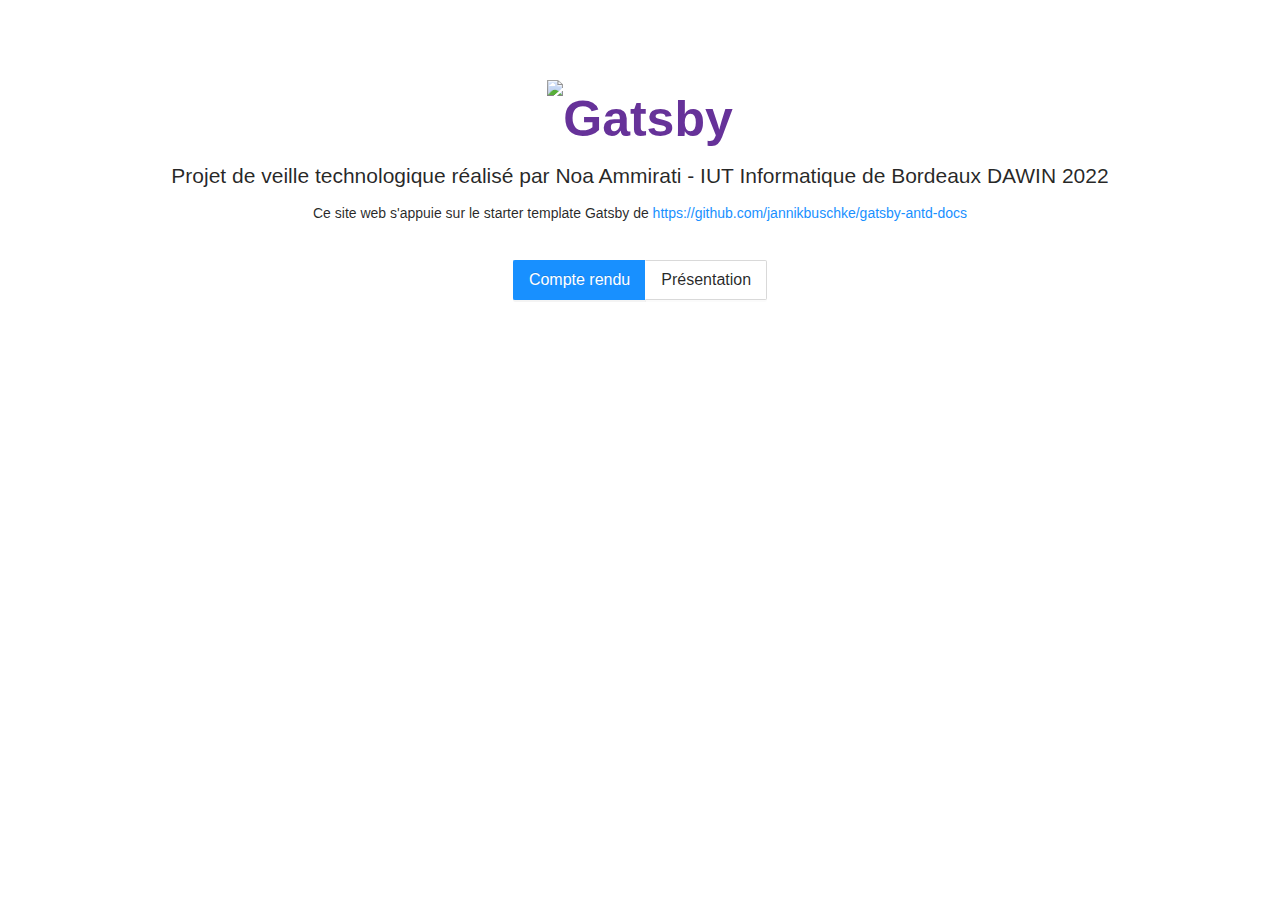
==== commit 2f6c8170: "ajout diapo" ====
--- a/index.html
+++ b/index.html
@@ -108,4 +108,4 @@
         }
       }
     })
-  </script><link as="script" rel="preload" href="/gatsby/webpack-runtime-2c3ad6a7d01c176de6b2.js"/><link as="script" rel="preload" href="/gatsby/framework-e132d870a83d68d7f107.js"/><link as="script" rel="preload" href="/gatsby/app-4799487c88eed5bd6954.js"/><link as="script" rel="preload" href="/gatsby/commons-621d39e4a7950bb9712f.js"/><link as="script" rel="preload" href="/gatsby/component---src-pages-index-tsx-b70486cb59d74b138cdd.js"/><link as="fetch" rel="preload" href="/gatsby/page-data/index/page-data.json" crossorigin="anonymous"/><link as="fetch" rel="preload" href="/gatsby/page-data/app-data.json" crossorigin="anonymous"/></head><body><div id="___gatsby"><div style="outline:none" tabindex="-1" id="gatsby-focus-wrapper"><div align="center" style="padding:80px"><p style="color:#663299;font-size:50px;font-weight:bold">Gatsby</p><h2>Projet de veille technologique réalisé par Noa Ammirati - IUT Informatique de Bordeaux DAWIN 2022</h2><p>Ce site web s&#x27;appuie sur le starter template Gatsby de <!-- --> <a href="https://github.com/jannikbuschke/gatsby-antd-docs">https://github.com/jannikbuschke/gatsby-antd-docs</a></p><br/><div class="ant-btn-group ant-btn-group-lg"><button type="button" class="ant-btn ant-btn-primary ant-btn-lg"><a href="/gatsby/docs/template/get-started/introduction">Compte rendu</a></button><button type="button" class="ant-btn ant-btn-default ant-btn-lg"><a href="/gatsby/#">Présentation</a></button></div></div></div><div id="gatsby-announcer" style="position:absolute;top:0;width:1px;height:1px;padding:0;overflow:hidden;clip:rect(0, 0, 0, 0);white-space:nowrap;border:0" aria-live="assertive" aria-atomic="true"></div></div><script id="gatsby-script-loader">/*<![CDATA[*/window.pagePath="/";/*]]>*/</script><script id="gatsby-chunk-mapping">/*<![CDATA[*/window.___chunkMapping={"polyfill":["/polyfill-da38054386782e11c140.js"],"app":["/app-4799487c88eed5bd6954.js"],"component---src-pages-blog-tsx":["/component---src-pages-blog-tsx-bfa89fa981ec46d14b07.js"],"component---src-pages-index-tsx":["/component---src-pages-index-tsx-b70486cb59d74b138cdd.js"],"component---src-templates-template-tsx":["/component---src-templates-template-tsx-2a0cfc3088b8993ff7d4.js"]};/*]]>*/</script><script src="/gatsby/polyfill-da38054386782e11c140.js" nomodule=""></script><script src="/gatsby/component---src-pages-index-tsx-b70486cb59d74b138cdd.js" async=""></script><script src="/gatsby/commons-621d39e4a7950bb9712f.js" async=""></script><script src="/gatsby/app-4799487c88eed5bd6954.js" async=""></script><script src="/gatsby/framework-e132d870a83d68d7f107.js" async=""></script><script src="/gatsby/webpack-runtime-2c3ad6a7d01c176de6b2.js" async=""></script></body></html>+  </script><link as="script" rel="preload" href="/gatsby/webpack-runtime-6aa592166d94482ab936.js"/><link as="script" rel="preload" href="/gatsby/framework-e132d870a83d68d7f107.js"/><link as="script" rel="preload" href="/gatsby/app-d8fa3ddfe6508b412339.js"/><link as="script" rel="preload" href="/gatsby/commons-621d39e4a7950bb9712f.js"/><link as="script" rel="preload" href="/gatsby/component---src-pages-index-tsx-6e9b96985fc892fce732.js"/><link as="fetch" rel="preload" href="/gatsby/page-data/index/page-data.json" crossorigin="anonymous"/><link as="fetch" rel="preload" href="/gatsby/page-data/app-data.json" crossorigin="anonymous"/></head><body><div id="___gatsby"><div style="outline:none" tabindex="-1" id="gatsby-focus-wrapper"><div align="center" style="padding:80px"><img style="color:#663299;font-size:50px;font-weight:bold" alt="Gatsby" src="https://tse4.mm.bing.net/th?id=OIP.XyfVBRwF--7iSGeBSHMFtAHaDH&amp;pid=Api"/><h2>Projet de veille technologique réalisé par Noa Ammirati - IUT Informatique de Bordeaux DAWIN 2022</h2><p>Ce site web s&#x27;appuie sur le starter template Gatsby de <!-- --> <a href="https://github.com/jannikbuschke/gatsby-antd-docs">https://github.com/jannikbuschke/gatsby-antd-docs</a></p><br/><div class="ant-btn-group ant-btn-group-lg"><button type="button" class="ant-btn ant-btn-primary ant-btn-lg"><a href="/gatsby/docs/template/get-started/introduction">Compte rendu</a></button><button type="button" class="ant-btn ant-btn-default ant-btn-lg"><a href="https://www.canva.com/design/DAE39ns5k5s/HAba-qJF8Jwvb-YevDYvgQ/view?utm_content=DAE39ns5k5s&amp;utm_campaign=designshare&amp;utm_medium=link&amp;utm_source=shareyourdesignpanel">Présentation</a></button></div></div></div><div id="gatsby-announcer" style="position:absolute;top:0;width:1px;height:1px;padding:0;overflow:hidden;clip:rect(0, 0, 0, 0);white-space:nowrap;border:0" aria-live="assertive" aria-atomic="true"></div></div><script id="gatsby-script-loader">/*<![CDATA[*/window.pagePath="/";/*]]>*/</script><script id="gatsby-chunk-mapping">/*<![CDATA[*/window.___chunkMapping={"polyfill":["/polyfill-da38054386782e11c140.js"],"app":["/app-d8fa3ddfe6508b412339.js"],"component---src-pages-blog-tsx":["/component---src-pages-blog-tsx-bfa89fa981ec46d14b07.js"],"component---src-pages-index-tsx":["/component---src-pages-index-tsx-6e9b96985fc892fce732.js"],"component---src-templates-template-tsx":["/component---src-templates-template-tsx-2a0cfc3088b8993ff7d4.js"]};/*]]>*/</script><script src="/gatsby/polyfill-da38054386782e11c140.js" nomodule=""></script><script src="/gatsby/component---src-pages-index-tsx-6e9b96985fc892fce732.js" async=""></script><script src="/gatsby/commons-621d39e4a7950bb9712f.js" async=""></script><script src="/gatsby/app-d8fa3ddfe6508b412339.js" async=""></script><script src="/gatsby/framework-e132d870a83d68d7f107.js" async=""></script><script src="/gatsby/webpack-runtime-6aa592166d94482ab936.js" async=""></script></body></html>